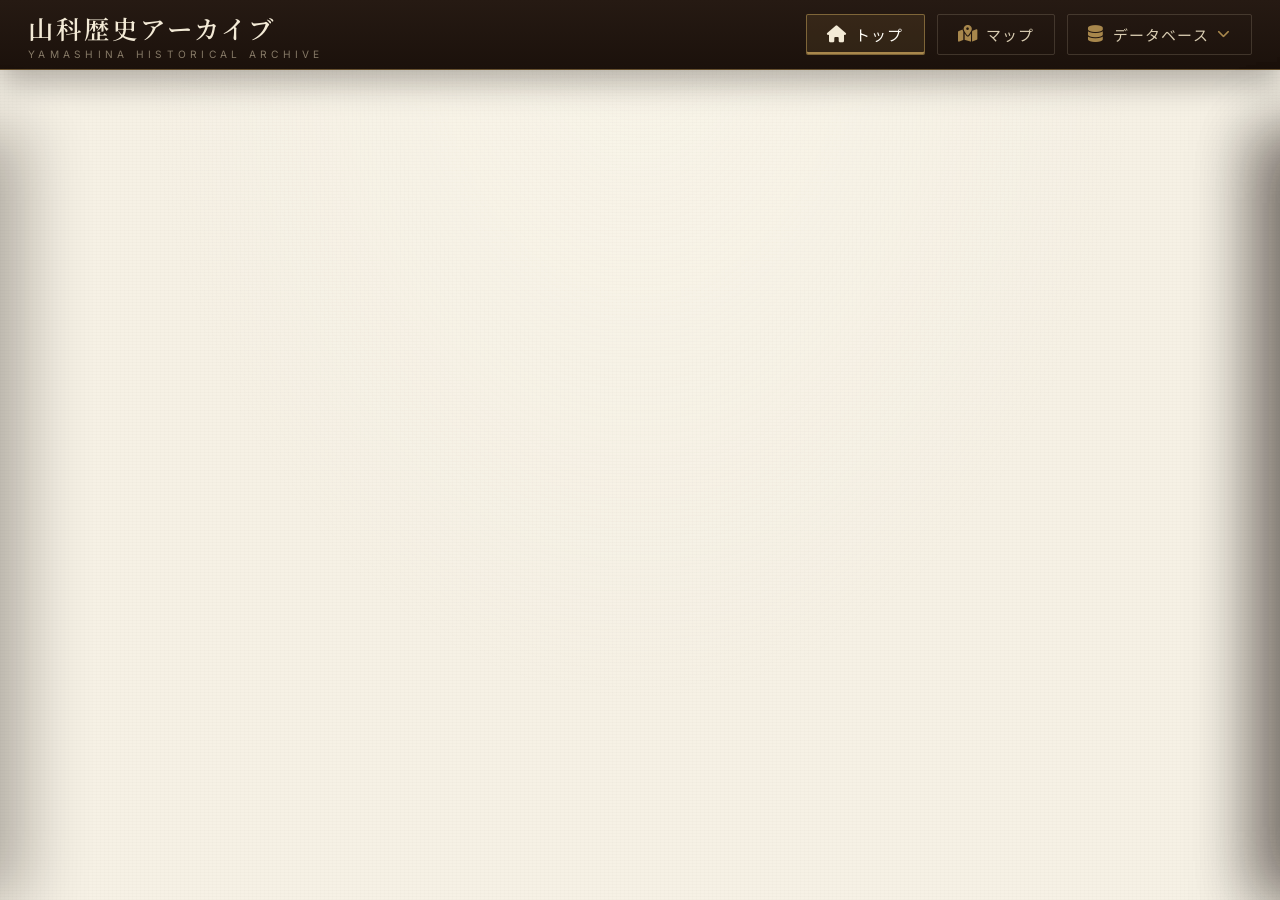
==== index.html @ f5e2cda7 "Update index.html" ====
<!DOCTYPE html>
<html lang="ja">
<head>
<meta charset="UTF-8">
<meta name="viewport" content="width=device-width, initial-scale=1.0, maximum-scale=1.0, user-scalable=no">
<title>山科歴史アーカイブ | Yamashina Historical Archive</title>
<link rel="manifest" href="manifest.webmanifest">
<meta name="theme-color" content="#3a2a23">
<link rel="icon" type="image/png" sizes="192x192" href="icon-192.png">
<link rel="apple-touch-icon" href="apple-touch-icon.png">
<meta name="mobile-web-app-capable" content="yes">
<meta name="apple-mobile-web-app-capable" content="yes">
<meta name="apple-mobile-web-app-title" content="山科歴史">
<meta name="apple-mobile-web-app-status-bar-style" content="black-translucent">

<link rel="preconnect" href="https://fonts.googleapis.com">
<link rel="preconnect" href="https://fonts.gstatic.com" crossorigin>
<link href="https://fonts.googleapis.com/css2?family=Cormorant+Garamond:ital,wght@0,400;0,500;0,600;1,400&family=Inter:wght@400;500;600&family=Noto+Serif+JP:wght@400;500;700&family=Noto+Sans+JP:wght@400;500;700&family=Sawarabi+Mincho&display=swap" rel="stylesheet">

<link rel="stylesheet" href="https://unpkg.com/leaflet@1.9.4/dist/leaflet.css">
<link rel="stylesheet" href="https://unpkg.com/maplibre-gl@4.7.1/dist/maplibre-gl.css">
<link rel="stylesheet" href="https://unpkg.com/leaflet.markercluster@1.5.3/dist/MarkerCluster.css">
<link rel="stylesheet" href="https://unpkg.com/leaflet.markercluster@1.5.3/dist/MarkerCluster.Default.css">
<link rel="stylesheet" href="https://cdnjs.cloudflare.com/ajax/libs/font-awesome/6.5.1/css/all.min.css">

<script src="https://unpkg.com/leaflet@1.9.4/dist/leaflet.js"></script>
<script src="https://unpkg.com/leaflet.markercluster@1.5.3/dist/leaflet.markercluster.js"></script>
<script src="https://unpkg.com/maplibre-gl@4.7.1/dist/maplibre-gl.js"></script>
<script src="https://unpkg.com/@maplibre/maplibre-gl-leaflet@0.1.4/leaflet-maplibre-gl.js"></script>
<script src="https://unpkg.com/pmtiles@4.4.1/dist/pmtiles.js"></script>
<script type="module" src="https://ajax.googleapis.com/ajax/libs/model-viewer/3.4.0/model-viewer.min.js"></script>
<script src="https://cdn.jsdelivr.net/npm/@turf/turf@6/turf.min.js"></script>
<script src="https://cdn.jsdelivr.net/npm/delaunator@5.0.1/delaunator.min.js"></script>
<script src="https://cdnjs.cloudflare.com/ajax/libs/pdf.js/3.11.174/pdf.min.js"></script>
<script src="https://cdn.jsdelivr.net/npm/openseadragon@5.0.1/build/openseadragon/openseadragon.min.js"></script>
<style>
/* =====================================================================
   山科歴史アーカイブ — Neo-Heritage "University Library" Edition
   羊皮紙と墨、金押しの學術図書館。全機能・セレクタは元実装を完全に保持。
   ===================================================================== */
:root {
    --primary-brown: #3a2a23;
    --primary-light: #5c463c;
    --accent-gold: #a8874c;
    --accent-light: #dccdb0;
    --bg-cream: #f6f1e5;
    --text-dark: #241a15;
    --text-muted: #71604f;
    --white: #fffdf7;
    --ink: #191009;
    --gold-soft: rgba(168, 135, 76, 0.32);
    --paper-line: rgba(58, 42, 35, 0.14);
    --shadow: 0 18px 40px rgba(25, 16, 9, 0.10), 0 3px 10px rgba(25, 16, 9, 0.06);
    --shadow-lift: 0 28px 60px rgba(25, 16, 9, 0.18), 0 6px 16px rgba(25, 16, 9, 0.08);
    --header-height: 70px;
    --sub-header-height: 60px;
    --transition: all 0.35s cubic-bezier(0.22, 0.8, 0.28, 1);
    --font-display: 'Cormorant Garamond', 'Noto Serif JP', serif;
    --font-serif: 'Noto Serif JP', 'Sawarabi Mincho', serif;
    --font-sans: 'Inter', 'Noto Sans JP', sans-serif;
}
* { box-sizing: border-box; margin: 0; padding: 0; }
html { font-size: 106%; height: 100%; overflow: hidden; overflow-x: hidden; }
body {
    font-family: var(--font-serif);
    background: var(--bg-cream);
    color: var(--text-dark);
    height: 100%;
    overflow: hidden;
    overflow-x: hidden;
}
/* 上質な紙の目（羊皮紙の繊維） — ごく薄く全面に */
body::after {
    content: '';
    position: fixed; inset: 0; pointer-events: none; z-index: 2600;
    background:
        repeating-linear-gradient(0deg, rgba(58,42,35,0.016) 0 1px, transparent 1px 3px),
        repeating-linear-gradient(90deg, rgba(58,42,35,0.013) 0 1px, transparent 1px 4px),
        radial-gradient(ellipse at 50% 0%, rgba(255,252,240,0.35), transparent 55%);
}
img { max-width: 100%; }
button, input, select { font-family: inherit; }
a { color: inherit; text-decoration: none; }
::selection { background: rgba(168,135,76,0.28); }
::-webkit-scrollbar { width: 10px; height: 10px; }
::-webkit-scrollbar-track { background: #ece4d1; }
::-webkit-scrollbar-thumb { background: #c3b189; border: 3px solid #ece4d1; border-radius: 6px; }
::-webkit-scrollbar-thumb:hover { background: var(--accent-gold); }

/* ===== ヘッダー（墨色の儀礼的な表紙） ===== */
#main-header {
    position: fixed; top: 0; left: 0; right: 0; height: var(--header-height);
    background: linear-gradient(180deg, #261a13 0%, #1b110b 100%);
    border-bottom: 1px solid rgba(168,135,76,0.5);
    box-shadow: 0 12px 32px rgba(18,10,5,0.3); z-index: 3000;
    display: flex; align-items: center;
}
.header-container {
    max-width: 1460px; width: 100%; margin: 0 auto; padding: 0 28px;
    display: flex; align-items: center; justify-content: space-between;
}
.brand-area { display: flex; flex-direction: column; cursor: pointer; overflow: hidden; }
.archive-title {
    font-family: var(--font-display);
    font-size: 1.5rem; font-weight: 600; color: #f3ead6;
    letter-spacing: 3px; white-space: nowrap; overflow: hidden; text-overflow: ellipsis; max-width: 460px;
}
.archive-subtitle {
    font-family: var(--font-sans);
    font-size: 0.6rem; color: rgba(220,205,176,0.55); text-transform: uppercase; letter-spacing: 0.42em; margin-top: 2px;
}
.nav-group { display: flex; align-items: center; gap: 12px; }
.nav-btn {
    background: transparent; border: 1px solid rgba(220,205,176,0.18); border-radius: 2px;
    padding: 9px 20px; display: flex; align-items: center; gap: 8px; cursor: pointer;
    color: #d9cdb2; font-family: var(--font-sans); font-size: 0.88rem; letter-spacing: 0.08em;
    transition: var(--transition); position: relative;
}
.nav-btn i { font-size: 1rem; color: var(--accent-gold); transition: var(--transition); }
.nav-btn:hover { background: rgba(168,135,76,0.1); border-color: rgba(168,135,76,0.6); color: #fffdf7; }
.nav-btn.active {
    background: rgba(168,135,76,0.14); color: #fffdf7; border-color: rgba(168,135,76,0.65);
    box-shadow: inset 0 -2px 0 var(--accent-gold);
}
.nav-btn.active i { color: #f3ead6; }

.nav-dropdown { position: relative; }
.dropdown-menu {
    position: absolute; right: 0; top: calc(100% + 7px); min-width: 262px;
    background: #241a13; border: 1px solid rgba(168,135,76,0.45); border-radius: 2px;
    box-shadow: var(--shadow-lift);
    opacity: 0; visibility: hidden; transform: translateY(-6px); transition: var(--transition);
    z-index: 3100; overflow: hidden; padding: 6px 0;
}
.nav-dropdown:hover .dropdown-menu { opacity: 1; visibility: visible; transform: translateY(0); }
.dropdown-item {
    display: flex; align-items: center; gap: 10px; padding: 11px 22px; font-family: var(--font-sans);
    font-size: 0.85rem; font-weight: 500; letter-spacing: 0.06em;
    border-bottom: 1px solid rgba(220,205,176,0.07); color: #e8ddc4; cursor: pointer;
    transition: var(--transition);
}
.dropdown-item i { color: var(--accent-gold); width: 18px; text-align: center; }
.dropdown-item:last-child { border-bottom: none; }
.dropdown-item:hover { background: rgba(168,135,76,0.14); color: #fffdf7; padding-left: 28px; }

/* ===== 土地利用の変遷バー ===== */
#trans-bar {
    position: fixed; left: 50%; bottom: 14px; transform: translateX(-50%); z-index: 2400;
    width: min(680px, calc(100vw - 24px)); display: none; flex-direction: column; gap: 4px;
    background: rgba(27,17,11,0.92); border: 1px solid rgba(168,135,76,0.6); border-radius: 14px;
    padding: 8px 12px 8px; color: #e8ddc4; box-shadow: 0 4px 18px rgba(0,0,0,0.45); font-family: var(--font-sans);
}
#trans-bar.open { display: flex; }
.trans-row { display: flex; align-items: center; gap: 8px; }
.trans-btn {
    width: 32px; height: 32px; flex: 0 0 32px; border-radius: 50%; background: rgba(60,45,30,0.9);
    border: 1px solid rgba(168,135,76,0.6); color: #e8ddc4; cursor: pointer; display: flex; align-items: center; justify-content: center;
}
.trans-btn:hover, .trans-btn.on { background: var(--accent-gold); color: #1b110b; border-color: var(--accent-gold); }
#trans-slider { flex: 1 1 auto; min-width: 0; accent-color: var(--accent-gold); cursor: pointer; }
.trans-title { font-size: 1.05rem; font-weight: 700; letter-spacing: 0.05em; color: #fffdf7; text-align: center; }
.trans-sub { font-size: 0.72rem; text-align: center; color: #cdbf9f; }
.trans-opts { display: flex; flex-wrap: wrap; gap: 4px 14px; justify-content: center; font-size: 0.72rem; }
.trans-opts label { cursor: pointer; display: flex; align-items: center; gap: 4px; }
.trans-legend { display: none; max-height: 42vh; overflow-y: auto; border-top: 1px solid rgba(168,135,76,0.4); padding-top: 6px; font-size: 0.76rem; }
.trans-legend.open { display: block; }
.trans-leg-row { display: flex; align-items: center; gap: 6px; padding: 2px 0; cursor: pointer; }
.trans-leg-row.sub { padding-left: 22px; }
.trans-leg-row .sw { width: 16px; height: 16px; border-radius: 3px; border: 1px solid rgba(255,255,255,0.5); flex: 0 0 16px; }
.trans-leg-row .cnt { margin-left: auto; color: #cdbf9f; font-variant-numeric: tabular-nums; }
.trans-leg-row.zero { opacity: 0.45; }
@media (max-width: 768px) {
    #trans-bar { bottom: auto; top: calc(var(--header-height) + var(--sub-header-height) + 4px); padding: 6px 10px; }
    .trans-legend { max-height: 34vh; }
}

/* ===== サブヘッダー(マップ用) ===== */
#map-ui {
    position: fixed; top: var(--header-height); left: 0; right: 0; height: auto;
    background: none; border: none; backdrop-filter: none; pointer-events: none;
    z-index: 2500; display: none; align-items: center; flex-wrap: wrap; gap: 8px 12px; padding: 10px 14px;
}
#map-ui > * { pointer-events: auto; }
.control-group { display: flex; align-items: center; gap: 8px; }
.sub-nav-btn {
    height: 38px; background: rgba(27,17,11,0.9); border: 1px solid rgba(168,135,76,0.6); color: #e8ddc4;
    border-radius: 999px; padding: 0 18px; font-family: var(--font-sans); font-size: 0.85rem; letter-spacing: 0.06em;
    box-shadow: 0 2px 10px rgba(0,0,0,0.38); cursor: pointer; display: flex; align-items: center; gap: 6px; transition: var(--transition);
}
.sub-nav-btn i { color: var(--accent-gold); }
.sub-nav-btn.active { background: var(--accent-gold); color: #1b110b; border-color: var(--accent-gold); }
.sub-nav-btn.active i { color: #1b110b; }
.sub-nav-btn:hover:not(.active) { border-color: var(--accent-gold); color: #fffdf7; }
/* 検索ボックス（詳細絞り込みボタンと一体） */
#map-search-wrap { display: flex; align-items: center; gap: 6px; flex: 1 1 220px; min-width: 170px; max-width: 380px; height: 38px; background: rgba(27,17,11,0.9); border: 1px solid rgba(168,135,76,0.6); border-radius: 999px; padding: 0 4px 0 14px; box-shadow: 0 2px 10px rgba(0,0,0,0.38); }
#map-search-wrap > i { color: var(--accent-gold); font-size: 0.85rem; }
#map-search-wrap #spot-search-input { flex: 1; min-width: 0; width: auto; margin: 0; padding: 0; border: none; background: transparent; color: #fffdf7; font-size: 0.85rem; }
#map-search-wrap #spot-search-input::placeholder { color: rgba(232,221,196,0.6); }
#map-search-wrap .sub-nav-btn { height: 30px; width: 30px; padding: 0; justify-content: center; box-shadow: none; flex-shrink: 0; }
#map-search-wrap .sub-nav-btn span { display: none; }
/* 詳細絞り込みパネル：データ単位の開閉式 */
.spot-group > summary { cursor: pointer; list-style: none; }
.spot-group > summary::-webkit-details-marker { display: none; }
.spot-group > summary::after { content: '\f078'; font-family: 'Font Awesome 6 Free'; font-weight: 900; float: right; font-size: 0.7rem; transition: transform 0.2s; }
.spot-group[open] > summary::after { transform: rotate(180deg); }
/* 詳細絞り込みと地番ポリゴン検索を同時に開いたとき：右側を上下半分ずつにして、2つとも操作できるようにする
   （body に panels-split クラスが付く。付け外しは末尾のスクリプト） */
body.panels-split #spot-settings-wrapper { bottom: calc((100vh - var(--header-height) - var(--sub-header-height)) / 2); bottom: calc((100dvh - var(--header-height) - var(--sub-header-height)) / 2); }
body.panels-split #chiban-panel-wrapper { top: calc(var(--header-height) + var(--sub-header-height) + (100vh - var(--header-height) - var(--sub-header-height)) / 2); top: calc(var(--header-height) + var(--sub-header-height) + (100dvh - var(--header-height) - var(--sub-header-height)) / 2); }
#slider-box {
    display: flex; flex: 1 1 240px; min-width: 200px; max-width: 520px; gap: 8px; align-items: center; pointer-events: none;
}
#slider-box > * { pointer-events: auto; }
.slider-arrow-btn {
    width: 34px; height: 34px; border-radius: 50%; background: rgba(27,17,11,0.9);
    border: 1px solid rgba(168,135,76,0.6); color: #e8ddc4; cursor: pointer; box-shadow: 0 2px 10px rgba(0,0,0,0.38);
    display: flex; align-items: center; justify-content: center; transition: var(--transition); flex-shrink: 0;
}
.slider-arrow-btn:hover { background: var(--accent-gold); border-color: var(--accent-gold); color: #1b110b; }
/* 時代スライダーのつまみの下に、選択中の地図の西暦年を表示 */
.era-range { position: relative; flex: 1 1 auto; min-width: 0; display: flex; }
#era-year-label { position: absolute; top: 100%; transform: translateX(-50%); font-size: 0.74rem; font-weight: 600; color: #fffdf7; background: rgba(27,17,11,0.88); padding: 1px 8px; border-radius: 10px; pointer-events: none; white-space: nowrap; margin-top: -4px; }
#era-slider {
    flex: 1 1 auto; min-width: 0; height: 6px; margin: 10px 0; background: rgba(27,17,11,0.82); border-radius: 3px;
    box-shadow: 0 0 0 1px rgba(255,253,247,0.55), 0 2px 8px rgba(0,0,0,0.3); appearance: none; outline: none; cursor: pointer;
}

/* 地図タイル／図面タイルのレイヤ選択ボタン：サブヘッダーのボタンと同じ1列に並べる（JSでここへ移す） */
.map-ui-slot { position: relative; width: 38px; height: 38px; flex: 0 0 38px; }
#map-ui-slot-doc:not(:has(.doc-tile-control.has-items)) { display: none; }
.map-ui-slot > .leaflet-control {
    position: absolute; top: 0; left: 0; margin: 0; float: none; clear: none;
    background: rgba(27,17,11,0.9); border: 1px solid rgba(168,135,76,0.6) !important; border-radius: 19px;
    box-shadow: 0 2px 10px rgba(0,0,0,0.38); font: 0.85rem/1.5 var(--font-sans); color: #e8ddc4;
}
.map-ui-slot .leaflet-control-layers-toggle {
    width: 36px; height: 36px; background-image: none !important; display: flex; align-items: center; justify-content: center;
}
.map-ui-slot .leaflet-control-layers-toggle::before {
    content: "\f5fd"; font-family: "Font Awesome 6 Free"; font-weight: 900; color: var(--accent-gold); font-size: 0.95rem;
}
.map-ui-slot .doc-tile-toggle { width: 36px; height: 36px; line-height: 36px; background: transparent; color: var(--accent-gold); border-radius: 50%; }
.map-ui-slot .doc-tile-toggle:hover { color: #fffdf7; }
.map-ui-slot > .leaflet-control-layers-expanded, .map-ui-slot > .doc-tile-control.open {
    background: #fffdf7; color: #333; border-radius: 14px; z-index: 5;
}
.map-ui-slot > .leaflet-control-layers-expanded { padding: 8px 12px; min-width: 230px; max-width: min(340px, 90vw); }
.map-ui-slot .leaflet-control-layers-expanded label { color: #333; }
#era-slider::-webkit-slider-thumb {
    appearance: none; width: 16px; height: 16px; background: var(--accent-gold);
    border: 2px solid #1b110b; border-radius: 50%; box-shadow: 0 0 0 1px var(--accent-gold), 0 2px 8px rgba(0,0,0,0.5); cursor: pointer;
}
#era-slider::-moz-range-thumb {
    width: 16px; height: 16px; background: var(--accent-gold);
    border: 2px solid #1b110b; border-radius: 50%; box-shadow: 0 0 0 1px var(--accent-gold), 0 2px 8px rgba(0,0,0,0.5); cursor: pointer;
}

/* ===== コンテンツラッパー & ページ ===== */
#content-wrapper { position: absolute; top: var(--header-height); left: 0; right: 0; bottom: 0; overflow: hidden; }
#content-wrapper.map-active { top: var(--header-height); }
.page {
    position: absolute; top: 0; left: 0; right: 0; bottom: 0;
    visibility: hidden; opacity: 0; pointer-events: none;
    transition: opacity 0.45s ease, transform 0.45s cubic-bezier(0.22, 0.8, 0.28, 1);
    transform: translateY(16px);
    overflow-y: auto; background: var(--bg-cream);
}
.page.active { visibility: visible; opacity: 1; pointer-events: auto; transform: translateY(0); }
#page-map { overflow: hidden; background: #17110b; }
.scroll-container { padding: 48px 48px 120px; max-width: 1460px; margin: 0 auto; }

/* ===== マップページ ===== */
#map { width: 100%; height: 100%; background: #2a2118; }
/* MapLibre駆動モード：地図の操作と背景（地理院タイル）はMapLibre、ピン・古地図などの重ね表示はLeafletが追従して描く */
#map.gl-driven { background: transparent; pointer-events: none; cursor: grab; }
#map.gl-driven:active { cursor: grabbing; }
#map.gl-driven > #map-gl { position: absolute; left: 0; top: 0; width: 100%; height: 100%; z-index: 0; pointer-events: auto; background: #2a2118; }
#map.gl-driven #map-gl, #map.gl-driven #map-gl canvas, #map.gl-driven #map-gl .maplibregl-canvas-container { cursor: inherit !important; }
#map.gl-driven .leaflet-popup, #map.gl-driven .leaflet-tooltip { pointer-events: auto; }
#map.gl-driven.gl-hover-layer, #map.gl-driven.chiban-hover, #map.gl-driven.geo-hover { cursor: pointer; }
.map-overlay-panel {
    position: absolute; z-index: 1000; background: rgba(26,17,11,0.88); backdrop-filter: blur(12px);
    border: 1px solid rgba(168,135,76,0.45); border-radius: 2px; box-shadow: var(--shadow-lift); padding: 18px;
}
#map-overlay-controls { bottom: 30px; right: 20px; width: 240px; }
.opacity-head { display: flex; align-items: center; justify-content: space-between; gap: 6px; margin-bottom: 10px; }
.opacity-head .control-label { margin-bottom: 0; min-width: 0; overflow-wrap: anywhere; }
.opacity-head .layer-detail-btn { font-size: 1rem; padding: 2px 4px; }
.control-label { font-family: var(--font-sans); font-size: 0.76rem; font-weight: 600; letter-spacing: 0.16em; text-transform: uppercase; color: #e8ddc4; margin-bottom: 12px; }
#opacity-slider { width: 100%; accent-color: var(--accent-gold); }
#location-btn {
    position: absolute; bottom: 90px; left: 15px; z-index: 1000; width: 44px; height: 44px; border-radius: 0;
    background: rgba(26,17,11,0.9); border: 1px solid rgba(168,135,76,0.55); box-shadow: var(--shadow-lift); cursor: pointer;
    display: flex; align-items: center; justify-content: center; color: var(--accent-gold); font-size: 1.15rem;
    transition: var(--transition);
}
#location-btn:hover { background: var(--accent-gold); color: #1b110b; }

/* ===== スポット設定パネル ===== */
#spot-settings-wrapper {
    position: fixed; top: calc(var(--header-height) + var(--sub-header-height)); right: 0; bottom: 0;
    width: 420px; max-width: 90%; z-index: 4000; transform: translateX(100%);
    transition: transform 0.35s cubic-bezier(0.22,0.8,0.28,1); pointer-events: none;
}
#spot-settings-wrapper.open { transform: translateX(0); pointer-events: auto; }
.spot-settings-tab { display: none; }
#spot-settings-wrapper.mode-active .spot-settings-tab {
    display: flex; position: absolute; left: -42px; top: 50%; transform: translateY(-50%); width: 42px; height: 75px;
    background: #241a13; border: 1px solid rgba(168,135,76,0.55); border-right: none;
    border-radius: 2px 0 0 2px; align-items: center; justify-content: center; cursor: pointer;
    pointer-events: auto; transition: var(--transition);
}
.spot-settings-tab:hover { background: var(--accent-gold); }
.spot-settings-tab i { font-size: 1.2rem; color: var(--accent-gold); transition: var(--transition); }
.spot-settings-tab:hover i { color: #1b110b; }
#spot-settings-box-content {
    width: 100%; height: 100%; background: #fbf7ec; border-left: 1px solid rgba(168,135,76,0.5);
    box-shadow: -24px 0 60px rgba(18,10,5,0.35); padding: 30px 26px; overflow-y: auto; position: relative;
}
#spot-settings-box-content h3 {
    font-family: var(--font-display); font-size: 1.3rem; font-weight: 500; letter-spacing: 0.06em; color: var(--primary-brown);
    border-bottom: 1px solid var(--accent-gold); padding-bottom: 10px; margin-bottom: 20px; padding-right: 30px;
}
.spot-settings-close-btn {
    position: absolute; top: 22px; right: 20px; width: 30px; height: 30px; border-radius: 0;
    display: flex; align-items: center; justify-content: center; cursor: pointer; color: var(--text-muted);
    font-size: 1rem; transition: var(--transition); border: 1px solid transparent;
}
.spot-settings-close-btn:hover { background: var(--primary-brown); color: #f3ead6; }
#spot-search-input {
    width: 100%; padding: 10px 4px; border: none; border-bottom: 1px solid var(--accent-gold); border-radius: 0;
    background: transparent; font-family: var(--font-sans); font-size: 0.9rem; color: var(--text-dark); margin-bottom: 20px;
}
#spot-search-input:focus { outline: none; border-bottom-color: var(--primary-brown); }

/* ===== 地番ポリゴン検索パネル ===== */
#chiban-panel-wrapper {
    position: fixed; top: calc(var(--header-height) + var(--sub-header-height)); right: 0; bottom: 0;
    width: 420px; max-width: 90%; z-index: 4000; transform: translateX(100%);
    transition: transform 0.35s cubic-bezier(0.22,0.8,0.28,1); pointer-events: none;
}
#chiban-panel-wrapper.open { transform: translateX(0); pointer-events: auto; }
.chiban-panel-tab { display: none; }
#chiban-panel-wrapper.mode-active .chiban-panel-tab {
    display: flex; position: absolute; left: -42px; top: 50%; transform: translateY(-50%); width: 42px; height: 75px;
    background: #241a13; border: 1px solid rgba(168,135,76,0.55); border-right: none;
    border-radius: 2px 0 0 2px; align-items: center; justify-content: center; cursor: pointer;
    pointer-events: auto; transition: var(--transition);
}
.chiban-panel-tab:hover { background: var(--accent-gold); }
.chiban-panel-tab i { font-size: 1.2rem; color: var(--accent-gold); transition: var(--transition); }
.chiban-panel-tab:hover i { color: #1b110b; }
#chiban-panel-box-content {
    width: 100%; height: 100%; background: #fbf7ec; border-left: 1px solid rgba(168,135,76,0.5);
    box-shadow: -24px 0 60px rgba(18,10,5,0.35); padding: 30px 26px; overflow-y: auto; position: relative;
}
#chiban-panel-box-content h3 {
    font-family: var(--font-display); font-size: 1.3rem; font-weight: 500; letter-spacing: 0.06em; color: var(--primary-brown);
    border-bottom: 1px solid var(--accent-gold); padding-bottom: 10px; margin-bottom: 16px; padding-right: 30px;
}
#chiban-search-input {
    width: 100%; padding: 10px 4px; border: none; border-bottom: 1px solid var(--accent-gold); border-radius: 0;
    background: transparent; font-family: var(--font-sans); font-size: 0.9rem; color: var(--text-dark); margin-bottom: 12px;
}
#chiban-search-input:focus { outline: none; border-bottom-color: var(--primary-brown); }
#chiban-tree-container { margin-top: 14px; }
.chiban-label {
    pointer-events: none;
    white-space: nowrap;
    transform: translate(-50%, -50%);
}
.chiban-label span {
    display: inline-block;
    font-family: -apple-system, BlinkMacSystemFont, "Hiragino Kaku Gothic ProN", "Yu Gothic", "Meiryo", sans-serif;
    font-weight: 500;
    color: #fffdf7;
    line-height: 1;
    -webkit-text-stroke: 0.6px #241a15;
    paint-order: stroke fill;
    text-shadow: -0.6px -0.6px 0 #241a15, 0.6px -0.6px 0 #241a15, -0.6px 0.6px 0 #241a15, 0.6px 0.6px 0 #241a15;
}
.chiban-tree-oaza > summary {
    font-family: var(--font-serif); font-weight: 700; color: var(--primary-brown); cursor: pointer;
    padding: 10px 6px; border-bottom: 1px solid var(--paper-line); letter-spacing: 0.04em;
}
.chiban-tree-koaza > summary { font-weight: 700; color: var(--text-dark); cursor: pointer; padding: 6px 6px 6px 16px; font-size: 0.9rem; }
.chiban-tree-oaza, .chiban-tree-koaza { margin-bottom: 2px; }
.chiban-tree-leaf-list { padding-left: 30px; display: flex; flex-wrap: wrap; gap: 6px; margin: 6px 0 10px; }
.chiban-tree-leaf {
    font-family: var(--font-sans); font-size: 0.76rem; padding: 4px 12px; border: 1px solid var(--paper-line); border-radius: 0; cursor: pointer;
    background: var(--white); color: var(--text-muted); transition: var(--transition);
}
.chiban-tree-leaf:hover { background: var(--accent-gold); color: #fffdf7; border-color: var(--accent-gold); }
.chiban-tree-group-select-btn {
    font-family: var(--font-sans); font-size: 0.7rem; padding: 2px 10px; border-radius: 0; border: 1px solid rgba(168,135,76,0.55); background: transparent;
    color: var(--primary-brown); cursor: pointer; margin-left: 8px; transition: var(--transition);
}
.chiban-tree-group-select-btn:hover { background: var(--accent-gold); color: #fffdf7; }
.chiban-tree-hidden { display: none !important; }
.legend-grid { display: flex; flex-direction: column; gap: 8px; }
.legend-item { display: flex; align-items: center; gap: 8px; font-family: var(--font-sans); font-size: 0.78rem; line-height: 1.5; color: var(--text-muted); flex-wrap: wrap; }
.legend-swatch { display: inline-block; width: 14px; height: 14px; border-radius: 2px; flex-shrink: 0; border: 1px solid rgba(0,0,0,0.2); }
.spot-group-title {
    font-family: var(--font-display); font-size: 1.05rem; font-weight: 500; letter-spacing: 0.08em; color: var(--primary-brown);
    background: transparent; padding: 12px 2px 9px; border-top: 1px solid var(--paper-line); border-bottom: 1px solid var(--accent-gold);
    border-radius: 0; margin: 26px 0 14px; display: flex; align-items: center; gap: 9px;
}
.spot-group-title:first-of-type { margin-top: 4px; border-top: none; }
.spot-group-title i { color: var(--accent-gold); font-size: 0.9rem; }
/* 詳細絞り込みパネル：データ単位の開閉ボタン＋その横の表示切り替え（全て表示／ピン／ポリゴン） */
.spot-group-head { display: flex; align-items: center; flex-wrap: wrap; gap: 0 12px; border-bottom: 1px solid var(--accent-gold); margin: 12px 0 12px; }
.spot-group-head > .spot-group-title { flex: 1 1 140px; min-width: 0; margin: 0; padding: 10px 2px 9px; border: 0; background: transparent; cursor: pointer; text-align: left; }
.spot-group-head > .spot-group-title::before { content: '\f054'; font-family: 'Font Awesome 6 Free'; font-weight: 900; font-size: 0.65rem; color: var(--text-muted); transition: transform 0.2s; }
.spot-group.open > .spot-group-head > .spot-group-title::before { transform: rotate(90deg); }
.spot-group:not(.open) > .spot-group-body { display: none; }
.spot-vis { display: flex; align-items: center; gap: 12px; flex-shrink: 0; padding-bottom: 2px; }
.spot-vis label { display: flex; align-items: center; gap: 4px; margin: 0; font-family: var(--font-sans); font-size: 0.76rem; color: #4c3b2f; cursor: pointer; white-space: nowrap; }
.spot-vis label.off { opacity: 0.35; cursor: not-allowed; }
.spot-vis input { accent-color: var(--accent-gold); margin: 0; width: 15px; height: 15px; cursor: inherit; }
#spot-top-controls { display: flex; align-items: center; flex-wrap: wrap; gap: 10px; margin: -6px 0 18px; }
#spot-panel-search-wrap { flex: 1 1 200px; display: flex; align-items: center; gap: 8px; height: 38px; padding: 0 12px; background: #fff; border: 1px solid var(--accent-gold); border-radius: 999px; }
#spot-panel-search-wrap i { color: var(--accent-gold); font-size: 0.85rem; }
#spot-panel-search { flex: 1; min-width: 0; border: none; outline: none; background: transparent; font-family: var(--font-sans); font-size: 0.88rem; color: var(--text-dark); }
#spot-master-toggle { display: flex; align-items: center; gap: 6px; height: 38px; padding: 0 14px; border: 1px solid var(--accent-gold); border-radius: 999px; background: var(--primary-brown); color: #f3ead6; cursor: pointer; font-family: var(--font-sans); font-size: 0.8rem; white-space: nowrap; }
#spot-master-toggle:hover { background: #4a362c; }
.spot-results-block { margin: 18px 0 6px; }
.spot-results-block h4 { font-family: var(--font-sans); font-size: 0.88rem; font-weight: 600; letter-spacing: 0.04em; margin-bottom: 8px; display: flex; align-items: center; gap: 6px; color: var(--primary-brown); }
#spot-results { max-height: 340px; overflow-y: auto; padding-right: 2px; }
.spot-results-hint { font-family: var(--font-sans); font-size: 0.76rem; color: var(--text-muted); line-height: 1.6; margin: 4px 0; }
.spot-results-kind { display: flex; align-items: center; gap: 6px; margin: 10px 0 4px; font-family: var(--font-sans); font-size: 0.78rem; font-weight: 600; color: var(--primary-brown); }
.spot-results-kind .dot { width: 10px; height: 10px; border-radius: 50%; flex-shrink: 0; }
.spot-result-item { display: block; width: 100%; margin: 0 0 4px; padding: 7px 10px; text-align: left; background: #fff; border: 1px solid var(--paper-line); color: var(--text-dark); cursor: pointer; font-family: var(--font-sans); font-size: 0.82rem; line-height: 1.45; }
.spot-result-item small { display: block; color: var(--text-muted); font-size: 0.72rem; }
.spot-result-item:hover { border-color: var(--accent-gold); background: #fffaf0; }
.hier-tree-container { margin-top: 10px; border: 1px solid var(--paper-line); border-radius: 2px; padding: 8px; max-height: 260px; overflow-y: auto; background: var(--white); }
.hier-details summary { cursor: pointer; font-family: var(--font-sans); font-size: 0.82rem; padding: 5px 4px; display: flex; align-items: center; justify-content: space-between; gap: 6px; }
.hier-children { padding-left: 16px; border-left: 1px dashed rgba(168,135,76,0.45); margin-left: 6px; }
.hier-leaf { display: flex; align-items: center; justify-content: space-between; gap: 6px; font-family: var(--font-sans); font-size: 0.8rem; padding: 4px; color: var(--text-muted); }

/* ===== 地図クリック詳細パネル：モードレス（左側スライドイン／スマホは下部シート） ===== */
#map-detail-panel {
    position: fixed; top: calc(var(--header-height) + var(--sub-header-height)); left: 0; bottom: 0;
    width: var(--mdp-w, 420px); max-width: 90%; background: #fbf7ec; border-right: 1px solid rgba(168,135,76,0.5);
    box-shadow: 24px 0 60px rgba(18,10,5,0.3);
    transform: translateX(-100%); transition: transform 0.35s cubic-bezier(0.22,0.8,0.28,1); z-index: 3900;
    overflow-y: auto; pointer-events: none;
}
#map-detail-panel.open { transform: translateX(0); pointer-events: auto; }
#map-detail-panel .close-btn { position: absolute; top: 14px; right: 14px; width: 38px; height: 38px; font-size: 1.3rem; z-index: 10; }
#map-detail-panel-body { padding: 26px; }
#map-detail-panel-body .mdp-media { width: 100%; height: 220px; border-radius: 2px; overflow: hidden; margin-bottom: 16px; background: #16100b; border: 1px solid var(--paper-line); }
#map-detail-panel-body .mdp-gallery-grid { display: block; columns: 2; column-gap: 12px; margin-top: 10px; }
#map-detail-panel-body .mdp-gallery-grid > .gallery-card { break-inside: avoid; margin-bottom: 12px; }
#map-detail-panel-body .mdp-gallery-grid .gallery-card img { height: auto !important; }
#map-detail-panel-body .mdp-db-btn {
    width: 100%; margin-top: 18px; padding: 13px; background: var(--primary-brown); color: #f3ead6; border: none;
    border-radius: 2px; cursor: pointer; font-family: var(--font-sans); font-size: 0.85rem; letter-spacing: 0.14em;
    display: flex; align-items: center; justify-content: center; gap: 8px; transition: var(--transition);
}
#map-detail-panel-body .mdp-db-btn:hover { background: var(--accent-gold); color: #1b110b; }
@media (max-width: 768px) {
    #map-detail-panel {
        left: 0; right: 0; width: 100%; max-width: 100%; top: auto; bottom: 0; height: var(--mdp-h, 40vh);
        transform: translateY(100%); border-radius: 8px 8px 0 0; box-shadow: 0 -10px 35px rgba(18,10,5,0.35);
    }
    #map-detail-panel.open { transform: translateY(0); }
}

/* ---- 詳細パネルの大きさ調整：PCは右端をつかんで幅、スマホは上端をつかんで高さを変える ---- */
#map-detail-resizer {
    position: fixed; top: calc(var(--header-height) + var(--sub-header-height)); bottom: 0;
    left: min(var(--mdp-w, 420px), 90vw); width: 16px; margin-left: -8px; z-index: 3901;
    cursor: ew-resize; touch-action: none; display: none; user-select: none; -webkit-user-select: none;
}
#map-detail-resizer.open { display: block; }
#map-detail-resizer::after {
    content: ''; position: absolute; top: 50%; left: 50%; width: 5px; height: 56px; margin: -28px 0 0 -2.5px;
    border-radius: 3px; background: rgba(138,106,59,0.55); box-shadow: 0 0 0 1px rgba(255,253,247,0.8);
}
#map-detail-resizer:hover::after, #map-detail-resizer.dragging::after { background: rgba(168,135,76,0.95); }
body.mdp-resizing { user-select: none; -webkit-user-select: none; }
body.mdp-resizing #map-detail-panel { transition: none !important; }
#map-detail-panel.mdp-narrow #map-detail-panel-body { padding: 16px; }
#map-detail-panel.mdp-narrow #map-detail-panel-body .mdp-gallery-grid { columns: 1; }
@media (max-width: 768px) {
    #map-detail-resizer {
        top: auto; left: 0; right: 56px; width: auto; height: 28px; margin-left: 0;
        bottom: calc(var(--mdp-h, 40vh) - 14px); cursor: ns-resize;
    }
    #map-detail-resizer::after { width: 56px; height: 5px; margin: -2.5px 0 0 -28px; }
}

.spot-section { margin-bottom: 20px; }
.spot-section h4 { font-family: var(--font-sans); font-size: 0.88rem; font-weight: 600; letter-spacing: 0.04em; margin-bottom: 10px; display: flex; align-items: center; gap: 6px; color: var(--primary-brown); }
.text-blue-500 { color: #3b6fa8; }
.text-emerald-600 { color: #3d7a52; }
.spot-section label { display: flex; align-items: center; gap: 8px; font-family: var(--font-sans); font-size: 0.86rem; margin-bottom: 6px; cursor: pointer; color: #4c3b2f; }
.spot-section hr { border: none; border-top: 1px solid var(--paper-line); margin: 18px 0; }
.spot-section select, .spot-section input[type=number] {
    width: 100%; padding: 8px 10px; border: 1px solid var(--paper-line); border-radius: 0; margin-bottom: 8px; font-size: 0.85rem;
    font-family: var(--font-sans); background: var(--white); color: var(--text-dark);
}
.btn-spatial { width: 100%; justify-content: center; margin-bottom: 8px; }
.spatial-status { font-family: var(--font-sans); font-size: 0.78rem; color: var(--text-muted); line-height: 1.6; }
.year-range-inputs { display: flex; gap: 8px; align-items: center; }
.year-range-inputs input { width: 100%; }

/* 被写地点指定モード中のマップカーソル（ピン型） */
#map.map-cursor-pin {
    cursor: url('data:image/svg+xml;utf8,<svg xmlns="http://www.w3.org/2000/svg" width="30" height="42" viewBox="0 0 30 42"><path d="M15 0C6.7 0 0 6.7 0 15c0 11 15 27 15 27s15-16 15-27C30 6.7 23.3 0 15 0z" fill="%23e74c3c" stroke="white" stroke-width="2"/><circle cx="15" cy="15" r="5" fill="white"/></svg>') 15 42, pointer;
}

/* ===== 詳細モーダル ===== */
#detail-modal {
    display: none; position: fixed; inset: 0; background: rgba(14,9,5,0.92); backdrop-filter: blur(6px); z-index: 10000;
    align-items: center; justify-content: center; padding: 24px;
}
.modal-content {
    background: #fbf7ec; width: 96%; max-width: 1400px; height: 88vh; overflow: hidden;
    display: flex; flex-direction: column; position: relative;
    border: 1px solid rgba(168,135,76,0.55); box-shadow: 0 40px 100px rgba(0,0,0,0.5);
}
.modal-content::after {
    content: ''; position: absolute; inset: 10px; border: 1px solid rgba(168,135,76,0.25);
    pointer-events: none; z-index: 20101;
}
.close-btn {
    position: absolute; top: 15px; right: 15px; width: 45px; height: 45px; border-radius: 0;
    background: rgba(26,17,11,0.85); border: 1px solid rgba(168,135,76,0.6); display: flex; align-items: center;
    justify-content: center; font-size: 1.5rem; color: #e8ddc4; cursor: pointer; z-index: 20100;
    transition: var(--transition);
}
.close-btn:hover { transform: scale(1.05); background: var(--accent-gold); color: #1b110b; }
#modal-body { display: flex; flex: 1; min-height: 0; overflow: hidden; position: relative; }
.modal-image-section { flex: 1; background: #16100b; display: flex; align-items: center; justify-content: center; overflow: hidden; }
.modal-image-section img { width: 100%; height: 100%; object-fit: contain; cursor: zoom-in; }
.info-section-wrapper { width: 440px; min-width: 440px; background: #fbf7ec; position: relative; transition: width 0.3s, min-width 0.3s; }
.info-section-wrapper.collapsed { width: 0 !important; min-width: 0 !important; }
.info-section-wrapper.collapsed .modal-info-section { opacity: 0; overflow: hidden; pointer-events: none; border-left: none !important; }
.info-section-wrapper.collapsed .modal-pane-toggle { left: -32px; border-right: 1px solid rgba(168,135,76,0.55); border-radius: 2px 0 0 2px; }
.modal-info-section {
    width: 100%; height: 100%; padding: 38px 36px; overflow-y: auto; border-left: 1px solid rgba(168,135,76,0.28);
}
.modal-info-section h2 {
    font-family: var(--font-display); color: var(--primary-brown); margin-bottom: 20px; font-size: 1.7rem;
    font-weight: 500; letter-spacing: 0.05em; line-height: 1.35; padding-bottom: 14px; border-bottom: 1px solid var(--accent-gold);
}
.modal-pane-toggle {
    position: absolute; left: -32px; top: 50%; transform: translateY(-50%); width: 32px; height: 75px;
    background: #241a13; border: 1px solid rgba(168,135,76,0.55); border-right: none; border-radius: 2px 0 0 2px;
    display: flex; align-items: center; justify-content: center; cursor: pointer; z-index: 1000; color: var(--accent-gold);
    transition: var(--transition);
}
.modal-pane-toggle:hover { background: var(--accent-gold); color: #1b110b; }
.meta-info-list {
    display: grid; grid-template-columns: 118px 1fr; row-gap: 0; column-gap: 16px;
}
.meta-info-list dt {
    font-family: var(--font-sans); font-weight: 600; font-size: 0.68rem; letter-spacing: 0.16em; text-transform: uppercase; color: #8d7a63;
    padding: 12px 0; border-bottom: 1px solid rgba(168,135,76,0.2); display: flex; align-items: flex-start;
}
.meta-info-list dd {
    font-size: 0.92rem; color: var(--text-dark); line-height: 1.65; margin: 0;
    padding: 12px 0; border-bottom: 1px solid rgba(168,135,76,0.2); display: flex; align-items: flex-start;
}
.toc-source-bar { display: flex; align-items: center; flex-wrap: wrap; gap: 6px; padding: 6px 8px 10px; margin-bottom: 4px; font-size: 0.78rem; color: #8d7a63; border-bottom: 1px solid rgba(168,135,76,0.25); }
.toc-source-bar button { font: inherit; padding: 3px 10px; border: 1px solid rgba(168,135,76,0.55); background: transparent; color: var(--primary-brown); border-radius: 2px; cursor: pointer; }
.toc-source-bar button.on { background: var(--primary-brown); color: #f3ead6; border-color: var(--primary-brown); }
.mf-auto-tag { margin-left: 8px; padding: 0 6px; font-size: 0.66rem; line-height: 1.7; border: 1px solid rgba(168,135,76,0.5); color: #8d7a63; border-radius: 2px; white-space: nowrap; align-self: center; }
.mf-meta-list dd { white-space: pre-line; overflow-wrap: anywhere; }
.mf-meta-list dd a { color: var(--primary-brown); }
.modal-map-container { width: 100%; height: 220px; margin-top: 16px; border-radius: 2px; overflow: hidden; border: 1px solid rgba(168,135,76,0.45); }
.map-focus-btn, .compare-btn {
    width: 100%; margin-top: 16px; padding: 13px; background: var(--primary-brown); color: #f3ead6;
    border: none; border-radius: 2px; cursor: pointer; font-family: var(--font-sans); font-size: 0.85rem; letter-spacing: 0.14em;
    display: flex; align-items: center; justify-content: center; gap: 8px; transition: var(--transition);
}
.map-focus-btn:hover, .compare-btn:hover { background: var(--accent-gold); color: #1b110b; }
.modal-related-assets { margin-top: 24px; border-top: 1px solid var(--paper-line); padding-top: 18px; }
.modal-related-assets h4 { font-family: var(--font-display); font-size: 1.1rem; letter-spacing: 0.08em; color: var(--primary-brown); margin-bottom: 12px; }
.asset-mini-grid { display: grid; grid-template-columns: repeat(auto-fill, minmax(120px, 1fr)); gap: 10px; }
.asset-mini-card {
    cursor: pointer; border-radius: 0; overflow: hidden; border: 1px solid var(--paper-line);
    min-height: 44px; background: var(--white); transition: var(--transition);
}
.asset-mini-card:hover { border-color: var(--accent-gold); transform: translateY(-2px); box-shadow: var(--shadow); }
.asset-mini-card img { width: 100%; height: 80px; object-fit: cover; display: block; }
.asset-mini-card .amc-title { font-family: var(--font-sans); font-size: 0.72rem; padding: 6px 7px; line-height: 1.4; color: #4c3b2f; }
.asset-mini-card .amc-badge {
    font-family: var(--font-sans); font-size: 0.58rem; letter-spacing: 0.14em; text-transform: uppercase; padding: 2px 7px; border-radius: 0; color: #fff; display: inline-block; margin: 6px 0 0 6px;
}

/* ===== 関連データ（古い順リスト） ===== */
.rel-sub { font-family: var(--font-sans); font-size: 0.7rem; letter-spacing: 0.1em; color: #8a7a6a; font-weight: normal; }
.rel-list { display: flex; flex-direction: column; gap: 8px; }
.rel-item { display: flex; gap: 10px; align-items: stretch; cursor: pointer; background: var(--white); border: 1px solid var(--paper-line); transition: var(--transition); min-height: 56px; }
.rel-item:hover { border-color: var(--accent-gold); box-shadow: var(--shadow); }
.rel-item img { width: 84px; height: 64px; object-fit: cover; flex: none; background: #eee; display: block; }
.rel-main { flex: 1; min-width: 0; padding: 6px 8px 6px 0; display: flex; flex-direction: column; justify-content: center; gap: 4px; }
.rel-meta { display: flex; align-items: center; gap: 6px; flex-wrap: wrap; }
.rel-year { font-family: var(--font-display); font-size: 0.78rem; font-weight: bold; color: var(--primary-brown); }
.rel-badge { font-family: var(--font-sans); font-size: 0.58rem; letter-spacing: 0.14em; padding: 2px 7px; color: #fff; }
.rel-title { font-family: var(--font-sans); font-size: 0.8rem; line-height: 1.4; color: #4c3b2f; overflow-wrap: anywhere; }
.rel-empty, .rel-loading { font-size: 0.85rem; color: #888; margin-top: 8px; }

/* ===== 全画面画像ズーム ===== */
#full-screen-overlay {
    display: none; position: fixed; inset: 0; background: rgba(10,6,3,0.96); z-index: 20000;
    justify-content: center; align-items: center; cursor: zoom-out; touch-action: none; overflow: hidden;
}
#full-screen-img {
    max-width: 95%; max-height: 95%; object-fit: contain; transform-origin: center center;
    cursor: grab; transition: transform 0.15s ease-out;
    box-shadow: 0 30px 90px rgba(0,0,0,0.6);
}
#full-screen-img:active { cursor: grabbing; }
#fs-iiif-osd { display: none; position: absolute; inset: 0; width: 100%; height: 100%; }
.gallery-zoom-badge {
    position: absolute; left: 10px; bottom: 10px; z-index: 3; pointer-events: none;
    background: rgba(26,17,11,0.7); color: #e8ddc4; font-family: var(--font-sans); font-size: 0.7rem; letter-spacing: 0.12em;
    padding: 4px 10px; border-radius: 0; border: 1px solid rgba(168,135,76,0.4);
}
#full-screen-overlay .close-btn { color: #e8ddc4; }

/* ===== 図書データベース：検索ヒット箇所の表示／目次の強調 ===== */
.dlc-toc-hits { margin-top: 6px; border-top: 1px dashed rgba(168,135,76,0.45); padding-top: 6px; }
.dlc-toc-hit {
    font-family: var(--font-sans); font-size: 0.8rem; color: var(--text-muted); padding: 3px 0; cursor: pointer;
    display: flex; align-items: baseline; gap: 5px;
}
.dlc-toc-hit:hover { color: var(--accent-gold); text-decoration: underline; }
.dlc-toc-hit-page { margin-left: auto; color: var(--accent-gold); font-weight: 600; white-space: nowrap; }
.dlc-toc-hit-more { font-family: var(--font-sans); font-size: 0.75rem; color: var(--text-muted); padding-top: 2px; }
.dlc-hit-group-label { font-family: var(--font-sans); font-size: 0.7rem; letter-spacing: 0.14em; color: var(--accent-gold); font-weight: 600; margin-bottom: 2px; }
.dlc-text-hits { margin-top: 8px; }
.dlc-text-hit-snippet { line-height: 1.4; }
.doc-subject-link-item.search-hit { background: #f3e3a8; border-left: 3px solid #a8874c; }
.doc-subject-link-item.search-hit.current { background: #f6d97e; }

/* ===== OCRテキストレイヤー ===== */
.iiif-text-line {
    color: transparent; -webkit-text-fill-color: transparent;
    -webkit-user-select: text; user-select: text; cursor: text;
    white-space: nowrap; line-height: 1; overflow: hidden;
}
.iiif-text-line.vertical { writing-mode: vertical-rl; }
.iiif-text-line::selection, .iiif-text-line::-moz-selection { background: rgba(70,130,255,0.35); }
.iiif-translit-label {
    font-family: var(--font-sans); font-size: 12px; line-height: 1.3; background: rgba(255,252,240,0.94); color: #2a2622;
    padding: 1px 5px; border-radius: 0; white-space: nowrap; pointer-events: none;
    box-shadow: 0 1px 3px rgba(0,0,0,0.25); border: 1px solid rgba(58,42,35,0.2);
    max-width: 160px; overflow: hidden; text-overflow: ellipsis; margin-left: 4px;
}

/* ===== ビフォーアフター比較 ===== */
#before-after-overlay {
    display: none; position: fixed; top: 0; left: 0; width: 100vw; height: 100vh; background: #0d0805;
    overflow: hidden; z-index: 30000; align-items: center; justify-content: center; user-select: none;
}
.ba-close-btn {
    position: absolute; top: 20px; right: 20px; z-index: 30100; width: 46px; height: 46px; border-radius: 0;
    background: rgba(26,17,11,0.6); color: #e8ddc4; border: 1px solid rgba(168,135,76,0.5); display: flex; align-items: center; justify-content: center;
    cursor: pointer; font-size: 1.3rem;
}
.ba-slider-container { position: relative; width: 100%; height: 100%; overflow: hidden; }
.ba-image-layer { position: absolute; inset: 0; display: flex; align-items: center; justify-content: center; }
.ba-image-fit { width: 100%; height: 100%; object-fit: contain; display: block; }
#ba-img-overlay-wrap { clip-path: inset(0 50% 0 0); }
.ba-divider { position: absolute; top: 0; bottom: 0; width: 3px; background: var(--accent-gold); cursor: ew-resize; box-shadow: 0 0 12px rgba(0,0,0,0.5); }
.ba-divider::after {
    content: '\f337'; font-family: "Font Awesome 6 Free"; font-weight: 900; position: absolute; top: 50%; left: 50%;
    transform: translate(-50%,-50%); width: 42px; height: 42px; background: #fbf7ec; color: var(--primary-brown);
    border: 1px solid rgba(168,135,76,0.55); border-radius: 50%; display: flex; align-items: center; justify-content: center;
}
.ba-label { position: absolute; bottom: 30px; color: #e8ddc4; background: rgba(26,17,11,0.6); border: 1px solid rgba(168,135,76,0.4); padding: 7px 16px; border-radius: 0; font-family: var(--font-sans); font-size: 0.82rem; letter-spacing: 0.12em; }

/* ===== トースト通知 ===== */
#notification-toast {
    position: fixed; bottom: 40px; left: 50%; transform: translateX(-50%) translateY(100px);
    opacity: 0; background: rgba(26,17,11,0.96); color: #e8ddc4; padding: 14px 30px; border-radius: 0;
    font-family: var(--font-sans); font-size: 0.9rem; letter-spacing: 0.06em; z-index: 21000;
    border: 1px solid rgba(168,135,76,0.5); box-shadow: var(--shadow-lift); transition: all 0.4s ease;
    pointer-events: none; max-width: 90%; text-align: center;
}
#notification-toast.show { transform: translateX(-50%) translateY(0); opacity: 1; }

/* ===== カルーセル (ポータル) ===== */
.carousel-container {
    height: 640px; border-radius: 0 !important; overflow: hidden; background: #16100b;
    box-shadow: 0 24px 60px rgba(18,10,5,0.25); margin: -48px -48px 72px; position: relative;
    border-bottom: 1px solid rgba(168,135,76,0.4);
}
.carousel-track { display: flex; height: 100%; transition: transform 0.7s cubic-bezier(0.25,1,0.5,1); }
.carousel-slide { min-width: 100%; height: 100%; position: relative; }
.carousel-slide img { width: 100%; height: 100%; object-fit: cover; filter: sepia(0.12) saturate(0.92); }
.carousel-overlay {
    position: absolute; inset: 0; background: linear-gradient(to top, rgba(16,10,6,0.88), rgba(16,10,6,0.2) 55%, transparent 80%);
    display: flex; flex-direction: column; justify-content: flex-end; padding: 56px 64px; color: #fffdf7;
}
.carousel-overlay::before {
    content: ''; position: absolute; left: 64px; right: 64px; bottom: 150px; height: 1px;
    background: linear-gradient(to right, var(--accent-gold), transparent);
}
.carousel-overlay h3 {
    font-family: var(--font-display); font-size: 2.7rem; font-weight: 500; letter-spacing: 0.14em;
    text-shadow: 0 2px 14px rgba(0,0,0,0.6); line-height: 1.3;
}
.carousel-overlay p {
    font-family: var(--font-sans); font-size: 0.88rem; color: rgba(232,221,196,0.85); line-height: 1.7;
    letter-spacing: 0.2em; text-shadow: 0 2px 8px rgba(0,0,0,0.6); margin-top: 10px;
}
.carousel-nav-btn {
    position: absolute; top: 50%; transform: translateY(-50%); background: rgba(16,10,6,0.4); color: #fffdf7;
    width: 54px; height: 54px; border-radius: 0; border: 1px solid rgba(220,205,176,0.35); font-size: 1.3rem; cursor: pointer; z-index: 10;
    display: flex; align-items: center; justify-content: center; transition: var(--transition); backdrop-filter: blur(6px);
}
.carousel-nav-btn:hover { background: var(--accent-gold); color: #16100b; border-color: var(--accent-gold); }
.carousel-nav-btn.prev { left: 20px; } .carousel-nav-btn.next { right: 20px; }
.carousel-dots { position: absolute; bottom: 26px; left: 50%; transform: translateX(-50%); display: flex; gap: 10px; z-index: 10; }
.carousel-dot { width: 34px; height: 2px; border-radius: 0; background: rgba(232,221,196,0.3); cursor: pointer; transition: var(--transition); }
.carousel-dot.active { background: var(--accent-gold); transform: none; width: 56px; }

/* ===== ポータル説明・カード ===== */
.portal-description {
    background: transparent; padding: 52px 0; box-shadow: none;
    border-top: 1px solid var(--paper-line); border-bottom: 1px solid var(--paper-line);
    line-height: 2.15; font-size: 1.02rem; color: #3f3128;
}
.portal-description p { margin-bottom: 14px; }
.portal-description p:last-child { margin-bottom: 0; }
.portal-description p:first-of-type::first-letter {
    font-family: var(--font-display); font-size: 3.3em; float: left; line-height: 0.82;
    color: var(--accent-gold); padding: 6px 14px 0 0;
}
.portal-section-title {
    font-family: var(--font-display); font-size: 1.9rem; font-weight: 500; color: var(--primary-brown);
    border-bottom: 1px solid var(--paper-line); padding-bottom: 14px; margin: 72px 0 36px;
    display: flex; align-items: baseline; gap: 16px; letter-spacing: 0.1em;
}
.portal-section-title::after {
    content: ''; flex: 1; height: 1px; align-self: center; margin-bottom: 6px;
    background: linear-gradient(to right, var(--accent-gold), transparent);
}
.portal-nav-grid { display: grid; grid-template-columns: repeat(auto-fit, minmax(340px, 1fr)); gap: 34px; counter-reset: cardno; }
.portal-nav-card {
    position: relative;
    background: var(--white); border-radius: 2px; overflow: hidden; box-shadow: var(--shadow); height: 360px;
    border: 1px solid var(--paper-line); display: flex; flex-direction: column; cursor: pointer;
    transition: var(--transition); max-width: 600px;
}
.portal-nav-card:hover { transform: translateY(-10px); box-shadow: var(--shadow-lift); border-color: var(--accent-gold); }
.portal-nav-card::before {
    counter-increment: cardno; content: counter(cardno, decimal-leading-zero);
    position: absolute; top: 14px; left: 16px; z-index: 5; pointer-events: none;
    font-family: var(--font-display); font-size: 1rem; letter-spacing: 0.22em; color: rgba(255,253,247,0.92);
    text-shadow: 0 1px 8px rgba(0,0,0,0.7);
}
.portal-card-banner { height: 58%; background-size: cover; background-position: center; position: relative; flex-shrink: 0; }
.portal-card-banner::after {
    content: ''; position: absolute; inset: 0; pointer-events: none;
    background: linear-gradient(to top, rgba(22,16,11,0.5), rgba(22,16,11,0) 60%);
}
.portal-card-tag {
    position: absolute; top: 14px; right: 14px; z-index: 5; background: rgba(22,16,11,0.75); color: #e8ddc4;
    font-family: var(--font-sans); font-size: 0.58rem; font-weight: 600; letter-spacing: 0.26em; padding: 5px 11px;
    border: 1px solid rgba(168,135,76,0.55); border-radius: 0; backdrop-filter: blur(4px);
}
.portal-card-info { padding: 24px 26px; text-align: left; flex: 1; display: flex; flex-direction: column; justify-content: center; }
.portal-card-info h3 {
    font-family: var(--font-display); font-size: 1.38rem; color: var(--primary-brown); font-weight: 500;
    letter-spacing: 0.06em; margin-bottom: 9px; line-height: 1.4;
}
.portal-card-info p { font-family: var(--font-sans); font-size: 0.8rem; color: var(--text-muted); line-height: 1.75; }

.animate-on-scroll { opacity: 0; transform: translateY(30px); transition: opacity 0.8s cubic-bezier(0.25,1,0.5,1), transform 0.8s cubic-bezier(0.25,1,0.5,1); }
.animate-on-scroll.is-visible { opacity: 1; transform: translateY(0); }

/* ===== ヒーロー / 検索パネル 共通 ===== */
.hero-section {
    background: #1c120c; padding: 92px 24px 80px;
    text-align: center; color: #f3ead6; position: relative; overflow: hidden;
}
.hero-section::after {
    content: ''; position: absolute; inset: 18px; border: 1px solid rgba(168,135,76,0.3);
    pointer-events: none; z-index: 2;
}
.hero-section.with-bg { background-size: cover; background-position: center; }
.hero-section.with-bg::before { content: ''; position: absolute; inset: 0; background: linear-gradient(180deg, rgba(16,10,6,0.6), rgba(16,10,6,0.8)); z-index: 1; }
.hero-section h2, .hero-section p { position: relative; z-index: 3; }
.hero-section h2 {
    font-family: var(--font-display); font-size: 2.5rem; font-weight: 500; letter-spacing: 0.16em;
    margin-bottom: 12px; text-shadow: 0 2px 10px rgba(0,0,0,0.8);
}
.hero-section p {
    font-family: var(--font-sans); font-size: 0.74rem; letter-spacing: 0.44em; color: var(--accent-gold); opacity: 1;
    text-shadow: 0 1px 6px rgba(0,0,0,0.8);
}
.db-search-panel {
    background: var(--white); border-radius: 2px; padding: 42px 44px; margin: -44px auto 56px; max-width: 1240px;
    box-shadow: var(--shadow); position: relative; z-index: 10;
    border: 1px solid var(--paper-line);
}
.db-search-panel::before {
    content: ''; position: absolute; top: 0; left: 44px; right: 44px; height: 2px;
    background: linear-gradient(to right, transparent, var(--accent-gold), transparent);
}
.search-tabs { display: flex; gap: 28px; margin-bottom: 22px; border-bottom: 1px solid var(--paper-line); }
.search-tab {
    padding: 10px 2px; border: none; border-bottom: 2px solid transparent; border-radius: 0; cursor: pointer;
    font-family: var(--font-sans); font-size: 0.88rem; letter-spacing: 0.14em;
    background: transparent; color: var(--text-muted); transition: var(--transition);
}
.search-tab.active { background: transparent; color: var(--primary-brown); border-color: var(--accent-gold); font-weight: 600; }
.search-row { display: grid; grid-template-columns: repeat(auto-fit, minmax(160px, 1fr)); gap: 22px; margin-bottom: 20px; }
.search-field label {
    display: block; font-family: var(--font-sans); font-size: 0.66rem; font-weight: 600;
    letter-spacing: 0.2em; text-transform: uppercase; color: #8d7a63; margin-bottom: 7px;
}
.search-field input, .search-field select {
    width: 100%; padding: 9px 2px; border: none; border-bottom: 1px solid rgba(58,42,35,0.28); border-radius: 0;
    font-family: var(--font-sans); font-size: 0.92rem; color: var(--text-dark); background: transparent;
    transition: border-color 0.25s ease;
}
.search-field input:focus, .search-field select:focus { outline: none; border-bottom-color: var(--accent-gold); }
.search-field-wide { grid-column: 1 / -1; }
.search-exec-btn {
    padding: 14px 48px; background: var(--primary-brown) !important; color: #f3ead6; border: none; border-radius: 2px;
    cursor: pointer; font-family: var(--font-sans); font-size: 0.85rem; letter-spacing: 0.22em;
    display: flex; align-items: center; gap: 10px; margin: 26px auto 0;
    transition: var(--transition); box-shadow: 0 12px 28px rgba(25,16,9,0.28);
}
.search-exec-btn:hover { background: var(--accent-gold) !important; color: #1b110b; box-shadow: 0 14px 32px rgba(168,135,76,0.4); }
.search-note {
    font-family: var(--font-sans); font-size: 0.78rem; color: #7a6952; line-height: 1.7; margin-bottom: 18px;
    background: transparent; border-left: 2px solid var(--accent-gold); padding: 8px 16px; border-radius: 0;
}

.photo-grid { columns: 4; column-gap: 22px; margin-top: 28px; }
.photo-grid > .photo-card { break-inside: avoid; margin-bottom: 22px; }
.photo-grid .empty-state { column-span: all; }
.photo-card {
    background: var(--white); cursor: pointer; overflow: hidden; position: relative; height: auto;
    border: 1px solid var(--paper-line); padding: 10px 10px 0;
    box-shadow: var(--shadow); transition: var(--transition);
}
.photo-card:hover { transform: translateY(-6px); box-shadow: var(--shadow-lift); border-color: var(--accent-gold); }
.photo-card img {
    width: 100%; height: auto; object-fit: cover; display: block;
    filter: sepia(0.2) contrast(0.97); transition: filter 0.5s ease, transform 0.6s cubic-bezier(0.25,1,0.5,1);
}
.photo-card:hover img { filter: none; transform: scale(1.035); }
.photo-card p {
    position: absolute; bottom: 10px; left: 10px; right: 10px; padding: 26px 14px 12px;
    background: linear-gradient(to top, rgba(16,10,6,0.85), transparent);
    color: #f3ead6; font-family: var(--font-sans); font-size: 0.78rem; letter-spacing: 0.05em;
    text-shadow: 1px 1px 2px rgba(0,0,0,0.6);
}
.empty-state { text-align: center; padding: 72px 24px; color: #8d7a63; font-family: var(--font-sans); font-size: 0.92rem; letter-spacing: 0.05em; }
.empty-state i { font-size: 2.2rem; color: var(--accent-gold); margin-bottom: 16px; display: block; }

.pagination-container { display: flex; justify-content: center; gap: 8px; margin-top: 40px; flex-wrap: wrap; }
.pagination-btn {
    width: 40px; height: 40px; border-radius: 0; border: 1px solid var(--paper-line); background: transparent;
    cursor: pointer; font-family: var(--font-sans); font-size: 0.88rem; color: var(--text-muted); transition: var(--transition);
}
.pagination-btn.active { background: var(--primary-brown); color: #f3ead6; border-color: var(--primary-brown); }
.pagination-btn:hover:not(.active) { border-color: var(--accent-gold); color: var(--accent-gold); }

.result-map-section { margin-top: 48px; }
.result-map-section h3 { font-family: var(--font-display); font-size: 1.4rem; font-weight: 500; letter-spacing: 0.08em; color: var(--primary-brown); margin-bottom: 16px; }
.result-map-box { height: 400px; border-radius: 2px; border: 1px solid rgba(168,135,76,0.5); box-shadow: var(--shadow); }

/* ===== 総合検索結果 / ギャラリーカード（不均等フリーグリッド） ===== */
.omni-results-grid { display: grid; grid-template-columns: repeat(auto-fill, minmax(230px,1fr)); gap: 26px; margin-top: 28px; }
.omni-result-card {
    background: var(--white); border-radius: 2px; overflow: hidden; box-shadow: var(--shadow); cursor: pointer;
    border: 1px solid var(--paper-line); transition: var(--transition); padding: 10px;
}
.omni-result-card:hover { transform: translateY(-6px); border-color: var(--accent-gold); box-shadow: var(--shadow-lift); }
.omni-result-card img { width: 100%; height: 160px; object-fit: cover; display: block; border: 1px solid var(--paper-line); }
.omni-result-card .orc-body { padding: 10px 4px 4px; }

/* メイソンリ：縦列の幅はすべて均一、高さだけ不揃い */
.gallery-grid { columns: 4; column-gap: 22px; margin-top: 28px; padding: 10px 4px 16px; }
.gallery-card {
    background: var(--white); border-radius: 2px; overflow: hidden; box-shadow: var(--shadow); cursor: pointer;
    border: 1px solid var(--paper-line); transition: var(--transition); padding: 10px;
}
.gallery-grid > .gallery-card { break-inside: avoid; margin-bottom: 22px; }
.gallery-card img { width: 100%; height: auto; object-fit: cover; display: block; border: 1px solid var(--paper-line); }
.gallery-card:hover { transform: translateY(-6px); border-color: var(--accent-gold); box-shadow: var(--shadow-lift); }
.gallery-card h3 {
    font-family: var(--font-display); font-size: 1.02rem; font-weight: 500; letter-spacing: 0.04em;
    margin: 12px 4px 8px; text-align: center; color: var(--primary-brown);
}
.gallery-grid .empty-state { column-span: all; }
.type-badge {
    font-family: var(--font-sans); font-size: 0.56rem; font-weight: 600; letter-spacing: 0.2em; text-transform: uppercase;
    padding: 3px 9px; border-radius: 0; color: #fff; display: inline-block; margin-bottom: 8px;
}
.orc-title { font-family: var(--font-serif); font-size: 0.88rem; font-weight: 700; color: var(--text-dark); }

/* ===== 3Dグリッド共通 ===== */
.doc-list-card {
    display: flex; gap: 16px; background: var(--white); border: 1px solid var(--paper-line); border-radius: 2px;
    padding: 16px; margin-bottom: 14px; cursor: pointer; transition: var(--transition);
}
.doc-list-card:hover { border-color: rgba(168,135,76,0.6); box-shadow: var(--shadow); transform: translateX(5px); }
.doc-list-card .dlc-thumb { width: 80px; height: 100px; object-fit: cover; border-radius: 0; background: #ece4d1; flex-shrink: 0; overflow: hidden; display: flex; align-items: center; justify-content: center; border: 1px solid var(--paper-line); }
.doc-list-card .dlc-thumb canvas, .doc-list-card .dlc-thumb img { width: 100%; height: 100%; object-fit: cover; }
.doc-list-card .dlc-body { flex: 1; }
.doc-list-card .dlc-title { font-weight: 700; margin-bottom: 6px; color: var(--primary-brown); }
.doc-list-card .dlc-meta { font-family: var(--font-sans); font-size: 0.8rem; color: var(--text-muted); line-height: 1.6; }
.doc-list-card .dlc-year { font-family: var(--font-sans); font-size: 11px; color: #8d7a63; letter-spacing: 0.08em; }

/* ===== 詳細/簡易 タブ, 情報バッジ ===== */
.info-badge {
    display: inline-block; background: var(--accent-gold); color: #fffdf7; font-family: var(--font-sans);
    font-size: 0.6rem; font-weight: 600; letter-spacing: 0.18em; text-transform: uppercase; padding: 3px 10px; border-radius: 0; margin-bottom: 10px;
}

/* ===== 刻銘縦書き ===== */
.kokumei-table { display: flex; height: 260px; overflow: auto; border: 1px solid rgba(58,42,35,0.22); margin-top: 12px; background: var(--white); }
.kokumei-cell-wrapper { flex-shrink: 0; width: 90px; display: flex; flex-direction: column; border-right: 1px solid rgba(58,42,35,0.22); }
.kokumei-cell-wrapper:first-child { border-left: 1px solid rgba(58,42,35,0.22); }
.kokumei-label {
    text-align: center; font-family: var(--font-sans); font-weight: 600; font-size: 0.72rem; letter-spacing: 0.14em; color: var(--text-muted);
    padding: 7px 0; flex-shrink: 0; background: #f1ead9; border-bottom: 1px solid rgba(58,42,35,0.22);
}
.kokumei-box-3to1 {
    flex: 1 0 auto; padding: 12px 6px; white-space: pre-wrap; text-align: center;
    writing-mode: vertical-rl; text-orientation: upright; font-size: 0.9rem;
    color: #4a4136; background: #f8f4ea;
}

/* ===== 地番ポップアップ ===== */
.chiban-assets-container { max-height: 250px; overflow-y: auto; display: grid; grid-template-columns: repeat(auto-fill, minmax(100px,1fr)); gap: 8px; margin-top: 8px; }

/* ===== Leaflet 独自ピン ===== */
.marker-wrapper { width: 44px; height: 44px; position: relative; display: flex; align-items: center; justify-content: center; }
.marker-photo-pin {
    width: 32px; height: 32px; background: #fffdf7; border-radius: 0% 50% 50% 50%; transform: rotate(45deg);
    border: 3px solid; box-shadow: 0 2px 8px rgba(0,0,0,0.35); display: flex; align-items: center; justify-content: center;
}
.marker-wrapper.no-direction .marker-photo-pin { border-radius: 50%; transform: none; }
.marker-photo-pin i { transform: rotate(-45deg); font-size: 0.85rem; }
.marker-wrapper.no-direction .marker-photo-pin i { transform: none; }
.marker-3d-pin-circle {
    border-radius: 50%; border: 3px solid #fffdf7; box-shadow: 0 2px 8px rgba(0,0,0,0.35);
    display: flex; align-items: center; justify-content: center; color: #fffdf7;
    transition: width 0.15s ease, height 0.15s ease, box-shadow 0.15s ease;
}
.marker-3d-pin-circle i { font-size: 0.9rem; }
.map-popup-custom { min-width: 200px; font-family: var(--font-serif); }
.map-popup-custom b { display: block; margin-bottom: 6px; color: var(--primary-brown); }
.map-popup-custom img { width: 100%; height: 120px; object-fit: cover; border-radius: 2px; margin-bottom: 8px; }
.marker-cluster-photo-custom { background: rgba(30,100,220,0.35) !important; }
.marker-cluster-photo-custom div { background: #1E88E5 !important; color: #fffdf7 !important; }
.marker-cluster-model { background: rgba(255,140,0,0.35) !important; }
.marker-cluster-model div { background: #ff8c00 !important; color: #fffdf7 !important; }

/* レイヤ選択一覧の「詳細」ボタン */
.leaflet-control-layers-overlays label { display: flex; align-items: center; justify-content: space-between; gap: 6px; }
.layer-detail-btn {
    border: none; background: transparent; color: var(--accent-gold); cursor: pointer; font-size: 0.9rem; padding: 2px 4px; flex-shrink: 0;
}
.layer-detail-btn:hover { color: var(--primary-brown); }
.doc-tile-panel { max-height: 260px; overflow-y: auto; }
.doc-tile-panel-title { font-family: var(--font-sans); font-size: 0.76rem; color: #7a6952; margin: 2px 0 4px; font-weight: 600; }
details.doc-tile-group { margin-bottom: 2px; }
details.doc-tile-group summary { cursor: pointer; font-family: var(--font-sans); font-size: 0.84rem; padding: 2px 0; list-style: revert; }
label.doc-tile-leaf { display: flex; align-items: center; gap: 4px; font-family: var(--font-sans); font-size: 0.8rem; padding: 2px 0 2px 16px; cursor: pointer; }
label.doc-tile-leaf span { flex: 1; overflow: hidden; text-overflow: ellipsis; white-space: nowrap; }
/* 史料の図面タイル専用パネル（地図タイル用のレイヤ選択とは別の独立コントロール） */
.doc-tile-control { background: #fff; border-radius: 5px; box-shadow: 0 1px 5px rgba(0,0,0,0.65); display: none; }
.doc-tile-control.has-items { display: block; }
.doc-tile-toggle { display: block; width: 36px; height: 36px; line-height: 36px; text-align: center; background: #fff; border: none; border-radius: 5px; cursor: pointer; color: #555; font-size: 1rem; padding: 0; }
.doc-tile-toggle:hover { color: var(--primary-brown); }
.doc-tile-control.open .doc-tile-toggle { display: none; }
.doc-tile-body { display: none; padding: 6px 10px 8px; min-width: 210px; max-width: min(300px, 70vw); }
.doc-tile-control.open .doc-tile-body { display: block; }
.doc-tile-head { display: flex; align-items: center; justify-content: space-between; gap: 6px; }
.doc-tile-close { border: none; background: transparent; cursor: pointer; font-size: 1.1rem; line-height: 1; color: #7a6952; padding: 0 2px; }
.doc-tile-close:hover { color: var(--primary-brown); }
.doc-tile-panel { max-height: min(260px, 50vh); }

/* ===== 詳細モーダル内 画像/3Dローディングスピナー（共通） ===== */
.media-loading-wrap { position: relative; width: 100%; height: 100%; }
.media-loading-wrap .media-spinner {
    position: absolute; inset: 0; display: flex; align-items: center; justify-content: center;
    color: var(--accent-gold); font-size: 2.2rem; background: rgba(0,0,0,0.1); z-index: 1;
}
.media-loading-wrap.loaded .media-spinner { display: none; }
.mv-spinner-overlay {
    position: absolute; inset: 0; display: flex; align-items: center; justify-content: center;
    color: #e8ddc4; font-size: 2.5rem; background: rgba(22,16,11,0.45); z-index: 5; pointer-events: none;
}

/* ===== 3Dビュアー内オーバーレイボタン ===== */
.mv-overlay-btn {
    width: 40px; height: 40px; border-radius: 0; background: rgba(22,16,11,0.6); color: #e8ddc4;
    border: 1px solid rgba(220,205,176,0.4); display: flex; align-items: center; justify-content: center;
    cursor: pointer; font-size: 1rem; backdrop-filter: blur(4px); transition: var(--transition);
}
.mv-overlay-btn:hover { background: var(--accent-gold); color: #16100b; }

/* ===== 文書・史料 PDFビュアー ===== */
.doc-modal-layout { display: flex; width: 100%; height: 100%; }
.doc-pdf-section { flex: 1; background: #2a201a; display: flex; flex-direction: column; min-width: 0; }
.pdf-viewer-scroll {
    flex: 1; display: flex; overflow-x: auto; overflow-y: hidden; scroll-snap-type: x mandatory;
    background: #1e1610; scrollbar-width: thin;
}
.pdf-page-slot {
    min-width: 100%; width: 100%; height: 100%; flex-shrink: 0; scroll-snap-align: start;
    display: flex; align-items: center; justify-content: center; position: relative; direction: ltr;
}
.pdf-page-slot canvas {
    max-width: 92%; max-height: 92%; box-shadow: 0 10px 40px rgba(0,0,0,0.55); background: #fffdf7;
    transform-origin: center center; transition: transform 0.08s ease-out;
}
.pdf-viewer-scroll.zoomed .pdf-page-slot canvas { cursor: grab; }
.pdf-page-slot .pdf-page-placeholder { color: #8d7a63; font-family: var(--font-sans); font-size: 0.85rem; display: flex; flex-direction: column; align-items: center; gap: 10px; }
.pdf-page-slot .pdf-page-num-badge {
    position: absolute; bottom: 10px; right: 10px; background: rgba(26,17,11,0.7); color: #e8ddc4; font-family: var(--font-sans); font-size: 0.7rem;
    padding: 3px 10px; border-radius: 0; border: 1px solid rgba(168,135,76,0.4); direction: ltr;
}
/* ===== ビュアーツールバー（Mirador / NDLサーチ風） ===== */
.pdf-viewer-controls {
    height: 56px; flex-shrink: 0; background: linear-gradient(180deg, #241a13, #1b120b);
    border-top: 1px solid rgba(168,135,76,0.4); display: flex; align-items: center; gap: 9px;
    padding: 0 16px; direction: ltr; box-shadow: inset 0 1px 0 rgba(255,253,247,0.05);
}
.pdf-viewer-controls .pdf-nav-arrow {
    width: 34px; height: 34px; border-radius: 2px; background: rgba(255,253,247,0.05); border: 1px solid rgba(220,205,176,0.28);
    color: #e8ddc4; cursor: pointer; display: flex; align-items: center; justify-content: center; font-size: 0.85rem;
    flex-shrink: 0; transition: var(--transition);
}
.pdf-viewer-controls .pdf-nav-arrow:hover { background: var(--accent-gold); color: #1b110b; border-color: var(--accent-gold); }
.pdf-viewer-controls .pdf-nav-end {
    width: 28px; height: 34px; border-radius: 2px; background: transparent; border: 1px solid rgba(220,205,176,0.2);
    color: #b6a88e; cursor: pointer; display: flex; align-items: center; justify-content: center; font-size: 0.72rem;
    flex-shrink: 0; transition: var(--transition);
}
.pdf-viewer-controls .pdf-nav-end:hover { background: var(--accent-gold); color: #1b110b; border-color: var(--accent-gold); }
.pdf-slider-wrap { flex: 1; transform: scaleX(-1); }
.pdf-slider-wrap input[type=range] {
    -webkit-appearance: none; appearance: none; width: 100%; height: 6px; border-radius: 3px;
    background: rgba(255,253,247,0.16); outline: none; cursor: pointer;
}
.pdf-slider-wrap input[type=range]::-webkit-slider-thumb {
    -webkit-appearance: none; appearance: none; width: 15px; height: 15px; border-radius: 50%;
    background: linear-gradient(135deg, #c9a15c, #8a6a3b); border: 2px solid #fffdf7;
    box-shadow: 0 2px 8px rgba(0,0,0,0.55); cursor: pointer;
}
.pdf-slider-wrap input[type=range]::-moz-range-thumb {
    width: 15px; height: 15px; border-radius: 50%;
    background: linear-gradient(135deg, #c9a15c, #8a6a3b); border: 2px solid #fffdf7;
    box-shadow: 0 2px 8px rgba(0,0,0,0.55); cursor: pointer;
}
.pdf-page-counter { display: none; }
.pdf-page-jump { display: flex; align-items: center; gap: 7px; flex-shrink: 0; color: rgba(232,221,196,0.75); font-family: var(--font-sans); font-size: 0.8rem; direction: ltr; }
.pdf-page-jump input {
    width: 64px; padding: 7px 6px; background: rgba(255,253,247,0.06); color: #f3ead6;
    border: 1px solid rgba(220,205,176,0.3); border-radius: 2px; font-family: var(--font-sans);
    font-size: 0.85rem; text-align: center;
}
.pdf-page-jump input:focus { outline: none; border-color: var(--accent-gold); background: rgba(255,253,247,0.1); }
.pdf-page-jump input::-webkit-outer-spin-button, .pdf-page-jump input::-webkit-inner-spin-button { -webkit-appearance: none; margin: 0; }
.pdf-page-jump input[type=number] { -moz-appearance: textfield; appearance: textfield; }
@media (max-width: 768px) {
    .pdf-viewer-controls { padding: 0 10px; gap: 7px; }
    .pdf-viewer-controls .pdf-nav-end { display: none; }
    .pdf-page-jump input { width: 50px; }
}
.pdf-fallback-link { color: var(--accent-gold); text-decoration: underline; cursor: pointer; }

/* ===== IIIFビュアー（OpenSeadragon） ===== */
.pdf-viewer-scroll.iiif-mode { overflow: hidden; scroll-snap-type: none; }
.pdf-viewer-scroll.iiif-mode { position: relative; min-height: 0; }
.iiif-wrap { flex: 0 0 100%; min-width: 100%; height: 100%; position: relative; direction: ltr; background: #1e1610; }
/* 親（.pdf-viewer-scroll）いっぱいに広げる。中身（OpenSeadragon）が絶対配置で自身の高さを持たないため、
   高さが親任せだとスマホで0になっていた */
.pdf-viewer-scroll.iiif-mode > .iiif-wrap { position: absolute; top: 0; left: 0; right: 0; bottom: 0; height: auto; min-width: 0; }
.iiif-osd { position: absolute; top: 0; left: 0; right: 0; bottom: 0; }
.iiif-tools { position: absolute; top: 10px; right: 10px; display: flex; flex-direction: column; gap: 6px; z-index: 5; }
.iiif-tools button {
    width: 34px; height: 34px; border-radius: 0; border: 1px solid rgba(220,205,176,0.35);
    background: rgba(22,16,11,0.6); color: #e8ddc4; cursor: pointer; display: flex; align-items: center; justify-content: center;
    transition: var(--transition);
}
.iiif-tools button:hover { background: var(--accent-gold); color: #1b110b; }
.iiif-status {
    position: absolute; top: 0; left: 0; right: 0; bottom: 0; z-index: 4; display: flex; align-items: center; justify-content: center;
    gap: 8px; color: #b6a88e; font-family: var(--font-sans); font-size: 0.85rem; background: rgba(30,22,16,0.6); pointer-events: none;
}

.doc-info-header-fixed { padding-bottom: 12px; border-bottom: 1px solid var(--paper-line); margin-bottom: 14px; }
.doc-info-header-fixed .doc-cat-small { font-family: var(--font-sans); font-size: 0.68rem; letter-spacing: 0.14em; text-transform: uppercase; color: #8d7a63; display: flex; gap: 10px; }
.doc-info-header-fixed .doc-vol-title { font-family: var(--font-display); font-size: 1.15rem; font-weight: 600; color: var(--primary-brown); margin-top: 6px; letter-spacing: 0.04em; }
.doc-modal-tabs { display: flex; gap: 24px; margin-bottom: 16px; border-bottom: 1px solid var(--paper-line); }
.doc-modal-tab { padding: 8px 2px; border-radius: 0; border: none; border-bottom: 2px solid transparent; font-family: var(--font-sans); font-size: 0.84rem; letter-spacing: 0.1em; cursor: pointer; background: transparent; color: var(--text-muted); transition: var(--transition); }
.doc-modal-tab.active { background: transparent; color: var(--primary-brown); border-color: var(--accent-gold); font-weight: 600; }
.doc-modal-subtabs { display: flex; gap: 16px; margin-bottom: 12px; font-family: var(--font-sans); font-size: 0.8rem; }
.doc-modal-subtabs label { display: flex; align-items: center; gap: 5px; cursor: pointer; }
.doc-subject-link-list { display: flex; flex-direction: column; gap: 2px; }
.doc-subject-link-item {
    padding: 8px 12px; font-family: var(--font-sans); font-size: 0.85rem; border-radius: 0; cursor: pointer; color: var(--text-dark);
    border-left: 2px solid transparent; transition: var(--transition);
}
.doc-subject-link-item:hover { background: #f1ead9; }
.doc-subject-link-item.current { background: #f1ead9; border-left-color: var(--accent-gold); font-weight: 600; }
.doc-image-grid { display: grid; grid-template-columns: repeat(3, 1fr); gap: 10px; }
.doc-image-grid-item { cursor: pointer; text-align: center; }
.doc-image-grid-item canvas, .doc-image-grid-item img, .doc-image-grid-item .thumb-ph { width: 100%; height: 90px; object-fit: cover; background: #ece4d1; border: 1px solid var(--paper-line); display: flex; align-items: center; justify-content: center; color: #8d7a63; }
.doc-image-grid-item.current canvas, .doc-image-grid-item.current img, .doc-image-grid-item.current .thumb-ph { border-color: var(--accent-gold); border-width: 2px; }
.doc-image-grid-item p { font-family: var(--font-sans); font-size: 0.66rem; margin-top: 4px; line-height: 1.35; color: var(--text-muted); }
.doc-detail-tab-body h3 { font-family: var(--font-display); font-size: 1.2rem; font-weight: 500; letter-spacing: 0.06em; color: var(--primary-brown); margin-bottom: 12px; }

@media (max-width: 768px) {
    .archive-title { font-size: 1.05rem; letter-spacing: 1px; max-width: 180px; }
    .archive-subtitle { display: none; }
    .header-container { padding: 0 10px; }
    .nav-btn span { display: none; }
    .nav-btn { padding: 8px 10px; }
    :root { --sub-header-height: 112px; }
    #map-ui { padding: 8px 10px; gap: 16px 6px; }
    #slider-box { order: 1; flex: 1 1 100%; min-width: 0; max-width: 100%; }
    #map-search-wrap { order: 2; flex: 1 1 140px; min-width: 0; max-width: none; }
    .slider-arrow-btn { width: 30px; height: 30px; }
    .control-group { order: 3; gap: 6px; }
    .sub-nav-btn span { display: none; }
    .sub-nav-btn { width: 38px; padding: 0; justify-content: center; }
    .map-ui-slot > .leaflet-control-layers-expanded, .map-ui-slot > .doc-tile-control.open {
        position: fixed; top: calc(var(--header-height) + 56px); left: 10px; right: 10px; width: auto; max-width: none;
    }
    .map-ui-slot .doc-tile-body { max-width: none; }
    #map-overlay-controls { width: 150px; right: 10px; bottom: 14px; padding: 7px 10px; }
    .opacity-head { margin-bottom: 4px; gap: 4px; }
    .opacity-head .control-label { font-size: 0.64rem; letter-spacing: 0.03em; text-transform: none; white-space: nowrap; overflow: hidden; text-overflow: ellipsis; }
    .opacity-head .layer-detail-btn { font-size: 0.85rem; padding: 0 2px; }
    #opacity-slider { height: 18px; margin: 0; }
    .scroll-container { padding: 40px 20px 100px; }
    .carousel-container { height: 470px; margin: -40px -20px 48px; }
    .carousel-overlay { padding: 32px 28px; }
    .carousel-overlay::before { left: 28px; right: 28px; bottom: 118px; }
    .carousel-overlay h3 { font-size: 1.5rem; letter-spacing: 0.08em; }
    .carousel-overlay p { font-size: 0.74rem; letter-spacing: 0.12em; }
    .carousel-nav-btn { width: 42px; height: 42px; }
    .portal-nav-grid { grid-template-columns: repeat(2, 1fr); gap: 12px; }
    .portal-nav-card { height: 250px; border-radius: 2px; }
    .portal-card-banner { height: 52%; }
    .portal-card-info { padding: 10px 12px; }
    .portal-card-info h3 { font-size: 0.92rem; margin-bottom: 5px; }
    .portal-card-info p { font-size: 0.72rem; display: -webkit-box; -webkit-line-clamp: 3; -webkit-box-orient: vertical; overflow: hidden; }
    .portal-nav-card::before { font-size: 0.8rem; top: 10px; left: 12px; }
    .hero-section { padding: 64px 16px 56px; }
    .hero-section h2 { font-size: 1.5rem; letter-spacing: 0.1em; }
    .hero-section p { font-size: 0.66rem; letter-spacing: 0.3em; }
    .db-search-panel { padding: 26px 20px; margin: -34px auto 40px; }
    .db-search-panel::before { left: 20px; right: 20px; }
    .photo-grid { columns: 2; column-gap: 14px; }
    .photo-grid > .photo-card { margin-bottom: 14px; }
    #detail-modal { align-items: flex-start; padding: 10px; }
    .modal-content { height: 95vh; max-height: none; }
    #modal-body { flex-direction: column; overflow-y: auto; }
    .modal-image-section { flex: none; height: 40vh; }
    .modal-image-section img { max-height: 40vh; }
    .info-section-wrapper { flex-direction: column; width: 100% !important; min-width: 100% !important; height: auto; }
    .modal-info-section { flex: none; width: 100%; min-width: 100%; overflow-y: visible; padding: 20px; border-left: none; }
    .modal-pane-toggle { display: none; }
    #spot-settings-box { top: 120px; }
    #spot-settings-wrapper { top: var(--header-height); }
    #chiban-panel-wrapper { top: var(--header-height); }
    body.panels-split #spot-settings-wrapper { bottom: calc((100vh - var(--header-height)) / 2); bottom: calc((100dvh - var(--header-height)) / 2); }
    body.panels-split #chiban-panel-wrapper { top: calc(var(--header-height) + (100vh - var(--header-height)) / 2); top: calc(var(--header-height) + (100dvh - var(--header-height)) / 2); }
    .doc-modal-layout { flex-direction: column; height: auto; min-height: 100%; flex: none; }
    /* 以前は flex:1 のまま高さ40vhを指定していたため、下の情報欄が長いと縮められ、
       中身が絶対配置のIIIFビュアーは高さ0になっていた。縮まない固定の高さにする */
    .doc-pdf-section { flex: 0 0 auto; height: 40vh; height: 40dvh; min-height: 280px; }
    .doc-pdf-section .pdf-viewer-scroll { min-height: 0; }
    .doc-modal-layout > .info-section-wrapper { flex: none; }
    .doc-image-grid { grid-template-columns: repeat(2, 1fr); }
    .gallery-grid { columns: 2; column-gap: 14px; padding: 8px 0 10px; }
    .gallery-grid > .gallery-card { margin-bottom: 14px; }
}

/* ===== テキスト入力フォーカス時：入力欄以外の画面全体をぼかす ===== */
.dim-fx { transition: filter 0.45s ease; }
body.input-dimmed .dim-fx:not(.dim-exempt) { filter: blur(9px) saturate(0.75); }
.page > .animate-on-scroll { transition: opacity 0.8s cubic-bezier(0.25,1,0.5,1), transform 0.8s cubic-bezier(0.25,1,0.5,1); }

/* =====================================================================
   ■イマーシブ演出レイヤー（storytelling.js と連動）
   ===================================================================== */

/* ---- スクロールリビール／ケンバーンズ ---- */
.fx-reveal { opacity: 0; transform: translateY(38px) scale(0.985); transition: opacity 0.9s cubic-bezier(0.25,1,0.5,1), transform 0.9s cubic-bezier(0.25,1,0.5,1); transition-delay: var(--fx-delay, 0ms); will-change: opacity, transform; }
.fx-reveal.fx-in { opacity: 1; transform: none; }
.fx-kenburns { animation: fx-kenburns 16s ease-in-out infinite alternate; }
@keyframes fx-kenburns { from { transform: scale(1); } to { transform: scale(1.1); } }

/* ---- ポータル：総合検索ボックス ---- */
.portal-omni-search {
    display: flex; align-items: center; gap: 4px; max-width: 720px; margin: 42px auto 8px; padding: 10px 10px 10px 24px;
    background: rgba(251,247,236,0.86); backdrop-filter: blur(16px); -webkit-backdrop-filter: blur(16px);
    border: 1px solid rgba(168,135,76,0.45); border-radius: 999px; box-shadow: 0 20px 55px rgba(18,10,5,0.16);
    transition: var(--transition);
}
.portal-omni-search:focus-within { border-color: var(--accent-gold); box-shadow: 0 24px 70px rgba(18,10,5,0.26); transform: translateY(-2px); }
.portal-omni-search > i { color: var(--accent-gold); font-size: 1.05rem; margin-right: 12px; }
.portal-omni-search input { flex: 1; min-width: 0; border: none; outline: none; background: transparent; font-family: var(--font-sans); font-size: 0.98rem; letter-spacing: 0.03em; color: var(--text-dark); }
.portal-omni-search input::placeholder { color: rgba(107,78,47,0.55); }
.portal-omni-search button {
    position: relative; overflow: hidden; border: none; cursor: pointer; padding: 12px 28px; border-radius: 999px;
    font-family: var(--font-sans); font-size: 0.82rem; font-weight: 600; letter-spacing: 0.18em; color: #f6efdd;
    background: linear-gradient(135deg, #c9a15c, #8a6a3b); transition: var(--transition);
}
.portal-omni-search button:hover { box-shadow: 0 10px 26px rgba(168,135,76,0.5); }
.portal-omni-search button::after { content: ''; position: absolute; top: 0; left: -80%; width: 50%; height: 100%; background: linear-gradient(100deg, transparent, rgba(255,255,255,0.45), transparent); transform: skewX(-20deg); transition: left 0.6s ease; }
.portal-omni-search button:hover::after { left: 130%; }

/* ---- ピン（種別マーカー）：ティアドロップ型＋パルスリング ---- */
.sty-pin {
    position: relative; width: 30px; height: 30px; background: var(--pin, #8a6a3b); color: #fffdf7;
    border: 2px solid #fffdf7; border-radius: 50% 50% 50% 0; transform: rotate(-45deg);
    box-shadow: 0 4px 10px rgba(0,0,0,0.35); display: flex; align-items: center; justify-content: center; font-size: 0.82rem;
}
.sty-pin span { transform: rotate(45deg); display: flex; align-items: center; justify-content: center; line-height: 1; }
.sty-pin::after { content: ''; position: absolute; inset: -6px; border-radius: 50% 50% 50% 0; border: 2px solid var(--pin, #8a6a3b); opacity: 0.3; }
/* 以前は全ピンが常時パルスのアニメーションをしていたため、ピンが多いほど地図の操作が重くなっていた。静止した輪にして、ホバー時だけ強調する */
.leaflet-marker-icon:hover .sty-pin::after { opacity: 0.6; }

/* ---- 写真ピン：金縁の石版トーンに ---- */
.marker-photo-pin { box-shadow: 0 4px 12px rgba(0,0,0,0.4), 0 0 0 2px rgba(255,253,247,0.65); }
.marker-wrapper:hover .marker-photo-pin { box-shadow: 0 8px 22px rgba(0,0,0,0.45), 0 0 0 3px rgba(255,253,247,0.9); }

/* ---- クラスタ：金環グラデーション ---- */
.marker-cluster.marker-cluster-photo-custom, .marker-cluster.marker-cluster-model { border-radius: 50%; }
.marker-cluster.marker-cluster-photo-custom { background: rgba(30,100,220,0.16) !important; }
.marker-cluster.marker-cluster-model { background: rgba(255,140,0,0.16) !important; }
.marker-cluster.marker-cluster-photo-custom div, .marker-cluster.marker-cluster-model div {
    width: 28px !important; height: 28px !important; margin: 6px auto !important; border-radius: 50% !important;
    font-family: var(--font-display); font-weight: 600; font-size: 0.95rem; line-height: 28px !important; text-align: center;
    box-shadow: 0 3px 10px rgba(0,0,0,0.3), inset 0 0 0 2px rgba(255,253,247,0.55);
    transition: transform 0.2s ease;
}
.marker-cluster.marker-cluster-photo-custom div { background: linear-gradient(135deg, #2f9be0, #1e5fb8) !important; }
.marker-cluster.marker-cluster-model div { background: linear-gradient(135deg, #ffb347, #e07b00) !important; }
.marker-cluster:hover div { transform: scale(1.12); }

/* ---- 実行ボタン類：金の艶めき ---- */
.search-exec-btn, .mdp-db-btn, .map-focus-btn {
    position: relative; overflow: hidden;
    background: linear-gradient(135deg, #7a5c33, #a3814d) !important;
}
.search-exec-btn:hover, .mdp-db-btn:hover, .map-focus-btn:hover { background: linear-gradient(135deg, #b08b4f, #8a6a3b) !important; color: #fff8ea !important; }
.search-exec-btn::after, .mdp-db-btn::after, .map-focus-btn::after {
    content: ''; position: absolute; top: 0; left: -80%; width: 45%; height: 100%;
    background: linear-gradient(100deg, transparent, rgba(255,255,255,0.35), transparent); transform: skewX(-20deg); transition: left 0.65s ease;
}
.search-exec-btn:hover::after, .mdp-db-btn:hover::after, .map-focus-btn:hover::after { left: 135%; }

/* ---- 検索結果カード：番号つきエディトリアル ---- */
.omni-results-grid { counter-reset: orc; }
.omni-result-card { position: relative; }
.omni-result-card img { aspect-ratio: 4 / 3; height: auto; transition: transform 0.6s cubic-bezier(0.25,1,0.5,1), filter 0.4s ease; }
.omni-result-card:hover img { transform: scale(1.06); filter: saturate(1.1); }
.omni-result-card::before {
    counter-increment: orc; content: counter(orc, decimal-leading-zero);
    position: absolute; top: 14px; left: 14px; z-index: 2;
    font-family: var(--font-display); font-size: 1.5rem; font-weight: 600; color: #fbf7ec;
    text-shadow: 0 2px 10px rgba(18,10,5,0.7); letter-spacing: 0.05em; pointer-events: none;
}
.omni-result-card::after { content: ''; position: absolute; inset: 10px; border: 1px solid transparent; pointer-events: none; transition: border-color 0.4s ease; }
.omni-result-card:hover::after { border-color: rgba(168,135,76,0.7); }

/* ---- 詳細モーダル「紐づくデータ」：スポットライトレール ---- */
.modal-related-assets { margin-top: 28px; border-top: none; padding: 22px 20px 24px; background: linear-gradient(180deg, rgba(168,135,76,0.09), rgba(168,135,76,0.02)); border-left: 3px solid var(--accent-gold); }
.modal-related-assets h4 { display: flex; align-items: center; gap: 10px; font-size: 1.25rem; margin-bottom: 16px; }
.modal-related-assets h4::after { content: ''; flex: 1; height: 1px; background: linear-gradient(to right, rgba(168,135,76,0.6), transparent); }
.modal-related-assets .mdp-gallery-grid { display: block; columns: 2; column-gap: 12px; padding: 4px 2px 12px; }
.modal-related-assets .gallery-card { break-inside: avoid; margin-bottom: 12px; }
.modal-related-assets .gallery-card:hover { transform: translateY(-5px); }
.modal-related-assets .gallery-card img { height: auto !important; }

/* ---- 四方刻銘：暮色の石面 ---- */
.kokumei-table { display: grid !important; grid-template-columns: repeat(2, 1fr); gap: 10px; height: auto !important; overflow: visible !important; border: none !important; background: transparent !important; margin-top: 14px; }
.kokumei-cell-wrapper { width: auto !important; border: none !important; border-left: 3px solid var(--accent-gold) !important; background: #241b14; box-shadow: 0 10px 26px rgba(18,10,5,0.22); transition: var(--transition); }
.kokumei-cell-wrapper:hover { transform: translateY(-3px); box-shadow: 0 16px 36px rgba(18,10,5,0.3); }
.kokumei-label { background: transparent !important; border-bottom: 1px solid rgba(201,161,92,0.35) !important; color: #c9a15c !important; letter-spacing: 0.3em !important; padding: 8px 0 6px !important; }
.kokumei-box-3to1 { background: linear-gradient(160deg, #2b211a, #1f1712) !important; color: #efe6d4 !important; min-height: 170px; padding: 16px 10px !important; font-family: var(--font-serif); }

/* ---- 自動生成クロノロジー（年表） ---- */
.timeline-wrap { position: relative; max-width: 1020px; margin: 44px auto 90px; padding: 6px 0 0; }
.timeline-wrap::before { content: ''; position: absolute; left: 50%; top: 0; bottom: 0; width: 2px; transform: translateX(-50%); background: linear-gradient(to bottom, transparent, rgba(168,135,76,0.55) 6%, rgba(168,135,76,0.55) 94%, transparent); }
.timeline-decade { position: relative; margin: 40px 0 0; }
.timeline-dot { position: absolute; left: 50%; top: 14px; width: 12px; height: 12px; transform: translateX(-50%) rotate(45deg); background: var(--accent-gold); box-shadow: 0 0 0 5px rgba(168,135,76,0.18); z-index: 1; }
.timeline-decade-year { display: flex; align-items: center; justify-content: center; gap: 14px; margin-bottom: 22px; }
.timeline-decade-year b { font-family: var(--font-display); font-size: 2.8rem; font-weight: 500; color: var(--primary-brown); line-height: 1; }
.timeline-decade-year small { font-family: var(--font-sans); font-size: 0.72rem; letter-spacing: 0.35em; color: var(--accent-gold); }
.timeline-decade-year::before { content: ''; width: 110px; height: 1px; background: linear-gradient(to right, transparent, rgba(168,135,76,0.55)); }
.timeline-decade-year::after { content: ''; width: 110px; height: 1px; background: linear-gradient(to left, transparent, rgba(168,135,76,0.55)); }
.timeline-items { display: grid; grid-template-columns: repeat(auto-fill, minmax(230px, 1fr)); gap: 22px; padding: 0 26px; }
.timeline-item { background: var(--white); border: 1px solid var(--paper-line); box-shadow: var(--shadow); padding: 10px; cursor: pointer; transition: var(--transition); }
.timeline-item:nth-child(odd) { transform: rotate(-0.5deg); }
.timeline-item:nth-child(even) { transform: rotate(0.4deg); }
.timeline-item:hover { transform: translateY(-6px) rotate(0deg); border-color: var(--accent-gold); box-shadow: var(--shadow-lift); }
.timeline-thumb { overflow: hidden; margin: 0 0 10px; }
.timeline-thumb img { width: 100%; height: 130px; object-fit: cover; display: block; border: 1px solid var(--paper-line); transition: transform 0.7s cubic-bezier(0.25,1,0.5,1); }
.timeline-item:hover .timeline-thumb img { transform: scale(1.07); }
.timeline-body h3 { font-family: var(--font-display); font-size: 1rem; font-weight: 500; color: var(--primary-brown); margin: 6px 2px 2px; }
.timeline-kind { font-family: var(--font-sans); font-size: 0.55rem; font-weight: 700; letter-spacing: 0.2em; text-transform: uppercase; padding: 3px 8px; color: #fffdf7; background: var(--primary-brown); display: inline-block; }
.timeline-kind.kind-3d { background: #e07b00; }
.timeline-era { font-family: var(--font-sans); font-size: 0.7rem; color: var(--text-muted); margin-left: 6px; }
.timeline-year { display: block; font-family: var(--font-display); font-size: 1.5rem; color: var(--accent-gold); margin-top: 4px; }
.tl-count { display: inline-block; font-family: var(--font-sans); font-size: 0.7rem; letter-spacing: 0.2em; color: var(--text-muted); margin-left: 10px; }

@media (max-width: 768px) {
    .portal-omni-search { margin: 28px 14px 4px; padding-left: 18px; }
    .portal-omni-search button { padding: 10px 18px; }
    .timeline-wrap::before, .timeline-dot { left: 12px; }
    .timeline-decade-year { justify-content: flex-start; }
    .timeline-decade-year::before { display: none; }
    .timeline-decade-year::after { width: 42px; }
    .timeline-items { padding: 0 4px 0 34px; grid-template-columns: 1fr; }
    .modal-related-assets .gallery-card { flex-basis: 160px; }
}

@media (prefers-reduced-motion: reduce) {
    .fx-reveal { opacity: 1 !important; transform: none !important; transition: none !important; }
    .fx-kenburns, .sty-pin::after { animation: none !important; }
}

/* ---- 年表：種類別の色・絞り込みチップ・描画負荷の軽減 ---- */
.timeline-kind.kind-photo { background: #3a2a23; }
.timeline-kind.kind-building { background: #8d3b2e; }
.timeline-kind.kind-nature { background: #3f7d4e; }
.timeline-kind.kind-oldroad { background: #7a5a2e; }
.timeline-kind.kind-doc { background: #3b5a80; }
.timeline-kind.kind-book { background: #6b4a8a; }
.timeline-kind.kind-map { background: #a8874c; }
.tl-filter { display: flex; flex-wrap: wrap; justify-content: center; gap: 8px; max-width: 1020px; margin: 22px auto 0; padding: 0 16px; }
.tl-chip { font-family: var(--font-sans); font-size: 0.72rem; letter-spacing: 0.08em; padding: 6px 12px; border: 1px solid var(--paper-line); background: transparent; color: var(--text-muted); cursor: pointer; transition: var(--transition); }
.tl-chip small { margin-left: 6px; opacity: 0.75; }
.tl-chip.active { color: #fffdf7; border-color: transparent; background: var(--primary-brown); }
.tl-chip.active.kind-3d { background: #e07b00; }
.tl-chip.active.kind-building { background: #8d3b2e; }
.tl-chip.active.kind-nature { background: #3f7d4e; }
.tl-chip.active.kind-oldroad { background: #7a5a2e; }
.tl-chip.active.kind-doc { background: #3b5a80; }
.tl-chip.active.kind-book { background: #6b4a8a; }
.tl-chip.active.kind-map { background: #a8874c; }
.timeline-decade { content-visibility: auto; contain-intrinsic-size: auto 640px; }

/* ---- 地図操作の軽量化 ---- */
.leaflet-marker-icon:hover { z-index: 100000 !important; }
.marker-wrapper { transition: scale 0.12s ease; }
.leaflet-marker-icon:hover .marker-wrapper { scale: 1.2; }
.map-zooming .leaflet-marker-icon { pointer-events: none !important; }
.map-zooming .marker-wrapper, .map-zooming .marker-3d-pin-circle { transition: none !important; }
</style>
</head>
<body>

<!-- ================= ヘッダー ================= -->
<header id="main-header">
    <div class="header-container">
        <div class="brand-area" onclick="showPage('portal')">
            <span class="archive-title">山科歴史アーカイブ</span>
            <span class="archive-subtitle">Yamashina Historical Archive</span>
        </div>
        <nav class="nav-group">
            <button class="nav-btn active" id="btn-portal" onclick="showPage('portal')">
                <i class="fa-solid fa-house"></i><span>トップ</span>
            </button>
            <button class="nav-btn" id="btn-map" onclick="showPage('map')">
                <i class="fa-solid fa-map-location-dot"></i><span>マップ</span>
            </button>
            <div class="nav-dropdown">
                <button class="nav-btn">
                    <i class="fa-solid fa-database"></i><span>データベース</span>
                    <i class="fa-solid fa-chevron-down" style="font-size:0.75rem;"></i>
                </button>
                <div class="dropdown-menu">
                    <div class="dropdown-item" onclick="showPage('omni')"><i class="fa-solid fa-magnifying-glass"></i>総合（横断）検索</div>
                    <div class="dropdown-item" onclick="showPage('db')"><i class="fa-solid fa-camera-retro"></i>古写真データベース</div>
                    <div class="dropdown-item" onclick="showPage('map-db')"><i class="fa-solid fa-map"></i>古地図データベース</div>
                    <div class="dropdown-item" onclick="showPage('doc')"><i class="fa-solid fa-scroll"></i>文書・史料データベース</div>
                    <div class="dropdown-item" onclick="showPage('book-db')"><i class="fa-solid fa-book"></i>図書データベース</div>
                    <div class="dropdown-item" onclick="showPage('td')"><i class="fa-solid fa-cube"></i>石造物データベース</div>
                    <div class="dropdown-item" onclick="showPage('nature-db')"><i class="fa-solid fa-leaf"></i>自然系データベース</div>
                    <div class="dropdown-item" onclick="showPage('oldroad-db')"><i class="fa-solid fa-route"></i>古道データベース</div>
                    <div class="dropdown-item" onclick="showPage('building-db')"><i class="fa-solid fa-landmark"></i>歴史的建造物データベース</div>
                </div>
            </div>
        </nav>
    </div>
</header>

<!-- ================= サブヘッダー(マップ専用) ================= -->
<div id="map-ui">
    <div id="slider-box" style="display:flex;">
        <button class="slider-arrow-btn" onclick="stepEra(-1)"><i class="fa-solid fa-chevron-left"></i></button>
        <div class="era-range"><input type="range" id="era-slider" min="0" max="13" step="1" value="0"><span id="era-year-label"></span></div>
        <button class="slider-arrow-btn" onclick="stepEra(1)"><i class="fa-solid fa-chevron-right"></i></button>
    </div>
    <div id="map-search-wrap">
        <i class="fa-solid fa-magnifying-glass"></i>
        <input type="search" id="spot-search-input" placeholder="全データを検索（メタデータ・本文）" oninput="onMapSearchInput()" onkeydown="spotSearchKey(event)" autocomplete="off">
        <button type="button" class="sub-nav-btn" id="m-btn-spot" onclick="toggleSpotSettingsMode()" title="詳細絞り込み"><i class="fa-solid fa-sliders"></i><span>詳細絞り込み</span></button>
    </div>
    <div class="control-group">
        <button class="sub-nav-btn" id="m-btn-chiban" onclick="toggleChibanPanelMode()">
            <i class="fa-solid fa-map-location"></i><span>地番ポリゴン</span>
        </button>
        <button class="sub-nav-btn" id="m-btn-trans" onclick="toggleTransitionMode()" title="土地利用の変遷（中世〜1945年）">
            <i class="fa-solid fa-clock-rotate-left"></i><span>変遷</span>
        </button>
        <div class="map-ui-slot" id="map-ui-slot-tile"></div>
        <div class="map-ui-slot" id="map-ui-slot-doc"></div>
    </div>
</div>
<!-- ================= 土地利用の変遷バー（変遷モード中だけ表示。地図タイル用の時代スライダーとは別） ================= -->
<div id="trans-bar">
    <div class="trans-row">
        <button type="button" class="trans-btn" id="trans-play" onclick="transTogglePlay()" title="再生／停止"><i class="fa-solid fa-play"></i></button>
        <button type="button" class="trans-btn" onclick="transStep(-1)" title="前の時代へ"><i class="fa-solid fa-chevron-left"></i></button>
        <input type="range" id="trans-slider" min="0" max="0" step="1" value="0">
        <button type="button" class="trans-btn" onclick="transStep(1)" title="次の時代へ"><i class="fa-solid fa-chevron-right"></i></button>
        <button type="button" class="trans-btn" id="trans-legend-btn" onclick="transToggleLegend()" title="凡例・表示切替"><i class="fa-solid fa-list-ul"></i></button>
        <button type="button" class="trans-btn" onclick="toggleTransitionMode()" title="変遷モードを終了"><i class="fa-solid fa-xmark"></i></button>
    </div>
    <div class="trans-title" id="trans-title"></div>
    <div class="trans-sub" id="trans-sub"></div>
    <div class="trans-opts">
        <label><input type="checkbox" id="trans-chk-possible" checked onchange="transRefresh()"> 年代に幅があるものも薄く表示</label>
        <label><input type="checkbox" id="trans-chk-unknown" onchange="transRefresh()"> 年代不明も極薄く表示</label>
    </div>
    <div class="trans-legend" id="trans-legend"></div>
</div>
<!-- ================= コンテンツラッパー ================= -->
<div id="content-wrapper">

    <!-- ===== スポット設定パネル ===== -->
    <div id="spot-settings-wrapper">
        <div class="spot-settings-tab" id="spot-settings-tab" onclick="toggleSpotSettingsPanelViaTab()">
            <i class="fa-solid fa-chevron-left" id="spot-tab-icon"></i>
        </div>
        <div id="spot-settings-box-content">
            <div class="spot-settings-close-btn" onclick="discardAndExitSpotSettings()" title="設定を破棄して閉じる"><i class="fa-solid fa-xmark"></i></div>
            <h3><i class="fa-solid fa-sliders"></i> 詳細絞り込み</h3>
            <div id="spot-top-controls">
                <div id="spot-panel-search-wrap">
                    <i class="fa-solid fa-magnifying-glass"></i>
                    <input type="search" id="spot-panel-search" placeholder="全データを検索（メタデータ・本文）" oninput="spotPanelSearchInput()" onkeydown="spotSearchKey(event)" autocomplete="off">
                </div>
                <button type="button" id="spot-master-toggle" onclick="spotMasterToggle()" title="すべてのデータの表示・非表示を一括で切り替えます"><i class="fa-solid fa-eye-slash"></i><span>全て非表示</span></button>
            </div>


            <div class="spot-group-title"><i class="fa-solid fa-camera-retro"></i> 古写真</div>
            <div class="spot-section">
                <label><input type="checkbox" id="chk-photo-pins" checked onchange="toggleMapPins('photo')"> 古写真ピンを表示</label>
            </div>
            <div class="spot-section">
                <h4><i class="fa-solid fa-crosshairs text-blue-500"></i> 被写地点から絞り込み</h4>
                <button class="nav-btn btn-spatial" id="btn-spatial-filter" onclick="toggleSpatialFilterMode()">
                    <i class="fa-solid fa-map-pin"></i> 被写地点を指定
                </button>
                <p class="spatial-status" id="spatial-status">地図上をクリックしてターゲットピンを立てると、その地点を視野扇形に収めている古写真のみを厳密に抽出します。</p>
            </div>
            <div class="spot-section">
                <h4><i class="fa-solid fa-eye text-blue-500"></i> 見通し距離から絞り込み</h4>
                <label><input type="checkbox" class="chk-dist-filter" value="10,20,50" checked onchange="applyMapFilters()"> 近景 (10~50m)</label>
                <label><input type="checkbox" class="chk-dist-filter" value="100,200,300,400,500" checked onchange="applyMapFilters()"> 中景 (100~500m)</label>
                <label><input type="checkbox" class="chk-dist-filter" value="600,700,800,900,1000,1500,2000,2500,3000" checked onchange="applyMapFilters()"> 遠景 (600~3000m)</label>
                <label><input type="checkbox" class="chk-dist-filter" value="3500,4000" checked onchange="applyMapFilters()"> 超遠景 (3.5~4km)</label>
                <label><input type="checkbox" class="chk-dist-filter" value="4500,5000,6000,7000,8000" checked onchange="applyMapFilters()"> 広角・空撮 (4.5~8km〜)</label>
            </div>
            <div class="spot-section">
                <h4><i class="fa-solid fa-calendar-days text-blue-500"></i> 年代から絞り込み</h4>
                <div class="year-range-inputs">
                    <input type="number" id="filter-year-start" placeholder="開始年" oninput="applyMapFilters()">
                    <span>〜</span>
                    <input type="number" id="filter-year-end" placeholder="終了年" oninput="applyMapFilters()">
                </div>
                <label><input type="checkbox" class="chk-era-filter" value="明治" checked onchange="applyMapFilters()"> 明治</label>
                <label><input type="checkbox" class="chk-era-filter" value="大正" checked onchange="applyMapFilters()"> 大正</label>
                <label><input type="checkbox" class="chk-era-filter" value="昭和" checked onchange="applyMapFilters()"> 昭和</label>
                <label><input type="checkbox" class="chk-era-filter" value="平成" checked onchange="applyMapFilters()"> 平成</label>
            </div>

            <div class="spot-group-title"><i class="fa-solid fa-cube"></i> 石造物</div>
            <div class="spot-section">
                <label><input type="checkbox" id="chk-3d-pins" checked onchange="toggleMapPins('3d')"> 石造物データピンを表示</label>
                <label><input type="checkbox" id="chk-td-mode-polygon" onchange="applyMapFilters()"> 地番ポリゴンで表示する（オフ時は座標ピン表示）</label>
                <select id="spot-3d-category-filter" onchange="applyMapFilters()">
                    <option value="">全ての分類</option>
                </select>
                <div class="hier-tree-container" id="td-hierarchy-tree"><p style="font-size:0.75rem;color:#999;">パネルを開くと表示されます...</p></div>
            </div>

            <div class="spot-group-title"><i class="fa-solid fa-route"></i> 古道</div>
            <div class="spot-section">
                <label><input type="checkbox" id="chk-oldroad-pins" checked onchange="toggleMapPins('oldroad')"> 古道データを表示</label>
                <label><input type="checkbox" id="chk-oldroad-mode-polygon" checked onchange="applyMapFilters()"> 地番ポリゴンで表示する（オフ時は座標ピン表示）</label>
                <div class="hier-tree-container" id="oldroad-hierarchy-tree"><p style="font-size:0.75rem;color:#999;">パネルを開くと表示されます...</p></div>
            </div>

            <div class="spot-group-title"><i class="fa-solid fa-leaf"></i> 自然系</div>
            <div class="spot-section">
                <label><input type="checkbox" id="chk-nature-pins" checked onchange="toggleMapPins('nature')"> 自然系データを表示</label>
                <label><input type="checkbox" id="chk-nature-mode-polygon" checked onchange="applyMapFilters()"> 地番ポリゴンで表示する（オフ時は座標ピン表示）</label>
                <div class="hier-tree-container" id="nature-hierarchy-tree"><p style="font-size:0.75rem;color:#999;">パネルを開くと表示されます...</p></div>
            </div>

            <div class="spot-group-title"><i class="fa-solid fa-landmark"></i> 歴史的建造物</div>
            <div class="spot-section">
                <label><input type="checkbox" id="chk-building-pins" checked onchange="toggleMapPins('building')"> 歴史的建造物データを表示</label>
                <label><input type="checkbox" id="chk-building-mode-polygon" checked onchange="applyMapFilters()"> 地番ポリゴンで表示する（オフ時は座標ピン表示）</label>
                <div class="hier-tree-container" id="building-hierarchy-tree"><p style="font-size:0.75rem;color:#999;">パネルを開くと表示されます...</p></div>
            </div>

            <div class="spot-group-title"><i class="fa-solid fa-scroll"></i> 文書</div>
            <div class="spot-section">
                <label><input type="checkbox" id="chk-doc-pins" checked onchange="toggleMapPins('doc')"> 文書・史料データを表示</label>
                <div class="hier-tree-container" id="doc-hierarchy-tree"><p style="font-size:0.75rem;color:#999;">パネルを開くと表示されます...</p></div>
            </div>
            <div class="spot-results-block" id="spot-results-block">
                <h4><i class="fa-solid fa-list-ul"></i> 検索結果一覧 <span id="spot-results-count"></span></h4>
                <div id="spot-results"></div>
            </div>
            <hr>
            <div class="spot-section">
                <h4><i class="fa-solid fa-list"></i> 凡例</h4>
                <div class="legend-grid">
                    <div class="legend-item"><span class="legend-swatch" style="background:#1E88E5;border-radius:50%;"></span>古写真（円＝方位不明／扇＝方位あり、距離が長いほど濃い青）</div>
                    <div class="legend-item"><span class="legend-swatch" style="background:#ff8c00;"></span>石造物：現存</div>
                    <div class="legend-item"><span class="legend-swatch" style="background:#d32f2f;"></span>石造物：消滅・行方不明</div>
                    <div class="legend-item"><span class="legend-swatch" style="background:#00695c;"></span>石造物：移転前座標</div>
                    <div class="legend-item"><i class="fa-solid fa-tree" style="color:#2e7d32;width:16px;"></i>自然系：樹木・森林／<i class="fa-solid fa-wheat-awn" style="color:#9ccc65;width:16px;"></i>田・<i class="fa-solid fa-carrot" style="color:#c0ca33;width:16px;"></i>畑・<i class="fa-solid fa-seedling" style="color:#7cb342;width:16px;"></i>農園</div>
                    <div class="legend-item"><i class="fa-solid fa-water" style="color:#0277bd;width:16px;"></i>自然系：川・池／<i class="fa-solid fa-droplet" style="color:#00838f;width:16px;"></i>建造物：水路・運河・開渠</div>
                    <div class="legend-item"><i class="fa-solid fa-torii-gate" style="color:#c62828;width:16px;"></i>古道：参道／<i class="fa-solid fa-road" style="color:#a1887f;width:16px;"></i>街道・国道</div>
                    <div class="legend-item"><i class="fa-solid fa-torii-gate" style="color:#ff8c00;width:16px;"></i>建造物：神社／<i class="fa-solid fa-building-columns" style="color:#c9a227;width:16px;"></i>洋風建築／<i class="fa-solid fa-train" style="color:#455a64;width:16px;"></i>鉄道／<i class="fa-solid fa-bridge" style="color:#78909c;width:16px;"></i>橋梁</div>
                    <div class="legend-item"><span class="legend-swatch" style="background:#1a2a4a;"></span>文書・史料</div>
                    <div class="legend-item"><span class="legend-swatch" style="background:#3a2a23;"></span>地番ポリゴン：大字／<span class="legend-swatch" style="background:#7a5a2a;"></span>小字／<span class="legend-swatch" style="background:#8c6d35;"></span>地番</div>
                    <div class="legend-item"><span class="legend-swatch" style="background:#dcb86a;"></span>マウスを重ねた地番／<span class="legend-swatch" style="background:#3a2a23;"></span>クリックして選択中の地番</div>
                </div>
                <p style="font-size:0.72rem;color:var(--text-muted);margin-top:8px;">※ 種別ごとの詳しい色分けは、各データの絞り込み項目や地図上のアイコンでも確認できます。</p>
            </div>
        </div>
    </div>

    <!-- ===== 地番ポリゴン検索パネル ===== -->
    <div id="chiban-panel-wrapper">
        <div class="chiban-panel-tab" id="chiban-panel-tab" onclick="toggleChibanPanelViaTab()">
            <i class="fa-solid fa-chevron-left" id="chiban-tab-icon"></i>
        </div>
        <div id="chiban-panel-box-content">
            <div class="spot-settings-close-btn" onclick="closeChibanPanel()" title="閉じる"><i class="fa-solid fa-xmark"></i></div>
            <h3><i class="fa-solid fa-map-location"></i> 地番ポリゴン検索</h3>
            <div class="spot-section" style="margin-bottom:12px;">
                <h4><i class="fa-solid fa-layer-group"></i> 地番データの種類</h4>
                <label><input type="radio" name="chiban-dataset" value="yamashina" checked onchange="switchChibanDataset(this.value)"> 従来の地番ポリゴン</label>
                <label><input type="radio" name="chiban-dataset" value="kyoto" onchange="switchChibanDataset(this.value)"> 京都市地番図（高精度）</label>
            </div>
            <div class="spot-section" style="margin-bottom:14px;">
                <label><input type="checkbox" id="chk-chiban-layer-visible" checked onchange="toggleChibanLayerVisibility()"> 地番ポリゴン全体をメインマップに表示（ズームに応じて大字/小字/地番が自動切替）</label>
            </div>
            <input type="text" id="chiban-search-input" placeholder="大字・小字・地番で検索..." oninput="onChibanTreeSearchInput()">
            <p class="spatial-status" id="chiban-panel-status">大字・小字・地番をたどって選択するか、キーワードで検索すると、該当する地番ポリゴンがメインマップ上に表示されます。</p>
            <div id="chiban-tree-container"><p style="color:#999;font-size:0.85rem;">地番データを読み込み中です...</p></div>
        </div>
    </div>

    <!-- ===== 地図クリック詳細パネル（モードレス・左側/スマホでは下部） ===== -->
    <div id="map-detail-panel">
        <div class="close-btn" onclick="closeMapDetailPanel()"><i class="fa-solid fa-xmark"></i></div>
        <div id="map-detail-panel-body"></div>
    </div>
    <div id="map-detail-resizer" title="ドラッグで大きさを変更"></div>

    <!-- ===== ポータルページ ===== -->
    <div class="page active" id="page-portal">
        <div class="scroll-container">
            <div class="carousel-container animate-on-scroll">
                <div class="carousel-track" id="carousel-track">
                    <div class="carousel-slide"><img id="slide-img-0" src="https://media.base44.com/images/public/6a3003d4a692b0d770d6d388/25e2a82bf_generated_image.png"><div class="carousel-overlay"><h3 id="slide-title-0">山科盆地の空中変遷</h3><p id="slide-desc-0">現代のオルソ画像から戦前の地籍、昭和の測量図まで遡る空間探求</p></div></div>
                    <div class="carousel-slide"><img id="slide-img-1" src="https://media.base44.com/images/public/6a3003d4a692b0d770d6d388/7d3cea7d4_generated_098e7415.png"><div class="carousel-overlay"><h3 id="slide-title-1">歴史的遺産の3D立体復元</h3><p id="slide-desc-1">失われた大正・戦前モダン建築の姿や道標をデジタル空間上に精密復元</p></div></div>
                    <div class="carousel-slide"><img id="slide-img-2" src="https://media.base44.com/images/public/6a3003d4a692b0d770d6d388/449135e93_generated_8b405df6.png"><div class="carousel-overlay"><h3 id="slide-title-2">山科の古写真アーカイブ</h3><p id="slide-desc-2">地域に遺された貴重な写真を地図上の位置情報と結びつけて保存・公開</p></div></div>
                    <div class="carousel-slide"><img id="slide-img-3" src="https://media.base44.com/images/public/6a3003d4a692b0d770d6d388/46fb70415_generated_image.png"><div class="carousel-overlay"><h3 id="slide-title-3">古地図データベース</h3><p id="slide-desc-3">江戸期の絵図、近世測量絵図等の詳細インデックスと高精細画像</p></div></div>
                    <div class="carousel-slide"><img id="slide-img-4" src="https://media.base44.com/images/public/6a3003d4a692b0d770d6d388/b7c59e577_generated_image.png"><div class="carousel-overlay"><h3 id="slide-title-4">文書・史料データベース</h3><p id="slide-desc-4">書籍、古文書（手書き）、近現代行政文書などの総合検索</p></div></div>
                </div>
                <button class="carousel-nav-btn prev" onclick="moveCarousel(-1)"><i class="fa-solid fa-chevron-left"></i></button>
                <button class="carousel-nav-btn next" onclick="moveCarousel(1)"><i class="fa-solid fa-chevron-right"></i></button>
                <div class="carousel-dots" id="carousel-dots"><div class="carousel-dot active" onclick="setCarouselSlide(0)"></div><div class="carousel-dot" onclick="setCarouselSlide(1)"></div><div class="carousel-dot" onclick="setCarouselSlide(2)"></div><div class="carousel-dot" onclick="setCarouselSlide(3)"></div><div class="carousel-dot" onclick="setCarouselSlide(4)"></div></div>
            </div>
            <div class="portal-omni-search animate-on-scroll"><i class="fa-solid fa-magnifying-glass"></i><input id="portal-omni-input" type="text" placeholder="古写真・古地図・史料・石造物を横断して検索…" onkeydown="if(event.key==='Enter')portalOmniGo()"><button onclick="portalOmniGo()"><i class="fa-solid fa-arrow-right"></i> 検索</button></div>

            <div class="portal-description animate-on-scroll">
                <p><strong>山科歴史デジタルアーカイブ</strong>は、京都府京都市山科区に伝わる古地図・古写真・史料・歴史的建造物・自然環境・石造物などを、地理情報システム（GIS）と3Dモデリング技術を用いて体系的に保存・公開するプラットフォームです。明治期以降の地籍図のジオリファレンス（歪み補正・座標付与）を行い、時代ごとの歴史地図をメインマップ上にオーバーレイ表示するとともに、失われた建築物や石造物を3Dモデルとしてデジタル復元し、誰もが自由に空間的な視点から山科の歴史を探索できることを目指しています。</p>
                <p>本アーカイブの構築にあたり、<strong>山科を語り継ぐ会</strong>様より、戦前から高度経済成長期にかけて撮影された古写真約700点をはじめとする貴重な史料をご提供いただきました。地域の記憶を未来へ継承するため、ここに深く感謝申し上げます。</p>
            </div>

            <h2 class="portal-section-title animate-on-scroll">地図から探索</h2>
            <div class="portal-nav-grid">
                <div class="portal-nav-card animate-on-scroll" onclick="showPage('map')">
                    <div class="portal-card-banner" id="map-banner" style="background-image:url('https://media.base44.com/images/public/6a3003d4a692b0d770d6d388/241c81612_generated_cabd23c3.png');">
                        <span class="portal-card-tag">GIS MAP</span>
                    </div>
                    <div class="portal-card-info">
                        <h3 id="map-card-title">歴史地図ビューアー</h3>
                        <p id="map-card-desc">1884年地籍図から昭和期の測量図まで。GCPで歪み補正された歴史空間を分析・探索できます。</p>
                    </div>
                </div>
            </div>

            <h2 class="portal-section-title animate-on-scroll">データベース一覧</h2>
            <div class="portal-nav-grid">
                <div class="portal-nav-card animate-on-scroll" onclick="showPage('omni')">
                    <div class="portal-card-banner" id="db-banner-omni" style="background-image:url('https://media.base44.com/images/public/6a3003d4a692b0d770d6d388/8cc7a9701_generated_e8d8caed.png');"><span class="portal-card-tag">SEARCH</span></div>
                    <div class="portal-card-info"><h3 id="db-title-omni">総合検索</h3><p id="db-desc-omni">全データベースを横断してキーワード検索できます。</p></div>
                </div>
                <div class="portal-nav-card animate-on-scroll" onclick="showPage('db')">
                    <div class="portal-card-banner" id="db-banner-photo" style="background-image:url('https://media.base44.com/images/public/6a3003d4a692b0d770d6d388/35dfa0f02_generated_d7198bbb.png');"><span class="portal-card-tag">PHOTO DB</span></div>
                    <div class="portal-card-info"><h3 id="db-title-photo">古写真データベース</h3><p id="db-desc-photo">約700点の古写真を地図・メタデータから検索できます。</p></div>
                </div>
                <div class="portal-nav-card animate-on-scroll" onclick="showPage('map-db')">
                    <div class="portal-card-banner" id="db-banner-map" style="background-image:url('https://media.base44.com/images/public/6a3003d4a692b0d770d6d388/46fb70415_generated_image.png');"><span class="portal-card-tag">ARCHIVE</span></div>
                    <div class="portal-card-info"><h3 id="db-title-map">古地図データベース</h3><p id="db-desc-map">歴史地図タイル・絵図の詳細インデックス。</p></div>
                </div>
                <div class="portal-nav-card animate-on-scroll" onclick="showPage('doc')">
                    <div class="portal-card-banner" id="db-banner-doc" style="background-image:url('https://media.base44.com/images/public/6a3003d4a692b0d770d6d388/b7c59e577_generated_image.png');"><span class="portal-card-tag">NEW</span></div>
                    <div class="portal-card-info"><h3 id="db-title-doc">文書・史料データベース</h3><p id="db-desc-doc">行政文書・古文書などの総合検索。</p></div>
                </div>
                <div class="portal-nav-card animate-on-scroll" onclick="showPage('td')">
                    <div class="portal-card-banner" id="db-banner-td" style="background-image:url('https://media.base44.com/images/public/6a3003d4a692b0d770d6d388/7d3cea7d4_generated_098e7415.png');"><span class="portal-card-tag">3D ARCHIVE</span></div>
                    <div class="portal-card-info"><h3 id="db-title-td">石造物データベース</h3><p id="db-desc-td">道標・石碑などの3Dモデルアーカイブ。</p></div>
                </div>
                <div class="portal-nav-card animate-on-scroll" onclick="showPage('nature-db')">
                    <div class="portal-card-banner" id="db-banner-nature" style="background-image:url('https://media.base44.com/images/public/6a3003d4a692b0d770d6d388/a92101bf2_generated_image.png');"><span class="portal-card-tag">NATURE</span></div>
                    <div class="portal-card-info"><h3 id="db-title-nature">自然系データベース</h3><p id="db-desc-nature">巨樹・地形・水路など、山科の自然環境に関する記録。</p></div>
                </div>
                <div class="portal-nav-card animate-on-scroll" onclick="showPage('oldroad-db')">
                    <div class="portal-card-banner" id="db-banner-oldroad" style="background-image:url('https://media.base44.com/images/public/6a3003d4a692b0d770d6d388/4e03e14e0_generated_image.png');"><span class="portal-card-tag">ROAD</span></div>
                    <div class="portal-card-info"><h3 id="db-title-oldroad">古道データベース</h3><p id="db-desc-oldroad">里道・参道など、失われた・現存する古道の記録。</p></div>
                </div>
                <div class="portal-nav-card animate-on-scroll" onclick="showPage('building-db')">
                    <div class="portal-card-banner" id="db-banner-building" style="background-image:url('https://media.base44.com/images/public/6a3003d4a692b0d770d6d388/0e34bbbd4_generated_image.png');"><span class="portal-card-tag">HERITAGE</span></div>
                    <div class="portal-card-info"><h3 id="db-title-building">歴史的建造物データベース</h3><p id="db-desc-building">神社・寺院・町家など、山科の歴史的建造物を記録。</p></div>
                </div>
            </div>
        </div>
    </div>

    <!-- ===== マップページ ===== -->
    <div class="page" id="page-map">
        <div id="map"></div>
        <div class="map-overlay-panel" id="map-overlay-controls">
            <div class="opacity-head">
                <div class="control-label" id="opacity-target">調整：未選択</div>
                <button class="layer-detail-btn" id="opacity-era-info-btn" title="詳細を見る" style="display:none;"><i class="fa-solid fa-circle-info"></i></button>
            </div>
            <input type="range" id="opacity-slider" min="0" max="1" step="0.05" value="1.0">
        </div>
        <button id="location-btn" onclick="requestLocation()"><i class="fa-solid fa-location-crosshairs"></i></button>
    </div>
    <!-- ===== 総合検索ページ ===== -->
    <div class="page" id="page-omni">
        <div class="scroll-container" style="padding:0;">
            <div class="hero-section"><h2>総合（横断）検索</h2><p>COMPREHENSIVE CROSS-SEARCH</p></div>
            <div class="db-search-panel">
                <div class="search-tabs">
                    <div class="search-tab active" id="tab-omni-simple" onclick="toggleOmniMode('simple')">簡易検索</div>
                    <div class="search-tab" id="tab-omni-detail" onclick="toggleOmniMode('detail')">詳細検索</div>
                </div>
                <div id="omni-simple-ui">
                    <div class="search-row">
                        <div class="search-field search-field-wide"><label>キーワード</label><input id="omni-q-simple" placeholder="史料名、場所、キーワードなど..."></div>
                        <div class="search-field"><label>年代</label>
                            <select id="omni-era-simple"><option value="">指定なし</option><option value="明治">明治期</option><option value="大正">大正期</option><option value="昭和">昭和期</option></select>
                        </div>
                    </div>
                </div>
                <div id="omni-detail-ui" style="display:none;">
                    <div class="search-row">
                        <div class="search-field"><label>整理番号／資料名</label><input id="omni-title" placeholder="資料名"></div>
                        <div class="search-field search-field-wide"><label>フリーワード</label><input id="omni-q-detail" placeholder="キーワード"></div>
                    </div>
                    <div class="search-row">
                        <div class="search-field"><label>年代</label><select id="omni-era-detail"><option value="">指定なし</option><option value="江戸">江戸</option><option value="明治">明治</option><option value="大正">大正</option><option value="昭和">昭和</option></select></div>
                    </div>
                    <div class="search-row">
                        <label style="display:flex;align-items:center;gap:6px;"><input type="checkbox" id="omni-db-photo" checked>古写真</label>
                        <label style="display:flex;align-items:center;gap:6px;"><input type="checkbox" id="omni-db-map" checked>古地図</label>
                        <label style="display:flex;align-items:center;gap:6px;"><input type="checkbox" id="omni-db-doc" checked>文書・史料</label>
                        <label style="display:flex;align-items:center;gap:6px;"><input type="checkbox" id="omni-db-td" checked>石造物</label>
                        <label style="display:flex;align-items:center;gap:6px;"><input type="checkbox" id="omni-db-nature" checked>自然系</label>
                        <label style="display:flex;align-items:center;gap:6px;"><input type="checkbox" id="omni-db-oldroad" checked>古道</label>
                        <label style="display:flex;align-items:center;gap:6px;"><input type="checkbox" id="omni-db-building" checked>歴史的建造物</label>
                    </div>
                </div>
                <button class="search-exec-btn" onclick="executeOmniSearch()"><i class="fa-solid fa-magnifying-glass"></i> 横断検索を実行</button>
            </div>
            <div id="omni-results-container" style="display:none;">
                <div class="omni-results-grid" id="omni-results-grid"></div>
            </div>
        </div>
    </div>

    <!-- ===== 古写真データベースページ ===== -->
    <div class="page" id="page-db">
        <div class="scroll-container" style="padding:0;">
            <div class="hero-section"><h2>古写真データベース</h2><p>YAMASHINA HISTORICAL PHOTO DATABASE</p></div>
            <div class="db-search-panel">
                <p class="search-note">戦前〜高度経済成長期にかけての約700点は、「山科を語り継ぐ会」よりご提供いただいた内部史料です。</p>
                <div class="search-row">
                    <div class="search-field"><label>整理番号</label><input id="db-seiri" placeholder="例：(12)"></div>
                    <div class="search-field"><label>キーワード</label><input id="db-q" placeholder="タイトル・説明文など"></div>
                    <div class="search-field"><label>年代</label><select id="db-era"><option value="">指定なし</option><option value="明治">明治</option><option value="大正">大正</option><option value="昭和">昭和</option></select></div>
                </div>
                <div class="search-row">
                    <div class="search-field"><label>字地名</label><input id="db-place" placeholder="例：小山"></div>
                    <div class="search-field"><label>撮影年（開始）</label><input type="number" id="db-year-start" placeholder="1900"></div>
                    <div class="search-field"><label>撮影年（終了）</label><input type="number" id="db-year-end" placeholder="1980"></div>
                    <div class="search-field"><label>撮影者</label><input id="db-author" placeholder="撮影者名"></div>
                    <div class="search-field"><label>所有者・所蔵</label><input id="db-storage" placeholder="所蔵名"></div>
                </div>
                <button class="search-exec-btn" onclick="filterDB()"><i class="fa-solid fa-filter"></i> 検索する</button>
            </div>
            <div class="photo-grid" id="photo-list">
                <div class="empty-state"><i class="fa-solid fa-magnifying-glass"></i>検索条件を指定し、「検索する」ボタンを押してください。</div>
            </div>
            <div class="pagination-container" id="pagination-container"></div>
            <div class="result-map-section" id="search-result-map-container" style="display:none;">
                <h3>検索結果ピンマップ</h3>
                <div class="result-map-box" id="result-map"></div>
            </div>
        </div>
    </div>

    <!-- ===== 古地図データベースページ ===== -->
    <div class="page" id="page-map-db">
        <div class="scroll-container" style="padding:0;">
            <div class="hero-section with-bg" id="map-db-hero"><h2 id="map-db-hero-title">古地図データベース</h2><p id="map-db-hero-desc">HISTORICAL MAP ARCHIVE</p></div>
            <div class="db-search-panel">
                <div class="search-row">
                    <div class="search-field search-field-wide"><label>キーワード（名称・制作者・説明）</label><input id="mapdb-search-q" placeholder="キーワードを入力..."></div>
                    <div class="search-field"><label>内容年代（開始）</label><input type="number" id="mapdb-search-year-start" placeholder="1868"></div>
                    <div class="search-field"><label>内容年代（終了）</label><input type="number" id="mapdb-search-year-end" placeholder="1989"></div>
                </div>
                <button class="search-exec-btn" onclick="filterMapDB()"><i class="fa-solid fa-filter"></i> 検索する</button>
            </div>
            <div id="mapdb-gallery-container">
                <div class="empty-state"><i class="fa-solid fa-map"></i>古地図メタデータを読み込み中、または検索条件を指定してください。</div>
            </div>
            <div class="pagination-container" id="mapdb-pagination-container"></div>
        </div>
    </div>

    <!-- ===== 図書データベースページ ===== -->
    <div class="page" id="page-book-db">
        <div class="scroll-container" style="padding:0;">
            <div class="hero-section with-bg" id="book-db-hero"><h2 id="book-db-hero-title">図書データベース</h2><p id="book-db-hero-desc">BOOKS &amp; PUBLICATIONS</p></div>
            <div class="db-search-panel">
                <div class="search-row">
                    <div class="search-field search-field-wide"><label>横断キーワード</label><input id="book-search-main" placeholder="書名・目次・著者・マニフェストのメタデータ・本文など全項目から検索"></div>
                </div>
                <div class="search-row">
                    <div class="search-field"><label>整理番号</label><input id="book-search-id"></div>
                    <div class="search-field"><label>書名</label><input id="book-search-title"></div>
                    <div class="search-field"><label>カナ読み</label><input id="book-search-kana"></div>
                    <div class="search-field"><label>著者・作成者</label><input id="book-search-creator"></div>
                    <div class="search-field"><label>出版・発行</label><input id="book-search-publisher"></div>
                    <div class="search-field"><label>出版年（西暦）</label><input id="book-search-yearwest" placeholder="例：1920"></div>
                    <div class="search-field"><label>所蔵</label><input id="book-search-storage"></div>
                    <div class="search-field"><label>地番キー</label><input id="book-search-chiban"></div>
                </div>
                <button class="search-exec-btn" onclick="filterBookDB()"><i class="fa-solid fa-filter"></i> 検索する</button>
                <span id="book-search-status" style="margin-left:10px;color:var(--text-muted);font-size:0.85rem;"></span>
            </div>
            <div id="book-list-container">
                <div class="empty-state"><i class="fa-solid fa-book"></i>検索条件を指定してください。</div>
            </div>
            <div class="pagination-container" id="book-pagination-container"></div>
            <div class="result-map-section" id="book-result-map-container" style="display:none;">
                <h3>検索結果マップ（地番形状表示）</h3>
                <div class="result-map-box" id="book-result-map" style="height:450px;"></div>
            </div>
        </div>
    </div>

    <!-- ===== 文書・史料データベースページ ===== -->
    <div class="page" id="page-doc">
        <div class="scroll-container" style="padding:0;">
            <div class="hero-section with-bg" id="doc-db-hero"><h2 id="doc-db-hero-title">文書・史料データベース</h2><p id="doc-db-hero-desc">DOCUMENTS &amp; HISTORICAL RECORDS</p></div>
            <div class="db-search-panel">
                <div class="search-tabs">
                    <div class="search-tab active" id="tab-doc-text" onclick="toggleDocTab('text')">テキスト検索</div>
                    <div class="search-tab" id="tab-doc-tree" onclick="toggleDocTab('tree')">ジャンル・所蔵から探す</div>
                </div>
                <div id="doc-text-ui">
                    <div class="search-row">
                        <div class="search-field search-field-wide"><label>横断キーワード</label><input id="doc-search-main" placeholder="件名・内容・マニフェストのメタデータ・本文など全項目から検索"></div>
                    </div>
                    <div class="search-row">
                        <div class="search-field"><label>整理番号</label><input id="doc-search-id"></div>
                        <div class="search-field"><label>大分類</label><input id="doc-search-mid" placeholder="大分類"></div>
                        <div class="search-field"><label>中分類</label><input id="doc-search-sub" placeholder="中分類"></div>
                        <div class="search-field"><label>件名</label><input id="doc-search-subject"></div>
                        <div class="search-field"><label>作成者</label><input id="doc-search-creator"></div>
                        <div class="search-field"><label>宛先</label><input id="doc-search-recipient"></div>
                        <div class="search-field"><label>作成年（西暦）</label><input id="doc-search-yearwest" placeholder="例：1920"></div>
                        <div class="search-field"><label>所蔵</label><input id="doc-search-loc"></div>
                        <div class="search-field"><label>ジャンル</label><input id="doc-search-genre"></div>
                        <div class="search-field"><label>地番キー</label><input id="doc-search-chiban"></div>
                    </div>
                </div>
                <div id="doc-tree-ui" style="display:none;">
                    <p class="search-note">ジャンル／所蔵から辿る階層検索です。分類をクリックすると絞り込まれます（詳細な多階層ツリー表示は順次拡張予定）。</p>
                    <div id="doc-tree-container"></div>
                </div>
                <button class="search-exec-btn" onclick="filterDocDB()"><i class="fa-solid fa-filter"></i> 検索する</button>
                <span id="doc-search-status" style="margin-left:10px;color:var(--text-muted);font-size:0.85rem;"></span>
            </div>
            <div id="doc-list-container">
                <div class="empty-state"><i class="fa-solid fa-scroll"></i>検索条件を指定してください。</div>
            </div>
            <div class="pagination-container" id="doc-pagination-container"></div>
            <div class="result-map-section" id="doc-result-map-container" style="display:none;">
                <h3>検索結果マップ（地番形状表示）</h3>
                <div class="result-map-box" id="doc-result-map" style="height:450px;"></div>
            </div>
        </div>
    </div>

    <!-- ===== 石造物データベースページ ===== -->
    <div class="page" id="page-td">
        <div class="scroll-container" style="padding:0;">
            <div class="hero-section with-bg" id="td-db-hero"><h2 id="td-db-hero-title">石造物データベース</h2><p id="td-db-hero-desc">STONE MONUMENT 3D ARCHIVE</p></div>
            <div class="db-search-panel">
                <div class="search-row">
                    <div class="search-field search-field-wide"><label>総合キーワード検索</label><input id="td-search-all" placeholder="歴史解説や分類など全カラムから横断検索..."></div>
                </div>
                <div class="search-row">
                    <div class="search-field"><label>名称</label><input id="td-search-name" placeholder="遺産名、構造体名など"></div>
                    <div class="search-field"><label>刻銘</label><input id="td-search-inscription" placeholder="例：東 京極"></div>
                    <div class="search-field"><label>整理番号</label><input id="td-search-id" placeholder="例：3D-01"></div>
                    <div class="search-field"><label>分類</label><select id="td-search-category"><option value="">全ての分類</option></select></div>
                </div>
                <div class="search-row">
                    <div class="search-field"><label>撮影日</label><input id="td-search-date" placeholder="例：2023"></div>
                    <div class="search-field"><label>材質</label><input id="td-search-material" placeholder="例：花崗岩"></div>
                    <div class="search-field"><label>状態</label><input id="td-search-condition" placeholder="例：良好"></div>
                    <div class="search-field"><label>歴史説明</label><input id="td-search-info" placeholder="解説内部の文章から部分一致"></div>
                </div>
                <div class="search-row">
                    <div class="search-field"><label>年代</label>
                        <select id="td-search-era"><option value="">指定なし</option><option>鎌倉時代</option><option>室町時代</option><option>江戸時代</option><option>明治時代</option><option>大正時代</option><option>昭和時代</option></select>
                    </div>
                    <div class="search-field"><label>西暦（開始）</label><input type="number" id="td-search-year-start" placeholder="例: 1300"></div>
                    <div class="search-field"><label>西暦（終了）</label><input type="number" id="td-search-year-end" placeholder="例: 1950"></div>
                </div>
                <button class="search-exec-btn" onclick="filterTD()"><i class="fa-solid fa-filter"></i> 条件を絞り込んで検索</button>
            </div>
            <div id="td-grid">
                <div class="empty-state"><i class="fa-solid fa-magnifying-glass"></i>検索条件を指定し、「条件を絞り込んで検索」ボタンを押してください。</div>
            </div>
        </div>
    </div>
    <!-- ===== 自然系データベースページ ===== -->
    <div class="page" id="page-nature-db">
        <div class="scroll-container" style="padding:0; background:#f7f7f7;">
            <div class="hero-section with-bg" style="background-image:url('https://media.base44.com/images/public/6a3003d4a692b0d770d6d388/a92101bf2_generated_image.png');"><h2>自然系データベース</h2><p>NATURAL HERITAGE &amp; ENVIRONMENT DATABASE</p></div>
            <div class="db-search-panel">
                <div class="search-row"><div class="search-field search-field-wide"><label>キーワード横断検索</label><input id="nature-search-q" placeholder="樹木・地形・水路など"></div></div>
                <div class="search-row">
                    <div class="search-field"><label>整理番号</label><input id="nature-search-id"></div>
                    <div class="search-field"><label>名称</label><input id="nature-search-name"></div>
                    <div class="search-field"><label>種別</label><input id="nature-search-type" placeholder="樹木・森林・田・畑・草地 等"></div>
                    <div class="search-field"><label>発生年</label><input id="nature-search-year-start"></div>
                    <div class="search-field"><label>消失年</label><input id="nature-search-year-end"></div>
                    <div class="search-field"><label>現存状況</label><input id="nature-search-status"></div>
                    <div class="search-field"><label>状態</label><input id="nature-search-condition"></div>
                    <div class="search-field"><label>地番キー</label><input id="nature-search-chiban"></div>
                </div>
                <button class="search-exec-btn" style="background:#228b22;" onclick="filterNatureDB()"><i class="fa-solid fa-filter"></i> 検索する</button>
            </div>
            <div class="gallery-grid" id="nature-gallery-container">
                <div class="empty-state"><i class="fa-solid fa-leaf"></i>検索条件を指定してください。</div>
            </div>
            <div class="pagination-container" id="nature-pagination-container"></div>
            <div class="result-map-section" id="nature-result-map-container" style="display:none;">
                <h3>検索結果マップ</h3>
                <div class="result-map-box" id="nature-result-map"></div>
            </div>
        </div>
    </div>

    <!-- ===== 古道データベースページ ===== -->
    <div class="page" id="page-oldroad-db">
        <div class="scroll-container" style="padding:0; background:#f7f7f7;">
            <div class="hero-section with-bg" style="background-image:url('https://media.base44.com/images/public/6a3003d4a692b0d770d6d388/4e03e14e0_generated_image.png');"><h2>古道データベース</h2><p>HISTORICAL ROAD DATABASE</p></div>
            <div class="db-search-panel">
                <div class="search-row"><div class="search-field search-field-wide"><label>キーワード横断検索</label><input id="oldroad-search-q" placeholder="里道・参道・国道など"></div></div>
                <div class="search-row">
                    <div class="search-field"><label>整理番号</label><input id="oldroad-search-id"></div>
                    <div class="search-field"><label>名称</label><input id="oldroad-search-name"></div>
                    <div class="search-field"><label>種別</label><input id="oldroad-search-type"></div>
                    <div class="search-field"><label>造成年代</label><input id="oldroad-search-year-build"></div>
                    <div class="search-field"><label>消失年代</label><input id="oldroad-search-year-loss"></div>
                    <div class="search-field"><label>現存状況</label><input id="oldroad-search-status"></div>
                    <div class="search-field"><label>状態</label><input id="oldroad-search-condition"></div>
                    <div class="search-field"><label>地番キー</label><input id="oldroad-search-chiban"></div>
                    <div class="search-field"><label>造成者</label><input id="oldroad-search-builder"></div>
                </div>
                <button class="search-exec-btn" style="background:#20b2aa;" onclick="filterOldRoadDB()"><i class="fa-solid fa-filter"></i> 検索する</button>
            </div>
            <div class="gallery-grid" id="oldroad-gallery-container">
                <div class="empty-state"><i class="fa-solid fa-route"></i>検索条件を指定してください。</div>
            </div>
            <div class="pagination-container" id="oldroad-pagination-container"></div>
            <div class="result-map-section" id="oldroad-result-map-container" style="display:none;">
                <h3>検索結果マップ</h3>
                <div class="result-map-box" id="oldroad-result-map"></div>
            </div>
        </div>
    </div>

    <!-- ===== 歴史的建造物データベースページ ===== -->
    <div class="page" id="page-building-db">
        <div class="scroll-container" style="padding:0; background:#f7f7f7;">
            <div class="hero-section with-bg" style="background-image:url('https://media.base44.com/images/public/6a3003d4a692b0d770d6d388/0e34bbbd4_generated_image.png');"><h2>歴史的建造物データベース</h2><p>HISTORICAL BUILDINGS DATABASE</p></div>
            <div class="db-search-panel">
                <div class="search-row"><div class="search-field search-field-wide"><label>キーワード横断検索</label><input id="bldg-search-q" placeholder="神社・寺院・町家など"></div></div>
                <div class="search-row">
                    <div class="search-field"><label>整理番号</label><input id="bldg-search-id"></div>
                    <div class="search-field"><label>名称</label><input id="bldg-search-name"></div>
                    <div class="search-field"><label>種別</label><input id="bldg-search-type"></div>
                    <div class="search-field"><label>建造年</label><input id="bldg-search-year-build"></div>
                    <div class="search-field"><label>消失年</label><input id="bldg-search-year-loss"></div>
                    <div class="search-field"><label>現存状況</label><input id="bldg-search-status"></div>
                    <div class="search-field"><label>建築者</label><input id="bldg-search-builder"></div>
                    <div class="search-field"><label>所有者</label><input id="bldg-search-owner"></div>
                    <div class="search-field"><label>文化財指定</label><input id="bldg-search-heritage"></div>
                    <div class="search-field"><label>状態</label><input id="bldg-search-condition"></div>
                    <div class="search-field"><label>3Dモデル有無</label>
                        <select id="bldg-search-has3d"><option value="">指定なし</option><option value="yes">あり</option><option value="no">なし</option></select>
                    </div>
                </div>
                <button class="search-exec-btn" style="background:#ff8c00;" onclick="filterBuildingDB()"><i class="fa-solid fa-filter"></i> 検索する</button>
            </div>
            <div class="gallery-grid" id="building-gallery-container">
                <div class="empty-state"><i class="fa-solid fa-landmark"></i>検索条件を指定してください。</div>
            </div>
            <div class="pagination-container" id="building-pagination-container"></div>
            <div class="result-map-section" id="building-result-map-container" style="display:none;">
                <h3>検索結果マップ</h3>
                <div class="result-map-box" id="building-result-map"></div>
            </div>
        </div>
    </div>

</div><!-- /#content-wrapper -->

<!-- ================= 詳細モーダル ================= -->
<div id="detail-modal" onclick="closeModal()">
    <div class="modal-content" onclick="event.stopPropagation()">
        <div class="close-btn" onclick="closeModal()"><i class="fa-solid fa-xmark"></i></div>
        <div id="modal-body"></div>
    </div>
</div>

<!-- ================= 全画面画像ズーム ================= -->
<div id="full-screen-overlay" onclick="closeFullScreenImage()">
    <div class="close-btn" onclick="closeFullScreenImage()"><i class="fa-solid fa-xmark"></i></div>
    <button class="carousel-nav-btn prev" id="fs-prev-btn" style="display:none;" onclick="event.stopPropagation(); fsChangeImage(-1)"><i class="fa-solid fa-chevron-left"></i></button>
    <img id="full-screen-img" onclick="event.stopPropagation()">
    <div id="fs-iiif-osd" onclick="event.stopPropagation()"></div>
    <button class="carousel-nav-btn next" id="fs-next-btn" style="display:none;" onclick="event.stopPropagation(); fsChangeImage(1)"><i class="fa-solid fa-chevron-right"></i></button>
</div>

<!-- ================= ビフォーアフター比較 ================= -->
<div id="before-after-overlay">
    <div class="ba-close-btn" onclick="closeBeforeAfter()"><i class="fa-solid fa-xmark"></i></div>
    <div class="ba-slider-container" id="ba-slider-container">
        <div class="ba-image-layer"><img class="ba-image-fit" id="ba-img-current"></div>
        <div class="ba-image-layer" id="ba-img-overlay-wrap"><img class="ba-image-fit" id="ba-img-old"></div>
        <div class="ba-divider" id="ba-divider" style="left:50%;"></div>
    </div>
    <div class="ba-label">← ドラッグして比較 →</div>
</div>

<!-- ================= トースト通知 ================= -->
<div id="notification-toast"></div>

<script>
/* =====================================================================
   山科歴史アーカイブ - アプリケーションロジック
   ===================================================================== */

/* ---------- データソースURL ---------- */
const CONFIG_CSV_URL  = "https://docs.google.com/spreadsheets/d/1wrMKOuJyWd0vX9rucIbtx61C1m39Y1bveGQnEeM80hA/gviz/tq?tqx=out:csv";
const CSV_PHOTO_URL   = "https://docs.google.com/spreadsheets/d/1JNOhsD4k1GzEVnUqS2ftN8ytw2GbraXjEFysoxwVl_A/gviz/tq?tqx=out:csv";
const CSV_3D_URL       = "https://docs.google.com/spreadsheets/d/1bHNUXMbosjkH-jggqNM1HDjY2PrqwQCc09Uqbcp8nRA/gviz/tq?tqx=out:csv";
const CSV_BUILDING_URL = "https://docs.google.com/spreadsheets/d/1rot_ixK2aCtJWuucgFXrQF3Op_B3o7uGOPHBDDKcbRs/gviz/tq?tqx=out:csv";
const CSV_NATURE_URL   = "https://docs.google.com/spreadsheets/d/1bxKjeGOTkj-PcsXQQMup0ZAk20PyRGFF2GxoaahlMFE/gviz/tq?tqx=out:csv";
const CSV_OLDROAD_URL  = "https://docs.google.com/spreadsheets/d/1eWRJR5YcwfEYb2JVNHmy6ku6Helt0-29Bxhm0IV2sy0/gviz/tq?tqx=out:csv";
const CSV_DOC_URL      = "https://docs.google.com/spreadsheets/d/1Jqu-5IWYqmV6s1tXF9pzP2rSpSWQBchkgAjb4eVaD90/gviz/tq?tqx=out:csv";
const CSV_BOOK_URL     = "https://docs.google.com/spreadsheets/d/17yhWrenGAJiMZSIhOpWwXsCfzEDUrBxvYZBdjdU9VGI/gviz/tq?tqx=out:csv";
/* 古地図データスプレッドシート */
const CSV_MAP_URL = "https://docs.google.com/spreadsheets/d/1pth9Pg-pR1Z5nJBn3-SfLYvsMJNNdwtxI2ZAzEp_J80/gviz/tq?tqx=out:csv";
/* 地番ポリゴンのデータセット（「地番ポリゴン検索」パネルのトグルで切り替える）
   ・地図の描画      … PMTiles（ベクトルタイル。表示範囲のタイルだけを取得する）
   ・検索・ツリー    … 索引JSON（大字・小字・地番の名前と範囲だけを持つ軽いファイル）
   ・個々の地番の形  … 「小字ごとのジオメトリ束(.bin)」から、必要な小字の分だけ読み込む
   ・ファイルはすべて CHIBAN_DATA_BASE の直下に置く（ファイル名に空白があっても可） */
const CHIBAN_DATA_BASE = "https://frogsfamily.sakura.ne.jp/shin/chiban_porigon_data/";
const CHIBAN_DATASETS = {
    yamashina: {
        label: '従来の地番ポリゴン',
        index: 'chiban_idx_yamashina.json', geom: 'chiban_geom_yamashina.bin',
        tiles: { banchi: 'yamasinaku chibandata.pmtiles', koaza: 'koaza.pmtiles', oaza: 'oaza.pmtiles' },
        layerFallback: { banchi: 'chiban', koaza: 'koaza', oaza: 'oaza' }   /* PMTilesのメタデータから取れない場合に使うレイヤ名 */
    },
    kyoto: {
        label: '京都市地番図（高精度）',
        index: 'chiban_idx_kyoto.json', geom: 'chiban_geom_kyoto.bin',
        tiles: { banchi: 'kyotoshi chibanzu.pmtiles', koaza: 'chibanzu koaza.pmtiles', oaza: 'kyotoshi chibanzu ooaza.pmtiles' },
        layerFallback: { banchi: 'chiban', koaza: 'koaza', oaza: 'oaza' },
        azaNames: null /* 下のKYOTO_AZACD_NAMESを起動時に設定（索引JSONには名称が入っているため、今は表示には使わない） */
    }
};
let currentChibanDatasetId = 'yamashina';
const chibanDatasetCache = {};   /* データセットID → { store, treeData } */

/* 京都市地番図のGeoJSONには大字名・小字名がなく、大字小字コード（AZACD）と地番（TIBAN）だけが入っている。
   そのため、従来の地番ポリゴンとの空間的な重なりから推定した「コード→[大字名, 小字名]」の対応表をここに持つ。
   ※ 名称が誤っている・空白のコードは、ここを書き換えるだけで直せる（GeoJSONの再変換は不要）。
   ※ 推定に自信が低いコード：221117(安朱東谷) / 221354(小山長尾) / 221373(音羽南谷)。221356は未対応（該当は1筆のみ） */
const KYOTO_AZACD_NAMES = {
    221101:["安朱","中溝町"],221102:["安朱","北屋敷町"],221103:["安朱","東海道町"],221104:["安朱","馬場ノ西町"],
    221105:["安朱","馬場ノ東町"],221106:["安朱","南屋敷町"],221107:["安朱","棧敷町"],221108:["安朱","中小路町"],
    221109:["安朱","山川町"],221112:["安朱","奥ノ田"],221114:["安朱","堂ノ後町"],221115:["安朱","稲荷山町"],
    221116:["安朱","屋敷町"],221117:["安朱","東谷"],221118:["御陵","大津畑町"],221119:["御陵","四丁野町"],
    221120:["御陵","安祥寺町"],221121:["御陵","田山町"],221123:["御陵","平林町"],221124:["御陵","沢ノ川町"],
    221125:["御陵","鳥ノ向町"],221126:["上野","山田"],221127:["上野","寺井町"],221128:["上野","御所ノ内町"],
    221129:["上野","池ノ下"],221130:["竹鼻","外田町"],221131:["竹鼻","西ノ口町"],221132:["竹鼻","四丁野町"],
    221133:["竹鼻","地蔵寺南町"],221134:["竹鼻","サイカシ町"],221135:["竹鼻","竹ノ街道町"],221136:["竹鼻","堂ノ前町"],
    221137:["西野","小柳町"],221138:["西野","山階町"],221139:["西野","大手先町"],221140:["西野","様子見町"],
    221141:["西野","大鳥井町"],221142:["西野","左義長町"],221143:["西野","阿芸沢町"],221144:["西野","離宮町"],
    221145:["西野","広見町"],221149:["東野","八反畑町"],221150:["東野","舞台町"],221151:["東野","門口町"],
    221153:["東野","片下リ町"],221154:["東野","狐藪町"],221155:["東野","百拍子町"],221156:["東野","森野町"],
    221157:["東野","八代"],221158:["東野","竹田"],221159:["音羽","野田町"],221172:["東野","井ノ上町"],
    221173:["東野","北井ノ上町"],221174:["東野","中井ノ上町"],221175:["東野","南井ノ上町"],221201:["日ノ岡","一切経谷町"],
    221202:["日ノ岡","夷谷町"],221203:["日ノ岡","鴨土町"],221204:["日ノ岡","朝田町"],221205:["日ノ岡","坂脇町"],
    221206:["日ノ岡","ホッパラ町"],221207:["日ノ岡","石塚町"],221208:["日ノ岡","堤谷町"],221209:["御陵","進藤町"],
    221210:["御陵","中筋町"],221211:["御陵","鴨戸町"],221212:["御陵","山ノ谷"],221213:["御陵","檀ノ後"],
    221214:["御陵","岡ノ西町"],221215:["御陵","池堤町"],221216:["御陵","黒岩"],221217:["御陵","原西町"],
    221218:["御陵","封ジ山町"],221219:["御陵","大岩"],221220:["御陵","下御廟野町"],221221:["御陵","上御廟野町"],
    221222:["御陵","久保町"],221223:["御陵","岡町"],221224:["御陵","荒巻町"],221225:["御陵","血洗町"],
    221226:["御陵","別所町"],221227:["御陵","牛尾町"],221228:["御陵","大谷町"],221229:["御陵","中内町"],
    221230:["御陵","三蔵町"],221231:["御陵","天徳町"],221233:["厨子奥","若林町"],221234:["厨子奥","尾上町"],
    221235:["厨子奥","矢倉町"],221236:["厨子奥","苗代元町"],221237:["厨子奥","花鳥町"],221238:["厨子奥","長通"],
    221239:["西野","楳本町"],221240:["西野","櫃川町"],221241:["西野","八幡田町"],221242:["西野","今屋敷町"],
    221243:["西野","岸ノ下町"],221244:["西野","野色町"],221245:["北花山","河原町"],221246:["北花山","六反田町"],
    221247:["北花山","寺内町"],221248:["北花山","市田町"],221249:["北花山","西ノ野町"],221250:["北花山","山田町"],
    221251:["北花山","大峰町"],221252:["北花山","横田町"],221253:["北花山","大林町"],221254:["北花山","中道町"],
    221255:["北花山","大峰町"],221256:["北花山","上稚児ケ池"],221301:["四ノ宮","泉水町"],221302:["四ノ宮","南河原町"],
    221303:["四ノ宮","中在寺町"],221304:["四ノ宮","堂ノ後町"],221305:["四ノ宮","柳山町"],221306:["四ノ宮","垣ノ内町"],
    221307:["四ノ宮","行者谷"],221308:["四ノ宮","熊ケ谷"],221309:["四ノ宮","山田町"],221310:["四ノ宮","川原町"],
    221311:["四ノ宮","岩久保町"],221312:["四ノ宮","大将軍町"],221313:["四ノ宮","神田町"],221314:["四ノ宮","泓"],
    221315:["四ノ宮","鎌手町"],221316:["四ノ宮","奈良野町"],221317:["四ノ宮","新開畑"],221318:["四ノ宮","小金塚"],
    221319:["四ノ宮","芝畑町"],221320:["竹鼻","扇町"],221321:["竹鼻","木ノ本町"],221322:["竹鼻","立原町"],
    221323:["竹鼻","火打谷"],221326:["大塚","北溝町"],221327:["大塚","向畑町"],221328:["大塚","野溝町"],
    221329:["大塚","森町"],221330:["大塚","南溝町"],221331:["大塚","高岩"],221332:["大塚","丹田"],
    221333:["大塚","中溝"],221334:["大塚","西浦町"],221335:["大塚","大岩"],221336:["大塚","葭ケ谷"],
    221337:["大塚","元屋敷町"],221338:["大塚","檀ノ浦"],221339:["小山","御坊ノ内町"],221340:["小山","中島町"],
    221341:["小山","小川町"],221342:["小山","北溝町"],221343:["小山","姫子町"],221344:["小山","西御所町"],
    221345:["小山","谷田町"],221346:["小山","松原畑町"],221347:["小山","一石畑"],221348:["小山","北林町"],
    221349:["小山","鎮守町"],221350:["小山","神無森町"],221351:["小山","中ノ川町"],221352:["小山","南溝町"],
    221354:["小山","長尾"],221355:["小山","下ノ池"],221357:["小山","大石山"],221360:["八軒","屋敷町"],
    221361:["髭茶屋","屋敷町"],221363:["髭茶屋","桃燈町"],221364:["音羽","乙出町"],221365:["音羽","役出町"],
    221366:["音羽","初田町"],221367:["音羽","伊勢宿町"],221368:["音羽","千本町"],221369:["音羽","中芝町"],
    221370:["音羽","森廻リ町"],221371:["音羽","前田町"],221372:["音羽","稲芝"],221373:["音羽","南谷"],
    221374:["音羽","前出町"],221375:["音羽","草田町"],221376:["音羽","沢町"],221377:["音羽","珍事町"],
    221378:["音羽","平林町"],221379:["音羽","西林"],221380:["音羽","山等地"],221381:["音羽","八ノ坪"],
    221401:["大宅","御所田町"],221402:["大宅","古海道町"],221403:["大宅","中小路町"],221404:["大宅","五反畑町"],
    221405:["大宅","鳥井脇町"],221406:["大宅","辻脇町"],221407:["大宅","御供田町"],221408:["大宅","坂ノ辻町"],
    221409:["大宅","打明町"],221410:["大宅","烏田町"],221411:["大宅","甲ノ辻町"],221412:["大宅","山田"],
    221413:["大宅","奥山田"],221414:["大宅","向山"],221417:["大宅","棧敷"],221422:["大宅","御所山"],
    221424:["大宅","岩屋殿"],221425:["大宅","堂ノ山"],221426:["椥辻","番所ケ口町"],221427:["椥辻","平田町"],
    221428:["椥辻","封シ川町"],221429:["椥辻","東浦町"],221430:["椥辻","西浦町"],221431:["椥辻","中在家町"],
    221432:["椥辻","草海道町"],221433:["椥辻","池尻町"],221434:["椥辻","東潰"],221435:["椥辻","西潰"],
    221436:["小野","弓田町"],221437:["小野","葛籠尻町"],221438:["小野","高芝町"],221439:["小野","鐘付田町"],
    221440:["小野","河原町"],221441:["小野","御霊町"],221442:["小野","荘司町"],221443:["小野","御所ノ内町"],
    221445:["小野","西浦"],221446:["大宅","神納町"],221447:["大宅","沢町"],221448:["大宅","石郡町"],
    221449:["大宅","細田町"],221450:["大宅","関生町"],221451:["大宅","早稲ノ内町"],221452:["小野","蚊ケ瀬町"],
    221501:["上花山","講田町"],221502:["上花山","花ノ岡町"],221503:["上花山","久保町"],221504:["上花山","旭山町"],
    221505:["上花山","桜谷"],221506:["上花山","坂尻"],221507:["川田","前畑町"],221508:["川田","南畑町"],
    221509:["川田","西浦町"],221510:["川田","御輿塚町"],221511:["川田","梅ケ谷町"],221512:["川田","御出町"],
    221513:["川田","中畑町"],221514:["川田","菱尾田"],221515:["川田","土仏"],221516:["川田","岡ノ西"],
    221517:["川田","南山"],221518:["川田","欠ノ上"],221519:["川田","百々"],221520:["川田","山田"],
    221521:["川田","岩ケ谷"],221522:["勧修寺","東栗栖野町"],221523:["勧修寺","西栗栖野町"],221524:["勧修寺","縄手町"],
    221525:["勧修寺","御所内町"],221526:["勧修寺","東出町"],221527:["勧修寺","風呂尻町"],221528:["勧修寺","東北出町"],
    221529:["勧修寺","西北出町"],221530:["勧修寺","仁王堂町"],221531:["勧修寺","下ノ茶屋町"],221532:["勧修寺","本堂山町"],
    221533:["勧修寺","丸山町"],221534:["勧修寺","福岡町"],221535:["勧修寺","小松原町"],221536:["勧修寺","南大日町"],
    221537:["勧修寺","北大日町"],221538:["勧修寺","南谷町"],221540:["勧修寺","西金ケ崎"],221542:["勧修寺","閑林寺"],
    221544:["勧修寺","堂田"],221546:["勧修寺","冷尻"],221547:["勧修寺","柴山"],221548:["西野山","桜ノ馬場町"],
    221549:["西野山","中鳥井町"],221550:["西野山","中臣町"],221551:["西野山","射庭ノ上町"],221552:["西野山","百々町"],
    221553:["西野山","欠ノ上町"],221554:["西野山","南畑町"],221555:["西野山","中畑町"],221556:["西野山","岩ケ谷町"],
    221557:["西野山","山田"],221558:["栗栖野","打越町"],221559:["栗栖野","華ノ木町"],221560:["栗栖野","打越町"],
    221561:["栗栖野","狐塚"],221564:["西野","後藤"],221565:["川田","清水焼団地町"],221566:["勧修寺","南大日"],
    221567:["勧修寺","北大日"],221568:["勧修寺","東金ケ崎町"],221569:["勧修寺","平田町"],221570:["勧修寺","瀬戸河原町"],
    221571:["勧修寺","東堂田町"],221572:["勧修寺","泉玉町"]
};
CHIBAN_DATASETS.kyoto.azaNames = KYOTO_AZACD_NAMES;

/* 地番ポリゴンのズーム連動表示階層のしきい値
   zoom >= CHIBAN_ZOOM_BANCHI        : 番地（地番）単位のポリゴンを個別表示・選択
   CHIBAN_ZOOM_KOAZA <= zoom < ...   : 小字単位に地番を統合（dissolve）して境界線のみ表示・選択
   zoom < CHIBAN_ZOOM_KOAZA          : 大字単位に統合して境界線のみ表示・選択
   CHIBAN_ZOOM_BANCHI_LABEL          : 地番テキスト自体は、ポリゴン切り替えより1段階遅れて
                                        このズームから一律に表示する（切り替え直後の混雑を避けるため）
   ※ GeoJSON側に大字/小字を示す属性が存在しない場合は、chiban_key文字列の区切り文字から
     階層を推定するフォールバックで動作する（buildChibanHierarchy参照）。 */
const CHIBAN_ZOOM_BANCHI = 18;
const CHIBAN_ZOOM_KOAZA = 16;
const CHIBAN_ZOOM_BANCHI_LABEL = 19;
/* データ（地番キーを持つ史料・建造物など）のポリゴンに、名称ラベルを出し始めるズーム。地番テキスト（CHIBAN_ZOOM_BANCHI_LABEL）より低いズームから出す */
const CHIBAN_ZOOM_DATA_LABEL = 16;
let chibanHierarchy = { oaza: [], koaza: [], banchi: [] };

/* ---------- グローバル状態 ---------- */
let map = null;
let layers = {};                 // 時代タイルレイヤ辞書
let eras = [];                   // 古地図(タイルURLあり)ソート済み配列
let mapData = [];                // 古地図DB全件（メタデータのみの行含む）
let activeOverlays = [];
let photoClusterGroup, modelClusterGroup;
let natureLayerGroup, oldRoadLayerGroup, buildingLayerGroup, docLayerGroup, bookLayerGroup;
let chibanSearchLayerGroup;
/* スポット設定の階層ツリーで「表示」を選択した際の絞り込み状態（型ごとに対象行IDのSetを保持。nullなら絞り込みなし） */
window._spotHierarchyFilterIds = { nature: null, oldroad: null, building: null, td: null, doc: null };
window._spotHierarchyTrees = { nature: null, oldroad: null, building: null, td: null };
let chibanLayer = null;
let chibanGeoJSON = null;      /* 実体は持たない（ジオメトリは小字単位で遅延読み込み）。「読み込み済みか」の判定用 */
let chibanStore = null;        /* 現在のデータセットの索引＋ジオメトリ束（ChibanStore） */
let chibanActiveGroup = null;  /* クリックした地番を強調表示する一時レイヤ */
window.chibanMap = {};

let archiveData = [];   // 古写真
let models = [];        // 石造物
let buildingData = [];  // 歴史的建造物
let natureData = [];    // 自然系
let oldRoadData = [];   // 古道
let docData = [];       // 文書史料
let bookData = [];      // 図書（1行=1冊。内部に大・中・小見出しの目次ツリーを保持）

let userMarker = null, userCircle = null, watchPositionId = null;
let activeSectorLayer = null;
let isSpatialFilterSelectMode = false;
let spatialFilterLatLng = null;
let spatialTargetMarker = null;
let spotSettingsModeActive = false;
let chibanPanelModeActive = false;
let fsGalleryImages = null, fsGalleryIndex = 0;

let currentActivePageId = 'portal';
let currentPage = 1;
const itemsPerPage = 50;
let pagedFilteredData = [];

let pagedFilteredNatureData = [];
let pagedFilteredOldRoadData = [];
let pagedFilteredBuildingData = [];
let pagedFilteredDocData = [];
let pagedFilteredMapData = [];
let currentNaturePage = 1, currentOldRoadPage = 1, currentBuildingPage = 1, currentDocPage = 1, currentMapDbPage = 1;
const galleryItemsPerPage = 24;

let currentCarouselIndex = 0;
let carouselInterval = null;

/* =====================================================================
   ■31 CSVパーサ（RFC4180準拠）
   ===================================================================== */
function parseCSV(text) {
    const lines = [];
    let row = [""];
    let inQuotes = false;
    for (let i = 0; i < text.length; i++) {
        const c = text[i];
        const next = text[i + 1];
        if (c === '"') {
            if (inQuotes && next === '"') { row[row.length - 1] += '"'; i++; }
            else { inQuotes = !inQuotes; }
        } else if (c === ',' && !inQuotes) {
            row.push('');
        } else if ((c === '\r' || c === '\n') && !inQuotes) {
            if (c === '\r' && next === '\n') i++;
            lines.push(row);
            row = [""];
        } else {
            row[row.length - 1] += c;
        }
    }
    if (row.length > 1 || row[0] !== "") lines.push(row);
    return lines;
}

/* =====================================================================
   ■32 Google Drive画像URL変換
   ===================================================================== */
function getImg(val) {
    if (!val) return null;
    const m = val.match(/[-\w]{25,}/);
    if (m) return `https://lh3.googleusercontent.com/d/${m[0]}=s800`;
    return val;
}

/* 画質制限を設けず常に最高解像度を返す版（古地図詳細モーダルの主画像表示用） */
function getImgFull(val) {
    if (!val) return null;
    const m = val.match(/[-\w]{25,}/);
    if (m) return `https://lh3.googleusercontent.com/d/${m[0]}=s0`;
    return val;
}

/* GitHub blob→raw変換 */
function toRawGitHubUrl(url) {
    if (!url) return url;
    return url.replace('github.com', 'raw.githubusercontent.com').replace('/blob/', '/');
}

/* GLBファイル直リンク変換（Drive ID or GitHub blob 双方対応） */
function getRawGlbUrl(val) {
    if (!val) return null;
    let v = val.trim();
    if (v.includes('github.com')) return toRawGitHubUrl(v);
    const m = v.match(/[-\w]{25,}/);
    if (m) return `https://drive.google.com/uc?export=download&id=${m[0]}`;
    return v;
}

/* 年代文字列から西暦(3〜4桁)を抽出 */
/* スプレッドシートの「整理番号（ID）」が複数の行で重なっていても、行どうしが混ざらないようにする。
   同じIDが2回目以降に出てきた行には「-2」「-3」…を付けて一意にする（最初の行のIDはそのまま）。
   IDで詳細・地図タイル・ピンを引いているため、重なったままだと「最初に見つかった1件」が全員分として使われてしまう。 */
function ensureUniqueIds(arr, field) {
    const f = field || 'id', seen = new Set();
    arr.forEach(o => {
        let id = String(o[f]), base = id, n = 1;
        while (seen.has(id)) id = base + '-' + (++n);
        seen.add(id);
        o[f] = id;
    });
    return arr;
}
function extractYearFromEraString(str) {
    if (!str) return null;
    const m = String(str).match(/(\d{3,4})/);
    return m ? parseInt(m[1]) : null;
}

/* =====================================================================
   セキュリティ: スプレッドシート由来のテキストをinnerHTMLへ差し込む前に
   必ず通すエスケープ処理。複数編集者が入力するスプレッドシートを
   そのままHTML化しているため、これが無いと保存型XSSが成立してしまう。
   テキスト内容・属性値（src等）のどちらに使っても安全なように
   5文字（& < > " '）すべてを変換する。
   ===================================================================== */
function escapeHtml(str) {
    if (str === null || str === undefined) return '';
    return String(str)
        .replace(/&/g, '&amp;')
        .replace(/</g, '&lt;')
        .replace(/>/g, '&gt;')
        .replace(/"/g, '&quot;')
        .replace(/'/g, '&#39;');
}
/* onclick="fn('...')" のように、HTML属性内のJS文字列リテラルとして
   値を埋め込む場合に使う（シングルクォート内なので'\をエスケープしつつ、
   属性自体の"も壊さないよう&quot;に変換する）。 */
function escapeJsAttr(str) {
    if (str === null || str === undefined) return '';
    return String(str)
        .replace(/\\/g, '\\\\')
        .replace(/'/g, "\\'")
        .replace(/"/g, '&quot;')
        .replace(/\n/g, '\\n')
        .replace(/</g, '&lt;')
        .replace(/>/g, '&gt;');
}

/* =====================================================================
   ページ切替システム
   ===================================================================== */
function showPage(pageId) {
    if (currentActivePageId !== pageId) {
        clearPageCache(currentActivePageId);
    }
    currentActivePageId = pageId;

    document.querySelectorAll('.page').forEach(p => p.classList.remove('active'));
    document.querySelectorAll('.nav-btn').forEach(b => b.classList.remove('active'));

    const pageEl = document.getElementById('page-' + pageId);
    if (pageEl) pageEl.classList.add('active');
    const btnEl = document.getElementById('btn-' + pageId);
    if (btnEl) btnEl.classList.add('active');

    const mapUi = document.getElementById('map-ui');
    const contentWrapper = document.getElementById('content-wrapper');
    if (pageId === 'map') {
        mapUi.style.display = 'flex';
        contentWrapper.classList.add('map-active');
    } else {
        mapUi.style.display = 'none';
        contentWrapper.classList.remove('map-active');
    }

    hideSpotSettingsUI();
    hideChibanPanelUI();
    if (typeof closeMapDetailPanel === 'function') closeMapDetailPanel();

    if (pageId === 'map' && map) {
        setTimeout(() => { map.invalidateSize(); }, 200);
    }
}

function clearPageCache(pageId) {
    const clearInputs = (ids) => ids.forEach(id => { const el = document.getElementById(id); if (el) el.value = ''; });

    if (pageId === 'db') {
        clearInputs(['db-seiri','db-q','db-era','db-place','db-year-start','db-year-end','db-author','db-storage']);
        pagedFilteredData = [];
        const list = document.getElementById('photo-list');
        if (list) list.innerHTML = '<div class="empty-state"><i class="fa-solid fa-magnifying-glass"></i>検索条件を指定し、「検索する」ボタンを押してください。</div>';
        const pg = document.getElementById('pagination-container'); if (pg) pg.innerHTML = '';
        const rm = document.getElementById('search-result-map-container'); if (rm) rm.style.display = 'none';
    } else if (pageId === 'td') {
        clearInputs(['td-search-all','td-search-name','td-search-inscription','td-search-id','td-search-category','td-search-date','td-search-material','td-search-condition','td-search-info','td-search-era','td-search-year-start','td-search-year-end']);
        const grid = document.getElementById('td-grid');
        if (grid) grid.innerHTML = '<div class="empty-state"><i class="fa-solid fa-magnifying-glass"></i>検索条件を指定し、「条件を絞り込んで検索」ボタンを押してください。</div>';
        if (typeof add3DMarkersToMap === 'function') add3DMarkersToMap(models);
    } else if (pageId === 'map-db') {
        clearInputs(['mapdb-search-q','mapdb-search-year-start','mapdb-search-year-end']);
    } else if (pageId === 'nature-db') {
        clearInputs(['nature-search-q','nature-search-id','nature-search-name','nature-search-type','nature-search-year-start','nature-search-year-end','nature-search-status','nature-search-condition','nature-search-chiban']);
    } else if (pageId === 'oldroad-db') {
        clearInputs(['oldroad-search-q','oldroad-search-id','oldroad-search-name','oldroad-search-type','oldroad-search-year-build','oldroad-search-year-loss','oldroad-search-status','oldroad-search-condition','oldroad-search-chiban','oldroad-search-builder']);
    } else if (pageId === 'building-db') {
        clearInputs(['bldg-search-q','bldg-search-id','bldg-search-name','bldg-search-type','bldg-search-year-build','bldg-search-year-loss','bldg-search-status','bldg-search-builder','bldg-search-owner','bldg-search-heritage','bldg-search-condition','bldg-search-has3d']);
    } else if (pageId === 'doc') {
        clearInputs(['doc-search-id','doc-search-main','doc-search-mid','doc-search-sub','doc-search-subject','doc-search-creator','doc-search-recipient','doc-search-yearwest','doc-search-loc','doc-search-chiban','doc-search-genre']);
    } else if (pageId === 'omni') {
        clearInputs(['omni-q-simple','omni-era-simple','omni-title','omni-q-detail','omni-era-detail']);
    } else if (pageId === 'map') {
        clearSpatialTarget();
        if (activeSectorLayer && map) { map.removeLayer(activeSectorLayer); activeSectorLayer = null; }
        if (map) map.closePopup();
    }
}

/* =====================================================================
   トースト通知
   ===================================================================== */
function showNotification(msg) {
    const toast = document.getElementById('notification-toast');
    toast.innerText = msg;
    toast.classList.add('show');
    clearTimeout(window._toastTimer);
    window._toastTimer = setTimeout(() => { toast.classList.remove('show'); }, 4000);
}

/* =====================================================================
   スポット設定パネルの表示状態管理
   - ナビの「スポット設定」ボタン：モードON/OFF（OFFにする＝×と同じく破棄）
   - パネル左のタブ：開閉のみ（モードON中は常に表示され、変更は保持される）
   - パネル右上の×：破棄して閉じる（ナビボタンOFFと同じ）
   ===================================================================== */
function toggleSpotSettingsMode() {
    if (!spotSettingsModeActive) {
        spotSettingsModeActive = true;
        document.getElementById('m-btn-spot').classList.add('active');
        const wrapper = document.getElementById('spot-settings-wrapper');
        wrapper.classList.add('mode-active', 'open');
        document.getElementById('spot-tab-icon').className = 'fa-solid fa-chevron-right';
        renderHierarchyTree('td', 'td-hierarchy-tree');
        renderHierarchyTree('oldroad', 'oldroad-hierarchy-tree');
        renderHierarchyTree('nature', 'nature-hierarchy-tree');
        renderHierarchyTree('building', 'building-hierarchy-tree');
        renderSpotDocTree('doc-hierarchy-tree');
    } else {
        discardAndExitSpotSettings();
    }
}

function toggleSpotSettingsPanelViaTab() {
    const wrapper = document.getElementById('spot-settings-wrapper');
    const icon = document.getElementById('spot-tab-icon');
    if (wrapper.classList.contains('open')) {
        wrapper.classList.remove('open');
        icon.className = 'fa-solid fa-chevron-left';
    } else {
        wrapper.classList.add('open');
        icon.className = 'fa-solid fa-chevron-right';
    }
}

/* ページ遷移時など、変更内容は保持したまま見た目だけを閉じる */
function hideSpotSettingsUI() {
    spotSettingsModeActive = false;
    const wrapper = document.getElementById('spot-settings-wrapper');
    if (wrapper) wrapper.classList.remove('open', 'mode-active');
    const icon = document.getElementById('spot-tab-icon');
    if (icon) icon.className = 'fa-solid fa-chevron-left';
    const btn = document.getElementById('m-btn-spot');
    if (btn) btn.classList.remove('active');
}

/* ナビボタン再押下 or ×ボタン：設定を初期状態に破棄してから閉じる */
function discardAndExitSpotSettings() {
    resetSpotSettingsFilters();
    hideSpotSettingsUI();
    if (map) applyMapFilters();
}

function resetSpotSettingsFilters() {
    const setChecked = (id, val) => { const el = document.getElementById(id); if (el) el.checked = val; };
    setChecked('chk-photo-pins', true);
    setChecked('chk-3d-pins', true);
    setChecked('chk-nature-pins', true);
    setChecked('chk-oldroad-pins', true);
    setChecked('chk-building-pins', true);
    setChecked('chk-doc-pins', true);
    document.querySelectorAll('.chk-dist-filter').forEach(c => c.checked = true);
    document.querySelectorAll('.chk-era-filter').forEach(c => c.checked = true);
    const ys = document.getElementById('filter-year-start'); if (ys) ys.value = '';
    const ye = document.getElementById('filter-year-end'); if (ye) ye.value = '';
    const cat = document.getElementById('spot-3d-category-filter'); if (cat) cat.value = '';
    setChecked('chk-td-mode-polygon', false);
    setChecked('chk-oldroad-mode-polygon', true);
    setChecked('chk-nature-mode-polygon', true);
    setChecked('chk-building-mode-polygon', true);
    if (typeof spotViewApplyDefaults === 'function') spotViewApplyDefaults();     /* パネルの「全て表示／ピン／ポリゴン」も標準に戻す */
    clearSpatialTarget();
    window._spotHierarchyFilterIds = { nature: null, oldroad: null, building: null, td: null, doc: null };
    window._oldVisible = { nature: new Set(), oldroad: new Set(), building: new Set() };
    if (map) {
        [photoClusterGroup, modelClusterGroup, natureLayerGroup, oldRoadLayerGroup, buildingLayerGroup, docLayerGroup, bookLayerGroup].forEach(g => {
            if (g && !map.hasLayer(g)) map.addLayer(g);
        });
    }
}

/* =====================================================================
   地番ポリゴン検索パネルの開閉制御（スポット設定パネルと同じ操作体系）
   ===================================================================== */
function toggleChibanPanelMode() {
    if (!chibanPanelModeActive) {
        chibanPanelModeActive = true;
        document.getElementById('m-btn-chiban').classList.add('active');
        const wrapper = document.getElementById('chiban-panel-wrapper');
        wrapper.classList.add('mode-active', 'open');
        document.getElementById('chiban-tab-icon').className = 'fa-solid fa-chevron-right';
        if (typeof buildChibanTreeData === 'function') { buildChibanTreeData(); renderChibanTree(''); }
    } else {
        closeChibanPanel();
    }
}
function toggleChibanPanelViaTab() {
    const wrapper = document.getElementById('chiban-panel-wrapper');
    const icon = document.getElementById('chiban-tab-icon');
    if (wrapper.classList.contains('open')) { wrapper.classList.remove('open'); icon.className = 'fa-solid fa-chevron-left'; }
    else { wrapper.classList.add('open'); icon.className = 'fa-solid fa-chevron-right'; }
}
function hideChibanPanelUI() {
    chibanPanelModeActive = false;
    const wrapper = document.getElementById('chiban-panel-wrapper');
    if (wrapper) wrapper.classList.remove('open', 'mode-active');
    const icon = document.getElementById('chiban-tab-icon');
    if (icon) icon.className = 'fa-solid fa-chevron-left';
    const btn = document.getElementById('m-btn-chiban');
    if (btn) btn.classList.remove('active');
}
function closeChibanPanel() {
    hideChibanPanelUI();
    if (typeof clearChibanSearchResults === 'function') clearChibanSearchResults();
}
</script>
<script>
/* =====================================================================
   ■マップ操作の軽量化・滑らかなズーム・タイルの拡大表示（過拡大）対応
   -------------------------------------------------------------------
   (1) 滑らかなホイールズーム
       Leaflet標準は「1段階ずつ」ズームが固定されて動くため、カクカクして見える。
       ここではホイール操作を毎フレームのズーム量に変換し、マウスカーソルの位置を
       基準に連続的（小数ズーム）にスーッと拡大縮小する（スマホのピンチと同じ仕組み）。
   (2) タイルの「無い所は上位ズームのタイルを拡大して表示」
       以前は「これまで読めた最大ズーム」を推測してそれ以上を引き伸ばしていたが、
       推測が外れると、実際には存在する高ズームのタイルまで表示されなくなっていた。
       今は常に現在のズームのタイルを探し、無いタイルだけ上位ズームを拡大して補う。
   (3) 範囲外のピンを描画しない（DOMの数を減らす）
   ===================================================================== */

/* ---------- (1) 滑らかなホイールズーム ---------- */
L.Map.mergeOptions({ smoothWheelZoom: false, smoothSensitivity: 1.5 });   /* 既定はオフ（ミニマップ等は標準のまま）。メインマップだけ initMap で有効化する */
L.Map.SmoothWheelZoom = L.Handler.extend({
    addHooks: function () { L.DomEvent.on(this._map.getContainer(), 'wheel', this._onWheel, this); },
    removeHooks: function () { L.DomEvent.off(this._map.getContainer(), 'wheel', this._onWheel, this); this._finish(); },

    _onWheel: function (e) {
        const map = this._map;
        let delta = L.DomEvent.getWheelDelta(e);
        if (!delta) return;
        L.DomEvent.preventDefault(e);
        L.DomEvent.stopPropagation(e);
        if (map._animatingZoom) return;                 /* ボタン等のズームアニメーション中は無視 */
        if (e.ctrlKey) delta *= 5;                      /* トラックパッドのピンチ（ctrl+ホイール）は変化量が小さいため増幅 */
        if (!this._active) this._begin();
        this._mouse = map.mouseEventToContainerPoint(e);
        this._anchor = map.containerPointToLatLng(this._mouse);   /* カーソルの下にある地点を基準にする */
        this._last = Date.now();
        const goal = (this._goal === undefined ? map.getZoom() : this._goal) + delta * 0.004 * map.options.smoothSensitivity;
        this._goal = Math.max(map.getMinZoom(), Math.min(map.getMaxZoom(), goal));
        if (!this._raf) this._raf = L.Util.requestAnimFrame(this._tick, this);
    },

    _begin: function () {
        const map = this._map;
        map._stop();
        this._active = true;
        this._moved = false;
        this._goal = map.getZoom();
        L.DomUtil.addClass(map.getContainer(), 'map-zooming');
    },

    _tick: function () {
        this._raf = null;
        if (!this._active) return;
        const map = this._map;
        const cur = map.getZoom();
        const diff = this._goal - cur;
        const nz = Math.abs(diff) < 0.003 ? this._goal : cur + diff * 0.22;   /* 目標へ近づくほど減速（滑るような動き） */
        if (nz !== cur) {
            const offset = this._mouse.subtract(map.getSize().divideBy(2));
            const center = map.unproject(map.project(this._anchor, nz).subtract(offset), nz);
            if (!this._moved) { map._moveStart(true, false); this._moved = true; }
            map._move(center, nz, { pinch: true, round: false });
        }
        if (Math.abs(this._goal - nz) < 0.003 && Date.now() - this._last > 120) { this._finish(); return; }
        this._raf = L.Util.requestAnimFrame(this._tick, this);
    },

    _finish: function () {
        if (!this._active) return;
        const map = this._map;
        this._active = false;
        if (this._raf) { L.Util.cancelAnimFrame(this._raf); this._raf = null; }
        this._goal = undefined;
        L.DomUtil.removeClass(map.getContainer(), 'map-zooming');
        if (this._moved) map._moveEnd(true);            /* ここでタイル・ピンの再配置（zoomend / moveend）が走る */
        this._moved = false;
    }
});
L.Map.addInitHook('addHandler', 'smoothWheelZoom', L.Map.SmoothWheelZoom);

/* ---------- (2) タイルの過拡大（無いタイルは上位ズームを拡大表示） ---------- */
const TILE_MISS_TTL_MS = 5 * 60 * 1000;     /* 「無かった」記録の有効期間（通信エラーで永久に無扱いにならないように） */
const TILE_EMPTY_ZOOM_FAILS = 20;           /* このズームで成功ゼロのまま失敗がこの数に達したら「このズームはほぼ無い」と見なす */

const FallbackTileMixin = {
    options: { maxFallbackDepth: 6 },

    _fbInit: function () {
        this._missing = {};      /* "z/x/y" → 無いと分かった時刻 */
        this._zStat = {};        /* ズーム → { ok, fail } */
    },
    _stat: function (z) { return this._zStat[z] || (this._zStat[z] = { ok: 0, fail: 0 }); },
    _noteHit: function (z) {
        const st = this._stat(z);
        const wasEmpty = st.ok === 0 && st.fail >= TILE_EMPTY_ZOOM_FAILS;
        st.ok++;
        if (wasEmpty) {   /* 「ほぼ無い」と見なしていたズームで実際に見つかった → 引き伸ばしていた分を描き直す */
            clearTimeout(this._fbRedraw);
            this._fbRedraw = setTimeout(() => { if (this._map) this.redraw(); }, 60);
        }
    },
    _noteMiss: function (z, key) {
        this._stat(z).fail++;
        this._missing[key] = Date.now();
        if (Object.keys(this._missing).length > 30000) this._missing = {};
    },
    _isMissing: function (key) {
        const t = this._missing[key];
        if (!t) return false;
        if (Date.now() - t > TILE_MISS_TTL_MS) { delete this._missing[key]; return false; }
        return true;
    },
    /* そのズームが「ほぼ無い」と分かっている場合は、10枚に1枚だけ確認用に試し、残りは最初から上位ズームを使う */
    _skipLevel: function (z, x, y) {
        const st = this._zStat[z];
        return !!st && st.ok === 0 && st.fail >= TILE_EMPTY_ZOOM_FAILS && ((x + y) % 10 !== 0);
    },

    createTile: function (coords, done) {
        const layer = this;
        const size = this.getTileSize().x;
        const wrap = document.createElement('div');
        wrap.style.overflow = 'hidden';
        const img = document.createElement('img');
        img.alt = '';
        img.draggable = false;
        if (this.options.crossOrigin || this.options.crossOrigin === '') img.crossOrigin = this.options.crossOrigin === true ? '' : this.options.crossOrigin;
        img.style.position = 'absolute';
        wrap.appendChild(img);

        let depth = 0, finished = false, cancelled = false, controller = null;
        wrap._done = false;
        wrap._cancel = function () {
            cancelled = true;
            if (controller) { try { controller.abort(); } catch (e) {} }
            img.onload = img.onerror = null;
            img.src = L.Util.emptyImageUrl;
        };

        function place(k, ax, ay) {   /* 上位ズームk段階ぶんの画像のうち、このタイルに当たる部分だけを表示する */
            if (k === 0) {
                img.style.width = '100%'; img.style.height = '100%'; img.style.left = '0'; img.style.top = '0';
            } else {
                const f = Math.pow(2, k);
                img.style.width = (size * f) + 'px'; img.style.height = (size * f) + 'px';
                img.style.left = (-(coords.x - ax * f) * size) + 'px';
                img.style.top = (-(coords.y - ay * f) * size) + 'px';
            }
        }
        function finish(err) {
            if (finished) return;
            finished = true; wrap._done = true;
            done(err || null, wrap);
        }
        function release(src) { if (src && String(src).indexOf('blob:') === 0) { try { URL.revokeObjectURL(src); } catch (e) {} } }

        function attempt() {
            if (cancelled || finished) return;
            const k = depth, z = coords.z - k;
            if (z < 0 || k > layer.options.maxFallbackDepth) { finish(new Error('tile not found')); return; }
            const f = Math.pow(2, k);
            const ax = Math.floor(coords.x / f), ay = Math.floor(coords.y / f);
            const key = z + '/' + ax + '/' + ay;
            if (layer._isMissing(key) || layer._skipLevel(z, ax, ay)) { depth++; attempt(); return; }
            controller = (typeof AbortController !== 'undefined') ? new AbortController() : null;
            Promise.resolve(layer._resolveTileSrc(z, ax, ay, controller && controller.signal)).then(function (src) {
                if (cancelled) { release(src); return; }
                if (!src) { layer._noteMiss(z, key); depth++; attempt(); return; }
                img.onload = function () {
                    if (cancelled) return;
                    release(src);
                    layer._noteHit(z);
                    place(k, ax, ay);
                    finish(null);
                };
                img.onerror = function () {
                    if (cancelled) return;
                    release(src);
                    layer._noteMiss(z, key);
                    depth++; attempt();
                };
                img.src = src;
            }, function () {
                if (cancelled) return;
                layer._noteMiss(z, key);
                depth++; attempt();
            });
        }
        attempt();
        return wrap;
    },

    _removeTile: function (key) {
        const t = this._tiles[key];
        if (t && t.el && t.el._cancel) t.el._cancel();
        return L.GridLayer.prototype._removeTile.call(this, key);
    },
    _abortLoading: function () {
        for (const i in this._tiles) {
            const t = this._tiles[i];
            if (t.coords.z !== this._tileZoom && t.el && !t.el._done) {
                if (t.el._cancel) t.el._cancel();
                L.DomUtil.remove(t.el);
                delete this._tiles[i];
                this.fire('tileabort', { tile: t.el, coords: t.coords });
            }
        }
    }
};

/* 通常のXYZタイル（{z}/{x}/{y}形式のURL）用 */
const FallbackTileLayer = L.TileLayer.extend(Object.assign({}, FallbackTileMixin, {
    initialize: function (url, options) {
        L.TileLayer.prototype.initialize.call(this, url, options);
        this._fbInit();
    },
    _urlFor: function (z, x, y) {
        const o = this.options, n = Math.pow(2, z);
        const data = {
            r: L.Browser.retina ? '@2x' : '',
            s: this._getSubdomain({ x: x, y: y }),
            x: x, y: o.tms ? (n - 1 - y) : y,
            z: (o.zoomReverse ? o.maxZoom - z : z) + (o.zoomOffset || 0)
        };
        data['-y'] = n - 1 - y;
        return L.Util.template(this._url, L.Util.extend(data, o));
    },
    _resolveTileSrc: function (z, x, y) { return this._urlFor(z, x, y); }
}));

/* pmtiles（単一ファイルのタイルアーカイブ）用：ライブラリが作ったレイヤの「タイルの作り方」だけを差し替える */
function applyFallbackToPmtilesLayer(tl, archive) {
    /* options は上書きせず（レイヤ本来の設定を壊さない）、メソッドだけを差し込む */
    Object.keys(FallbackTileMixin).forEach(function (k) { if (k !== 'options') tl[k] = FallbackTileMixin[k]; });
    tl.options.maxFallbackDepth = 6;
    tl._fbInit();
    tl._resolveTileSrc = function (z, x, y, signal) {
        return archive.getZxy(z, x, y, signal).then(function (res) {
            if (!res || !res.data) return null;
            const h = tl._pmtilesHeader;
            const mime = h ? ({ 2: 'image/png', 3: 'image/jpeg', 4: 'image/webp', 5: 'image/avif' })[h.tileType] : undefined;
            return URL.createObjectURL(new Blob([res.data], mime ? { type: mime } : undefined));
        });
    };
    return tl;
}

/* ---------- (3) 範囲外のピンを描画しない（DOMの数を減らす） ---------- */
const CullingGroup = L.LayerGroup.extend({
    onAdd: function (map) {
        map.on('moveend zoomend', this._sync, this);
        this._sync();
    },
    onRemove: function (map) {
        map.off('moveend zoomend', this._sync, this);
        this.eachLayer(map.removeLayer, map);
    },
    addLayer: function (layer) {
        const id = this.getLayerId(layer);
        this._layers[id] = layer;
        if (this._map && this._shouldShow(layer, this._viewBounds())) this._map.addLayer(layer);
        return this;
    },
    _viewBounds: function () { return this._map.getBounds().pad(0.6); },
    _shouldShow: function (layer, bounds) {
        return !(layer instanceof L.Marker) || bounds.contains(layer.getLatLng());
    },
    _sync: function () {
        const map = this._map;
        if (!map) return;
        const b = this._viewBounds();
        this.eachLayer(function (l) {
            const show = this._shouldShow(l, b), on = map.hasLayer(l);
            if (show && !on) map.addLayer(l);
            else if (!show && on) map.removeLayer(l);
        }, this);
    }
});

/* ---------- (4) ピンを「1枚のCanvas」に描く（大量のピンでも軽く動かす） ----------
   これまでのピンは、1個ごとに HTML 要素（DOM）として地図の上に置かれていた。
   ピンが数千個になると、ズームやドラッグのたびに数千個の要素を動かすことになり、これが重さの主原因だった。
   ここでは、ピンの絵を事前に1回だけ作っておき（スプライト）、画面サイズの1枚のCanvasに毎フレーム描き直す。
   Googleマップのように、ピンの数が増えても操作の重さがほとんど変わらない。
   ・近いピンは数字の丸（クラスタ）にまとめる（古写真・3Dのみ。従来と同じく拡大17以上でバラける）
   ・クリック／ホバー／カーソルの手のマーク／拡大時のなめらかな移動 も従来どおり動く */
const PIN_DPR = Math.min(window.devicePixelRatio || 1, 2);
const PIN_CLUSTER_BELOW_ZOOM = 17;      /* この倍率より引いているとき、近いピンを数字の丸にまとめる */
const PIN_CLUSTER_CELL_PX = 64;         /* まとめる範囲の目安（画面上のピクセル） */

const PinSprites = {
    _cache: {},
    _glyphs: {},
    clear: function () { this._cache = {}; },

    _make: function (w, h, drawFn) {
        const c = document.createElement('canvas');
        c.width = Math.ceil(w * PIN_DPR);
        c.height = Math.ceil(h * PIN_DPR);
        const g = c.getContext('2d');
        g.scale(PIN_DPR, PIN_DPR);
        drawFn(g);
        return c;
    },

    /* Font Awesome のアイコン名 → 文字（ブラウザに教えてもらう）。Canvasにはアイコンを文字として描く */
    _glyph: function (name) {
        if (this._glyphs[name]) return this._glyphs[name];
        if (!document.body) return null;
        const el = document.createElement('i');
        el.className = 'fa-solid fa-' + name;
        el.style.cssText = 'position:absolute;left:-9999px;top:-9999px;visibility:hidden;';
        document.body.appendChild(el);
        let content = '';
        try { content = getComputedStyle(el, '::before').content; } catch (e) { content = ''; }
        document.body.removeChild(el);
        if (!content || content === 'none' || content === 'normal') return null;
        content = content.replace(/^["']|["']$/g, '');
        const m = content.match(/^\\([0-9a-fA-F]+)$/);
        if (m) content = String.fromCodePoint(parseInt(m[1], 16));
        if (!content) return null;
        this._glyphs[name] = content;
        return content;
    },
    _drawGlyph: function (g, name, cx, cy, px, color) {
        g.fillStyle = color;
        g.textAlign = 'center';
        g.textBaseline = 'middle';
        if (name === 'manji') {
            g.font = '700 ' + (px + 2) + 'px "Noto Sans JP", sans-serif';
            g.fillText('卍', cx, cy + 1);
            return;
        }
        const ch = name ? this._glyph(name) : null;
        if (!ch) {   /* アイコン指定なし／まだ読み込み前：小さな丸で代用（読み込み後に自動で描き直す） */
            g.beginPath(); g.arc(cx, cy, 3.5, 0, Math.PI * 2); g.fill();
            return;
        }
        g.font = '900 ' + px + 'px "Font Awesome 6 Free"';
        g.fillText(ch, cx, cy + 0.5);
    },

    /* 種別ピン（しずく型）：自然・古道・建物・図書 */
    _tear: function (color, glyph) {
        const W = 40, H = 46, cx = 20, cy = 17, r = 13, tipY = 38;
        const self = this;
        const c = this._make(W, H, function (g) {
            const a = Math.acos(r / (tipY - cy));
            g.shadowColor = 'rgba(0,0,0,0.38)'; g.shadowBlur = 6; g.shadowOffsetY = 3;
            g.beginPath();
            g.moveTo(cx, tipY);
            g.lineTo(cx + r * Math.sin(a), cy + r * Math.cos(a));
            g.arc(cx, cy, r, Math.PI / 2 - a, Math.PI / 2 + a, true);
            g.closePath();
            g.fillStyle = color; g.fill();
            g.shadowColor = 'transparent';
            g.lineWidth = 2; g.lineJoin = 'round'; g.strokeStyle = '#fffdf7'; g.stroke();
            self._drawGlyph(g, glyph, cx, cy, 13, '#fffdf7');
        });
        return { c: c, w: W, h: H, ax: cx, ay: tipY, hx: 0, hy: -(tipY - cy), hr: 17, hoverScale: 1.2 };
    },

    /* 古写真ピン：撮影方向があれば、その向きにとがったしずく型。なければ丸 */
    _photo: function (color, angle) {
        const S = 56, c0 = S / 2;
        const isDir = angle !== null && angle !== undefined;
        const self = this;
        const c = this._make(S, S, function (g) {
            g.translate(c0, c0);
            const shape = function (h) {
                g.beginPath();
                if (isDir) { g.moveTo(-h, -h); g.lineTo(0, -h); g.arc(0, 0, h, -Math.PI / 2, Math.PI, false); g.closePath(); }
                else { g.arc(0, 0, h, 0, Math.PI * 2); }
            };
            g.save();
            if (isDir) { g.rotate(angle * Math.PI / 180); g.rotate(Math.PI / 4); }
            g.shadowColor = 'rgba(0,0,0,0.4)'; g.shadowBlur = 8; g.shadowOffsetY = 2;
            shape(16); g.fillStyle = '#fffdf7'; g.fill();
            g.shadowColor = 'transparent';
            shape(14.5); g.lineWidth = 3; g.lineJoin = 'round'; g.strokeStyle = color; g.stroke();
            g.restore();
            self._drawGlyph(g, 'camera', 0, 0, 14, color);
        });
        return { c: c, w: S, h: S, ax: c0, ay: c0, hx: 0, hy: 0, hr: 18, hoverScale: 1.2 };
    },

    /* 3Dピン：丸。強調時は大きく＋外側に薄い輪 */
    _cube: function (color, emph) {
        const d = emph ? 46 : 34, S = d + 24, c0 = S / 2;
        const self = this;
        const c = this._make(S, S, function (g) {
            g.translate(c0, c0);
            if (emph) { g.beginPath(); g.arc(0, 0, d / 2 + 6, 0, Math.PI * 2); g.fillStyle = 'rgba(0,0,0,0.15)'; g.fill(); }
            g.shadowColor = 'rgba(0,0,0,0.4)'; g.shadowBlur = emph ? 12 : 7; g.shadowOffsetY = emph ? 4 : 2;
            g.beginPath(); g.arc(0, 0, d / 2, 0, Math.PI * 2); g.fillStyle = '#fffdf7'; g.fill();
            g.shadowColor = 'transparent';
            g.beginPath(); g.arc(0, 0, d / 2 - 3, 0, Math.PI * 2); g.fillStyle = color; g.fill();
            self._drawGlyph(g, 'cube', 0, 0, 14.5, '#fffdf7');
        });
        return { c: c, w: S, h: S, ax: c0, ay: c0, hx: 0, hy: 0, hr: d / 2 + 2, hoverScale: 1 };
    },

    /* 数字の丸（クラスタ） */
    _cluster: function (kind, n) {
        const S = 48, c0 = 24;
        const col = kind === 'model'
            ? ['#ffb347', '#e07b00', 'rgba(255,140,0,0.16)']
            : ['#2f9be0', '#1e5fb8', 'rgba(30,100,220,0.16)'];
        const label = String(n);
        const px = label.length <= 2 ? 14 : (label.length === 3 ? 12 : 10);
        const c = this._make(S, S, function (g) {
            g.translate(c0, c0);
            g.beginPath(); g.arc(0, 0, 20, 0, Math.PI * 2); g.fillStyle = col[2]; g.fill();
            const grad = g.createLinearGradient(-14, -14, 14, 14);
            grad.addColorStop(0, col[0]); grad.addColorStop(1, col[1]);
            g.shadowColor = 'rgba(0,0,0,0.3)'; g.shadowBlur = 8; g.shadowOffsetY = 3;
            g.beginPath(); g.arc(0, 0, 14, 0, Math.PI * 2); g.fillStyle = grad; g.fill();
            g.shadowColor = 'transparent';
            g.beginPath(); g.arc(0, 0, 13, 0, Math.PI * 2); g.lineWidth = 2; g.strokeStyle = 'rgba(255,253,247,0.55)'; g.stroke();
            g.fillStyle = '#fffdf7'; g.textAlign = 'center'; g.textBaseline = 'middle';
            g.font = '600 ' + px + 'px "Noto Sans JP", Inter, sans-serif';
            g.fillText(label, 0, 1);
        });
        return { c: c, w: S, h: S, ax: c0, ay: c0, hx: 0, hy: 0, hr: 20, hoverScale: 1.12 };
    },

    get: function (spec) {
        let key;
        if (spec.k === 'tear') key = 't|' + spec.color + '|' + (spec.glyph || '');
        else if (spec.k === 'photo') key = 'p|' + spec.color + '|' + (spec.angle == null ? 'n' : spec.angle);
        else key = 'q|' + spec.color + '|' + (spec.emph ? 1 : 0);
        let s = this._cache[key];
        if (!s) {
            if (spec.k === 'tear') s = this._tear(spec.color, spec.glyph);
            else if (spec.k === 'photo') s = this._photo(spec.color, spec.angle);
            else s = this._cube(spec.color, !!spec.emph);
            this._cache[key] = s;
        }
        return s;
    },
    cluster: function (kind, n) {
        const key = 'c|' + kind + '|' + n;
        return this._cache[key] || (this._cache[key] = this._cluster(kind, n));
    }
};

/* ピン1個ぶんのデータ。L.marker と同じ感覚で .on('click', …) / .addTo(グループ) が使える */
function CanvasPin(latlng, spec, title) {
    this._ll = L.latLng(latlng);
    this.spec = spec;
    this.title = title || '';   /* 高ズームでピンの横に出す文字 */
    this._h = {};
    this._isPin = true;
    const lat = Math.max(-85.0511, Math.min(85.0511, this._ll.lat));
    this._wx = (this._ll.lng + 180) / 360;
    this._wy = 0.5 - Math.log(Math.tan(Math.PI / 4 + lat * Math.PI / 360)) / (2 * Math.PI);
}
CanvasPin.prototype = {
    getLatLng: function () { return this._ll; },
    on: function (type, fn) { (this._h[type] || (this._h[type] = [])).push(fn); return this; },
    fire: function (type) {
        const hs = this._h[type];
        if (hs) hs.slice().forEach((fn) => fn.call(this, { type: type, target: this }));
        return this;
    },
    addTo: function (group) { group.addLayer(this); return this; },
    setIcon: function (spec) { this.spec = spec; PinHub.invalidate(); return this; },
    isPopupOpen: function () { return false; },
    openPopup: function () { return this; }
};
function makePin(latlng, spec, title) { return new CanvasPin(latlng, spec, title); }
function stySpec(color, glyph) { return { k: 'tear', color: color, glyph: glyph }; }
function make3DSpec(color, emph) { return { k: 'cube', color: color, emph: !!emph }; }

/* ピンを入れるグループ。ポリゴン（地番の面）は今までどおり Leaflet のレイヤとして扱い、ピンだけCanvasに描く */
const PinGroup = L.LayerGroup.extend({
    initialize: function (options) {
        L.LayerGroup.prototype.initialize.call(this, []);
        this._pinOpts = options || {};
        this._pins = [];
        this._levels = {};
    },
    onAdd: function (map) {
        L.LayerGroup.prototype.onAdd.call(this, map);
        PinHub.add(this);
    },
    onRemove: function (map) {
        PinHub.remove(this);
        L.LayerGroup.prototype.onRemove.call(this, map);
    },
    addLayer: function (layer) {
        if (layer && layer._isPin) { this._pins.push(layer); this._dirty(); return this; }
        return L.LayerGroup.prototype.addLayer.call(this, layer);
    },
    addLayers: function (arr) {
        for (let i = 0; i < arr.length; i++) { if (arr[i] && arr[i]._isPin) this._pins.push(arr[i]); else L.LayerGroup.prototype.addLayer.call(this, arr[i]); }
        this._dirty();
        return this;
    },
    removeLayer: function (layer) {
        if (layer && layer._isPin) {
            const i = this._pins.indexOf(layer);
            if (i >= 0) this._pins.splice(i, 1);
            this._dirty();
            return this;
        }
        return L.LayerGroup.prototype.removeLayer.call(this, layer);
    },
    clearLayers: function () {
        this._pins = [];
        this._dirty();
        return L.LayerGroup.prototype.clearLayers.call(this);
    },
    _dirty: function () { this._levels = {}; PinHub.invalidate(); },

    /* 今のズームで描くべきもの（クラスタ化するグループは、引いているとき数字の丸にまとめた一覧） */
    _visibleItems: function (zoom) {
        if (!this._pinOpts.cluster || zoom >= PIN_CLUSTER_BELOW_ZOOM) return this._pins;
        const z = Math.max(0, Math.min(PIN_CLUSTER_BELOW_ZOOM - 1, Math.floor(zoom)));
        return this._levels[z] || (this._levels[z] = this._buildLevel(z));
    },
    _buildLevel: function (z) {
        const cell = PIN_CLUSTER_CELL_PX / (256 * Math.pow(2, z));
        const cells = new Map();
        const pins = this._pins;
        for (let i = 0; i < pins.length; i++) {
            const p = pins[i];
            const key = Math.floor(p._wx / cell) * 4194304 + Math.floor(p._wy / cell);
            const c = cells.get(key);
            if (!c) cells.set(key, { n: 1, sx: p._wx, sy: p._wy, first: p, members: null });
            else { if (!c.members) c.members = [c.first]; c.members.push(p); c.n++; c.sx += p._wx; c.sy += p._wy; }
        }
        const out = [];
        const kind = this._pinOpts.kind;
        cells.forEach(function (c) {
            if (c.n === 1) out.push(c.first);
            else out.push({ _cluster: true, n: c.n, members: c.members, _wx: c.sx / c.n, _wy: c.sy / c.n, kind: kind });
        });
        return out;
    }
});

/* 全グループのピンを、画面サイズの1枚のCanvasに描く係 */
const PinHub = {
    map: null, canvas: null, ctx: null, groups: [],
    _raf: 0, _mvRaf: 0, _mv: null, _hover: null, _anim: null,
    _hx: [], _hy: [], _hr: [], _hit: [], _n: 0,

    init: function (map) {
        if (this.map) return;
        this.map = map;
        const c = this.canvas = document.createElement('canvas');
        c.className = 'pin-canvas';
        c.style.cssText = 'position:absolute;left:0;top:0;pointer-events:none;';
        map.getPane('markerPane').appendChild(c);
        this.ctx = c.getContext('2d');

        map.on('zoomend viewreset', () => { this._anim = null; });
        map.on('move zoom viewreset moveend zoomend resize', () => this.invalidate());
        map.on('zoomanim', this._onZoomAnim, this);

        const cont = map.getContainer();
        cont.addEventListener('click', (e) => this._onClick(e), true);
        cont.addEventListener('dblclick', (e) => { if (this._pinAt(e)) { e.stopPropagation(); e.preventDefault(); } }, true);
        cont.addEventListener('mousemove', (e) => this._onMove(e), { passive: true });
        cont.addEventListener('mouseleave', () => this._setHover(null));

        /* アイコン用フォントの読み込みが終わったら、ピンの絵を作り直す */
        if (document.fonts) {
            const redo = () => { PinSprites.clear(); this.invalidate(); };
            if (document.fonts.ready) document.fonts.ready.then(redo);
            if (document.fonts.load) document.fonts.load('900 14px "Font Awesome 6 Free"').then(redo).catch(function () {});
        }
    },

    add: function (g) { if (this.groups.indexOf(g) < 0) this.groups.push(g); this.invalidate(); },
    remove: function (g) {
        const i = this.groups.indexOf(g);
        if (i >= 0) this.groups.splice(i, 1);
        this._setHover(null);
        this.invalidate();
    },
    invalidate: function () {
        if (this._raf || !this.map) return;
        this._raf = requestAnimationFrame(() => { this._raf = 0; this._draw(); });
    },

    /* ボタン等のズームアニメーション中：ピンを今の位置から新しい位置へ滑らかに動かす */
    _onZoomAnim: function (e) {
        this._anim = { t0: performance.now(), dur: 250, zoom: e.zoom, center: e.center };
        this.invalidate();
    },

    _draw: function () {
        const map = this.map, c = this.canvas;
        if (!map || !c) return;
        const size = map.getSize(), W = size.x, H = size.y;
        if (c._w !== W || c._h !== H) {
            c._w = W; c._h = H;
            c.width = Math.max(1, Math.round(W * PIN_DPR));
            c.height = Math.max(1, Math.round(H * PIN_DPR));
            c.style.width = W + 'px'; c.style.height = H + 'px';
        }
        L.DomUtil.setPosition(c, map.containerPointToLayerPoint([0, 0]));
        const g = this.ctx;
        g.setTransform(PIN_DPR, 0, 0, PIN_DPR, 0, 0);
        g.clearRect(0, 0, W, H);
        this._n = 0;
        if (!this.groups.length || !W || !H) return;

        const zoom = map.getZoom();
        const scale = 256 * Math.pow(2, zoom);
        const cp = map.project(map.getCenter(), zoom);
        const hw = W / 2, hh = H / 2;
        let A = this._anim, k = 1, escale = 0, ex = 0, ey = 0;
        if (A) {
            const el = performance.now() - A.t0;
            if (el > 900) { this._anim = A = null; }
            else {
                const t = Math.min(1, el / A.dur);
                k = 1 - Math.pow(1 - t, 3);
                escale = 256 * Math.pow(2, A.zoom);
                const ecp = map.project(A.center, A.zoom);
                ex = ecp.x; ey = ecp.y;
                if (t < 1) this.invalidate();
            }
        }
        const extra = L.Browser.touch ? 6 : 0;
        const hover = this._hover;
        let hoverRec = null, n = 0;
        const hxA = this._hx, hyA = this._hy, hrA = this._hr, hitA = this._hit;

        for (let gi = 0; gi < this.groups.length; gi++) {
            const grp = this.groups[gi];
            const items = grp._visibleItems(zoom);
            for (let i = 0; i < items.length; i++) {
                const it = items[i];
                let x = it._wx * scale - cp.x + hw;
                let y = it._wy * scale - cp.y + hh;
                if (A) {
                    x += (it._wx * escale - ex + hw - x) * k;
                    y += (it._wy * escale - ey + hh - y) * k;
                }
                if (x < -60 || x > W + 60 || y < -70 || y > H + 60) continue;
                x = Math.round(x * PIN_DPR) / PIN_DPR;
                y = Math.round(y * PIN_DPR) / PIN_DPR;
                const sp = it._cluster ? PinSprites.cluster(it.kind, it.n) : PinSprites.get(it.spec);
                hxA[n] = x + sp.hx; hyA[n] = y + sp.hy; hrA[n] = sp.hr + extra; hitA[n] = it; n++;
                if (it === hover) { hoverRec = [sp, x, y]; continue; }
                g.drawImage(sp.c, x - sp.ax, y - sp.ay, sp.w, sp.h);
            }
        }
        this._n = n;
        if (hoverRec) {   /* ホバー中のピンは最前面に、少し大きく */
            const sp = hoverRec[0], s = sp.hoverScale || 1;
            g.drawImage(sp.c, hoverRec[1] - sp.ax * s, hoverRec[2] - sp.ay * s, sp.w * s, sp.h * s);
        }
    },

    /* 画面上の位置(px,py)にあるピン（いちばん手前）を探す */
    _find: function (px, py) {
        for (let i = this._n - 1; i >= 0; i--) {
            const dx = px - this._hx[i], dy = py - this._hy[i], r = this._hr[i];
            if (dx * dx + dy * dy <= r * r) return this._hit[i];
        }
        return null;
    },
    _eventOnMapSurface: function (e) {
        const t = e.target, cont = this.map.getContainer();
        if (t === cont) return true;
        if (t && t.closest && t.closest('#map-gl')) return true;   /* MapLibre駆動モード：操作面はMapLibreのCanvas */
        return !!(t && t.closest && t.closest('.leaflet-pane') && !t.closest('.leaflet-popup') && !t.closest('.leaflet-marker-icon'));
    },
    _pinAt: function (e) {
        if (!this._n || !this._eventOnMapSurface(e)) return null;
        const p = this.map.mouseEventToContainerPoint(e);
        return this._find(p.x, p.y);
    },
    _onClick: function (e) {
        const map = this.map;
        if (map.dragging && map.dragging.moved && map.dragging.moved()) return;   /* ドラッグ直後のクリックは無視 */
        const it = this._pinAt(e);
        if (!it) return;
        e.stopPropagation(); e.preventDefault();   /* ピンのクリックは、下の地図・ポリゴンには伝えない（従来のピンと同じ） */
        if (it._cluster) this._zoomToCluster(it); else it.fire('click');
    },
    _zoomToCluster: function (it) {
        const map = this.map;
        const b = L.latLngBounds(it.members.map(function (p) { return p._ll; }));
        let z = map.getBoundsZoom(b, false, L.point(80, 80));
        z = Math.max(Math.min(z, 19), Math.floor(map.getZoom()) + 1);
        map.flyTo(b.getCenter(), Math.min(z, map.getMaxZoom()), { duration: 0.6 });
    },
    _onMove: function (e) {
        this._mv = e;
        if (this._mvRaf) return;
        this._mvRaf = requestAnimationFrame(() => {
            this._mvRaf = 0;
            const ev = this._mv;
            if (!ev || ev.buttons || !this._n || !this._eventOnMapSurface(ev)) { this._setHover(null); return; }
            const p = this.map.mouseEventToContainerPoint(ev);
            this._setHover(this._find(p.x, p.y));
        });
    },
    _setHover: function (it) {
        if (it === this._hover) return;
        const old = this._hover;
        this._hover = it;
        if (old && !old._cluster) old.fire('mouseout');
        if (it && !it._cluster) it.fire('mouseover');
        if (this.map) this.map.getContainer().style.cursor = it ? 'pointer' : '';
        this.invalidate();
    }
};

/* =====================================================================
   ピンを MapLibre GL のレイヤで描く（MapLibre駆動モード用。PinHub の描画・当たり判定を差し替える）
   ・ピンは、グループごとの GeoJSON ソース＋シンボルレイヤ（WebGL）で描く。
   ・クラスタ（数字の丸）は MapLibre 標準のクラスタ機能。絵は従来の PinSprites をそのまま画像として登録する。
   ・クリック・ホバーの判定は queryRenderedFeatures。ピンのクリック処理（PinHub._onClick）は従来のまま。 */
const PinHubGL = {
    _gid: 0, _timer: 0, _bySrc: {}, _imgs: new Set(),
    _n: 1,   /* 従来のCanvas描画では『描いたピンの数』。_pinAt/_onMove が0だと判定を飛ばすので、MapLibre駆動では常に1にして毎回判定する */
    init: function (map) {
        if (this.map) return;
        this.map = map; this.gl = GLMaster.gl;
        const cont = map.getContainer();
        cont.addEventListener('click', (e) => this._onClick(e), true);
        cont.addEventListener('dblclick', (e) => { if (this._pinAt(e)) { e.stopPropagation(); e.preventDefault(); } }, true);
        cont.addEventListener('mousemove', (e) => this._onMove(e), { passive: true });
        cont.addEventListener('mouseleave', () => this._setHover(null));
        this.gl.on('styleimagemissing', (e) => { try { this._ensure(e.id); } catch (err) {} });
        if (document.fonts) {   /* アイコン用フォントの読み込み後に、ピンの絵を作り直す */
            const redo = () => { PinSprites.clear(); this._imgs.forEach(id => { if (this.gl.hasImage(id)) this.gl.removeImage(id); }); this._imgs.clear(); this.invalidate(); };
            if (document.fonts.ready) document.fonts.ready.then(redo);
            if (document.fonts.load) document.fonts.load('900 14px "Font Awesome 6 Free"').then(redo).catch(function () {});
        }
    },
    add: function (g) { if (this.groups.indexOf(g) < 0) this.groups.push(g); this.invalidate(); },
    remove: function (g) {
        const i = this.groups.indexOf(g);
        if (i >= 0) this.groups.splice(i, 1);
        this._setHover(null);
        this._drop(g);
    },
    firstGLId: function () {   /* 古地図タイルなどは、ピンより下に置く */
        for (let i = 0; i < this.groups.length; i++) { const ids = this.groups[i]._glIds; if (ids && this.gl.getLayer(ids[0])) return ids[0]; }
        return undefined;
    },
    invalidate: function () {
        if (this._timer || !this.map) return;
        this._timer = setTimeout(() => { this._timer = 0; this._sync(); }, 30);
    },
    _drop: function (g) {
        const gl = this.gl;
        if (!gl || !g._glIds) return;
        g._glIds.forEach(id => { if (gl.getLayer(id)) gl.removeLayer(id); });
        if (gl.getSource(g._src)) gl.removeSource(g._src);
        delete this._bySrc[g._src];
        g._glIds = null;
    },
    _padded: function (sp) {   /* 基準点が画像の真ん中になるよう、余白をつけた画像にする */
        const r = sp.c.width / sp.w, hw = Math.max(sp.ax, sp.w - sp.ax), hh = Math.max(sp.ay, sp.h - sp.ay);
        const W = Math.ceil(hw * 2 * r), H = Math.ceil(hh * 2 * r);
        const cv = document.createElement('canvas'); cv.width = W; cv.height = H;
        const g = cv.getContext('2d');
        g.drawImage(sp.c, W / 2 - sp.ax * r, H / 2 - sp.ay * r);
        return { data: g.getImageData(0, 0, W, H), ratio: r };
    },
    _label: function (w, ax, hy, t) {   /* タイトル文字の画像（日本語フォントはブラウザのものを使う。ピンの右横・ピンの中心の高さに置く） */
        const r = Math.min(2, Math.max(1, window.devicePixelRatio || 1));
        const font = '600 12px "Noto Sans JP","Hiragino Kaku Gothic ProN","Yu Gothic",Meiryo,sans-serif';
        const mc = document.createElement('canvas').getContext('2d');
        mc.font = font;
        const tw = Math.ceil(mc.measureText(t).width), x0 = (w - ax) + 5, th = 16;
        const H = Math.ceil(2 * (Math.abs(hy) + th / 2 + 3)), W = Math.ceil(x0 + tw + 8);
        const cv = document.createElement('canvas');
        cv.width = Math.ceil(W * r); cv.height = Math.ceil(H * r);
        const g = cv.getContext('2d');
        g.scale(r, r); g.font = font; g.textBaseline = 'middle'; g.lineJoin = 'round'; g.lineWidth = 3.5;
        g.strokeStyle = 'rgba(255,253,247,0.95)'; g.fillStyle = '#3a2a1c';
        g.strokeText(t, x0, H / 2 + hy); g.fillText(t, x0, H / 2 + hy);
        return { data: g.getImageData(0, 0, cv.width, cv.height), ratio: r };
    },
    _ensure: function (id) {
        const gl = this.gl;
        if (gl.hasImage(id)) return;
        if (id.indexOf('lb|') === 0) {
            const a = id.split('|'), im = this._label(+a[1], +a[2], +a[3], a.slice(4).join('|'));
            gl.addImage(id, im.data, { pixelRatio: im.ratio });
            this._imgs.add(id);
            return;
        }
        let sp;
        if (id.indexOf('cl|') === 0) { const a = id.split('|'); sp = PinSprites.cluster(a[1], +a[2]); }
        else if (id.indexOf('pin|') === 0) sp = PinSprites.get(JSON.parse(id.slice(4)));
        else return;
        const im = this._padded(sp);
        gl.addImage(id, im.data, { pixelRatio: im.ratio });
        this._imgs.add(id);
    },
    _sync: function () {
        const gl = this.gl;
        if (!gl) return;
        const go = () => this.groups.forEach(g => this._syncGroup(g));
        try { go(); } catch (e) { gl.once('load', go); }
    },
    _syncGroup: function (g) {
        const gl = this.gl, o = g._pinOpts || {};
        if (!g._glIds) {
            const k = ++this._gid, src = 'pins-s' + k;
            g._src = src; this._bySrc[src] = g;
            gl.addSource(src, { type: 'geojson', data: { type: 'FeatureCollection', features: [] }, cluster: !!o.cluster, clusterRadius: PIN_CLUSTER_CELL_PX, clusterMaxZoom: PIN_CLUSTER_BELOW_ZOOM - 2 });
            const common = { 'icon-allow-overlap': true, 'icon-ignore-placement': true };
            if (o.cluster) gl.addLayer({ id: 'pins-c' + k, type: 'symbol', source: src, filter: ['has', 'point_count'], layout: Object.assign({ 'icon-image': ['concat', 'cl|', String(o.kind), '|', ['to-string', ['get', 'point_count']]] }, common) });
            gl.addLayer({ id: 'pins-p' + k, type: 'symbol', source: src, filter: ['!', ['has', 'point_count']], layout: Object.assign({ 'icon-image': ['get', 'img'] }, common) });
            /* ホバー中のピンだけ少し大きく重ねて描く（icon-size はfeature-stateを使えないため専用レイヤにする） */
            gl.addLayer({ id: 'pins-h' + k, type: 'symbol', source: src, filter: ['==', ['id'], -1], layout: Object.assign({ 'icon-image': ['get', 'img'], 'icon-size': 1.15 }, common) });
            /* 高ズーム（地図の倍率16以上）では、ピンの右横にタイトルを表示。重なる文字は自動で間引く */
            gl.addLayer({ id: 'pins-l' + k, type: 'symbol', source: src, minzoom: 16, filter: ['all', ['!', ['has', 'point_count']], ['!=', ['get', 'lbl'], '']], layout: { 'icon-image': ['get', 'lbl'], 'icon-anchor': 'left', 'icon-allow-overlap': false, 'icon-ignore-placement': false } });
            g._hid = 'pins-h' + k;
            g._glIds = (o.cluster ? ['pins-c' + k] : []).concat(['pins-p' + k, 'pins-h' + k, 'pins-l' + k]);
        }
        const snap = g._snap = g._pins.slice(), feats = new Array(snap.length);
        for (let i = 0; i < snap.length; i++) {
            const p = snap[i], img = 'pin|' + JSON.stringify(p.spec);
            this._ensure(img);
            let lbl = '';
            if (p.title) { const sp = PinSprites.get(p.spec); lbl = 'lb|' + sp.w + '|' + sp.ax + '|' + sp.hy + '|' + String(p.title).replace(/\s+/g, ' ').slice(0, 40); }
            p._src = g._src; p._idx = i;
            feats[i] = { type: 'Feature', id: i, properties: { i: i, img: img, lbl: lbl }, geometry: { type: 'Point', coordinates: [p._ll.lng, p._ll.lat] } };
        }
        gl.getSource(g._src).setData({ type: 'FeatureCollection', features: feats });
    },
    _find: function (px, py) {
        const gl = this.gl, ids = [];
        this.groups.forEach(g => { if (g._glIds) g._glIds.forEach(id => { if (/^pins-[cp]/.test(id) && gl.getLayer(id)) ids.push(id); }); });
        if (!ids.length) return null;
        const r = 26, extra = L.Browser.touch ? 6 : 0;
        const fs = gl.queryRenderedFeatures([[px - r, py - r], [px + r, py + r]], { layers: ids });
        let best = null, bd = 1e9;
        for (let i = 0; i < fs.length; i++) {
            const f = fs[i], pr = f.properties, g = this._bySrc[f.source];
            if (!g) continue;
            const c = f.geometry.coordinates, pt = gl.project(c);
            let sp, item;
            if (pr.point_count) { item = { _cluster: true, n: pr.point_count, kind: g._pinOpts.kind, cid: pr.cluster_id, src: f.source, ll: c }; sp = PinSprites.cluster(item.kind, item.n); }
            else { item = g._snap && g._snap[pr.i]; if (!item) continue; sp = PinSprites.get(item.spec); }
            const d = Math.hypot(px - (pt.x + sp.hx), py - (pt.y + sp.hy));
            if (d <= sp.hr + extra && d < bd) { bd = d; best = item; }
        }
        return best;
    },
    _setHover: function (it) {
        if (it === this._hover) return;
        const old = this._hover, gl = this.gl;
        this._hover = it;
        const setF = (x, id) => {
            if (!x || x._cluster || !x._src) return;
            const g = this._bySrc[x._src];
            if (g && g._hid && gl.getLayer(g._hid)) gl.setFilter(g._hid, ['==', ['id'], id]);
        };
        try { setF(old, -1); setF(it, it && it._idx); } catch (e) {}
        if (old && !old._cluster) old.fire('mouseout');
        if (it && !it._cluster) it.fire('mouseover');
        if (this.map) this.map.getContainer().style.cursor = it ? 'pointer' : '';
    },
    _zoomToCluster: function (it) {
        const gl = this.gl, src = gl.getSource(it.src);
        if (!src) return;
        src.getClusterExpansionZoom(it.cid).then(z => gl.easeTo({ center: it.ll, zoom: Math.min(z + 0.3, 20), duration: 600 }));
    }
};

/* =====================================================================
   ポリゴン（古道・建造物・自然系・文書・図書の範囲、変遷表示、見通しの扇形など）を MapLibre GL で描く
   ・全ポリゴンを1つの GeoJSON ソース（塗り＋輪郭の3レイヤ）にまとめて描く。数百件あっても重くならない。
   ・L.geoJSON と同じ使い方（.on('click') / .addTo(group) / .setStyle() / .getBounds()）ができるので、呼び出し側はほぼそのまま。
   ・重なり順は、古地図タイル ＜ ポリゴン ＜ ピン。ポリゴンのクリックは、重なっているうち一番上の1件だけに伝える。 */
/* 古地図タイルを差し込む位置：地番レイヤがあればその下、なければ検索結果の図形(geo-fill)／ピンの下 */
function glOverlayAnchor() {
    try { const c = (typeof ChibanGL !== 'undefined') ? ChibanGL.firstLayerId() : undefined; if (c) return c; } catch (e) {}
    return GLGeoHub.ready() ? 'geo-fill' : (PinHub.firstGLId && PinHub.firstGLId());
}

const GLGeoHub = {
    items: new Set(), _t: 0,
    ready: function () { return !!(typeof GLMaster !== 'undefined' && GLMaster.gl && GLMaster.gl.getLayer('geo-fill')); },
    add: function (it) { this.items.add(it); this.invalidate(); },
    remove: function (it) { this.items.delete(it); this.invalidate(); },
    invalidate: function () {
        if (this._t) return;
        this._t = setTimeout(() => { this._t = 0; this._sync(); }, 30);
    },
    _ensure: function (gl) {
        if (gl.getSource('geo-all')) return;
        const before = PinHub.firstGLId && PinHub.firstGLId();
        gl.addSource('geo-all', { type: 'geojson', promoteId: '_n', data: { type: 'FeatureCollection', features: [] } });   /* _n＝データごとの番号（ホバー・選択の状態を持たせる） */
        /* ホバー（マウスを乗せた）／選択（クリックした）データは、塗りを濃く、輪郭を太くして目立たせる。状態の切り替えは再描画だけで済むので速い */
        const sel = ['boolean', ['feature-state', 'sel'], false], hov = ['boolean', ['feature-state', 'hover'], false];
        gl.addLayer({ id: 'geo-fill', type: 'fill', source: 'geo-all', paint: { 'fill-color': ['get', 'fc'],
            'fill-opacity': ['case', sel, ['min', 1, ['+', ['get', 'fo'], 0.4]], hov, ['min', 1, ['+', ['get', 'fo'], 0.24]], ['get', 'fo']] } }, before);
        const line = { 'line-color': ['case', sel, '#ffcf4d', ['get', 'lc']], 'line-opacity': ['case', sel, 1, hov, 1, ['get', 'lo']],
            'line-width': ['case', sel, ['+', ['get', 'lw'], 2.4], hov, ['+', ['get', 'lw'], 1.4], ['get', 'lw']] };
        gl.addLayer({ id: 'geo-line', type: 'line', source: 'geo-all', filter: ['!=', ['get', 'dsh'], 1], layout: { 'line-join': 'round' }, paint: line }, before);
        gl.addLayer({ id: 'geo-line-d', type: 'line', source: 'geo-all', filter: ['==', ['get', 'dsh'], 1], layout: { 'line-join': 'round' }, paint: Object.assign({ 'line-dasharray': [3, 2] }, line) }, before);
        /* データの名称ラベル：文字を画像にして登録し、MapLibreのシンボルレイヤで描く（地番ラベルより低いズームから表示）。重なる分は自動で間引く */
        gl.addSource('geo-lbl', { type: 'geojson', data: { type: 'FeatureCollection', features: [] } });
        gl.addLayer({ id: 'geo-lbl-sym', type: 'symbol', source: 'geo-lbl', minzoom: CHIBAN_ZOOM_DATA_LABEL - 1,
            layout: { 'icon-image': ['concat', 'dlb|', ['get', 't']], 'icon-allow-overlap': false, 'icon-ignore-placement': false, 'icon-padding': 2 } }, before);
        gl.on('styleimagemissing', (e) => {
            const id = e && e.id;
            if (!id || id.indexOf('dlb|') !== 0 || gl.hasImage(id)) return;
            try { const im = this._labelImage(id.slice(4)); gl.addImage(id, im.data, { pixelRatio: im.ratio }); } catch (err) {}
        });
        /* 川・線路・道など細長いポリゴンの名称ラベル：1文字ずつ中心線に沿って並べて回転させる（地図の文字フォントを使わず、画像の文字で描く） */
        gl.addSource('geo-lbl-ln', { type: 'geojson', data: { type: 'FeatureCollection', features: [] } });
        gl.addLayer({ id: 'geo-lbl-ln-sym', type: 'symbol', source: 'geo-lbl-ln', minzoom: CHIBAN_ZOOM_DATA_LABEL - 1,
            layout: { 'icon-image': ['concat', 'dlc|', ['get', 'c']], 'icon-rotate': ['get', 'r'], 'icon-rotation-alignment': 'map', 'icon-pitch-alignment': 'map',
                'icon-allow-overlap': true, 'icon-ignore-placement': true } }, before);
        gl.on('styleimagemissing', (e) => {
            const id = e && e.id;
            if (!id || id.indexOf('dlc|') !== 0 || gl.hasImage(id)) return;
            try { const im = this._charImage(id.slice(4)); gl.addImage(id, im.data, { pixelRatio: im.ratio }); } catch (err) {}
        });
        /* 文字の大きさは常に一定（画面上12px）なので、ズームが変わるたびに、収まる場所・並べ方を計算し直す */
        gl.on('zoomend', () => this._syncLines());
        this._bindHover(gl);
        gl.on('click', (e) => this._click(e));
    },
    /* マウスを乗せたデータポリゴンを光らせる */
    _hoverNid: null, _selNid: null,
    _bindHover: function (gl) {
        let raf = 0, last = null;
        const host = () => gl.getContainer().parentNode;
        gl.on('mousemove', (e) => {
            last = e.point;
            if (raf) return;
            raf = requestAnimationFrame(() => { raf = 0; if (last) this._hoverAt(last); });
        });
        const off = () => { last = null; this._setHoverNid(null); };
        gl.getCanvas().addEventListener('mouseleave', off);
        gl.on('dragstart', off);
        this._host = host;
    },
    _hoverAt: function (pt) {
        const gl = GLMaster.gl;
        if (!gl || !gl.getLayer('geo-fill') || gl.isMoving()) { this._setHoverNid(null); return; }
        if (PinHub._find && PinHub._find(pt.x, pt.y)) { this._setHoverNid(null); return; }     /* ピンの上ではピンを優先 */
        let nid = null;
        const fs = gl.queryRenderedFeatures(pt, { layers: ['geo-fill'] });
        for (let i = 0; i < fs.length; i++) {
            const it = this._byId[fs[i].properties._g];
            if (it && this.items.has(it) && it.listens && it.listens('click')) { nid = it._nid; break; }
        }
        this._setHoverNid(nid);
    },
    _setState: function (nid, st) {
        const gl = GLMaster.gl;
        if (nid == null || !gl || !gl.getSource('geo-all')) return;
        try { gl.setFeatureState({ source: 'geo-all', id: nid }, st); } catch (e) {}
    },
    _setHoverNid: function (nid) {
        if (nid === this._hoverNid) return;
        this._setState(this._hoverNid, { hover: false });
        this._hoverNid = nid;
        this._setState(nid, { hover: true });
        try { const h = this._host && this._host(); if (h && h.classList) h.classList.toggle('geo-hover', nid != null); } catch (e) {}
    },
    /* クリックしたデータポリゴンを「選択中」にする（nid を省くと選択を外す） */
    setSelected: function (nid) {
        if (nid === this._selNid) return;
        this._setState(this._selNid, { sel: false });
        this._selNid = (nid == null) ? null : nid;
        this._setState(this._selNid, { sel: true });
    },
    _charImage: function (t) {
        const r = Math.min(2, Math.max(1, window.devicePixelRatio || 1));
        const font = '600 12px "Noto Sans JP","Hiragino Kaku Gothic ProN","Yu Gothic",Meiryo,sans-serif';
        const mc = document.createElement('canvas').getContext('2d');
        mc.font = font;
        const W = Math.ceil(mc.measureText(t).width) + 8, H = 22;
        const cv = document.createElement('canvas');
        cv.width = Math.ceil(W * r); cv.height = Math.ceil(H * r);
        const g = cv.getContext('2d');
        g.scale(r, r); g.font = font; g.textAlign = 'center'; g.textBaseline = 'middle'; g.lineJoin = 'round'; g.lineWidth = 2;
        g.strokeStyle = 'rgba(255,253,247,0.6)'; g.fillStyle = '#3a2a1c';
        g.strokeText(t, W / 2, H / 2 + 0.5); g.fillText(t, W / 2, H / 2 + 0.5);
        return { data: g.getImageData(0, 0, cv.width, cv.height), ratio: r };
    },
    /* 線状ラベルの文字を、今のズームに合わせて並べ直す */
    _syncLines: function () {
        const gl = (typeof GLMaster !== 'undefined') && GLMaster.gl;
        if (!gl) return;
        const src = gl.getSource('geo-lbl-ln');
        if (!src) return;
        const feats = [];
        try {
            if (gl.getZoom() >= CHIBAN_ZOOM_DATA_LABEL - 1) {
                const c = gl.getCenter(), p1 = gl.project([c.lng, c.lat]), p2 = gl.project([c.lng + 0.001, c.lat]);
                const px = Math.hypot(p2.x - p1.x, p2.y - p1.y);
                const mpp = px > 0 ? (0.001 * 111320 * Math.cos(c.lat * Math.PI / 180)) / px : 0;   /* 画面1pxが何mか */
                if (mpp > 0) {
                    this.items.forEach(it => {
                        const lb = it._label;
                        if (!lb || !lb.text || !lb.lines || !lb.lines.length) return;
                        const t = lb.text.length > 14 ? lb.text.slice(0, 13) + '…' : lb.text;
                        lb.lines.forEach(plan => chibanLineLabelChars(plan, t, mpp).forEach(f => feats.push(f)));
                    });
                }
            }
        } catch (e) { console.warn('線状ラベルを作れませんでした:', e); }
        src.setData({ type: 'FeatureCollection', features: feats });
    },
    _labelImage: function (t) {
        const r = Math.min(2, Math.max(1, window.devicePixelRatio || 1));
        const font = '600 12px "Noto Sans JP","Hiragino Kaku Gothic ProN","Yu Gothic",Meiryo,sans-serif';
        const mc = document.createElement('canvas').getContext('2d');
        mc.font = font;
        const W = Math.ceil(mc.measureText(t).width) + 10, H = 22;
        const cv = document.createElement('canvas');
        cv.width = Math.ceil(W * r); cv.height = Math.ceil(H * r);
        const g = cv.getContext('2d');
        g.scale(r, r); g.font = font; g.textAlign = 'center'; g.textBaseline = 'middle'; g.lineJoin = 'round'; g.lineWidth = 2;
        g.strokeStyle = 'rgba(255,253,247,0.6)'; g.fillStyle = '#3a2a1c';
        g.strokeText(t, W / 2, H / 2 + 0.5); g.fillText(t, W / 2, H / 2 + 0.5);
        return { data: g.getImageData(0, 0, cv.width, cv.height), ratio: r };
    },
    /* この位置にあるデータのポリゴン（クリックの処理を持つもの）。地番ポリゴンのクリック処理より、こちらを優先するために使う */
    hitAt: function (latlng) {
        const gl = (typeof GLMaster !== 'undefined') && GLMaster.gl;
        if (!gl || !gl.getLayer('geo-fill')) return null;
        const fs = gl.queryRenderedFeatures(gl.project([latlng.lng, latlng.lat]), { layers: ['geo-fill'] });
        for (let i = 0; i < fs.length; i++) {
            const it = this._byId[fs[i].properties._g];
            if (it && this.items.has(it) && it.listens && it.listens('click')) return it;
        }
        return null;
    },
    _sync: function () {
        const gl = GLMaster.gl;
        try { this._ensure(gl); } catch (e) { gl.once('load', () => this._sync()); return; }
        const feats = [];
        this.items.forEach(it => it._features(feats));
        gl.getSource('geo-all').setData({ type: 'FeatureCollection', features: feats });
        const lf = [];
        this.items.forEach(it => {
            const lb = it._label;
            if (!lb || !lb.text || !lb.anchors) return;
            const t = lb.text.length > 14 ? lb.text.slice(0, 13) + '…' : lb.text;
            lb.anchors.forEach(a => lf.push({ type: 'Feature', properties: { t }, geometry: { type: 'Point', coordinates: a } }));
        });
        const ls = gl.getSource('geo-lbl');
        if (ls) ls.setData({ type: 'FeatureCollection', features: lf });
        this._syncLines();
    },
    _click: function (e) {
        if (PinHub._find && PinHub._find(e.point.x, e.point.y)) { this.setSelected(null); return; }   /* ピンの上のクリックはピンが処理する */
        const fs = GLMaster.gl.queryRenderedFeatures(e.point, { layers: ['geo-fill'] });
        for (let i = 0; i < fs.length; i++) {
            const it = this._byId[fs[i].properties._g];
            if (it && this.items.has(it)) {
                if (it.listens && it.listens('click')) this.setSelected(it._nid); else this.setSelected(null);
                it.fire('click', { latlng: L.latLng(e.lngLat.lat, e.lngLat.lng) });
                return;
            }
        }
        this.setSelected(null);      /* 何もないところをクリックしたら、選択を外す */
    },
    _byId: {}
};

const GLGeoJSON = L.Layer.extend({
    initialize: function (data, options) {
        L.setOptions(this, options);
        this._data = data;
        this._style = (options && options.style) || {};
        this._nid = L.stamp(this);
        this._gid = 'g' + this._nid;
        GLGeoHub._byId[this._gid] = this;
        this._label = (options && options.label) || null;   /* 名称ラベル：{ text, anchors:[[lng,lat],...] } */
    },
    onAdd: function () { GLGeoHub.add(this); },
    onRemove: function () { GLGeoHub.remove(this); },
    setStyle: function (st) { this._style = st; GLGeoHub.invalidate(); return this; },
    bringToFront: function () { return this; },
    _list: function () {
        const d = this._data;
        return d.type === 'FeatureCollection' ? d.features : (d.type === 'Feature' ? [d] : [{ type: 'Feature', properties: {}, geometry: d }]);
    },
    _features: function (out) {
        const list = this._list();
        for (let i = 0; i < list.length; i++) {
            const f = list[i];
            if (!f || !f.geometry || f.geometry.type === 'Point' || f.geometry.type === 'MultiPoint') continue;
            const st = Object.assign({ color: '#3388ff', weight: 3, opacity: 1, fillOpacity: 0.2 }, typeof this._style === 'function' ? this._style(f) : this._style);
            out.push({ type: 'Feature', geometry: f.geometry, properties: {
                _g: this._gid,
                _n: this._nid,
                fc: st.fillColor || st.color,
                fo: st.fill === false ? 0 : st.fillOpacity,
                lc: st.color,
                lo: st.stroke === false ? 0 : st.opacity,
                lw: st.weight,
                dsh: st.dashArray ? 1 : 0
            } });
        }
    },
    getBounds: function () {
        const b = L.latLngBounds([]);
        const walk = (c) => { if (typeof c[0] === 'number') b.extend([c[1], c[0]]); else c.forEach(walk); };
        this._list().forEach(f => { if (f && f.geometry && f.geometry.coordinates) walk(f.geometry.coordinates); });
        return b;
    }
});

/* MapLibre駆動モードなら GLGeoJSON、そうでなければ従来の L.geoJSON を返す */
function makeGeo(data, options) {
    return (typeof GLMaster !== 'undefined' && GLMaster.gl) ? new GLGeoJSON(data, options) : L.geoJSON(data, options);
}
/* 見通し距離の扇形（coords は [緯度,経度] の並び） */
function makeSector(coords, st) {
    if (typeof GLMaster !== 'undefined' && GLMaster.gl) {
        const ring = coords.map(c => [c[1], c[0]]);
        ring.push(ring[0]);
        return new GLGeoJSON({ type: 'Feature', properties: {}, geometry: { type: 'Polygon', coordinates: [ring] } }, { style: st });
    }
    return L.polygon(coords, Object.assign({ pane: 'sectorPane' }, st));
}

/* スプレッドシートの「地図タイルURL」列が .pmtiles で終わる（またはpmtiles://で始まる）
   単一ファイルURLの場合は、通常のXYZタイルURL（{z}/{x}/{y}形式）ではなく
   pmtilesアーカイブなので、L.tileLayerではなくpmtilesライブラリの
   leafletRasterLayerで読み込む必要がある。 */
function isPmtilesUrl(url) {
    if (!url) return false;
    const u = String(url).trim();
    return /\.pmtiles(\?[^?]*)?$/i.test(u) || /^pmtiles:\/\//i.test(u);
}

/* pmtilesアーカイブからLeaflet用ラスタレイヤを作る。
   ・アーカイブのヘッダー（実在する最小/最大ズーム・範囲）を非同期で読み取り、
     実在する最大ズームを超えて拡大した場合は、最大ズームのタイルを引き伸ばして表示する（XYZタイルと同じ挙動）。
     Leafletのmaxネイティブズーム（maxNativeZoom）は、ヘッダー読み取り後に設定して再描画する。
   ・ヘッダーの範囲は tl._pmtilesBounds に保持し、「地図上で確認」でのジャンプ先に使う。
   ・tl._pmtilesReady は、ヘッダー読み取り完了を待つためのPromise（失敗時はnullで解決） */
function createPmtilesRasterLayer(url, opts) {
    const cleanUrl = String(url).trim().replace(/^pmtiles:\/\//i, '');
    const archive = new pmtiles.PMTiles(cleanUrl);
    const tl = pmtiles.leafletRasterLayer(archive, opts);
    applyFallbackToPmtilesLayer(tl, archive);   /* タイルが欠けている所は上位ズームを拡大して補う */
    tl._isPmtiles = true;
    tl._pmtilesReady = archive.getHeader().then(h => {
        tl._pmtilesHeader = h;
        if (h.minLon < h.maxLon && h.minLat < h.maxLat) {
            tl._pmtilesBounds = L.latLngBounds([h.minLat, h.minLon], [h.maxLat, h.maxLon]);
        }
        tl.options.maxNativeZoom = h.maxZoom;
        if (tl._map) tl.redraw();
        return h;
    }, err => {
        console.error('pmtilesアーカイブのヘッダー読み取りに失敗しました（URL・CORS・Rangeリクエスト対応をご確認ください）:', cleanUrl, err);
        return null;
    });
    return tl;
}

/* 地図上でタイルレイヤの範囲へ移動する（範囲が分かるpmtilesのみ。XYZタイルは範囲情報がないため何もしない） */
function jumpToTileLayerBounds(tl) {
    if (!tl || !tl._pmtilesReady || !map) return;
    tl._pmtilesReady.then(h => {
        if (!h || !tl._pmtilesBounds) return;
        map.invalidateSize();
        map.fitBounds(tl._pmtilesBounds, { padding: [20, 20], maxZoom: Math.min(22, h.maxZoom + 2) });
    });
}

/* =====================================================================
   古地図・図面タイルを MapLibre GL のラスタレイヤで描く（Leafletのタイルレイヤの代わり）
   -------------------------------------------------------------------
   ・XYZタイルもpmtilesも、自前のプロトコル「oldtile://」経由でMapLibreに渡す。
   ・タイルが無い所は、上位ズームのタイルを切り出して拡大して補う（従来のFallbackTileLayerと同じ挙動）。
   ・pmtilesは実在する最大ズームをヘッダーから取得し、それ以上はMapLibreが引き伸ばして表示する。
   ・Leafletのレイヤ選択パネルなど既存の部品はそのまま使えるよう、L.Layer を継承し
     addTo / removeLayer / setOpacity / bringToFront を同じ名前で用意している。 */
const OldTile = {
    _seq: 0, _res: {}, _registered: false,
    _blank: null,
    register(resolver) {
        if (!this._registered) {
            try { maplibregl.config.MAX_PARALLEL_IMAGE_REQUESTS = 32; } catch (e) {}   /* 同時に読むタイル数を増やす */
            maplibregl.addProtocol('oldtile', (params, ac) => this._load(params.url, ac && ac.signal));
            this._registered = true;
        }
        const id = 't' + (++this._seq);
        this._res[id] = resolver;
        return id;
    },
    _canvas(w, h) {
        const cv = (typeof OffscreenCanvas !== 'undefined') ? new OffscreenCanvas(w, h) : Object.assign(document.createElement('canvas'), { width: w, height: h });
        try { cv.getContext('2d'); } catch (e) {}   /* 描画コンテキストが無いキャンバスはPNG化でエラーになる（透明タイル用） */
        return cv;
    },
    async _png(cv) {
        let blob;
        try { blob = cv.convertToBlob ? await cv.convertToBlob({ type: 'image/png' }) : await new Promise(r => cv.toBlob(r, 'image/png')); }
        catch (e) {
            /* 失敗したら、1x1の透明PNGで代用する（タイル1枚のエラーで地図全体を止めない） */
            const b64 = 'iVBORw0KGgoAAAANSUhEUgAAAAEAAAABCAYAAAAfFcSJAAAADUlEQVR42mNkYPhfDwAChwGA60e6kgAAAABJRU5ErkJggg==';
            const bin = atob(b64), u8 = new Uint8Array(bin.length);
            for (let i = 0; i < bin.length; i++) u8[i] = bin.charCodeAt(i);
            blob = new Blob([u8], { type: 'image/png' });
        }
        return blob.arrayBuffer();
    },
    async _load(url, signal) {
        const m = /^oldtile:\/\/(t\d+)\/(\d+)\/(\d+)\/(\d+)/.exec(url);
        const r = m && this._res[m[1]];
        const z = +m[2], x = +m[3], y = +m[4];
        if (!r) return { data: await this._png(this._canvas(256, 256)) };
        for (let d = 0; d <= 6 && z - d >= 0; d++) {
            const tz = z - d, tx = x >> d, ty = y >> d;
            if (d > 0 && r.skip(tz, tx, ty)) continue;
            const buf = await r.get(tz, tx, ty, signal);
            if (!buf) continue;
            if (d === 0) return { data: buf };
            const bmp = await createImageBitmap(new Blob([buf]));
            const cv = this._canvas(256, 256), cx = cv.getContext('2d'), n = 1 << d, s = bmp.width / n, sh = bmp.height / n;
            cx.imageSmoothingQuality = 'high';
            cx.drawImage(bmp, (x & (n - 1)) * s, (y & (n - 1)) * sh, s, sh, 0, 0, 256, 256);
            return { data: await this._png(cv) };
        }
        return { data: await this._png(this._canvas(256, 256)) };   /* どのズームにも無い：透明タイル */
    }
};

const GLRasterLayer = L.Layer.extend({
    initialize: function (url, options) {
        L.setOptions(this, options);
        this._url = url;
        this._opacity = 1;
        this._gid = 'oldtile-' + L.stamp(this);
        this._isPmtiles = isPmtilesUrl(url);
        const self = this, miss = new Set(), zs = {};
        const stat = z => zs[z] || (zs[z] = { ok: 0, fail: 0 });
        let get;
        if (this._isPmtiles) {
            const archive = this._archive = new pmtiles.PMTiles(String(url).trim().replace(/^pmtiles:\/\//i, ''));
            this._pmtilesReady = archive.getHeader().then(h => {
                self._pmtilesHeader = h;
                if (h.minLon < h.maxLon && h.minLat < h.maxLat) self._pmtilesBounds = L.latLngBounds([h.minLat, h.minLon], [h.maxLat, h.maxLon]);
                return h;
            }, err => { console.error('pmtilesアーカイブのヘッダー読み取りに失敗しました:', url, err); return null; });
            get = async (z, x, y, sig) => { const r = await archive.getZxy(z, x, y, sig); return r && r.data ? r.data : null; };
        } else {
            this._pmtilesReady = null;
            const n0 = String(url).trim(), subs = (this.options.subdomains || 'abc').split('');
            get = async (z, x, y, sig) => {
                const n = Math.pow(2, z);
                const u = n0.replace('{s}', subs[(x + y) % subs.length]).replace('{z}', z).replace('{x}', x)
                    .replace('{-y}', n - 1 - y).replace('{y}', this.options.tms ? (n - 1 - y) : y).replace('{r}', '');
                const res = await fetch(u, { signal: sig });
                if (!res.ok) throw new Error(res.status);
                return res.arrayBuffer();
            };
        }
        this._resolverId = OldTile.register({
            skip: (z, x, y) => { const st = zs[z]; return (!!st && st.ok === 0 && st.fail >= 4 && ((x + y) % 10 !== 0)) || miss.has(z + '/' + x + '/' + y); },
            get: async (z, x, y, sig) => {
                try { const b = await get(z, x, y, sig); if (b && b.byteLength) { stat(z).ok++; return b; } }
                catch (e) { if (e && e.name === 'AbortError') throw e; }
                stat(z).fail++; miss.add(z + '/' + x + '/' + y);
                if (miss.size > 30000) miss.clear();
                return null;
            }
        });
    },
    onAdd: function (map) {
        this._added = true;
        this._addToGL();
    },
    onRemove: function () {
        this._added = false;
        const gl = GLMaster.gl;
        if (gl.getLayer(this._gid)) gl.removeLayer(this._gid);
        if (gl.getSource(this._gid)) gl.removeSource(this._gid);
    },
    _addToGL: async function () {
        const gl = GLMaster.gl;
        if (gl.getLayer(this._gid)) return;
        let maxzoom = 22;
        if (this._pmtilesReady) { const h = await this._pmtilesReady; if (h) maxzoom = h.maxZoom; }
        if (!this._added || gl.getSource(this._gid)) return;
        try { this._doAdd(gl, maxzoom); } catch (e) { gl.once('load', () => { if (this._added && !gl.getSource(this._gid)) this._doAdd(gl, maxzoom); }); }
    },
    _doAdd: function (gl, maxzoom) {
        gl.addSource(this._gid, { type: 'raster', tiles: ['oldtile://' + this._resolverId + '/{z}/{x}/{y}'], tileSize: 256, minzoom: 0, maxzoom: Math.min(maxzoom, 22) });
        gl.addLayer({ id: this._gid, type: 'raster', source: this._gid, paint: { 'raster-opacity': this._opacity, 'raster-fade-duration': 0 } }, glOverlayAnchor());
    },
    setOpacity: function (o) {
        this._opacity = o; this.options.opacity = o;
        const gl = GLMaster.gl;
        if (gl.getLayer(this._gid)) gl.setPaintProperty(this._gid, 'raster-opacity', o);
        return this;
    },
    bringToFront: function () {
        const gl = GLMaster.gl;
        if (gl.getLayer(this._gid)) gl.moveLayer(this._gid, glOverlayAnchor());
        return this;
    },
    bringToBack: function () {
        const gl = GLMaster.gl;
        if (gl.getLayer(this._gid)) gl.moveLayer(this._gid, 'gsi');   /* 背景の地理院タイルの1つ上 */
        return this;
    }
});

function createHistoricalTileLayer(url, options) {
    /* keepBuffer：画面外に残しておくタイルの量（多いほどメモリを使う）。updateWhenIdle=false：移動中も順次タイルを読み込む */
    const opts = Object.assign({ keepBuffer: 2, updateInterval: 120, updateWhenIdle: false }, options);
    const trimmedUrl = (url || '').trim();

    /* MapLibre駆動モード：タイルはMapLibreのラスタレイヤで描く（WebGLが使えない時だけ従来のLeafletタイルレイヤ） */
    if (typeof GLMaster !== 'undefined' && GLMaster.gl) return new GLRasterLayer(trimmedUrl, opts);

    if (isPmtilesUrl(trimmedUrl)) {
        try {
            /* pmtilesは実在ズームの上限をヘッダーから正確に取得できる。タイルが欠けている所は、
               createPmtilesRasterLayer内で上位ズームのタイルを拡大して補う */
            return createPmtilesRasterLayer(trimmedUrl, opts);
        } catch (e) {
            console.error('pmtilesアーカイブの読み込みに失敗しました:', trimmedUrl, e);
            /* 失敗時も画面がエラーで止まらないよう、空のタイルレイヤにフォールバックする */
            return new FallbackTileLayer('', opts);
        }
    }

    /* 通常のXYZタイル：現在のズームのタイルを常に探し、無いタイルだけ上位ズームを拡大して補う */
    return new FallbackTileLayer(trimmedUrl, opts);
}

/* =====================================================================
   ■13 メインマップ初期化
   ===================================================================== */
/* =====================================================================
   地図エンジン：MapLibre GL が「親」、Leaflet が「子」
   -------------------------------------------------------------------
   ・指やマウスの操作（ドラッグ・ホイール・ピンチ・ダブルクリック）と、背景の地図（地理院タイル）は MapLibre GL（WebGL）が担当する。
     慣性・なめらかなズームはMapLibreの標準の動き（Googleマップに近い操作感）。
   ・ピン・古地図タイル・ポリゴン・ラベルなど、従来のLeafletの部品は、そのまま「子」として重ねて表示する。
   ・操作中は、Leaflet側の重ね表示をCSSの拡大縮小・移動だけで追従させ（再描画しない）、操作が終わったときに1回だけ描き直す。
     そのため、ピンが多くても操作中の負荷は増えない（拡大中はピンの絵が一瞬だけ拡大され、止まるとくっきり描き直される）。
   ・MapLibreのズーム値 = Leafletのズーム値 − 1（Leafletは256px、MapLibreは512pxのタイル基準のため）。
   ・WebGLが使えない場合、または URL に ?engine=leaflet を付けた場合は、従来のLeaflet単独の動作にもどる。
   ===================================================================== */
const GLMaster = {
    gl: null, map: null, host: null, pane: null, orig: {},
    committing: false, _started: false, _z0: 0, _moveT0: 0, _lastCommit: 0, _down: null, _pending: null,

    available() {
        if (/[?&]engine=leaflet\b/.test(location.search)) return false;
        if (!window.maplibregl) return false;
        try { const c = document.createElement('canvas'); return !!(c.getContext('webgl2') || c.getContext('webgl')); }
        catch (e) { return false; }
    },

    /* Leaflet側は「見た目の重ね表示」だけを担当するので、操作・アニメーションはすべて切る */
    leafletOptions() {
        return {
            zoomControl: false, maxZoom: 22, zoomSnap: 0, zoomDelta: 1,
            dragging: false, touchZoom: false, scrollWheelZoom: false, doubleClickZoom: false, boxZoom: false, keyboard: false,
            bounceAtZoomLimits: false, preferCanvas: true,
            zoomAnimation: false, fadeAnimation: false, markerZoomAnimation: false, inertia: false
        };
    },

    _hidden() { return !this.host || !this.host.clientWidth || !this.host.clientHeight; },
    _ll(c) { const l = L.latLng(c); return [l.lng, l.lat]; },

    attach(map) {
        const self = this;
        this.map = map;
        const host = this.host = map.getContainer();
        host.classList.add('gl-driven');
        const el = document.createElement('div');
        el.id = 'map-gl';
        host.insertBefore(el, host.firstChild);

        const c = map.getCenter(), z = map.getZoom();
        const gl = this.gl = new maplibregl.Map({
            container: el,
            style: {
                version: 8,
                sources: { gsi: { type: 'raster', tiles: ['https://cyberjapandata.gsi.go.jp/xyz/std/{z}/{x}/{y}.png'], tileSize: 256, maxzoom: 18, attribution: '地理院タイル' } },
                layers: [{ id: 'gsi', type: 'raster', source: 'gsi' }]
            },
            center: [c.lng, c.lat], zoom: z - 1, minZoom: 1, maxZoom: 21,
            attributionControl: false, dragRotate: false, pitchWithRotate: false, touchPitch: false, maxPitch: 0,
            renderWorldCopies: false, pixelRatio: Math.min(window.devicePixelRatio || 1, 2), fadeDuration: 200
        });
        gl.touchZoomRotate.disableRotation();
        this.pane = map.getPane('mapPane');
        this.pane.style.transformOrigin = '0 0';

        gl.on('movestart', () => { this._moveT0 = performance.now(); });
        gl.on('move', () => this._onMove());
        gl.on('moveend', () => this._commit(true));

        this._hook(map);
        this._installInput(host, el);

        /* 地図の枠の大きさが変わったとき（パネルの開閉など）：MapLibre・Leaflet の両方のサイズを合わせ直す */
        if (window.ResizeObserver) {
            let t = null;
            new ResizeObserver(() => { clearTimeout(t); t = setTimeout(() => { if (!self._hidden()) map.invalidateSize(); }, 60); }).observe(host);
        }
    },

    /* ---- Leaflet側のメソッドを、MapLibreを動かす形に差し替える（呼び出し側のコードは変更不要） ---- */
    _hook(map) {
        const self = this, gl = this.gl;
        const o = this.orig = { panBy: map.panBy, invalidateSize: map.invalidateSize };
        map.setView = function (c, z, opts) { return self.moveTo(c, z, opts); };
        map.panTo = function (c, opts) { return self.moveTo(c, null, opts); };
        map.setZoom = function (z, opts) { return self.moveTo(null, z, opts); };
        map.zoomIn = function (d, opts) { return self.moveTo(null, gl.getZoom() + 1 + (d || 1), opts); };
        map.zoomOut = function (d, opts) { return self.moveTo(null, gl.getZoom() + 1 - (d || 1), opts); };
        map.flyTo = function (c, z, opts) { return self.flyTo(c, z, opts); };
        map.fitBounds = function (b, opts) { return self.fitBounds(b, opts, false); };
        map.flyToBounds = function (b, opts) { return self.fitBounds(b, opts, true); };
        map.panBy = function (off, opts) {
            if (self.committing) return o.panBy.call(this, off, opts);
            const p = L.point(off);
            gl.panBy([p.x, p.y], { duration: (opts && opts.animate === false) ? 0 : 250, essential: true });
            return this;
        };
        map.setZoomAround = function (ll, z, opts) {
            const p = map.latLngToContainerPoint(ll);
            gl.easeTo({ zoom: z - 1, around: self._ll(ll), duration: (opts && opts.animate === false) ? 0 : 250, essential: true });
            return this;
        };
        map.stop = function () { gl.stop(); return this; };
        map.invalidateSize = function (opts) {
            if (self.committing) return o.invalidateSize.call(this, opts);
            gl.resize();
            const r = o.invalidateSize.call(this, { pan: false, animate: false });
            if (!self._hidden()) { self._flushPending(); self._commit(true); }
            return r;
        };
        /* 「地図をドラッグさせない」場面（範囲指定など）のための窓口。従来の map.dragging.disable() / enable() がそのまま使える */
        map.dragging = {
            enable() { gl.dragPan.enable(); return this; },
            disable() { gl.dragPan.disable(); return this; },
            enabled() { return gl.dragPan.isEnabled(); },
            moved() { return false; }
        };
    },

    moveTo(center, zoom, opts) {
        opts = opts || {};
        if (this._hidden()) { this._pending = ['moveTo', [center, zoom, Object.assign({}, opts, { animate: false })]]; return this.map; }
        const o = {};
        if (center) o.center = this._ll(center);
        if (zoom != null) o.zoom = zoom - 1;
        if (opts.animate === false) { this.gl.stop(); this.gl.jumpTo(o); }   /* jumpTo は同期で moveend まで発火 → Leaflet側もその場で更新される */
        else this.gl.easeTo(Object.assign(o, { duration: opts.duration ? opts.duration * 1000 : 300, essential: true }));
        return this.map;
    },

    flyTo(center, zoom, opts) {
        opts = opts || {};
        if (this._hidden()) { this._pending = ['moveTo', [center, zoom, Object.assign({}, opts, { animate: false })]]; return this.map; }
        const o = { center: this._ll(center), essential: true };
        if (zoom != null) o.zoom = zoom - 1;
        if (opts.animate === false) { this.gl.stop(); this.gl.jumpTo(o); return this.map; }
        if (opts.duration) o.duration = opts.duration * 1000;
        this.gl.flyTo(o);
        return this.map;
    },

    fitBounds(bounds, opts, fly) {
        opts = opts || {};
        const b = L.latLngBounds(bounds);
        if (!b.isValid()) return this.map;
        if (this._hidden()) { this._pending = ['fitBounds', [bounds, Object.assign({}, opts, { animate: false }), fly]]; return this.map; }
        const tl = L.point(opts.paddingTopLeft || opts.padding || [0, 0]), br = L.point(opts.paddingBottomRight || opts.padding || [0, 0]);
        const sw = b.getSouthWest(), ne = b.getNorthEast();
        const bb = [[sw.lng, sw.lat], [ne.lng, ne.lat]];
        let cam = null;
        try { cam = this.gl.cameraForBounds(bb, { padding: { top: tl.y, left: tl.x, bottom: br.y, right: br.x } }); } catch (e) {}
        if (!cam) { try { cam = this.gl.cameraForBounds(bb); } catch (e) {} }
        if (!cam) return this.map;
        let z = cam.zoom + 1;
        if (opts.maxZoom != null) z = Math.min(z, opts.maxZoom);
        z = Math.min(z, 22);
        const ctr = [cam.center.lat, cam.center.lng];
        return fly ? this.flyTo(ctr, z, opts) : this.moveTo(ctr, z, opts);
    },

    _flushPending() {
        const p = this._pending;
        if (!p || this._hidden()) return;
        this._pending = null;
        this[p[0]].apply(this, p[1]);
    },

    /* ---- 操作中：Leaflet側の重ね表示を、CSSの拡大縮小・移動で追従させる（再描画なし） ---- */
    _onMove() {
        if (this.committing || this._hidden()) return;
        const m = this.map, gl = this.gl, pane = this.pane;
        const z0 = m.getZoom(), c1 = gl.getCenter(), z1 = gl.getZoom() + 1;
        const s = Math.pow(2, z1 - z0);
        const d = m.project(L.latLng(c1.lat, c1.lng), z0).subtract(m.project(m.getCenter(), z0));
        const sz = m.getSize(), P = L.DomUtil.getPosition(pane) || L.point(0, 0);
        const tx = s * P.x + sz.x / 2 * (1 - s) - s * d.x;
        const ty = s * P.y + sz.y / 2 * (1 - s) - s * d.y;
        pane.style.transform = 'translate3d(' + tx + 'px,' + ty + 'px,0) scale(' + s + ')';
        /* 動かし続けている間も、ときどき（0.3秒ごと）タイル・ピンを新しい範囲に更新する（moveend / zoomend は終了時まで発火しない） */
        if (performance.now() - Math.max(this._lastCommit, this._moveT0) > 300) this._commit(false);
    },

    /* ---- Leaflet側の位置・ズームをMapLibreに合わせる ----
       final=false：操作の途中経過。move / zoom だけ発火する（Leaflet標準のドラッグ・ホイールズームと同じ流れ）
       final=true ：操作の終了。moveend（ズームが変わっていれば zoomend も）を発火し、ピン・古地図・ラベルを描き直す */
    _commit(final) {
        if (final === undefined) final = true;
        if (this.committing) return;
        const m = this.map, gl = this.gl, pane = this.pane;
        if (!m || !gl || this._hidden()) return;
        const g = gl.getCenter(), c = L.latLng(g.lat, g.lng), z = gl.getZoom() + 1;
        this.committing = true;
        try {
            if (!this._started) { this._started = true; this._z0 = m.getZoom(); m._moveStart(false, false); }
            const P = L.DomUtil.getPosition(pane) || L.point(0, 0);
            L.DomUtil.setPosition(pane, P);        /* 操作中に付けた拡大縮小・移動を外し、Leaflet本来の位置指定に戻す */
            if (Math.abs(m.getZoom() - z) > 1e-9) {
                m._move(c, z, { pinch: true, round: false });     /* 従来のなめらかなホイールズームと同じ手順 */
            } else {
                const off = m.project(c, z).subtract(m.project(m.getCenter(), z)).round();
                if (off.x || off.y) { m._rawPanBy(off); m.fire('move'); }   /* パンは、Leaflet標準のドラッグと同じく「全体を平行移動」するだけ */
            }
            if (final) {
                m._moveEnd(Math.abs(this._z0 - m.getZoom()) > 1e-9);
                this._started = false;
            }
        } finally { this.committing = false; }
        this._lastCommit = performance.now();
    },

    /* ---- 入力まわり ---- */
    _installInput(host, el) {
        const self = this;
        /* ドラッグの直後に出るクリックは、ピンや地番の選択として扱わない（ピンのクリック処理より先に登録する） */
        const down = (e) => { const t = (e.touches && e.touches[0]) || e; self._down = { x: t.clientX, y: t.clientY }; };
        host.addEventListener('mousedown', down, true);
        host.addEventListener('touchstart', down, { capture: true, passive: true });
        host.addEventListener('click', (e) => {
            const d = self._down;
            if (d && (Math.abs(e.clientX - d.x) > 5 || Math.abs(e.clientY - d.y) > 5)) { e.stopImmediatePropagation(); e.preventDefault(); }
        }, true);

        /* Leafletの「図形（Canvas）」は、自分のCanvasでマウスを受け取る前提なので、MapLibre側で受けたマウス操作を転送する */
        const fwd = (type, fn) => el.addEventListener(type, (e) => {
            const r = self.map._renderer;
            if (r && r[fn]) { try { r[fn](e); } catch (err) {} }
            if (type === 'mousemove' || type === 'mouseout') host.classList.toggle('gl-hover-layer', !!(r && r._hoveredLayer));
        });
        ['click', 'dblclick', 'mousedown', 'mouseup', 'contextmenu'].forEach(t => fwd(t, '_onClick'));
        fwd('mousemove', '_onMouseMove');
        fwd('mouseout', '_handleMouseOut');
    }
};

function initMap() {
    const glMode = GLMaster.available();
    window.__mapEngine = glMode ? 'maplibre' : 'leaflet';
    map = L.map('map', glMode ? GLMaster.leafletOptions() : {
        zoomControl: false,
        maxZoom: 22,
        zoomSnap: 0,                 /* ズームを整数に固定しない（小数ズーム＝Googleマップのような連続的な拡大縮小） */
        zoomDelta: 1,
        scrollWheelZoom: false,      /* 標準のホイールズーム（1段階ずつ）は使わず、下の滑らかなホイールズームを使う */
        smoothWheelZoom: true,
        smoothSensitivity: 1.5,      /* 大きいほど少ない回転で大きくズームする */
        bounceAtZoomLimits: false,
        preferCanvas: true,          /* ポリゴン等の図形もCanvasで描く（SVGの要素を大量に作らない） */
        zoomAnimation: true,
        fadeAnimation: true,
        inertia: true,
        inertiaDeceleration: 3000
    }).setView([34.992, 135.813], 15);
    /* PinHub.init より前に呼ぶ（ドラッグ直後のクリックを無視する処理を、ピンのクリック処理より先に登録するため） */
    if (glMode) GLMaster.attach(map);

    if (glMode) Object.assign(PinHub, PinHubGL);   /* MapLibre駆動モード：ピンはMapLibreのレイヤで描く */
    PinHub.init(map);   /* ピンの仕組みを開始（■(4)参照） */

    L.control.zoom({ position: 'bottomleft' }).addTo(map);

    /* 図面タイル（古地図・史料）のレイヤ選択コントロールは、古地図データの読み込み完了(buildEraLayers)を待たず、
       ここで先に作っておく。こうしておくことで、文書・史料の「地図上で確認」ボタンから
       図面タイルレイヤを表示した際、古地図データの読み込みが遅い/まだでも、
       レイヤ選択ボタンをすぐ登録できる（buildEraLayers側は、この既存のコントロールに古地図レイヤを追加するだけになる）。 */
    window._eraLayerControl = L.control.layers(null, {}, { collapsed: true, position: 'topright' }).addTo(map);

    /* 史料の図面タイル専用のパネルは、上の地図タイル用コントロールとは完全に別のコントロールとして、
       その直下（右上）に追加する。地図タイル側の追加・削除で中身が再描画されて壊れることがない。 */
    createDocTileControl().addTo(map);

    /* 地図タイル／図面タイルのレイヤ選択ボタンを、サブヘッダーのボタンと同じ横1列に移す */
    (function () {
        const tileSlot = document.getElementById('map-ui-slot-tile');
        const docSlot = document.getElementById('map-ui-slot-doc');
        if (tileSlot && window._eraLayerControl) tileSlot.appendChild(window._eraLayerControl.getContainer());
        if (docSlot && window._docTileControl) docSlot.appendChild(window._docTileControl.getContainer());
    })();

    /* 以前、HiDPI環境向けにzoomOffset/tileSizeを使った疑似高解像度化を試みたが、
       最大ズーム付近でタイルが表示されなくなる不具合が発生したため撤回。
       Leafletの標準的な「maxNativeZoomを超えたら直前のタイルを引き伸ばす」挙動に
       任せる、シンプルで実績のある設定に戻している。 */
    if (glMode) map.attributionControl.addAttribution('地理院タイル');   /* 背景の地理院タイルはMapLibre側が描く */
    else L.tileLayer('https://cyberjapandata.gsi.go.jp/xyz/std/{z}/{x}/{y}.png', {
        minZoom: 2,
        maxNativeZoom: 18,
        maxZoom: 22,
        keepBuffer: 2,
        updateInterval: 120,
        updateWhenIdle: false,
        attribution: '地理院タイル'
    }).addTo(map);

    /* 時代別タイルレイヤの準備は loadMapData 完了後に buildEraLayers() で実施 */

    map.createPane('sectorPane');
    map.getPane('sectorPane').style.zIndex = 750;
    map.getPane('sectorPane').style.pointerEvents = 'none';

    map.on('overlayadd', (e) => {
        activeOverlays = activeOverlays.filter(l => l !== e.layer);
        activeOverlays.push(e.layer);
        if (activeOverlays.length >= 3) {
            const old = activeOverlays.shift();
            map.removeLayer(old);
            syncDocDrawingCheckboxes();
        }
        activeOverlays.forEach(l => { if (l.bringToFront) l.bringToFront(); });
        updateOpacityUI();
    });
    map.on('overlayremove', (e) => {
        activeOverlays = activeOverlays.filter(l => l !== e.layer);
        updateOpacityUI();
    });

    map.on('click', (e) => {
        if (isSpatialFilterSelectMode) { setSpatialTarget(e.latlng); return; }
        handleChibanMapClick(e);
    });

    /* ズーム・移動の終了時に、ラベルだけを1回描き直す（zoomendとmoveendは続けて発火するので、まとめて1回にする） */
    let _chibanRenderTimer = null;
    const scheduleChibanRender = (delay) => {
        clearTimeout(_chibanRenderTimer);
        _chibanRenderTimer = setTimeout(() => { _chibanRenderTimer = null; renderChibanLayer(); }, delay);
    };
    map.on('zoomend', () => {
        window._lastChibanLevel = currentChibanLevel();
        scheduleChibanRender(120);
    });
    map.on('moveend', () => scheduleChibanRender(160));

    const clusterIconFn = (cluster) => L.divIcon({
        html: '<div>' + cluster.getChildCount() + '</div>',
        className: 'marker-cluster marker-cluster-photo-custom',
        iconSize: L.point(40, 40)
    });
    /* animate:false … ズームのたびにピンが飛び散る／集まるアニメーションを止めて、操作の引っかかりを減らす */
    /* ピンはDOM要素ではなくCanvasに描く（PinGroup）。古写真・3Dは近いものを数字の丸にまとめる */
    photoClusterGroup = new PinGroup({ kind: 'photo', cluster: true });
    modelClusterGroup = new PinGroup({ kind: 'model', cluster: true });
    natureLayerGroup = new PinGroup({ kind: 'nature' });
    oldRoadLayerGroup = new PinGroup({ kind: 'oldroad' });
    buildingLayerGroup = new PinGroup({ kind: 'building' });
    docLayerGroup = new CullingGroup();
    bookLayerGroup = new PinGroup({ kind: 'book' });
    chibanSearchLayerGroup = L.layerGroup();

    [photoClusterGroup, modelClusterGroup, natureLayerGroup, oldRoadLayerGroup, buildingLayerGroup, docLayerGroup, bookLayerGroup, chibanSearchLayerGroup]
        .forEach(g => map.addLayer(g));

    const eraSlider = document.getElementById('era-slider');
    eraSlider.max = 0;
    eraSlider.value = 0;
    eraSlider.oninput = function () { updateEraUI(this.value); };

    const opacitySlider = document.getElementById('opacity-slider');
    opacitySlider.oninput = function () {
        if (activeOverlays.length > 0) {
            activeOverlays[activeOverlays.length - 1].setOpacity(parseFloat(this.value));
            updateOpacityUI(true);
        }
    };

    startLocationTracking();
    fetchChibanGeoJSON();
}

/* 古地図タイルレイヤをloadMapData完了後に構築
   ※ 各史料の実際の最大ズーム（タイルの深さ）は個別に未検証のため固定値では決め打ちせず、
      createHistoricalTileLayer（■12b参照）が実際の読み込み結果から
      maxNativeZoomを一度だけ自動補正し、以降はLeaflet標準の
      引き伸ばし表示に委ねる。 */
function buildEraLayers() {
    const tiled = mapData.filter(m => m.tileUrl && m.tileUrl.trim() !== '' && m.tileUrl.trim() !== '-');
    tiled.sort((a, b) => (a.yearContent || 0) - (b.yearContent || 0));
    eras = tiled.map(m => ({
        name: m.name, year: m.yearContent, url: m.tileUrl, id: m.id
    }));
    /* 古地図ごとに別のタイルを出すため、レイヤは「地図名」ではなく一意なIDで管理する
       （名前や西暦年が同じ地図があっても、互いに上書きされない） */

    layers = {};
    const layerControl = window._eraLayerControl;
    eras.forEach(era => {
        let tl;
        try {
            tl = createHistoricalTileLayer(era.url, { maxZoom: 22 });
        } catch (e) {
            console.error('古地図タイルレイヤの作成に失敗しました:', era.name, e);
            return;
        }
        layers[era.id] = tl;
        const safeName = escapeJsAttr(era.id);
        const labelHtml = `<span>${escapeHtml(era.name)}（${escapeHtml(era.year) || '年代不明'}）</span><button class="layer-detail-btn" onclick="event.preventDefault();event.stopPropagation();openMapDetailModalById('${safeName}')" title="詳細を見る"><i class="fa-solid fa-circle-info"></i></button>`;
        layerControl.addOverlay(tl, labelHtml);
    });

    const eraSlider = document.getElementById('era-slider');
    eraSlider.max = Math.max(eras.length - 1, 0);
    eraSlider.value = 0;
    updateEraUI(0);
}

/* =====================================================================
   ■14 時代スライダー機能
   ===================================================================== */
function updateEraUI(index) {
    const era = eras[parseInt(index)];
    if (!era) return;

    Object.values(layers).forEach(l => { if (map.hasLayer(l)) map.removeLayer(l); });
    const nextLayer = layers[era.id];
    if (nextLayer) { nextLayer.addTo(map); nextLayer.bringToFront(); activeOverlays = [nextLayer]; }
    else { activeOverlays = []; }
    updateOpacityUI();
    const lab = document.getElementById('era-year-label');
    if (lab) {
        const sl = document.getElementById('era-slider'), mx = Math.max(parseFloat(sl.max) || 0, 1), pct = (parseFloat(sl.value) || 0) / mx;
        lab.textContent = era.year ? era.year + '年' : '年代不明';
        lab.style.left = 'calc(' + (pct * 100) + '% + ' + ((0.5 - pct) * 16) + 'px)';
    }
}

function stepEra(direction) {
    const slider = document.getElementById('era-slider');
    const next = parseInt(slider.value) + direction;
    if (next >= 0 && next < eras.length) {
        slider.value = next;
        updateEraUI(next);
    }
}

function toggleLayerControlVisibility() {
    const toggle = document.querySelector('.leaflet-control-layers-toggle');
    const btn = document.getElementById('m-btn-layers');
    if (toggle) {
        toggle.click();
        if (btn) btn.classList.toggle('active');
    }
}

function updateOpacityUI(fromSlider) {
    const target = document.getElementById('opacity-target');
    const slider = document.getElementById('opacity-slider');
    const infoBtn = document.getElementById('opacity-era-info-btn');
    if (activeOverlays.length > 0) {
        const latest = activeOverlays[activeOverlays.length - 1];
        /* 2枚重ねているとき：スライダーが半分以下なら下の地図名、半分より上なら上の地図名を表示する */
        const shown = (activeOverlays.length > 1 && parseFloat(slider.value) <= 0.5) ? activeOverlays[0] : latest;
        const eraKey = Object.keys(layers).find(k => layers[k] === shown);
        let name = null;
        let openInfo = null;
        if (eraKey !== undefined) {
            const era = eras.find(e => String(e.id) === String(eraKey));
            name = era ? era.name : eraKey;
            openInfo = () => openMapDetailModalById(eraKey);
        } else {
            const dl = window._docDrawingLayers || {};
            const docId = Object.keys(dl).find(id => dl[id] === shown);
            if (docId !== undefined) {
                const d = (typeof docData !== 'undefined') ? docData.find(x => String(x.id) === String(docId)) : null;
                name = (d && d.subject) ? d.subject : '史料の図面';
                openInfo = () => openDocDetailModalById(String(docId));
            } else {
                name = '重畳レイヤ';
            }
        }
        target.innerText = `調整：${name}`;
        target.title = name;
        if (!fromSlider) slider.value = (latest.options && latest.options.opacity !== undefined) ? latest.options.opacity : 1.0;
        if (infoBtn) { infoBtn.style.display = openInfo ? '' : 'none'; infoBtn.onclick = openInfo; }
    } else {
        target.innerText = '調整：未選択';
        target.title = '';
        if (infoBtn) { infoBtn.style.display = 'none'; infoBtn.onclick = null; }
    }
}

/* =====================================================================
   ■15 現在地追従機能
   ===================================================================== */
function startLocationTracking() {
    if (!navigator.geolocation) return;
    watchPositionId = navigator.geolocation.watchPosition(
        (pos) => {
            updateUserLocationMarker([pos.coords.latitude, pos.coords.longitude], pos.coords.accuracy);
        },
        (err) => { console.warn("位置監視に失敗:", err); },
        { enableHighAccuracy: true, maximumAge: 0, timeout: 10000 }
    );
}

function updateUserLocationMarker(latlng, accuracy) {
    if (userMarker) {
        userMarker.setLatLng(latlng);
        userCircle.setLatLng(latlng).setRadius(accuracy / 2);
    } else {
        userCircle = L.circle(latlng, { radius: accuracy / 2, color: '#1E88E5', fillColor: '#1E88E5', fillOpacity: 0.15, weight: 1.5 }).addTo(map);
        userMarker = L.circleMarker(latlng, { radius: 9, color: '#fff', fillColor: '#1E88E5', fillOpacity: 1, weight: 3 }).addTo(map);
        userMarker.setZIndexOffset && userMarker.setZIndexOffset(1000);
    }
}

function requestLocation() {
    if (!navigator.geolocation) { showNotification("位置情報サービスが利用できません。"); return; }
    const icon = document.querySelector('#location-btn i');
    icon.className = "fa-solid fa-spinner fa-spin";

    if (userMarker) {
        map.flyTo(userMarker.getLatLng(), 17, { animate: true, duration: 1.2 });
        setTimeout(() => { icon.className = "fa-solid fa-location-crosshairs"; }, 1200);
    } else {
        navigator.geolocation.getCurrentPosition(
            (pos) => {
                const latlng = [pos.coords.latitude, pos.coords.longitude];
                updateUserLocationMarker(latlng, pos.coords.accuracy);
                map.flyTo(latlng, 17, { animate: true, duration: 1.2 });
                icon.className = "fa-solid fa-location-crosshairs";
            },
            () => {
                icon.className = "fa-solid fa-location-crosshairs";
                showNotification("現在地を取得できませんでした。");
            }
        );
    }
}

/* =====================================================================
   ■16 スポット設定パネル（開閉・破棄ロジックは共通部に定義: toggleSpotSettingsMode /
       toggleSpotSettingsPanelViaTab / discardAndExitSpotSettings）
   ===================================================================== */
function toggleMapPins(kind) {
    if (kind === 'photo') {
        document.getElementById('chk-photo-pins').checked ? map.addLayer(photoClusterGroup) : map.removeLayer(photoClusterGroup);
    } else if (kind === '3d') {
        document.getElementById('chk-3d-pins').checked ? map.addLayer(modelClusterGroup) : map.removeLayer(modelClusterGroup);
    } else if (kind === 'nature') {
        document.getElementById('chk-nature-pins').checked ? map.addLayer(natureLayerGroup) : map.removeLayer(natureLayerGroup);
    } else if (kind === 'oldroad') {
        document.getElementById('chk-oldroad-pins').checked ? map.addLayer(oldRoadLayerGroup) : map.removeLayer(oldRoadLayerGroup);
    } else if (kind === 'building') {
        document.getElementById('chk-building-pins').checked ? map.addLayer(buildingLayerGroup) : map.removeLayer(buildingLayerGroup);
    } else if (kind === 'doc') {
        document.getElementById('chk-doc-pins').checked ? map.addLayer(docLayerGroup) : map.removeLayer(docLayerGroup);
    }
}
</script>
<script>
/* =====================================================================
   ■19 空間フィルタ機能（被写地点指定）
   ===================================================================== */
function toggleSpatialFilterMode() {
    /* 既にピンが立っている状態でボタンを押した場合は「無効にする」と同義に扱う */
    if (spatialTargetMarker) { disableSpatialFilter(); return; }

    isSpatialFilterSelectMode = !isSpatialFilterSelectMode;
    const btn = document.getElementById('btn-spatial-filter');
    const status = document.getElementById('spatial-status');
    const mapEl = document.getElementById('map');
    if (isSpatialFilterSelectMode) {
        btn.classList.add('active');
        btn.innerHTML = '<i class="fa-solid fa-map-pin"></i> 地図をクリックして配置...';
        mapEl.classList.add('map-cursor-pin');
        showNotification("地図上の任意の地点をクリックしてください。ターゲットが入る扇形を持つ古写真を抽出します。");
        status.innerHTML = '地図上をクリックしてターゲットピンを立てると、その地点を視野扇形に収めている古写真のみを厳密に抽出します。';
    } else {
        btn.classList.remove('active');
        btn.innerHTML = '<i class="fa-solid fa-map-pin"></i> 被写地点を指定';
        mapEl.classList.remove('map-cursor-pin');
    }
}

function setSpatialTarget(latlng) {
    spatialFilterLatLng = latlng;
    if (spatialTargetMarker) map.removeLayer(spatialTargetMarker);
    spatialTargetMarker = L.marker(latlng, {
        draggable: true,
        icon: L.divIcon({ html: '<i class="fa-solid fa-map-pin" style="color:#e74c3c;font-size:1.8rem;filter:drop-shadow(0 2px 3px rgba(0,0,0,0.4));"></i>', className: '', iconSize: [30, 30], iconAnchor: [15, 30], popupAnchor: [0, -32] })
    }).addTo(map);
    spatialTargetMarker.bindPopup('<div style="text-align:center;"><button class="nav-btn" style="padding:4px 12px;font-size:0.78rem;" onclick="disableSpatialFilter()">無効にする</button></div>');
    spatialTargetMarker.openPopup();
    /* ピンをつかんで自由に移動でき、離すと再計算される */
    spatialTargetMarker.on('drag', (e) => { spatialFilterLatLng = e.target.getLatLng(); });
    spatialTargetMarker.on('dragend', (e) => { spatialFilterLatLng = e.target.getLatLng(); applyMapFilters(); spatialTargetMarker.openPopup(); });

    isSpatialFilterSelectMode = false;
    document.getElementById('map').classList.remove('map-cursor-pin');
    const btn = document.getElementById('btn-spatial-filter');
    btn.classList.add('active');
    btn.innerHTML = '<i class="fa-solid fa-map-pin"></i> 被写地点でフィルタ中（解除）';
    document.getElementById('spatial-status').innerHTML = '<i class="fa-solid fa-circle-check"></i> <strong style="color:#059669;">空間抽出が有効（ピンはドラッグで移動できます）</strong>';
    applyMapFilters();
}

function disableSpatialFilter() {
    clearSpatialTarget();
    applyMapFilters();
}

function clearSpatialTarget() {
    spatialFilterLatLng = null;
    if (spatialTargetMarker) { map.removeLayer(spatialTargetMarker); spatialTargetMarker = null; }
    isSpatialFilterSelectMode = false;
    const status = document.getElementById('spatial-status');
    if (status) status.innerHTML = '地図上をクリックしてターゲットピンを立てると、その地点を視野扇形に収めている古写真のみを厳密に抽出します。';
    const btn = document.getElementById('btn-spatial-filter');
    if (btn) { btn.classList.remove('active'); btn.innerHTML = '<i class="fa-solid fa-map-pin"></i> 被写地点を指定'; }
    const mapEl = document.getElementById('map');
    if (mapEl) mapEl.classList.remove('map-cursor-pin');
}

/* 方位→角度変換（16方位）
   ※ 単純な includes() での部分一致だと「北」が「北東」等の複合方位名にも先に一致してしまい、
     結果的に4方位相当にしか判定されないバグがあったため、まず完全一致を試み、
     一致しない場合はキーの長い（＝より具体的な）方位名から順に部分一致を試みるよう修正。 */
function getDirectionAngle(direction) {
    if (!direction) return null;
    const table = {
        '北': 0, '北北東': 22.5, '北東': 45, '東北東': 67.5,
        '東': 90, '東南東': 112.5, '南東': 135, '南南東': 157.5,
        '南': 180, '南南西': 202.5, '南西': 225, '西南西': 247.5,
        '西': 270, '西北西': 292.5, '北西': 315, '北北西': 337.5
    };
    const trimmed = String(direction).trim();
    if (Object.prototype.hasOwnProperty.call(table, trimmed)) return table[trimmed];
    const keysByLengthDesc = Object.keys(table).sort((a, b) => b.length - a.length);
    const key = keysByLengthDesc.find(k => trimmed.includes(k));
    return key !== undefined ? table[key] : null;
}

/* 距離→色変換：値が小さいほど薄い青、大きいほど濃い青になるグラデーション（対数スケール） */
function getDistanceColor(distanceRaw) {
    if (!distanceRaw) return '#999';
    const norm = distanceRaw.replace(/ｍ/g, 'm').replace(/～/g, '-').replace(/\s/g, '');
    const match = norm.match(/\d+/);
    if (!match) return '#999';
    const num = parseInt(match[0]);
    if (!num) return '#999';
    const minLog = Math.log(10), maxLog = Math.log(8000);
    let t = (Math.log(Math.max(num, 10)) - minLog) / (maxLog - minLog);
    t = Math.min(Math.max(t, 0), 1);
    const light = [191, 219, 254];   /* 薄い青 */
    const dark = [7, 44, 100];        /* 濃い青 */
    const rgb = light.map((c, i) => Math.round(c + (dark[i] - c) * t));
    return `rgb(${rgb[0]}, ${rgb[1]}, ${rgb[2]})`;
}

/* 距離→km変換（目安の中央値をkm換算） */
function distanceToKm(distanceRaw) {
    if (!distanceRaw) return null;
    const norm = distanceRaw.replace(/ｍ/g, 'm').replace(/～/g, '-').replace(/\s/g, '');
    const num = parseInt(norm.match(/\d+/) ? norm.match(/\d+/)[0] : '0');
    return num / 1000;
}

/* 画角(fov)取得（数値抽出） */
function extractFov(fovRaw) {
    if (!fovRaw) return null;
    const m = String(fovRaw).match(/(\d+(\.\d+)?)/);
    return m ? parseFloat(m[1]) : null;
}

/* 視野扇形計算（球面三角法、16分割）。distKmを直接指定する版と、
   distanceRaw（見通し距離のメタデータ文字列）から換算する従来版を分けている。
   ※ データ同士の紐づき判定には、メタデータに左右されないdistKm直接指定版
   （calculateSectorPointsKm）を使うこと。 */
function calculateSectorPointsKm(lat, lng, angle, distKm, fov) {
    const halfFov = (fov || 60) / 2;
    const R = 6371;
    const points = [[lat, lng]];
    const steps = 16;
    for (let i = 0; i <= steps; i++) {
        const bearing = (angle - halfFov) + (halfFov * 2 * i / steps);
        const brng = bearing * Math.PI / 180;
        const lat1 = lat * Math.PI / 180;
        const lng1 = lng * Math.PI / 180;
        const lat2 = Math.asin(Math.sin(lat1) * Math.cos(distKm / R) + Math.cos(lat1) * Math.sin(distKm / R) * Math.cos(brng));
        const lng2 = lng1 + Math.atan2(Math.sin(brng) * Math.sin(distKm / R) * Math.cos(lat1), Math.cos(distKm / R) - Math.sin(lat1) * Math.sin(lat2));
        points.push([lat2 * 180 / Math.PI, lng2 * 180 / Math.PI]);
    }
    points.push([lat, lng]);
    return points;
}
function calculateSectorPoints(lat, lng, angle, distanceRaw, fov) {
    const distKm = distanceToKm(distanceRaw) || 0.1;
    return calculateSectorPointsKm(lat, lng, angle, distKm, fov);
}

/* データ同士の紐づき判定専用の扇の半径（見通し距離のメタデータには一切左右されない、固定値）。 */
const CHIBAN_LINK_RADIUS_KM = 0.1; /* 100m */

/* 「空欄」「不明」「なし」等、実質未入力とみなせる値を判定するヘルパー。
   これが無いと、cols[7]年代やcols[18]距離が「不明」等の文字列を含むだけで
   フィルタの部分一致に失敗し、ピンが誤って非表示になってしまう。 */
function isUnknownValue(v) {
    if (v === null || v === undefined) return true;
    const t = String(v).trim();
    if (t === '') return true;
    return ['不明', 'なし', '無し', '-', '－', 'N/A', 'n/a', 'unknown'].includes(t);
}

/* =====================================================================
   ■18 applyMapFilters — フィルタ統合
   ===================================================================== */
/* 検索用：1件のデータの全項目（文字・数値）をつなげた小文字テキスト。同じデータは一度だけ作って使い回す */
const _allTextCache = new WeakMap();
function _allText(o) {
    if (!o) return '';
    let t = _allTextCache.get(o);
    if (t === undefined) {
        t = Object.values(o).filter(v => v != null && typeof v !== 'object').join(' ').toLowerCase();
        _allTextCache.set(o, t);
    }
    return t;
}
let _mapSearchT = 0;
function onMapSearchInput() {
    const main = document.getElementById('spot-search-input'), pnl = document.getElementById('spot-panel-search');
    if (main && pnl && pnl.value !== main.value) pnl.value = main.value;   /* パネル内の検索ボックスと中身をそろえる */
    clearTimeout(_mapSearchT);
    _mapSearchT = setTimeout(runMapSearchNow, 250);
}
function runMapSearchNow() {
    clearTimeout(_mapSearchT);
    const q = (document.getElementById('spot-search-input').value || '').trim();
    const was = !!window._spotSearchActive;
    window._spotSearchActive = !!q;
    /* 検索を始めた瞬間だけ、非表示にしていた種類を標準の表示に戻す。検索中にパネルで切り替えた表示・非表示は、そのまま尊重する */
    if (q && !was && map) {
        try { spotViewEnsureVisible(); } catch (e) {}
        if (bookLayerGroup && !map.hasLayer(bookLayerGroup)) map.addLayer(bookLayerGroup);
    }
    applyMapFilters();
    fitMapToSearchResults();
}
function fitMapToSearchResults() {
    const q = (document.getElementById('spot-search-input').value || '').trim();
    if (!q || !map) return;
    const b = L.latLngBounds([]);
    [photoClusterGroup, modelClusterGroup, natureLayerGroup, oldRoadLayerGroup, buildingLayerGroup, docLayerGroup, bookLayerGroup].forEach(g => {
        if (!g || !map.hasLayer(g)) return;     /* 非表示にしている種類は、移動先の範囲に含めない */
        (g._pins || []).forEach(p => b.extend(p._ll));
        g.eachLayer(l => { try { if (l.getBounds) b.extend(l.getBounds()); else if (l.getLatLng) b.extend(l.getLatLng()); } catch (e) {} });
    });
    if (b.isValid()) map.fitBounds(b, { padding: [70, 70], maxZoom: 17 });
}

function applyMapFilters() {
    const yearStart = parseInt(document.getElementById('filter-year-start').value) || 0;
    const yearEnd = parseInt(document.getElementById('filter-year-end').value) || 9999;
    const activeEras = Array.from(document.querySelectorAll('.chk-era-filter:checked')).map(c => c.value);
    const activeDists = Array.from(document.querySelectorAll('.chk-dist-filter:checked')).map(c => c.value);
    const spotQuery = (document.getElementById('spot-search-input').value || '').trim().toLowerCase();
    window._spotShown = {};      /* 今の条件で地図に出しているデータ（検索結果一覧に使う） */

    const filteredPhotos = archiveData.filter(p => {
        const matchEra = isUnknownValue(p.era) ? true : activeEras.some(e => p.era.includes(e));
        let matchYear;
        const y = parseInt(p.year);
        if (!isNaN(y)) matchYear = y >= yearStart && y <= yearEnd;
        else matchYear = isUnknownValue(p.year) ? true : ((yearStart > 0 || yearEnd < 9999) ? false : true);

        let matchDist = true;
        if (!isUnknownValue(p.distanceRaw)) {
            const norm = p.distanceRaw.replace(/ｍ/g, 'm').replace(/～/g, '-').replace(/\s/g, '');
            matchDist = activeDists.some(rangeStr => rangeStr.split(',').some(v => norm.includes(v)));
        }

        let matchSpatial = true;
        if (spatialFilterLatLng) {
            const angle = getDirectionAngle(p.direction);
            if (angle !== null) {
                try {
                    const sector = calculateSectorPoints(p.lat, p.lng, angle, p.distanceRaw, extractFov(p.fov));
                    const coords = sector.map(pt => [pt[1], pt[0]]);
                    const poly = turf.polygon([coords]);
                    const pt = turf.point([spatialFilterLatLng.lng, spatialFilterLatLng.lat]);
                    matchSpatial = turf.booleanPointInPolygon(pt, poly);
                } catch (e) { matchSpatial = false; }
            } else { matchSpatial = false; }
        }
        const matchSearch = !spotQuery || _allText(p).includes(spotQuery);
        return matchEra && matchYear && matchDist && matchSpatial && matchSearch;
    });
    addPhotoMarkersToMainMap(filteredPhotos);
    window._spotShown.photo = spotViewMode('photo').pin ? filteredPhotos.filter(p => p.lat) : [];

    const spot3dCat = document.getElementById('spot-3d-category-filter').value;
    let filteredModels = spot3dCat ? models.filter(m => m.category === spot3dCat) : models.slice();
    if (spotQuery) {
        filteredModels = filteredModels.filter(m => _allText(m).includes(spotQuery));
    }
    /* ピンとポリゴンは、同時に出せる */
    const vmTd = spotViewMode('td'), tdHF = window._spotHierarchyFilterIds.td;
    window._spotShown.td = filteredModels.filter(m => (!tdHF || tdHF.has(String(m.id))) && ((vmTd.pin && m.coords && m.coords[0]) || (vmTd.poly && m.chibanKey)));
    modelClusterGroup.clearLayers();
    if (vmTd.pin) add3DMarkersToMap(filteredModels);
    if (vmTd.poly) renderTDPolygons(filteredModels);

    renderNatureMapLayers(spotQuery);
    renderOldRoadMapLayers(spotQuery);
    renderBuildingMapLayers(spotQuery);
    renderDocMapLayers(spotQuery);
    renderBookMapLayers(spotQuery);
    if (typeof renderSpotSearchResults === 'function') renderSpotSearchResults();
}
</script>
<script>
/* =====================================================================
   ■23 古写真ピン描画機能
   ===================================================================== */
function buildPhotoPopupHTML(p) {
    return `<div class="map-popup-custom" onclick="L.DomEvent.stopPropagation(event)">
        <b>${escapeHtml(p.title)}</b>
        <img src="${escapeHtml(p.img)}" onerror="this.src='./山科を語り継ぐ会 古写真画像データ/${escapeHtml(p.refNum)}.jpg';this.onerror=function(){this.src='https://placehold.co/400x300/4e342e/ffffff?text=No+Image'};">
        <button class="nav-btn active" style="width:100%; padding:6px; justify-content:center;" onclick="openDetail('${escapeJsAttr(p.id)}')">詳細を表示</button>
    </div>`;
}

function addPhotoMarkersToMainMap(data) {
    photoClusterGroup.clearLayers();
    const markers = [];
    data.forEach(p => {
        if (!p.lat || p.lat === 0) return;
        const angle = getDirectionAngle(p.direction);
        const color = getDistanceColor(p.distanceRaw);
        let rotateStyle = '', counterRotateStyle = '';
        if (angle !== null) {
            rotateStyle = `transform: rotate(${angle}deg);`;
            counterRotateStyle = `transform: rotate(${-angle - 45}deg);`;
        }
        const marker = makePin([p.lat, p.lng], { k: 'photo', color: color, angle: angle },
            (() => { const y = String(p.year == null ? '' : p.year).trim(); return (!y || isUnknownValue(y)) ? '' : (y.indexOf('年') >= 0 ? y : y + '年'); })());   /* ピン横の文字：撮影年（未登録なら表示しない） */
        marker.on('click', () => openPhotoDetailPanel(p, angle, color));
        markers.push(marker);
    });
    photoClusterGroup.addLayers(markers);
}

/* 古写真ピンクリック：モードレスパネルを直接開く（ポップアップは使用しない）。
   見通し距離の扇形は、パネルが開いている間だけメインマップ上に表示し、閉じると消す。 */
function openPhotoDetailPanel(p, angle, color) {
    if (activeSectorLayer) { map.removeLayer(activeSectorLayer); activeSectorLayer = null; }
    if (angle !== null && angle !== undefined) {
        const sectorCoords = calculateSectorPoints(p.lat, p.lng, angle, p.distanceRaw, extractFov(p.fov));
        activeSectorLayer = makeSector(sectorCoords, { color, weight: 1.5, fillColor: color, fillOpacity: 0.35 }).addTo(map);
    }
    const compareBtnHTML = (p.currentDirectLink && p.currentDirectLink.trim() !== '' && p.currentDirectLink.trim() !== '-')
        ? `<button class="mdp-db-btn" style="background:var(--accent-gold);margin-top:8px;" onclick="openBeforeAfter('${escapeJsAttr(p.imgFull)}', '${escapeJsAttr(p.currentDirectLink)}')"><i class="fa-solid fa-arrows-left-right"></i> 現在写真と比較</button>` : '';
    const panelHtml = `
        <div class="mdp-media">
            <div class="media-loading-wrap" style="width:100%;height:100%;">
                <div class="media-spinner"><i class="fa-solid fa-spinner fa-spin"></i></div>
                <img src="${escapeHtml(p.imgFull)}" style="width:100%;height:100%;object-fit:contain;cursor:zoom-in;" onclick="openFullScreenImage('${escapeJsAttr(p.imgFull)}')" onload="this.closest('.media-loading-wrap').classList.add('loaded')" onerror="this.closest('.media-loading-wrap').classList.add('loaded');this.src='https://placehold.co/800x600/4e342e/ffffff?text=No+Image'">
            </div>
        </div>
        <span class="info-badge" style="background:${TYPE_COLORS.photo};">古写真</span>
        <h2>${escapeHtml(p.title)}</h2>
        <dl class="meta-info-list">
            <dt>整理番号</dt><dd>${escapeHtml(p.refNum) || '－'}</dd>
            <dt>説明</dt><dd>${escapeHtml(p.explanation) || '（説明なし）'}</dd>
            <dt>字地名</dt><dd>${escapeHtml(p.desc) || '－'}</dd>
            <dt>年代</dt><dd>${escapeHtml(p.era) || '－'}</dd>
            <dt>撮影年</dt><dd>${p.year ? escapeHtml(p.year) + '年' : '不明'}</dd>
            <dt>撮影者</dt><dd>${escapeHtml(p.author) || '不明'}</dd>
            <dt>出典</dt><dd>${escapeHtml(p.source) || '－'}</dd>
            <dt>所蔵</dt><dd>${escapeHtml(p.storage) || '－'}</dd>
            <dt>権利状態</dt><dd>${escapeHtml(p.rights) || '－'}</dd>
            <dt>転載</dt><dd>${escapeHtml(p.reprint) || '－'}</dd>
            <dt>撮影方位</dt><dd>${escapeHtml(p.direction) || '－'}</dd>
            <dt>画角</dt><dd>${p.fov ? escapeHtml(p.fov) + '°' : '－'}</dd>
            <dt>見通し距離</dt><dd>${escapeHtml(p.distanceRaw) || '－'}</dd>
            <dt>撮影地座標</dt><dd>緯度: ${p.lat ? p.lat.toFixed(5) : '－'} ／ 経度: ${p.lng ? p.lng.toFixed(5) : '－'}</dd>
        </dl>
        <button class="mdp-db-btn" onclick="openPhotoDetailModalFromPanel('${escapeJsAttr(p.id)}')"><i class="fa-solid fa-database"></i> データベースで確認</button>
        ${compareBtnHTML}
        ${relatedBlockHtml('panel-related-body')}
    `;
    openMapDetailPanel(panelHtml);
    relFill('panel-related-body', () => relatedForPhoto(p));
}

function openPhotoDetailModalFromPanel(id) {
    showPage('db');
    openDetail(id);
}

/* =====================================================================
   ■24 石造物ピン描画機能
   ===================================================================== */
function build3DPopupHTML(m, isOrigin) {
    const thumbHTML = m.thumbnail
        ? `<img src="${escapeHtml(m.thumbnail)}" style="width:100%; height:130px; object-fit:cover; border-radius:4px; margin-bottom:8px;">`
        : `<div style="width:100%; height:130px; background:#eee; border-radius:4px; display:flex; flex-direction:column; align-items:center; justify-content:center; border:1px dashed var(--accent-gold);"><i class="fa-solid fa-cube" style="font-size:2rem; color:#2e7d32; margin-bottom:5px;"></i><span style="font-size:0.75rem; color:#666;">3Dモデル画像（準備中）</span></div>`;
    const hasGlb = m.file && m.file.trim() !== '' && m.file.trim() !== '-';
    const badge = hasGlb ? `<span style="background:var(--accent-gold); color:#fff; font-size:0.65rem; padding:2px 8px; border-radius:10px; display:inline-block; margin-bottom:6px;">石造物データあり</span><br>` : '';
    const displayName = isOrigin ? `${escapeHtml(m.name)}（移転前）` : escapeHtml(m.name);
    return `<div class="map-popup-custom" onclick="L.DomEvent.stopPropagation(event)">
        ${badge}<b>${displayName}</b>${thumbHTML}
        <button class="nav-btn active" style="width:100%; padding:6px; justify-content:center;" onclick="open3DDetail('${escapeJsAttr(m.id)}')">詳細を表示</button>
    </div>`;
}

/* 状態(cols[14])に応じたピンカラー：現存=オレンジ／消滅・行方不明=赤／移転前座標=濃い青緑／不明時はグレー */
function get3DPinColor(condition, isOrigin) {
    if (isOrigin) return '#00695c';
    if (condition === '現存') return '#ff8c00';
    if (condition === '消滅' || condition === '行方不明') return '#d32f2f';
    return '#9e9e9e';
}

function make3DIcon(color, emphasized) {
    const size = emphasized ? 46 : 34;
    const shadow = emphasized ? '0 0 0 6px rgba(0,0,0,0.15), 0 4px 14px rgba(0,0,0,0.5)' : '0 2px 8px rgba(0,0,0,0.35)';
    return L.divIcon({
        html: `<div class="marker-3d-pin-circle" style="width:${size}px;height:${size}px;background:${color};box-shadow:${shadow};"><i class="fa-solid fa-cube"></i></div>`,
        className: '', iconSize: [size, size], iconAnchor: [size / 2, size / 2]
    });
}

function setMarkerEmphasis(marker, on) {
    if (!marker || !marker._pinColor) return;
    marker.setIcon(make3DSpec(marker._pinColor, on));
}

/* ホバー／クリックで自分自身（＋ペアがあればペアも）を強調表示する */
function wireMarkerPairEmphasis(marker, pairedMarker) {
    const setBoth = (on) => { setMarkerEmphasis(marker, on); if (pairedMarker) setMarkerEmphasis(pairedMarker, on); };
    marker.on('mouseover', () => setBoth(true));
    marker.on('mouseout', () => { if (!marker.isPopupOpen()) setBoth(false); });
    marker.on('click', () => setBoth(true));
    marker.on('popupclose', () => setBoth(false));
}

function add3DMarkersToMap(filteredModels) {
    modelClusterGroup.clearLayers();
    const hFilter = window._spotHierarchyFilterIds.td;
    const markers = [];
    filteredModels.filter(m => !hFilter || hFilter.has(String(m.id))).forEach(m => {
        if (m.coords && m.coords[0] && m.coords[1]) {
            const color = get3DPinColor(m.condition, false);
            const marker = makePin(m.coords, make3DSpec(color, false), m.name);
            marker._pinColor = color;
            marker._recordId = m.id;
            marker.on('click', () => openDataDetailPanel(m, 'td'));
            markers.push(marker);

            let originMarker = null;
            if (m.originLatlng && m.originLatlng[0] && m.originLatlng[1]) {
                const originColor = get3DPinColor(null, true);
                originMarker = makePin(m.originLatlng, make3DSpec(originColor, false));
                originMarker._pinColor = originColor;
                originMarker._recordId = m.id;
                originMarker.on('click', () => openDataDetailPanel(m, 'td', true));
                markers.push(originMarker);
            }

            wireMarkerPairEmphasis(marker, originMarker);
            if (originMarker) wireMarkerPairEmphasis(originMarker, marker);
        }
    });
    modelClusterGroup.addLayers(markers);
}

/* 詳細モーダルの「メイン地図で追跡表示」専用：移転前ピンがある場合は両方にfitBoundsし、両方のポップアップを個別に開く */
function focusOn3DMap(coords, originCoords, name) {
    closeModal();
    showPage('map');
    setTimeout(() => {
        if (originCoords) {
            map.fitBounds(L.latLngBounds([coords, originCoords]), { padding: [80, 80] });
        } else {
            map.flyTo(coords, 18, { animate: true, duration: 1.2 });
        }
        setTimeout(() => {
            L.popup({ autoClose: false, closeOnClick: false }).setLatLng(coords).setContent(`<div class="map-popup-custom"><b>${name}</b></div>`).openOn(map);
            if (originCoords) {
                L.popup({ autoClose: false, closeOnClick: false }).setLatLng(originCoords).setContent(`<div class="map-popup-custom"><b>${name}（移転前）</b></div>`).addTo(map);
            }
        }, 900);
    }, 100);
}

function renderTDPolygons(filteredModels) {
    if (!chibanGeoJSON) return;
    const hFilter = window._spotHierarchyFilterIds.td;
    filteredModels.filter(m => !hFilter || hFilter.has(String(m.id))).forEach(m => {
        if (!m.chibanKey) return;
        const color = get3DPinColor(m.condition, false);
        const layer = makeChibanDataLayer(m.chibanKey, { style: { color, weight: 1, fillColor: color, fillOpacity: 0.3 } }, m.name);
        if (!layer) { console.warn(`Match Warning: Key [${m.chibanKey}] not found in GeoJSON`); return; }
        layer.on('click', () => openDataDetailPanel(m, 'td'));
        layer.addTo(modelClusterGroup);
    });
}
</script>
<script>
/* =====================================================================
   ■26 自然系マップ表示
   ===================================================================== */
function getNatureStyle(row) {
    const status = row.status || '';
    if (status === '消失') return { color: '#3a2e2b', fillColor: '#3a2e2b', icon: 'circle-xmark' };
    const type = row.type || '';
    /* 種別：樹木、森林、山、川、田、農園、池、岩、畑 */
    if (type.includes('樹木')) return { color: '#2e7d32', fillColor: '#2e7d32', icon: 'tree' };
    if (type.includes('森林') || type.includes('山林')) return { color: '#1b5e20', fillColor: '#1b5e20', icon: 'tree' };
    if (type.includes('山')) return { color: '#827717', fillColor: '#827717', icon: 'mountain' };
    if (type.includes('川')) return { color: '#0277bd', fillColor: '#0277bd', icon: 'water' };
    if (type.includes('池')) return { color: '#0097a7', fillColor: '#0097a7', icon: 'droplet' };
    if (type.includes('農園')) return { color: '#7cb342', fillColor: '#7cb342', icon: 'seedling' };
    if (type.includes('田')) return { color: '#9ccc65', fillColor: '#9ccc65', icon: 'wheat-awn' };
    if (type.includes('畑')) return { color: '#c0ca33', fillColor: '#c0ca33', icon: 'carrot' };
    if (type.includes('草地')) return { color: '#aed581', fillColor: '#aed581', icon: 'leaf' };
    if (type.includes('岩')) return { color: '#757575', fillColor: '#757575', icon: 'mound' };
    return { color: '#2e8b57', fillColor: '#2e8b57', icon: 'leaf' };
}

function styledDivIcon(color, iconType) {
    const inner = iconType === 'manji' ? '卍' : (iconType ? `<i class="fa-solid fa-${iconType}"></i>` : '<i class="fa-solid fa-circle" style="font-size:0.5rem;"></i>');
    return L.divIcon({ html: `<div class="sty-pin" style="--pin:${color}"><span>${inner}</span></div>`, className: '', iconSize: [32, 32], iconAnchor: [16, 27] });
}

function findChibanFeature(key) {
    const st = chibanStore;
    if (!st || !key) return null;
    const u = st.keyMap().get(key);
    if (u === undefined) return null;
    const f = st.featureOf(u);
    /* まだ読み込んでいない小字のポリゴンは、背景で読み込み、終わったら地図側を描き直す */
    if (!f) st.requestKoaza(st.banchi[u][0]);
    return f;
}

/* 各データシートの「地番キー」列はカンマ区切りで複数記載されている場合がある。
   それらをすべて対応するポリゴンの配列として解決する。 */
function parseChibanKeyList(raw) {
    if (!raw) return [];
    return String(raw).split(',').map(s => s.trim()).filter(Boolean);
}
function findChibanFeatures(rawKeys) {
    return parseChibanKeyList(rawKeys).map(k => findChibanFeature(k)).filter(Boolean);
}

function buildChibanKeyIndex() {
    /* 以前は全ポリゴンから索引を作っていたが、現在は ChibanStore.keyMap() が索引JSONから遅延作成する */
    if (chibanStore) chibanStore._keyMap = null;
}

/* 他シート（自然系/古道/建造物/文書史料）の「地番キー」列がどの表記で入力されていても
   拾えるよう、想定される複数パターンをまとめて返す。 */
function computeChibanLookupKeys(props) {
    const p = props || {};
    const oaza = p['大字名'] || '';
    const koaza = p['小字名'] || '';
    const chiban = p['地番'] || '';
    const keys = [];
    /* 確認済みの正式表記：大字名＋小字名＋地番をスペースなしで連結（例：安朱馬場西町1-2） */
    if (oaza && chiban) keys.push(`${oaza}${koaza}${chiban}`);
    if (p['筆ID']) keys.push(String(p['筆ID']));
    if (oaza && chiban) keys.push(`${oaza}${chiban}`); /* 小字名を省略した表記のフォールバック */
    return keys.filter(Boolean);
}

/* データ項目が複数の地番キーを持つ場合、地番レベルまでズームしていなければ
   見やすさのため統合(dissolve)した形で、地番レベルまでズームしていれば
   個々の地番境界のまま表示する。件数が少ない（データ1件あたりの紐づけ数）ため
   メインスレッドで同期的に計算しても問題ない。 */
function buildDisplayGeometryForChibanFeatures(features) {
    /* 地番ポリゴンの表示・非表示やズームに関係なく、常に1つのポリゴンに統合して返す（内部の境界線は描かない）。
       地番ポリゴン表示時の内部の境界線・地番テキストは、地番レイヤ自身が下から透けて見える。 */
    if (!features || features.length <= 1) return features;
    let merged = null;
    const rest = [];
    for (let i = 0; i < features.length; i++) {
        if (!merged) { merged = features[i]; continue; }
        try { const u = turf.union(merged, features[i]); if (u) merged = u; else rest.push(features[i]); }
        catch (e) { rest.push(features[i]); }   /* 統合できなかった筆は、そのまま別の図形として残す（消えないように） */
    }
    return merged ? [merged].concat(rest) : features;
}

/* =====================================================================
   古道ポリゴンの「余計な分岐・輪」を除く（処理仕様どおり）
   1) 筆ごとに、隣の筆との頂点どうしの距離が最も短い組を求め、この筆側の頂点（接点）を取る。
      隣が2つ以上あれば、接点は隣の数だけできる。
   2) 筆の中心線（内側の骨格線）上で、接点どうしを最短経路で結ぶ。
      ・接点が1つ（隣が1つ）のときは、接点から中心線上でいちばん遠い点までの最短経路を残す。
      ・接点が2つ以上のときは、全組の接点どうしを結ぶ最短経路をすべて残す。
   3) 残した経路の帯と元の筆の形との共通部分だけを表示する。経路以外の中心線（枝・輪）は消える。
   ・隣が1つもない筆、計算に失敗した筆は、元の形のまま返す（消えない）。
   ===================================================================== */
function _trimRoadPolygon(rings, contacts) {
    if (!contacts || contacts.length === 0) return null;
    const lng0 = rings[0][0][0], lat0 = rings[0][0][1];
    const kx = 111320 * Math.cos(lat0 * Math.PI / 180), ky = 110540;
    const toXY = c => [(c[0] - lng0) * kx, (c[1] - lat0) * ky];
    const loc = rings.map(r => r.map(toXY));
    let per = 0;
    loc.forEach(r => { for (let i = 0; i < r.length - 1; i++) per += Math.hypot(r[i + 1][0] - r[i][0], r[i + 1][1] - r[i][1]); });
    if (per < 4) return null;
    /* 外周を細かい点に分ける */
    const step = Math.min(2, Math.max(0.3, per / 2500));
    const pts = [], ringOf = [], ringLen = [];
    loc.forEach((r, ri) => {
        const s0 = pts.length;
        for (let i = 0; i < r.length - 1; i++) {
            const a = r[i], b = r[i + 1], len = Math.hypot(b[0] - a[0], b[1] - a[1]);
            if (len < 1e-6) continue;
            const n = Math.max(1, Math.ceil(len / step));
            for (let k = 0; k < n; k++) { pts.push([a[0] + (b[0] - a[0]) * k / n, a[1] + (b[1] - a[1]) * k / n]); ringOf.push(ri); }
        }
        ringLen[ri] = pts.length - s0;
    });
    if (pts.length < 8) return null;
    const inside = (x, y) => {
        let c = false;
        for (let ri = 0; ri < loc.length; ri++) {
            const r = loc[ri];
            for (let i = 0, j = r.length - 1; i < r.length; j = i++) {
                const xi = r[i][0], yi = r[i][1], xj = r[j][0], yj = r[j][1];
                if ((yi > y) !== (yj > y) && x < (xj - xi) * (y - yi) / (yj - yi) + xi) c = !c;
            }
        }
        return c;
    };
    /* 三角形分割 → 外周の点から等距離の点（＝中心線の候補）を求める */
    const del = Delaunator.from(pts), T = del.triangles, H = del.halfedges;
    const nT = T.length / 3, cc = new Array(nT);
    for (let t = 0; t < nT; t++) {
        const A = pts[T[3 * t]], B = pts[T[3 * t + 1]], C = pts[T[3 * t + 2]];
        const d = 2 * (A[0] * (B[1] - C[1]) + B[0] * (C[1] - A[1]) + C[0] * (A[1] - B[1]));
        if (Math.abs(d) < 1e-9) { cc[t] = null; continue; }
        const a2 = A[0] * A[0] + A[1] * A[1], b2 = B[0] * B[0] + B[1] * B[1], c2 = C[0] * C[0] + C[1] * C[1];
        const x = (a2 * (B[1] - C[1]) + b2 * (C[1] - A[1]) + c2 * (A[1] - B[1])) / d;
        const y = (a2 * (C[0] - B[0]) + b2 * (A[0] - C[0]) + c2 * (B[0] - A[0])) / d;
        cc[t] = inside(x, y) ? { x, y, r: Math.hypot(x - A[0], y - A[1]) } : null;
    }
    /* 中心線のグラフ（外周に沿って隣どうしの点が作る線は除く） */
    const adjacent = (i, j) => {
        if (ringOf[i] !== ringOf[j]) return false;
        const n = ringLen[ringOf[i]], d = Math.abs(i - j);
        return Math.min(d, n - d) <= 2;
    };
    const adj = new Map();
    const link = (a, b, w) => {
        if (!adj.has(a)) adj.set(a, []);
        if (!adj.has(b)) adj.set(b, []);
        adj.get(a).push([b, w]); adj.get(b).push([a, w]);
    };
    for (let e = 0; e < H.length; e++) {
        const o = H[e];
        if (o < e) continue;
        const t1 = (e / 3) | 0, t2 = (o / 3) | 0, c1 = cc[t1], c2 = cc[t2];
        if (!c1 || !c2) continue;
        if (adjacent(T[e], T[e % 3 === 2 ? e - 2 : e + 1])) continue;
        link(t1, t2, Math.hypot(c1.x - c2.x, c1.y - c2.y));
    }
    if (adj.size < 2) return null;
    const nodeIds = [...adj.keys()];
    /* 最短経路（ダイクストラ法） */
    const dijkstra = (src) => {
        const dist = new Map([[src, 0]]), prev = new Map();
        const heap = [[0, src]];
        const push = (it) => { heap.push(it); let i = heap.length - 1; while (i > 0) { const p = (i - 1) >> 1; if (heap[p][0] <= heap[i][0]) break; [heap[p], heap[i]] = [heap[i], heap[p]]; i = p; } };
        const pop = () => { const top = heap[0], last = heap.pop(); if (heap.length) { heap[0] = last; let i = 0; for (;;) { let l = 2 * i + 1, r = l + 1, m = i; if (l < heap.length && heap[l][0] < heap[m][0]) m = l; if (r < heap.length && heap[r][0] < heap[m][0]) m = r; if (m === i) break; [heap[m], heap[i]] = [heap[i], heap[m]]; i = m; } } return top; };
        while (heap.length) {
            const [d, u] = pop();
            if (d > dist.get(u)) continue;
            adj.get(u).forEach(([v, w]) => { const nd = d + w; if (!dist.has(v) || nd < dist.get(v)) { dist.set(v, nd); prev.set(v, u); push([nd, v]); } });
        }
        return { dist, prev };
    };
    /* 接点（XY）に最も近い中心線上の点を選ぶ。道幅の大きい点を優先する */
    const snap = (p) => {
        let bn = null, bd = Infinity;
        for (const n of nodeIds) { const c = cc[n], d = Math.hypot(c.x - p[0], c.y - p[1]); if (d < bd - 0.5 || (Math.abs(d - bd) <= 0.5 && bn !== null && c.r > cc[bn].r)) { bd = d; bn = n; } }
        return bn;
    };
    const traceTo = (prev, from, to) => {      /* from→to の経路（from 側から並ぶ） */
        const p = [];
        for (let n = to; n !== undefined; n = prev.get(n)) { p.push(n); if (n === from) break; }
        return p.reverse();
    };
    const cs = contacts.map(c => ({ xy: toXY(c) }));
    cs.forEach(c => { c.node = snap(c.xy); });
    const uniq = [];
    cs.forEach(c => { if (c.node !== null && !uniq.some(u => u.node === c.node)) uniq.push(c); });
    if (uniq.length === 0) return null;
    /* 経路を集める。各経路は [接点の頂点, 中心線上の点…] の列 */
    const paths = [];
    const cache = new Map();
    const getD = (n) => { if (!cache.has(n)) cache.set(n, dijkstra(n)); return cache.get(n); };
    if (uniq.length === 1) {
        /* 隣が1つ：接点から中心線上で最も遠い点までの経路 */
        const a = uniq[0].node, d = getD(a);
        let far = a, fd = 0;
        d.dist.forEach((v, n) => { if (v > fd) { fd = v; far = n; } });
        if (far === a) return null;
        paths.push({ start: uniq[0].xy, nodes: traceTo(d.prev, a, far) });
    } else {
        /* 隣が2つ以上：接点どうしの全組を、中心線上の最短経路で結ぶ */
        for (let i = 0; i < uniq.length; i++) for (let j = i + 1; j < uniq.length; j++) {
            const a = uniq[i].node, b = uniq[j].node, d = getD(a);
            if (!d.dist.has(b)) continue;      /* 経路でつながらない組は結べない */
            paths.push({ start: uniq[i].xy, end: uniq[j].xy, nodes: traceTo(d.prev, a, b) });
        }
    }
    if (paths.length === 0) return null;
    /* 経路を線にする（約1m間隔に間引き、両端は接点の頂点まで延ばす） */
    const polylines = [];
    paths.forEach(pth => {
        const raw = pth.nodes.map(n => ({ x: cc[n].x, y: cc[n].y, r: cc[n].r }));
        const pl = [];
        if (pth.start) pl.push({ x: pth.start[0], y: pth.start[1], r: raw[0].r });
        raw.forEach(c => pl.push(c));
        if (pth.end) pl.push({ x: pth.end[0], y: pth.end[1], r: raw[raw.length - 1].r });
        const thin = [];
        pl.forEach((c, k) => { const last = thin[thin.length - 1]; if (!last || k === pl.length - 1 || Math.hypot(c.x - last.x, c.y - last.y) >= 1) thin.push(c); });
        if (thin.length >= 2) polylines.push(thin);
    });
    if (polylines.length === 0) return null;
    /* 区間ごとの道幅に合わせた帯（バッファ）を作り、つなぐ */
    const chunks = [];
    polylines.forEach(pl => {
        let total = 0;
        for (let k = 1; k < pl.length; k++) total += Math.hypot(pl[k].x - pl[k - 1].x, pl[k].y - pl[k - 1].y);
        const chunkLen = Math.max(20, total / 30);
        let cur = [pl[0]], acc = 0;
        for (let k = 1; k < pl.length; k++) {
            acc += Math.hypot(pl[k].x - pl[k - 1].x, pl[k].y - pl[k - 1].y);
            cur.push(pl[k]);
            if (acc >= chunkLen && k < pl.length - 1) { chunks.push(cur); cur = [pl[k]]; acc = 0; }
        }
        if (cur.length >= 2) chunks.push(cur); else if (cur.length === 1 && chunks.length) chunks[chunks.length - 1].push(cur[0]);
    });
    const buildSwath = (mult) => {
        let swath = null;
        chunks.forEach(ch => {
            const rr = ch.map(p => p.r).sort((x, y) => x - y);
            const R = (rr[Math.min(rr.length - 1, Math.floor(rr.length * 0.9))] * 1.35 + 0.5) * mult;
            const coords = ch.map(p => [p.x / kx + lng0, p.y / ky + lat0]);
            if (coords.length < 2) return;
            const b = turf.buffer(turf.lineString(coords), R / 1000, { units: 'kilometers', steps: 8 });
            if (!b) return;
            if (!swath) swath = b; else { const u = turf.union(swath, b); if (u) swath = u; }
        });
        return swath;
    };
    const poly = turf.polygon(rings);
    const polyT = turf.truncate(poly, { precision: 7 });
    for (const mult of [1, 1.013, 0.987, 1.04]) {
        try {
            const sw = buildSwath(mult);
            if (!sw) continue;
            let res = null;
            try { res = turf.intersect(poly, sw); }
            catch (e) { res = turf.intersect(polyT, turf.truncate(sw, { precision: 7 })); }
            if (res && res.geometry) return res;
        } catch (e) { /* 次の太さで再挑戦 */ }
    }
    return null;
}
/* 筆（ポリゴン）の一覧を受け取り、余計な分岐・輪を除いた筆の一覧を返す */
function trimOldRoadParcels(features) {
    if (typeof Delaunator === 'undefined' || typeof turf === 'undefined' || !features || !features.length) return features;
    const parts = [];
    features.forEach(f => {
        const g = f && f.geometry;
        const polys = !g ? null : (g.type === 'Polygon' ? [g.coordinates] : (g.type === 'MultiPolygon' ? g.coordinates : null));
        if (!polys) { parts.push({ other: f }); return; }
        polys.forEach(rings => parts.push({ rings, props: f.properties || {} }));
    });
    const geo = parts.filter(p => p.rings);
    if (!geo.length) return features;
    const lng0 = geo[0].rings[0][0][0], lat0 = geo[0].rings[0][0][1];
    const kx = 111320 * Math.cos(lat0 * Math.PI / 180), ky = 110540;
    geo.forEach(p => {
        p.xy = p.rings[0].map(c => [(c[0] - lng0) * kx, (c[1] - lat0) * ky]);
        let a = Infinity, b = Infinity, c = -Infinity, d = -Infinity;
        p.xy.forEach(q => { if (q[0] < a) a = q[0]; if (q[1] < b) b = q[1]; if (q[0] > c) c = q[0]; if (q[1] > d) d = q[1]; });
        p.bb = [a, b, c, d];
    });
    const TOL = 4;       /* この距離（m）以内なら隣り合う筆とみなす */
    const segDist = (px, py, ring) => {
        let m = Infinity;
        for (let i = 0; i < ring.length - 1; i++) {
            const ax = ring[i][0], ay = ring[i][1], bx = ring[i + 1][0], by = ring[i + 1][1];
            const dx = bx - ax, dy = by - ay, L2 = dx * dx + dy * dy;
            let t = L2 ? ((px - ax) * dx + (py - ay) * dy) / L2 : 0; t = Math.max(0, Math.min(1, t));
            const d = Math.hypot(px - (ax + t * dx), py - (ay + t * dy));
            if (d < m) m = d;
        }
        return m;
    };
    /* 2つの筆が重なっている（面積がある）かどうか */
    const polyOverlap = (a, b) => {
        try {
            if (!a.tp) a.tp = turf.polygon(a.rings);
            if (!b.tp) b.tp = turf.polygon(b.rings);
            const r = turf.intersect(a.tp, b.tp);
            return !!(r && r.geometry && turf.area(r) > 0.5);
        } catch (e) { return false; }
    };
    const out = [];
    parts.forEach(p => {
        if (!p.rings) { out.push(p.other); return; }
        /* 隣の筆ごとに、頂点どうしの距離が最も短い組を求め、この筆側の頂点（接点）を取る */
        const contacts = [];
        geo.forEach(q => {
            if (q === p) return;
            if (q.bb[0] > p.bb[2] + TOL || q.bb[2] < p.bb[0] - TOL || q.bb[1] > p.bb[3] + TOL || q.bb[3] < p.bb[1] - TOL) return;
            /* この筆の各頂点から、隣の筆の境界線までの距離 */
            const dmin = p.xy.map(v => segDist(v[0], v[1], q.xy));
            const mn = Math.min.apply(null, dmin);
            /* 4m 以内に近づいている、または重なっている場合に隣とみなす */
            if (!(mn <= TOL) && !polyOverlap(p, q)) return;
            /* 境界線を共有して同じ距離の頂点が複数ある場合は、その両端の中点を接点にする */
            const tied = [];
            dmin.forEach((d, i) => { if (d <= mn + 0.3) tied.push(p.xy[i]); });
            let A = tied[0], B = tied[0], bd = 0;
            for (let i = 0; i < tied.length; i++) for (let j = i + 1; j < tied.length; j++) { const d = Math.hypot(tied[i][0] - tied[j][0], tied[i][1] - tied[j][1]); if (d > bd) { bd = d; A = tied[i]; B = tied[j]; } }
            contacts.push([((A[0] + B[0]) / 2) / kx + lng0, ((A[1] + B[1]) / 2) / ky + lat0]);
        });
        let res = null;
        try { res = _trimRoadPolygon(p.rings, contacts); } catch (e) { res = null; }
        out.push({ type: 'Feature', properties: p.props, geometry: (res && res.geometry) ? res.geometry : { type: 'Polygon', coordinates: p.rings } });
    });
    return out;
}

/* 地番キー（カンマ区切り可）からデータ用のポリゴンを作る。統合結果とラベル位置は、同じ地番キー・同じ読み込み状況の間は使い回す。
   戻り値：{ features, anchors }（見つからなければ null）。anchors は名称ラベルを置く点（飛び地ごとに1つ） */
const _chibanDataGeomCache = new Map();
function chibanDataGeometry(rawKeys, trimRoad) {
    const src = findChibanFeatures(rawKeys);
    if (!src.length) return null;
    const ck = currentChibanDatasetId + '|' + String(rawKeys) + '|' + src.length + (trimRoad ? '|road' : '');
    let hit = _chibanDataGeomCache.get(ck);
    if (hit) return hit;
    /* 古道：筆ごとに、余計な分岐・輪を除いてから1つのポリゴンにまとめる */
    const features = buildDisplayGeometryForChibanFeatures(trimRoad ? trimOldRoadParcels(src) : src);
    const polys = [];
    features.forEach(f => {
        const g = f && f.geometry;
        if (!g) return;
        if (g.type === 'Polygon') polys.push(g.coordinates);
        else if (g.type === 'MultiPolygon') g.coordinates.forEach(c => polys.push(c));
    });
    const anchors = [], lines = [];
    try {
        chibanLabelComponents(polys).forEach(comp => {
            /* 川・線路・道のように細長いまとまりは、中心線に沿わせて文字を並べる。それ以外は従来どおり1点に置く */
            let plan = null;
            try { plan = chibanThinPlan(polys, comp); } catch (e) { plan = null; }
            if (plan) { lines.push(plan); return; }
            const a = chibanLabelAnchor(polys, comp, comp.bbox);
            if (a) anchors.push([a.x, a.y]);
        });
    } catch (e) {}
    hit = { features, anchors, lines };
    if (_chibanDataGeomCache.size > 400) _chibanDataGeomCache.clear();
    _chibanDataGeomCache.set(ck, hit);
    return hit;
}
function makeChibanDataLayer(rawKeys, opts, labelText) {
    const g = chibanDataGeometry(rawKeys, !!(opts && opts.trimRoad));
    if (!g) return null;
    const o = Object.assign({}, opts);
    delete o.trimRoad;
    if (labelText) o.label = { text: String(labelText), anchors: g.anchors, lines: g.lines };
    return makeGeo({ type: 'FeatureCollection', features: g.features }, o);
}

/* =====================================================================
   種別ごとの親子（空間包含）階層エンジン
   - 親候補＝地番キーを2つ以上持つデータ（＝複数ポリゴンを結合した範囲を持つ）
   - 子＝同じシート内の他データのうち、そのポリゴン/座標が親の結合範囲の
     どこかに内包されるもの（子自身がさらに親候補であれば孫階層も作る）
   - 各データは、内包する親候補のうち最も面積が小さい（＝最も近い）ものの
     直下に配置することで、多段階層を自然に構築する。
   ===================================================================== */
function buildSpatialHierarchy(dataArray) {
    const items = dataArray.map(row => {
        const chibanKeys = parseChibanKeyList(row.chibanKey);
        const features = findChibanFeatures(row.chibanKey);
        let unionGeom = null, areaVal = 0;
        if (features.length > 0) {
            unionGeom = features[0];
            for (let i = 1; i < features.length; i++) {
                try { const u = turf.union(unionGeom, features[i]); if (u) unionGeom = u; } catch (e) {}
            }
            try { areaVal = unionGeom ? turf.area(unionGeom) : 0; } catch (e) { areaVal = 0; }
        }
        return { row, chibanKeys, unionGeom, areaVal, isParentCandidate: chibanKeys.length >= 2 && !!unionGeom, parent: null, children: [] };
    });

    const parentCandidates = items.filter(it => it.isParentCandidate);

    function isContainedIn(it, pc) {
        try {
            if (it.unionGeom) {
                return turf.booleanWithin(it.unionGeom, pc.unionGeom) || turf.booleanOverlap(it.unionGeom, pc.unionGeom);
            }
            if (it.row.coords && it.row.coords[0]) {
                return turf.booleanPointInPolygon(turf.point([it.row.coords[1], it.row.coords[0]]), pc.unionGeom);
            }
        } catch (e) {}
        return false;
    }

    items.forEach(it => {
        let bestParent = null, bestArea = Infinity;
        parentCandidates.forEach(pc => {
            if (pc === it) return;
            if (pc.areaVal <= 0 || pc.areaVal >= bestArea) return;
            if (it.isParentCandidate && pc.areaVal <= it.areaVal) return;
            if (isContainedIn(it, pc)) { bestParent = pc; bestArea = pc.areaVal; }
        });
        it.parent = bestParent;
    });

    const roots = [];
    items.forEach(it => {
        if (it.parent) it.parent.children.push(it);
        else roots.push(it);
    });
    return roots;
}

function collectSubtreeRows(node) {
    let rows = [node.row];
    node.children.forEach(child => { rows = rows.concat(collectSubtreeRows(child)); });
    return rows;
}

/* 指定行が属する階層ノードを探し、その「家族全体」（ルート祖先からの全子孫）の行を返す。
   階層に属さない単独データの場合は自分自身のみを返す。 */
function findFamilyRowsForRow(tree, rowId) {
    let target = null, ancestorChain = [];
    function walk(node, chain) {
        if (target) return;
        const nextChain = chain.concat([node]);
        if (String(node.row.id) === String(rowId)) { target = node; ancestorChain = chain; return; }
        node.children.forEach(child => walk(child, nextChain));
    }
    tree.forEach(root => walk(root, []));
    if (!target) return null;
    const rootNode = ancestorChain.length > 0 ? ancestorChain[0] : target;
    return collectSubtreeRows(rootNode);
}

/* =====================================================================
   消失年が1880年未満のデータの扱い
   ・メインマップには色付きで描かない（ポリゴンもピンも）
   ・地番ポリゴン詳細パネルの「紐づくデータ」には、これまでどおり表示される
   ・次の場合だけ、メインマップ上に描く（＝ window._oldVisible に登録する）
       1) データベース詳細モーダルの「地図上で確認」
       2) スポット設定の階層ツリーの「表示」ボタン
   ・別のデータの詳細パネルを開いたら、登録を消してメインマップから外す
   ===================================================================== */
const LOST_BEFORE_YEAR = 1880;
window._oldVisible = { nature: new Set(), oldroad: new Set(), building: new Set() };

/* 消失年の文字列を西暦の数値にする。読み取れなければnull（＝通常どおり表示する）。 */
function parseLossYear(raw) {
    if (raw === null || raw === undefined) return null;
    const t = String(raw).trim().replace(/[０-９]/g, d => String.fromCharCode(d.charCodeAt(0) - 0xFEE0));
    if (t === '' || isUnknownValue(t)) return null;
    const m4 = t.match(/(\d{4})/);
    if (m4) return parseInt(m4[1]);
    const eras = [['明治', 1867], ['大正', 1911], ['昭和', 1925], ['平成', 1988], ['令和', 2018]];
    for (const [name, base] of eras) {
        const i = t.indexOf(name);
        if (i < 0) continue;
        const rest = t.slice(i + name.length);
        if (/^元/.test(rest)) return base + 1;
        const mn = rest.match(/^(\d{1,2})/);
        if (mn) return base + parseInt(mn[1]);
        if (name === '明治' && /初期|前期|初年/.test(rest)) return 1875;
        return null;
    }
    if (/江戸|室町|戦国|鎌倉|安土|桃山|平安|奈良|古代|中世|近世/.test(t)) return 1867;
    const m3 = t.match(/(\d{3})/);
    if (m3) return parseInt(m3[1]);
    return null;
}
function getRowLossYear(row, type) {
    return parseLossYear(type === 'nature' ? row.yearEnd : row.yearLoss);
}
function isOldLostRow(row, type) {
    const y = getRowLossYear(row, type);
    return y !== null && y < LOST_BEFORE_YEAR;
}
function isOldVisible(type, id) {
    const set = window._oldVisible[type];
    return !!(set && set.has(String(id)));
}
/* メインマップに描いてよい行か：消失年1880年以上／不明のものは常に可。1880年未満は登録されたものだけ可。 */
function isRowVisibleOnMainMap(row, type) {
    return !isOldLostRow(row, type) || isOldVisible(type, row.id);
}
function rerenderOldCapableLayers() {
    const box = document.getElementById('spot-search-input');
    const q = ((box && box.value) || '').trim().toLowerCase();
    renderNatureMapLayers(q);
    renderOldRoadMapLayers(q);
    renderBuildingMapLayers(q);
}
/* 登録を丸ごと置き換える。entriesは {nature:[id..], oldroad:[id..], building:[id..]} 形式 */
function setOldVisible(entries) {
    const before = ['nature', 'oldroad', 'building'].reduce((n, k) => n + window._oldVisible[k].size, 0);
    window._oldVisible = {
        nature: new Set(((entries && entries.nature) || []).map(String)),
        oldroad: new Set(((entries && entries.oldroad) || []).map(String)),
        building: new Set(((entries && entries.building) || []).map(String))
    };
    const after = ['nature', 'oldroad', 'building'].reduce((n, k) => n + window._oldVisible[k].size, 0);
    if (before > 0 || after > 0) rerenderOldCapableLayers();
}
function clearOldVisible() {
    const has = ['nature', 'oldroad', 'building'].some(k => window._oldVisible[k].size > 0);
    if (has) setOldVisible(null);
}

/* =====================================================================
   土地利用の変遷モード（中世〜1945年）
   ・自然系／古道／建造物データベースのうち、下の区分に当てはまるものを、紐づく地番のポリゴンで表示する
   ・専用スライダーは地図タイル用の時代スライダーとは別。時代は新しいほど細かい刻み
   ・年代の扱い
       ①発生年＝消失年（測量図などの「ある年時点」のデータ）：その年が含まれる時代の区切りだけで表示（濃い）
       ②年代が確実な期間：濃く表示／年代に幅がある期間（明治初期・15世紀など）：薄く表示
       ③発生年・消失年がどちらも不明：「年代不明も表示」をオンにしたときだけ極薄く表示
   ===================================================================== */
const TRANS_STEPS = [1185, 1300, 1400, 1500, 1600, 1650, 1700, 1750, 1800, 1850, 1868, 1880, 1890, 1900, 1910, 1920, 1930, 1940, 1945];
const TRANS_END_YEAR = 1945;

/* 区分：z は重なり順（小さいほど下に描く） */
const TRANS_CATS = [
    { key: 'forest',      label: '森林',       color: '#2e7d32', z: 1 },
    { key: 'grass',       label: '草地',       color: '#c5e1a5', z: 1 },
    { key: 'paddy',       label: '田',         color: '#c6d84a', z: 2 },
    { key: 'field',       label: '畑',         color: '#d9a441', z: 2 },
    { key: 'orchard',     label: '農園',       color: '#f06292', z: 2 },
    { key: 'pond',        label: '池',         color: '#26c6da', z: 3 },
    { key: 'cemetery',    label: '墓地',       color: '#616161', z: 3 },
    { key: 'residential', label: '宅地',       color: '#9a8aa8', z: 4 },
    { key: 'water',       label: '水路・川',   color: '#1565c0', z: 5 },
    { key: 'satodo',      label: '里道',       color: '#bcaaa4', z: 6 },
    { key: 'mainroad',    label: '主要道',     color: '#5d4037', z: 7 },
    { key: 'civil',       label: '土木構造物', color: '#78909c', z: 8 },
    { key: 'temple',      label: '寺院',       color: '#7b1fa2', z: 9 },
    { key: 'shrine',      label: '神社',       color: '#d32f2f', z: 9 }
];
/* 名称に含まれる語による固有色（上から順に最初に当てはまったものを採用） */
const TRANS_SUBS = {
    forest: [
        { key: 'forest_conifer', label: '針葉樹',   kw: ['針葉樹'],              color: '#0b3d20' },
        { key: 'forest_broad',   label: '広葉樹',   kw: ['広葉樹'],              color: '#66bb6a' },
        { key: 'forest_matsu',   label: '松',       kw: ['松'],                  color: '#00796b' },
        { key: 'forest_sugi',    label: '杉',       kw: ['杉'],                  color: '#6b8e23' },
        { key: 'forest_hinoki',  label: '桧',       kw: ['桧', '檜', 'ヒノキ'],  color: '#b5a642' },
        { key: 'forest_shii',    label: 'シイ',     kw: ['シイ', '椎'],          color: '#4db6ac' },
        { key: 'forest_kashi',   label: 'カシ',     kw: ['カシ', '樫'],          color: '#7a5c3a' },
        { key: 'forest_kunugi',  label: 'クヌギ',   kw: ['クヌギ', '椚', '櫟'],  color: '#d08c3f' },
        { key: 'forest_bamboo',  label: '竹林',     kw: ['竹林'],                color: '#8bc34a' }
    ],
    paddy: [
        { key: 'paddy_wet', label: '水田', kw: ['水田'], color: '#7fcdbb' },
        { key: 'paddy_dry', label: '陸田', kw: ['陸田'], color: '#e6c84f' }
    ],
    field: [
        { key: 'field_tea',   label: '茶畑', kw: ['茶畑'], color: '#00a86b' },
        { key: 'field_mulb',  label: '桑畑', kw: ['桑畑'], color: '#9c5bb5' }
    ]
};
const TRANS_CAT_BY_KEY = {};
TRANS_CATS.forEach(c => { TRANS_CAT_BY_KEY[c.key] = c; });
const TRANS_SUB_BY_KEY = {};
Object.keys(TRANS_SUBS).forEach(k => TRANS_SUBS[k].forEach(sb => { TRANS_SUB_BY_KEY[sb.key] = Object.assign({ parent: k, z: TRANS_CAT_BY_KEY[k].z }, sb); }));

window._transActive = false;
window._transItems = null;
window._transHidden = new Set();
window._transGroup = null;
window._transTimer = null;

/* 年代の文字列 → {min,max}（西暦の幅）。読み取れなければnull（不明扱い） */
function parseYearRange(raw) {
    if (raw === null || raw === undefined) return null;
    const t = String(raw).trim().replace(/[０-９]/g, d => String.fromCharCode(d.charCodeAt(0) - 0xFEE0));
    if (t === '' || isUnknownValue(t)) return null;
    const part = (a, b) => {
        const len = b - a;
        if (/初期|前期|初年|初頭|前半/.test(t)) return { min: a, max: a + Math.round(len / 3) };
        if (/中期|中頃|半ば/.test(t)) return { min: a + Math.round(len / 3), max: a + Math.round(len * 2 / 3) };
        if (/後期|末期|晩期|末年|後半|末/.test(t)) return { min: a + Math.round(len * 2 / 3), max: b };
        return { min: a, max: b };
    };
    let m = t.match(/(\d{4})\s*年?\s*代/);
    if (m) { const a = parseInt(m[1]); return { min: a, max: a + 9 }; }
    m = t.match(/(\d{4})\s*年?\s*[-〜～~－–—]\s*(\d{4})/);
    if (m) return { min: Math.min(+m[1], +m[2]), max: Math.max(+m[1], +m[2]) };
    m = t.match(/(\d{4})/);
    if (m) { const y = parseInt(m[1]); return { min: y, max: y }; }
    m = t.match(/(\d{1,2})\s*世紀/);
    if (m) {
        const c = parseInt(m[1]), lo = (c - 1) * 100 + 1, hi = c * 100;
        if (/前半|初頭|前期|初期/.test(t)) return { min: lo, max: lo + 49 };
        if (/後半|末|後期/.test(t)) return { min: lo + 50, max: hi };
        return { min: lo, max: hi };
    }
    const ERAS = [['明治', 1868, 1912], ['大正', 1912, 1926], ['昭和', 1926, 1989], ['平成', 1989, 2019], ['令和', 2019, 2030]];
    for (const [name, a, b] of ERAS) {
        const i = t.indexOf(name);
        if (i < 0) continue;
        const rest = t.slice(i + name.length);
        if (/^元/.test(rest)) return { min: a, max: a };
        const mn = rest.match(/^(\d{1,2})/);
        if (mn) { const y = a - 1 + parseInt(mn[1]); return { min: y, max: y }; }
        return part(a, b);
    }
    const PERIODS = [['安土桃山', 1573, 1603], ['安土', 1573, 1603], ['桃山', 1573, 1603], ['江戸', 1603, 1868], ['南北朝', 1336, 1392], ['室町', 1336, 1573],
        ['戦国', 1467, 1573], ['鎌倉', 1185, 1333], ['平安', 794, 1185], ['近世', 1573, 1868], ['中世', 1185, 1573], ['古代', 500, 1185]];
    for (const [name, a, b] of PERIODS) { if (t.includes(name)) return part(a, b); }
    return null;
}

/* データ1件 → 変遷の区分。当てはまらない種別（山・岩・樹木・高速道路など）は null（変遷モードでは使わない） */
function classifyTransition(row, db) {
    const t = String(row.type || ''), name = String(row.name || '');
    let cat = null;
    if (db === 'building') {
        if (/戦前洋風|近代和風|町家|農家/.test(t)) cat = 'residential';
        else if (t.includes('寺院')) cat = 'temple';
        else if (t.includes('神社')) cat = 'shrine';
        else if (t.includes('墓地')) cat = 'cemetery';
        else if (/暗渠|開渠|鉄道|隧道|橋梁|土木構造物/.test(t)) cat = 'civil';
        else if (/水路|運河/.test(t)) cat = 'water';
    } else if (db === 'nature') {
        if (t.includes('森林') || t.includes('山林')) cat = 'forest';
        else if (t.includes('草地')) cat = 'grass';
        else if (t.includes('農園')) cat = 'orchard';
        else if (t.includes('池')) cat = 'pond';
        else if (t.includes('田')) cat = 'paddy';
        else if (t.includes('畑')) cat = 'field';
        else if (t.includes('川')) cat = 'water';
    } else if (db === 'oldroad') {
        if (t.includes('里道')) cat = 'satodo';
        else if (/参道|街道|国道/.test(t)) cat = 'mainroad';
    }
    if (!cat) return null;
    let key = cat;
    (TRANS_SUBS[cat] || []).some(sb => { if (sb.kw.some(w => name.includes(w))) { key = sb.key; return true; } return false; });
    return { cat, key };
}
function transColorOf(key) {
    return (TRANS_SUB_BY_KEY[key] || TRANS_CAT_BY_KEY[key] || {}).color || '#999';
}

function buildTransitionItems() {
    if (window._transItems) return window._transItems;
    if (!chibanGeoJSON) return null;
    const items = [];
    const stats = { noGeom: 0 };
    const add = (arr, db, sf, ef) => arr.forEach(row => {
        const c = classifyTransition(row, db);
        if (!c) return;
        const feats = findChibanFeatures(row.chibanKey);
        if (feats.length === 0) { stats.noGeom++; return; }
        const sR = parseYearRange(row[sf]), eR = parseYearRange(row[ef]);
        const snap = !!(sR && eR && sR.min === sR.max && eR.min === eR.max && sR.min === eR.min);
        items.push({ row, db, cat: c.cat, key: c.key, z: (TRANS_SUB_BY_KEY[c.key] || TRANS_CAT_BY_KEY[c.key]).z,
            feats, sR, eR, snap, lost: String(row.status || '').includes('消失'), layer: null });
    });
    add(natureData, 'nature', 'yearStart', 'yearEnd');
    add(oldRoadData, 'oldroad', 'yearBuild', 'yearLoss');
    add(buildingData, 'building', 'yearBuild', 'yearLoss');
    items.sort((a, b) => a.z - b.z);
    window._transStats = stats;
    window._transItems = items;
    return items;
}

/* 時代の区切り [T, Tn) に対する存在状態：2=確実／1=年代に幅あり／0=なし／-1=年代不明 */
function transEval(it, T, Tn) {
    if (it.snap) return (it.sR.min >= T && it.sR.min < Tn) ? 2 : 0;
    if (!it.sR && !it.eR) return -1;
    let st, en;
    if (!it.sR) st = 1;
    else if (it.sR.max <= T) st = 2;
    else if (it.sR.min <= T) st = 1;
    else st = 0;
    if (!it.eR) en = it.lost ? 1 : 2;
    else if (T < it.eR.min) en = 2;
    else if (T <= it.eR.max) en = 1;
    else en = 0;
    if (st === 0 || en === 0) return 0;
    return Math.min(st, en);
}

function transStyleFor(it, st) {
    const color = transColorOf(it.key);
    if (st === 2) return { color, weight: 1, fillColor: color, fillOpacity: 0.62, dashArray: null, opacity: 0.9 };
    if (st === 1) return { color, weight: 1.5, fillColor: color, fillOpacity: 0.25, dashArray: '4,3', opacity: 0.9 };
    return { color, weight: 1, fillColor: color, fillOpacity: 0.1, dashArray: '2,4', opacity: 0.6 };
}

function transRangeLabel(idx) {
    const T = TRANS_STEPS[idx];
    if (idx >= TRANS_STEPS.length - 1) return TRANS_END_YEAR + '年';
    return T + '〜' + (TRANS_STEPS[idx + 1] - 1) + '年';
}

let _transRaf = 0;
function transRefresh() {
    if (_transRaf) return;
    _transRaf = requestAnimationFrame(() => { _transRaf = 0; transRender(); });
}

function transRender() {
    if (!window._transActive || !map) return;
    const items = buildTransitionItems();
    if (!items) return;
    const slider = document.getElementById('trans-slider');
    const idx = Math.max(0, Math.min(TRANS_STEPS.length - 1, parseInt(slider.value) || 0));
    const T = TRANS_STEPS[idx];
    const Tn = idx + 1 < TRANS_STEPS.length ? TRANS_STEPS[idx + 1] : TRANS_END_YEAR + 1;
    const showPossible = document.getElementById('trans-chk-possible').checked;
    const showUnknown = document.getElementById('trans-chk-unknown').checked;
    window._transGroup.clearLayers();
    const counts = {};
    let nCertain = 0, nPossible = 0, nUnknown = 0, nShown = 0;
    items.forEach(it => {
        const st = transEval(it, T, Tn);
        if (st === 0) return;
        counts[it.key] = (counts[it.key] || 0) + 1;
        if (st === 2) nCertain++; else if (st === 1) nPossible++; else nUnknown++;
        if (window._transHidden.has(it.key)) return;
        if (st === -1 && !showUnknown) return;
        if (st === 1 && !showPossible) return;
        if (!it.layer) {
            it.layer = makeGeo({ type: 'FeatureCollection', features: it.feats });
            it.layer.on('click', () => openDataDetailPanel(it.row, it.db));
        }
        it.layer.setStyle(transStyleFor(it, st));
        window._transGroup.addLayer(it.layer);
        nShown++;
    });
    document.getElementById('trans-title').textContent = transRangeLabel(idx);
    const st0 = window._transStats || { noGeom: 0 };
    document.getElementById('trans-sub').textContent =
        `表示 ${nShown}件（確実 ${nCertain}／年代に幅あり ${nPossible}）｜年代不明 ${nUnknown}件` + (st0.noGeom ? `｜地番の紐づけなし ${st0.noGeom}件は対象外` : '');
    transRenderLegend(counts, items);
}

function transRenderLegend(counts, items) {
    const box = document.getElementById('trans-legend');
    if (!box) return;
    const used = {};
    items.forEach(it => { used[it.key] = true; });
    const row = (key, label, sub) => {
        const n = counts[key] || 0;
        return `<label class="trans-leg-row${sub ? ' sub' : ''}${n === 0 ? ' zero' : ''}"><input type="checkbox" ${window._transHidden.has(key) ? '' : 'checked'} onchange="transToggleCat('${key}')"><span class="sw" style="background:${transColorOf(key)}"></span><span>${escapeHtml(label)}</span><span class="cnt">${n}</span></label>`;
    };
    const top = box.scrollTop;
    let html = '';
    TRANS_CATS.forEach(c => {
        html += row(c.key, c.label, false);
        (TRANS_SUBS[c.key] || []).forEach(sb => { if (used[sb.key]) html += row(sb.key, sb.label + '（' + c.label + '）', true); });
    });
    box.innerHTML = html;
    box.scrollTop = top;
}
function transToggleCat(key) {
    if (window._transHidden.has(key)) window._transHidden.delete(key); else window._transHidden.add(key);
    transRefresh();
}
function transToggleLegend() {
    const box = document.getElementById('trans-legend');
    const btn = document.getElementById('trans-legend-btn');
    const open = !box.classList.contains('open');
    box.classList.toggle('open', open);
    btn.classList.toggle('on', open);
}
function transStep(d) {
    const slider = document.getElementById('trans-slider');
    const v = Math.max(0, Math.min(TRANS_STEPS.length - 1, (parseInt(slider.value) || 0) + d));
    slider.value = v;
    transRefresh();
}
function transStopPlay() {
    if (window._transTimer) { clearInterval(window._transTimer); window._transTimer = null; }
    const b = document.getElementById('trans-play');
    if (b) b.innerHTML = '<i class="fa-solid fa-play"></i>';
}
function transTogglePlay() {
    if (window._transTimer) { transStopPlay(); return; }
    const slider = document.getElementById('trans-slider');
    if ((parseInt(slider.value) || 0) >= TRANS_STEPS.length - 1) slider.value = 0;
    document.getElementById('trans-play').innerHTML = '<i class="fa-solid fa-pause"></i>';
    transRefresh();
    window._transTimer = setInterval(() => {
        const cur = parseInt(slider.value) || 0;
        if (cur >= TRANS_STEPS.length - 1) { transStopPlay(); return; }
        slider.value = cur + 1;
        transRender();
    }, 1600);
}

function toggleTransitionMode() {
    const bar = document.getElementById('trans-bar');
    const btn = document.getElementById('m-btn-trans');
    if (!window._transActive) {
        if (!chibanGeoJSON) { showNotification('地番ポリゴンのデータを読み込み中です。少し待ってからもう一度押してください。'); return; }
        window._transActive = true;
        const slider = document.getElementById('trans-slider');
        slider.max = TRANS_STEPS.length - 1;
        if (!slider._transBound) { slider.addEventListener('input', transRefresh); slider._transBound = true; }
        if (!window._transGroup) window._transGroup = L.layerGroup();
        /* 通常の自然系・古道・建造物の表示は一時的に外し、変遷用のポリゴンだけを表示する */
        [natureLayerGroup, oldRoadLayerGroup, buildingLayerGroup].forEach(g => { if (g && map.hasLayer(g)) map.removeLayer(g); });
        map.addLayer(window._transGroup);
        bar.classList.add('open');
        btn.classList.add('active');
        transRender();
    } else {
        window._transActive = false;
        transStopPlay();
        if (window._transGroup) { window._transGroup.clearLayers(); map.removeLayer(window._transGroup); }
        bar.classList.remove('open');
        btn.classList.remove('active');
        toggleMapPins('nature'); toggleMapPins('oldroad'); toggleMapPins('building');
    }
}
/* 地番ポリゴンのデータセットを切り替えたら、ポリゴンの紐づけを作り直す */
function transOnChibanChanged() {
    window._transItems = null;
    if (window._transActive) transRender();
}

function renderNatureMapLayers(searchQuery) {
    natureLayerGroup.clearLayers();
    const q = (searchQuery || '').trim().toLowerCase();
    const hFilter = window._spotHierarchyFilterIds.nature;
    const vm = spotViewMode('nature'), shown = [];
    (window._spotShown = window._spotShown || {}).nature = shown;
    natureData.filter(row => (!q || _allText(row).includes(q)) && (!hFilter || hFilter.has(String(row.id))) && isRowVisibleOnMainMap(row, 'nature')).forEach(row => {
        const style = getNatureStyle(row);
        let drawn = false;
        if (row.chibanKey && vm.poly) {
            const layer = makeChibanDataLayer(row.chibanKey, { style: { color: style.color, fillColor: style.fillColor, fillOpacity: 0.35, weight: 1.5 } }, row.name);
            if (layer) {
                layer.on('click', () => openDataDetailPanel(row, 'nature'));
                layer.addTo(natureLayerGroup);
                drawn = true;
            }
        }
        if ((vm.pin || (vm.poly && !drawn)) && row.coords && row.coords[0]) {
            const marker = makePin(row.coords, stySpec(style.color, style.icon), row.name);
            marker.on('click', () => openDataDetailPanel(row, 'nature'));
            marker.addTo(natureLayerGroup);
            drawn = true;
        }
        if (drawn) shown.push(row);
    });
}

/* =====================================================================
   ■27 古道マップ表示
   ===================================================================== */
function getOldRoadStyle(row) {
    const status = row.status || '';
    if (status === '消失') return { color: '#1a2a3a', fillColor: '#1a2a3a', icon: 'circle-xmark' };
    const type = row.type || '';
    if (type.includes('里道')) return { color: '#8d6e63', fillColor: '#8d6e63', icon: 'shoe-prints' };
    if (type.includes('街道')) return { color: '#a1887f', fillColor: '#a1887f', icon: 'road' };
    if (type.includes('参道')) return { color: '#c62828', fillColor: '#c62828', icon: 'torii-gate' };
    if (type.includes('国道')) return { color: '#1565c0', fillColor: '#1565c0', icon: 'road-circle-check' };
    if (type.includes('高速道路')) return { color: '#0d47a1', fillColor: '#0d47a1', icon: 'car-side' };
    return { color: '#20b2aa', fillColor: '#20b2aa', icon: 'route' };
}

function renderOldRoadMapLayers(searchQuery) {
    oldRoadLayerGroup.clearLayers();
    const q = (searchQuery || '').trim().toLowerCase();
    const hFilter = window._spotHierarchyFilterIds.oldroad;
    const vm = spotViewMode('oldroad'), shown = [];
    (window._spotShown = window._spotShown || {}).oldroad = shown;
    oldRoadData.filter(row => (!q || _allText(row).includes(q)) && (!hFilter || hFilter.has(String(row.id))) && isRowVisibleOnMainMap(row, 'oldroad')).forEach(row => {
        const style = getOldRoadStyle(row);
        let drawn = false;
        if (row.chibanKey && vm.poly) {
            const layer = makeChibanDataLayer(row.chibanKey, { trimRoad: true, style: { color: style.color, fillColor: style.fillColor, fillOpacity: 0.35, weight: 1.5 } }, row.name);
            if (layer) {
                layer.on('click', () => openDataDetailPanel(row, 'oldroad'));
                layer.addTo(oldRoadLayerGroup);
                drawn = true;
            }
        }
        if ((vm.pin || (vm.poly && !drawn)) && row.coords && row.coords[0]) {
            const marker = makePin(row.coords, stySpec(style.color, style.icon), row.name);
            marker.on('click', () => openDataDetailPanel(row, 'oldroad'));
            marker.addTo(oldRoadLayerGroup);
            drawn = true;
        }
        if (drawn) shown.push(row);
    });
}

/* =====================================================================
   ■28 歴史的建造物マップ表示
   ===================================================================== */
function getBuildingStyle(row) {
    const status = row.status || '';
    if (status === '消失') return { color: '#4a0000', fillColor: '#4a0000', icon: 'circle-xmark' };
    const type = row.type || '';
    if (type.includes('戦前洋風')) return { color: '#c9a227', fillColor: '#c9a227', icon: 'building-columns' };
    if (type.includes('近代和風')) return { color: '#2e7d32', fillColor: '#2e7d32', icon: 'house' };
    if (type.includes('町家')) return { color: '#1565c0', fillColor: '#1565c0', icon: 'shop' };
    if (type.includes('農家')) return { color: '#8b4513', fillColor: '#8b4513', icon: 'wheat-awn' };
    if (type.includes('寺院')) return { color: '#b71c1c', fillColor: '#b71c1c', icon: 'manji' };
    if (type.includes('神社')) return { color: '#ff8c00', fillColor: '#ff8c00', icon: 'torii-gate' };
    /* 種別：戦前洋風建築、近代和風建築、町家建築、農家建築、寺院、神社、水路・運河、鉄道、暗渠、隧道、橋梁、開渠、土木構造物（非分類）、墓地 */
    if (type.includes('暗渠')) return { color: '#37474f', fillColor: '#37474f', icon: 'water' };
    if (type.includes('開渠')) return { color: '#0288d1', fillColor: '#0288d1', icon: 'droplet' };
    if (type.includes('水路') || type.includes('運河')) return { color: '#00838f', fillColor: '#00838f', icon: 'droplet' };
    if (type.includes('鉄道')) return { color: '#455a64', fillColor: '#455a64', icon: 'train' };
    if (type.includes('隧道')) return { color: '#6d4c41', fillColor: '#6d4c41', icon: 'archway' };
    if (type.includes('橋梁')) return { color: '#78909c', fillColor: '#78909c', icon: 'bridge' };
    if (type.includes('墓地')) return { color: '#546e7a', fillColor: '#546e7a', icon: 'monument' };
    if (type.includes('土木構造物')) return { color: '#616161', fillColor: '#616161', icon: 'bridge' };
    return { color: '#ff8c00', fillColor: '#ff8c00', icon: 'house' };
}

function renderBuildingMapLayers(searchQuery) {
    buildingLayerGroup.clearLayers();
    const q = (searchQuery || '').trim().toLowerCase();
    const hFilter = window._spotHierarchyFilterIds.building;
    const vm = spotViewMode('building'), shown = [];
    (window._spotShown = window._spotShown || {}).building = shown;
    buildingData.filter(row => (!q || _allText(row).includes(q)) && (!hFilter || hFilter.has(String(row.id))) && isRowVisibleOnMainMap(row, 'building')).forEach(row => {
        const style = getBuildingStyle(row);
        let drawn = false;
        if (row.chibanKey && vm.poly) {
            const layer = makeChibanDataLayer(row.chibanKey, { style: { color: style.color, fillColor: style.fillColor, fillOpacity: 0.35, weight: 1.5 } }, row.name);
            if (layer) {
                layer.on('click', () => openDataDetailPanel(row, 'building'));
                layer.addTo(buildingLayerGroup);
                drawn = true;
            }
        }
        if ((vm.pin || (vm.poly && !drawn)) && row.coords && row.coords[0]) {
            const marker = makePin(row.coords, stySpec(style.color, style.icon), row.name);
            marker.on('click', () => openDataDetailPanel(row, 'building'));
            marker.addTo(buildingLayerGroup);
            drawn = true;
        }
        if (drawn) shown.push(row);
    });
}

/* =====================================================================
   ■29 文書・史料マップ表示
   ===================================================================== */
function renderDocMapLayers(searchQuery) {
    docLayerGroup.clearLayers();
    const q = (searchQuery || '').trim().toLowerCase();
    const hFilter = window._spotHierarchyFilterIds.doc;
    const shown = [];
    (window._spotShown = window._spotShown || {}).doc = shown;
    if (!spotViewMode('doc').poly) return;
    docData.filter(row => (!q || _allText(row).includes(q)) && (!hFilter || hFilter.has(String(row.id)))).forEach(row => {
        if (!row.chibanKey) return;
        const layer = makeChibanDataLayer(row.chibanKey, { style: { color: '#1a2a4a', fillColor: '#1a2a4a', fillOpacity: 0.35, weight: 1.5 } }, row.subject || row.sub || row.id);
        if (!layer) return;
        layer.on('click', () => openDocDetailPanel(row));
        layer.addTo(docLayerGroup);
        shown.push(row);
    });
}

/* =====================================================================
   ■29b 図書マップ表示（地番キーがあればポリゴン、無ければ座標ピン）
   ===================================================================== */
function renderBookMapLayers(searchQuery) {
    if (!bookLayerGroup) return;
    bookLayerGroup.clearLayers();
    const shown = [];
    (window._spotShown = window._spotShown || {}).book = shown;
    const q = (searchQuery || '').trim().toLowerCase();
    bookData.forEach(b => {
        b.rows.forEach(row => {
            if (!row.chibanKey && !(row.coords && row.coords[0])) return;
            if (q) {
                const text = _allText(b) + ' ' + _allText(row);
                if (!text.includes(q)) return;
            }
            const mergedRow = Object.assign({}, row, { book: b });
            let drawn = false;
            if (row.chibanKey) {
                const layer = makeChibanDataLayer(row.chibanKey, { style: { color: TYPE_COLORS.book, fillColor: TYPE_COLORS.book, fillOpacity: 0.35, weight: 1.5 } }, row.entryLabel || row.h3 || row.h2 || row.h1 || b.title);
                if (layer) {
                    layer.on('click', () => openDataDetailPanel(mergedRow, 'book'));
                    layer.addTo(bookLayerGroup);
                    drawn = true;
                }
            }
            if (!drawn && row.coords && row.coords[0]) {
                const marker = makePin(row.coords, stySpec(TYPE_COLORS.book, 'book'), row.entryLabel || row.h3 || row.h2 || row.h1 || b.title);
                marker.on('click', () => openDataDetailPanel(mergedRow, 'book'));
                marker.addTo(bookLayerGroup);
                drawn = true;
            }
            if (drawn) shown.push(mergedRow);
        });
    });
}

/* 図書は「行（小見出し）」ごとにIDを持つため、地図側からの逆引きにはこのヘルパーを使う */
function findBookRowById(id) {
    for (const b of bookData) {
        const row = b.rows.find(r => String(r.id) === String(id));
        if (row) return { book: b, row };
    }
    return null;
}

/* =====================================================================
   ■81 地番ポリゴン連携・空間検索機能（ズーム連動階層表示）
   ===================================================================== */
/* 座標が緯度経度（WGS84）の範囲に収まっているかの簡易チェック。
   座標系の変換は行わない方針のため、投影座標のままのファイルが置かれた場合は警告して読み込みを止める。 */
function chibanLooksLikeLonLat(features) {
    for (let i = 0; i < features.length && i < 50; i++) {
        let g = features[i] && features[i].geometry;
        if (!g) continue;
        let c = g.coordinates;
        while (Array.isArray(c) && Array.isArray(c[0])) c = c[0];
        if (Array.isArray(c) && typeof c[0] === 'number') return Math.abs(c[0]) <= 180 && Math.abs(c[1]) <= 90;
    }
    return true;
}

/* =====================================================================
   地番データストア：索引JSON ＋ 小字ごとのジオメトリ束
   -------------------------------------------------------------------
   索引JSON（v2）
     banchi : [ [小字番号, 地番, 筆ID, minLng, minLat, maxLng, maxLat], ... ]   ← 配列の位置が地番の通し番号(u)
     koaza  : [ { o:大字, k:小字, n:筆数, b:範囲, g:[開始バイト,長さ], r:[先頭u,件数] }, ... ]
     oaza   : [ { o:大字, n:筆数, b:範囲, ks:[小字番号...] }, ... ]
   ジオメトリ束(.bin)：小字ごとにgzip圧縮したGeoJSON Feature配列を連結したもの。
     索引の g=[開始バイト,長さ] を Range リクエストで取得し、解凍して使う。
   ===================================================================== */
/*__CHIBAN_STORE_BEGIN__*/
function chibanUrl(name) { return CHIBAN_DATA_BASE + encodeURI(name); }

async function chibanRunLimited(items, limit, fn) {
    let i = 0;
    const workers = Array.from({ length: Math.min(limit, items.length) }, async () => {
        while (i < items.length) { const it = items[i++]; await fn(it); }
    });
    await Promise.all(workers);
}

class ChibanStore {
    constructor(id, idx) {
        this.id = id;
        this.idx = idx;
        this.banchi = idx.banchi;
        this.koaza = idx.koaza;
        this.oaza = idx.oaza;
        this.chunks = new Map();     /* 小字番号 → Promise（読み込み中／読み込み済み） */
        this.loaded = new Map();     /* 小字番号 → Feature配列（読み込み済みのみ） */
        this._keyMap = null;
        this._dkMap = null;
        this._pending = new Set();
        this._failed = new Set();
        this._timer = null;
    }
    entryDk(u) {
        const e = this.banchi[u], k = this.koaza[e[0]];
        return k.o ? (k.o + k.k + e[1]) : '';
    }
    chibanKeyOf(u) {
        const e = this.banchi[u];
        return e[2] || this.entryDk(u) || null;
    }
    /* 他シートの「地番キー」表記（大字+小字+地番、筆ID など）→ 通し番号u。重複は先に出たものを採用 */
    keyMap() {
        if (this._keyMap) return this._keyMap;
        const m = new Map();
        for (let u = 0; u < this.banchi.length; u++) {
            const e = this.banchi[u], k = this.koaza[e[0]];
            const keys = computeChibanLookupKeys({ '大字名': k.o, '小字名': k.k, '地番': e[1], '筆ID': e[2] });
            for (let i = 0; i < keys.length; i++) if (!m.has(keys[i])) m.set(keys[i], u);
        }
        return (this._keyMap = m);
    }
    /* 「大字+小字+地番」→ 通し番号の配列（同じ表記の地番が複数ある場合に備えて配列） */
    dkMap() {
        if (this._dkMap) return this._dkMap;
        const m = new Map();
        for (let u = 0; u < this.banchi.length; u++) {
            const dk = this.entryDk(u);
            if (!dk) continue;
            const a = m.get(dk);
            if (a) a.push(u); else m.set(dk, [u]);
        }
        return (this._dkMap = m);
    }
    featureOf(u) {
        const e = this.banchi[u];
        if (!e) return null;
        const arr = this.loaded.get(e[0]);
        if (!arr) return null;
        return arr[u - this.koaza[e[0]].r[0]] || null;
    }
    async featureOfAsync(u) {
        const e = this.banchi[u];
        if (!e) return null;
        await this.loadKoaza(e[0]);
        return this.featureOf(u);
    }
    loadKoaza(ki) {
        if (this.chunks.has(ki)) return this.chunks.get(ki);
        const kz = this.koaza[ki];
        const p = (async () => {
            const off = kz.g[0], len = kz.g[1];
            const gurl = chibanUrl(CHIBAN_DATASETS[this.id].geom), rh = { Range: 'bytes=' + off + '-' + (off + len - 1) };
            /* ブラウザのキャッシュとRangeリクエストが噛み合わず ERR_CACHE_OPERATION_NOT_SUPPORTED になることがあるため、
               失敗したらキャッシュを使わずに1回だけ取り直す */
            const res = await fetch(gurl, { headers: rh }).catch(() => fetch(gurl, { headers: rh, cache: 'no-store' }));
            if (!res.ok) throw new Error('HTTP ' + res.status);
            let buf = await res.arrayBuffer();
            if (res.status === 200 && buf.byteLength > len) buf = buf.slice(off, off + len);   /* Range非対応のサーバー対策 */
            const text = await new Response(new Blob([buf]).stream().pipeThrough(new DecompressionStream('gzip'))).text();
            const feats = JSON.parse(text);
            this.loaded.set(ki, feats);
            return feats;
        })();
        p.catch(() => { this.chunks.delete(ki); });
        this.chunks.set(ki, p);
        return p;
    }
    /* 描画側が「まだ無いポリゴン」を求めたときに呼ぶ。まとめて読み込み、終わったら1回だけ描き直す */
    requestKoaza(ki) {
        if (this.loaded.has(ki) || this._failed.has(ki)) return;
        this._pending.add(ki);
        if (!this._timer) this._timer = setTimeout(() => this._flush(), 30);
    }
    async _flush() {
        this._timer = null;
        const ks = Array.from(this._pending);
        this._pending.clear();
        await chibanRunLimited(ks, 6, async (ki) => {
            try { await this.loadKoaza(ki); }
            catch (e) {
                this._failed.add(ki); console.warn('地番ポリゴン（小字）の読み込みに失敗:', this.koaza[ki].o, this.koaza[ki].k, e);
                if (!window._chibanBinWarned) { window._chibanBinWarned = true; showNotification('地番の形データ（.bin）を読み込めません。サーバーのCORS設定をご確認ください。'); }
            }
        });
        if (chibanStore === this) chibanAfterGeometryLoaded();
    }
}

let _chibanAfterTimer = null;
function chibanAfterGeometryLoaded() {
    clearTimeout(_chibanAfterTimer);
    _chibanAfterTimer = setTimeout(() => {
        window._spotHierarchyTrees = { nature: null, oldroad: null, building: null, td: null };
        try { applyMapFilters(); }
        catch (e) { try { renderNatureMapLayers(); renderOldRoadMapLayers(); renderBuildingMapLayers(); renderDocMapLayers(); } catch (e2) {} }
        if (typeof transOnChibanChanged === 'function') transOnChibanChanged();
    }, 50);
}

function chibanFeatureByKeyAsync(key) {
    const st = chibanStore;
    if (!st || !key) return Promise.resolve(null);
    const u = st.keyMap().get(key);
    if (u === undefined) return Promise.resolve(null);
    return st.featureOfAsync(u).catch(() => null);
}

/* 地図タイルのポリゴン（属性だけ持つ）から、索引の通し番号uを特定する */
function chibanResolveEntry(props, latlng) {
    const st = chibanStore;
    if (!st) return null;
    const oaza = props['大字名'] == null ? '' : String(props['大字名']);
    const koaza = props['小字名'] == null ? '' : String(props['小字名']);
    const no0 = props['地番'] != null ? props['地番'] : props['TIBAN'];
    const no = no0 == null ? '' : String(no0);
    const dk = oaza ? (oaza + koaza + no) : '';
    let cands = dk ? (st.dkMap().get(dk) || []) : [];
    if (cands.length > 1 && props['筆ID']) {
        const f = cands.filter(u => st.banchi[u][2] === String(props['筆ID']));
        if (f.length) cands = f;
    }
    if (cands.length > 1 && latlng) {
        const f = cands.filter(u => { const e = st.banchi[u]; return latlng.lng >= e[3] && latlng.lng <= e[5] && latlng.lat >= e[4] && latlng.lat <= e[6]; });
        if (f.length) cands = f;
    }
    return cands.length ? cands[0] : null;
}

function chibanBBoxGeometry(b) {
    return { type: 'MultiPolygon', coordinates: [[[[b[0], b[1]], [b[2], b[1]], [b[2], b[3]], [b[0], b[3]], [b[0], b[1]]]]] };
}

/* 大字・小字（統合ポリゴン）には、実際の形ではなく地図タイルの描画片を持たせている。
   正確な内外判定は、小字は構成する地番ポリゴン（_members）で行い、大字はキー照合だけにする（_noGeom）。 */
function chibanFeatureContainsPoint(feature, pt) {
    try {
        if (feature._members) return feature._members.some(m => turf.booleanPointInPolygon(pt, m));
        if (feature._noGeom) return false;
        return turf.booleanPointInPolygon(pt, feature);
    } catch (e) { return false; }
}
function chibanFeatureIntersects(feature, poly) {
    try {
        if (feature._noGeom) return false;
        if (feature._bbox) {
            const bb = turf.bbox(poly);
            const b = feature._bbox;
            if (bb[2] < b[0] || bb[0] > b[2] || bb[3] < b[1] || bb[1] > b[3]) return false;
        }
        if (feature._members) return feature._members.some(m => turf.booleanIntersects(poly, m));
        return turf.booleanIntersects(poly, feature);
    } catch (e) { return false; }
}

/* 扇（古写真の撮影範囲など）と重なる地番を返す。
   索引の範囲(bbox)で絞り込み → 読み込み済みなら正確に判定、未読み込みなら範囲で近似して背景で読み込む */
function chibanSectorEntries(sectorPolygon) {
    const st = chibanStore, out = [];
    if (!st) return out;
    let bb;
    try { bb = turf.bbox(sectorPolygon); } catch (e) { return out; }
    for (let u = 0; u < st.banchi.length; u++) {
        const e = st.banchi[u];
        if (e[5] < bb[0] || e[3] > bb[2] || e[6] < bb[1] || e[4] > bb[3]) continue;
        let hit = false;
        try {
            const f = st.featureOf(u);
            if (f) hit = turf.booleanIntersects(sectorPolygon, f);
            else { st.requestKoaza(e[0]); hit = turf.booleanIntersects(sectorPolygon, turf.bboxPolygon([e[3], e[4], e[5], e[6]])); }
        } catch (err) {}
        if (hit) out.push({ id: st.chibanKeyOf(u), title: st.entryDk(u) || '地番' });
    }
    return out;
}
/*__CHIBAN_STORE_END__*/

/* =====================================================================
   MapLibre GL（WebGL）で、PMTilesの大字・小字・地番の境界を描く
   -------------------------------------------------------------------
   Leafletの地図の中に、MapLibre GLの地図を1枚のレイヤとして重ねる（maplibre-gl-leaflet）。
   ・地図の動きはLeafletに追従する（ピンや古地図は従来のまま動く）
   ・プラグインはLeafletのズームから1を引いた値をMapLibreのズームとして使う（Leafletは256px、MapLibreは512pxタイル基準のため）。
     そのため、表示を切り替えるズームも「Leafletのズーム − 1」で指定する。
   ===================================================================== */
const ChibanGL = {
    layer: null, gl: null, ready: null, protocol: null, current: null, direct: false,
    datasets: {}, _dsPromises: {}, _visCache: {}, _hoverKey: null, _hoverBound: false,
    NONE: ['==', ['get', '__none__'], 1],

    /* 地番の境界線は、メイン地図（GLMaster のMapLibre）に直接描く。
       以前は「もう1枚のMapLibre」をLeafletのレイヤとして重ねていたため、操作中のCSS拡大縮小と再同期がぶつかって
       点滅・位置ずれ・表示されない／選択できない、の原因になっていた。直接描けば、地図と完全に同じ動きになる。
       （WebGLが使えず Leaflet単独で動いている場合だけ、従来の重ね方にもどる） */
    init() {
        if (this.ready) return this.ready;
        this.ready = new Promise((resolve, reject) => {
            try {
                if (!window.maplibregl) throw new Error('MapLibre GLの読み込みに失敗しました');
                if (!this.protocol) {
                    this.protocol = new pmtiles.Protocol();
                    maplibregl.addProtocol('pmtiles', this._tileHandler());
                }
                if (typeof GLMaster !== 'undefined' && GLMaster.gl) {
                    this.direct = true;
                    this.gl = GLMaster.gl;
                    const gl = this.gl;
                    const ok = () => { try { return !!gl.getLayer('gsi'); } catch (e) { return false; } };
                    if (ok()) { resolve(); return; }
                    const h = () => { if (ok()) { gl.off('styledata', h); resolve(); } };
                    gl.on('styledata', h);
                    return;
                }
                if (!L.maplibreGL) throw new Error('MapLibre GL（Leaflet連携）の読み込みに失敗しました');
                if (!map.getPane('chibanPane')) map.createPane('chibanPane').style.zIndex = 390;
                this.layer = L.maplibreGL({
                    style: { version: 8, sources: {}, layers: [] },
                    pane: 'chibanPane', padding: 0.15, fadeDuration: 0, interactive: false
                }).addTo(map);
                this.gl = this.layer.getMaplibreMap();
                this.gl.once('load', () => resolve());
            } catch (e) { reject(e); }
        });
        return this.ready;
    },

    /* PMTilesのタイルを渡す前に、データがgzipのまま（ヘッダーの圧縮指定とずれている場合など）なら展開する。
       展開されていないMVTをMapLibreが読むと「unknown command」エラーになり、そのタイルが丸ごと表示されない。 */
    _tileHandler() {
        const base = this.protocol.tile;
        return async (params, ac) => {
            const res = await base(params, ac);
            try {
                let d = res && res.data;
                if (d && d.byteLength !== undefined && typeof DecompressionStream !== 'undefined') {
                    for (let n = 0; n < 2; n++) {
                        const u8 = new Uint8Array(d);
                        if (u8.length > 2 && u8[0] === 0x1f && u8[1] === 0x8b) {
                            d = await new Response(new Blob([u8]).stream().pipeThrough(new DecompressionStream('gzip'))).arrayBuffer();
                        } else break;
                    }
                    if (d !== res.data) return Object.assign({}, res, { data: d });
                }
            } catch (e) { console.warn('地番タイルの展開に失敗:', e); }
            return res;
        };
    },

    async _layerName(archive, fallback) {
        try {
            const meta = await archive.getMetadata();
            const vl = meta && meta.vector_layers;
            if (vl && vl.length && vl[0].id) return vl[0].id;
        } catch (e) { console.warn('PMTilesのメタデータを読めませんでした（既定のレイヤ名を使います）:', e); }
        return fallback;
    },

    /* 地番レイヤのうち、いちばん下にあるもののID（古地図タイルをその下に入れるために使う） */
    firstLayerId() {
        if (!this.direct || !this.gl) return undefined;
        try {
            const ls = this.gl.getStyle().layers;
            for (let i = 0; i < ls.length; i++) if (ls[i].id.indexOf('chb-') === 0) return ls[i].id;
        } catch (e) {}
        return undefined;
    },

    /* 地番レイヤを差し込む位置：検索結果の図形(geo-fill)・ピンより下 */
    _anchor() {
        if (!this.direct) return undefined;
        try {
            if (this.gl.getLayer('geo-fill')) return 'geo-fill';
            return (typeof PinHub !== 'undefined' && PinHub.firstGLId) ? PinHub.firstGLId() : undefined;
        } catch (e) { return undefined; }
    },

    ensureDataset(id) {
        if (!this._dsPromises[id]) {
            this._dsPromises[id] = this._buildDataset(id).catch(e => { delete this._dsPromises[id]; throw e; });
        }
        return this._dsPromises[id];
    },

    async _buildDataset(id) {
        await this.init();
        const cfg = CHIBAN_DATASETS[id];
        const gl = this.gl;
        const info = { fill: {}, line: {}, hl: {}, hv: {}, ids: [] };
        /* [表示を始めるLeafletズーム, 表示を終えるLeafletズーム]（nullは制限なし）。
           境目では前後0.5段階だけ両方を重ねて、色を交互に薄く・濃くする（切り替わる瞬間に何も見えない時間をなくす） */
        const T = { koaza: CHIBAN_ZOOM_KOAZA, banchi: CHIBAN_ZOOM_BANCHI };
        const BAND = 0.3;
        const zoomRange = {
            oaza:   [null, T.koaza + BAND],
            koaza:  [T.koaza - BAND, T.banchi + BAND],
            banchi: [T.banchi - BAND, null]
        };
        const strictRange = { oaza: [null, T.koaza], koaza: [T.koaza, T.banchi], banchi: [T.banchi, null] };
        /* 不透明度を、ズームに応じて 0→最大→0 と変化させる式（MapLibre側のズーム = Leafletのズーム − 1） */
        const fadeOpacity = (level, maxOp) => {
            const inStart = (level === 'oaza') ? null : (strictRange[level][0] - 1);
            const outEnd = (level === 'banchi') ? null : (strictRange[level][1] - 1);
            const stops = [];
            if (inStart != null) stops.push(inStart - BAND, 0, inStart, maxOp);
            if (outEnd != null) stops.push(outEnd, maxOp, outEnd + BAND, 0);
            return ['interpolate', ['linear'], ['zoom']].concat(stops);
        };
        const before = this._anchor();
        const archives = {}, names = {};
        await Promise.all(['oaza', 'koaza', 'banchi'].map(async (lv) => {
            const a = new pmtiles.PMTiles(chibanUrl(cfg.tiles[lv]));
            this.protocol.add(a);
            archives[lv] = a;
            names[lv] = await this._layerName(a, cfg.layerFallback[lv]);
        }));
        /* 診断：各タイルファイルの種類・圧縮・ズーム範囲をコンソールに出す（表示がおかしい時の原因調べ用） */
        Promise.all(['oaza', 'koaza', 'banchi'].map(lv => archives[lv].getHeader().then(h => ({
            level: lv, tileType: h.tileType, tileCompression: h.tileCompression, minZoom: h.minZoom, maxZoom: h.maxZoom, tiles: h.numAddressedTiles
        })))).then(r => console.info('地番タイル診断 [' + id + ']（tileType 1=MVT / tileCompression 1=なし 2=gzip）:', r)).catch(() => {});
        for (const level of ['oaza', 'koaza', 'banchi']) {
            const url = chibanUrl(cfg.tiles[level]);
            const srcLayer = names[level];
            const sid = 'chb-' + id + '-' + level;
            gl.addSource(sid, { type: 'vector', url: 'pmtiles://' + url });
            const st = CHIBAN_LEVEL_STYLE[level];
            const zr = zoomRange[level], sr = strictRange[level];
            const zfBand = {}, zfStrict = {};
            if (zr[0] != null) zfBand.minzoom = zr[0] - 1;
            if (zr[1] != null) zfBand.maxzoom = zr[1] - 1;
            if (sr[0] != null) zfStrict.minzoom = sr[0] - 1;
            if (sr[1] != null) zfStrict.maxzoom = sr[1] - 1;
            const add = (def, zf) => {
                const lay = Object.assign({ source: sid, 'source-layer': srcLayer, layout: { visibility: 'none' } }, zf, def);
                if (before && gl.getLayer(before)) gl.addLayer(lay, before); else gl.addLayer(lay);
                info.ids.push(def.id);
            };
            info.fill[level] = sid + '-fill';
            info.line[level] = sid + '-line';
            /* 下から順に：塗り → 縁取り(halo) → 境界線 → ホバー → 選択中 */
            add({ id: sid + '-fill', type: 'fill', paint: { 'fill-color': st.fillColor, 'fill-opacity': fadeOpacity(level, st.fillOpacity), 'fill-antialias': false } }, zfBand);
            add({ id: sid + '-halo', type: 'line', layout: { visibility: 'none', 'line-join': 'round' }, paint: { 'line-color': st.halo, 'line-width': st.haloWeight, 'line-opacity': fadeOpacity(level, 0.55) } }, zfBand);
            add({ id: sid + '-line', type: 'line', layout: { visibility: 'none', 'line-join': 'round' }, paint: { 'line-color': st.color, 'line-width': st.weight, 'line-opacity': fadeOpacity(level, 0.95) } }, zfBand);
            info.hv[level] = [sid + '-hvfill', sid + '-hvline'];
            add({ id: sid + '-hvfill', type: 'fill', filter: this.NONE, paint: { 'fill-color': CHIBAN_HOVER_STYLE.fillColor, 'fill-opacity': CHIBAN_HOVER_STYLE.fillOpacity, 'fill-antialias': false } }, zfStrict);
            add({ id: sid + '-hvline', type: 'line', filter: this.NONE, layout: { visibility: 'none', 'line-join': 'round' }, paint: { 'line-color': CHIBAN_HOVER_STYLE.color, 'line-width': CHIBAN_HOVER_STYLE.weight } }, zfStrict);
            if (level !== 'banchi') {
                info.hl[level] = [sid + '-hlfill', sid + '-hlline'];
                add({ id: sid + '-hlfill', type: 'fill', filter: this.NONE, paint: { 'fill-color': CHIBAN_ACTIVE_STYLE.fillColor, 'fill-opacity': CHIBAN_ACTIVE_STYLE.fillOpacity, 'fill-antialias': false } }, {});
                add({ id: sid + '-hlline', type: 'line', filter: this.NONE, layout: { visibility: 'none', 'line-join': 'round' }, paint: { 'line-color': CHIBAN_ACTIVE_STYLE.color, 'line-width': CHIBAN_ACTIVE_STYLE.weight } }, {});
            }
        }
        this.datasets[id] = info;
        try { ChibanLabelGL.raise(); } catch (e) {}
        this._bindEvents();
        return info;
    },

    /* PMTilesの読み込み失敗は、原因が分かるようにコンソールへ出す（URL・CORS・Range対応の確認用） */
    _bindEvents() {
        if (this._evBound || !this.gl) return;
        this._evBound = true;
        const gl = this.gl;
        let warned = false;
        gl.on('error', (e) => {
            const sid = e && e.sourceId;
            if (sid && String(sid).indexOf('chb-') === 0) {
                let tpos = '';
                try { const c = e.tile && e.tile.tileID && e.tile.tileID.canonical; if (c) tpos = ' z' + c.z + '/x' + c.x + '/y' + c.y; } catch (x) {}
                if ((this._errCount = (this._errCount || 0) + 1) <= 20)
                    console.warn('地番タイルの読み込みエラー（' + sid + tpos + '）:', e.error && e.error.message ? e.error.message : e.error);
                if (!warned) { warned = true; showNotification('地番ポリゴンのタイルを読み込めませんでした。通信状況をご確認ください。'); }
            }
        });
        if (this.direct) this._bindHover();
    },

    /* ホバー：マウスの下にある地番（大字・小字の階層では、その大字／小字の全体）を金色で光らせる */
    _bindHover() {
        if (this._hoverBound) return;
        this._hoverBound = true;
        const gl = this.gl;
        const host = gl.getContainer().parentNode || gl.getContainer();
        let raf = 0, lastPt = null;
        gl.on('mousemove', (e) => {
            lastPt = e.point;
            if (raf) return;
            raf = requestAnimationFrame(() => { raf = 0; if (lastPt) this._hoverAt(lastPt); });
        });
        const off = () => { lastPt = null; this._setHover(null, null, null); };
        gl.getCanvas().addEventListener('mouseleave', off);
        gl.on('dragstart', off);
        gl.on('zoomstart', off);
    },

    _hoverAt(pt) {
        const gl = this.gl;
        if (!this.isShowing() || !this._shown() || gl.isMoving()) { this._setHover(null, null, null); return; }
        if (typeof GLGeoHub !== 'undefined' && GLGeoHub._hoverNid != null) { this._setHover(null, null, null); return; }
        const level = currentChibanLevel();
        let fs = [];
        try { fs = gl.queryRenderedFeatures(pt, { layers: [this.datasets[this.current].fill[level]] }); } catch (e) {}
        if (!fs.length) { this._setHover(null, null, null); return; }
        const p = fs[0].properties || {};
        let key, flt;
        const cmp = (k) => (p[k] == null || p[k] === '') ? ['!', ['has', k]] : ['==', ['get', k], p[k]];
        if (level === 'oaza') { key = 'o|' + p['大字名']; flt = cmp('大字名'); }
        else if (level === 'koaza') { key = 'k|' + p['大字名'] + '|' + p['小字名']; flt = ['all', cmp('大字名'), cmp('小字名')]; }
        else if (p['筆ID'] != null && p['筆ID'] !== '') { key = 'b|' + p['筆ID']; flt = cmp('筆ID'); }
        else {
            const nk = (p['地番'] != null) ? '地番' : 'TIBAN';
            key = 'b|' + p['大字名'] + '|' + p['小字名'] + '|' + p[nk];
            flt = ['all', cmp('大字名'), cmp('小字名'), cmp(nk)];
        }
        this._setHover(level, key, flt);
    },

    /* ホバー用の小さな図形置き場（地番1筆だけを描く）。
       地図タイルのレイヤに setFilter すると、そのたびに画面内の全タイルが作り直されて重くなる。
       地番（筆）の階層は件数が多くて特に重いので、ホバー中の1筆の形だけを小さなデータとして差し替えて描く。 */
    _hvEnsure() {
        const gl = this.gl;
        if (gl.getSource('chb-hv-src')) return true;
        try {
            gl.addSource('chb-hv-src', { type: 'geojson', data: { type: 'FeatureCollection', features: [] } });
            const before = this._anchor();
            const mk = (def) => { if (before && gl.getLayer(before)) gl.addLayer(def, before); else gl.addLayer(def); };
            mk({ id: 'chb-hv-fill', type: 'fill', source: 'chb-hv-src', paint: { 'fill-color': CHIBAN_HOVER_STYLE.fillColor, 'fill-opacity': CHIBAN_HOVER_STYLE.fillOpacity, 'fill-antialias': false } });
            mk({ id: 'chb-hv-line', type: 'line', source: 'chb-hv-src', layout: { 'line-join': 'round' }, paint: { 'line-color': CHIBAN_HOVER_STYLE.color, 'line-width': CHIBAN_HOVER_STYLE.weight } });
            try { ChibanLabelGL.raise(); } catch (e) {}
            return true;
        } catch (e) { return false; }
    },
    _hvShow(level, flt) {
        if (!this._hvEnsure()) return false;
        const gl = this.gl, d = this.datasets[this.current];
        let fs = [];
        try { fs = gl.queryRenderedFeatures({ layers: [d.fill[level]], filter: flt }); } catch (e) { return false; }
        if (!fs.length) return false;
        let geoms = fs.map(f => ({ type: 'Feature', geometry: f.geometry, properties: {} }));
        if (geoms.length > 1) {     /* タイルの境目で切れた破片は1つにつなぐ（重なって濃く見えるのを防ぐ） */
            try { let u = geoms[0]; for (let i = 1; i < geoms.length && i < 12; i++) { const r = turf.union(u, geoms[i]); if (r) u = r; } geoms = [u]; } catch (e) {}
        }
        gl.getSource('chb-hv-src').setData({ type: 'FeatureCollection', features: geoms });
        this._hvOn = true;
        return true;
    },
    _hvClear() {
        if (!this._hvOn) return;
        this._hvOn = false;
        try { this.gl.getSource('chb-hv-src').setData({ type: 'FeatureCollection', features: [] }); } catch (e) {}
    },
    _setHover(level, key, flt) {
        const k = key ? (level + '#' + key) : null;
        if (k === this._hoverKey) return;
        this._hoverKey = k;
        /* 地番（筆）の階層：小さな図形で描く（速い）。大字・小字の階層は件数が少ないので、従来どおりレイヤの絞り込みで描く */
        const viaOverlay = !!(k && level === 'banchi' && this._hvShow(level, flt));
        if (!viaOverlay) this._hvClear();
        for (const did in this.datasets) {
            for (const lvl in this.datasets[did].hv) {
                const on = (did === this.current && lvl === level && flt && !viaOverlay);
                this.datasets[did].hv[lvl].forEach(lid => { try { this.gl.setFilter(lid, on ? flt : this.NONE); } catch (e) {} });
            }
        }
        const host = this.gl.getContainer().parentNode;
        if (host && host.classList) host.classList.toggle('chiban-hover', !!k);
    },

    async activate(id) {
        try { await this.ensureDataset(id); }
        catch (e) {
            console.error('地番の地図タイル（PMTiles）の準備に失敗:', e);
            showNotification('地番の地図タイル（PMTiles）を読み込めませんでした。ファイルの場所とCORS設定をご確認ください。');
            return;
        }
        if (id !== currentChibanDatasetId) return;      /* 準備中に別のデータへ切り替えられた */
        this.current = id;
        this._setHover(null, null, null);
        this.apply();
    },

    _shown() {
        const chk = document.getElementById('chk-chiban-layer-visible');
        return !chk || chk.checked;
    },

    /* 表示・非表示の切り替え。変わったレイヤだけに設定する（毎回全レイヤを触ると、そのたびに地図が描き直されて点滅する） */
    apply() {
        if (!this.gl) return;
        const show = this._shown();
        for (const did in this.datasets) {
            const vis = (show && did === this.current) ? 'visible' : 'none';
            this.datasets[did].ids.forEach(lid => {
                if (this._visCache[lid] === vis) return;
                try { this.gl.setLayoutProperty(lid, 'visibility', vis); this._visCache[lid] = vis; } catch (e) {}
            });
        }
        if (!show) this._setHover(null, null, null);
    },

    isShowing() {
        return !!(this.gl && this.datasets[this.current]);
    },

    queryAt(latlng, level) {
        if (!this.isShowing()) return [];
        const pt = this.gl.project([latlng.lng, latlng.lat]);
        /* クリック位置の周囲±3pxも探す（細い境界線のすぐ脇や、小さな筆でも当たりやすくする） */
        const L1 = [this.datasets[this.current].fill[level]];
        let fs = this.gl.queryRenderedFeatures(pt, { layers: L1 });
        if (!fs.length) fs = this.gl.queryRenderedFeatures([[pt.x - 3, pt.y - 3], [pt.x + 3, pt.y + 3]], { layers: L1 });
        return fs;
    },

    queryPieces(level, filter) {
        if (!this.isShowing()) return [];
        return this.gl.queryRenderedFeatures({ layers: [this.datasets[this.current].fill[level]], filter });
    },

    setHighlight(level, oaza, koaza) {
        if (!this.isShowing()) return;
        this.clearHighlight();
        const d = this.datasets[this.current];
        if (!d.hl[level]) return;
        const o = ['==', ['coalesce', ['get', '大字名'], ''], oaza];
        const flt = level === 'oaza' ? o : ['all', o, ['==', ['coalesce', ['get', '小字名'], ''], koaza]];
        d.hl[level].forEach(lid => this.gl.setFilter(lid, flt));
    },

    clearHighlight() {
        if (!this.gl) return;
        for (const did in this.datasets) {
            for (const lvl in this.datasets[did].hl) {
                this.datasets[did].hl[lvl].forEach(lid => this.gl.setFilter(lid, this.NONE));
            }
        }
    }
};

async function fetchChibanGeoJSON(datasetId) {
    const id = datasetId || currentChibanDatasetId;
    const ds = CHIBAN_DATASETS[id];
    if (!ds) return false;
    try {
        const res = await fetch(chibanUrl(ds.index));
        if (!res.ok) {
            console.error(`地番の索引JSONの取得に失敗: HTTPステータス ${res.status}（URL: ${chibanUrl(ds.index)}）`);
            showNotification(`地番データ（${ds.label}）の読み込みに失敗しました（HTTP ${res.status}）。ファイルパスをご確認ください。`);
            return false;
        }
        const idx = await res.json();
        if (!idx || idx.v !== 2 || !Array.isArray(idx.banchi) || !Array.isArray(idx.koaza)) {
            console.error('地番の索引JSONの形式が想定と異なります（v2形式のchiban_idx_*.jsonを置いてください）:', ds.index);
            showNotification('地番データの形式が想定と異なります。索引JSON（chiban_idx_*.json）をご確認ください。');
            return false;
        }
        chibanDatasetCache[id] = { store: new ChibanStore(id, idx), treeData: null };
        console.info(`地番の索引を読み込みました（${ds.label}）: ${idx.banchi.length}件`);
        if (id === currentChibanDatasetId) activateChibanDataset(id);
        return true;
    } catch (e) {
        console.error('地番の索引JSONの取得に失敗（ネットワーク到達不可・CORSブロック・SSLエラーのいずれかが濃厚）:', e);
        showNotification('地番データの読み込みに失敗しました（CORS設定またはサーバー接続の問題の可能性）');
        return false;
    }
}

/* 現在のデータセットに紐づく派生状態（検索索引・ツリー・大字小字グループ）をキャッシュへ退避する */
function saveActiveChibanState() {
    const st = chibanDatasetCache[currentChibanDatasetId];
    if (!st) return;
    st.treeData = window._chibanTreeData || null;
}

/* キャッシュ済みのデータセットを「現在の地番ポリゴン」として有効化し、地図・検索ツリー・各データの紐づけを再構築する */
function activateChibanDataset(id) {
    const st = chibanDatasetCache[id];
    if (!st) return;
    chibanStore = st.store;
    chibanGeoJSON = { type: 'FeatureCollection', features: [], _lazy: true };
    chibanHierarchy = { oaza: [], koaza: [], banchi: [] };
    window._chibanKeyIndex = null;
    window._chibanTreeData = st.treeData;
    window._spotHierarchyTrees = { nature: null, oldroad: null, building: null, td: null };

    buildChibanMap();
    buildChibanTreeData();
    st.treeData = window._chibanTreeData;
    window._lastChibanLevel = currentChibanLevel();
    if (typeof clearChibanSearchResults === 'function') clearChibanSearchResults();
    resetActiveChibanLayerStyle();
    const statusEl = document.getElementById('chiban-panel-status');
    if (statusEl) statusEl.textContent = `${CHIBAN_DATASETS[id].label}を使用中です。大字・小字・地番をたどって選択するか、キーワードで検索すると、該当する地番ポリゴンがメインマップ上に表示されます。`;
    const qEl = document.getElementById('chiban-search-input');
    renderChibanTree(qEl ? qEl.value.trim() : '');
    /* 地図タイル（PMTiles）の準備ができたら、境界線とラベルを描く */
    _chibanLabelSig = '';
    ChibanLabelGL.reset();
    ChibanGL.activate(id).then(() => renderChibanLayer());
    renderChibanLayer();
    /* 各データ（自然系・古道・建造物・文書史料・図書・石造物）のポリゴン表示は、地番キー→ポリゴンの解決を新データで行い直す。
       必要な小字のポリゴンは、このとき背景で読み込まれ、読み込み完了後に自動で描き直される。 */
    try { applyMapFilters(); }
    catch (e) { renderNatureMapLayers(); renderOldRoadMapLayers(); renderBuildingMapLayers(); renderDocMapLayers(); }
    if (typeof transOnChibanChanged === 'function') transOnChibanChanged();
}

function syncChibanDatasetRadios() {
    document.querySelectorAll('input[name="chiban-dataset"]').forEach(r => { r.checked = (r.value === currentChibanDatasetId); r.disabled = false; });
}

/* パネルのトグルから呼ばれる：従来の地番ポリゴン ⇔ 京都市地番図 の切り替え */
async function switchChibanDataset(id) {
    if (!CHIBAN_DATASETS[id] || id === currentChibanDatasetId) return;
    const prevId = currentChibanDatasetId;
    saveActiveChibanState();
    if (typeof closeMapDetailPanel === 'function') { try { closeMapDetailPanel(); } catch (e) {} }

    if (chibanDatasetCache[id]) {
        currentChibanDatasetId = id;
        activateChibanDataset(id);
        return;
    }
    /* 初回のみ取得する（一度読み込んだデータセットは、切り替えのたびに再取得しない） */
    document.querySelectorAll('input[name="chiban-dataset"]').forEach(r => { r.disabled = true; });
    const container = document.getElementById('chiban-tree-container');
    if (container) container.innerHTML = `<p style="color:#999;font-size:0.85rem;">${escapeHtml(CHIBAN_DATASETS[id].label)}を読み込み中です...</p>`;
    showNotification(`${CHIBAN_DATASETS[id].label}を読み込んでいます...`);
    currentChibanDatasetId = id;
    const ok = await fetchChibanGeoJSON(id);
    if (!ok) {
        /* 失敗したら元のデータセットに戻す */
        currentChibanDatasetId = prevId;
        syncChibanDatasetRadios();
        activateChibanDataset(prevId);
        return;
    }
    syncChibanDatasetRadios();
}

function buildChibanMap() {
    window.chibanMap = {};
    const register = (arr, type, titleField, thumbField) => {
        arr.forEach(row => {
            const keys = parseChibanKeyList(row.chibanKey);
            keys.forEach(key => {
                if (!window.chibanMap[key]) window.chibanMap[key] = [];
                window.chibanMap[key].push({ type, id: row.id, title: row[titleField] || row.name || '無題', thumb: row[thumbField] || row.thumbnail || '' });
            });
        });
    };
    register(models, 'td', 'name', 'thumbnail');
    register(buildingData, 'building', 'name', 'thumbnail');
    register(natureData, 'nature', 'name', 'thumbnail');
    register(oldRoadData, 'oldroad', 'name', 'thumbnail');
    register(docData, 'doc', 'subject', 'thumbnail');
    bookData.forEach(b => b.rows.forEach(row => {
        const keys = parseChibanKeyList(row.chibanKey);
        keys.forEach(key => {
            if (!window.chibanMap[key]) window.chibanMap[key] = [];
            window.chibanMap[key].push({ type: 'book', id: row.id, title: `${b.title}｜${row.entryLabel}`, thumb: '' });
        });
    }));
}

/* 大字／小字キーの推定：専用属性があればそれを優先し、無ければchiban_key文字列を区切り文字で分解して推定する。
   ※ 実データの属性名が未確認のため、代表的な候補名を広く拾うようにしている。
   　 実際のプロパティ名が判明次第、ここに正確なキー名を追加すればより正確な階層になる。 */
function detectChibanHierarchyKeys(props) {
    const p = props || {};
    const oazaKey = p['大字名'] || 'unknown';
    const koazaKey = `${oazaKey}_${p['小字名'] || ''}`;
    return { oazaKey, koazaKey };
}

/* =====================================================================
   地番ポリゴンの大字／小字統合（dissolve）はポリゴン結合演算が非常に重く、
   メインスレッドで行うとタブごとフリーズする（実際に発生した不具合）。
   そのため Web Worker 上で、かつ「今表示する必要がある階層だけ」を
   遅延計算する方式に変更している。
   ===================================================================== */
const CHIBAN_WORKER_SRC = `
self.importScripts('https://cdn.jsdelivr.net/npm/@turf/turf@6/turf.min.js');
/* ポリゴン結合を「まとめて1回」で行える軽量ライブラリ。読み込めなかった場合は turf.union で代替する */
var HAS_PC = false;
try { self.importScripts('https://cdn.jsdelivr.net/npm/polygon-clipping@0.15.7/dist/polygon-clipping.umd.min.js'); HAS_PC = (typeof polygonClipping !== 'undefined'); } catch (e) { HAS_PC = false; }

/* 隣接する地番同士でも、デジタイズ精度の関係でごくわずかな隙間が残っていると境界線が消えない。
   そこで、各地番を少しだけ膨らませて隙間を埋めてから結合し、結合後に同じ量だけ縮める。
   ・1件ずつ順番に結合していく方式は、結合結果が大きくなるほど1回ごとが遅くなり、メモリも大量に消費していた
   ・今回は、近い地番どうしを少数ずつまとめて一度に結合し、その結果をさらにまとめる（途中の形状は小さいまま保つ） */
var GAP_CLOSE_METERS = 1.0;
var CHUNK_SIZE = 150;

function toMulti(geom) {
    if (!geom) return null;
    if (geom.type === 'Polygon') return [geom.coordinates];
    if (geom.type === 'MultiPolygon') return geom.coordinates;
    return null;
}
function firstPoint(geom) {
    try {
        if (geom.type === 'Polygon') return geom.coordinates[0][0];
        if (geom.type === 'MultiPolygon') return geom.coordinates[0][0][0];
    } catch (e) {}
    return null;
}
function prepareGeom(geom) {
    var f = { type: 'Feature', properties: {}, geometry: geom };
    var g = f;
    try { g = turf.simplify(f, { tolerance: 0.00003, highQuality: false, mutate: false }); } catch (e) { g = f; }
    try {
        var b = turf.buffer(g, GAP_CLOSE_METERS, { units: 'meters', steps: 1 });
        if (b && b.geometry) g = b;
    } catch (e) {}
    return toMulti(g.geometry);
}
function unionList(list) {
    if (!list.length) return [];
    if (list.length === 1) return list[0];
    if (HAS_PC) {
        try { return polygonClipping.union.apply(null, list); }
        catch (err) {
            /* 一部の図形が原因で失敗した場合は、半分ずつに分けて再挑戦し、最後まで失敗した部分は面を失わないよう並べて残す */
            var mid = list.length >> 1;
            var a = unionList(list.slice(0, mid)), b = unionList(list.slice(mid));
            try { return polygonClipping.union(a, b); } catch (err2) { return a.concat(b); }
        }
    }
    var m = list[0];
    for (var i = 1; i < list.length; i++) {
        try {
            var u = turf.union(turf.multiPolygon(m), turf.multiPolygon(list[i]));
            if (u && u.geometry) m = (u.geometry.type === 'Polygon') ? [u.geometry.coordinates] : u.geometry.coordinates;
            else m = m.concat(list[i]);
        } catch (e) { m = m.concat(list[i]); }
    }
    return m;
}
function dissolveGeoms(geoms, level) {
    /* 近くにある地番どうしが同じまとまりに入るよう、位置順に並べる */
    var items = [];
    geoms.forEach(function (g) {
        var c = firstPoint(g);
        items.push({ g: g, row: c ? Math.floor(c[1] * 1500) : 0, lon: c ? c[0] : 0 });
    });
    items.sort(function (a, b) { return (a.row - b.row) || (a.lon - b.lon); });

    var acc = [], chunk = [];
    function flush() {
        if (!chunk.length) return;
        acc.push(unionList(chunk));
        chunk = [];
        if (acc.length >= 8) acc = [unionList(acc)];
    }
    items.forEach(function (it) {
        var m = prepareGeom(it.g);
        if (m && m.length) chunk.push(m);
        if (chunk.length >= CHUNK_SIZE) flush();
    });
    flush();
    var merged = acc.length > 1 ? unionList(acc) : (acc[0] || []);
    if (!merged.length) return null;

    var feat = { type: 'Feature', properties: {}, geometry: { type: 'MultiPolygon', coordinates: merged } };
    try {
        var sh = turf.buffer(feat, -GAP_CLOSE_METERS, { units: 'meters', steps: 1 });
        if (sh && sh.geometry && sh.geometry.coordinates && sh.geometry.coordinates.length) feat = sh;
    } catch (e) {}
    /* 統合後の形状は頂点数が多いため簡略化する（大字は約11m、小字は約4m以下のズレを無視） */
    try {
        var sp = turf.simplify(feat, { tolerance: level === 'oaza' ? 0.0001 : 0.00004, highQuality: false, mutate: false });
        if (sp && sp.geometry && sp.geometry.coordinates && sp.geometry.coordinates.length) feat = sp;
    } catch (e) {}
    return feat.geometry;
}

/* 1回のメッセージで「1つの大字／小字ぶん」だけを受け取って処理する（全データを一度にコピーしない） */
self.onmessage = function (e) {
    var d = e.data;
    try {
        self.postMessage({ type: 'dissolve-result', requestId: d.requestId, geometry: dissolveGeoms(d.geoms, d.level) });
    } catch (err) {
        self.postMessage({ type: 'dissolve-error', requestId: d.requestId, error: String(err) });
    }
};
`;

let chibanWorker = null;
let _chibanWorkerReqId = 0;
const _chibanWorkerPending = {};
let _chibanWorkerBusy = 0;

function getChibanWorker() {
    if (!chibanWorker) {
        const blob = new Blob([CHIBAN_WORKER_SRC], { type: 'application/javascript' });
        chibanWorker = new Worker(URL.createObjectURL(blob));
        chibanWorker.onmessage = (e) => {
            const { type, requestId } = e.data;
            const pending = _chibanWorkerPending[requestId];
            if (!pending) return;
            delete _chibanWorkerPending[requestId];
            if (type === 'dissolve-result') pending.resolve(e.data.geometry);
            else pending.reject(e.data.error);
        };
        chibanWorker.onerror = (err) => {
            console.error('地番統合ワーカーでエラーが発生しました:', err);
            /* 応答待ちのまま固まらないよう、待機中の処理をすべて失敗として返す */
            Object.keys(_chibanWorkerPending).forEach(id => {
                const pd = _chibanWorkerPending[id]; delete _chibanWorkerPending[id];
                pd.reject('worker error');
            });
        };
    }
    return chibanWorker;
}

/* 集計が終わったらワーカーを破棄して、ワーカーが抱えたメモリを手放す（次に必要になったら作り直す） */
function releaseChibanWorker() {
    if (_chibanWorkerBusy > 0 || !chibanWorker) return;
    try { chibanWorker.terminate(); } catch (e) {}
    chibanWorker = null;
}

function dissolveGroupInWorker(level, geoms) {
    return new Promise((resolve, reject) => {
        const requestId = ++_chibanWorkerReqId;
        _chibanWorkerPending[requestId] = { resolve, reject };
        try {
            getChibanWorker().postMessage({ requestId, level, geoms });
        } catch (err) { delete _chibanWorkerPending[requestId]; reject(err); }
    });
}

/* 大字／小字ごとに1グループずつワーカーへ渡して結合する（ジオメトリだけを渡し、結果の属性はこちらで付ける） */
async function dissolveInWorker(level, groups) {
    _chibanWorkerBusy++;
    const result = [];
    try {
        const keys = Object.keys(groups);
        for (let gi = 0; gi < keys.length; gi++) {
            const key = keys[gi];
            const feats = groups[key];
            const geoms = [];
            feats.forEach(f => { if (f.geometry) geoms.push(f.geometry); });
            let geometry = null;
            try { geometry = await dissolveGroupInWorker(level, geoms); }
            catch (err) { console.warn('地番の統合に失敗したグループがあります:', key, err); }
            if (!geometry) continue;
            const sampleProps = (feats[0] && feats[0].properties) || {};
            const ks = [];
            feats.forEach(f => {
                const pp = f.properties || {};
                if (pp.chiban_key) ks.push(pp.chiban_key);
                if (pp._dk && pp._dk !== pp.chiban_key) ks.push(pp._dk);
            });
            result.push({
                type: 'Feature',
                geometry,
                properties: {
                    level, groupKey: key,
                    /* テキストラベル表示用に、結合前の代表的な1件から大字名／小字名をそのまま引き継ぐ */
                    oazaName: sampleProps['大字名'] || '',
                    koazaName: level === 'koaza' ? (sampleProps['小字名'] || '') : '',
                    memberChibanKeys: ks,
                    count: feats.length
                }
            });
        }
    } finally {
        _chibanWorkerBusy--;
        releaseChibanWorker();
    }
    if (!result.length && Object.keys(groups).length) throw new Error('統合結果が空でした');
    return result;
}

/* グルーピング自体はジオメトリ演算を伴わず軽量なので、メインスレッドで一度だけ行う */
function buildChibanGroupKeysOnce() {
    if (window._chibanGroupsBuilt) return;
    window._chibanGroupsBuilt = true;
    window._chibanOazaGroups = {};
    window._chibanKoazaGroups = {};
    chibanGeoJSON.features.forEach(f => {
        const { oazaKey, koazaKey } = detectChibanHierarchyKeys(f.properties);
        (window._chibanOazaGroups[oazaKey] = window._chibanOazaGroups[oazaKey] || []).push(f);
        (window._chibanKoazaGroups[koazaKey] = window._chibanKoazaGroups[koazaKey] || []).push(f);
    });
}

async function ensureChibanLevelComputed(level) {
    if (level === 'banchi') { chibanHierarchy.banchi = chibanGeoJSON.features; return; }
    if (chibanHierarchy[level] && chibanHierarchy[level].length > 0) return; /* 計算済みならスキップ */
    /* 集計中にズーム操作などで再度呼ばれても、同じ集計を重複して走らせない */
    const targetHierarchy = chibanHierarchy;
    targetHierarchy._pending = targetHierarchy._pending || {};
    if (targetHierarchy._pending[level]) return targetHierarchy._pending[level];
    buildChibanGroupKeysOnce();
    const groups = level === 'oaza' ? window._chibanOazaGroups : window._chibanKoazaGroups;
    showNotification('地番ポリゴンを集計しています（初回のみ）...');
    const job = (async () => {
        try {
            targetHierarchy[level] = await dissolveInWorker(level, groups);
        } catch (err) {
            console.error('地番ポリゴンの統合処理に失敗:', err);
            showNotification('地番ポリゴンの統合処理に失敗しました。個々の地番表示のみ利用可能です。');
            targetHierarchy[level] = [];
        } finally {
            delete targetHierarchy._pending[level];
        }
    })();
    targetHierarchy._pending[level] = job;
    return job;
}

function currentChibanLevel() {
    if (!map) return 'banchi';
    const z = map.getZoom();
    if (z >= CHIBAN_ZOOM_BANCHI) return 'banchi';
    if (z >= CHIBAN_ZOOM_KOAZA) return 'koaza';
    return 'oaza';
}

/* 地番ポリゴンの配色：サイトの色（--primary-brown #3a2a23 / --accent-gold #a8874c / --bg-cream #f6f1e5）に合わせた、
   墨・金茶・薄い金色。地理院タイルにも古地図（セピア）にも埋もれないよう、境界線の下に細いクリーム色の縁取り(halo)を敷く。 */
const CHIBAN_LEVEL_STYLE = {
    oaza:   { color: '#3a2a23', weight: 2.6, fillColor: '#3a2a23', fillOpacity: 0.04, halo: '#fffdf7', haloWeight: 4.6 },
    koaza:  { color: '#7a5a2a', weight: 1.8, fillColor: '#a8874c', fillOpacity: 0.06, halo: '#fffdf7', haloWeight: 3.4 },
    banchi: { color: '#8c6d35', weight: 1.1, fillColor: '#a8874c', fillOpacity: 0.10, halo: '#fffdf7', haloWeight: 2.6 }
};
/* マウスを重ねたとき：金色で光らせる */
const CHIBAN_HOVER_STYLE = { color: '#a8874c', weight: 2.6, fillColor: '#dcb86a', fillOpacity: 0.38 };
/* クリックして選択している間：墨色で濃く塗って「選択中」を明確にする */
const CHIBAN_ACTIVE_STYLE = { color: '#191009', weight: 3, fillColor: '#3a2a23', fillOpacity: 0.42 };

function getFeatureBBoxCached(f) {
    if (f._cachedBBox === undefined) {
        try { f._cachedBBox = turf.bbox(f); } catch (e) { f._cachedBBox = null; }
    }
    return f._cachedBBox;
}
function getFeatureAreaCached(f) {
    if (f._cachedAreaM2 === undefined) {
        try { f._cachedAreaM2 = turf.area(f); } catch (e) { f._cachedAreaM2 = null; }
    }
    return f._cachedAreaM2;
}
function bboxIntersectsMapBounds(bbox, bounds) {
    if (!bbox) return true;
    return !(bbox[2] < bounds.getWest() || bbox[0] > bounds.getEast() || bbox[3] < bounds.getSouth() || bbox[1] > bounds.getNorth());
}

/* =====================================================================
   地番ポリゴン内テキストラベル（大字名／小字名／地番）
   -------------------------------------------------------------------
   ラベルは MapLibre の「シンボルレイヤ」（GPUで描画）で出す。
   以前はラベル1件ごとにHTML要素（Leafletのマーカー）を作っていたため、ラベルが出る
   ズームで動作が重くなっていた。いまは文字を小さな画像にして地図に登録し、
   重なりの間引きもMapLibreに任せる（ピンのタイトル表示と同じ仕組み）。

   ・表示中の階層（大字/小字/地番）に応じて、その階層単独の項目だけを出す。
   ・文字の大きさは常に一定（CHIBAN_LABEL_FIXED_PX）。
   ・地番　　　：索引（名前と範囲）から、画面内の分だけを作る。
   ・大字／小字：地図タイルが持つポリゴンの形から作る。タイルの境目で切れたポリゴン片は
     つなげて1つの「まとまり」にし、飛び地（離れたまとまり）ごとにラベルを1つずつ出す。
     ラベルが収まらないほど小さなまとまりには出さない（ズームすると出る）。
   ===================================================================== */
const CHIBAN_LABEL_MAX_COUNT = 2000; /* 地番ラベルを出す上限件数（超えたら表示しない） */
const CHIBAN_LABEL_FIXED_PX = 12;    /* 全階層共通：画面に対して常に一定の大きさ */

/* ---- 地番ラベル：ポリゴン判定の部品 ---- */
function chibanRingHas(ring, x, y) {
    let c = false;
    for (let i = 0, j = ring.length - 1; i < ring.length; j = i++) {
        const xi = ring[i][0], yi = ring[i][1], xj = ring[j][0], yj = ring[j][1];
        if ((yi > y) !== (yj > y) && x < (xj - xi) * (y - yi) / (yj - yi) + xi) c = !c;
    }
    return c;
}
function chibanPolyHas(poly, x, y) {      /* poly = [外周, 穴, 穴...] */
    if (!chibanRingHas(poly[0], x, y)) return false;
    for (let k = 1; k < poly.length; k++) if (chibanRingHas(poly[k], x, y)) return false;
    return true;
}
function chibanPolyBBox(poly) {
    let x0 = Infinity, y0 = Infinity, x1 = -Infinity, y1 = -Infinity;
    const r = poly[0];
    for (let i = 0; i < r.length; i++) {
        const x = r[i][0], y = r[i][1];
        if (x < x0) x0 = x; if (x > x1) x1 = x; if (y < y0) y0 = y; if (y > y1) y1 = y;
    }
    return [x0, y0, x1, y1];
}
/* 地図タイルは1つのポリゴンをタイルの境目で切って持つ。同じ名前のポリゴン片のうち、
   つながっているもの（境目で接している・重なっている）を1つの「まとまり」にする。
   離れているもの（飛び地）は別のまとまりになる。戻り値：[{ idx:[ポリゴン番号...], bbox }, ...] */
function chibanLabelComponents(polys) {
    const n = polys.length, par = [];
    for (let i = 0; i < n; i++) par.push(i);
    const find = (a) => { while (par[a] !== a) { par[a] = par[par[a]]; a = par[a]; } return a; };
    const bb = polys.map(chibanPolyBBox);
    const TOL = 2e-5;                     /* 約2m。タイルの境目で頂点がわずかにずれても、同じ点とみなす */
    const near = (A, B, R) => {
        const pick = (poly) => {
            const r = poly[0], out = [], step = Math.max(1, Math.ceil(r.length / 400));
            for (let i = 0; i < r.length; i += step) {
                if (r[i][0] >= R[0] && r[i][0] <= R[2] && r[i][1] >= R[1] && r[i][1] <= R[3]) out.push(r[i]);
            }
            return out;
        };
        const a = pick(A), b = pick(B);
        for (let i = 0; i < a.length; i++) for (let j = 0; j < b.length; j++) {
            if (Math.abs(a[i][0] - b[j][0]) < TOL && Math.abs(a[i][1] - b[j][1]) < TOL) return true;
        }
        const inside = (pts, poly) => {
            const m = Math.min(pts.length, 8), st = Math.max(1, Math.floor(pts.length / m));
            for (let k = 0; k < pts.length; k += st) if (chibanPolyHas(poly, pts[k][0], pts[k][1])) return true;
            return false;
        };
        return inside(a, B) || inside(b, A);
    };
    for (let i = 0; i < n; i++) for (let j = i + 1; j < n; j++) {
        if (find(i) === find(j)) continue;
        const a = bb[i], b = bb[j];
        if (a[2] + TOL < b[0] || b[2] + TOL < a[0] || a[3] + TOL < b[1] || b[3] + TOL < a[1]) continue;
        const R = [Math.max(a[0], b[0]) - TOL, Math.max(a[1], b[1]) - TOL, Math.min(a[2], b[2]) + TOL, Math.min(a[3], b[3]) + TOL];
        if (near(polys[i], polys[j], R)) par[find(i)] = find(j);
    }
    const comp = new Map();
    for (let i = 0; i < n; i++) {
        const r = find(i);
        let c = comp.get(r);
        if (!c) comp.set(r, c = { idx: [], bbox: [Infinity, Infinity, -Infinity, -Infinity] });
        c.idx.push(i);
        const b = bb[i];
        if (b[0] < c.bbox[0]) c.bbox[0] = b[0]; if (b[1] < c.bbox[1]) c.bbox[1] = b[1];
        if (b[2] > c.bbox[2]) c.bbox[2] = b[2]; if (b[3] > c.bbox[3]) c.bbox[3] = b[3];
    }
    return Array.from(comp.values());
}
/* まとまりの中の、ラベルを置く点を決める。まず中心、だめなら周囲の格子点から、実際にポリゴンの内側にある点を探す。
   view=[x0,y0,x1,y1] は今の画面の範囲（画面外にはみ出す大きなポリゴンでも、見えている部分に置く） */
function chibanLabelAnchor(polys, comp, view) {
    const x0 = Math.max(comp.bbox[0], view[0]), y0 = Math.max(comp.bbox[1], view[1]);
    const x1 = Math.min(comp.bbox[2], view[2]), y1 = Math.min(comp.bbox[3], view[3]);
    if (x1 <= x0 || y1 <= y0) return null;
    const cx = (x0 + x1) / 2, cy = (y0 + y1) / 2;
    const cands = [[cx, cy]];
    for (let a = 1; a <= 5; a++) for (let b = 1; b <= 5; b++) cands.push([x0 + (x1 - x0) * a / 6, y0 + (y1 - y0) * b / 6]);
    cands.sort((p, q) => (Math.hypot(p[0] - cx, p[1] - cy) - Math.hypot(q[0] - cx, q[1] - cy)));
    const bbs = comp.idx.map(i => chibanPolyBBox(polys[i]));
    for (let c = 0; c < cands.length; c++) {
        const x = cands[c][0], y = cands[c][1];
        for (let k = 0; k < comp.idx.length; k++) {
            const b = bbs[k];
            if (x < b[0] || x > b[2] || y < b[1] || y > b[3]) continue;
            if (chibanPolyHas(polys[comp.idx[k]], x, y)) return { x, y, bbox: [x0, y0, x1, y1] };
        }
    }
    return null;
}


/* ---- 細長いポリゴン（川・線路・道など）の中心線を求める ----
   ポリゴンを細かい格子にして、中心（輪郭から一番遠い筋）をたどる線を作る。
   戻り値：細長いときだけ { lng0, lat0, kx, ky, xy, ws, ds, total }（xy は中心線の点列[m]、ws は各点でのポリゴンの幅[m]）。細長くなければ null */
function chibanThinPlan(polys, comp) {
    const bb = comp.bbox;
    const lat0 = (bb[1] + bb[3]) / 2, lng0 = (bb[0] + bb[2]) / 2;
    const kx = 111320 * Math.cos(lat0 * Math.PI / 180), ky = 110574;
    const rings = [];
    let area = 0, perim = 0, x0 = Infinity, y0 = Infinity, x1 = -Infinity, y1 = -Infinity;
    comp.idx.forEach(pi => {
        polys[pi].forEach((ring, ri) => {
            const r = ring.map(p => [(p[0] - lng0) * kx, (p[1] - lat0) * ky]);
            rings.push(r);
            let a = 0, pl = 0;
            for (let i = 0, j = r.length - 1; i < r.length; j = i++) {
                a += r[j][0] * r[i][1] - r[i][0] * r[j][1];
                pl += Math.hypot(r[i][0] - r[j][0], r[i][1] - r[j][1]);
                if (ri === 0) { x0 = Math.min(x0, r[i][0]); x1 = Math.max(x1, r[i][0]); y0 = Math.min(y0, r[i][1]); y1 = Math.max(y1, r[i][1]); }
            }
            area += (ri === 0 ? 1 : -1) * Math.abs(a) / 2;
            perim += pl;
        });
    });
    if (!(area > 1) || !(perim > 0)) return null;
    /* 周囲の長さ²÷面積：正方形は16、円は約12.6、1:4の長方形は25。大きいほど細長い。まず安く判定して、細長そうなものだけ詳しく調べる */
    if (perim * perim / area < 22) return null;
    const W = x1 - x0, H = y1 - y0;
    const c = Math.max((2 * area / perim) / 4, Math.sqrt(area / 250000), Math.max(W, H) / 20000, 0.25);   /* 格子の1マスの大きさ[m] */
    const rows = Math.ceil(H / c) + 1, cols = Math.ceil(W / c) + 2;
    /* 走査線：各行の中心の高さで、輪郭との交点を集める */
    const xsRow = new Array(rows);
    rings.forEach(r => {
        for (let i = 0, j = r.length - 1; i < r.length; j = i++) {
            const ax = r[j][0], ay = r[j][1], bx = r[i][0], by = r[i][1];
            if (ay === by) continue;
            const lo = Math.min(ay, by), hi = Math.max(ay, by);
            const r0 = Math.max(0, Math.ceil((lo - y0) / c - 0.5)), r1 = Math.min(rows - 1, Math.ceil((hi - y0) / c - 0.5) - 1);
            for (let k = r0; k <= r1; k++) {
                const y = y0 + (k + 0.5) * c;
                (xsRow[k] || (xsRow[k] = [])).push(ax + (y - ay) * (bx - ax) / (by - ay));
            }
        }
    });
    const idOf = new Map(), cr = [], cc = [];
    for (let k = 0; k < rows; k++) {
        const xs = xsRow[k];
        if (!xs) continue;
        xs.sort((a, b) => a - b);
        for (let i = 0; i + 1 < xs.length; i += 2) {
            const a = Math.ceil((xs[i] - x0) / c - 0.5), b = Math.ceil((xs[i + 1] - x0) / c - 0.5) - 1;
            for (let q = a; q <= b; q++) {
                const key = k * cols + q;
                if (idOf.has(key)) continue;
                idOf.set(key, cr.length); cr.push(k); cc.push(q);
            }
        }
        if (cr.length > 320000) return null;
    }
    const n = cr.length;
    if (n < 20) return null;
    const DR = [-1, -1, -1, 0, 0, 1, 1, 1], DC = [-1, 0, 1, -1, 1, -1, 0, 1], DL = [Math.SQRT2, 1, Math.SQRT2, 1, 1, Math.SQRT2, 1, Math.SQRT2];
    const nb = new Int32Array(n * 8);
    for (let i = 0; i < n; i++) for (let d = 0; d < 8; d++) {
        const v = idOf.get((cr[i] + DR[d]) * cols + cc[i] + DC[d]);
        nb[i * 8 + d] = v === undefined ? -1 : v;
    }
    /* 輪郭までの距離（マス単位）。2回なぞるだけの簡易な方法 */
    const dist = new Float32Array(n);
    for (let i = 0; i < n; i++) dist[i] = (nb[i * 8 + 1] < 0 || nb[i * 8 + 3] < 0 || nb[i * 8 + 4] < 0 || nb[i * 8 + 6] < 0) ? 1 : 1e9;
    for (let i = 0; i < n; i++) for (const d of [0, 1, 2, 3]) { const v = nb[i * 8 + d]; if (v >= 0 && dist[v] + DL[d] < dist[i]) dist[i] = dist[v] + DL[d]; }
    for (let i = n - 1; i >= 0; i--) for (const d of [4, 5, 6, 7]) { const v = nb[i * 8 + d]; if (v >= 0 && dist[v] + DL[d] < dist[i]) dist[i] = dist[v] + DL[d]; }
    /* 中心の筋を通りやすくした最短経路（輪郭に近いほど遠回り扱い）。端から端までの一番長い経路を、2回の探索で見つける */
    const sweep = (start) => {
        const cost = new Float64Array(n).fill(Infinity), glen = new Float64Array(n), par = new Int32Array(n).fill(-1);
        const hk = [], hv = [];
        const push = (k, v) => {
            let i = hk.length; hk.push(k); hv.push(v);
            while (i > 0) { const p = (i - 1) >> 1; if (hk[p] <= k) break; hk[i] = hk[p]; hv[i] = hv[p]; i = p; }
            hk[i] = k; hv[i] = v;
        };
        const pop = () => {
            const rk = hk[0], rv = hv[0], lk = hk.pop(), lv = hv.pop();
            if (hk.length) {
                let i = 0;
                for (;;) {
                    let ch = 2 * i + 1;
                    if (ch >= hk.length) break;
                    if (ch + 1 < hk.length && hk[ch + 1] < hk[ch]) ch++;
                    if (hk[ch] >= lk) break;
                    hk[i] = hk[ch]; hv[i] = hv[ch]; i = ch;
                }
                hk[i] = lk; hv[i] = lv;
            }
            return [rk, rv];
        };
        cost[start] = 0; push(0, start);
        while (hk.length) {
            const [k, u] = pop();
            if (k > cost[u]) continue;
            for (let d = 0; d < 8; d++) {
                const v = nb[u * 8 + d];
                if (v < 0) continue;
                const nc = k + DL[d] / (dist[v] * dist[v]);
                if (nc < cost[v]) { cost[v] = nc; par[v] = u; glen[v] = glen[u] + DL[d]; push(nc, v); }
            }
        }
        let far = start;
        for (let i = 0; i < n; i++) if (cost[i] < Infinity && glen[i] > glen[far]) far = i;
        return { far, par };
    };
    let s0 = 0;
    for (let i = 1; i < n; i++) if (dist[i] > dist[s0]) s0 = i;
    const A = sweep(s0).far, sw = sweep(A), B = sw.far;
    const cells = [];
    for (let v = B; v >= 0; v = sw.par[v]) { cells.push(v); if (v === A) break; }
    if (cells.length < 4) return null;
    /* 点列にして、なめらかにする（格子のギザギザを取る） */
    let px = cells.map(v => x0 + (cc[v] + 0.5) * c), py = cells.map(v => y0 + (cr[v] + 0.5) * c), pw = cells.map(v => (2 * dist[v] - 1) * c);
    const smooth = (arr, k) => arr.map((_, i) => { let s = 0, m = 0; for (let j = Math.max(0, i - k); j <= Math.min(arr.length - 1, i + k); j++) { s += arr[j]; m++; } return s / m; });
    const K = Math.max(2, Math.min(6, Math.round(cells.length / 40)));
    px = smooth(smooth(px, K), K); py = smooth(smooth(py, K), K); pw = smooth(pw, 2);
    /* 等間隔に並べ直す */
    const cum = [0];
    for (let i = 1; i < px.length; i++) cum.push(cum[i - 1] + Math.hypot(px[i] - px[i - 1], py[i] - py[i - 1]));
    const total = cum[cum.length - 1];
    const sorted = pw.slice().sort((a, b) => a - b), wmed = sorted[sorted.length >> 1];
    if (!(total >= 4 * wmed)) return null;      /* 長さが幅の4倍に満たなければ「細長い」とみなさない */
    const ds = Math.max(c, total / 2000), m = Math.floor(total / ds) + 1;
    const xy = new Float64Array(m * 2), ws = new Float64Array(m);
    for (let i = 0, j = 0; i < m; i++) {
        const s = Math.min(total, i * ds);
        while (j < cum.length - 2 && cum[j + 1] < s) j++;
        const t = cum[j + 1] > cum[j] ? (s - cum[j]) / (cum[j + 1] - cum[j]) : 0;
        xy[i * 2] = px[j] + (px[j + 1] - px[j]) * t; xy[i * 2 + 1] = py[j] + (py[j + 1] - py[j]) * t;
        ws[i] = pw[j] + (pw[j + 1] - pw[j]) * t;
    }
    return { lng0, lat0, kx, ky, xy, ws, ds, total: (m - 1) * ds };
}
/* 線状ラベルの1文字分の幅[px]（文字は画面上12pxで描く） */
const _chibanCharAdv = new Map();
function chibanCharAdvance(ch) {
    let w = _chibanCharAdv.get(ch);
    if (w === undefined) {
        const ctx = chibanCharAdvance._ctx || (chibanCharAdvance._ctx = document.createElement('canvas').getContext('2d'));
        ctx.font = '600 12px "Noto Sans JP","Hiragino Kaku Gothic ProN","Yu Gothic",Meiryo,sans-serif';
        w = ctx.measureText(ch).width + 0.5;
        _chibanCharAdv.set(ch, w);
    }
    return w;
}
/* 中心線に沿って文字を並べる。mpp＝画面1pxが何mか。
   ・ポリゴンの幅が文字の高さ（12px）に余裕を足した分以上ある区間にだけ並べる（はみ出さない）。足りない間は出さず、ズームすると出る。
   ・長い区間には、間隔をあけて繰り返し並べる。
   ・文字の向きは左から右に読める向きにそろえる。 */
function chibanLineLabelChars(plan, text, mpp) {
    const chars = Array.from(text);
    const adv = chars.map(ch => chibanCharAdvance(ch) * mpp);
    const Lt = adv.reduce((a, b) => a + b, 0);
    const out = [];
    if (!(Lt > 0) || plan.total < Lt) return out;
    const need = 14 * mpp, ds = plan.ds, ws = plan.ws, m = ws.length;
    const okAt = (i) => ws[i] >= need;
    const at = (s) => {          /* 中心線上の距離 s の位置 */
        const f = Math.min(Math.max(s / ds, 0), m - 1), i = Math.min(m - 2, Math.floor(f)), t = f - i;
        return [plan.xy[i * 2] + (plan.xy[i * 2 + 2] - plan.xy[i * 2]) * t, plan.xy[i * 2 + 1] + (plan.xy[i * 2 + 3] - plan.xy[i * 2 + 1]) * t];
    };
    const G = Math.max(Lt * 3, 320 * mpp);       /* 繰り返しの間隔 */
    let i = 0;
    while (i < m && out.length < 600) {
        if (!okAt(i)) { i++; continue; }
        let j = i;
        while (j + 1 < m && okAt(j + 1)) j++;
        const runLen = (j - i) * ds;
        const cnt = Math.floor((runLen + G) / (Lt + G));
        if (cnt >= 1) {
            const span = cnt * Lt + (cnt - 1) * G;
            const start = i * ds + (runLen - span) / 2;
            for (let k = 0; k < cnt; k++) {
                const a = start + k * (Lt + G), mid = a + Lt / 2, dd = Math.max(ds, Lt / 6);
                const p1 = at(mid - dd), p2 = at(mid + dd);
                const rev = (p2[0] - p1[0]) < 0;       /* 右から左へ向かう線は、文字を逆順に置いて、読みやすい向きにする */
                let cum = 0;
                for (let q = 0; q < chars.length; q++) {
                    const off = cum + adv[q] / 2; cum += adv[q];
                    if (chars[q].trim() === '') continue;
                    const s = rev ? a + Lt - off : a + off, h = Math.max(ds, adv[q] * 0.6);
                    const c0 = at(s), q1 = at(s - h), q2 = at(s + h);
                    let vx = q2[0] - q1[0], vy = q2[1] - q1[1];
                    if (rev) { vx = -vx; vy = -vy; }
                    out.push({ type: 'Feature', properties: { c: chars[q], r: -Math.atan2(vy, vx) * 180 / Math.PI },
                        geometry: { type: 'Point', coordinates: [plan.lng0 + c0[0] / plan.kx, plan.lat0 + c0[1] / plan.ky] } });
                }
            }
        }
        i = j + 1;
    }
    return out;
}


const ChibanLabelGL = {
    SRC: 'chl-src',
    IDS: ['chl-sym-o', 'chl-sym-k', 'chl-sym-b'],   /* 大字 / 小字 / 地番 */
    EMPTY: { type: 'FeatureCollection', features: [] },
    _bound: false, _last: '', _viewSig: '',

    reset() { this._last = ''; this._viewSig = ''; },

    /* ラベルの文字を画像にする（地図が「この画像が無い」と言ってきたときに、その場で作る） */
    _image(text) {
        const r = Math.min(2, Math.max(1, window.devicePixelRatio || 1));
        const px = CHIBAN_LABEL_FIXED_PX;
        const font = '500 ' + px + 'px -apple-system,BlinkMacSystemFont,"Hiragino Kaku Gothic ProN","Yu Gothic",Meiryo,sans-serif';
        const mc = document.createElement('canvas').getContext('2d');
        mc.font = font;
        const pad = 3;
        const W = Math.ceil(mc.measureText(text).width) + pad * 2, H = px + pad * 2 + 2;
        const cv = document.createElement('canvas');
        cv.width = Math.ceil(W * r); cv.height = Math.ceil(H * r);
        const g = cv.getContext('2d');
        g.scale(r, r); g.font = font; g.textAlign = 'center'; g.textBaseline = 'middle'; g.lineJoin = 'round';
        g.lineWidth = 2.6; g.strokeStyle = '#241a15'; g.strokeText(text, W / 2, H / 2 + 0.5);
        g.fillStyle = '#fffdf7'; g.fillText(text, W / 2, H / 2 + 0.5);
        return { data: g.getImageData(0, 0, cv.width, cv.height), ratio: r };
    },

    /* ソースとレイヤを用意する（無ければ作る）。レイヤは階層ごとに分け、表示するズームを限る */
    ensure() {
        const gl = ChibanGL.gl;
        if (!gl) return false;
        if (!this._bound) {
            this._bound = true;
            gl.on('styleimagemissing', (e) => {
                const id = e && e.id;
                if (!id || id.indexOf('chl|') !== 0 || gl.hasImage(id)) return;
                try { const im = this._image(id.slice(4)); gl.addImage(id, im.data, { pixelRatio: im.ratio }); } catch (err) {}
            });
            /* タイルの読み込みと描画が落ち着いたときに、大字・小字のラベルを作り直す */
            gl.on('idle', () => this.refresh());
        }
        try {
            if (!gl.getSource(this.SRC)) gl.addSource(this.SRC, { type: 'geojson', data: this.EMPTY });
            const before = ChibanGL._anchor();
            const zr = { o: [null, CHIBAN_ZOOM_KOAZA - 1], k: [CHIBAN_ZOOM_KOAZA - 1, CHIBAN_ZOOM_BANCHI - 1], b: [CHIBAN_ZOOM_BANCHI_LABEL - 1, null] };
            ['o', 'k', 'b'].forEach((lv, i) => {
                if (gl.getLayer(this.IDS[i])) return;
                const def = {
                    id: this.IDS[i], type: 'symbol', source: this.SRC, filter: ['==', ['get', 'lv'], lv],
                    layout: { 'icon-image': ['concat', 'chl|', ['get', 't']], 'icon-allow-overlap': false, 'icon-ignore-placement': false, 'icon-padding': 1 }
                };
                if (zr[lv][0] != null) def.minzoom = zr[lv][0];
                if (zr[lv][1] != null) def.maxzoom = zr[lv][1];
                if (before && gl.getLayer(before)) gl.addLayer(def, before); else gl.addLayer(def);
            });
        } catch (e) { console.warn('地番ラベルのレイヤを作れませんでした:', e); return false; }
        return true;
    },

    /* 地番の境界レイヤが後から増えたとき（データ切替など）に、ラベルを一番手前（検索結果・ピンの下）へ戻す */
    raise() {
        const gl = ChibanGL.gl;
        if (!gl || !gl.getLayer(this.IDS[0])) return;
        const before = ChibanGL._anchor();
        this.IDS.forEach(id => { try { gl.moveLayer(id, (before && gl.getLayer(before)) ? before : undefined); } catch (e) {} });
    },

    clear() {
        const gl = ChibanGL.gl;
        this.reset();
        if (!gl) return;
        try { const s = gl.getSource(this.SRC); if (s) s.setData(this.EMPTY); } catch (e) {}
    },

    /* 地番：索引の名前と範囲から、画面内の分だけ作る（形は不要） */
    _banchi() {
        const st = chibanStore;
        if (!st || map.getZoom() < CHIBAN_ZOOM_BANCHI_LABEL) return [];
        const b = map.getBounds(), w = b.getWest(), e = b.getEast(), s = b.getSouth(), n = b.getNorth();
        const out = [];
        for (let u = 0; u < st.banchi.length; u++) {
            const q = st.banchi[u];
            if (!q[1]) continue;
            if (q[5] < w || q[3] > e || q[6] < s || q[4] > n) continue;
            out.push({ type: 'Feature', properties: { lv: 'b', t: String(q[1]) }, geometry: { type: 'Point', coordinates: [(q[3] + q[5]) / 2, (q[4] + q[6]) / 2] } });
            if (out.length > CHIBAN_LABEL_MAX_COUNT) return [];   /* 多すぎるとき（広く表示しているとき）は出さない */
        }
        return out;
    },

    /* 大字・小字：地図タイルのポリゴン片を、名前ごとに集めて「まとまり」に分け、まとまりごとに1つ置く */
    _pieces(level) {
        const gl = ChibanGL.gl;
        if (!gl.areTilesLoaded()) return null;          /* タイル読み込み中。落ち着いたら idle で再計算する */
        const groups = new Map();
        ChibanGL.queryPieces(level).forEach(f => {
            const g = f.geometry;
            if (!g) return;
            const p = f.properties || {};
            const oz = p['大字名'] == null ? '' : String(p['大字名']);
            const kz = p['小字名'] == null ? '' : String(p['小字名']);
            const name = level === 'oaza' ? oz : kz;
            if (!name) return;
            const key = level === 'oaza' ? oz : (oz + '\u0001' + kz);
            let grp = groups.get(key);
            if (!grp) groups.set(key, grp = { name, polys: [] });
            if (g.type === 'Polygon') grp.polys.push(g.coordinates);
            else if (g.type === 'MultiPolygon') g.coordinates.forEach(c => grp.polys.push(c));
        });
        const bd = map.getBounds(), dw = (bd.getEast() - bd.getWest()) * 0.06, dh = (bd.getNorth() - bd.getSouth()) * 0.06;
        const view = [bd.getWest() + dw, bd.getSouth() + dh, bd.getEast() - dw, bd.getNorth() - dh];
        const px = CHIBAN_LABEL_FIXED_PX, out = [];
        groups.forEach(grp => {
            chibanLabelComponents(grp.polys).forEach(comp => {
                const a = chibanLabelAnchor(grp.polys, comp, view);
                if (!a) return;
                const p1 = map.latLngToContainerPoint([a.bbox[1], a.bbox[0]]), p2 = map.latLngToContainerPoint([a.bbox[3], a.bbox[2]]);
                const w = Math.abs(p2.x - p1.x), h = Math.abs(p2.y - p1.y);
                if (!(w >= px * Math.max(grp.name.length, 1) / 0.72 * 0.8 && h >= px / 0.5)) return;   /* 収まらないほど小さい */
                out.push({ type: 'Feature', properties: { lv: level === 'oaza' ? 'o' : 'k', t: grp.name }, geometry: { type: 'Point', coordinates: [a.x, a.y] } });
            });
        });
        return out;
    },

    refresh() {
        if (!map || !chibanStore || !ChibanGL.isShowing()) return;
        const chk = document.getElementById('chk-chiban-layer-visible');
        if (chk && !chk.checked) { if (this._last) this.clear(); return; }
        if (!this.ensure()) return;
        const level = currentChibanLevel();
        const b = map.getBounds();
        const view = [currentChibanDatasetId, level, map.getZoom().toFixed(2), b.getWest().toFixed(5), b.getSouth().toFixed(5), b.getEast().toFixed(5), b.getNorth().toFixed(5)].join('|');
        if (level === 'banchi' && view === this._viewSig) return;   /* 同じ見え方なら作り直さない */
        let feats = null;
        try { feats = (level === 'banchi') ? this._banchi() : this._pieces(level); }
        catch (e) { console.warn('地番ラベルの作成に失敗:', e); return; }
        if (feats === null) return;
        this._viewSig = view;
        const key = currentChibanDatasetId + '|' + level + '|' + feats.map(f => f.properties.t + '@' + f.geometry.coordinates[0].toFixed(6) + ',' + f.geometry.coordinates[1].toFixed(6)).join(';');
        if (key === this._last) return;                              /* 結果が前回と同じなら描き直さない（idleの繰り返し防止） */
        this._last = key;
        try { ChibanGL.gl.getSource(this.SRC).setData({ type: 'FeatureCollection', features: feats }); } catch (e) {}
    }
};

/* 地番・小字・大字の境界は MapLibre GL（ChibanGL）で描く。ここにはクリック判定とラベルを置く。 */

/* 他のポリゴン（検索結果・史料の範囲など）がクリックされたかの判定に使う（Leaflet標準のCanvas用） */
function chibanHitTest(renderer, layerPoint) {
    if (!renderer) return null;
    let hit = null;
    for (let o = renderer._drawFirst; o; o = o.next) {   /* 描画順＝後ろほど手前なので、最後に当たったものを採用 */
        const l = o.layer;
        if (l && l.options && l.options.interactive && l._containsPoint && l._containsPoint(layerPoint)) hit = l;
    }
    return hit;
}

/* 地番（1筆）をクリックしたとき：形を読み込み、強調表示して詳細パネルを開く */
function chibanOnGLFeatureClick(feature, level) {
    resetActiveChibanLayerStyle();
    if (level === 'banchi') {
        if (!chibanActiveGroup) chibanActiveGroup = L.layerGroup().addTo(map);
        const lyr = L.geoJSON(feature, { style: CHIBAN_ACTIVE_STYLE, interactive: false });
        lyr._chibanTemp = true;
        lyr._chibanActive = true;
        lyr.addTo(chibanActiveGroup);
        window._activeChibanLayer = lyr;
    } else {
        ChibanGL.setHighlight(level, feature.properties.oazaName, feature.properties.koazaName);
        window._activeChibanLayer = { _chibanGL: true };
    }
    openChibanDetailModal(feature, level);
}

async function handleChibanMapClick(e) {
    const st = chibanStore;
    if (!map || !st || !ChibanGL.isShowing()) return;
    try { if (GLGeoHub.hitAt(e.latlng)) return; } catch (err) {}   /* データ（史料・建造物など）のポリゴンがあれば、そちらの詳細パネルを優先（地番の表示・非表示によらない） */
    const chk = document.getElementById('chk-chiban-layer-visible');
    if (chk && !chk.checked) return;
    /* 手前にある他のポリゴン（検索結果・史料の範囲など）がクリックされた場合は、そちらを優先する */
    try {
        const pt = map.latLngToLayerPoint(e.latlng);
        if (map._renderer && chibanHitTest(map._renderer, pt)) return;
    } catch (err) {}

    const level = currentChibanLevel();
    const hits = ChibanGL.queryAt(e.latlng, level);
    if (!hits.length) return;
    const p = hits[0].properties || {};

    if (level === 'banchi') {
        const u = chibanResolveEntry(p, e.latlng);
        if (u == null) {
            /* 索引に無い筆（属性名の食い違いなど）：地図タイルが持つ形と属性で、そのまま詳細を開く */
            console.warn('地番タイルの属性が索引と一致しません（地図タイルの形で表示します）:', p);
            const g0 = hits[0].geometry;
            if (!g0) return;
            const oz = p['大字名'] == null ? '' : String(p['大字名']), kz = p['小字名'] == null ? '' : String(p['小字名']);
            const nn = p['地番'] != null ? p['地番'] : p['TIBAN'];
            const dk0 = oz ? (oz + kz + (nn == null ? '' : nn)) : '';
            chibanOnGLFeatureClick({ type: 'Feature', geometry: g0, properties: Object.assign({}, p, { chiban_key: p['筆ID'] || dk0, _dk: dk0 }) }, 'banchi');
            return;
        }
        const feature = await st.featureOfAsync(u).catch(() => null);
        if (!feature) { showNotification('地番ポリゴンの読み込みに失敗しました。'); return; }
        if (st !== chibanStore) return;
        chibanOnGLFeatureClick(feature, 'banchi');
        return;
    }

    /* 大字・小字：索引から件数と構成する地番のキーを集め、地図タイルの描画片を形として持たせる */
    const oaza = p['大字名'] == null ? '' : String(p['大字名']);
    const koaza = level === 'koaza' ? (p['小字名'] == null ? '' : String(p['小字名'])) : '';
    let group, ki = -1;
    if (level === 'oaza') group = st.oaza.find(o => o.o === oaza);
    else { ki = st.koaza.findIndex(k => k.o === oaza && k.k === koaza); group = st.koaza[ki]; }
    if (!group) return;

    const memberKeys = [];
    const addRange = (start, n) => {
        for (let u = start; u < start + n; u++) {
            const fid = st.banchi[u][2], dk = st.entryDk(u);
            if (fid) memberKeys.push(fid);
            if (dk && dk !== fid) memberKeys.push(dk);
        }
    };
    if (level === 'oaza') group.ks.forEach(k2 => addRange(st.koaza[k2].r[0], st.koaza[k2].r[1]));
    else addRange(group.r[0], group.r[1]);

    const o = ['==', ['coalesce', ['get', '大字名'], ''], oaza];
    const flt = level === 'oaza' ? o : ['all', o, ['==', ['coalesce', ['get', '小字名'], ''], koaza]];
    const polys = [];
    ChibanGL.queryPieces(level, flt).forEach(f => {
        const g = f.geometry;
        if (!g) return;
        if (g.type === 'Polygon') polys.push(g.coordinates);
        else if (g.type === 'MultiPolygon') g.coordinates.forEach(c => polys.push(c));
    });
    const feature = {
        type: 'Feature',
        geometry: polys.length ? { type: 'MultiPolygon', coordinates: polys } : chibanBBoxGeometry(group.b),
        properties: {
            level, groupKey: level === 'oaza' ? (oaza || 'unknown') : ((oaza || 'unknown') + '_' + koaza),
            oazaName: oaza, koazaName: koaza, memberChibanKeys: memberKeys, count: group.n
        },
        _bbox: group.b,
        _noGeom: level === 'oaza'
    };
    if (level === 'koaza') {
        try { await st.loadKoaza(ki); feature._members = st.loaded.get(ki) || null; } catch (err) {}
        if (st !== chibanStore) return;
    }
    chibanOnGLFeatureClick(feature, level);
}

function clearChibanLayers() {
    ChibanLabelGL.clear();
}

/* ラベルの描画は ChibanLabelGL（MapLibreのシンボルレイヤ）に任せる。
   ここでは、境界線の表示切替と、ラベルの作り直しの指示だけを行う。 */
let _chibanLabelSig = '';
async function renderChibanLayer(opts) {
    if (!map || !chibanStore) return;
    ChibanGL.apply();
    const chk = document.getElementById('chk-chiban-layer-visible');
    if (chk && !chk.checked) { clearChibanLayers(); return; }
    ChibanLabelGL.refresh();
}

function toggleChibanLayerVisibility() {
    renderChibanLayer();
}

/* 地番キー（他シート共通の表記規則）：スペースなしで「大字名＋小字名＋地番」を連結したもの。
   例）安朱馬場西町1-2 */
function buildChibanDisplayKey(props) {
    const p = props || {};
    return `${p['大字名'] || ''}${p['小字名'] || ''}${p['地番'] || ''}`;
}

function gatherChibanLinkedItems(feature, level) {
    let keysToMatch = [];
    if (level === 'banchi') {
        const fp = feature.properties || {};
        keysToMatch = [fp.chiban_key, fp._dk].filter(Boolean);
    } else {
        keysToMatch = feature.properties.memberChibanKeys || [];
    }
    const items = [];
    const seen = new Set();
    const pushItem = (it) => {
        const dedupeKey = it.type + ':' + it.id;
        if (seen.has(dedupeKey)) return;
        seen.add(dedupeKey);
        items.push(it);
    };
    keysToMatch.forEach(key => { if (window.chibanMap[key]) window.chibanMap[key].forEach(pushItem); });

    /* このポリゴンの範囲内に実際に座標が含まれるデータ（chibanKey欄の手入力に
       頼らない、ジオメトリによる紐づき）も、すべて関連データとして加える。 */
    const addContainedPoints = (arr, type, titleField, thumbField) => {
        arr.forEach(row => {
            const c = row.coords;
            if (!c || !c[0] || !c[1]) return;
            try {
                if (chibanFeatureContainsPoint(feature, turf.point([c[1], c[0]]))) {
                    pushItem({ type, id: row.id, title: row[titleField] || row.name || '無題', thumb: row[thumbField] || row.thumbnail || '' });
                }
            } catch (err) {}
        });
    };
    try {
        addContainedPoints(models, 'td', 'name', 'thumbnail');
        addContainedPoints(buildingData, 'building', 'name', 'thumbnail');
        addContainedPoints(natureData, 'nature', 'name', 'thumbnail');
        addContainedPoints(oldRoadData, 'oldroad', 'name', 'thumbnail');
    } catch (err) {}

    /* 古写真：撮影方位から扇形を作り、ポリゴンと重なる（＝扇内に入っている）ものを紐づける。
       扇の半径は「見通し距離」のメタデータには一切左右されない固定100mとする
       （メタデータはあくまで参考表示用であり、紐づき判定には使わない）。 */
    try {
        archiveData.forEach(p => {
            if (!p.lat || p.direction === undefined) return;
            const angle = getDirectionAngle(p.direction);
            if (angle === null) return;
            const sector = calculateSectorPointsKm(p.lat, p.lng, angle, CHIBAN_LINK_RADIUS_KM, extractFov(p.fov));
            const coords = sector.map(pt => [pt[1], pt[0]]);
            try {
                const sectorPolygon = turf.polygon([coords]);
                if (chibanFeatureIntersects(feature, sectorPolygon)) {
                    pushItem({ type: 'photo', id: p.id, title: p.title, thumb: p.img });
                }
            } catch (err) {}
        });
    } catch (err) {}
    return items;
}

/* 地番ポリゴンクリック：ポップアップは表示せず、直接クリックした地番をグレーアウトし、
   画面左（スマホでは下部）のモードレスパネルへ詳細を表示する。 */
function onChibanClick(feature, layer, e, level) {
    const lvl = level || currentChibanLevel();
    if (window._activeChibanLayer && window._activeChibanLayer !== layer) {
        resetActiveChibanLayerStyle();
    }
    layer._chibanActive = true;
    window._activeChibanLayer = layer;
    layer.setStyle(CHIBAN_ACTIVE_STYLE);
    openChibanDetailModal(feature, lvl);
}

function resetActiveChibanLayerStyle() {
    if (typeof ChibanGL !== 'undefined') ChibanGL.clearHighlight();
    const layer = window._activeChibanLayer;
    if (!layer) return;
    if (layer._chibanGL) { window._activeChibanLayer = null; return; }
    if (layer._chibanTemp) { if (chibanActiveGroup) chibanActiveGroup.removeLayer(layer); window._activeChibanLayer = null; return; }
    layer._chibanActive = false;
    if (chibanLayer && chibanLayer.hasLayer && chibanLayer.hasLayer(layer)) chibanLayer.resetStyle(layer);
    else if (layer.setStyle) layer.setStyle(layer._chibanOriginalStyle || { color: '#b5832a', weight: 2.5, fillColor: '#dcb86a', fillOpacity: 0.35, dashArray: '4,3' });
    window._activeChibanLayer = null;
}

/* =====================================================================
   地図クリック詳細パネル（モードレス）の開閉
   ===================================================================== */
function openMapDetailPanel(bodyHtml, opts) {
    /* 別のデータを開いたら、1880年未満の消失データのメインマップ表示を外す（自然系・古道・建造物の詳細パネルは自分で判断する） */
    if (!(opts && opts.keepOld)) clearOldVisible();
    document.getElementById('map-detail-panel-body').innerHTML = bodyHtml;
    document.getElementById('map-detail-panel').classList.add('open');
    const rz = document.getElementById('map-detail-resizer'); if (rz) rz.classList.add('open');
    if (typeof applyMapDetailPanelSize === 'function') applyMapDetailPanelSize();
}
function closeMapDetailPanel() {
    try { GLGeoHub.setSelected(null); } catch (e) {}
    document.getElementById('map-detail-panel').classList.remove('open');
    const rz = document.getElementById('map-detail-resizer'); if (rz) rz.classList.remove('open');
    resetActiveChibanLayerStyle();
    if (activeSectorLayer) { map.removeLayer(activeSectorLayer); activeSectorLayer = null; }
}

/* ---- 詳細パネルの大きさ調整（PC：右端をつかんで幅／スマホ：上端をつかんで高さ。前回の大きさは記憶する） ---- */
function applyMapDetailPanelSize() {
    const panel = document.getElementById('map-detail-panel');
    if (panel) panel.classList.toggle('mdp-narrow', panel.getBoundingClientRect().width < 330);
}
(function () {
    const panel = document.getElementById('map-detail-panel');
    const rz = document.getElementById('map-detail-resizer');
    if (!panel || !rz) return;
    const root = document.documentElement;
    const isMobile = () => window.matchMedia('(max-width: 768px)').matches;
    const MIN_H = 96;                       /* スマホで最小まで下げたときの高さ（見出しだけ残して地図を広く見られる） */
    const MIN_W = 220;
    const store = {
        get: (k) => { try { return parseFloat(localStorage.getItem(k)); } catch (e) { return NaN; } },
        set: (k, v) => { try { localStorage.setItem(k, String(Math.round(v))); } catch (e) {} }
    };
    const w0 = store.get('mdpW'), h0 = store.get('mdpH');
    if (w0 >= MIN_W) root.style.setProperty('--mdp-w', w0 + 'px');
    if (h0 >= MIN_H) root.style.setProperty('--mdp-h', h0 + 'px');

    let dragging = false, moved = false, startPos = 0, lastH = 0;
    function setSize(clientX, clientY) {
        if (isMobile()) {
            const h = Math.max(MIN_H, Math.min(window.innerHeight * 0.92, window.innerHeight - clientY));
            root.style.setProperty('--mdp-h', h + 'px'); lastH = h;
        } else {
            const w = Math.max(MIN_W, Math.min(window.innerWidth * 0.9, clientX));
            root.style.setProperty('--mdp-w', w + 'px');
        }
        applyMapDetailPanelSize();
    }
    rz.addEventListener('pointerdown', function (e) {
        dragging = true; moved = false;
        startPos = isMobile() ? e.clientY : e.clientX;
        try { rz.setPointerCapture(e.pointerId); } catch (err) {}
        rz.classList.add('dragging'); document.body.classList.add('mdp-resizing');
        e.preventDefault();
    });
    rz.addEventListener('pointermove', function (e) {
        if (!dragging) return;
        const pos = isMobile() ? e.clientY : e.clientX;
        if (!moved && Math.abs(pos - startPos) < 4) return;
        moved = true;
        setSize(e.clientX, e.clientY);
        e.preventDefault();
    });
    function end(e) {
        if (!dragging) return;
        dragging = false;
        rz.classList.remove('dragging'); document.body.classList.remove('mdp-resizing');
        if (moved) {
            const cs = getComputedStyle(root);
            if (isMobile()) store.set('mdpH', parseFloat(cs.getPropertyValue('--mdp-h')) || lastH);
            else store.set('mdpW', parseFloat(cs.getPropertyValue('--mdp-w')) || panel.getBoundingClientRect().width);
        } else if (isMobile()) {
            /* ドラッグせずにタップしたとき：最小 ⇔ 既定の高さ を切り替える（地図をさっと見たいとき用） */
            const cur = panel.getBoundingClientRect().height;
            if (cur > MIN_H + 20) { root.style.setProperty('--mdp-h', MIN_H + 'px'); }
            else { root.style.setProperty('--mdp-h', Math.round(window.innerHeight * 0.4) + 'px'); }
        }
    }
    rz.addEventListener('pointerup', end);
    rz.addEventListener('pointercancel', end);
    window.addEventListener('resize', applyMapDetailPanelSize);
})();

/* 地番詳細パネル：個々の地番(banchi)は実測属性を通常の詳細モーダルと同じdl形式で表示、
   大字/小字の集約(oaza/koaza)は属性情報を持たないため、紐づくデータのみ表示する。
   関連データのカードをクリックすると、従来通り画面中央の詳細モーダルが開き、
   それを閉じてもこのパネルは開いたままになる。 */
function openChibanDetailModal(feature, level) {
    const lvl = level || 'banchi';
    const items = gatherChibanLinkedItems(feature, lvl);
    const pr = feature.properties || {};

    let headerHtml, metaHtml;
    if (lvl === 'banchi') {
        headerHtml = `<h2>${escapeHtml(buildChibanDisplayKey(pr) || pr['筆ID'] || '地番情報')}</h2>`;
        const labelMap = [
            ['筆ID', '筆ID'], ['地図名', '地図名'], ['地図番号', '地図番号'], ['地図種類', '地図種類'], ['地図分類', '地図分類'],
            ['市区町村名', '市区町村名'], ['大字名', '大字名'], ['丁目名', '丁目名'], ['小字名', '小字名'], ['予備名', '予備名'],
            ['地番', '地番'], ['精度区分', '精度区分'], ['座標値種別', '座標値種別'], ['version', 'データバージョン']
        ];
        const shownRows = (currentChibanDatasetId === 'kyoto') ? labelMap.filter(([key]) => pr[key] !== null && pr[key] !== undefined && pr[key] !== '') : labelMap;
        metaHtml = `<dl class="meta-info-list"><dt>データ</dt><dd>${escapeHtml(CHIBAN_DATASETS[currentChibanDatasetId].label)}</dd>${shownRows.map(([key, label]) => `<dt>${escapeHtml(label)}</dt><dd>${escapeHtml(pr[key]) || '－'}</dd>`).join('')}</dl>`;
    } else {
        const levelLabel = lvl === 'oaza' ? '大字' : '小字';
        headerHtml = `<h2>${escapeHtml(pr.groupKey)}</h2><span class="info-badge">${levelLabel}（${pr.count}筆を集約）</span>`;
        metaHtml = `<p style="font-size:0.85rem;color:#666;margin-top:10px;">この単位は複数の地番を集約したものであり、個々の実測属性情報は持ちません。個々の地番を確認するには、地図をさらに拡大してください。</p>`;
    }

    const panelHtml = `
        <div class="mdp-media" id="chiban-detail-mini-map"></div>
        ${headerHtml}
        ${metaHtml}
        ${relatedBlockHtml('panel-related-body')}`;
    openMapDetailPanel(panelHtml);
    relFill('panel-related-body', () => items);

    setTimeout(() => {
        try {
            const miniMap = L.map('chiban-detail-mini-map', { zoomControl: false, attributionControl: false }).setView([34.992, 135.813], 15);
            L.tileLayer('https://cyberjapandata.gsi.go.jp/xyz/std/{z}/{x}/{y}.png', { maxZoom: 20 }).addTo(miniMap);
            const layer = L.geoJSON(feature, { style: CHIBAN_ACTIVE_STYLE }).addTo(miniMap);
            miniMap.fitBounds(layer.getBounds(), { padding: [30, 30] });
            miniMap.invalidateSize();
        } catch (e) {}
    }, 200);
}

/* =====================================================================
   スポット設定パネル内：種別ごとの親子階層ツリー描画・選択
   ===================================================================== */
function ensureHierarchyBuilt(type) {
    if (window._spotHierarchyTrees[type]) return;
    let dataArr = [];
    if (type === 'nature') dataArr = natureData;
    else if (type === 'oldroad') dataArr = oldRoadData;
    else if (type === 'building') dataArr = buildingData;
    else if (type === 'td') dataArr = models;
    window._spotHierarchyTrees[type] = buildSpatialHierarchy(dataArr);
}

function renderHierarchyTree(type, containerId) {
    ensureHierarchyBuilt(type);
    const tree = window._spotHierarchyTrees[type];
    const container = document.getElementById(containerId);
    if (!container) return;
    if (!tree || tree.length === 0) { container.innerHTML = '<p style="font-size:0.75rem;color:#999;">対象データがありません。</p>'; return; }

    function renderNode(node) {
        const rowId = escapeJsAttr(String(node.row.id));
        const label = escapeHtml(node.row.name || '無題');
        if (node.children.length > 0) {
            const count = collectSubtreeRows(node).length;
            return `<details class="hier-details">
                <summary>${label}（${count}件）<button class="chiban-tree-group-select-btn" onclick='event.preventDefault();event.stopPropagation();selectHierarchyNode("${type}","${rowId}")'>表示</button></summary>
                <div class="hier-children">${node.children.map(renderNode).join('')}</div>
            </details>`;
        }
        return `<div class="hier-leaf"><span>${label}</span><button class="chiban-tree-group-select-btn" onclick='selectHierarchyNode("${type}","${rowId}")'>表示</button></div>`;
    }
    const resetHtml = `<div class="hier-leaf" style="margin-bottom:6px;"><span style="font-weight:700;">すべて表示</span><button class="chiban-tree-group-select-btn" onclick="clearHierarchyFilter('${type}')">解除</button></div>`;
    container.innerHTML = resetHtml + tree.map(renderNode).join('');
}

function selectHierarchyNode(type, rowId) {
    const tree = window._spotHierarchyTrees[type];
    if (!tree) return;
    const familyRows = findFamilyRowsForRow(tree, rowId);
    if (!familyRows) return;
    window._spotHierarchyFilterIds[type] = new Set(familyRows.map(r => String(r.id)));
    /* 1880年未満に消失したデータは、この「表示」ボタンで選んだグループの分だけ、メインマップに描く */
    if (type === 'nature' || type === 'oldroad' || type === 'building') {
        setOldVisible({ [type]: familyRows.filter(r => isOldLostRow(r, type)).map(r => r.id) });
    } else {
        setOldVisible(null);
    }
    applyMapFilters();
    let features = [];
    familyRows.forEach(r => { features = features.concat(findChibanFeatures(r.chibanKey)); });
    if (features.length > 0) {
        try { map.fitBounds(L.geoJSON({ type: 'FeatureCollection', features }).getBounds(), { padding: [50, 50] }); } catch (e) {}
    }
}

function clearHierarchyFilter(type) {
    window._spotHierarchyFilterIds[type] = null;
    if (window._oldVisible[type]) setOldVisible(Object.assign({}, { nature: [...window._oldVisible.nature], oldroad: [...window._oldVisible.oldroad], building: [...window._oldVisible.building] }, { [type]: [] }));
    applyMapFilters();
}

/* 文書・史料は空間包含ではなく、データベース検索画面と同じジャンル階層（大分類/中分類/小分類）を再利用する */
function renderSpotDocTree(containerId) {
    const container = document.getElementById(containerId);
    if (!container) return;
    const tree = {};
    docData.forEach(d => {
        const g = d.genre || '未分類', mid = d.main || '未分類', sub = d.mid || '未分類';
        tree[g] = tree[g] || {};
        tree[g][mid] = tree[g][mid] || {};
        (tree[g][mid][sub] = tree[g][mid][sub] || []).push(d);
    });
    let html = `<div class="hier-leaf" style="margin-bottom:6px;"><span style="font-weight:700;">すべて表示</span><button class="chiban-tree-group-select-btn" onclick="clearHierarchyFilter('doc')">解除</button></div>`;
    Object.keys(tree).forEach(g => {
        const gItems = [];
        Object.values(tree[g]).forEach(midObj => Object.values(midObj).forEach(arr => gItems.push(...arr)));
        html += `<details class="hier-details"><summary>${escapeHtml(g)}（${gItems.length}件）<button class="chiban-tree-group-select-btn" onclick='event.preventDefault();event.stopPropagation();selectDocHierarchyGroup(${JSON.stringify(gItems.map(i => String(i.id)))})'>表示</button></summary><div class="hier-children">`;
        Object.keys(tree[g]).forEach(mid => {
            const midItems = [];
            Object.values(tree[g][mid]).forEach(arr => midItems.push(...arr));
            html += `<details class="hier-details"><summary>${escapeHtml(mid)}（${midItems.length}件）<button class="chiban-tree-group-select-btn" onclick='event.preventDefault();event.stopPropagation();selectDocHierarchyGroup(${JSON.stringify(midItems.map(i => String(i.id)))})'>表示</button></summary><div class="hier-children">`;
            Object.keys(tree[g][mid]).forEach(sub => {
                const items = tree[g][mid][sub];
                html += `<div class="hier-leaf"><span>${escapeHtml(sub)}（${items.length}件）</span><button class="chiban-tree-group-select-btn" onclick='selectDocHierarchyGroup(${JSON.stringify(items.map(i => String(i.id)))})'>表示</button></div>`;
            });
            html += `</div></details>`;
        });
        html += `</div></details>`;
    });
    container.innerHTML = html;
}

function selectDocHierarchyGroup(ids) {
    window._spotHierarchyFilterIds.doc = new Set(ids);
    setOldVisible(null);
    applyMapFilters();
    let features = [];
    ids.forEach(id => {
        const row = docData.find(d => String(d.id) === id);
        if (row) features = features.concat(findChibanFeatures(row.chibanKey));
    });
    if (features.length > 0) { try { map.fitBounds(L.geoJSON({ type: 'FeatureCollection', features }).getBounds(), { padding: [50, 50] }); } catch (e) {} }
}

function onChibanCardClick(type, id) {
    if (type === 'photo') openDetail(id);
    else if (type === 'td') open3DDetail(id);
    else if (type === 'nature') { const r = natureData.find(x => x.id === id); if (r) openNatureDetailModal(r); }
    else if (type === 'oldroad') { const r = oldRoadData.find(x => x.id === id); if (r) openOldRoadDetailModal(r); }
    else if (type === 'building') { const r = buildingData.find(x => x.id === id); if (r) openBuildingDetailModal(r); }
    else if (type === 'doc') { const r = docData.find(x => x.id === id); if (r) openDocDetailModal(r); }
    else if (type === 'book') { const h = findBookRowById(id); if (h) openBookDetailModalAtRow(h.book.id, h.row.id); }
    else if (type === 'chiban') { chibanFeatureByKeyAsync(id).then(f => { if (f) openChibanDetailModal(f, 'banchi'); }); }
}

/* =====================================================================
   地番ポリゴン検索パネル：大字／小字／地番のフォルダ階層検索
   ===================================================================== */
function buildChibanTreeData() {
    if (window._chibanTreeData || !chibanStore) return;
    const st = chibanStore, tree = {};
    st.koaza.forEach(kz => {
        const oaza = kz.o || '（大字不明）', koaza = kz.k || '（小字なし）';
        const arr = [];
        for (let u = kz.r[0]; u < kz.r[0] + kz.r[1]; u++) {
            arr.push({ properties: { _uid: u, '地番': st.banchi[u][1], '大字名': kz.o, '小字名': kz.k } });
        }
        (tree[oaza] = tree[oaza] || {})[koaza] = arr;
    });
    window._chibanTreeData = tree;
}

function onChibanTreeSearchInput() {
    const q = document.getElementById('chiban-search-input').value.trim();
    renderChibanTree(q);
}

let _chibanTreeLazySeq = 0;
window._chibanTreeLazy = {};
/* 小字の欄を開いたときに、その小字に属する地番ボタンを作る */
function chibanTreeFillLeaves(det) {
    if (!det || !det.open || det.dataset.filled === '1') return;
    const feats = (window._chibanTreeLazy || {})[det.dataset.lazy];
    const box = det.querySelector('.chiban-tree-leaf-list');
    if (!feats || !box) return;
    det.dataset.filled = '1';
    box.innerHTML = feats.map(f => {
        const p = f.properties || {};
        return `<span class="chiban-tree-leaf" onclick='selectChibanLeaf(${JSON.stringify(p._uid)})'>${escapeHtml(p['地番'] || '?')}</span>`;
    }).join('');
}

function renderChibanTree(query) {
    const container = document.getElementById('chiban-tree-container');
    if (!container) return;
    if (!window._chibanTreeData) {
        container.innerHTML = '<p style="color:#999;font-size:0.85rem;">地番データを読み込み中、または未取得です。</p>';
        return;
    }
    const q = (query || '').trim().toLowerCase();
    const tree = window._chibanTreeData;
    window._chibanTreeLazy = {};
    let html = '';
    Object.keys(tree).sort().forEach(oaza => {
        const koazaMap = tree[oaza];
        let oazaHtml = '';
        let oazaMatchCount = 0;
        Object.keys(koazaMap).sort().forEach(koaza => {
            const feats = koazaMap[koaza];
            const matchedFeats = !q ? feats : feats.filter(f => {
                const p = f.properties || {};
                return String(oaza).toLowerCase().includes(q) || String(koaza).toLowerCase().includes(q) || String(p['地番'] || '').toLowerCase().includes(q);
            });
            if (matchedFeats.length === 0) return;
            oazaMatchCount += matchedFeats.length;
            /* 地番（葉）を全件ぶんDOMにすると数十万個の要素になりメモリを大量に消費するため、
               小字の欄を開いたときに初めて作る（chibanTreeFillLeaves） */
            const lazyId = ++_chibanTreeLazySeq;
            window._chibanTreeLazy[lazyId] = matchedFeats;
            oazaHtml += `
                <details class="chiban-tree-koaza" data-lazy="${lazyId}" ontoggle="chibanTreeFillLeaves(this)">
                    <summary>${escapeHtml(koaza)}（${matchedFeats.length}筆）
                        <button class="chiban-tree-group-select-btn" onclick='event.preventDefault();event.stopPropagation();selectChibanGroup(${JSON.stringify(oaza)}, ${JSON.stringify(koaza)})'>この小字を地図表示</button>
                    </summary>
                    <div class="chiban-tree-leaf-list"></div>
                </details>`;
        });
        if (oazaMatchCount === 0) return;
        html += `
            <details class="chiban-tree-oaza" ${q ? 'open' : ''}>
                <summary>${escapeHtml(oaza)}（${oazaMatchCount}筆）
                    <button class="chiban-tree-group-select-btn" onclick='event.preventDefault();event.stopPropagation();selectChibanGroup(${JSON.stringify(oaza)}, null)'>この大字を地図表示</button>
                </summary>
                ${oazaHtml}
            </details>`;
    });
    container.innerHTML = html || '<p style="color:#999;font-size:0.85rem;">該当する地番が見つかりませんでした。</p>';
}

async function selectChibanLeaf(uid) {
    const feature = chibanStore ? await chibanStore.featureOfAsync(uid).catch(() => null) : null;
    if (!feature) { showNotification('該当する地番ポリゴンが見つかりませんでした。'); return; }
    renderChibanSearchResultsOnMap([feature]);
    const p = feature.properties || {};
    const title = [p['大字名'], p['小字名'], p['地番'] ? `地番${p['地番']}` : null].filter(Boolean).join(' ');
    document.getElementById('chiban-panel-status').innerHTML = `<i class="fa-solid fa-circle-check" style="color:#059669;"></i> 表示中：${escapeHtml(title)}`;
}

async function selectChibanGroup(oaza, koaza) {
    if (!window._chibanTreeData || !window._chibanTreeData[oaza] || !chibanStore) return;
    const st = chibanStore;
    let pf = [];
    if (koaza) {
        pf = window._chibanTreeData[oaza][koaza] || [];
    } else {
        Object.values(window._chibanTreeData[oaza]).forEach(arr => { pf = pf.concat(arr); });
    }
    if (pf.length === 0) { showNotification('該当する地番ポリゴンが見つかりませんでした。'); return; }
    /* 形（ジオメトリ）は、選んだ範囲に含まれる小字の分だけ読み込む */
    const kset = Array.from(new Set(pf.map(f => st.banchi[f.properties._uid][0])));
    if (kset.some(k => !st.loaded.has(k))) showNotification('地番ポリゴンを読み込んでいます...');
    try { await chibanRunLimited(kset, 6, k => st.loadKoaza(k)); }
    catch (err) { showNotification('地番ポリゴンの読み込みに失敗しました。'); return; }
    if (st !== chibanStore) return;
    const feats = pf.map(f => st.featureOf(f.properties._uid)).filter(Boolean);
    if (feats.length === 0) { showNotification('該当する地番ポリゴンが見つかりませんでした。'); return; }
    renderChibanSearchResultsOnMap(feats);
    const label = koaza ? `${oaza} ${koaza}` : oaza;
    document.getElementById('chiban-panel-status').innerHTML = `<i class="fa-solid fa-circle-check" style="color:#059669;"></i> 表示中：${escapeHtml(label)}（${feats.length}筆）`;
}

function renderChibanSearchResultsOnMap(features, highlightColor) {
    if (!map || !chibanSearchLayerGroup) return;
    chibanSearchLayerGroup.clearLayers();
    if (!features || features.length === 0) return;
    const color = highlightColor || '#b5832a';
    const baseStyle = { color, weight: 2.5, fillColor: highlightColor || '#dcb86a', fillOpacity: 0.35, dashArray: '4,3' };
    const layer = L.geoJSON({ type: 'FeatureCollection', features }, {
        style: baseStyle,
        onEachFeature: (feature, lyr) => {
            lyr._chibanOriginalStyle = baseStyle;
            lyr.on('click', (e) => onChibanClick(feature, lyr, e, 'banchi'));
        }
    });
    layer.addTo(chibanSearchLayerGroup);
    try {
        map.fitBounds(layer.getBounds(), { padding: [40, 40], maxZoom: 19 });
    } catch (e) {}
    if (currentActivePageId !== 'map') showPage('map');
}

function clearChibanSearchResults() {
    if (chibanSearchLayerGroup) chibanSearchLayerGroup.clearLayers();
}
</script>

<script>
/* =====================================================================
   ■39/■41 古写真・石造物データ読込
   ===================================================================== */
async function loadPhotoData() {
    try {
        const res = await fetch(CSV_PHOTO_URL);
        const text = await res.text();
        const rows = parseCSV(text).slice(1);
        archiveData = rows.filter(r => r.length > 6 && r[6] && r[6].trim() !== '').map((cols, index) => {
            const coordParts = (cols[6] || '').split(/[\s,]+/).map(Number);
            /* IDは行番号（index）ではなく、台帳の整理番号（cols[17]）を優先的に使う。
               行番号ベースだとスプレッドシートの行の並べ替え・追加・削除で
               既存の共有リンクやブックマークが指す先が変わってしまうため。 */
            const refNum = (cols[17] || '').trim();
            return {
                id: refNum || `PHOTO-${index}`,
                img: getImg(cols[2]),
                imgFull: getImgFull(cols[2]),
                title: (cols[4] || '無題').replace(/\.[a-zA-Z0-9]+$/, ''),
                desc: cols[5] || '',
                lat: coordParts[0] || 0,
                lng: coordParts[1] || 0,
                era: cols[7] || '',
                year: cols[8] || '',
                explanation: cols[9] || '',
                author: cols[10] || '',
                source: cols[11] || '',
                storage: cols[12] || '',
                rights: cols[13] || '',
                reprint: cols[14] || '',
                direction: cols[15] || '',
                refNum: refNum,
                distanceRaw: cols[18] || '',
                fov: cols[19] || '',
                currentDirectLink: getImg(cols[21]) || ''
            };
        }).filter(p => p.lat !== 0);
        ensureUniqueIds(archiveData);

        if (map) addPhotoMarkersToMainMap(archiveData);
        const list = document.getElementById('photo-list');
        if (list && currentActivePageId !== 'db') { /* keep initial state */ }
    } catch (e) {
        console.error("古写真データの取得失敗:", e);
    }
}

async function load3DData() {
    try {
        const res = await fetch(CSV_3D_URL);
        const text = await res.text();
        const rows = parseCSV(text).slice(1);
        models = rows.filter(row => row.length > 6 && row[6] && row[6].trim() !== '').map((cols, index) => {
            const coords = (cols[6] || '').split(/[\s,]+/).map(Number);
            const originLatlng = (cols[7] || '').split(/[\s,]+/).map(Number);
            const builtYear = cols[16] || '';
            const thumbnails = (cols[18] || '').split(',').map(s => getImg(s.trim())).filter(Boolean);
            return {
                id: cols[0] || `3D-${index}`,
                file: getRawGlbUrl(cols[1]),
                name: cols[2] || '名称未設定',
                category: cols[3] || '道標',
                date: cols[4] || '－',
                photoCount: cols[5] || '－',
                coords: [coords[0] || 0, coords[1] || 0],
                coordsRaw: cols[6] || '',
                originLatlng: (originLatlng[0] && originLatlng[1]) ? [originLatlng[0], originLatlng[1]] : null,
                originRaw: cols[7] || '',
                kokumeiBase: cols[8] || '',
                north: cols[9] || '',
                east: cols[10] || '',
                south: cols[11] || '',
                west: cols[12] || '',
                material: cols[13] || '－',
                condition: cols[14] || '',
                conditionDetail: cols[15] || '－',
                info: cols[17] || '（歴史解説なし）',
                thumbnails,
                thumbnail: thumbnails[0] || null,
                builtYear,
                parsedYear: extractYearFromEraString(builtYear),
                chibanKey: cols[20] || ''
            };
        }).filter(m => m.coords[0] !== 0);
        ensureUniqueIds(models);

        populateCategoryDropdown();
        if (map) add3DMarkersToMap(models);
    } catch (e) {
        console.error("石造物データ台帳の取得失敗:", e);
    }
}

/* =====================================================================
   ■33 ポータル設定読込
   ===================================================================== */
async function loadPortalConfig() {
    try {
        const res = await fetch(CONFIG_CSV_URL);
        const text = await res.text();
        const rows = parseCSV(text).slice(1);

        for (let i = 0; i <= 4; i++) {
            if (!rows[i]) continue;
            const imgUrl = getImg(rows[i][2]);
            const title = rows[i][3];
            const desc = rows[i][4];
            if (imgUrl) { const el = document.getElementById(`slide-img-${i}`); if (el) el.src = imgUrl; }
            if (title) { const el = document.getElementById(`slide-title-${i}`); if (el) el.innerText = title; }
            if (desc) { const el = document.getElementById(`slide-desc-${i}`); if (el) el.innerText = desc; }
        }
        const setCard = (row, bannerId, titleId, descId) => {
            if (!row) return;
            const img = getImg(row[2]);
            if (img) { const b = document.getElementById(bannerId); if (b) b.style.backgroundImage = `url('${img}')`; }
            if (row[3]) { const t = document.getElementById(titleId); if (t) t.innerText = row[3]; }
            if (row[4]) { const d = document.getElementById(descId); if (d) d.innerText = row[4]; }
        };
        setCard(rows[5], 'map-banner', 'map-card-title', 'map-card-desc');
        setCard(rows[6], 'db-banner-omni', 'db-title-omni', 'db-desc-omni');
        setCard(rows[7], 'db-banner-photo', 'db-title-photo', 'db-desc-photo');
        setCard(rows[8], 'db-banner-map', 'db-title-map', 'db-desc-map');
        setCard(rows[9], 'db-banner-doc', 'db-title-doc', 'db-desc-doc');
        setCard(rows[10], 'db-banner-td', 'db-title-td', 'db-desc-td');

        if (rows[11]) {
            const img = getImg(rows[11][2]);
            if (img) document.getElementById('map-db-hero').style.backgroundImage = `url('${img}')`;
            if (rows[11][3]) document.getElementById('map-db-hero-title').innerText = rows[11][3];
            if (rows[11][4]) document.getElementById('map-db-hero-desc').innerText = rows[11][4];
        }
        if (rows[13]) {
            const img = getImg(rows[13][2]);
            if (img) document.getElementById('doc-db-hero').style.backgroundImage = `url('${img}')`;
            if (rows[13][3]) document.getElementById('doc-db-hero-title').innerText = rows[13][3];
            if (rows[13][4]) document.getElementById('doc-db-hero-desc').innerText = rows[13][4];
        }
        if (rows[12]) {
            const img = getImg(rows[12][2]);
            if (img) document.getElementById('td-db-hero').style.backgroundImage = `url('${img}')`;
            if (rows[12][3]) document.getElementById('td-db-hero-title').innerText = rows[12][3];
            if (rows[12][4]) document.getElementById('td-db-hero-desc').innerText = rows[12][4];
        }
    } catch (e) {
        console.warn("ポータル設定データの取得をスキップまたは失敗:", e);
    }
    initScrollAnimations();
}

/* =====================================================================
   ■34 スクロールアニメーション
   ===================================================================== */
function initScrollAnimations() {
    const targets = document.querySelectorAll('.animate-on-scroll');
    const observer = new IntersectionObserver((entries) => {
        entries.forEach(entry => { if (entry.isIntersecting) entry.target.classList.add('is-visible'); });
    }, { threshold: 0.1, rootMargin: '0px 0px -50px 0px' });
    targets.forEach(el => observer.observe(el));
}

/* =====================================================================
   ■35 古地図データ読込
   ===================================================================== */
async function loadMapData() {
    if (!CSV_MAP_URL) {
        console.warn("古地図データのシートURLが未設定のため、古地図データの読込をスキップしました。");
        buildEraLayers();
        return;
    }
    try {
        const res = await fetch(CSV_MAP_URL);
        const text = await res.text();
        const rows = parseCSV(text).slice(1);
        mapData = rows.filter(r => r.length > 4 && (r[4] || '').trim() !== '').map((cols, index) => ({
            id: cols[0] || `MAP-${index}`,
            fullImgs: (cols[1] || '').split(',').map(s => getImgFull(s.trim())).filter(Boolean),
            previewImg: getImg(cols[2]),
            tileUrl: cols[3] || '',
            name: cols[4] || '名称未設定',
            creator: cols[5] || '－',
            publisher: cols[6] || '－',
            eraLabel: cols[7] || '－',
            yearContent: extractYearFromEraString(cols[8]) || parseInt(cols[8]) || 0,
            region: cols[9] || '－',
            scale: cols[10] || '－',
            storage: cols[11] || '－',
            desc: cols[12] || '',
            rights: cols[13] || '－',
            form: cols[14] || '－'
        }));
        ensureUniqueIds(mapData);   /* 地図名・西暦年・整理番号が同じ地図があっても、1件ずつ別の地図として扱う */
        buildEraLayers();
    } catch (e) {
        console.error("古地図データの取得失敗:", e);
        buildEraLayers();
    }
}

/* =====================================================================
   ■36 歴史的建造物データ読込
   ===================================================================== */
async function loadBuildingData() {
    try {
        const res = await fetch(CSV_BUILDING_URL);
        const text = await res.text();
        const rows = parseCSV(text).slice(1);
        buildingData = rows.filter(r => r.length > 2 && (r[2] || '').trim() !== '').map((cols, index) => {
            const coordStr = cols[8] || '';
            const coordParts = coordStr.split(/[\s,]+/).map(Number);
            return {
                id: cols[0] || `B-${index}`,
                images: (cols[1] || '').split(/[,\n]+/).map(s => getImg(s.trim())).filter(Boolean),
                name: cols[2] || '名称未設定',
                type: cols[3] || '',
                yearBuild: cols[4] || '',
                yearLoss: cols[5] || '',
                status: cols[6] || '',
                builder: cols[7] || '',
                coords: (coordParts[0] && coordParts[1]) ? [coordParts[0], coordParts[1]] : [0, 0],
                chibanKey: cols[9] || '',
                owner: cols[10] || '',
                heritage: cols[11] || '',
                condition: cols[12] || '',
                has3d: cols[13] || '',
                info: cols[14] || ''
            };
        });
        ensureUniqueIds(buildingData);
        renderBuildingMapLayers();
    } catch (e) { console.error("歴史的建造物データの取得失敗:", e); }
}

/* =====================================================================
   自然系データ読込
   ===================================================================== */
async function loadNatureData() {
    try {
        const res = await fetch(CSV_NATURE_URL);
        const text = await res.text();
        const rows = parseCSV(text).slice(1);
        natureData = rows.filter(r => r.length > 2 && (r[2] || '').trim() !== '').map((cols, index) => {
            const coordParts = (cols[10] || '').split(/[\s,]+/).map(Number);
            return {
                id: cols[0] || `N-${index}`,
                images: (cols[1] || '').split(/[,\n]+/).map(s => getImg(s.trim())).filter(Boolean),
                name: cols[2] || '名称未設定',
                type: cols[3] || '',
                yearStart: cols[4] || '',
                yearEnd: cols[5] || '',
                status: cols[6] || '',
                condition: cols[7] || '',
                info: cols[8] || '',
                chibanKey: cols[9] || '',
                coords: (coordParts[0] && coordParts[1]) ? [coordParts[0], coordParts[1]] : [0, 0],
                thumbnail: (cols[1] || '').split(/[,\n]+/)[0] ? getImg((cols[1] || '').split(/[,\n]+/)[0].trim()) : null
            };
        });
        ensureUniqueIds(natureData);
        renderNatureMapLayers();
    } catch (e) { console.error("自然系データの取得失敗:", e); }
}

/* =====================================================================
   古道データ読込
   ===================================================================== */
async function loadOldRoadData() {
    try {
        const res = await fetch(CSV_OLDROAD_URL);
        const text = await res.text();
        const rows = parseCSV(text).slice(1);
        oldRoadData = rows.filter(r => r.length > 1 && (r[1] || '').trim() !== '').map((cols, index) => {
            const coordParts = (cols[11] || '').split(/[\s,]+/).map(Number);
            return {
                id: cols[0] || `R-${index}`,
                name: cols[1] || '名称未設定',
                type: cols[2] || '',
                yearBuild: cols[3] || '',
                yearLoss: cols[4] || '',
                status: cols[5] || '',
                condition: cols[6] || '',
                info: cols[7] || '',
                chibanKey: cols[8] || '',
                builder: cols[9] || '',
                thumbnail: getImg(cols[10]) || null,
                coords: (coordParts[0] && coordParts[1]) ? [coordParts[0], coordParts[1]] : [0, 0]
            };
        });
        ensureUniqueIds(oldRoadData);
        renderOldRoadMapLayers();
    } catch (e) { console.error("古道データの取得失敗:", e); }
}

/* =====================================================================
   文書・史料データ読込
   ===================================================================== */
async function loadDocData() {
    try {
        const res = await fetch(CSV_DOC_URL);
        const text = await res.text();
        const rows = parseCSV(text).slice(1);
        /* 文書スプレッドシートの列対応（1行目の見出しどおり）
           A整理番号 B分類コード C大分類 D中分類 E小分類（簿冊） F資料URL G開始ページ H件名
           I作成者・差出人 J宛先人 K作成年（西暦） L作成年（和暦） M内容・概要 N場所・地名 O所蔵
           P所蔵機関の請求記号 Q形態 R枚数 S状態 T地番キー U備考・説明 V図面タイルURL Wジャンル */
        docData = rows.filter(r => r.length > 7 && (r[7] || '').trim() !== '').map((cols, index) => ({
            id: cols[0] || `D-${index}`,             // A 整理番号
            catCode: cols[1] || '',                  // B 分類コード
            main: cols[2] || '',                     // C 大分類
            mid: cols[3] || '',                      // D 中分類
            sub: cols[4] || '',                      // E 小分類（簿冊）
            pdfUrl: cols[5] || '',                   // F 資料URL（PDF／IIIFマニフェスト）
            startPage: cols[6] || '',                // G 開始ページ
            subject: cols[7] || '無題史料',          // H 件名
            creator: cols[8] || '',                  // I 作成者・差出人
            recipient: cols[9] || '',                // J 宛先人
            yearWest: cols[10] || '',                // K 作成年（西暦）
            yearJpn: cols[11] || '',                 // L 作成年（和暦）
            desc: cols[12] || '',                    // M 内容・概要
            pos: cols[13] || '',                     // N 場所・地名
            storage: cols[14] || '',                 // O 所蔵
            callNum: cols[15] || '',                 // P 所蔵機関の請求記号
            form: cols[16] || '',                    // Q 形態
            qty: cols[17] || '',                     // R 枚数
            cond: cols[18] || '',                    // S 状態
            chibanKey: cols[19] || '',               // T 地番キー
            remarks: cols[20] || '',                 // U 備考・説明
            drawingTileUrl: (cols[21] || '').trim(), // V 図面タイルURL
            genre: cols[22] || ''                    // W ジャンル
        }));
        ensureUniqueIds(docData);
        renderDocMapLayers();
        buildDocDrawingTree();
    } catch (e) { console.error("文書・史料データの取得失敗:", e); }
}

/* =====================================================================
   図書データ読込
   -------------------------------------------------------------------
   列: A整理番号 B URL C書名 D カナ読み E大見出し F中見出し G小見出し H コマ
       I全ページ数 J著者・作成者 K出版・発行 L出版年（西暦） M出版年（和暦）
       N説明・概要 O所蔵 P所蔵機関の整理番号 Q形態 R著作権 S公開区分 T地番キー U座標
   1行＝1つの目次項目（章・節・項）。同じ「書名」の行をまとめて1冊とし、
   大・中・小見出しのうち埋まっている列だけを使って入れ子の目次を自動生成する
   （大見出し・中見出しが空欄でも、その行は小見出しだけの目次項目として機能する）。
   URL列はIIIF ManifestでもPDFでも、そのまま資料URLとして機能する（doc DBと同じ判定を流用）。
   ===================================================================== */
async function loadBookData() {
    if (!CSV_BOOK_URL) return;
    try {
        const res = await fetch(CSV_BOOK_URL);
        const text = await res.text();
        const rows = parseCSV(text).slice(1);
        const rawItems = rows.filter(r => r.length > 2 && (r[2] || '').trim() !== '').map((cols, index) => ({
            id: cols[0] || `T-${index}`,
            url: (cols[1] || '').trim(),
            title: (cols[2] || '').trim(),
            titleKana: cols[3] || '',
            h1: (cols[4] || '').trim(),
            h2: (cols[5] || '').trim(),
            h3: (cols[6] || '').trim(),
            komaRaw: cols[7] || '',
            totalPagesRaw: cols[8] || '',
            creator: cols[9] || '',
            publisher: cols[10] || '',
            yearWest: cols[11] || '',
            yearJpn: cols[12] || '',
            desc: cols[13] || '',
            storage: cols[14] || '',
            callNum: cols[15] || '',
            form: cols[16] || '',
            copyright: cols[17] || '',
            accessType: cols[18] || '',
            chibanKey: cols[19] || '',
            coordStr: cols[20] || ''
        }));

        ensureUniqueIds(rawItems);
        /* 行を「1冊」にまとめる。これまでは書名だけでまとめていたため、書名が同じ別の本が1冊に混ざり、
           資料URLも最初の1冊のものが全員に使われていた。
           ・書名が同じでも、資料URLが異なれば別の本として分ける
           ・資料URLが空の行は、同じ書名の直前の本の続き（小見出しの行）として扱う
           ・本の識別子（id）は、最初の本は書名のまま、2冊目以降は「書名#2」「書名#3」…にする */
        const bookGroups = [];
        const lastByTitle = new Map();
        rawItems.forEach(item => {
            const cands = bookGroups.filter(g => g.title === item.title);
            let g = null;
            if (item.url) {
                g = cands.find(c => c.url === item.url) || cands.find(c => !c.url) || null;
                if (g && !g.url) g.url = item.url;
            } else {
                g = lastByTitle.get(item.title) || null;
            }
            if (!g) {
                const n = cands.length + 1;
                g = { title: item.title, id: n === 1 ? item.title : `${item.title}#${n}`, url: item.url, rows: [] };
                bookGroups.push(g);
            }
            lastByTitle.set(item.title, g);
            g.rows.push(item);
        });
        const groups = new Map(bookGroups.map(g => [g.id, g.rows]));
        const order = bookGroups.map(g => g.id);
        const titleOfGroup = new Map(bookGroups.map(g => [g.id, g.title]));

        const firstNonEmpty = (arr, field) => { const v = arr.map(r => r[field]).find(v => v && v.trim() !== '' && v.trim() !== '-'); return v || ''; };

        bookData = order.map(bookId => {
            const title = titleOfGroup.get(bookId);
            const rowsOfBook = groups.get(bookId);
            const url = firstNonEmpty(rowsOfBook, 'url');
            rowsOfBook.forEach(r => {
                r.pdfUrl = url; /* 文書・史料と同じビュアー関数（initDocPdf等）がこの名前を参照する */
                const range = parseKomaRange(r.komaRaw);
                r.startPage = range[0]; r.endPage = range[1];
                const cells = [r.h1, r.h2, r.h3];
                const filledIdx = [0, 1, 2].filter(i => cells[i]);
                if (filledIdx.length === 0) { r.entryLabel = title; r.chain = []; }
                else {
                    const li = filledIdx[filledIdx.length - 1];
                    r.entryLabel = cells[li];
                    r.chain = filledIdx.slice(0, -1).map(i => cells[i]);
                }
                /* 地番キー・座標は書籍全体ではなく、小見出し（行）ごとに異なる場所を持ちうる */
                const cp = (r.coordStr || '').split(/[\s,]+/).map(Number);
                r.coords = (cp[0] && cp[1]) ? [cp[0], cp[1]] : [0, 0];
            });
            rowsOfBook.sort((a, b) => a.startPage - b.startPage);
            return {
                id: bookId, title, url,
                titleKana: firstNonEmpty(rowsOfBook, 'titleKana'),
                creator: firstNonEmpty(rowsOfBook, 'creator'),
                publisher: firstNonEmpty(rowsOfBook, 'publisher'),
                yearWest: firstNonEmpty(rowsOfBook, 'yearWest'),
                yearJpn: firstNonEmpty(rowsOfBook, 'yearJpn'),
                desc: firstNonEmpty(rowsOfBook, 'desc'),
                storage: firstNonEmpty(rowsOfBook, 'storage'),
                callNum: firstNonEmpty(rowsOfBook, 'callNum'),
                form: firstNonEmpty(rowsOfBook, 'form'),
                copyright: firstNonEmpty(rowsOfBook, 'copyright'),
                accessType: firstNonEmpty(rowsOfBook, 'accessType'),
                totalPages: firstNonEmpty(rowsOfBook, 'totalPagesRaw'),
                rows: rowsOfBook,
                outline: buildBookOutline(rowsOfBook)
            };
        });
        renderBookMapLayers();
    } catch (e) { console.error("図書データの取得失敗:", e); }
}

/* "3-7" のような範囲、"5" のような単独の値のどちらも解釈する */
function parseKomaRange(str) {
    const m = String(str || '').match(/(\d+)\s*[-〜～]\s*(\d+)/);
    if (m) return [parseInt(m[1]), parseInt(m[2])];
    const n = parseStartPage(str);
    return [n, n];
}

/* 大見出し／中見出し／小見出しのうち埋まっている列だけを使い、入れ子の目次ツリーを組み立てる。
   （例：大のみ→フラットな項目／大・中のみ→2階層／大・中・小→3階層。空欄の階層は自動で読み飛ばす） */
function buildBookOutline(rowsOfBook) {
    const root = [];
    const findOrCreateChild = (children, label) => {
        let node = children.find(c => !c.row && c.label === label);
        if (!node) { node = { label, children: [], row: null }; children.push(node); }
        return node;
    };
    rowsOfBook.forEach(row => {
        let children = root;
        row.chain.forEach(label => { children = findOrCreateChild(children, label).children; });
        children.push({ label: row.entryLabel, row, children: [] });
    });
    return root;
}

/* =====================================================================
   ■42 分類ドロップダウン動的生成
   ===================================================================== */
function populateCategoryDropdown() {
    const categories = [...new Set(models.map(m => m.category).filter(Boolean))];
    const td = document.getElementById('td-search-category');
    if (td) {
        td.innerHTML = '<option value="">全ての分類</option>';
        categories.forEach(cat => { const opt = document.createElement('option'); opt.value = cat; opt.innerText = cat; td.appendChild(opt); });
    }
    const spot = document.getElementById('spot-3d-category-filter');
    if (spot) {
        spot.innerHTML = '<option value="">全ての分類</option>';
        categories.forEach(cat => { const opt = document.createElement('option'); opt.value = cat; opt.innerText = cat; spot.appendChild(opt); });
    }
}
</script>
<script>
/* =====================================================================
   ■44 カルーセル機能
   ===================================================================== */
function initCarousel() {
    const track = document.getElementById('carousel-track');
    const slides = document.querySelectorAll('.carousel-slide');
    const dots = document.querySelectorAll('.carousel-dot');
    if (!track || slides.length === 0) return;

    window.goToSlide = function (index) {
        if (index < 0) index = slides.length - 1;
        if (index >= slides.length) index = 0;
        currentCarouselIndex = index;
        track.style.transform = `translateX(-${index * 100}%)`;
        dots.forEach(d => d.classList.remove('active'));
        if (dots[index]) dots[index].classList.add('active');
    };
    window.moveCarousel = function (step) { goToSlide(currentCarouselIndex + step); resetCarouselTimer(); };
    window.setCarouselSlide = function (index) { goToSlide(index); resetCarouselTimer(); };

    function resetCarouselTimer() {
        clearInterval(carouselInterval);
        carouselInterval = setInterval(() => { moveCarousel(1); }, 6000);
    }
    goToSlide(0);
    resetCarouselTimer();
}

/* =====================================================================
   ■45 総合検索ページ
   ===================================================================== */
function toggleOmniMode(mode) {
    document.getElementById('tab-omni-simple').classList.toggle('active', mode === 'simple');
    document.getElementById('tab-omni-detail').classList.toggle('active', mode === 'detail');
    document.getElementById('omni-simple-ui').style.display = mode === 'simple' ? 'block' : 'none';
    document.getElementById('omni-detail-ui').style.display = mode === 'detail' ? 'block' : 'none';
}

const TYPE_LABELS = { photo: '古写真', map: '古地図', doc: '文書・史料', td: '石造物', nature: '自然系', oldroad: '古道', building: '歴史的建造物', book: '図書', chiban: '地番' };
const TYPE_COLORS = { photo: '#4e342e', map: '#bda06d', doc: '#1a2a4a', td: '#607d8b', nature: '#2e8b57', oldroad: '#20b2aa', building: '#ff8c00', book: '#6a3fa0', chiban: '#e91e8c' };

function executeOmniSearch() {
    const isSimple = document.getElementById('tab-omni-simple').classList.contains('active');
    const q = (isSimple ? document.getElementById('omni-q-simple').value : document.getElementById('omni-q-detail').value).trim().toLowerCase();
    if (!q) { showNotification("キーワードを入力してください"); return; }

    const dbChecks = isSimple ? { photo: true, map: true, doc: true, td: true, nature: true, oldroad: true, building: true } : {
        photo: document.getElementById('omni-db-photo').checked,
        map: document.getElementById('omni-db-map').checked,
        doc: document.getElementById('omni-db-doc').checked,
        td: document.getElementById('omni-db-td').checked,
        nature: document.getElementById('omni-db-nature').checked,
        oldroad: document.getElementById('omni-db-oldroad').checked,
        building: document.getElementById('omni-db-building').checked
    };

    let omniResults = [];
    const match = (text) => (text || '').toString().toLowerCase().includes(q);

    if (dbChecks.photo) omniResults.push(...archiveData.filter(p => match(p.title) || match(p.desc) || match(p.explanation)).map(p => ({ type: 'photo', id: p.id, title: p.title, thumb: p.img })));
    if (dbChecks.map) omniResults.push(...mapData.filter(m => match(m.name) || match(m.desc) || match(m.creator)).map(m => ({ type: 'map', id: m.id, title: m.name, thumb: (m.fullImgs && m.fullImgs[0]) || m.previewImg })));
    if (dbChecks.doc) omniResults.push(...docData.filter(d => match(d.subject) || match(d.desc) || match(d.creator)).map(d => ({ type: 'doc', id: d.id, title: d.subject, thumb: null })));
    if (dbChecks.td) omniResults.push(...models.filter(m => match(m.name) || match(m.info)).map(m => ({ type: 'td', id: m.id, title: m.name, thumb: m.thumbnail })));
    if (dbChecks.nature) omniResults.push(...natureData.filter(n => match(n.name) || match(n.info)).map(n => ({ type: 'nature', id: n.id, title: n.name, thumb: n.thumbnail })));
    if (dbChecks.oldroad) omniResults.push(...oldRoadData.filter(o => match(o.name) || match(o.info)).map(o => ({ type: 'oldroad', id: o.id, title: o.name, thumb: o.thumbnail })));
    if (dbChecks.building) omniResults.push(...buildingData.filter(b => match(b.name) || match(b.info)).map(b => ({ type: 'building', id: b.id, title: b.name, thumb: (b.images && b.images[0]) || null })));

    const container = document.getElementById('omni-results-container');
    if (omniResults.length === 0) {
        container.style.display = 'block';
        document.getElementById('omni-results-grid').innerHTML = '<div class="empty-state" style="grid-column:1/-1;"><i class="fa-solid fa-magnifying-glass"></i>該当する資産が見つかりませんでした。</div>';
    } else {
        container.style.display = 'block';
        renderOmniResultCards(omniResults);
    }
    showNotification(`横断検索: ${q} の結果を ${omniResults.length} 件表示しました。`);
}

function renderOmniResultCards(results) {
    const grid = document.getElementById('omni-results-grid');
    grid.innerHTML = results.map(item => {
        const thumb = item.thumb || `https://placehold.co/300x200/${(TYPE_COLORS[item.type] || '#999').replace('#', '')}/ffffff?text=${encodeURIComponent(TYPE_LABELS[item.type])}`;
        return `<div class="omni-result-card" onclick='onOmniCardClick(${JSON.stringify(item.type)}, ${JSON.stringify(String(item.id))})'>
            <img src="${escapeHtml(thumb)}" onerror="this.src='https://placehold.co/300x200/999/fff?text=No+Image'">
            <div class="orc-body">
                <span class="type-badge" style="background:${TYPE_COLORS[item.type]};">${escapeHtml(TYPE_LABELS[item.type])}</span>
                <div class="orc-title">${escapeHtml(item.title)}</div>
            </div>
        </div>`;
    }).join('');
}

function onOmniCardClick(type, id) {
    if (type === 'photo') openDetail(id);
    else if (type === 'map') openMapDetailModal(mapData.find(m => String(m.id) === id));
    else if (type === 'doc') { const r = docData.find(x => String(x.id) === id); if (r) openDocDetailModal(r); }
    else if (type === 'td') open3DDetail(id);
    else if (type === 'nature') { const r = natureData.find(x => String(x.id) === id); if (r) openNatureDetailModal(r); }
    else if (type === 'oldroad') { const r = oldRoadData.find(x => String(x.id) === id); if (r) openOldRoadDetailModal(r); }
    else if (type === 'building') { const r = buildingData.find(x => String(x.id) === id); if (r) openBuildingDetailModal(r); }
}
</script>
<script>
/* =====================================================================
   ■47 古写真DB検索機能
   ===================================================================== */
function filterDB() {
    const q = document.getElementById('db-q').value.trim().toLowerCase();
    const era = document.getElementById('db-era').value;
    const place = document.getElementById('db-place').value.trim().toLowerCase();
    const yStart = parseInt(document.getElementById('db-year-start').value) || 0;
    const yEnd = parseInt(document.getElementById('db-year-end').value) || 9999;
    const author = document.getElementById('db-author').value.trim().toLowerCase();
    const storage = document.getElementById('db-storage').value.trim().toLowerCase();
    const seiri = document.getElementById('db-seiri').value.trim();

    if (q === '' && era === '' && place === '' && yStart === 0 && yEnd === 9999 && author === '' && storage === '' && seiri === '') {
        document.getElementById('photo-list').innerHTML = '<div class="empty-state"><i class="fa-solid fa-magnifying-glass"></i>検索条件を指定し、「検索する」ボタンを押してください。</div>';
        document.getElementById('pagination-container').innerHTML = '';
        document.getElementById('search-result-map-container').style.display = 'none';
        return;
    }

    pagedFilteredData = archiveData.filter(p => {
        const matchQ = !q || [p.title, p.desc, p.explanation, p.author, p.storage, p.source].join(' ').toLowerCase().includes(q);
        const matchEra = !era || (p.era || '').includes(era);
        const matchPlace = !place || (p.desc || '').toLowerCase().includes(place);
        const matchAuthor = !author || (p.author || '').toLowerCase().includes(author);
        const matchStorage = !storage || (p.storage || '').toLowerCase().includes(storage);
        let matchSeiri = true;
        if (seiri) {
            const cleanSeiri = seiri.replace(/[()（）]/g, '');
            const cleanItemSeiri = (p.refNum || '').replace(/[()（）]/g, '');
            matchSeiri = (p.refNum || '').includes(seiri) || cleanItemSeiri.includes(cleanSeiri);
        }
        const y = parseInt(p.year);
        let matchYear;
        if (!isNaN(y)) matchYear = y >= yStart && y <= yEnd;
        else matchYear = (yStart > 0 || yEnd < 9999) ? false : true;

        return matchQ && matchEra && matchPlace && matchYear && matchAuthor && matchStorage && matchSeiri;
    });

    currentPage = 1;
    renderPhotosPage();
    updateResultMap(pagedFilteredData);
}

/* =====================================================================
   ■48 写真グリッド描画・ページネーション
   ===================================================================== */
function renderPhotosPage() {
    const list = document.getElementById('photo-list');
    if (pagedFilteredData.length === 0) {
        list.innerHTML = '<div class="empty-state"><i class="fa-solid fa-image"></i>該当する古写真が見つかりません。</div>';
        document.getElementById('pagination-container').innerHTML = '';
        return;
    }
    const startIdx = (currentPage - 1) * itemsPerPage;
    list.innerHTML = pagedFilteredData.slice(startIdx, startIdx + itemsPerPage).map(p => `
        <div class="photo-card" onclick="openDetail('${escapeJsAttr(p.id)}')">
            <img src="${escapeHtml(p.img)}" loading="lazy" onerror="this.src='./山科を語り継ぐ会 古写真画像データ/${escapeHtml(p.refNum)}.jpg';this.onerror=function(){this.src='https://placehold.co/400x300/4e342e/ffffff?text=No+Image'};">
            <p>${escapeHtml(p.title)}</p>
        </div>`).join('');
    renderPaginationControls();
}

function renderPaginationControls() {
    const container = document.getElementById('pagination-container');
    container.innerHTML = '';
    const totalPages = Math.ceil(pagedFilteredData.length / itemsPerPage);
    if (totalPages <= 1) return;
    for (let i = 1; i <= totalPages; i++) {
        const btn = document.createElement('button');
        btn.className = `pagination-btn ${i === currentPage ? 'active' : ''}`;
        btn.innerText = i;
        btn.onclick = () => { currentPage = i; renderPhotosPage(); document.getElementById('photo-list').scrollIntoView({ behavior: 'smooth' }); };
        container.appendChild(btn);
    }
}

let resultMap = null;
function updateResultMap(data) {
    const container = document.getElementById('search-result-map-container');
    if (data.length === 0) { container.style.display = 'none'; return; }
    container.style.display = 'block';
    setTimeout(() => {
        if (!resultMap) {
            resultMap = L.map('result-map', { zoomControl: true }).setView([34.992, 135.813], 14);
            L.tileLayer('https://cyberjapandata.gsi.go.jp/xyz/std/{z}/{x}/{y}.png', { maxZoom: 20, attribution: '地理院タイル' }).addTo(resultMap);
        }
        if (window._resultMarkersLayer) resultMap.removeLayer(window._resultMarkersLayer);
        const markers = data.filter(p => p.lat).map(p => L.marker([p.lat, p.lng]).bindPopup(`<b>${escapeHtml(p.title)}</b>`));
        window._resultMarkersLayer = L.layerGroup(markers).addTo(resultMap);
        if (markers.length > 0) resultMap.fitBounds(L.featureGroup(markers).getBounds(), { padding: [30, 30] });
        resultMap.invalidateSize();
    }, 100);
}
</script>
<script>
/* =====================================================================
   古地図データベース検索
   ===================================================================== */
function filterMapDB() {
    const q = document.getElementById('mapdb-search-q').value.trim().toLowerCase();
    const yStart = parseInt(document.getElementById('mapdb-search-year-start').value) || 0;
    const yEnd = parseInt(document.getElementById('mapdb-search-year-end').value) || 9999;
    pagedFilteredMapData = mapData.filter(m => {
        const matchQ = !q || [m.name, m.creator, m.desc, m.publisher].join(' ').toLowerCase().includes(q);
        const matchYear = !m.yearContent ? (yStart === 0 && yEnd === 9999) : (m.yearContent >= yStart && m.yearContent <= yEnd);
        return matchQ && matchYear;
    });
    currentMapDbPage = 1;
    renderMapDbGallery();
}
function renderMapDbGallery() {
    const container = document.getElementById('mapdb-gallery-container');
    const pager = document.getElementById('mapdb-pagination-container');
    if (pagedFilteredMapData.length === 0) {
        container.innerHTML = '<div class="empty-state"><i class="fa-solid fa-map"></i>該当する古地図が見つかりませんでした。</div>';
        pager.innerHTML = ''; return;
    }
    const start = (currentMapDbPage - 1) * galleryItemsPerPage;
    container.innerHTML = pagedFilteredMapData.slice(start, start + galleryItemsPerPage).map((m, i) => {
        const first = (m.fullImgs && m.fullImgs[0]) || '';
        const thumbId = `map-thumb-${start + i}`;
        const isIiif = isIiifUrl(first);
        if (isIiif) setTimeout(() => iiifFillListThumb(thumbId, first), 0);
        return `
        <div class="doc-list-card" onclick='openMapDetailModal(${JSON.stringify(m).replace(/'/g, "&#39;")})'>
            <img class="dlc-thumb" id="${thumbId}" src="${escapeHtml(isIiif ? '' : (first || 'https://placehold.co/120x150/bda06d/2c1e1a?text=Map'))}" onerror="this.src='https://placehold.co/120x150/bda06d/2c1e1a?text=Map'">
            <div class="dlc-body">
                <div class="dlc-title">${escapeHtml(m.name)}</div>
                <div class="dlc-meta">${escapeHtml(m.creator)} ／ ${escapeHtml(m.publisher)}</div>
                <span class="dlc-year">内容年代：${escapeHtml(m.yearContent) || '不明'}</span>
            </div>
        </div>`;
    }).join('');
    renderGenericPagination(pager, pagedFilteredMapData.length, currentMapDbPage, (i) => { currentMapDbPage = i; renderMapDbGallery(); });
}
/* 一覧サムネイルがIIIF Manifestの場合、1コマ目のサムネイル画像に差し替える */
async function iiifFillListThumb(imgId, manifestUrl) {
    try {
        const mf = await getIiifManifestCached(manifestUrl);
        const url = mf.canvases[0] && mf.canvases[0].thumb;
        const el = document.getElementById(imgId);
        if (el && url) el.src = url;
    } catch (e) { /* 失敗時はimgのonerrorがプレースホルダを出す */ }
}
/* レイヤ選択一覧の「詳細」ボタンから、名称で該当する古地図データを開く */
function openMapDetailModalById(id) {
    const m = mapData.find(x => String(x.id) === String(id));
    if (m) openMapDetailModal(m);
    else showNotification('対応する古地図メタデータが見つかりませんでした。');
}

function openMapDetailModal(m) {
    if (!m) return;
    const images = (m.fullImgs && m.fullImgs.length > 0) ? m.fullImgs : (m.previewImg ? [m.previewImg] : []);
    document.getElementById('modal-body').innerHTML = `
        <div class="modal-image-section">${buildImageGalleryHTML(images, m.name)}</div>
        <div class="info-section-wrapper" id="modal-info-wrapper">
            <div class="modal-pane-toggle" onclick="toggleModalPanel()"><i class="fa-solid fa-chevron-right" id="modal-pane-toggle-icon"></i></div>
            <div class="modal-info-section" id="modal-info-panel">
                <span class="info-badge">古地図</span>
                <h2>${escapeHtml(m.name)}</h2>
                <dl class="meta-info-list">
                    <dt>制作者</dt><dd>${escapeHtml(m.creator)}</dd>
                    <dt>出版者</dt><dd>${escapeHtml(m.publisher)}</dd>
                    <dt>作成年代</dt><dd>${escapeHtml(m.eraLabel)}</dd>
                    <dt>内容年代（西暦）</dt><dd>${escapeHtml(m.yearContent) || '不明'}</dd>
                    <dt>地域</dt><dd>${escapeHtml(m.region)}</dd>
                    <dt>縮尺</dt><dd>${escapeHtml(m.scale)}</dd>
                    <dt>所蔵</dt><dd>${escapeHtml(m.storage)}</dd>
                    <dt>説明</dt><dd>${escapeHtml(m.desc) || '（説明なし）'}</dd>
                    <dt>権利状態</dt><dd>${escapeHtml(m.rights)}</dd>
                    <dt>形態</dt><dd>${escapeHtml(m.form)}</dd>
                </dl>
                ${eras.some(e => String(e.id) === String(m.id)) ? `<button class="map-focus-btn" onclick="focusOnEraMap('${escapeJsAttr(m.id)}')"><i class="fa-solid fa-location-dot"></i> 地図上で確認</button>` : ''}
            </div>
        </div>`;
    document.getElementById('detail-modal').style.display = 'flex';
}

/* =====================================================================
   石造物データベース検索
   ===================================================================== */
function filterTD() {
    const searchAll = document.getElementById('td-search-all').value.trim().toLowerCase();
    const searchName = document.getElementById('td-search-name').value.trim().toLowerCase();
    const searchInsc = document.getElementById('td-search-inscription').value.trim().toLowerCase();
    const searchId = document.getElementById('td-search-id').value.trim().toLowerCase();
    const searchCat = document.getElementById('td-search-category').value;
    const searchDate = document.getElementById('td-search-date').value.trim().toLowerCase();
    const searchMat = document.getElementById('td-search-material').value.trim().toLowerCase();
    const searchCond = document.getElementById('td-search-condition').value.trim().toLowerCase();
    const searchInfo = document.getElementById('td-search-info').value.trim().toLowerCase();
    const searchEra = document.getElementById('td-search-era').value;
    const searchYearStart = parseInt(document.getElementById('td-search-year-start').value) || 0;
    const searchYearEnd = parseInt(document.getElementById('td-search-year-end').value) || 9999;

    const filtered = models.filter(m => {
        const fullText = [m.name, m.category, m.material, m.condition, m.info, m.id, m.builtYear, m.kokumeiBase, m.north, m.east, m.south, m.west].join(' ').toLowerCase();
        const matchAll = !searchAll || fullText.includes(searchAll);
        const matchName = !searchName || (m.name || '').toLowerCase().includes(searchName);
        const matchInsc = !searchInsc || [m.kokumeiBase, m.north, m.east, m.south, m.west].join(' ').toLowerCase().includes(searchInsc);
        const matchId = !searchId || (m.id || '').toLowerCase().includes(searchId);
        const matchCat = !searchCat || m.category === searchCat;
        const matchDate = !searchDate || (m.date || '').toLowerCase().includes(searchDate);
        const matchMat = !searchMat || (m.material || '').toLowerCase().includes(searchMat);
        const matchCond = !searchCond || (m.condition || '').toLowerCase().includes(searchCond);
        const matchInfo = !searchInfo || (m.info || '').toLowerCase().includes(searchInfo);
        const matchEra = !searchEra || (m.builtYear || '').includes(searchEra);
        let matchYear = true;
        if (searchYearStart > 0 || searchYearEnd < 9999) {
            matchYear = m.parsedYear !== null ? (m.parsedYear >= searchYearStart && m.parsedYear <= searchYearEnd) : false;
        }
        return matchAll && matchName && matchInsc && matchId && matchCat && matchDate && matchMat && matchCond && matchInfo && matchEra && matchYear;
    });
    renderTDList(filtered);
    add3DMarkersToMap(filtered);
}

function renderTDList(data) {
    const grid = document.getElementById('td-grid');
    if (data.length === 0) { grid.innerHTML = '<div class="empty-state"><i class="fa-solid fa-cube"></i>条件に一致する石造物データが見つかりませんでした。</div>'; return; }
    grid.innerHTML = data.map(m => `
        <div class="doc-list-card" onclick="open3DDetail('${escapeJsAttr(m.id)}')">
            <img class="dlc-thumb" src="${escapeHtml(m.thumbnail) || 'https://placehold.co/120x150/2e7d32/ffffff?text=3D'}" onerror="this.src='https://placehold.co/120x150/2e7d32/ffffff?text=3D'">
            <div class="dlc-body">
                <div class="dlc-title">${escapeHtml(m.name)}</div>
                <div class="dlc-meta">${escapeHtml(m.category)} ／ ${escapeHtml(m.material)}</div>
                <span class="dlc-year">建立年：${escapeHtml(m.builtYear) || '不明'}</span>
            </div>
        </div>`).join('');
}

/* =====================================================================
   汎用ページネーション（自然系/古道/建造物/古地図 共通）
   ===================================================================== */
function renderGenericPagination(container, totalItems, currentPageNum, onClick) {
    container.innerHTML = '';
    const totalPages = Math.ceil(totalItems / galleryItemsPerPage);
    if (totalPages <= 1) return;
    for (let i = 1; i <= totalPages; i++) {
        const btn = document.createElement('button');
        btn.className = `pagination-btn ${i === currentPageNum ? 'active' : ''}`;
        btn.innerText = i;
        btn.onclick = () => onClick(i);
        container.appendChild(btn);
    }
}

function renderGenericResultMap(mapId, containerId, items, styleFn) {
    const container = document.getElementById(containerId);
    if (!items || items.length === 0) { container.style.display = 'none'; return; }
    container.style.display = 'block';
    setTimeout(() => {
        if (!window['_gmap_' + mapId]) {
            window['_gmap_' + mapId] = L.map(mapId, { zoomControl: true }).setView([34.992, 135.813], 14);
            L.tileLayer('https://cyberjapandata.gsi.go.jp/xyz/std/{z}/{x}/{y}.png', { maxZoom: 20, attribution: '地理院タイル' }).addTo(window['_gmap_' + mapId]);
        }
        const gmap = window['_gmap_' + mapId];
        if (window['_glayer_' + mapId]) gmap.removeLayer(window['_glayer_' + mapId]);
        const layers = [];
        items.forEach(row => {
            const style = styleFn ? styleFn(row) : { color: '#4e342e', fillColor: '#4e342e' };
            if (row.chibanKey) {
                const feature = findChibanFeature(row.chibanKey);
                if (feature) { layers.push(L.geoJSON(feature, { style: { color: style.color, fillColor: style.fillColor, fillOpacity: 0.4, weight: 1.5 } })); return; }
            }
            if (row.coords && row.coords[0]) layers.push(L.marker(row.coords));
        });
        window['_glayer_' + mapId] = L.layerGroup(layers).addTo(gmap);
        if (layers.length > 0) {
            try { gmap.fitBounds(L.featureGroup(layers).getBounds(), { padding: [30, 30] }); } catch (e) {}
        }
        gmap.invalidateSize();
    }, 100);
}

/* =====================================================================
   自然系データベース検索
   ===================================================================== */
function filterNatureDB() {
    const q = document.getElementById('nature-search-q').value.trim().toLowerCase();
    const id = document.getElementById('nature-search-id').value.trim().toLowerCase();
    const name = document.getElementById('nature-search-name').value.trim().toLowerCase();
    const type = document.getElementById('nature-search-type').value.trim().toLowerCase();
    const yStart = parseInt(document.getElementById('nature-search-year-start').value) || 0;
    const yEnd = parseInt(document.getElementById('nature-search-year-end').value) || 9999;
    const status = document.getElementById('nature-search-status').value.trim().toLowerCase();
    const condition = document.getElementById('nature-search-condition').value.trim().toLowerCase();
    const chiban = document.getElementById('nature-search-chiban').value.trim().toLowerCase();

    pagedFilteredNatureData = natureData.filter(r => {
        const full = [r.id, r.name, r.type, r.status, r.condition, r.info, r.chibanKey].join(' ').toLowerCase();
        const y = parseInt(r.yearStart) || parseInt(r.yearEnd);
        return (!q || full.includes(q)) && (!id || (r.id||'').toLowerCase().includes(id)) && (!name || (r.name||'').toLowerCase().includes(name))
            && (!type || (r.type||'').toLowerCase().includes(type)) && (!status || (r.status||'').toLowerCase().includes(status))
            && (!condition || (r.condition||'').toLowerCase().includes(condition)) && (!chiban || (r.chibanKey||'').toLowerCase().includes(chiban))
            && ((yStart === 0 && yEnd === 9999) || (!isNaN(y) && y >= yStart && y <= yEnd));
    });
    currentNaturePage = 1;
    renderNatureGalleryCards();
    renderGenericResultMap('nature-result-map', 'nature-result-map-container', pagedFilteredNatureData, getNatureStyle);
}
function renderNatureGalleryCards() {
    const container = document.getElementById('nature-gallery-container');
    const pager = document.getElementById('nature-pagination-container');
    if (pagedFilteredNatureData.length === 0) { container.innerHTML = '<div class="empty-state" style="grid-column:1/-1;"><i class="fa-solid fa-leaf"></i>該当するデータが見つかりませんでした。</div>'; pager.innerHTML = ''; return; }
    const start = (currentNaturePage - 1) * galleryItemsPerPage;
    container.innerHTML = pagedFilteredNatureData.slice(start, start + galleryItemsPerPage).map(r => `
        <div class="gallery-card" onclick='onChibanCardClick("nature", ${JSON.stringify(String(r.id))})'>
            <img src="${escapeHtml(r.thumbnail) || 'https://placehold.co/300x200/228b22/ffffff?text=Nature'}" onerror="this.src='https://placehold.co/300x200/228b22/ffffff?text=Nature'">
            <h3>${escapeHtml(r.name)}</h3>
        </div>`).join('');
    renderGenericPagination(pager, pagedFilteredNatureData.length, currentNaturePage, (i) => { currentNaturePage = i; renderNatureGalleryCards(); });
}

/* =====================================================================
   古道データベース検索
   ===================================================================== */
function filterOldRoadDB() {
    const q = document.getElementById('oldroad-search-q').value.trim().toLowerCase();
    const name = document.getElementById('oldroad-search-name').value.trim().toLowerCase();
    const type = document.getElementById('oldroad-search-type').value.trim().toLowerCase();
    const status = document.getElementById('oldroad-search-status').value.trim().toLowerCase();
    const builder = document.getElementById('oldroad-search-builder').value.trim().toLowerCase();
    const chiban = document.getElementById('oldroad-search-chiban').value.trim().toLowerCase();

    pagedFilteredOldRoadData = oldRoadData.filter(r => {
        const full = [r.id, r.name, r.type, r.status, r.condition, r.info, r.builder, r.chibanKey].join(' ').toLowerCase();
        return (!q || full.includes(q)) && (!name || (r.name||'').toLowerCase().includes(name)) && (!type || (r.type||'').toLowerCase().includes(type))
            && (!status || (r.status||'').toLowerCase().includes(status)) && (!builder || (r.builder||'').toLowerCase().includes(builder))
            && (!chiban || (r.chibanKey||'').toLowerCase().includes(chiban));
    });
    currentOldRoadPage = 1;
    renderOldRoadGalleryCards();
    renderGenericResultMap('oldroad-result-map', 'oldroad-result-map-container', pagedFilteredOldRoadData, getOldRoadStyle);
}
function renderOldRoadGalleryCards() {
    const container = document.getElementById('oldroad-gallery-container');
    const pager = document.getElementById('oldroad-pagination-container');
    if (pagedFilteredOldRoadData.length === 0) { container.innerHTML = '<div class="empty-state" style="grid-column:1/-1;"><i class="fa-solid fa-route"></i>該当するデータが見つかりませんでした。</div>'; pager.innerHTML = ''; return; }
    const start = (currentOldRoadPage - 1) * galleryItemsPerPage;
    container.innerHTML = pagedFilteredOldRoadData.slice(start, start + galleryItemsPerPage).map(r => `
        <div class="gallery-card" onclick='onChibanCardClick("oldroad", ${JSON.stringify(String(r.id))})'>
            <img src="${escapeHtml(r.thumbnail) || 'https://placehold.co/300x200/20b2aa/ffffff?text=Old+Road'}" onerror="this.src='https://placehold.co/300x200/20b2aa/ffffff?text=Old+Road'">
            <h3>${escapeHtml(r.name)}</h3>
        </div>`).join('');
    renderGenericPagination(pager, pagedFilteredOldRoadData.length, currentOldRoadPage, (i) => { currentOldRoadPage = i; renderOldRoadGalleryCards(); });
}

/* =====================================================================
   歴史的建造物データベース検索
   ===================================================================== */
function filterBuildingDB() {
    const q = document.getElementById('bldg-search-q').value.trim().toLowerCase();
    const name = document.getElementById('bldg-search-name').value.trim().toLowerCase();
    const type = document.getElementById('bldg-search-type').value.trim().toLowerCase();
    const status = document.getElementById('bldg-search-status').value.trim().toLowerCase();
    const builder = document.getElementById('bldg-search-builder').value.trim().toLowerCase();
    const owner = document.getElementById('bldg-search-owner').value.trim().toLowerCase();
    const heritage = document.getElementById('bldg-search-heritage').value.trim().toLowerCase();
    const condition = document.getElementById('bldg-search-condition').value.trim().toLowerCase();
    const has3d = document.getElementById('bldg-search-has3d').value;

    pagedFilteredBuildingData = buildingData.filter(r => {
        const full = [r.id, r.name, r.type, r.status, r.builder, r.owner, r.heritage, r.condition, r.info].join(' ').toLowerCase();
        const matchHas3d = !has3d || (has3d === 'yes' ? !!(r.has3d && r.has3d.trim()) : !(r.has3d && r.has3d.trim()));
        return (!q || full.includes(q)) && (!name || (r.name||'').toLowerCase().includes(name)) && (!type || (r.type||'').toLowerCase().includes(type))
            && (!status || (r.status||'').toLowerCase().includes(status)) && (!builder || (r.builder||'').toLowerCase().includes(builder))
            && (!owner || (r.owner||'').toLowerCase().includes(owner)) && (!heritage || (r.heritage||'').toLowerCase().includes(heritage))
            && (!condition || (r.condition||'').toLowerCase().includes(condition)) && matchHas3d;
    });
    currentBuildingPage = 1;
    renderBuildingGalleryCards();
    renderGenericResultMap('building-result-map', 'building-result-map-container', pagedFilteredBuildingData, getBuildingStyle);
}
function renderBuildingGalleryCards() {
    const container = document.getElementById('building-gallery-container');
    const pager = document.getElementById('building-pagination-container');
    if (pagedFilteredBuildingData.length === 0) { container.innerHTML = '<div class="empty-state" style="grid-column:1/-1;"><i class="fa-solid fa-landmark"></i>該当するデータが見つかりませんでした。</div>'; pager.innerHTML = ''; return; }
    const start = (currentBuildingPage - 1) * galleryItemsPerPage;
    container.innerHTML = pagedFilteredBuildingData.slice(start, start + galleryItemsPerPage).map(r => `
        <div class="gallery-card" onclick='onChibanCardClick("building", ${JSON.stringify(String(r.id))})'>
            <img src="${escapeHtml((r.images && r.images[0]) || 'https://placehold.co/300x200/ff8c00/ffffff?text=Building')}" onerror="this.src='https://placehold.co/300x200/ff8c00/ffffff?text=Building'">
            <h3>${escapeHtml(r.name)}</h3>
        </div>`).join('');
    renderGenericPagination(pager, pagedFilteredBuildingData.length, currentBuildingPage, (i) => { currentBuildingPage = i; renderBuildingGalleryCards(); });
}
</script>
<script>
/* =====================================================================
   文書・史料データベース検索（テキストタブ／ジャンル階層タブ）
   ===================================================================== */
function toggleDocTab(mode) {
    document.getElementById('tab-doc-text').classList.toggle('active', mode === 'text');
    document.getElementById('tab-doc-tree').classList.toggle('active', mode === 'tree');
    document.getElementById('doc-text-ui').style.display = mode === 'text' ? 'block' : 'none';
    document.getElementById('doc-tree-ui').style.display = mode === 'tree' ? 'block' : 'none';
    if (mode === 'tree') renderDocTree();
}

/* ジャンル→大分類→中分類→小分類の階層ツリーを構築して表示 */
function renderDocTree() {
    const container = document.getElementById('doc-tree-container');
    const tree = {};
    docData.forEach(d => {
        const g = d.genre || '未分類';
        const mid = d.main || '未分類';
        const sub = d.mid || '未分類';
        tree[g] = tree[g] || {};
        tree[g][mid] = tree[g][mid] || {};
        tree[g][mid][sub] = tree[g][mid][sub] || [];
        tree[g][mid][sub].push(d);
    });
    let html = '';
    Object.keys(tree).forEach(g => {
        html += `<details style="margin-bottom:6px;"><summary style="cursor:pointer;font-weight:700;color:var(--primary-brown);">${escapeHtml(g)}</summary><div style="padding-left:16px;">`;
        Object.keys(tree[g]).forEach(mid => {
            html += `<details style="margin-bottom:4px;"><summary style="cursor:pointer;">${escapeHtml(mid)}</summary><div style="padding-left:16px;">`;
            Object.keys(tree[g][mid]).forEach(sub => {
                const items = tree[g][mid][sub];
                html += `<details style="margin-bottom:4px;"><summary style="cursor:pointer;">${escapeHtml(sub)}（${items.length}件）</summary><div style="padding-left:16px;">`;
                items.forEach(it => { html += `<div style="padding:4px 0;cursor:pointer;color:var(--text-muted);" onclick='onChibanCardClick("doc", ${JSON.stringify(String(it.id))})'><i class="fa-solid fa-file-lines"></i> ${escapeHtml(it.subject)}</div>`; });
                html += `</div></details>`;
            });
            html += `</div></details>`;
        });
        html += `</div></details>`;
    });
    container.innerHTML = html || '<p style="color:#999;">データを読込中です。</p>';
}

/* =====================================================================
   ■43b 図書データベース：一覧・検索・詳細モーダル
   -------------------------------------------------------------------
   検索結果カードは「1冊＝1件」（docDBが「1史料＝1件」なのとは粒度が異なる）。
   サムネイルは文書・史料と同じ loadDocListThumbnail をそのまま流用する
   （bookData の各要素が pdfUrl/startPage を持つように統一してあるため）。
   ===================================================================== */
let pagedFilteredBookData = [];
let currentBookPage = 1;

/* 全文横断／地番キーの検索語が、ある目次項目（行）自体にヒットしているかを判定する。
   著者・出版社などの書籍共通項目は「本全体」の絞り込みには使うが、
   個々の目次項目を光らせる基準にはしない（＝どの章がヒットしたのかが分からなくなるため）。 */
function bookRowMatchesQuery(row, qOmni, chiban) {
    const rowText = [row.h1, row.h2, row.h3, row.chibanKey].join(' ').toLowerCase();
    if (qOmni && rowText.includes(qOmni)) return true;
    if (chiban && (row.chibanKey || '').toLowerCase().includes(chiban)) return true;
    return false;
}

window._bookSearchGen = window._bookSearchGen || 0;

function filterBookDB() {
    const qOmni = document.getElementById('book-search-main').value.trim().toLowerCase();
    const id = document.getElementById('book-search-id').value.trim().toLowerCase();
    const title = document.getElementById('book-search-title').value.trim().toLowerCase();
    const kana = document.getElementById('book-search-kana').value.trim().toLowerCase();
    const creator = document.getElementById('book-search-creator').value.trim().toLowerCase();
    const publisher = document.getElementById('book-search-publisher').value.trim().toLowerCase();
    const yearWest = document.getElementById('book-search-yearwest').value.trim();
    const storage = document.getElementById('book-search-storage').value.trim().toLowerCase();
    const chiban = document.getElementById('book-search-chiban').value.trim().toLowerCase();
    const myGen = ++window._bookSearchGen;

    /* 横断キーワード以外の絞り込み条件（マニフェスト検索の結果にも同じ条件を適用する） */
    const fieldOk = b => (!id || String(b.id).toLowerCase().includes(id)) && (!title || (b.title || '').toLowerCase().includes(title))
        && (!kana || (b.titleKana || '').toLowerCase().includes(kana)) && (!creator || (b.creator || '').toLowerCase().includes(creator))
        && (!publisher || (b.publisher || '').toLowerCase().includes(publisher)) && (!yearWest || (b.yearWest || '').includes(yearWest))
        && (!storage || (b.storage || '').toLowerCase().includes(storage))
        && (!chiban || b.rows.some(r => (r.chibanKey || '').toLowerCase().includes(chiban)));

    bookData.forEach(b => { b.matchedTextHits = null; });
    pagedFilteredBookData = bookData.filter(b => {
        const tocText = b.rows.map(r => [r.h1, r.h2, r.h3, r.chibanKey].join(' ')).join(' ');
        const full = [b.id, b.title, b.titleKana, b.creator, b.publisher, b.yearWest, b.yearJpn, b.desc, b.storage, b.callNum, tocText].join(' ').toLowerCase();
        const hit = (!qOmni || full.includes(qOmni)) && fieldOk(b);
        /* ヒットした目次項目（キーワード・地番キーがその行自体に一致するもの）を控えておく。
           一覧カードでの「ヒット箇所」表示と、詳細モーダルを開いたときの目次ハイライトに使う。 */
        b.matchedRows = (qOmni || chiban) ? b.rows.filter(r => bookRowMatchesQuery(r, qOmni, chiban)) : [];
        return hit;
    });
    currentBookPage = 1;
    renderBookList();
    renderGenericResultMap('book-result-map', 'book-result-map-container', pagedFilteredBookData, () => ({ color: TYPE_COLORS.book, fillColor: TYPE_COLORS.book }));

    /* マニフェストの中身（メタデータ・目次・埋め込みOCR・資料内検索API）と、OCR本文（search-index.json）の検索は、
       1冊ずつ取得が必要なため非同期で行い、見つかりしだい一覧に追加していく（横断キーワードのときだけ行う） */
    const statusEl = document.getElementById('book-search-status');
    if (!qOmni) { if (statusEl) statusEl.textContent = ''; return; }
    const total = bookData.filter(b => b.url).length;
    let done = 0, added = false, timer = null;
    const flush = () => {
        timer = null;
        if (myGen !== window._bookSearchGen) return;
        renderBookList();
        if (added) { added = false; renderGenericResultMap('book-result-map', 'book-result-map-container', pagedFilteredBookData, () => ({ color: TYPE_COLORS.book, fillColor: TYPE_COLORS.book })); }
    };
    const onHit = (b, hits) => {
        if (myGen !== window._bookSearchGen) return;
        b.matchedTextHits = hits;
        if (!pagedFilteredBookData.includes(b)) { pagedFilteredBookData.push(b); added = true; }
        if (!timer) timer = setTimeout(flush, 1200);
    };
    const onProgress = () => {
        done++;
        if (statusEl && myGen === window._bookSearchGen) statusEl.textContent = `マニフェスト・本文を検索中… ${done}/${total}`;
    };
    if (statusEl) statusEl.textContent = `マニフェスト・本文を検索中… 0/${total}`;
    bookFullTextSearch(qOmni, myGen, fieldOk, onHit, onProgress).then(() => {
        if (myGen !== window._bookSearchGen) return; /* 新しい検索が始まっていれば古い結果は捨てる */
        if (statusEl) statusEl.textContent = '';
        if (timer) clearTimeout(timer);
        flush();
    });
}

/* 各冊について、マニフェストの中身と、OCR本文（search-index.json）をキーワード検索する。
   ・マニフェスト：メタデータ・目次・マニフェストに埋め込まれたOCR・資料内検索API（IIIF Content Search）
   ・search-index.json：自前IIIFで作ったOCR本文の索引（マニフェストに本文検索の手段が無い本だけ確認する）
   どちらも無い本は静かに無視する。 */
async function bookFullTextSearch(q, myGen, fieldOk, onHit, onProgress) {
    const tasks = bookData.filter(b => b.url).map(b => async () => {
        try {
            if (myGen !== window._bookSearchGen || !fieldOk(b)) return;
            const hits = [];
            let hasMfText = false;
            if (isIiifUrl(b.url)) {
                try { const r = await manifestSearch(b.url, q); hits.push(...r.hits); hasMfText = r.hasText; } catch (e) { /* 取得できないマニフェストは無視 */ }
            }
            if (!hasMfText) {
                try {
                    const idx = await getBookSearchIndex(b);
                    Object.keys(idx).forEach(page => {
                        const text = idx[page] || '';
                        if (text.toLowerCase().includes(q)) hits.push({ page, kind: 'ocr', snippet: '【本文】' + iiifSnippet(text, q) });
                    });
                } catch (e) { /* OCR未実施（search-index.jsonなし）は無視 */ }
            }
            if (hits.length) onHit(b, hits);
        } finally { onProgress(); }
    });
    await runWithConcurrencyLimit(tasks, 4);
}
function getBookSearchIndex(b) {
    if (!b._searchIndexPromise) {
        /* search-index.json は「…/manifest.json」と同じ場所に置く規約。それ以外のURL（PDFなど）には取りにいかない */
        if (!/manifest\.json(\?.*)?$/i.test(b.url)) { b._searchIndexPromise = Promise.reject(new Error('no index')); b._searchIndexPromise.catch(() => {}); }
        else {
            const url = b.url.replace(/manifest\.json(\?.*)?$/i, 'search-index.json');
            b._searchIndexPromise = fetch(url, { mode: 'cors' }).then(r => { if (!r.ok) throw new Error('no index'); return r.json(); });
        }
    }
    return b._searchIndexPromise;
}

function renderBookList() {
    const container = document.getElementById('book-list-container');
    const pager = document.getElementById('book-pagination-container');
    if (pagedFilteredBookData.length === 0) { container.innerHTML = '<div class="empty-state"><i class="fa-solid fa-book"></i>該当する図書が見つかりませんでした。</div>'; pager.innerHTML = ''; return; }
    const start = (currentBookPage - 1) * galleryItemsPerPage;
    const pageItems = pagedFilteredBookData.slice(start, start + galleryItemsPerPage);
    container.innerHTML = pageItems.map((b, idx) => {
        const hits = b.matchedRows || [];
        const shown = hits.slice(0, 4);
        const hitsHtml = hits.length > 0 ? `
            <div class="dlc-toc-hits">
                ${shown.map(r => `<div class="dlc-toc-hit" onclick="event.stopPropagation(); openBookDetailModalAtRow('${escapeJsAttr(b.id)}', '${escapeJsAttr(r.id)}')">
                    <i class="fa-solid fa-arrow-turn-down-right"></i> ${escapeHtml([...r.chain, r.entryLabel].join(' ＞ '))} <span class="dlc-toc-hit-page">p.${r.startPage}</span></div>`).join('')}
                ${hits.length > 4 ? `<div class="dlc-toc-hit-more">ほか${hits.length - 4}件ヒット</div>` : ''}
            </div>` : '';
        const textHits = b.matchedTextHits || [];
        const textHitsHtml = textHits.length > 0 ? `
            <div class="dlc-toc-hits dlc-text-hits">
                <div class="dlc-hit-group-label"><i class="fa-solid fa-file-lines"></i> メタデータ・目次・本文でヒット</div>
                ${textHits.slice(0, 4).map(h => `<div class="dlc-toc-hit" onclick="event.stopPropagation(); openBookDetailModalAtPage('${escapeJsAttr(b.id)}', '${escapeJsAttr(h.page)}')">
                    <span class="dlc-text-hit-snippet">${escapeHtml(h.snippet)}</span></div>`).join('')}
                ${textHits.length > 4 ? `<div class="dlc-toc-hit-more">ほか${textHits.length - 4}件ヒット</div>` : ''}
            </div>` : '';
        const jumpRowId = hits[0] ? String(hits[0].id) : '';
        return `
        <div class="doc-list-card" onclick="openBookDetailModalAtRow('${escapeJsAttr(b.id)}', '${escapeJsAttr(jumpRowId)}')">
            <div class="dlc-thumb media-loading-wrap" id="book-list-thumb-${idx}">
                <div class="media-spinner" style="font-size:1.2rem;"><i class="fa-solid fa-spinner fa-spin"></i></div>
            </div>
            <div class="dlc-body">
                <div class="dlc-title">${escapeHtml(b.title)}</div>
                <div class="dlc-meta">${escapeHtml(b.creator) || '著者不明'} ／ 全${escapeHtml(b.totalPages) || '－'}ページ</div>
                <span class="dlc-year">刊行年：${escapeHtml(b.yearWest) || escapeHtml(b.yearJpn) || '不明'}</span>
                ${hitsHtml}
                ${textHitsHtml}
            </div>
        </div>`;
    }).join('');
    renderGenericPagination(pager, pagedFilteredBookData.length, currentBookPage, (i) => { currentBookPage = i; renderBookList(); });
    /* 表紙（1ページ目）のサムネイルは文書・史料DBと共通のローダーを使う */
    runWithConcurrencyLimit(pageItems.map((b, idx) => () => loadDocListThumbnail({ pdfUrl: b.url, startPage: '1' }, `book-list-thumb-${idx}`)), 3);
}

function openBookDetailModalById(id) {
    const r = bookData.find(x => String(x.id) === String(id));
    if (r) openBookDetailModal(r);
}

/* 本文検索のヒット箇所クリック用：該当ページを直接開く。古典籍OCRの本なら翻刻も自動で表示する。 */
function openBookDetailModalAtPage(bookId, pageName) {
    const b = bookData.find(x => String(x.id) === String(bookId));
    if (!b) return;
    const pageNum = parseInt(String(pageName).replace(/\D/g, ''), 10) || 1;
    const owning = b.rows.slice().reverse().find(r => r.startPage <= pageNum) || b.rows[0];
    const targetRow = Object.assign({}, owning, { startPage: pageNum });
    const hitIds = new Set((b.matchedRows || []).map(r => String(r.id)));
    window._pendingAutoTranslit = true;
    openBookDetailModal(b, targetRow, hitIds);
}

/* 検索結果のヒット箇所クリック用：指定の目次項目（行）のページを開き、
   その本の検索ヒット項目一式を目次タブで強調表示する。 */
function openBookDetailModalAtRow(bookId, rowId) {
    const b = bookData.find(x => String(x.id) === String(bookId));
    if (!b) return;
    const targetRow = rowId ? b.rows.find(r => String(r.id) === String(rowId)) : null;
    const hitIds = new Set((b.matchedRows || []).map(r => String(r.id)));
    openBookDetailModal(b, targetRow, hitIds);
}

/* ---------- 詳細モーダル（文書・史料モーダルと同じDOM/ビュアー関数をそのまま共用） ---------- */
function openBookDetailModal(bookRow, targetRow, hitIds) {
    const rowsFlat = bookRow.rows;
    const start = targetRow || rowsFlat[0];
    window._docViewer = {
        pdfDoc: null, currentPage: start ? start.startPage : 1, totalPages: 0,
        book: rowsFlat, bookKey: bookRow.title, mode: 'page', subMode: 'text', observer: null, iiif: null,
        source: 'book', bookMeta: bookRow, hitIds: hitIds || new Set()
    };

    document.getElementById('modal-body').innerHTML = `
        <div class="doc-modal-layout">
            <div class="doc-pdf-section">
                <div class="pdf-viewer-scroll" id="pdf-viewer-scroll" dir="rtl"></div>
                <div class="pdf-viewer-controls"><span class="pdf-page-counter" id="pdf-page-counter">読込中 / －</span></div>
            </div>
            <div class="info-section-wrapper" id="modal-info-wrapper">
                <div class="modal-pane-toggle" onclick="toggleModalPanel()"><i class="fa-solid fa-chevron-right" id="modal-pane-toggle-icon"></i></div>
                <div class="modal-info-section" id="modal-info-panel">
                    <div class="doc-info-header-fixed">
                        <div class="doc-cat-small"><span>${escapeHtml(bookRow.titleKana) || '－'}</span></div>
                        <div class="doc-vol-title">${escapeHtml(bookRow.title) || '－'}</div>
                    </div>
                    <div class="doc-modal-tabs">
                        <div class="doc-modal-tab active" id="book-modal-tab-toc" onclick="switchBookModalTab('toc')">目次</div>
                        <div class="doc-modal-tab" id="book-modal-tab-detail" onclick="switchBookModalTab('detail')">詳細</div>
                    </div>
                    <div id="doc-modal-tab-body"></div>
                </div>
            </div>
        </div>`;
    document.getElementById('detail-modal').style.display = 'flex';
    switchBookModalTab('toc');
    initDocPdf({ pdfUrl: bookRow.url, startPage: String(window._docViewer.currentPage) });
}

function switchBookModalTab(mode) {
    window._docViewer.mode = mode;
    document.getElementById('book-modal-tab-toc').classList.toggle('active', mode === 'toc');
    document.getElementById('book-modal-tab-detail').classList.toggle('active', mode === 'detail');
    const body = document.getElementById('doc-modal-tab-body');
    if (mode === 'toc') {
        body.innerHTML = `<div class="doc-subject-link-list" id="book-outline-body"></div>`;
        renderBookOutlineTree();
    } else {
        body.innerHTML = `<div class="doc-detail-tab-body" id="book-detail-tab-body"></div>`;
        updateBookDetailTabContent();
    }
}

/* 現在表示中のページを含む目次項目（行）を返す（目次タブのハイライト・詳細タブの現在地表示の両方で使う） */
function findCurrentBookRow() {
    const cur = window._docViewer.currentPage;
    const rows = activeBookRows();
    let best = null;
    rows.forEach(r => { if (r.startPage <= cur && (!best || r.startPage > best.startPage)) best = r; });
    return best || rows[0];
}

/* 目次タブ：大・中・小見出しのうち埋まっている階層だけを字下げして表示する。
   現在表示中のページを含む項目には強調表示を、検索でヒットした項目には別の色を付ける。 */
function renderBookOutlineTree() {
    const container = document.getElementById('book-outline-body');
    if (!container) return;
    const v = window._docViewer;
    const currentRow = findCurrentBookRow();
    const hitIds = v.hitIds || new Set();
    const useMf = v.tocSource === 'manifest' && v.mfOutline && v.mfOutline.length;
    const renderNodes = (nodes, depth) => nodes.map(n => {
        const indent = 8 + depth * 18;
        if (n.row) {
            const active = n.row === currentRow;
            const hit = hitIds.has(String(n.row.id));
            return `<div class="doc-subject-link-item ${active ? 'current' : ''} ${hit ? 'search-hit' : ''}" style="padding-left:${indent}px;" onclick="goToDocPage(${n.row.startPage}, true)">
                <span style="color:var(--accent-gold);font-weight:700;margin-right:8px;">${n.row.startPage}</span>${escapeHtml(n.label)}${hit ? ' <i class="fa-solid fa-magnifying-glass" style="font-size:0.75em;color:#e65100;"></i>' : ''}</div>`
                + renderNodes(n.children, depth + 1).join('');
        }
        return `<div class="doc-subject-link-item" style="padding-left:${indent}px;font-weight:700;color:#666;cursor:default;">${escapeHtml(n.label)}</div>`
            + renderNodes(n.children, depth + 1).join('');
    });
    container.innerHTML = tocSourceBarHTML()
        + (renderNodes(useMf ? v.mfOutline : v.bookMeta.outline, 0).join('') || '<p style="padding:10px;color:#888;">目次項目がありません。</p>');
}

function highlightCurrentBookOutline() { renderBookOutlineTree(); }

/* 詳細タブ：書誌メタデータ（本全体で共有）＋ 現在表示中の項目の固有情報（大中小見出し・コマ・地番キー）
   ＋「地図上で表示」ボタン（現在表示中の項目に位置情報がある場合のみ） */
function updateBookDetailTabContent() {
    const body = document.getElementById('book-detail-tab-body');
    if (!body) return;
    const b = window._docViewer.bookMeta;
    const cur = findCurrentBookRow();
    const chainText = cur ? [...cur.chain, cur.entryLabel].join(' ＞ ') : '－';
    const komaText = cur ? (cur.startPage === cur.endPage ? String(cur.startPage) : `${cur.startPage}－${cur.endPage}`) : '－';
    const hasLoc = cur && (cur.chibanKey || (cur.coords && cur.coords[0]));
    const iiifSt = window._docViewer.iiif;
    const pageText = iiifSt && iiifSt.pageText;
    const translitBtnHtml = (pageText && pageText.engine === 'ndlkotenocr' && pageText.lines && pageText.lines.length)
        ? `<button class="map-focus-btn" style="margin-top:8px;" onclick="iiifToggleTranslit()"><i class="fa-solid fa-language"></i> ${iiifSt.translitVisible ? '翻刻を隠す' : '翻刻を表示'}</button>`
        : '';
    body.innerHTML = `
        <h3>${escapeHtml(b.title)}</h3>
        <dl class="meta-info-list">
            <dt>整理番号</dt><dd>${escapeHtml(b.id)}</dd>
            <dt>カナ読み</dt><dd>${escapeHtml(b.titleKana) || '－'}</dd>
            <dt>著者・作成者</dt><dd>${mfFieldHtml(b.creator, 'creator')}</dd>
            <dt>出版・発行</dt><dd>${mfFieldHtml(b.publisher, 'publisher')}</dd>
            <dt>出版年（西暦）</dt><dd>${mfFieldHtml(b.yearWest, 'yearWest', '不明', b.yearJpn)}</dd>
            <dt>出版年（和暦）</dt><dd>${mfFieldHtml(b.yearJpn, 'yearJpn', '－', b.yearWest)}</dd>
            <dt>全ページ数</dt><dd>${mfFieldHtml(b.totalPages, 'totalPages')}</dd>
            <dt>説明・概要</dt><dd>${mfFieldHtml(b.desc, 'desc', '（説明なし）')}</dd>
            <dt>所蔵</dt><dd>${mfFieldHtml(b.storage, 'storage')}</dd>
            <dt>所蔵機関の整理番号</dt><dd>${mfFieldHtml(b.callNum, 'callNum')}</dd>
            <dt>形態</dt><dd>${mfFieldHtml(b.form, 'form')}</dd>
            <dt>著作権</dt><dd>${escapeHtml(b.copyright) || '－'}</dd>
            <dt>公開区分</dt><dd>${escapeHtml(b.accessType) || '－'}</dd>
        </dl>
        <h4 style="margin:16px 0 6px;">表示中の項目</h4>
        <dl class="meta-info-list">
            <dt>目次</dt><dd>${escapeHtml(chainText)}</dd>
            <dt>コマ</dt><dd>${komaText}</dd>
            <dt>地番キー</dt><dd>${escapeHtml(cur && cur.chibanKey) || '－'}</dd>
        </dl>
        ${hasLoc
            ? `<button class="map-focus-btn" onclick="focusDataOnMapWithPanel('book', ${JSON.stringify(String(cur.id))})"><i class="fa-solid fa-location-dot"></i> 地図上で表示</button>`
            : `<p style="color:#888;font-size:0.85rem;">表示中の項目には位置情報が登録されていません。</p>`}
        ${translitBtnHtml}
        ${manifestMetaBlockHTML()}
    `;
}

function filterDocDB() {
    const isTree = document.getElementById('tab-doc-tree').classList.contains('active');
    if (isTree) { renderDocTree(); return; }

    const qOmni = document.getElementById('doc-search-main').value.trim().toLowerCase();
    const id = document.getElementById('doc-search-id').value.trim().toLowerCase();
    const mid = document.getElementById('doc-search-mid').value.trim().toLowerCase();
    const sub = document.getElementById('doc-search-sub').value.trim().toLowerCase();
    const subject = document.getElementById('doc-search-subject').value.trim().toLowerCase();
    const creator = document.getElementById('doc-search-creator').value.trim().toLowerCase();
    const recipient = document.getElementById('doc-search-recipient').value.trim().toLowerCase();
    const yearWest = document.getElementById('doc-search-yearwest').value.trim();
    const loc = document.getElementById('doc-search-loc').value.trim().toLowerCase();
    const chiban = document.getElementById('doc-search-chiban').value.trim().toLowerCase();
    const genre = document.getElementById('doc-search-genre').value.trim().toLowerCase();

    const myGen = ++window._docSearchGen;
    /* 横断キーワード以外の絞り込み条件（マニフェスト検索の結果にも同じ条件を適用する） */
    const fieldOk = d => (!id || (d.id||'').toLowerCase().includes(id)) && (!mid || (d.main||'').toLowerCase().includes(mid))
        && (!sub || (d.mid||'').toLowerCase().includes(sub)) && (!subject || (d.subject||'').toLowerCase().includes(subject))
        && (!creator || (d.creator||'').toLowerCase().includes(creator)) && (!recipient || (d.recipient||'').toLowerCase().includes(recipient))
        && (!yearWest || (d.yearWest||'').includes(yearWest)) && (!loc || (d.storage||'').toLowerCase().includes(loc))
        && (!chiban || (d.chibanKey||'').toLowerCase().includes(chiban)) && (!genre || (d.genre||'').toLowerCase().includes(genre));

    docData.forEach(d => { d.matchedTextHits = null; });
    pagedFilteredDocData = docData.filter(d => {
        const full = [d.id, d.main, d.mid, d.sub, d.subject, d.creator, d.recipient, d.yearWest, d.yearJpn, d.desc, d.storage, d.pos, d.callNum, d.form, d.qty, d.cond, d.chibanKey, d.remarks, d.genre].join(' ').toLowerCase();
        return (!qOmni || full.includes(qOmni)) && fieldOk(d);
    });
    currentDocPage = 1;
    renderDocList();
    renderGenericResultMap('doc-result-map', 'doc-result-map-container', pagedFilteredDocData, () => ({ color: '#000080', fillColor: '#000080' }));

    /* IIIFマニフェストの資料は、マニフェストの中身（メタデータ・目次・埋め込みOCR・資料内検索API）も検索する。
       1つのマニフェストにつき1回だけ取得し、見つかりしだい一覧に追加する（横断キーワードのときだけ行う） */
    const statusEl = document.getElementById('doc-search-status');
    if (!qOmni) { if (statusEl) statusEl.textContent = ''; return; }
    const groups = docIiifGroups();
    const total = groups.size;
    if (!total) { if (statusEl) statusEl.textContent = ''; return; }
    let done = 0, added = false, timer = null;
    const flush = () => {
        timer = null;
        if (myGen !== window._docSearchGen) return;
        renderDocList();
        if (added) { added = false; renderGenericResultMap('doc-result-map', 'doc-result-map-container', pagedFilteredDocData, () => ({ color: '#000080', fillColor: '#000080' })); }
    };
    if (statusEl) statusEl.textContent = `マニフェストを検索中… 0/${total}`;
    const tasks = [...groups.entries()].map(([url, rows]) => async () => {
        try {
            if (myGen !== window._docSearchGen) return;
            if (!rows.some(fieldOk)) return;
            const r = await manifestSearch(url, qOmni);
            if (myGen !== window._docSearchGen || !r.hits.length) return;
            /* ヒットしたコマを、そのコマを含む史料（行）に振り分ける。メタデータのヒットは先頭の史料に付ける */
            const perDoc = new Map();
            r.hits.forEach(h => {
                const owner = h.kind === 'meta' ? rows[0] : findOwningDocItem(rows, parseInt(h.page, 10) || 1);
                if (!owner) return;
                if (!perDoc.has(owner)) perDoc.set(owner, []);
                perDoc.get(owner).push(h);
            });
            perDoc.forEach((hits, d) => {
                if (!fieldOk(d)) return;
                d.matchedTextHits = hits;
                if (!pagedFilteredDocData.includes(d)) { pagedFilteredDocData.push(d); added = true; }
            });
            if (!timer) timer = setTimeout(flush, 1200);
        } catch (e) { /* 取得できないマニフェストは無視 */ }
        finally {
            done++;
            if (statusEl && myGen === window._docSearchGen) statusEl.textContent = `マニフェストを検索中… ${done}/${total}`;
        }
    });
    runWithConcurrencyLimit(tasks, 4).then(() => {
        if (myGen !== window._docSearchGen) return;
        if (statusEl) statusEl.textContent = '';
        if (timer) clearTimeout(timer);
        flush();
    });
}

window._docSearchGen = window._docSearchGen || 0;

/* 文書・史料のうち、資料URLがIIIFマニフェストのものを、マニフェストURLごとにまとめる（開始ページ順）。
   資料URLが空欄の行は、同じ簿冊（大・中・小分類が同じ）で最初に入力されているURLを使う（ビュアーと同じ規則） */
function docIiifGroups() {
    const keyUrl = new Map();
    docData.forEach(d => {
        const u = (d.pdfUrl || '').trim();
        if (u && u !== '-' && !keyUrl.has(docBookKey(d))) keyUrl.set(docBookKey(d), u);
    });
    const groups = new Map();
    docData.forEach(d => {
        const own = (d.pdfUrl || '').trim();
        const u = (own && own !== '-') ? own : (keyUrl.get(docBookKey(d)) || '');
        if (!u || !isIiifUrl(u)) return;
        if (!groups.has(u)) groups.set(u, []);
        groups.get(u).push(d);
    });
    groups.forEach(rows => rows.sort((a, b) => parseStartPage(a.startPage) - parseStartPage(b.startPage)));
    return groups;
}

/* 検索ヒット箇所のクリック用：その史料を、ヒットしたコマで開く */
function openDocDetailModalAtPage(docId, page) {
    const d = docData.find(x => String(x.id) === String(docId));
    if (!d) return;
    openDocDetailModal(Object.assign({}, d, { startPage: String(parseInt(page, 10) || 1) }));
}

function renderDocList() {
    const container = document.getElementById('doc-list-container');
    const pager = document.getElementById('doc-pagination-container');
    if (pagedFilteredDocData.length === 0) { container.innerHTML = '<div class="empty-state"><i class="fa-solid fa-scroll"></i>該当する史料が見つかりませんでした。</div>'; pager.innerHTML = ''; return; }
    const start = (currentDocPage - 1) * galleryItemsPerPage;
    const pageItems = pagedFilteredDocData.slice(start, start + galleryItemsPerPage);
    container.innerHTML = pageItems.map((d, idx) => `
        <div class="doc-list-card" onclick='onChibanCardClick("doc", ${JSON.stringify(String(d.id))})'>
            <div class="dlc-thumb media-loading-wrap" id="doc-list-thumb-${idx}">
                <div class="media-spinner" style="font-size:1.2rem;"><i class="fa-solid fa-spinner fa-spin"></i></div>
            </div>
            <div class="dlc-body">
                <div class="dlc-title">${escapeHtml(d.subject)}</div>
                <div class="dlc-meta">${escapeHtml(d.main)} ／ ${escapeHtml(d.mid)} ／ ${escapeHtml(d.sub)}</div>
                <span class="dlc-year">作成年：${escapeHtml(d.yearWest) || escapeHtml(d.yearJpn) || '不明'}</span>
                ${(d.matchedTextHits && d.matchedTextHits.length) ? `
                <div class="dlc-toc-hits dlc-text-hits">
                    <div class="dlc-hit-group-label"><i class="fa-solid fa-file-lines"></i> マニフェスト内でヒット</div>
                    ${d.matchedTextHits.slice(0, 4).map(h => `<div class="dlc-toc-hit" onclick="event.stopPropagation(); openDocDetailModalAtPage('${escapeJsAttr(d.id)}', '${escapeJsAttr(h.page)}')">
                        <span class="dlc-text-hit-snippet">${escapeHtml(h.snippet)}</span></div>`).join('')}
                    ${d.matchedTextHits.length > 4 ? `<div class="dlc-toc-hit-more">ほか${d.matchedTextHits.length - 4}件ヒット</div>` : ''}
                </div>` : ''}
            </div>
        </div>`).join('');
    renderGenericPagination(pager, pagedFilteredDocData.length, currentDocPage, (i) => { currentDocPage = i; renderDocList(); });

    /* 検索結果表示のタイミングで、低解像度のページサムネイルのみを非同期取得する。
       PDF全体はダウンロードせず、Rangeリクエストで該当ページ分のみ取得する
       （getPdfDocCachedは文書PDFビュアーと共有キャッシュ）。 */
    /* 同一ホストへの大量同時Rangeリクエストが原因のERR_HTTP2_PROTOCOL_ERRORを避けるため、
       サムネイル取得は同時実行数を絞って順番に処理する（全件一斉発火しない）。 */
    runWithConcurrencyLimit(pageItems.map((d, idx) => () => loadDocListThumbnail(d, `doc-list-thumb-${idx}`)), 3);
}

/* 簡易な同時実行数制限キュー */
function runWithConcurrencyLimit(taskFns, limit) {
    /* 全タスクが終わったら解決するPromiseを返す（呼び出し側が await しなくても従来どおり動く） */
    return new Promise(resolve => {
        const total = taskFns.length;
        if (!total) { resolve(); return; }
        let cursor = 0, active = 0, finished = 0;
        const runNext = () => {
            while (active < limit && cursor < total) {
                const fn = taskFns[cursor++];
                active++;
                Promise.resolve().then(fn).catch(() => {}).finally(() => {
                    active--; finished++;
                    if (finished === total) resolve(); else runNext();
                });
            }
        };
        runNext();
    });
}

async function loadDocListThumbnail(row, containerId) {
    const container = document.getElementById(containerId);
    if (!container) return;
    const bookPdfRow = docData.find(b => docBookKey(b) === docBookKey(row) && b.pdfUrl && b.pdfUrl.trim() !== '' && b.pdfUrl.trim() !== '-');
    const rawUrl = (row.pdfUrl && row.pdfUrl.trim() !== '' && row.pdfUrl.trim() !== '-') ? row.pdfUrl : (bookPdfRow ? bookPdfRow.pdfUrl : '');
    const pdfUrl = (rawUrl || '').trim();
    if (!pdfUrl) {
        container.innerHTML = '<i class="fa-solid fa-scroll" style="font-size:1.6rem;color:#999;"></i>';
        return;
    }
    if (isIiifUrl(pdfUrl)) { iiifFillThumb(row, containerId, pdfUrl, 'list'); return; }
    try {
        const pdfDoc = await getPdfDocCached(pdfUrl);
        if (!document.getElementById(containerId)) return; /* ページ送り等でカードが既に破棄されていれば中断 */
        const pageNum = Math.min(Math.max(parseStartPage(row.startPage), 1), pdfDoc.numPages);
        const page = await pdfDoc.getPage(pageNum);
        const viewport = page.getViewport({ scale: 0.18 }); /* サムネイル用の低解像度 */
        const canvas = document.createElement('canvas');
        canvas.width = viewport.width; canvas.height = viewport.height;
        await page.render({ canvasContext: canvas.getContext('2d'), viewport }).promise;
        const el = document.getElementById(containerId);
        if (el) { el.innerHTML = ''; el.classList.add('loaded'); el.appendChild(canvas); }
    } catch (e) {
        const el = document.getElementById(containerId);
        if (el) el.innerHTML = '<i class="fa-solid fa-scroll" style="font-size:1.6rem;color:#999;"></i>';
    }
}
</script>
<script>
/* =====================================================================
   ■69 詳細モーダル共通機能
   ===================================================================== */
function closeModal() {
    document.getElementById('detail-modal').style.display = 'none';
    iiifDestroyViewer();
    if (window._docViewer && window._docViewer.observer) { window._docViewer.observer.disconnect(); window._docViewer.observer = null; }
    if (window._docDetailMap) { window._docDetailMap.remove(); window._docDetailMap = null; }
}

/* =====================================================================
   ■70 情報パネル折りたたみ機能
   ===================================================================== */
function toggleModalPanel() {
    const wrapper = document.getElementById('modal-info-wrapper');
    const icon = document.getElementById('modal-pane-toggle-icon');
    if (!wrapper) return;
    const isCollapsed = wrapper.classList.contains('collapsed');
    if (isCollapsed) { wrapper.classList.remove('collapsed'); icon.className = 'fa-solid fa-chevron-right'; }
    else { wrapper.classList.add('collapsed'); icon.className = 'fa-solid fa-chevron-left'; }
}

/* =====================================================================
   ■69 関連データ機能（古写真の扇 ⇔ 座標・地番ポリゴンを持つデータ の紐づけ）
   -------------------------------------------------------------------
   ・紐づけの判定は「古写真の扇（固定半径100m）」と「データの位置」だけで行う。
       データの位置 ＝ ①座標（扇の中に入っている）／②地番キーが指す地番ポリゴン（扇と重なる・接する）
       どちらか一方でも満たせば紐づく。古写真側・データ側の両方から、まったく同じ判定を使う（対称）。
   ・データが1件も登録されていない地番ポリゴンそのものは、紐づけの対象にしない。
   ・表示は古い順（年代不明は末尾）。見出しは「関連データ」。
   ・地番ポリゴンは小字ごとに遅延読み込みのため、判定は非同期。必要な小字だけを読み込んでから判定する。
   ===================================================================== */
const REL_TYPE_ORDER = { photo: 0, td: 1, building: 2, nature: 3, oldroad: 4, doc: 5, book: 6, chiban: 7 };
const REL_NO_IMG = 'https://placehold.co/120x80/ccc/fff?text=No+Image';
let _relSeq = 0;

/* 地番ポリゴン（ChibanStore）の準備待ち。データセット切替直後などで null の間だけ待つ */
async function relWaitStore(maxMs) {
    const t0 = Date.now();
    while (!chibanStore && Date.now() - t0 < (maxMs || 8000)) await new Promise(r => setTimeout(r, 250));
    return chibanStore;
}

/* 年代：各データの年代欄から西暦（3〜4桁）を取り出す。取れなければ null（＝年代不明） */
function relYearOf(type, rec, book) {
    let raw;
    if (type === 'photo') raw = rec.year;
    else if (type === 'td') raw = rec.parsedYear || rec.builtYear;
    else if (type === 'nature') raw = rec.yearStart;
    else if (type === 'oldroad' || type === 'building') raw = rec.yearBuild;
    else if (type === 'doc') raw = rec.yearWest;
    else if (type === 'book') raw = (book && book.yearWest) || rec.yearWest;
    if (typeof raw === 'number') return isFinite(raw) && raw > 0 ? raw : null;
    return extractYearFromEraString(raw);
}

/* 1件のデータ → 紐づけ用の「位置つきエントリ」。位置（座標も地番も）を持たないデータは null */
function relEntryFor(type, rec, book) {
    if (!rec) return null;
    let title, thumb;
    if (type === 'td') { title = rec.name; thumb = rec.thumbnail; }
    else if (type === 'building') { title = rec.name; thumb = (rec.images && rec.images[0]) || rec.thumbnail; }
    else if (type === 'nature') { title = rec.name; thumb = rec.thumbnail || (rec.images && rec.images[0]); }
    else if (type === 'oldroad') { title = rec.name; thumb = rec.thumbnail; }
    else if (type === 'doc') { title = rec.subject; thumb = rec.thumbnail; }
    else if (type === 'book') { const b = book || rec.book || {}; title = `${b.title || ''}｜${rec.entryLabel || ''}`; thumb = ''; }
    else return null;
    const st = chibanStore, km = st ? st.keyMap() : null;
    const units = [];
    if (km) parseChibanKeyList(rec.chibanKey).forEach(k => { const u = km.get(k); if (u !== undefined && units.indexOf(u) < 0) units.push(u); });
    const c = rec.coords;
    const pts = (c && Number(c[0]) && Number(c[1])) ? [[Number(c[0]), Number(c[1])]] : [];
    if (!pts.length && !units.length) return null;
    return { type, id: String(rec.id), title: title || '無題', thumb: thumb || '', year: relYearOf(type, rec, book || rec.book), pts, units };
}

/* 全データ（石造物・建造物・自然系・古道・文書史料・図書）の位置つきエントリ一覧（キャッシュ付き） */
let _relIdxCache = null;
function relDataEntries() {
    const st = chibanStore;
    const sig = [models.length, buildingData.length, natureData.length, oldRoadData.length, docData.length, bookData.length].join('|');
    if (_relIdxCache && _relIdxCache.st === st && _relIdxCache.sig === sig) return _relIdxCache.list;
    const list = [];
    const add = (type, arr) => arr.forEach(r => { const en = relEntryFor(type, r); if (en) list.push(en); });
    add('td', models); add('building', buildingData); add('nature', natureData); add('oldroad', oldRoadData); add('doc', docData);
    bookData.forEach(b => b.rows.forEach(r => { const en = relEntryFor('book', r, b); if (en) list.push(en); }));
    _relIdxCache = { st, sig, list };
    return list;
}

/* 古写真の扇（半径は見通し距離のメタデータに左右されない固定100m）。向きが無い写真は扇を作れないので対象外 */
function relFanPolygon(p) {
    const lat = Number(p.lat), lng = Number(p.lng);
    if (!lat || !lng) return null;
    const angle = getDirectionAngle(p.direction);
    if (angle === null) return null;
    try {
        const sector = calculateSectorPointsKm(lat, lng, angle, CHIBAN_LINK_RADIUS_KM, extractFov(p.fov));
        return turf.polygon([sector.map(pt => [pt[1], pt[0]])]);
    } catch (e) { return null; }
}
let _relFanCache = null;
function relPhotoFans() {
    if (_relFanCache && _relFanCache.src === archiveData && _relFanCache.n === archiveData.length) return _relFanCache.list;
    const list = [];
    archiveData.forEach(p => {
        const poly = relFanPolygon(p);
        if (!poly) return;
        try { list.push({ photo: p, poly, bbox: turf.bbox(poly) }); } catch (e) {}
    });
    _relFanCache = { src: archiveData, n: archiveData.length, list };
    return list;
}

function relBBoxOverlap(a, b) { return !(a[2] < b[0] || a[0] > b[2] || a[3] < b[1] || a[1] > b[3]); }
function relUnitBBox(u) { const e = chibanStore.banchi[u]; return [e[3], e[4], e[5], e[6]]; }
function relPointInPoly(pt, poly, pbb) {
    if (pt[1] < pbb[0] || pt[1] > pbb[2] || pt[0] < pbb[1] || pt[0] > pbb[3]) return false;
    try { return turf.booleanPointInPolygon(turf.point([pt[1], pt[0]]), poly); } catch (e) { return false; }
}
/* 判定に必要な小字のポリゴンを読み込む */
async function relEnsureUnits(units) {
    const st = chibanStore;
    if (!st || !units.length) return;
    const kis = Array.from(new Set(units.map(u => st.banchi[u] && st.banchi[u][0]).filter(k => k !== undefined)));
    await chibanRunLimited(kis, 6, async ki => { try { await st.loadKoaza(ki); } catch (e) {} });
}
function relToItem(en) { return { type: en.type, id: en.id, title: en.title, thumb: en.thumb, year: en.year }; }

/* 古写真 → 扇に「座標が内包」または「地番ポリゴンが接触・内包」するデータ */
async function relatedForPhoto(photo) {
    const poly = relFanPolygon(photo);
    if (!poly) return [];
    await relWaitStore();
    const fb = turf.bbox(poly), st = chibanStore;
    const hits = [], pending = [];
    relDataEntries().forEach(en => {
        if (en.pts.some(pt => relPointInPoly(pt, poly, fb))) { hits.push(en); return; }
        if (st && en.units.length) {
            const near = en.units.filter(u => relBBoxOverlap(relUnitBBox(u), fb));
            if (near.length) pending.push({ en, near });
        }
    });
    await relEnsureUnits(pending.reduce((a, x) => a.concat(x.near), []));
    pending.forEach(({ en, near }) => {
        if (near.some(u => { const f = st.featureOf(u); try { return f && turf.booleanIntersects(poly, f); } catch (e) { return false; } })) hits.push(en);
    });
    return hits.map(relToItem);
}

/* データ → そのデータの位置（座標／地番ポリゴン）が扇に入っている古写真。判定は上と同一 */
async function relPhotosForEntry(en) {
    if (!en) return [];
    await relWaitStore();
    const st = chibanStore, fans = relPhotoFans();
    const hits = [], pending = [];
    fans.forEach(f => {
        if (en.pts.some(pt => relPointInPoly(pt, f.poly, f.bbox))) { hits.push(f.photo); return; }
        if (st && en.units.length) {
            const near = en.units.filter(u => relBBoxOverlap(relUnitBBox(u), f.bbox));
            if (near.length) pending.push({ f, near });
        }
    });
    await relEnsureUnits(pending.reduce((a, x) => a.concat(x.near), []));
    pending.forEach(({ f, near }) => {
        if (near.some(u => { const ft = st.featureOf(u); try { return ft && turf.booleanIntersects(f.poly, ft); } catch (e) { return false; } })) hits.push(f.photo);
    });
    return hits.map(p => ({ type: 'photo', id: String(p.id), title: p.title, thumb: p.img, year: relYearOf('photo', p) }));
}

/* 種別とIDから元データを引く（年代・サムネの補完用） */
function relFindRecord(type, id) {
    id = String(id);
    const by = arr => arr.find(x => String(x.id) === id);
    if (type === 'photo') return { rec: by(archiveData) };
    if (type === 'td') return { rec: by(models) };
    if (type === 'building') return { rec: by(buildingData) };
    if (type === 'nature') return { rec: by(natureData) };
    if (type === 'oldroad') return { rec: by(oldRoadData) };
    if (type === 'doc') return { rec: by(docData) };
    if (type === 'book') { const h = findBookRowById(id); return h ? { rec: h.row, book: h.book } : { rec: null }; }
    return { rec: null };
}

/* 重複を除き、年代を補い、古い順（年代不明は末尾）に並べる */
function relFinalize(items) {
    const seen = new Set(), out = [];
    (items || []).forEach(it => {
        const k = it.type + ':' + it.id;
        if (seen.has(k) || it.type === 'chiban') return;   /* 登録データのない地番ポリゴンそのものは紐づけない */
        seen.add(k);
        let year = it.year;
        if (year === undefined || year === null) {
            const f = relFindRecord(it.type, it.id);
            year = f.rec ? relYearOf(it.type, f.rec, f.book) : null;
        }
        out.push(Object.assign({}, it, { year: (year === undefined) ? null : year }));
    });
    out.sort((a, b) => {
        const ay = a.year, by = b.year;
        if (ay === null && by !== null) return 1;
        if (ay !== null && by === null) return -1;
        if (ay !== by && ay !== null) return ay - by;
        return ((REL_TYPE_ORDER[a.type] || 0) - (REL_TYPE_ORDER[b.type] || 0)) || String(a.title).localeCompare(String(b.title), 'ja');
    });
    return out;
}

function relListHtml(items) {
    if (!items.length) return '<p class="rel-empty">関連データはありません。</p>';
    return `<div class="rel-list">${items.map(it => `
        <div class="rel-item" data-type="${escapeHtml(it.type)}" data-id="${escapeHtml(it.id)}" onclick="onRelatedCardClick(this)">
            <img src="${escapeHtml(it.thumb) || REL_NO_IMG}" loading="lazy" onerror="this.onerror=null;this.src='${REL_NO_IMG}'">
            <div class="rel-main">
                <div class="rel-meta"><span class="rel-year">${it.year ? escapeHtml(it.year) + '年' : '年代不明'}</span><span class="rel-badge" style="background:${TYPE_COLORS[it.type] || '#999'};">${escapeHtml(TYPE_LABELS[it.type] || it.type)}</span></div>
                <div class="rel-title">${escapeHtml(it.title)}</div>
            </div>
        </div>`).join('')}</div>`;
}
function onRelatedCardClick(el) { onChibanCardClick(el.dataset.type, el.dataset.id); }

/* 「関連データ」ブロック（見出し＋読み込み中表示）。containerId の中身を relFill で埋める */
function relatedBlockHtml(containerId) {
    return `<div class="modal-related-assets"><h4><i class="fa-solid fa-diagram-project"></i> 関連データ <span class="rel-sub">古い順</span></h4><div id="${containerId}"><p class="rel-loading"><i class="fa-solid fa-spinner fa-spin"></i> 読み込み中…</p></div></div>`;
}
/* itemsProvider（配列 or Promise）の結果を containerId に描く。途中で別の詳細に切り替わっていたら描かない */
function relFill(containerId, itemsProvider) {
    const el = document.getElementById(containerId);
    if (!el) return;
    const token = String(++_relSeq);
    el.dataset.relToken = token;
    Promise.resolve().then(itemsProvider).then(items => {
        const el2 = document.getElementById(containerId);
        if (!el2 || el2.dataset.relToken !== token) return;
        el2.innerHTML = relListHtml(relFinalize(items));
    }).catch(err => {
        console.warn('関連データの取得に失敗:', err);
        const el2 = document.getElementById(containerId);
        if (el2 && el2.dataset.relToken === token) el2.innerHTML = '<p class="rel-empty">関連データを取得できませんでした。</p>';
    });
}

/* 1件のデータ（古写真以外）に関連するもの：①扇に入る古写真 ②同じ地番キーを持つ他のデータ */
function relatedForRecord(record, type) {
    const book = (type === 'book') ? record.book : null;
    const en = relEntryFor(type, record, book);
    const sameKey = [];
    parseChibanKeyList(record.chibanKey).forEach(k => {
        (window.chibanMap[k] || []).forEach(it => {
            if (it.type === type && String(it.id) === String(record.id)) return;
            sameKey.push({ type: it.type, id: String(it.id), title: it.title, thumb: it.thumb, year: undefined });
        });
    });
    return relPhotosForEntry(en).then(photos => photos.concat(sameKey));
}
/* 古写真・各データ共通の入口 */
function relatedItemsFor(record, type) {
    return type === 'photo' ? relatedForPhoto(record) : relatedForRecord(record, type);
}

/* DB詳細モーダル用（各モーダルは relatedAssetsBlockHTML() を置き、描画後に renderRelatedAssets を呼ぶ） */
function renderRelatedAssets(record, type) {
    relFill('modal-related-assets-body', () => relatedItemsFor(record, type));
}
function relatedAssetsBlockHTML() {
    return relatedBlockHtml('modal-related-assets-body');
}

/* =====================================================================
   ■72 古写真詳細モーダル機能（openDetail）
   ===================================================================== */
function openDetail(id) {
    const p = archiveData.find(x => String(x.id) === String(id));
    if (!p) return;

    const compareBtnHTML = (p.currentDirectLink && p.currentDirectLink.trim() !== '' && p.currentDirectLink.trim() !== '-')
        ? `<button class="compare-btn" onclick="openBeforeAfter('${escapeJsAttr(p.imgFull)}', '${escapeJsAttr(p.currentDirectLink)}')"><i class="fa-solid fa-arrows-left-right"></i> 現在写真と比較</button>` : '';

    document.getElementById('modal-body').innerHTML = `
        <div class="modal-image-section">
            <div class="media-loading-wrap">
                <div class="media-spinner"><i class="fa-solid fa-spinner fa-spin"></i></div>
                <img src="${escapeHtml(p.imgFull)}" class="clickable-image" onclick="openFullScreenImage('${escapeJsAttr(p.imgFull)}')" onload="this.closest('.media-loading-wrap').classList.add('loaded')" onerror="this.closest('.media-loading-wrap').classList.add('loaded');this.src='./山科を語り継ぐ会 古写真画像データ/${escapeHtml(p.refNum)}.jpg';this.onerror=function(){this.src='https://placehold.co/800x600/4e342e/ffffff?text=No+Image'};">
            </div>
        </div>
        <div class="info-section-wrapper" id="modal-info-wrapper">
            <div class="modal-pane-toggle" onclick="toggleModalPanel()"><i class="fa-solid fa-chevron-right" id="modal-pane-toggle-icon"></i></div>
            <div class="modal-info-section" id="modal-info-panel">
                <h2>${escapeHtml(p.title)}</h2>
                <dl class="meta-info-list">
                    <dt>整理番号</dt><dd>${escapeHtml(p.refNum) || '－'}</dd>
                    <dt>説明</dt><dd>${escapeHtml(p.explanation) || '（説明なし）'}</dd>
                    <dt>字地名</dt><dd>${escapeHtml(p.desc) || '－'}</dd>
                    <dt>年代</dt><dd>${escapeHtml(p.era) || '－'}</dd>
                    <dt>撮影年</dt><dd>${p.year ? escapeHtml(p.year) + '年' : '不明'}</dd>
                    <dt>撮影者</dt><dd>${escapeHtml(p.author) || '不明'}</dd>
                    <dt>出典</dt><dd>${escapeHtml(p.source) || '－'}</dd>
                    <dt>所蔵</dt><dd>${escapeHtml(p.storage) || '－'}</dd>
                    <dt>権利状態</dt><dd>${escapeHtml(p.rights) || '－'}</dd>
                    <dt>転載</dt><dd>${escapeHtml(p.reprint) || '－'}</dd>
                    <dt>撮影方位</dt><dd>${escapeHtml(p.direction) || '－'}</dd>
                    <dt>画角</dt><dd>${p.fov ? escapeHtml(p.fov) + '°' : '－'}</dd>
                    <dt>見通し距離</dt><dd>${escapeHtml(p.distanceRaw) || '－'}</dd>
                    <dt>撮影地座標</dt><dd>緯度: ${p.lat ? p.lat.toFixed(5) : '－'} ／ 経度: ${p.lng ? p.lng.toFixed(5) : '－'}</dd>
                </dl>
                <div class="modal-map-container" id="modal-inline-map"></div>
                <button class="map-focus-btn" onclick="focusOnMap([${p.lat}, ${p.lng}])"><i class="fa-solid fa-location-dot"></i> メイン地図で追跡表示</button>
                ${compareBtnHTML}
                ${relatedAssetsBlockHTML()}
            </div>
        </div>`;
    document.getElementById('detail-modal').style.display = 'flex';

    setTimeout(() => {
        const mapDiv = document.getElementById('modal-inline-map');
        if (!p.lat || isNaN(p.lat) || p.lat === 0) {
            mapDiv.innerHTML = '<div style="width:100%;height:100%;background:#eee;display:flex;align-items:center;justify-content:center;color:#999;"><i class="fa-solid fa-map-marked-alt" style="margin-right:6px;"></i>位置情報がありません</div>';
        } else {
            const inlineMap = L.map('modal-inline-map', { zoomControl: false, attributionControl: false }).setView([p.lat, p.lng], 15);
            L.tileLayer('https://cyberjapandata.gsi.go.jp/xyz/std/{z}/{x}/{y}.png', { maxZoom: 20 }).addTo(inlineMap);
            const angle = getDirectionAngle(p.direction);
            const color = getDistanceColor(p.distanceRaw);
            let rotateStyle = '', counterRotateStyle = '';
            if (angle !== null) { rotateStyle = `transform: rotate(${angle}deg);`; counterRotateStyle = `transform: rotate(${-angle - 45}deg);`; }
            const iconCam = L.divIcon({
                html: `<div class="marker-wrapper ${angle !== null ? '' : 'no-direction'}" style="${rotateStyle}"><div class="marker-photo-pin" style="border-color:${color};color:${color};"><i class="fa-solid fa-camera" style="${counterRotateStyle}"></i></div></div>`,
                className: '', iconSize: [44, 44], iconAnchor: [22, 22]
            });
            L.marker([p.lat, p.lng], { icon: iconCam }).addTo(inlineMap);
            if (angle !== null) {
                const sectorCoords = calculateSectorPoints(p.lat, p.lng, angle, p.distanceRaw, extractFov(p.fov));
                const sectorLayer = L.polygon(sectorCoords, { color, weight: 1.5, fillColor: color, fillOpacity: 0.2 }).addTo(inlineMap);
                inlineMap.fitBounds(sectorLayer.getBounds(), { padding: [10, 10] });
            } else {
                inlineMap.setView([p.lat, p.lng], 16);
            }
            inlineMap.invalidateSize();
        }
        renderRelatedAssets(p, 'photo');
    }, 300);
}

/* =====================================================================
   ■76 メイン地図追跡表示機能
   ===================================================================== */
function focusOnMap(coords) {
    closeModal();
    showPage('map');
    map.flyTo(coords, 18, { animate: true, duration: 1.2 });
    setTimeout(() => {
        photoClusterGroup.eachLayer(layer => {
            const ll = layer.getLatLng ? layer.getLatLng() : null;
            if (ll && Math.abs(ll.lat - coords[0]) < 0.0001 && Math.abs(ll.lng - coords[1]) < 0.0001) layer.openPopup();
        });
        modelClusterGroup.eachLayer(layer => {
            const ll = layer.getLatLng ? layer.getLatLng() : null;
            if (ll && Math.abs(ll.lat - coords[0]) < 0.0001 && Math.abs(ll.lng - coords[1]) < 0.0001) layer.openPopup();
        });
    }, 1400);
}
</script>
<script>
/* =====================================================================
   ■72系 3D詳細モーダル機能（open3DDetail）
   ===================================================================== */
function open3DDetail(id) {
    const m = models.find(x => String(x.id) === String(id));
    if (!m) return;

    const hasGlb = m.file && m.file.trim() !== '' && m.file.trim() !== '-';
    const viewerHTML = hasGlb
        ? `<model-viewer id="mv-logic" src="${escapeHtml(m.file)}" camera-controls auto-rotate shadow-intensity="1" style="width:100%;height:100%;background:#1a1a1a;" alt="${escapeHtml(m.name)}" onload="const s=this.querySelector('.mv-spinner-overlay'); if(s) s.remove();">
            <div class="mv-spinner-overlay"><i class="fa-solid fa-spinner fa-spin"></i></div>
            <div style="position:absolute; top:12px; left:12px; display:flex; gap:8px; z-index:10;">
                <button class="mv-overlay-btn" onclick="toggleTexture(false)" title="テクスチャON"><i class="fa-solid fa-fill-drip"></i></button>
                <button class="mv-overlay-btn" onclick="toggleTexture(true)" title="テクスチャOFF"><i class="fa-solid fa-cube"></i></button>
            </div>
            <button class="mv-overlay-btn" style="position:absolute; bottom:12px; right:12px; z-index:10;" onclick="toggleModelViewerFullscreen()" title="全画面表示"><i class="fa-solid fa-expand"></i></button>
           </model-viewer>`
        : `<div style="width:100%;height:100%;display:flex;flex-direction:column;align-items:center;justify-content:center;color:#888;"><i class="fa-solid fa-cube" style="font-size:4rem;margin-bottom:14px;"></i><span>3Dモデル準備中</span></div>`;

    /* サムネ画像（右メタデータ欄の最上部・複数ある場合はカルーセル） */
    const thumbGalleryHTML = (m.thumbnails && m.thumbnails.length > 0)
        ? `<div style="width:100%;height:220px;margin-bottom:16px;border-radius:6px;overflow:hidden;border:1px solid var(--accent-light);">${buildImageGalleryHTML(m.thumbnails, m.name)}</div>`
        : '';

    /* 四方向刻銘（基本刻銘ではない方）：常に4つ均一表示。空欄はテキストなしのまま（「記載なし」等は出さない） */
    const directionEntries = [['北', m.north], ['東', m.east], ['南', m.south], ['西', m.west]];
    const kokumeiHTML = `
        <div class="kokumei-table">
            ${directionEntries.map(([label, text]) => `<div class="kokumei-cell-wrapper"><div class="kokumei-label">${label}</div><div class="kokumei-box-3to1">${escapeHtml(text) || ''}</div></div>`).join('')}
        </div>`;

    document.getElementById('modal-body').innerHTML = `
        <div class="modal-image-section">${viewerHTML}</div>
        <div class="info-section-wrapper" id="modal-info-wrapper">
            <div class="modal-pane-toggle" onclick="toggleModalPanel()"><i class="fa-solid fa-chevron-right" id="modal-pane-toggle-icon"></i></div>
            <div class="modal-info-section" id="modal-info-panel">
                <h2>${escapeHtml(m.name)}</h2>
                ${thumbGalleryHTML}
                ${kokumeiHTML}
                <dl class="meta-info-list">
                    <dt>整理番号</dt><dd>${escapeHtml(m.id)}</dd>
                    <dt>分類</dt><dd>${escapeHtml(m.category)}</dd>
                    <dt>撮影日</dt><dd>${escapeHtml(m.date)}</dd>
                    <dt>撮影枚数</dt><dd>${escapeHtml(m.photoCount)}</dd>
                    <dt>材質</dt><dd>${escapeHtml(m.material)}</dd>
                    <dt>現存状態</dt><dd>${escapeHtml(m.condition) || '－'}</dd>
                    <dt>状態</dt><dd>${escapeHtml(m.conditionDetail)}</dd>
                    <dt>建立年</dt><dd>${escapeHtml(m.builtYear) || '不明'}</dd>
                    <dt>基本刻銘</dt><dd>${escapeHtml(m.kokumeiBase) || '（記載なし）'}</dd>
                    <dt>現在座標</dt><dd>${escapeHtml(m.coordsRaw) || '－'}</dd>
                    <dt>移転前座標</dt><dd>${escapeHtml(m.originRaw) || '－'}</dd>
                    <dt>歴史解説</dt><dd>${escapeHtml(m.info)}</dd>
                </dl>
                <div class="modal-map-container" id="modal-inline-map"></div>
                <button class="map-focus-btn" onclick='focusOn3DMap([${m.coords[0]}, ${m.coords[1]}], ${m.originLatlng ? JSON.stringify(m.originLatlng) : 'null'}, ${JSON.stringify(m.name)})'><i class="fa-solid fa-location-dot"></i> メイン地図で追跡表示</button>
                ${relatedAssetsBlockHTML()}
            </div>
        </div>`;
    document.getElementById('detail-modal').style.display = 'flex';

    setTimeout(() => {
        const mapDiv = document.getElementById('modal-inline-map');
        if (!m.coords || !m.coords[0]) {
            mapDiv.innerHTML = '<div style="width:100%;height:100%;background:#eee;display:flex;align-items:center;justify-content:center;color:#999;"><i class="fa-solid fa-map-marked-alt" style="margin-right:6px;"></i>位置情報がありません</div>';
        } else {
            const inlineMap = L.map('modal-inline-map', { zoomControl: false, attributionControl: false }).setView(m.coords, 16);
            L.tileLayer('https://cyberjapandata.gsi.go.jp/xyz/std/{z}/{x}/{y}.png', { maxZoom: 20 }).addTo(inlineMap);
            L.marker(m.coords, { icon: make3DIcon(get3DPinColor(m.condition, false), false) }).addTo(inlineMap);
            const bounds = [m.coords];
            if (m.originLatlng) { L.marker(m.originLatlng, { icon: make3DIcon(get3DPinColor(null, true), false) }).addTo(inlineMap); bounds.push(m.originLatlng); }
            if (bounds.length > 1) inlineMap.fitBounds(L.latLngBounds(bounds), { padding: [30, 30] });
            inlineMap.invalidateSize();
        }
        renderRelatedAssets(m, 'td');
    }, 300);
}

/* =====================================================================
   3Dビュアー全画面表示切替
   ===================================================================== */
function toggleModelViewerFullscreen(mvId) {
    const mv = document.getElementById(mvId || 'mv-logic');
    if (!mv) return;
    if (document.fullscreenElement) {
        document.exitFullscreen();
    } else if (mv.requestFullscreen) {
        mv.requestFullscreen();
    } else if (mv.webkitRequestFullscreen) {
        mv.webkitRequestFullscreen();
    }
}

/* =====================================================================
   ■77 3DテクスチャON/OFF機能
   ===================================================================== */
async function toggleTexture(isOff, mvId) {
    const mv = document.querySelector('#' + (mvId || 'mv-logic'));
    if (!mv) return;
    if (!mv.model) { mv.addEventListener('load', () => applyTextureToggle(mv, isOff), { once: true }); }
    else { applyTextureToggle(mv, isOff); }
}

function applyTextureToggle(mv, isOff) {
    try {
        if (!mv.model || !mv.model.materials || mv.model.materials.length === 0) return;
        mv.model.materials.forEach(m => {
            if (isOff) {
                if (!m.userData) {
                    m.userData = {
                        originalColorFactor: m.pbrMetallicRoughness.baseColorFactor ? [...m.pbrMetallicRoughness.baseColorFactor] : [1, 1, 1, 1],
                        originalTexture: m.pbrMetallicRoughness.baseColorTexture ? m.pbrMetallicRoughness.baseColorTexture.texture : null
                    };
                }
                m.pbrMetallicRoughness.setBaseColorFactor([0.7, 0.7, 0.7, 1.0]);
                if (m.pbrMetallicRoughness.baseColorTexture) m.pbrMetallicRoughness.setTexture(null);
            } else {
                if (m.userData && m.userData.originalColorFactor) {
                    m.pbrMetallicRoughness.setBaseColorFactor(m.userData.originalColorFactor);
                    if (m.pbrMetallicRoughness.baseColorTexture && m.userData.originalTexture) m.pbrMetallicRoughness.setTexture(m.userData.originalTexture);
                    else mv.src = mv.src;
                } else { mv.src = mv.src; }
            }
        });
    } catch (e) { console.error("テクスチャON/OFFエラー:", e); }
}
</script>
<script>
/* =====================================================================
   汎用画像ギャラリー付き詳細モーダル生成ヘルパー
   （自然系・古道・歴史的建造物で共通利用）
   ===================================================================== */
function buildImageGalleryHTML(images, altName) {
    if (!images || images.length === 0) {
        return `<div style="width:100%;height:100%;display:flex;align-items:center;justify-content:center;color:#888;"><i class="fa-solid fa-image" style="font-size:3rem;"></i></div>`;
    }
    const uid = 'gal-' + Math.random().toString(36).slice(2, 8);
    /* fullImgs等にIIIF Manifest（.../manifest.json）が混ざっていたら、拡大時に深いズームができるIIIF版で描画する */
    if (images.some(isIiifUrl)) {
        iiifPrepareGallery(uid, images, altName);
        return `<div id="${uid}" class="media-loading-wrap"><div class="media-spinner"><i class="fa-solid fa-spinner fa-spin"></i></div></div>`;
    }
    const imagesJson = JSON.stringify(images).replace(/'/g, "&#39;");
    let html = `<div id="${uid}" class="media-loading-wrap">
        <div class="media-spinner"><i class="fa-solid fa-spinner fa-spin"></i></div>
        <img src="${escapeHtml(images[0])}" class="clickable-image" id="${uid}-img" onclick='openFullScreenImage(this.src, ${imagesJson}, window._galleryIndex["${uid}"]||0)' style="width:100%;height:100%;object-fit:contain;" onload="this.closest('.media-loading-wrap').classList.add('loaded')" onerror="this.closest('.media-loading-wrap').classList.add('loaded');this.src='https://placehold.co/800x600/999/fff?text=No+Image'">`;
    if (images.length > 1) {
        html += `<button class="carousel-nav-btn prev" style="width:40px;height:40px;" onclick='changeGalleryImage("${uid}", -1, ${imagesJson})'><i class="fa-solid fa-chevron-left"></i></button>
        <button class="carousel-nav-btn next" style="width:40px;height:40px;" onclick='changeGalleryImage("${uid}", 1, ${imagesJson})'><i class="fa-solid fa-chevron-right"></i></button>
        <div class="carousel-dots" style="bottom:14px;">${images.map((_, i) => `<div class="carousel-dot ${i === 0 ? 'active' : ''}" data-idx="${i}"></div>`).join('')}</div>`;
    }
    html += `</div>`;
    return html;
}
window._galleryIndex = {};
function changeGalleryImage(uid, step, images) {
    window._galleryIndex[uid] = ((window._galleryIndex[uid] || 0) + step + images.length) % images.length;
    const idx = window._galleryIndex[uid];
    const wrap = document.getElementById(uid);
    if (wrap) wrap.classList.remove('loaded');
    document.getElementById(uid + '-img').src = images[idx];
    document.querySelectorAll(`#${uid} .carousel-dot`).forEach((d, i) => d.classList.toggle('active', i === idx));
}

function renderInlineMiniMap(coords, chibanKey, styleColor, name, trimRoad) {
    setTimeout(() => {
        const mapDiv = document.getElementById('modal-inline-map');
        if (!mapDiv) return;
        if ((!coords || !coords[0]) && !chibanKey) {
            mapDiv.innerHTML = '<div style="width:100%;height:100%;background:#eee;display:flex;align-items:center;justify-content:center;color:#999;"><i class="fa-solid fa-map-marked-alt" style="margin-right:6px;"></i>位置情報がありません</div>';
            return;
        }
        const inlineMap = L.map('modal-inline-map', { zoomControl: false, attributionControl: false }).setView(coords && coords[0] ? coords : [34.992, 135.813], 16);
        L.tileLayer('https://cyberjapandata.gsi.go.jp/xyz/std/{z}/{x}/{y}.png', { maxZoom: 20 }).addTo(inlineMap);
        let bounds = [];
        const nameLabel = escapeHtml(name || '');
        if (chibanKey) {
            let features = findChibanFeatures(chibanKey);
            if (trimRoad && features.length > 0) { try { const g = chibanDataGeometry(chibanKey, true); if (g && g.features && g.features.length) features = g.features; } catch (e) {} }
            if (features.length > 0) {
                const layer = L.geoJSON({ type: 'FeatureCollection', features }, { style: { color: styleColor || '#4e342e', fillColor: styleColor || '#4e342e', fillOpacity: 0.35 } }).addTo(inlineMap);
                layer.bindPopup(`<b>${nameLabel}</b>`);
                bounds.push(layer.getBounds());
            }
        }
        if (coords && coords[0]) {
            L.marker(coords).addTo(inlineMap).bindPopup(`<b>${nameLabel}</b>`);
            bounds.push(L.latLngBounds([coords]));
        }
        if (bounds.length > 0) { try { inlineMap.fitBounds(bounds.reduce((a, b) => a.extend(b)), { padding: [20, 20] }); } catch (e) {} }
        inlineMap.invalidateSize();
    }, 300);
}

/* =====================================================================
   ■51 自然系詳細モーダル
   ===================================================================== */
function openNatureDetailModal(row) {
    const style = getNatureStyle(row);
    document.getElementById('modal-body').innerHTML = `
        <div class="modal-image-section">${buildImageGalleryHTML(row.images, row.name)}</div>
        <div class="info-section-wrapper" id="modal-info-wrapper">
            <div class="modal-pane-toggle" onclick="toggleModalPanel()"><i class="fa-solid fa-chevron-right" id="modal-pane-toggle-icon"></i></div>
            <div class="modal-info-section" id="modal-info-panel">
                <span class="info-badge" style="background:${TYPE_COLORS.nature};">自然系</span>
                <h2>${escapeHtml(row.name)}</h2>
                <dl class="meta-info-list">
                    <dt>整理番号</dt><dd>${escapeHtml(row.id)}</dd>
                    <dt>種別</dt><dd>${escapeHtml(row.type) || '－'}</dd>
                    <dt>発生年</dt><dd>${escapeHtml(row.yearStart) || '不明'}</dd>
                    <dt>消失年</dt><dd>${escapeHtml(row.yearEnd) || '－'}</dd>
                    <dt>現存状況</dt><dd>${escapeHtml(row.status) || '－'}</dd>
                    <dt>状態</dt><dd>${escapeHtml(row.condition) || '－'}</dd>
                    <dt>解説</dt><dd>${escapeHtml(row.info) || '（説明なし）'}</dd>
                    <dt>地番キー</dt><dd>${escapeHtml(row.chibanKey) || '－'}</dd>
                </dl>
                <div class="modal-map-container" id="modal-inline-map"></div>
                <button class="map-focus-btn" onclick="focusDataOnMapWithPanel('nature', '${escapeJsAttr(row.id)}')"><i class="fa-solid fa-location-dot"></i> 地図上で確認</button>
                ${relatedAssetsBlockHTML()}
            </div>
        </div>`;
    document.getElementById('detail-modal').style.display = 'flex';
    renderInlineMiniMap(row.coords, row.chibanKey, style.color, row.name);
    setTimeout(() => renderRelatedAssets(row, 'nature'), 320);
}

/* =====================================================================
   古道詳細モーダル
   ===================================================================== */
function openOldRoadDetailModal(row) {
    const style = getOldRoadStyle(row);
    document.getElementById('modal-body').innerHTML = `
        <div class="modal-image-section">${buildImageGalleryHTML(row.thumbnail ? [row.thumbnail] : [], row.name)}</div>
        <div class="info-section-wrapper" id="modal-info-wrapper">
            <div class="modal-pane-toggle" onclick="toggleModalPanel()"><i class="fa-solid fa-chevron-right" id="modal-pane-toggle-icon"></i></div>
            <div class="modal-info-section" id="modal-info-panel">
                <span class="info-badge" style="background:${TYPE_COLORS.oldroad};">古道</span>
                <h2>${escapeHtml(row.name)}</h2>
                <dl class="meta-info-list">
                    <dt>整理番号</dt><dd>${escapeHtml(row.id)}</dd>
                    <dt>種別</dt><dd>${escapeHtml(row.type) || '－'}</dd>
                    <dt>造成年代</dt><dd>${escapeHtml(row.yearBuild) || '不明'}</dd>
                    <dt>消失年代</dt><dd>${escapeHtml(row.yearLoss) || '－'}</dd>
                    <dt>現存状況</dt><dd>${escapeHtml(row.status) || '－'}</dd>
                    <dt>状態</dt><dd>${escapeHtml(row.condition) || '－'}</dd>
                    <dt>造成者</dt><dd>${escapeHtml(row.builder) || '－'}</dd>
                    <dt>解説</dt><dd>${escapeHtml(row.info) || '（説明なし）'}</dd>
                    <dt>地番キー</dt><dd>${escapeHtml(row.chibanKey) || '－'}</dd>
                </dl>
                <div class="modal-map-container" id="modal-inline-map"></div>
                <button class="map-focus-btn" onclick="focusDataOnMapWithPanel('oldroad', '${escapeJsAttr(row.id)}')"><i class="fa-solid fa-location-dot"></i> 地図上で確認</button>
                ${relatedAssetsBlockHTML()}
            </div>
        </div>`;
    document.getElementById('detail-modal').style.display = 'flex';
    renderInlineMiniMap(null, row.chibanKey, style.color, row.name, true);
    setTimeout(() => renderRelatedAssets(row, 'oldroad'), 320);
}

/* =====================================================================
   歴史的建造物詳細モーダル
   ===================================================================== */
function openBuildingDetailModal(row) {
    const style = getBuildingStyle(row);
    document.getElementById('modal-body').innerHTML = `
        <div class="modal-image-section">${buildImageGalleryHTML(row.images, row.name)}</div>
        <div class="info-section-wrapper" id="modal-info-wrapper">
            <div class="modal-pane-toggle" onclick="toggleModalPanel()"><i class="fa-solid fa-chevron-right" id="modal-pane-toggle-icon"></i></div>
            <div class="modal-info-section" id="modal-info-panel">
                <span class="info-badge" style="background:${TYPE_COLORS.building};">歴史的建造物</span>
                <h2>${escapeHtml(row.name)}</h2>
                <dl class="meta-info-list">
                    <dt>整理番号</dt><dd>${escapeHtml(row.id)}</dd>
                    <dt>種別</dt><dd>${escapeHtml(row.type) || '－'}</dd>
                    <dt>建造年</dt><dd>${escapeHtml(row.yearBuild) || '不明'}</dd>
                    <dt>消失年</dt><dd>${escapeHtml(row.yearLoss) || '－'}</dd>
                    <dt>現存状況</dt><dd>${escapeHtml(row.status) || '－'}</dd>
                    <dt>建築者</dt><dd>${escapeHtml(row.builder) || '－'}</dd>
                    <dt>所有者</dt><dd>${escapeHtml(row.owner) || '－'}</dd>
                    <dt>文化財指定</dt><dd>${escapeHtml(row.heritage) || '－'}</dd>
                    <dt>状態</dt><dd>${escapeHtml(row.condition) || '－'}</dd>
                    <dt>解説</dt><dd>${escapeHtml(row.info) || '（説明なし）'}</dd>
                    <dt>地番キー</dt><dd>${escapeHtml(row.chibanKey) || '－'}</dd>
                </dl>
                <div class="modal-map-container" id="modal-inline-map"></div>
                <button class="map-focus-btn" onclick="focusDataOnMapWithPanel('building', '${escapeJsAttr(row.id)}')"><i class="fa-solid fa-location-dot"></i> 地図上で確認</button>
                ${relatedAssetsBlockHTML()}
            </div>
        </div>`;
    document.getElementById('detail-modal').style.display = 'flex';
    renderInlineMiniMap(row.coords, row.chibanKey, style.color, row.name);
    setTimeout(() => renderRelatedAssets(row, 'building'), 320);
}

/* =====================================================================
   ■71 文書・史料詳細モーダル本体は part19b（PDFビュアー機能）で定義
   ===================================================================== */
/* 自然系/古道/歴史的建造物 詳細モーダル共通：地番キーに対応するポリゴンを、
   そのデータ種別の色でメインマップ上にハイライト表示する */
function focusChibanTypeOnMap(chibanKey, color) {
    closeModal();
    showPage('map');
    setTimeout(() => {
        if (!chibanKey) { showNotification('この項目には地番キーが設定されていません。'); return; }
        const features = findChibanFeatures(chibanKey);
        if (features.length > 0) renderChibanSearchResultsOnMap(features, color);
        else showNotification('対応する地番ポリゴンが見つかりませんでした。');
    }, 300);
}

/* =====================================================================
   スポット設定でポリゴン/ピン表示中の自然系・古道・歴史的建造物データを
   クリックした際：紐づく地番ポリゴンすべてが収まるよう画角変更し、
   画面左（スマホ下部）のモードレスパネルにデータ詳細を表示する。
   ===================================================================== */
function openDataDetailPanel(row, type, isOrigin) {
    if (!isOldVisible(type, row.id)) clearOldVisible();
    /* この行が親子階層に属している場合は、家族（ルート祖先とその全子孫）をまとめて画面に収める */
    const tree = window._spotHierarchyTrees[type];
    const familyRows = tree ? findFamilyRowsForRow(tree, row.id) : null;
    const displayRows = (familyRows && familyRows.length > 1) ? familyRows : [row];

    let allFeatures = [];
    displayRows.forEach(r => { allFeatures = allFeatures.concat(findChibanFeatures(r.chibanKey)); });
    if (allFeatures.length > 0) {
        try { map.fitBounds(L.geoJSON({ type: 'FeatureCollection', features: allFeatures }).getBounds(), { padding: [50, 50] }); } catch (e) {}
    }

    let mediaHtml, thumbGalleryHtml = '', kokumeiHtml = '';
    if (type === 'td') {
        const hasGlb = row.file && row.file.trim() !== '' && row.file.trim() !== '-';
        mediaHtml = hasGlb
            ? `<div class="mdp-media" style="height:240px;position:relative;">
                <model-viewer id="mv-logic-panel" src="${escapeHtml(row.file)}" camera-controls auto-rotate shadow-intensity="1" style="width:100%;height:100%;background:#1a1a1a;" alt="${escapeHtml(row.name)}" onload="const s=this.querySelector('.mv-spinner-overlay'); if(s) s.remove();">
                    <div class="mv-spinner-overlay"><i class="fa-solid fa-spinner fa-spin"></i></div>
                    <div style="position:absolute; top:10px; left:10px; display:flex; gap:6px; z-index:10;">
                        <button class="mv-overlay-btn" style="width:32px;height:32px;font-size:0.85rem;" onclick="toggleTexture(false, 'mv-logic-panel')" title="テクスチャON"><i class="fa-solid fa-fill-drip"></i></button>
                        <button class="mv-overlay-btn" style="width:32px;height:32px;font-size:0.85rem;" onclick="toggleTexture(true, 'mv-logic-panel')" title="テクスチャOFF"><i class="fa-solid fa-cube"></i></button>
                    </div>
                    <button class="mv-overlay-btn" style="position:absolute; bottom:10px; right:10px; width:32px;height:32px;font-size:0.85rem; z-index:10;" onclick="toggleModelViewerFullscreen('mv-logic-panel')" title="全画面表示"><i class="fa-solid fa-expand"></i></button>
                </model-viewer>
              </div>`
            : `<div class="mdp-media" style="display:flex;align-items:center;justify-content:center;color:#888;"><i class="fa-solid fa-cube" style="font-size:2.5rem;"></i></div>`;
        if (row.thumbnails && row.thumbnails.length > 0) {
            thumbGalleryHtml = `<div style="width:100%;height:160px;margin:14px 0;border-radius:6px;overflow:hidden;border:1px solid var(--accent-light);">${buildImageGalleryHTML(row.thumbnails, row.name)}</div>`;
        }
        const directionEntries = [['北', row.north], ['東', row.east], ['南', row.south], ['西', row.west]];
        kokumeiHtml = `<div class="kokumei-table" style="height:180px;">${directionEntries.map(([label, text]) => `<div class="kokumei-cell-wrapper"><div class="kokumei-label">${label}</div><div class="kokumei-box-3to1">${escapeHtml(text) || ''}</div></div>`).join('')}</div>`;
    } else if (type === 'book') {
        const bookUrl = (row.book && row.book.url) || '';
        const images = isIiifUrl(bookUrl) ? [bookUrl] : [];
        mediaHtml = images.length > 0
            ? `<div class="mdp-media">${buildImageGalleryHTML(images, row.book ? row.book.title : row.title)}</div>`
            : `<div class="mdp-media" style="display:flex;align-items:center;justify-content:center;color:#888;"><i class="fa-solid fa-book" style="font-size:2.5rem;"></i></div>`;
    } else {
        const images = (row.images && row.images.length) ? row.images : (row.thumbnail ? [row.thumbnail] : []);
        mediaHtml = images.length > 0
            ? `<div class="mdp-media">${buildImageGalleryHTML(images, row.name)}</div>`
            : `<div class="mdp-media" style="display:flex;align-items:center;justify-content:center;color:#888;"><i class="fa-solid fa-image" style="font-size:2.5rem;"></i></div>`;
    }

    let metaRows = '', badgeColor = TYPE_COLORS[type] || '#999', badgeLabel = TYPE_LABELS[type] || type;
    if (type === 'nature') {
        metaRows = `<dt>整理番号</dt><dd>${escapeHtml(row.id)}</dd><dt>種別</dt><dd>${escapeHtml(row.type) || '－'}</dd>
            <dt>発生年</dt><dd>${escapeHtml(row.yearStart) || '不明'}</dd><dt>消失年</dt><dd>${escapeHtml(row.yearEnd) || '－'}</dd>
            <dt>現存状況</dt><dd>${escapeHtml(row.status) || '－'}</dd><dt>状態</dt><dd>${escapeHtml(row.condition) || '－'}</dd>
            <dt>解説</dt><dd>${escapeHtml(row.info) || '（説明なし）'}</dd><dt>地番キー</dt><dd>${escapeHtml(row.chibanKey) || '－'}</dd>`;
    } else if (type === 'oldroad') {
        metaRows = `<dt>整理番号</dt><dd>${escapeHtml(row.id)}</dd><dt>種別</dt><dd>${escapeHtml(row.type) || '－'}</dd>
            <dt>造成年代</dt><dd>${escapeHtml(row.yearBuild) || '不明'}</dd><dt>消失年代</dt><dd>${escapeHtml(row.yearLoss) || '－'}</dd>
            <dt>現存状況</dt><dd>${escapeHtml(row.status) || '－'}</dd><dt>状態</dt><dd>${escapeHtml(row.condition) || '－'}</dd>
            <dt>造成者</dt><dd>${escapeHtml(row.builder) || '－'}</dd><dt>解説</dt><dd>${escapeHtml(row.info) || '（説明なし）'}</dd>
            <dt>地番キー</dt><dd>${escapeHtml(row.chibanKey) || '－'}</dd>`;
    } else if (type === 'building') {
        metaRows = `<dt>整理番号</dt><dd>${escapeHtml(row.id)}</dd><dt>種別</dt><dd>${escapeHtml(row.type) || '－'}</dd>
            <dt>建造年</dt><dd>${escapeHtml(row.yearBuild) || '不明'}</dd><dt>消失年</dt><dd>${escapeHtml(row.yearLoss) || '－'}</dd>
            <dt>現存状況</dt><dd>${escapeHtml(row.status) || '－'}</dd><dt>建築者</dt><dd>${escapeHtml(row.builder) || '－'}</dd>
            <dt>所有者</dt><dd>${escapeHtml(row.owner) || '－'}</dd><dt>文化財指定</dt><dd>${escapeHtml(row.heritage) || '－'}</dd>
            <dt>状態</dt><dd>${escapeHtml(row.condition) || '－'}</dd><dt>解説</dt><dd>${escapeHtml(row.info) || '（説明なし）'}</dd>
            <dt>地番キー</dt><dd>${escapeHtml(row.chibanKey) || '－'}</dd>`;
    } else if (type === 'book') {
        const bk = row.book || {};
        const komaText = row.startPage === row.endPage ? String(row.startPage) : `${row.startPage}－${row.endPage}`;
        metaRows = `<dt>書名</dt><dd>${escapeHtml(bk.title) || '－'}</dd><dt>目次項目</dt><dd>${escapeHtml(row.entryLabel) || '－'}</dd>
            <dt>コマ</dt><dd>${komaText}</dd><dt>著者・作成者</dt><dd>${escapeHtml(bk.creator) || '－'}</dd>
            <dt>出版・発行</dt><dd>${escapeHtml(bk.publisher) || '－'}</dd><dt>出版年（西暦）</dt><dd>${escapeHtml(bk.yearWest) || '不明'}</dd>
            <dt>所蔵</dt><dd>${escapeHtml(bk.storage) || '－'}</dd><dt>説明・概要</dt><dd>${escapeHtml(bk.desc) || '（説明なし）'}</dd>
            <dt>地番キー</dt><dd>${escapeHtml(row.chibanKey) || '－'}</dd>`;
    } else if (type === 'td') {
        metaRows = `<dt>整理番号</dt><dd>${escapeHtml(row.id)}</dd><dt>分類</dt><dd>${escapeHtml(row.category)}</dd>
            <dt>撮影日</dt><dd>${escapeHtml(row.date)}</dd><dt>撮影枚数</dt><dd>${escapeHtml(row.photoCount)}</dd>
            <dt>材質</dt><dd>${escapeHtml(row.material)}</dd><dt>現存状態</dt><dd>${escapeHtml(row.condition) || '－'}</dd>
            <dt>状態</dt><dd>${escapeHtml(row.conditionDetail)}</dd><dt>建立年</dt><dd>${escapeHtml(row.builtYear) || '不明'}</dd>
            <dt>基本刻銘</dt><dd>${escapeHtml(row.kokumeiBase) || '（記載なし）'}</dd>
            <dt>現在座標</dt><dd>${escapeHtml(row.coordsRaw) || '－'}</dd><dt>移転前座標</dt><dd>${escapeHtml(row.originRaw) || '－'}</dd>
            <dt>歴史解説</dt><dd>${escapeHtml(row.info)}</dd>`;
    }

    let familyHtml = '';
    if (displayRows.length > 1) {
        const others = displayRows.filter(r => String(r.id) !== String(row.id));
        familyHtml = `<div class="modal-related-assets">
            <h4><i class="fa-solid fa-diagram-project"></i> 同じグループのデータ（全${displayRows.length}件）</h4>
            <div class="mdp-gallery-grid">${others.map(r => `
                <div class="gallery-card" onclick='openDataDetailPanel(${JSON.stringify(r).replace(/'/g, "&#39;")}, ${JSON.stringify(type)})'>
                    <img src="${escapeHtml((r.images && r.images[0]) || r.thumbnail) || 'https://placehold.co/300x200/ccc/fff?text=No+Image'}" onerror="this.src='https://placehold.co/300x200/ccc/fff?text=No+Image'" style="height:100px;">
                    <h3 style="font-size:0.8rem;margin:6px 8px;">${escapeHtml(r.name)}</h3>
                </div>`).join('')}</div>
        </div>`;
    }

    const displayName = isOrigin ? `${escapeHtml(row.name)}（移転前）` : escapeHtml(row.name || row.entryLabel || row.title);
    const panelHtml = `
        ${mediaHtml}
        ${thumbGalleryHtml}
        ${kokumeiHtml}
        <span class="info-badge" style="background:${badgeColor};">${escapeHtml(badgeLabel)}</span>
        <h2>${displayName}</h2>
        <dl class="meta-info-list">${metaRows}</dl>
        <button class="mdp-db-btn" onclick="openDataDetailModalFromPanel(${JSON.stringify(type)}, ${JSON.stringify(String(row.id))})"><i class="fa-solid fa-database"></i> データベースで確認</button>
        ${familyHtml}
        ${relatedBlockHtml('panel-related-body')}
    `;
    openMapDetailPanel(panelHtml, { keepOld: true });
    relFill('panel-related-body', () => relatedForRecord(row, type));
}

function openDataDetailModalFromPanel(type, id) {
    if (type === 'nature') { showPage('nature-db'); const r = natureData.find(x => String(x.id) === String(id)); if (r) openNatureDetailModal(r); }
    else if (type === 'oldroad') { showPage('oldroad-db'); const r = oldRoadData.find(x => String(x.id) === String(id)); if (r) openOldRoadDetailModal(r); }
    else if (type === 'building') { showPage('building-db'); const r = buildingData.find(x => String(x.id) === String(id)); if (r) openBuildingDetailModal(r); }
    else if (type === 'td') { showPage('td'); const r = models.find(x => String(x.id) === String(id)); if (r) open3DDetail(r.id); }
    else if (type === 'book') { showPage('book-db'); const hit = findBookRowById(id); if (hit) openBookDetailModal(hit.book, hit.row); }
}

/* DB側「地図上で確認」から：地番ポリゴンのハイライトと、データ詳細パネルの両方を表示する */
function focusDataOnMapWithPanel(type, id) {
    closeModal();
    showPage('map');
    let row, color;
    if (type === 'nature') { row = natureData.find(x => String(x.id) === String(id)); color = TYPE_COLORS.nature; }
    else if (type === 'oldroad') { row = oldRoadData.find(x => String(x.id) === String(id)); color = TYPE_COLORS.oldroad; }
    else if (type === 'building') { row = buildingData.find(x => String(x.id) === String(id)); color = TYPE_COLORS.building; }
    else if (type === 'book') { const hit = findBookRowById(id); row = hit ? Object.assign({}, hit.row, { book: hit.book }) : null; color = TYPE_COLORS.book; }
    if (!row) return;
    setTimeout(() => {
        const features = findChibanFeatures(row.chibanKey);
        if (features.length > 0) renderChibanSearchResultsOnMap(features, color);
        openDataDetailPanel(row, type);
        /* 消失年1880年未満のデータは、ここで初めてメインマップ上に色付きで描く（他のデータを開くと消える） */
        if (type === 'nature' || type === 'oldroad' || type === 'building') {
            const chk = document.getElementById('chk-' + type + '-pins');
            if (chk && !chk.checked) { chk.checked = true; toggleMapPins(type); }
            if (isOldLostRow(row, type)) setOldVisible({ [type]: [row.id] });
        }
    }, 300);
}

/* 文書・史料の図面タイル一覧を、メインマップ右上の専用パネル（地図タイル用レイヤ選択とは別コントロール）に表示する。
   ・和暦（yearJpn）ごとに<details>で折りたためるグループを作り、その中に史料ごとのチェックボックスを並べる
   ・チェックボックスはtoggleDocDrawingLayer()で自前にレイヤの表示/非表示を行う
   ・実際のタイルレイヤ（PMTiles/XYZ）は、チェックを入れた史料だけ、その時点で初めて作成する（遅延生成）。
     図面タイルを持つ史料が大量にあっても、ページを開いた時点で全件のタイルにアクセスしにいくことはない */
function createDocTileControl() {
    const Ctl = L.Control.extend({
        options: { position: 'topright' },
        onAdd: function () {
            const c = L.DomUtil.create('div', 'leaflet-control doc-tile-control');
            c.innerHTML = '<button type="button" class="doc-tile-toggle" title="史料の図面タイル" aria-label="史料の図面タイル"><i class="fa-solid fa-scroll"></i></button>'
                + '<div class="doc-tile-body"><div class="doc-tile-head"><div class="doc-tile-panel-title">史料の図面タイル</div>'
                + '<button type="button" class="doc-tile-close" title="閉じる" aria-label="閉じる">×</button></div>'
                + '<div class="doc-tile-panel"></div></div>';
            L.DomEvent.disableClickPropagation(c);
            L.DomEvent.disableScrollPropagation(c);
            c.querySelector('.doc-tile-toggle').addEventListener('click', () => c.classList.add('open'));
            c.querySelector('.doc-tile-close').addEventListener('click', () => c.classList.remove('open'));
            return c;
        }
    });
    const ctl = new Ctl();
    window._docTileControl = ctl;
    return ctl;
}

function getDocTileContainer() {
    return window._docTileControl && window._docTileControl.getContainer ? window._docTileControl.getContainer() : null;
}

function buildDocDrawingTree() {
    const container = getDocTileContainer();
    if (!container) return;
    const items = docData.filter(d => d.drawingTileUrl && d.drawingTileUrl.trim() !== '' && d.drawingTileUrl.trim() !== '-');
    window._docDrawingUrlById = {};
    items.forEach(d => { window._docDrawingUrlById[d.id] = d.drawingTileUrl.trim(); });

    const panel = container.querySelector('.doc-tile-panel');
    const title = container.querySelector('.doc-tile-panel-title');
    if (items.length === 0) { container.classList.remove('has-items', 'open'); panel.innerHTML = ''; return; }

    /* 和暦ごとにグループ化。グループの並び順はスプレッドシート上の登場順をそのまま使う（年代の自動判定はしない） */
    const groups = []; const groupIndex = {};
    items.forEach(d => {
        const label = (d.yearJpn && d.yearJpn.trim() !== '') ? d.yearJpn.trim() : '年代不明';
        if (!(label in groupIndex)) { groupIndex[label] = groups.length; groups.push({ label, docs: [] }); }
        groups[groupIndex[label]].docs.push(d);
    });

    title.textContent = `史料の図面タイル（${items.length}件）`;
    panel.innerHTML = groups.map(g => `
        <details class="doc-tile-group">
            <summary>${escapeHtml(g.label)}（${g.docs.length}）</summary>
            ${g.docs.map(d => `
            <label class="doc-tile-leaf" data-doc-id="${escapeHtml(String(d.id))}">
                <input type="checkbox" onchange="toggleDocDrawingLayer('${escapeJsAttr(d.id)}', this.checked)">
                <span>${escapeHtml(d.subject)}</span>
                <button type="button" class="layer-detail-btn" onclick="event.preventDefault();event.stopPropagation();openDocDetailModalById('${escapeJsAttr(d.id)}')" title="詳細を見る"><i class="fa-solid fa-circle-info"></i></button>
            </label>`).join('')}
        </details>`).join('');
    container.classList.add('has-items');
    syncDocDrawingCheckboxes();
}

/* 一覧内のチェックボックスを、実際に地図上へ表示されているレイヤの状態に合わせる */
function syncDocDrawingCheckboxes() {
    const container = getDocTileContainer();
    if (!container || !window._docDrawingLayers) return;
    Object.keys(window._docDrawingLayers).forEach(id => {
        const tl = window._docDrawingLayers[id];
        const leaf = container.querySelector(`.doc-tile-leaf[data-doc-id="${CSS.escape(String(id))}"]`);
        const cb = leaf && leaf.querySelector('input[type="checkbox"]');
        if (cb) cb.checked = !!(tl && map && map.hasLayer(tl));
    });
}

/* 図面タイル一覧のチェックボックス（またはfocusOnDocMap）から呼ばれ、指定史料のタイルレイヤの表示/非表示を切り替える */
function toggleDocDrawingLayer(docId, show) {
    window._docDrawingLayers = window._docDrawingLayers || {};
    let tl = window._docDrawingLayers[docId];
    if (show) {
        if (!tl) {
            const url = window._docDrawingUrlById ? window._docDrawingUrlById[docId] : null;
            if (!url) return null;
            try {
                tl = createHistoricalTileLayer(url, { maxZoom: 22 });
                window._docDrawingLayers[docId] = tl;
            } catch (e) {
                console.error('史料の図面タイルレイヤの作成に失敗しました:', docId, url, e);
                showNotification('図面タイルの読み込みに失敗しました。URLをご確認ください。');
                setDocDrawingCheckbox(docId, false);
                return null;
            }
        }
        if (!map.hasLayer(tl)) tl.addTo(map);
        if (tl.bringToFront) tl.bringToFront();
        if (!activeOverlays.includes(tl)) activeOverlays.push(tl);
    } else if (tl) {
        if (map.hasLayer(tl)) map.removeLayer(tl);
        const idx = activeOverlays.indexOf(tl);
        if (idx >= 0) activeOverlays.splice(idx, 1);
    }
    setDocDrawingCheckbox(docId, !!show);
    return tl;
}

/* 一覧内の該当チェックボックスの見た目を、実際の表示状態に合わせる（「地図上で確認」から呼ばれた場合など） */
function setDocDrawingCheckbox(docId, checked) {
    const container = getDocTileContainer();
    if (!container) return;
    const leaf = container.querySelector(`.doc-tile-leaf[data-doc-id="${CSS.escape(String(docId))}"]`);
    if (!leaf) return;
    const cb = leaf.querySelector('input[type="checkbox"]');
    if (cb) cb.checked = checked;
    if (checked) {
        const details = leaf.closest('details'); if (details) details.open = true;
        container.classList.add('open');
    }
}

function focusOnDocMap(chibanKey, drawingTileUrl, docId) {
    closeModal();
    showPage('map');
    setTimeout(() => {
        let jumped = false;
        if (chibanKey) {
            const features = findChibanFeatures(chibanKey);
            if (features.length > 0) { renderChibanSearchResultsOnMap(features, TYPE_COLORS.doc); jumped = true; }
        }
        const r = docData.find(x => String(x.id) === String(docId));
        if (r) openDocDetailPanel(r);
        if (drawingTileUrl && drawingTileUrl.trim() !== '' && drawingTileUrl.trim() !== '-') {
            const tl = toggleDocDrawingLayer(docId, true);
            /* 地番ポリゴンが無い（または見つからない）史料は、pmtilesの範囲へ移動する */
            if (tl && !jumped) jumpToTileLayerBounds(tl);
        }
    }, 300);
}

function focusOnEraMap(mapId) {
    const idx = eras.findIndex(e => String(e.id) === String(mapId));
    if (idx < 0) { showNotification('この古地図には地図タイルが登録されていません。'); return; }
    closeModal();
    showPage('map');
    setTimeout(() => {
        const slider = document.getElementById('era-slider');
        if (slider) slider.value = idx;
        updateEraUI(idx);
        if (map) map.invalidateSize();
        jumpToTileLayerBounds(layers[eras[idx].id]);
    }, 300);
}

function openDocDetailModalById(id) {
    const r = docData.find(x => String(x.id) === String(id));
    if (r) openDocDetailModal(r);
}
</script>

<script>
/* =====================================================================
   ■71 文書・史料詳細モーダル機能 — 本格PDFビュアー実装
   -------------------------------------------------------------------
   左半分: dir="rtl" + scroll-snap による横スクロールPDFページビュアー。
           表示中ページの前後1ページのみをオンデマンド描画し、
           ウィンドウ外に出たページはcanvasを破棄してDOM負荷を抑える。
   右半分: 大分類/中分類/小分類の固定ヘッダー ＋「ページ」「詳細」タブ。
   ===================================================================== */

pdfjsLib.GlobalWorkerOptions.workerSrc = 'https://cdnjs.cloudflare.com/ajax/libs/pdf.js/3.11.174/pdf.worker.min.js';

/* PDFドキュメントの共有キャッシュ（同一URLへの再アクセスは再取得しない）。
   検索結果サムネイル生成とモーダル内ビュアーの両方でこのキャッシュを共有するため、
   一覧でサムネイルを表示済みのPDFを詳細モーダルで開いても再読み込みが発生しない。 */
window._pdfDocCache = window._pdfDocCache || {};
function getPdfDocCached(url) {
    if (!window._pdfDocCache[url]) {
        /* 200MB超級のPDFでも全体を読み込まないよう、Rangeリクエストによる
           オンデマンド取得を明示的に有効化する：
           - disableAutoFetch: 初回オープン時に残りページをバックグラウンドで
             先読みしない（getPage()されたページの分だけ取得する）
           - disableStream: false でストリーミング/Range取得を許可
           - rangeChunkSize: 1回のRangeリクエストで取得するバイト数の目安
           ※ サーバー側がHTTP Range（Accept-Ranges: bytes）に対応している必要がある。
           　 一般的な静的ファイルサーバー（Apache等のデフォルト設定）は対応済み。 */
        window._pdfDocCache[url] = pdfjsLib.getDocument({
            url,
            disableAutoFetch: true,
            disableStream: false,
            rangeChunkSize: 1 * 1024 * 1024
        }).promise;
    }
    return window._pdfDocCache[url];
}

/* ページ描画スロットの多重描画防止（高速スクロール時に同じページへ複数回描画が
   走ることで発生する「レイヤー重なり」バグの対策） */
window._pdfRenderingSlots = window._pdfRenderingSlots || new Set();

/* PDFビュアー内 拡大縮小・パン用の状態 */
let pdfZoomScale = 1, pdfTranslateX = 0, pdfTranslateY = 0;
let pdfPanStartX = 0, pdfPanStartY = 0, pdfIsPanning = false, pdfPinchStartDist = 0;

window._docViewer = { pdfDoc: null, currentPage: 1, totalPages: 0, book: [], bookKey: '', mode: 'page', subMode: 'text', observer: null };
window._docDetailMap = null;

function docBookKey(row) { return `${row.main}|||${row.mid}|||${row.sub}`; }

/* 開始ページ（コマ数）を頑健にパース：数字以外の文字が混じっていても数値部分のみ抽出 */
function parseStartPage(val) {
    if (!val) return 1;
    const m = String(val).match(/\d+/);
    return m ? parseInt(m[0]) : 1;
}

function findOwningDocItem(book, curPage) {
    let best = null;
    book.forEach(it => {
        const sp = parseStartPage(it.startPage);
        if (sp <= curPage && (!best || sp > parseStartPage(best.startPage))) best = it;
    });
    return best || book[0];
}

/* ==== IIIF VIEWER BEGIN ==== */
/* =====================================================================
   ■72 IIIFビュアー（OpenSeadragon）— 文書・史料データベースのPDFビュアーの置き換え
   -------------------------------------------------------------------
   スプレッドシートの「資料URL」列（pdfUrl）が IIIF の Manifest（…/manifest.json）なら
   OpenSeadragon で表示し、従来のPDFなら今までどおり pdf.js で表示する（段階移行）。
   ・1コマ＝1画像（見開きも片ページも同じ扱い）。ページの縦横比に自動で合わせて全体表示。
   ・ページ移動（矢印・スライダー・目次リンク・スワイプ・キーボード）は既存UIをそのまま利用。
   ・右開き／左開きは Manifest の viewingDirection に従う。
   ===================================================================== */
window._iiifManifestCache = window._iiifManifestCache || {};

/* 資料URLが IIIF Manifest かどうか */
function isIiifUrl(url) {
    return /\/manifest(\.json)?\/?(\?.*)?$/i.test((url || '').trim());
}

function _iiifFirst(v) { return Array.isArray(v) ? v[0] : v; }
function _iiifId(o) {
    o = _iiifFirst(o);
    if (!o) return '';
    if (typeof o === 'string') return o;
    return o.id || o['@id'] || '';
}

/* ---------- IIIF文字列（多言語・HTML混じり）を、表示用の素のテキストにする ---------- */
function iiifText(v) {
    if (v === null || v === undefined) return '';
    if (typeof v === 'number' || typeof v === 'boolean') return String(v);
    let s = '';
    if (typeof v === 'string') {
        s = v;
    } else if (Array.isArray(v)) {
        const langOf = x => (x && typeof x === 'object' && x['@language']) || '';
        const tagged = v.filter(x => x && typeof x === 'object' && x['@value'] !== undefined);
        if (tagged.length) {
            const ja = tagged.filter(x => /^ja/i.test(langOf(x)));
            const none = tagged.filter(x => !langOf(x));
            const pick = ja.length ? ja : (none.length ? none : [tagged[0]]);
            s = pick.map(x => iiifText(x['@value'])).join(' / ');
        } else {
            s = v.map(iiifText).filter(Boolean).join(' / ');
        }
    } else if (typeof v === 'object') {
        if (v['@value'] !== undefined) {
            s = iiifText(v['@value']);
        } else {
            const keys = Object.keys(v);
            const k = keys.find(x => /^ja/i.test(x)) || keys.find(x => x === 'none') || keys.find(x => /^en/i.test(x)) || keys[0];
            s = k ? iiifText(v[k]) : '';
        }
    }
    return s.replace(/<br\s*\/?>/gi, '\n').replace(/<\/(p|div|li)>/gi, '\n').replace(/<[^>]+>/g, '')
        .replace(/&nbsp;/g, ' ').replace(/&lt;/g, '<').replace(/&gt;/g, '>').replace(/&quot;/g, '"').replace(/&#39;/g, "'").replace(/&amp;/g, '&')
        .trim();
}

/* Manifestのリンク欄（related / homepage）を {url,label} の配列にする（http/httpsのみ） */
function iiifCollectLinks(m) {
    const out = [];
    [m.homepage, m.related].forEach(src => {
        if (!src) return;
        (Array.isArray(src) ? src : [src]).forEach(x => {
            const url = _iiifId(x);
            if (/^https?:\/\//i.test(url) && !out.some(o => o.url === url)) {
                out.push({ url, label: (x && typeof x === 'object' && iiifText(x.label)) || '' });
            }
        });
    });
    return out;
}

/* Manifestのメタデータ（label/value組）から、スプレッドシートの列に相当する値を推定する。
   ラベルは国立国会図書館デジタルコレクション等の日本語ラベル・英語ラベルの両方に対応。 */
function iiifGuessFields(meta, title, desc, pageCount) {
    const rules = [
        ['title',     /^(タイトル|書名|題名|標題|title)/i],
        ['publisher', /(出版者|出版社|発行者|発行元|刊行者|publisher)/i],
        ['creator',   /(著者|作成者|作者|編者|責任表示|creator|author|contributor)/i],
        ['year',      /(出版年|刊行年|発行年|作成年|成立年|制作年|年代|date|issued|created)/i],
        ['storage',   /(所蔵機関|所蔵者|所蔵|提供機関|holding|repository)/i],
        ['callNum',   /(請求記号|請求番号|所蔵番号|資料番号|call ?number|shelfmark)/i],
        ['form',      /(形態|大きさ|寸法|形状|physical|extent|format)/i],
        ['desc',      /(注記|内容|説明|要旨|概要|description|note|abstract|summary)/i]
    ];
    const g = {};
    meta.forEach(p => {
        const label = (p.label || '').replace(/[\s:：]/g, '');
        for (const [key, re] of rules) {
            if (re.test(label)) { if (!g[key] && p.value) g[key] = p.value; break; }
        }
    });
    if (!g.title && title) g.title = title;
    if (!g.desc && desc) g.desc = desc;
    if (g.year) {
        if (/[\u4e00-\u9fff]/.test(g.year)) g.yearJpn = g.year; else g.yearWest = g.year;
    }
    if (pageCount) g.totalPages = String(pageCount);
    return g;
}

/* Manifestの structures（目次）を、入れ子の木に変換する。v2（ranges/canvases）・v3（items）の両対応。
   戻り値：{ rows: 平らな目次項目（ビュアーのページ送り用）, outline: 入れ子の目次 } */
function iiifBuildToc(m, idToIdx, title) {
    if (!Array.isArray(m.structures) || !m.structures.length) return { rows: [], outline: [] };
    const idxOf = ref => {
        let id = ref;
        if (ref && typeof ref === 'object') id = ref.source || ref.id || ref['@id'];
        if (id && typeof id === 'object') id = id.id || id['@id'];
        id = String(id || '').split('#')[0];
        return idToIdx.has(id) ? idToIdx.get(id) : -1;
    };
    const isRange = it => { const t = it && (it.type || it['@type']); return t === 'Range' || t === 'sc:Range'; };
    const byId = new Map();
    m.structures.forEach(r => { const id = _iiifId(r); if (id) byId.set(id, r); });

    const build = (r, depth, trail) => {
        const node = { label: iiifText(r.label), pages: [], children: [], start: null, end: null, top: r.viewingHint === 'top' };
        const rid = _iiifId(r);
        if (depth > 12 || (rid && trail.has(rid))) return node;
        const trail2 = new Set(trail); if (rid) trail2.add(rid);
        (r.items || []).forEach(it => {
            if (isRange(it)) {
                const full = (it.items || it.canvases || it.ranges) ? it : (byId.get(_iiifId(it)) || it);
                node.children.push(build(full, depth + 1, trail2));
            } else {
                const i = idxOf(it); if (i >= 0) node.pages.push(i);
            }
        });
        (r.canvases || []).forEach(c => { const i = idxOf(c); if (i >= 0) node.pages.push(i); });
        (r.ranges || []).forEach(cr => {
            const child = typeof cr === 'string' ? byId.get(cr) : (byId.get(_iiifId(cr)) || cr);
            if (child) node.children.push(build(child, depth + 1, trail2));
        });
        return node;
    };

    const childIds = new Set();
    m.structures.forEach(r => {
        (r.ranges || []).forEach(c => { const id = typeof c === 'string' ? c : _iiifId(c); if (id) childIds.add(id); });
        (r.items || []).forEach(it => { if (isRange(it)) { const id = _iiifId(it); if (id) childIds.add(id); } });
        const w = _iiifId(r.within);
        const rid = _iiifId(r);
        if (w && byId.has(w) && rid) childIds.add(rid);
    });
    let roots = m.structures.filter(r => { const id = _iiifId(r); return !(id && childIds.has(id)); })
        .map(r => build(r, 0, new Set()));

    const span = nd => {
        nd.children.forEach(span);
        let lo = Infinity, hi = -Infinity;
        nd.pages.forEach(p => { lo = Math.min(lo, p); hi = Math.max(hi, p); });
        nd.children.forEach(c => { if (c.start !== null) { lo = Math.min(lo, c.start); hi = Math.max(hi, c.end); } });
        nd.start = lo === Infinity ? null : lo;
        nd.end = hi === -Infinity ? null : hi;
    };
    roots.forEach(span);
    /* 「書名だけの1段」で全体を包んでいる場合は、その1段を外す */
    if (roots.length === 1 && roots[0].children.length && (!roots[0].label || roots[0].label === title || roots[0].top)) {
        roots = roots[0].children;
    }

    const rows = []; let seq = 0;
    const walk = (nodes, depth, chain) => nodes.map(nd => {
        const label = nd.label || (nd.start !== null ? 'コマ' + (nd.start + 1) : '（無題）');
        const out = { label, row: null, children: [] };
        if (nd.start !== null) {
            const row = { id: 'mf-' + (++seq), startPage: nd.start + 1, endPage: nd.end + 1, chain: chain.slice(), entryLabel: label, chibanKey: '', coords: [0, 0], _depth: depth };
            out.row = row; rows.push(row);
        }
        out.children = walk(nd.children, depth + 1, chain.concat(label));
        return out;
    });
    const outline = walk(roots, 0, []);
    /* 同じコマから始まる項目は、より深い階層（細かい項目）を優先して「現在地」にする */
    rows.sort((a, b) => a.startPage - b.startPage || b._depth - a._depth);
    return { rows, outline };
}

/* コマ（Canvas）に直接埋め込まれたテキスト注釈（OCR翻刻など）を取り出す。
   v3：canvas.annotations（AnnotationPage）／v2：canvas.otherContent のうち、中身（resources）が
   Manifestの中に書かれているもの。URLで外部参照しているだけの注釈リストは、ここでは対象外。 */
function iiifInlineText(cv) {
    const parts = [];
    const take = a => {
        if (!a || typeof a !== 'object') return;
        if (/tagging|highlighting|bookmarking|identifying/i.test(iiifText(a.motivation))) return;
        const res = a.body !== undefined ? a.body : a.resource;
        (Array.isArray(res) ? res : [res]).forEach(r => {
            if (!r || typeof r !== 'object') return;
            const v = r.value !== undefined ? r.value : (r.chars !== undefined ? r.chars : r['@value']);
            if (v !== undefined && v !== null && String(v).trim()) parts.push(iiifText(v));
        });
    };
    (Array.isArray(cv.annotations) ? cv.annotations : []).forEach(pg => ((pg && (pg.items || pg.resources)) || []).forEach(take));
    (Array.isArray(cv.otherContent) ? cv.otherContent : []).forEach(oc => ((oc && (oc.resources || oc.items)) || []).forEach(take));
    return parts.join('\n');
}

/* ManifestのIIIF Content Search API（資料内検索）のURLを探す */
function iiifFindSearchService(m) {
    const svcs = [].concat(m.service || [], m.services || []);
    const sv = svcs.find(x => x && typeof x === 'object'
        && /iiif\.io\/api\/search|SearchService/i.test(JSON.stringify([x['@context'], x.profile, x.type, x['@type']])));
    const id = sv ? _iiifId(sv) : '';
    return /^https?:\/\//i.test(id) ? id : '';
}

/* Manifest（Presentation API 3.0 / 2.x）を、ビュアーが使う形に整える。
   画像のコマ情報に加えて、メタデータ・説明・提供元・ライセンス・目次（structures）も取り出す。 */
function normalizeIiifManifest(m) {
    const canvases = [];
    if (Array.isArray(m.items)) {
        m.items.forEach(cv => {
            let serviceId = '';
            try {
                const anno = cv.items[0].items[0];
                const body = _iiifFirst(anno.body);
                serviceId = _iiifId(body.service || body.services);
            } catch (e) {}
            canvases.push({ id: cv.id || cv['@id'] || '', width: cv.width, height: cv.height, serviceId, thumb: _iiifId(cv.thumbnail), ocrText: iiifInlineText(cv) });
        });
    } else if (m.sequences && m.sequences[0]) {
        (m.sequences[0].canvases || []).forEach(cv => {
            let serviceId = '';
            try { serviceId = _iiifId(cv.images[0].resource.service); } catch (e) {}
            canvases.push({ id: cv['@id'] || cv.id || '', width: cv.width, height: cv.height, serviceId, thumb: _iiifId(cv.thumbnail), ocrText: iiifInlineText(cv) });
        });
    }
    const ocr = [];
    canvases.forEach((c, i) => { if (c.ocrText) ocr.push({ page: i + 1, text: c.ocrText }); delete c.ocrText; });
    canvases.forEach(c => {
        c.serviceId = (c.serviceId || '').replace(/\/+$/, '');
        if (!c.thumb && c.serviceId) c.thumb = c.serviceId + '/full/!400,400/0/default.jpg';
    });

    const title = iiifText(m.label);
    const desc = iiifText(m.description) || iiifText(m.summary);
    const meta = (Array.isArray(m.metadata) ? m.metadata : [])
        .map(p => ({ label: iiifText(p && p.label), value: iiifText(p && p.value) }))
        .filter(p => p.label && p.value);
    const attribution = iiifText(m.attribution) || iiifText(m.requiredStatement && m.requiredStatement.value);
    const provider = (Array.isArray(m.provider) ? m.provider : []).map(p => iiifText(p && p.label)).filter(Boolean).join(' / ');
    const license = _iiifId(m.license) || _iiifId(m.rights);

    let toc = { rows: [], outline: [] };
    try {
        const idToIdx = new Map();
        canvases.forEach((c, i) => { if (c.id) idToIdx.set(String(c.id).split('#')[0], i); });
        toc = iiifBuildToc(m, idToIdx, title);
    } catch (e) { console.warn('目次の自動生成に失敗:', e); }

    return {
        canvases, rtl: m.viewingDirection === 'right-to-left',
        title, desc, meta, attribution: attribution || provider, license: /^https?:\/\//i.test(license) ? license : '',
        links: iiifCollectLinks(m),
        guess: iiifGuessFields(meta, title, desc, canvases.length),
        tocRows: toc.rows, tocOutline: toc.outline,
        ocr, searchService: iiifFindSearchService(m)
    };
}

/* ---------- 詳細モーダルへの反映（図書DB・文書DB共通） ---------- */
/* スプレッドシートの値があればそれを優先し、空欄のときだけマニフェストの値を補って表示する */
function mfFieldHtml(sheetVal, key, fallback, siblingVal) {
    const s = (sheetVal === null || sheetVal === undefined ? '' : String(sheetVal)).trim();
    if (s && s !== '-') return escapeHtml(s);
    const sib = (siblingVal === null || siblingVal === undefined ? '' : String(siblingVal)).trim();
    const v = window._docViewer;
    const g = v && v.mfGuess && !(sib && sib !== '-') ? v.mfGuess[key] : '';
    if (g) return escapeHtml(g) + '<span class="mf-auto-tag">マニフェスト</span>';
    return escapeHtml(fallback === undefined ? '－' : fallback);
}

/* 詳細タブの末尾：マニフェストが持つメタデータをそのまま一覧表示する */
function manifestMetaBlockHTML() {
    const v = window._docViewer;
    const mf = v && v.manifest;
    if (!mf) return '';
    const link = (url, text) => `<a href="${escapeHtml(url)}" target="_blank" rel="noopener noreferrer">${escapeHtml(text || url)}</a>`;
    const rows = mf.meta.map(p => `<dt>${escapeHtml(p.label)}</dt><dd>${escapeHtml(p.value)}</dd>`);
    if (mf.desc && !mf.meta.some(p => p.value === mf.desc)) rows.push(`<dt>説明</dt><dd>${escapeHtml(mf.desc)}</dd>`);
    if (mf.attribution) rows.push(`<dt>提供・帰属</dt><dd>${escapeHtml(mf.attribution)}</dd>`);
    if (mf.license) rows.push(`<dt>ライセンス</dt><dd>${link(mf.license)}</dd>`);
    mf.links.forEach(l => rows.push(`<dt>関連ページ</dt><dd>${link(l.url, l.label)}</dd>`));
    const murl = v.iiif && v.iiif.manifestUrl;
    if (murl) rows.push(`<dt>Manifest</dt><dd>${link(murl)}</dd>`);
    if (!rows.length) return '';
    return `<h4 style="margin:20px 0 6px;">マニフェストのメタデータ</h4><dl class="meta-info-list mf-meta-list">${rows.join('')}</dl>`;
}

/* 目次の出典（スプレッドシート／マニフェスト）の切替バー */
function tocSourceBarHTML() {
    const v = window._docViewer;
    if (!v || !v.manifest || !v.mfTocAvail) return '';
    if (v.sheetTocAvail) {
        const on = v.tocSource === 'manifest';
        return `<div class="toc-source-bar"><span>目次の出典</span>`
            + `<button type="button" class="${on ? '' : 'on'}" onclick="setTocSource('sheet')">スプレッドシート</button>`
            + `<button type="button" class="${on ? 'on' : ''}" onclick="setTocSource('manifest')">マニフェスト</button></div>`;
    }
    return `<div class="toc-source-bar"><span>目次はマニフェストから自動生成しています</span></div>`;
}
function setTocSource(src) {
    const v = window._docViewer;
    if (!v) return;
    v.tocSource = src;
    if (v.source === 'book') renderBookOutlineTree();
    else highlightCurrentSubjectLink();
}
function activeBookRows() {
    const v = window._docViewer;
    return (v.tocSource === 'manifest' && v.mfRows && v.mfRows.length) ? v.mfRows : v.book;
}

/* マニフェストの読込が終わった時点で呼ぶ：目次の出典を決め、いま開いているタブを描き直す */
function iiifApplyManifestToModal(v, mf) {
    v.manifest = mf;
    v.mfGuess = mf.guess;
    v.mfTocAvail = mf.tocRows.length > 0;
    if (v.source === 'book') {
        const rows = v.bookMeta.rows, title = v.bookMeta.title;
        /* シートに目次（見出し付きの行や複数行）があるか。書名だけの1行なら「目次なし」とみなす */
        v.sheetTocAvail = rows.length > 1 || rows.some(r => r.chain.length > 0 || (r.entryLabel && r.entryLabel !== title));
        v.mfRows = mf.tocRows; v.mfOutline = mf.tocOutline;
    } else {
        v.sheetTocAvail = v.book.length > 1;
        v.mfDocRows = mf.tocRows.map(r => ({ id: r.id, subject: r.entryLabel, startPage: String(r.startPage), _depth: r._depth }));
    }
    v.tocSource = (v.mfTocAvail && !v.sheetTocAvail) ? 'manifest' : 'sheet';
    if (v.source === 'book') {
        if (v.mode === 'toc') renderBookOutlineTree(); else if (v.mode === 'detail') updateBookDetailTabContent();
    } else {
        if (v.mode === 'page') highlightCurrentSubjectLink(); else if (v.mode === 'detail') updateDocDetailTabContent();
    }
}

/* Manifestの共有キャッシュ（一覧サムネイルと詳細モーダルで共用） */
function getIiifManifestCached(url) {
    const cache = window._iiifManifestCache;
    if (!cache[url]) {
        cache[url] = fetch(url, { mode: 'cors' })
            .then(r => { if (!r.ok) throw new Error('HTTP ' + r.status); return r.json(); })
            .then(normalizeIiifManifest)
            .catch(e => { delete cache[url]; throw e; });
    }
    return cache[url];
}

/* ---------- マニフェスト内の検索（メタデータ・目次・埋め込みOCR・資料内検索API） ---------- */
function iiifSnippet(text, q) {
    const t = String(text || '').replace(/\s+/g, ' ').trim();
    const i = t.toLowerCase().indexOf(q);
    if (i < 0) return t.slice(0, 40);
    const a = Math.max(0, i - 12), b = Math.min(t.length, i + q.length + 22);
    return (a > 0 ? '…' : '') + t.slice(a, b) + (b < t.length ? '…' : '');
}

/* IIIF Content Search API（v1/v2）の応答から、ヒット箇所（コマ番号＋前後の文章）を取り出す */
function iiifParseSearchResponse(j, q, mf) {
    const idToPage = new Map();
    mf.canvases.forEach((c, i) => { if (c.id) idToPage.set(String(c.id).split('#')[0], i + 1); });
    const items = [].concat(j.resources || [], j.items || [], ...((Array.isArray(j.annotations) ? j.annotations : []).map(a => (a && (a.items || a.resources)) || [])));
    const seen = new Set(), out = [];
    items.forEach(a => {
        if (!a || typeof a !== 'object') return;
        let t = a.on || a.target;
        if (Array.isArray(t)) t = t[0];
        if (t && typeof t === 'object') t = t.full || (t.source && (t.source.id || t.source['@id'] || t.source)) || t.id || t['@id'] || '';
        const page = idToPage.get(String(t || '').split('#')[0]);
        if (!page || seen.has(page)) return;
        seen.add(page);
        let r = a.resource || a.body; if (Array.isArray(r)) r = r[0];
        const text = iiifText((r && (r.chars !== undefined ? r.chars : r.value)) || '');
        out.push({ page: String(page), kind: 'ocr', snippet: '【本文】' + (text ? iiifSnippet(text, q) : q) });
    });
    return out;
}

/* 1つのマニフェストを検索する。q は小文字化済みの検索語。
   戻り値：{ hits: [{page, kind, snippet}], metaHit, hasText }
   hasText＝このマニフェストが本文検索の手段（埋め込みOCR／検索API）を持っているか */
async function manifestSearch(url, q) {
    const mf = await getIiifManifestCached(url);
    const out = { hits: [], metaHit: false, hasText: !!((mf.ocr && mf.ocr.length) || mf.searchService) };
    const has = v => String(v || '').toLowerCase().includes(q);

    /* ① メタデータ（タイトル・各項目・説明・提供元） */
    const pairs = [];
    if (mf.title) pairs.push(['タイトル', mf.title]);
    (mf.meta || []).forEach(p => pairs.push([p.label, p.value]));
    if (mf.desc) pairs.push(['説明', mf.desc]);
    if (mf.attribution) pairs.push(['提供', mf.attribution]);
    let nMeta = 0;
    pairs.forEach(([label, value]) => {
        if (nMeta < 3 && (has(value) || has(label))) {
            nMeta++; out.metaHit = true;
            out.hits.push({ page: '1', kind: 'meta', snippet: '【メタデータ】' + label + '：' + iiifSnippet(value, q) });
        }
    });
    /* ② 目次（マニフェストのstructures） */
    let nToc = 0;
    (mf.tocRows || []).forEach(r => {
        const label = [...r.chain, r.entryLabel].join(' ＞ ');
        if (nToc < 20 && has(label)) { nToc++; out.hits.push({ page: String(r.startPage), kind: 'toc', snippet: '【目次】' + label }); }
    });
    /* ③ マニフェストに埋め込まれたOCR・翻刻テキスト */
    let nOcr = 0;
    (mf.ocr || []).forEach(o => {
        if (nOcr < 30 && has(o.text)) { nOcr++; out.hits.push({ page: String(o.page), kind: 'ocr', snippet: '【本文】' + iiifSnippet(o.text, q) }); }
    });
    /* ④ マニフェストが宣言している資料内検索API（IIIF Content Search） */
    if (mf.searchService) {
        try {
            const u = mf.searchService + (mf.searchService.includes('?') ? '&' : '?') + 'q=' + encodeURIComponent(q);
            const res = await fetch(u, { mode: 'cors' });
            if (res.ok) {
                const have = new Set(out.hits.filter(h => h.kind === 'ocr').map(h => h.page));
                iiifParseSearchResponse(await res.json(), q, mf).slice(0, 30).forEach(h => { if (!have.has(h.page)) out.hits.push(h); });
            }
        } catch (e) { /* 検索APIが使えない・CORS不可のときは、メタデータ等の結果だけを返す */ }
    }
    return out;
}

/* ---------- サムネイル（一覧・地図パネル） ---------- */
async function iiifFillThumb(row, containerId, manifestUrl, kind) {
    const failIcon = kind === 'panel'
        ? '<div style="display:flex;align-items:center;justify-content:center;height:100%;color:#888;"><i class="fa-solid fa-triangle-exclamation" style="font-size:2rem;"></i></div>'
        : '<i class="fa-solid fa-scroll" style="font-size:1.6rem;color:#999;"></i>';
    try {
        const mf = await getIiifManifestCached(manifestUrl);
        if (!document.getElementById(containerId)) return;
        const idx = Math.min(Math.max(parseStartPage(row.startPage), 1), mf.canvases.length) - 1;
        const url = mf.canvases[idx] && mf.canvases[idx].thumb;
        if (!url) throw new Error('サムネイルなし');
        const img = new Image();
        img.alt = '';
        if (kind === 'panel') img.style.cssText = 'width:100%;height:100%;object-fit:contain;';
        img.onload = () => {
            const box = document.getElementById(containerId);
            if (!box) return;
            box.innerHTML = ''; box.classList.add('loaded'); box.appendChild(img);
        };
        img.onerror = () => { const box = document.getElementById(containerId); if (box) box.innerHTML = failIcon; };
        img.src = url;
    } catch (e) {
        const box = document.getElementById(containerId);
        if (box) box.innerHTML = failIcon;
    }
}

/* ---------- ビュアー本体 ---------- */
function iiifDestroyViewer() {
    const v = window._docViewer;
    if (v && v.iiif) {
        try { clearTimeout(v.iiif.timer); } catch (e) {}
        try { if (v.iiif.resizeObs) v.iiif.resizeObs.disconnect(); } catch (e) {}
        try { if (v.iiif.osd) v.iiif.osd.destroy(); } catch (e) {}
        if (v.iiif.keyHandler) document.removeEventListener('keydown', v.iiif.keyHandler);
        v.iiif = null;
    }
}

async function initDocIiif(row, manifestUrl) {
    const v = window._docViewer;
    const scroll = document.getElementById('pdf-viewer-scroll');
    if (!scroll) return;
    scroll.classList.add('iiif-mode');
    scroll.innerHTML = `
        <div class="iiif-wrap">
            <div class="iiif-osd" id="iiif-osd"></div>
            <div class="iiif-tools">
                <button type="button" title="拡大" onclick="iiifZoomBy(1.6)"><i class="fa-solid fa-plus"></i></button>
                <button type="button" title="縮小" onclick="iiifZoomBy(1/1.6)"><i class="fa-solid fa-minus"></i></button>
                <button type="button" title="全体を表示" onclick="iiifGoHome()"><i class="fa-solid fa-expand"></i></button>
                <button type="button" title="左に90°回転" onclick="iiifRotate(-90)"><i class="fa-solid fa-rotate-left"></i></button>
                <button type="button" title="右に90°回転" onclick="iiifRotate(90)"><i class="fa-solid fa-rotate-right"></i></button>
                <button type="button" title="全画面" onclick="iiifToggleFullscreen()"><i class="fa-solid fa-maximize"></i></button>
            </div>
            <div class="iiif-status" id="iiif-status"><i class="fa-solid fa-spinner fa-spin"></i> 読み込み中...</div>
        </div>`;
    try {
        const mf = await getIiifManifestCached(manifestUrl);
        /* 読込待ちの間にモーダルが閉じられた・別の史料に切り替わった場合は何もしない */
        if (window._docViewer !== v || !document.getElementById('iiif-osd')) return;
        if (!mf.canvases.length) throw new Error('Manifestにコマがありません');
        if (typeof OpenSeadragon === 'undefined') throw new Error('OpenSeadragonが読み込まれていません');

        v.totalPages = mf.canvases.length;
        v.iiif = { manifestUrl, canvases: mf.canvases, rtl: mf.rtl, osd: null, timer: null, keyHandler: null,
            pageGen: 0, pageText: null, textOverlayEls: [], translitOverlayEls: [], pendingTranslitLines: null, translitVisible: false };
        const slider = document.getElementById('pdf-page-slider');
        if (slider) slider.max = v.totalPages;

        iiifApplyManifestToModal(v, mf);
        iiifApplyDirection(mf.rtl);
        iiifCreateViewer();
        iiifSetupInteractions();
        const start = Math.min(Math.max(parseStartPage(row.startPage), 1), v.totalPages);
        goToDocPage(start, false);
    } catch (e) {
        console.error('IIIF読込エラー:', e);
        if (window._docViewer !== v) return;
        scroll.innerHTML = `<div class="pdf-page-slot"><div class="pdf-page-placeholder"><i class="fa-solid fa-triangle-exclamation" style="font-size:2.5rem;"></i>史料画像の読み込みに失敗しました。<br><span class="pdf-fallback-link" onclick="window.open('${escapeJsAttr(manifestUrl)}','_blank')">Manifestを新しいタブで開く</span></div></div>`;
        const counter = document.getElementById('pdf-page-counter');
        if (counter) counter.innerText = '－ / －';
    }
}

/* 既定のボタン配置は右開き用（左矢印＝次へ）。左開きの簿冊のときだけ入れ替える */
function iiifApplyDirection(rtl) {
    if (rtl) return;
    const arrows = document.querySelectorAll('.pdf-viewer-controls .pdf-nav-arrow');
    if (arrows.length === 2) {
        arrows[0].setAttribute('onclick', 'docPageArrowPrev()');
        arrows[0].title = '前のページへ戻る';
        arrows[0].innerHTML = '<i class="fa-solid fa-chevron-left"></i>';
        arrows[1].setAttribute('onclick', 'docPageArrowNext()');
        arrows[1].title = '次のページへ進む';
        arrows[1].innerHTML = '<i class="fa-solid fa-chevron-right"></i>';
    }
    const sw = document.querySelector('.pdf-slider-wrap');
    if (sw) sw.style.transform = 'none';
}

function iiifRotate(deg) {
    const st = window._docViewer && window._docViewer.iiif;
    if (!st || !st.osd) return;
    const vp = st.osd.viewport;
    vp.setRotation(((vp.getRotation() + deg) % 360 + 360) % 360);
}

function iiifCreateViewer() {
    const st = window._docViewer.iiif;
    const osd = OpenSeadragon({
        id: 'iiif-osd',
        prefixUrl: '',
        showNavigationControl: false,   /* ボタンは自前（右上）を使用 */
        showNavigator: true,            /* 拡大時の位置確認用ミニマップ */
        navigatorPosition: 'BOTTOM_LEFT',
        navigatorSizeRatio: 0.16,
        navigatorAutoFade: true,
        crossOriginPolicy: 'Anonymous',
        ajaxWithCredentials: false,
        keyboardNavEnabled: false,      /* 矢印キーはページ送りに使うためOSD側は無効 */
        maxZoomPixelRatio: 2,           /* 原寸の2倍まで拡大可能 */
        visibilityRatio: 1,
        constrainDuringPan: true,
        animationTime: 0.35,
        blendTime: 0.1,
        imageLoaderLimit: 8,
        timeout: 30000,
        gestureSettingsMouse: { clickToZoom: false, dblClickToZoom: true },
        gestureSettingsTouch: { pinchToZoom: true, dblClickToZoom: true, flickEnabled: true }
    });
    osd.addHandler('open', () => {
        const s = document.getElementById('iiif-status');
        if (s) s.style.display = 'none';
    });
    osd.addHandler('open-failed', () => {
        const s = document.getElementById('iiif-status');
        if (s) { s.innerHTML = '<i class="fa-solid fa-triangle-exclamation"></i> このコマの画像を読み込めませんでした。'; s.style.display = 'flex'; }
    });
    st.osd = osd;
    /* モーダルを開いた直後やスマホのアドレスバーの出入りで箱の大きさが変わっても、描画領域を合わせ直す */
    try {
        const box = document.getElementById('iiif-osd');
        if (box && window.ResizeObserver) {
            st.resizeObs = new ResizeObserver(() => { try { osd.forceResize(); } catch (e) {} });
            st.resizeObs.observe(box);
        }
        setTimeout(() => { try { osd.forceResize(); } catch (e) {} }, 350);
    } catch (e) {}
}

function iiifSetupInteractions() {
    const st = window._docViewer.iiif;
    const wrap = document.querySelector('.iiif-wrap');

    /* キーボード：←→でページ移動（開き方向に追従）、+ − 0 で拡大縮小・全体表示 */
    st.keyHandler = (e) => {
        if (!window._docViewer || window._docViewer.iiif !== st) return;
        const tag = ((e.target && e.target.tagName) || '').toLowerCase();
        if (tag === 'input' || tag === 'textarea' || tag === 'select') return;
        const modal = document.getElementById('detail-modal');
        if (!modal || modal.style.display === 'none') return;
        if (e.key === 'ArrowLeft') { e.preventDefault(); st.rtl ? docPageArrowNext() : docPageArrowPrev(); }
        else if (e.key === 'ArrowRight') { e.preventDefault(); st.rtl ? docPageArrowPrev() : docPageArrowNext(); }
        else if (e.key === '+' || e.key === '=') iiifZoomBy(1.6);
        else if (e.key === '-') iiifZoomBy(1 / 1.6);
        else if (e.key === '0') iiifGoHome();
    };
    document.addEventListener('keydown', st.keyHandler);

    /* スマホ：全体表示のときの左右スワイプでページ移動（右開きは右へスワイプ＝次へ） */
    let sx = 0, sy = 0, t0 = 0, multi = false;
    wrap.addEventListener('touchstart', (e) => {
        if (e.touches.length > 1) { multi = true; return; }
        multi = false; sx = e.touches[0].clientX; sy = e.touches[0].clientY; t0 = Date.now();
    }, { passive: true });
    wrap.addEventListener('touchend', (e) => {
        if (multi) { if (e.touches.length === 0) multi = false; return; }
        const t = e.changedTouches && e.changedTouches[0];
        if (!t || !st.osd || !st.osd.viewport) return;
        const dx = t.clientX - sx, dy = t.clientY - sy;
        const zoomed = st.osd.viewport.getZoom() > st.osd.viewport.getHomeZoom() * 1.15;
        if (zoomed || Date.now() - t0 > 600) return;
        if (Math.abs(dx) > 70 && Math.abs(dx) > Math.abs(dy) * 2) {
            const forward = st.rtl ? dx > 0 : dx < 0;
            if (forward) docPageArrowNext(); else docPageArrowPrev();
        }
    }, { passive: true });
}

function iiifZoomBy(f) {
    const st = window._docViewer.iiif;
    if (!st || !st.osd) return;
    st.osd.viewport.zoomBy(f);
    st.osd.viewport.applyConstraints();
}
function iiifGoHome() {
    const st = window._docViewer.iiif;
    if (st && st.osd) st.osd.viewport.goHome();
}
function iiifToggleFullscreen() {
    const st = window._docViewer.iiif;
    if (st && st.osd) st.osd.setFullScreen(!st.osd.isFullScreen());
}

/* ページ移動：スライダーなど連続操作は少し待ってから開く（無駄な通信を避ける） */
function iiifGoToPage(n, instant) {
    const v = window._docViewer, st = v.iiif;
    v.currentPage = n;
    syncDocPageUI(n);
    clearTimeout(st.timer);
    if (instant) st.timer = setTimeout(() => iiifOpenPage(n), 120);
    else iiifOpenPage(n);
}

function iiifOpenPage(n) {
    const st = window._docViewer.iiif;
    if (!st || !st.osd) return;
    const cv = st.canvases[n - 1];
    const status = document.getElementById('iiif-status');
    if (!cv || !cv.serviceId) {
        if (status) { status.textContent = 'このコマの画像情報がありません。'; status.style.display = 'flex'; }
        return;
    }
    if (status) { status.innerHTML = '<i class="fa-solid fa-spinner fa-spin"></i> 読み込み中...'; status.style.display = 'flex'; }
    iiifClearTextOverlays();
    st.pageText = null; st.pendingTranslitLines = null; st.translitVisible = false;
    const myGen = ++st.pageGen;
    st.osd.open(cv.serviceId + '/info.json');
    /* OCR結果（text.json）は、画像が開き終わってから読み込む（addOverlayに正しい座標系が必要なため） */
    st.osd.addOnceHandler('open', () => {
        if (st.pageGen !== myGen) return; /* その間に別のページへ切り替わっていたら何もしない */
        getPageTextCached(cv.serviceId).then(data => {
            if (st.pageGen !== myGen || !data) return;
            st.pageText = data;
            if (data.engine === 'ndlocr') {
                /* 明治〜昭和期の活字（通常OCR）：翻刻文は表示せず、画像の上に透明な選択可能テキストを重ねる */
                iiifRenderSelectableTextLayer(data.lines, cv);
            } else if (data.engine === 'ndlkotenocr') {
                /* 古典籍OCR：既定では表示せず、「翻刻を表示」ボタンで切り替える */
                st.pendingTranslitLines = data.lines;
                if (window._pendingAutoTranslit) {
                    window._pendingAutoTranslit = false;
                    st.translitVisible = true;
                    iiifRenderTranslitOverlay(data.lines, cv);
                }
            }
            if (window._docViewer.mode === 'detail') {
                if (window._docViewer.source === 'book' && typeof updateBookDetailTabContent === 'function') updateBookDetailTabContent();
                else if (typeof updateDocDetailTabContent === 'function') updateDocDetailTabContent();
            }
        });
    });
    /* 前後のコマの info.json を先読みして、ページ送りを速くする */
    [n + 1, n - 1].forEach(k => {
        const c = st.canvases[k - 1];
        if (c && c.serviceId) fetch(c.serviceId + '/info.json', { mode: 'cors' }).catch(() => {});
    });
}

/* ==== OCRテキスト（text.json）の表示：選択可能レイヤー／翻刻トグル ==== */
window._pageTextCache = window._pageTextCache || {};
function getPageTextCached(serviceId) {
    const url = serviceId + '/text.json';
    if (!window._pageTextCache[url]) {
        window._pageTextCache[url] = fetch(url, { mode: 'cors' })
            .then(r => { if (!r.ok) throw new Error('no text.json'); return r.json(); })
            .catch(() => null);
    }
    return window._pageTextCache[url];
}

function iiifClearTextOverlays() {
    const st = window._docViewer && window._docViewer.iiif;
    if (!st || !st.osd) return;
    (st.textOverlayEls || []).forEach(el => { try { st.osd.removeOverlay(el); } catch (e) {} });
    (st.translitOverlayEls || []).forEach(el => { try { st.osd.removeOverlay(el); } catch (e) {} });
    st.textOverlayEls = []; st.translitOverlayEls = [];
}

/* 通常OCR（ndlocr）：文字ごとの位置に、色を持たない選択可能なテキストを重ねる（PDFのテキスト層と同じ考え方） */
function iiifRenderSelectableTextLayer(lines, cv) {
    const st = window._docViewer.iiif;
    if (!st || !st.osd || !lines) return;
    lines.forEach(line => {
        if (!line.text || !line.box) return;
        const el = document.createElement('div');
        el.className = 'iiif-text-line' + (line.vertical ? ' vertical' : '');
        el.textContent = line.text;
        const x = line.box[0] * cv.width, y = line.box[1] * cv.height;
        const w = (line.box[2] - line.box[0]) * cv.width, h = (line.box[3] - line.box[1]) * cv.height;
        const rect = st.osd.viewport.imageToViewportRectangle(new OpenSeadragon.Rect(x, y, w, h));
        st.osd.addOverlay({ element: el, location: rect });
        st.textOverlayEls.push(el);
    });
    iiifFitTextLayerFonts();
    if (!st.textLayerHandlerBound) {
        st.osd.addHandler('update-viewport', iiifFitTextLayerFonts);
        st.textLayerHandlerBound = true;
    }
}
function iiifFitTextLayerFonts() {
    const st = window._docViewer && window._docViewer.iiif;
    if (!st) return;
    (st.textOverlayEls || []).forEach(el => {
        const r = el.getBoundingClientRect();
        const size = el.classList.contains('vertical') ? r.width : r.height;
        if (size > 0) el.style.fontSize = Math.max(size * 0.85, 3) + 'px';
    });
}

/* 古典籍OCR（ndlkotenocr）：行の右横に、翻刻文を小さな注釈として添える（既定は非表示） */
function iiifRenderTranslitOverlay(lines, cv) {
    const st = window._docViewer.iiif;
    if (!st || !st.osd || !lines) return;
    lines.forEach(line => {
        if (!line.text || !line.box) return;
        const el = document.createElement('div');
        el.className = 'iiif-translit-label';
        el.textContent = line.text;
        const px = line.box[2] * cv.width;
        const py = (line.box[1] + line.box[3]) / 2 * cv.height;
        const pt = st.osd.viewport.imageToViewportCoordinates(px, py);
        st.osd.addOverlay({ element: el, location: pt, placement: OpenSeadragon.Placement.RIGHT });
        st.translitOverlayEls.push(el);
    });
}

/* 詳細タブの「翻刻を表示／隠す」ボタンから呼ばれる */
function iiifToggleTranslit() {
    const st = window._docViewer && window._docViewer.iiif;
    if (!st) return;
    st.translitVisible = !st.translitVisible;
    if (st.translitVisible && st.pendingTranslitLines) {
        iiifRenderTranslitOverlay(st.pendingTranslitLines, st.canvases[window._docViewer.currentPage - 1]);
    } else {
        (st.translitOverlayEls || []).forEach(el => { try { st.osd.removeOverlay(el); } catch (e) {} });
        st.translitOverlayEls = [];
    }
    if (window._docViewer.source === 'book') updateBookDetailTabContent();
    else updateDocDetailTabContent();
}

/* 右パネル「画像」タブのサムネイル（IIIF用） */
function renderDocImageGridIiif(book) {
    const st = window._docViewer.iiif;
    if (!st) return;
    book.forEach((it, idx) => {
        const sp = Math.min(Math.max(parseStartPage(it.startPage), 1), st.canvases.length);
        const url = st.canvases[sp - 1] && st.canvases[sp - 1].thumb;
        const el = document.getElementById('doc-thumb-' + idx);
        const ph = el ? el.querySelector('.thumb-ph') : null;
        if (!ph || !url) return;
        const img = new Image();
        img.alt = '';
        img.onload = () => { if (ph.isConnected) ph.replaceWith(img); };
        img.src = url;
    });
}


/* =====================================================================
   ■73 IIIF静止画ギャラリー（古地図・自然系・建造物など buildImageGalleryHTML 共通）
   -------------------------------------------------------------------
   fullImgs 等の画像欄に、通常の画像URLに混ぜてIIIF Manifest（…/manifest.json）を
   書けるようにする。一覧サムネイルはManifestの1コマ目のサムネイルを使い、
   クリック時の拡大表示はOpenSeadragonの深いズームで開く（巨大な地図でも軽い）。
   通常の画像URLだけの場合は、今までどおりのCSSズーム表示のまま変わらない。
   ===================================================================== */
function iiifResolveGalleryItem(url) {
    return getIiifManifestCached(url).then(mf => {
        const c = mf.canvases[0];
        if (!c || !c.serviceId) throw new Error('コマがありません');
        return { type: 'iiif', url, serviceId: c.serviceId, thumb: c.thumb || (c.serviceId + '/full/!400,400/0/default.jpg') };
    });
}

function galleryThumb(item) { return item.type === 'iiif' ? item.thumb : item.url; }

async function iiifPrepareGallery(uid, images, altName) {
    const items = (await Promise.all(images.map(async (u) => {
        if (isIiifUrl(u)) {
            try { return await iiifResolveGalleryItem(u); }
            catch (e) { console.error('IIIF画像の読込に失敗:', u, e); return null; }
        }
        return { type: 'image', url: u };
    }))).filter(Boolean);
    const box = document.getElementById(uid);
    if (!box) return; /* 展開待ちの間にモーダルが閉じられていれば何もしない */
    box.outerHTML = renderGalleryHTML(uid, items, altName);
}

function renderGalleryHTML(uid, items, altName) {
    if (!items.length) {
        return `<div id="${uid}" style="width:100%;height:100%;display:flex;align-items:center;justify-content:center;color:#888;"><i class="fa-solid fa-image" style="font-size:3rem;"></i></div>`;
    }
    const itemsJson = JSON.stringify(items).replace(/'/g, "&#39;");
    let html = `<div id="${uid}" class="media-loading-wrap">
        <div class="media-spinner"><i class="fa-solid fa-spinner fa-spin"></i></div>
        <img src="${escapeHtml(galleryThumb(items[0]))}" alt="${escapeHtml(altName || '')}" class="clickable-image" id="${uid}-img"
             onclick='openFullScreenGallery(${itemsJson}, 0)' style="width:100%;height:100%;object-fit:contain;"
             onload="this.closest('.media-loading-wrap').classList.add('loaded')"
             onerror="this.closest('.media-loading-wrap').classList.add('loaded');this.src='https://placehold.co/800x600/999/fff?text=No+Image'">`;
    if (items[0].type === 'iiif') html += `<div class="gallery-zoom-badge"><i class="fa-solid fa-magnifying-glass-plus"></i> 拡大表示</div>`;
    if (items.length > 1) {
        html += `<button class="carousel-nav-btn prev" style="width:40px;height:40px;" onclick='changeGalleryImage2("${uid}", -1, ${itemsJson})'><i class="fa-solid fa-chevron-left"></i></button>
        <button class="carousel-nav-btn next" style="width:40px;height:40px;" onclick='changeGalleryImage2("${uid}", 1, ${itemsJson})'><i class="fa-solid fa-chevron-right"></i></button>
        <div class="carousel-dots" style="bottom:14px;">${items.map((_, i) => `<div class="carousel-dot ${i === 0 ? 'active' : ''}" data-idx="${i}"></div>`).join('')}</div>`;
    }
    html += `</div>`;
    return html;
}

function changeGalleryImage2(uid, step, items) {
    window._galleryIndex[uid] = ((window._galleryIndex[uid] || 0) + step + items.length) % items.length;
    const idx = window._galleryIndex[uid];
    const wrap = document.getElementById(uid);
    if (wrap) wrap.classList.remove('loaded');
    const img = document.getElementById(uid + '-img');
    if (img) {
        img.src = galleryThumb(items[idx]);
        img.setAttribute('onclick', `openFullScreenGallery(${JSON.stringify(items).replace(/'/g, "&#39;")}, ${idx})`);
    }
    document.querySelectorAll(`#${uid} .carousel-dot`).forEach((d, i) => d.classList.toggle('active', i === idx));
    const badge = document.querySelector(`#${uid} .gallery-zoom-badge`);
    if (badge) badge.remove();
    if (items[idx].type === 'iiif' && wrap) wrap.insertAdjacentHTML('beforeend', '<div class="gallery-zoom-badge"><i class="fa-solid fa-magnifying-glass-plus"></i> 拡大表示</div>');
}

/* ---------- フルスクリーン表示（IIIFなら深いズーム、通常画像なら従来どおりCSSズーム） ---------- */
let fsItems = null, fsItemIndex = 0, fsOsd = null;

function openFullScreenGallery(items, startIndex) {
    fsGalleryImages = null; /* 従来モードは使わない */
    fsItems = items; fsItemIndex = startIndex || 0;
    document.getElementById('full-screen-overlay').style.display = 'flex';
    const show = items.length > 1;
    document.getElementById('fs-prev-btn').style.display = show ? 'flex' : 'none';
    document.getElementById('fs-next-btn').style.display = show ? 'flex' : 'none';
    fsShowItem(fsItemIndex);
}

function fsShowItem(idx) {
    const item = fsItems[idx];
    const img = document.getElementById('full-screen-img');
    const osdBox = document.getElementById('fs-iiif-osd');
    if (fsOsd) { try { fsOsd.destroy(); } catch (e) {} fsOsd = null; }
    if (item.type === 'iiif') {
        img.style.display = 'none';
        osdBox.style.display = 'block';
        fsOsd = OpenSeadragon({
            id: 'fs-iiif-osd', prefixUrl: '', showNavigationControl: false, crossOriginPolicy: 'Anonymous',
            maxZoomPixelRatio: 2, visibilityRatio: 1, animationTime: 0.3,
            gestureSettingsMouse: { clickToZoom: false, dblClickToZoom: true },
            gestureSettingsTouch: { pinchToZoom: true, dblClickToZoom: true, flickEnabled: true }
        });
        fsOsd.open(item.serviceId + '/info.json');
    } else {
        osdBox.style.display = 'none';
        img.style.display = '';
        img.src = item.url;
        zoomScale = 1; translateX = 0; translateY = 0;
        updateImageTransform();
    }
}
/* ==== IIIF VIEWER END ==== */

/* ---------- モーダル起動 ---------- */
/* 文書・史料のモードレスパネル：上部にPDF先頭ページ（該当開始ページ）のサムネイルを
   非同期生成し、下部に全メタデータを表示する。フルのPDFビュアーは
   「データベースで確認」から開く従来のセンターモーダルに委ねる。 */
function openDocDetailPanel(row) {
    const thumbId = 'doc-panel-thumb-' + Math.random().toString(36).slice(2, 8);
    const panelHtml = `
        <div class="mdp-media media-loading-wrap" id="${thumbId}">
            <div class="media-spinner"><i class="fa-solid fa-spinner fa-spin"></i></div>
        </div>
        <span class="info-badge" style="background:${TYPE_COLORS.doc};">文書・史料</span>
        <div style="font-size:0.78rem;color:var(--text-muted);">${escapeHtml(row.main)} ／ ${escapeHtml(row.mid)}</div>
        <h2 style="font-size:1.15rem;">${escapeHtml(row.sub)}</h2>
        <h3 style="font-size:0.95rem;color:var(--primary-brown);margin:6px 0 12px;">${escapeHtml(row.subject)}</h3>
        <dl class="meta-info-list">
            <dt>整理番号</dt><dd>${escapeHtml(row.id)}</dd>
            <dt>作成者・差出人</dt><dd>${escapeHtml(row.creator) || '－'}</dd>
            <dt>宛先人</dt><dd>${escapeHtml(row.recipient) || '－'}</dd>
            <dt>作成年（西暦）</dt><dd>${escapeHtml(row.yearWest) || '不明'}</dd>
            <dt>作成年（和暦）</dt><dd>${escapeHtml(row.yearJpn) || '－'}</dd>
            <dt>内容・概要</dt><dd>${escapeHtml(row.desc) || '（説明なし）'}</dd>
            <dt>場所・地名</dt><dd>${escapeHtml(row.pos) || '－'}</dd>
            <dt>所蔵</dt><dd>${escapeHtml(row.storage) || '－'}</dd>
            <dt>請求記号</dt><dd>${escapeHtml(row.callNum) || '－'}</dd>
            <dt>形態</dt><dd>${escapeHtml(row.form) || '－'}</dd>
            <dt>枚数</dt><dd>${escapeHtml(row.qty) || '－'}</dd>
            <dt>状態</dt><dd>${escapeHtml(row.cond) || '－'}</dd>
            <dt>ジャンル</dt><dd>${escapeHtml(row.genre) || '－'}</dd>
            <dt>備考・説明</dt><dd>${escapeHtml(row.remarks) || '－'}</dd>
            <dt>地番キー</dt><dd>${escapeHtml(row.chibanKey) || '－'}</dd>
        </dl>
        <button class="mdp-db-btn" onclick="openDocDetailModalFromPanel('${escapeJsAttr(row.id)}')"><i class="fa-solid fa-database"></i> データベースで確認</button>
        ${relatedBlockHtml('panel-related-body')}
    `;
    openMapDetailPanel(panelHtml);
    relFill('panel-related-body', () => relatedForRecord(row, 'doc'));
    loadDocPanelThumbnail(row, thumbId);
}

async function loadDocPanelThumbnail(row, containerId) {
    const container = document.getElementById(containerId);
    if (!container) return;
    const bookPdfRow = docData.find(b => docBookKey(b) === docBookKey(row) && b.pdfUrl && b.pdfUrl.trim() !== '' && b.pdfUrl.trim() !== '-');
    const rawUrl = (row.pdfUrl && row.pdfUrl.trim() !== '' && row.pdfUrl.trim() !== '-') ? row.pdfUrl : (bookPdfRow ? bookPdfRow.pdfUrl : '');
    const pdfUrl = (rawUrl || '').trim();
    if (!pdfUrl) {
        container.innerHTML = '<div style="display:flex;align-items:center;justify-content:center;height:100%;color:#888;"><i class="fa-solid fa-scroll" style="font-size:2.5rem;"></i></div>';
        return;
    }
    if (isIiifUrl(pdfUrl)) { iiifFillThumb(row, containerId, pdfUrl, 'panel'); return; }
    try {
        const pdfDoc = await getPdfDocCached(pdfUrl);
        if (!document.getElementById(containerId)) return;
        const pageNum = Math.min(Math.max(parseStartPage(row.startPage), 1), pdfDoc.numPages);
        const page = await pdfDoc.getPage(pageNum);
        const viewport = page.getViewport({ scale: 0.5 });
        const canvas = document.createElement('canvas');
        canvas.width = viewport.width; canvas.height = viewport.height;
        await page.render({ canvasContext: canvas.getContext('2d'), viewport }).promise;
        const el = document.getElementById(containerId);
        if (el) {
            el.innerHTML = ''; el.classList.add('loaded');
            canvas.style.width = '100%'; canvas.style.height = '100%'; canvas.style.objectFit = 'contain';
            el.appendChild(canvas);
        }
    } catch (e) {
        const el = document.getElementById(containerId);
        if (el) el.innerHTML = '<div style="display:flex;align-items:center;justify-content:center;height:100%;color:#888;"><i class="fa-solid fa-triangle-exclamation" style="font-size:2rem;"></i></div>';
    }
}

function openDocDetailModalFromPanel(id) {
    showPage('doc');
    const r = docData.find(x => String(x.id) === String(id));
    if (r) openDocDetailModal(r);
}

function openDocDetailModal(row) {
    const bookKey = docBookKey(row);
    const book = docData.filter(d => docBookKey(d) === bookKey)
        .sort((a, b) => parseStartPage(a.startPage) - parseStartPage(b.startPage));

    iiifDestroyViewer();
    window._docViewer = {
        pdfDoc: null, currentPage: parseStartPage(row.startPage), totalPages: 0,
        book, bookKey, mode: 'page', subMode: 'text', observer: null, iiif: null
    };

    document.getElementById('modal-body').innerHTML = `
        <div class="doc-modal-layout">
            <div class="doc-pdf-section">
                <div class="pdf-viewer-scroll" id="pdf-viewer-scroll" dir="rtl"></div>
                <div class="pdf-viewer-controls"><span class="pdf-page-counter" id="pdf-page-counter">読込中 / －</span></div>
            </div>
            <div class="info-section-wrapper" id="modal-info-wrapper">
                <div class="modal-pane-toggle" onclick="toggleModalPanel()"><i class="fa-solid fa-chevron-right" id="modal-pane-toggle-icon"></i></div>
                <div class="modal-info-section" id="modal-info-panel">
                    <div class="doc-info-header-fixed">
                        <div class="doc-cat-small"><span>${escapeHtml(row.main) || '－'}</span><span>／</span><span>${escapeHtml(row.mid) || '－'}</span></div>
                        <div class="doc-vol-title">${escapeHtml(row.sub) || '－'}</div>
                    </div>
                    <div class="doc-modal-tabs">
                        <div class="doc-modal-tab active" id="doc-modal-tab-page" onclick="switchDocModalTab('page')">ページ</div>
                        <div class="doc-modal-tab" id="doc-modal-tab-detail" onclick="switchDocModalTab('detail')">詳細</div>
                    </div>
                    <div id="doc-modal-tab-body"></div>
                </div>
            </div>
        </div>`;
    document.getElementById('detail-modal').style.display = 'flex';
    switchDocModalTab('page');
    initDocPdf(row);
}

/* ---------- PDF読込 ---------- */
async function initDocPdf(row) {
    const scroll = document.getElementById('pdf-viewer-scroll');
    const bookPdfRow = window._docViewer.book.find(b => b.pdfUrl && b.pdfUrl.trim() !== '' && b.pdfUrl.trim() !== '-');
    const rawUrl = (row.pdfUrl && row.pdfUrl.trim() !== '' && row.pdfUrl.trim() !== '-') ? row.pdfUrl : (bookPdfRow ? bookPdfRow.pdfUrl : '');
    /* PDF URLは既に直リンク形式で提供されるため、Drive ID抽出などの変換は行わずそのまま使用する */
    const pdfUrl = (rawUrl || '').trim();

    if (!pdfUrl) {
        scroll.innerHTML = `<div class="pdf-page-slot"><div class="pdf-page-placeholder"><i class="fa-solid fa-file-circle-xmark" style="font-size:2.5rem;"></i>この資料には閲覧用データ（PDFまたはIIIF）が登録されていません。</div></div>`;
        document.getElementById('pdf-page-counter').innerText = '－ / －';
        return;
    }
    if (isIiifUrl(pdfUrl)) { initDocIiif(row, pdfUrl); return; }
    scroll.innerHTML = `<div class="pdf-page-slot"><div class="pdf-page-placeholder"><i class="fa-solid fa-spinner fa-spin" style="font-size:2rem;"></i>PDFを読み込み中...</div></div>`;
    try {
        /* 検索結果サムネイル表示時に既に開いていれば、ここではXref情報の取得のみで
           ほぼ即座に完了する（PDF全体の再ダウンロードは発生しない） */
        const pdfDoc = await getPdfDocCached(pdfUrl);
        window._docViewer.pdfDoc = pdfDoc;
        window._docViewer.totalPages = pdfDoc.numPages;
        buildDocPageSlots();
        document.getElementById('pdf-page-slider').max = pdfDoc.numPages;
        const startPage = Math.min(Math.max(parseStartPage(row.startPage), 1), pdfDoc.numPages);
        goToDocPage(startPage, true);
        setupDocPageObserver();
        setupPdfZoomEvents();
    } catch (e) {
        console.error("PDF読込エラー:", e);
        scroll.innerHTML = `<div class="pdf-page-slot"><div class="pdf-page-placeholder"><i class="fa-solid fa-triangle-exclamation" style="font-size:2.5rem;"></i>PDFの読み込みに失敗しました。<br><span class="pdf-fallback-link" onclick="window.open('${pdfUrl}','_blank')">新しいタブで開く</span></div></div>`;
        document.getElementById('pdf-page-counter').innerText = '－ / －';
    }
}

function buildDocPageSlots() {
    const scroll = document.getElementById('pdf-viewer-scroll');
    const total = window._docViewer.totalPages;
    let html = '';
    for (let i = 1; i <= total; i++) {
        html += `<div class="pdf-page-slot" id="pdf-slot-${i}" data-page="${i}"><div class="pdf-page-placeholder"><i class="fa-solid fa-file"></i></div><span class="pdf-page-num-badge">${i} / ${total}</span></div>`;
    }
    scroll.innerHTML = html;
}

/* ---------- スクロール監視によるオンデマンド描画・破棄 ---------- */
function setupDocPageObserver() {
    const scroll = document.getElementById('pdf-viewer-scroll');
    if (window._docViewer.observer) window._docViewer.observer.disconnect();
    const obs = new IntersectionObserver((entries) => {
        entries.forEach(entry => {
            if (entry.isIntersecting && entry.intersectionRatio > 0.6) {
                onDocPageBecameActive(parseInt(entry.target.dataset.page));
            }
        });
    }, { root: scroll, threshold: [0.6] });
    document.querySelectorAll('.pdf-page-slot').forEach(slot => obs.observe(slot));
    window._docViewer.observer = obs;
}

function onDocPageBecameActive(n) {
    if (window._docViewer.currentPage === n) return;
    window._docViewer.currentPage = n;
    resetPdfPageZoom();
    syncDocPageUI(n);
}

function syncDocPageUI(n) {
    const slider = document.getElementById('pdf-page-slider');
    const counter = document.getElementById('pdf-page-counter');
    if (slider) slider.value = n;
    if (counter) counter.innerText = `${n} / ${window._docViewer.totalPages}`;
    renderDocPageSlot(n - 1); renderDocPageSlot(n); renderDocPageSlot(n + 1);
    document.querySelectorAll('.pdf-page-slot canvas').forEach(cv => {
        const p = parseInt(cv.closest('.pdf-page-slot').dataset.page);
        if (Math.abs(p - n) > 1) clearDocPageSlot(p);
    });
    if (window._docViewer.source === 'book') {
        if (window._docViewer.mode === 'toc') highlightCurrentBookOutline();
        else if (window._docViewer.mode === 'detail') updateBookDetailTabContent();
        return;
    }
    if (window._docViewer.mode === 'page') highlightCurrentSubjectLink();
    else if (window._docViewer.mode === 'detail') updateDocDetailTabContent();
}

async function renderDocPageSlot(n) {
    if (!window._docViewer.pdfDoc || n < 1 || n > window._docViewer.totalPages) return;
    const slot = document.getElementById('pdf-slot-' + n);
    /* DOM上に既にcanvasがある、または非同期描画が既に進行中の場合は何もしない。
       （これが無いと、高速スクロール時に同じスロットへ二重に描画され、
       　ページ同士が重なり合ってレイアウトが崩れるバグの原因になる） */
    if (!slot || slot.querySelector('canvas') || window._pdfRenderingSlots.has(n)) return;
    window._pdfRenderingSlots.add(n);
    try {
        const page = await window._docViewer.pdfDoc.getPage(n);
        /* 最高解像度で描画：デバイスピクセル比を考慮しつつ、巨大スキャン画像での
           メモリ枯渇を防ぐため上限を設ける */
        const dpr = window.devicePixelRatio || 1;
        const renderScale = Math.min(3 * dpr, 6);
        const viewport = page.getViewport({ scale: renderScale });
        const canvas = document.createElement('canvas');
        canvas.width = viewport.width; canvas.height = viewport.height;
        await page.render({ canvasContext: canvas.getContext('2d'), viewport }).promise;
        if (!slot.querySelector('canvas')) {
            const ph = slot.querySelector('.pdf-page-placeholder');
            if (ph) ph.remove();
            slot.insertBefore(canvas, slot.firstChild);
        }
    } catch (e) { console.warn('ページ描画に失敗:', n, e); }
    finally { window._pdfRenderingSlots.delete(n); }
}

function clearDocPageSlot(n) {
    const slot = document.getElementById('pdf-slot-' + n);
    if (!slot) return;
    const canvas = slot.querySelector('canvas');
    if (canvas) canvas.remove();
    if (!slot.querySelector('.pdf-page-placeholder')) {
        const ph = document.createElement('div');
        ph.className = 'pdf-page-placeholder';
        ph.innerHTML = '<i class="fa-solid fa-file"></i>';
        slot.insertBefore(ph, slot.firstChild);
    }
}

/* ---------- ページ移動（矢印・スライダー・リンク共通） ---------- */
function goToDocPage(n, instant) {
    const total = window._docViewer.totalPages || 1;
    n = Math.min(Math.max(1, n), total);
    if (window._docViewer.iiif) { iiifGoToPage(n, instant); return; }
    resetPdfPageZoom();
    const slot = document.getElementById('pdf-slot-' + n);
    if (slot) slot.scrollIntoView({ behavior: instant ? 'auto' : 'smooth', inline: 'start', block: 'nearest' });
    window._docViewer.currentPage = n;
    syncDocPageUI(n);
}
/* dir="rtl"のビュアーでは、ページ1が右端に配置され、ページ番号が増えるほど左側へ
   配置される。そのため「次のページへ進む」操作は視覚的に左方向への移動となり、
   左矢印ボタン＝次のページへ進む、右矢印ボタン＝前のページへ戻る、という割り当てにしている。 */
function docPageArrowNext() { goToDocPage(window._docViewer.currentPage + 1); }
function docPageArrowPrev() { goToDocPage(window._docViewer.currentPage - 1); }
function docSliderInput(v) { goToDocPage(parseInt(v), true); }

/* =====================================================================
   PDFページ内 拡大縮小・パン機能（画像ビューアーと同様の操作性）
   ===================================================================== */
function resetPdfPageZoom() {
    pdfZoomScale = 1; pdfTranslateX = 0; pdfTranslateY = 0;
    applyPdfPageTransform();
}
function applyPdfPageTransform() {
    const activeCanvas = document.querySelector(`#pdf-slot-${window._docViewer.currentPage} canvas`);
    if (activeCanvas) activeCanvas.style.transform = `translate(${pdfTranslateX}px, ${pdfTranslateY}px) scale(${pdfZoomScale})`;
}

function setupPdfZoomEvents() {
    const scroll = document.getElementById('pdf-viewer-scroll');
    if (!scroll || scroll._zoomEventsBound) return;
    scroll._zoomEventsBound = true;

    scroll.addEventListener('wheel', (e) => {
        if (e.ctrlKey) {
            /* トラックパッドのピンチ操作 → ズーム */
            e.preventDefault();
            const factor = e.deltaY < 0 ? 1.1 : 0.9;
            pdfZoomScale = Math.min(Math.max(1, pdfZoomScale * factor), 5);
            applyPdfPageTransform();
        } else if (pdfZoomScale > 1) {
            /* 拡大中の二本指スワイプ → パン（ページ送りより優先） */
            e.preventDefault();
            pdfTranslateX -= e.deltaX; pdfTranslateY -= e.deltaY;
            applyPdfPageTransform();
        }
        /* zoomScale===1の場合は何もせず、ブラウザ標準の横スクロール（ページ送り）に委ねる */
    }, { passive: false });

    let touchMode = null;
    scroll.addEventListener('touchstart', (e) => {
        if (e.touches.length === 2) {
            touchMode = 'pinch';
            pdfPinchStartDist = Math.hypot(e.touches[0].clientX - e.touches[1].clientX, e.touches[0].clientY - e.touches[1].clientY);
        } else if (e.touches.length === 1 && pdfZoomScale > 1) {
            touchMode = 'pan';
            pdfPanStartX = e.touches[0].clientX - pdfTranslateX;
            pdfPanStartY = e.touches[0].clientY - pdfTranslateY;
        } else {
            touchMode = null;
        }
    }, { passive: true });
    scroll.addEventListener('touchmove', (e) => {
        if (touchMode === 'pinch' && e.touches.length === 2) {
            e.preventDefault();
            const dist = Math.hypot(e.touches[0].clientX - e.touches[1].clientX, e.touches[0].clientY - e.touches[1].clientY);
            const factor = dist / pdfPinchStartDist;
            pdfZoomScale = Math.min(Math.max(1, pdfZoomScale * factor), 5);
            pdfPinchStartDist = dist;
            applyPdfPageTransform();
        } else if (touchMode === 'pan' && e.touches.length === 1) {
            e.preventDefault();
            pdfTranslateX = e.touches[0].clientX - pdfPanStartX;
            pdfTranslateY = e.touches[0].clientY - pdfPanStartY;
            applyPdfPageTransform();
        }
    }, { passive: false });
    scroll.addEventListener('touchend', () => { touchMode = null; });

    /* マウスドラッグでのパン（拡大中のみ） */
    scroll.addEventListener('mousedown', (e) => {
        if (pdfZoomScale <= 1) return;
        pdfIsPanning = true;
        pdfPanStartX = e.clientX - pdfTranslateX;
        pdfPanStartY = e.clientY - pdfTranslateY;
    });
    window.addEventListener('mousemove', (e) => {
        if (!pdfIsPanning) return;
        pdfTranslateX = e.clientX - pdfPanStartX;
        pdfTranslateY = e.clientY - pdfPanStartY;
        applyPdfPageTransform();
    });
    window.addEventListener('mouseup', () => { pdfIsPanning = false; });
}

/* ---------- 右パネル: ページ／詳細タブ ---------- */
function switchDocModalTab(mode) {
    window._docViewer.mode = mode;
    document.getElementById('doc-modal-tab-page').classList.toggle('active', mode === 'page');
    document.getElementById('doc-modal-tab-detail').classList.toggle('active', mode === 'detail');
    const body = document.getElementById('doc-modal-tab-body');
    if (mode === 'page') {
        body.innerHTML = `
            <div class="doc-modal-subtabs">
                <label><input type="radio" name="doc-page-mode" ${window._docViewer.subMode === 'text' ? 'checked' : ''} onchange="switchDocPageSubtab('text')"> テキスト</label>
                <label><input type="radio" name="doc-page-mode" ${window._docViewer.subMode === 'image' ? 'checked' : ''} onchange="switchDocPageSubtab('image')"> 画像</label>
            </div>
            <div id="doc-page-subtab-body"></div>`;
        switchDocPageSubtab(window._docViewer.subMode);
    } else {
        body.innerHTML = `<div class="doc-detail-tab-body" id="doc-detail-tab-body"></div>`;
        updateDocDetailTabContent();
    }
}

function switchDocPageSubtab(mode) {
    window._docViewer.subMode = mode;
    const container = document.getElementById('doc-page-subtab-body');
    if (!container) return;
    if (mode === 'text') renderDocSubjectLinkList(container);
    else renderDocImageGrid(container);
}

function renderDocSubjectLinkList(container) {
    const v = window._docViewer;
    const useMf = v.tocSource === 'manifest' && v.mfDocRows && v.mfDocRows.length;
    const book = useMf ? v.mfDocRows : v.book;
    const owning = findOwningDocItem(book, v.currentPage);
    container.innerHTML = tocSourceBarHTML() + `<div class="doc-subject-link-list">${book.map(it => {
        const sp = parseStartPage(it.startPage);
        const pad = useMf ? ` style="padding-left:${8 + (it._depth || 0) * 18}px;"` : '';
        return `<div class="doc-subject-link-item ${it === owning ? 'current' : ''}"${pad} onclick="goToDocPage(${sp}, true)"><span style="color:var(--accent-gold);font-weight:700;margin-right:8px;">${sp}</span>${escapeHtml(it.subject)}</div>`;
    }).join('')}</div>`;
}

async function renderDocImageGrid(container) {
    const book = window._docViewer.book;
    const owning = findOwningDocItem(book, window._docViewer.currentPage);
    container.innerHTML = `<div class="doc-image-grid">${book.map((it, idx) => {
        const sp = parseStartPage(it.startPage);
        return `<div class="doc-image-grid-item ${it === owning ? 'current' : ''}" id="doc-thumb-${idx}" onclick="goToDocPage(${sp}, true)">
            <div class="thumb-ph"><i class="fa-solid fa-spinner fa-spin"></i></div>
            <p><span style="color:var(--accent-gold);font-weight:700;">${sp}</span> ${escapeHtml(it.subject)}</p>
        </div>`;
    }).join('')}</div>`;
    if (window._docViewer.iiif) { renderDocImageGridIiif(book); return; }
    if (!window._docViewer.pdfDoc) return;
    for (let idx = 0; idx < book.length; idx++) {
        const sp = Math.min(Math.max(parseStartPage(book[idx].startPage), 1), window._docViewer.totalPages);
        try {
            const page = await window._docViewer.pdfDoc.getPage(sp);
            const viewport = page.getViewport({ scale: 0.35 });
            const canvas = document.createElement('canvas');
            canvas.width = viewport.width; canvas.height = viewport.height;
            await page.render({ canvasContext: canvas.getContext('2d'), viewport }).promise;
            const el = document.getElementById('doc-thumb-' + idx);
            const ph = el ? el.querySelector('.thumb-ph') : null;
            if (ph) ph.replaceWith(canvas);
        } catch (e) {}
    }
}

function highlightCurrentSubjectLink() {
    const container = document.getElementById('doc-page-subtab-body');
    if (!container) return;
    if (window._docViewer.subMode === 'text') renderDocSubjectLinkList(container);
    else renderDocImageGrid(container);
}

/* ---------- 詳細タブ: 現在ページのメタデータ＋ミニマップ ---------- */
function updateDocDetailTabContent() {
    const body = document.getElementById('doc-detail-tab-body');
    if (!body) return;
    const book = window._docViewer.book;
    const owning = findOwningDocItem(book, window._docViewer.currentPage);
    if (!owning) { body.innerHTML = '<p>データがありません。</p>'; return; }

    const iiifSt = window._docViewer.iiif;
    const pageText = iiifSt && iiifSt.pageText;
    const translitBtnHtml = (pageText && pageText.engine === 'ndlkotenocr' && pageText.lines && pageText.lines.length)
        ? `<button class="map-focus-btn" style="margin-top:8px;" onclick="iiifToggleTranslit()"><i class="fa-solid fa-language"></i> ${iiifSt.translitVisible ? '翻刻を隠す' : '翻刻を表示'}</button>`
        : '';

    body.innerHTML = `
        <h3>${escapeHtml(owning.subject)}</h3>
        <dl class="meta-info-list">
            <dt>整理番号</dt><dd>${escapeHtml(owning.id)}</dd>
            <dt>分類コード</dt><dd>${escapeHtml(owning.catCode) || '－'}</dd>
            <dt>大分類</dt><dd>${escapeHtml(owning.main) || '－'}</dd>
            <dt>中分類</dt><dd>${escapeHtml(owning.mid) || '－'}</dd>
            <dt>小分類（簿冊）</dt><dd>${escapeHtml(owning.sub) || '－'}</dd>
            <dt>開始ページ</dt><dd>${escapeHtml(owning.startPage) || '－'}</dd>
            <dt>作成者・差出人</dt><dd>${mfFieldHtml(owning.creator, 'creator')}</dd>
            <dt>宛先人</dt><dd>${escapeHtml(owning.recipient) || '－'}</dd>
            <dt>作成年（西暦）</dt><dd>${mfFieldHtml(owning.yearWest, 'yearWest', '不明', owning.yearJpn)}</dd>
            <dt>作成年（和暦）</dt><dd>${mfFieldHtml(owning.yearJpn, 'yearJpn', '－', owning.yearWest)}</dd>
            <dt>内容・概要</dt><dd>${mfFieldHtml(owning.desc, 'desc', '（説明なし）')}</dd>
            <dt>所蔵</dt><dd>${mfFieldHtml(owning.storage, 'storage')}</dd>
            <dt>場所・地名</dt><dd>${escapeHtml(owning.pos) || '－'}</dd>
            <dt>請求記号</dt><dd>${mfFieldHtml(owning.callNum, 'callNum')}</dd>
            <dt>形態</dt><dd>${mfFieldHtml(owning.form, 'form')}</dd>
            <dt>枚数</dt><dd>${escapeHtml(owning.qty) || '－'}</dd>
            <dt>状態</dt><dd>${escapeHtml(owning.cond) || '－'}</dd>
            <dt>地番キー</dt><dd>${escapeHtml(owning.chibanKey) || '－'}</dd>
            <dt>備考・説明</dt><dd>${escapeHtml(owning.remarks) || '－'}</dd>
            <dt>ジャンル</dt><dd>${escapeHtml(owning.genre) || '－'}</dd>
        </dl>
        <div class="modal-map-container" id="doc-detail-inline-map"></div>
        <button class="map-focus-btn" onclick="focusOnDocMap('${escapeJsAttr(owning.chibanKey)}', '${escapeJsAttr(owning.drawingTileUrl)}', '${escapeJsAttr(owning.id)}')"><i class="fa-solid fa-location-dot"></i> 地図上で確認</button>
        ${translitBtnHtml}
        ${relatedAssetsBlockHTML()}
        ${manifestMetaBlockHTML()}
    `;

    setTimeout(() => {
        if (window._docDetailMap) { window._docDetailMap.remove(); window._docDetailMap = null; }
        const mapDiv = document.getElementById('doc-detail-inline-map');
        if (!mapDiv) return;
        if (!owning.chibanKey) {
            mapDiv.innerHTML = '<div style="width:100%;height:100%;background:#eee;display:flex;align-items:center;justify-content:center;color:#999;"><i class="fa-solid fa-map-marked-alt" style="margin-right:6px;"></i>位置情報がありません</div>';
        } else {
            const feature = findChibanFeature(owning.chibanKey);
            window._docDetailMap = L.map('doc-detail-inline-map', { zoomControl: false, attributionControl: false }).setView([34.992, 135.813], 15);
            L.tileLayer('https://cyberjapandata.gsi.go.jp/xyz/std/{z}/{x}/{y}.png', { maxZoom: 20 }).addTo(window._docDetailMap);
            if (feature) {
                const layer = L.geoJSON(feature, { style: { color: '#1a2a4a', fillColor: '#1a2a4a', fillOpacity: 0.4 } }).addTo(window._docDetailMap);
                window._docDetailMap.fitBounds(layer.getBounds(), { padding: [20, 20] });
            } else {
                mapDiv.innerHTML = '<div style="width:100%;height:100%;background:#eee;display:flex;align-items:center;justify-content:center;color:#999;">該当する地番ポリゴンが見つかりません</div>';
            }
            window._docDetailMap.invalidateSize();
        }
        renderRelatedAssets(owning, 'doc');
    }, 200);
}
</script>
<script>
/* =====================================================================
   ■78 全画面画像ズーム機能
   ===================================================================== */
let zoomScale = 1, startX = 0, startY = 0, translateX = 0, translateY = 0, initialPinchDistance = 0, isDragging = false;

function openFullScreenImage(imgUrl, imagesArray, startIndex) {
    fsItems = null;
    if (fsOsd) { try { fsOsd.destroy(); } catch (e) {} fsOsd = null; }
    document.getElementById('fs-iiif-osd').style.display = 'none';
    const overlay = document.getElementById('full-screen-overlay');
    const fullImg = document.getElementById('full-screen-img');
    fullImg.style.display = '';
    fsGalleryImages = (imagesArray && imagesArray.length > 1) ? imagesArray : null;
    fsGalleryIndex = startIndex || 0;
    fullImg.src = imgUrl;
    overlay.style.display = 'flex';
    zoomScale = 1; translateX = 0; translateY = 0;
    updateImageTransform();
    const show = !!fsGalleryImages;
    const prevBtn = document.getElementById('fs-prev-btn');
    const nextBtn = document.getElementById('fs-next-btn');
    if (prevBtn) prevBtn.style.display = show ? 'flex' : 'none';
    if (nextBtn) nextBtn.style.display = show ? 'flex' : 'none';
}
function fsChangeImage(step) {
    if (fsItems) { fsItemIndex = (fsItemIndex + step + fsItems.length) % fsItems.length; fsShowItem(fsItemIndex); return; }
    if (!fsGalleryImages) return;
    fsGalleryIndex = (fsGalleryIndex + step + fsGalleryImages.length) % fsGalleryImages.length;
    document.getElementById('full-screen-img').src = fsGalleryImages[fsGalleryIndex];
    zoomScale = 1; translateX = 0; translateY = 0;
    updateImageTransform();
}
function closeFullScreenImage() {
    document.getElementById('full-screen-overlay').style.display = 'none';
    if (fsOsd) { try { fsOsd.destroy(); } catch (e) {} fsOsd = null; }
    fsItems = null;
    document.getElementById('full-screen-img').style.display = '';
    document.getElementById('fs-iiif-osd').style.display = 'none';
}
function updateImageTransform() {
    document.getElementById('full-screen-img').style.transform = `translate(${translateX}px, ${translateY}px) scale(${zoomScale})`;
}

(function initFullScreenZoomEvents() {
    document.addEventListener('DOMContentLoaded', () => {
        const overlay = document.getElementById('full-screen-overlay');
        const fullImg = document.getElementById('full-screen-img');

        overlay.addEventListener('mousedown', (e) => {
            if (e.target === fullImg || e.target === overlay) {
                isDragging = true; startX = e.clientX - translateX; startY = e.clientY - translateY;
            }
        });
        overlay.addEventListener('mousemove', (e) => {
            if (isDragging) { translateX = e.clientX - startX; translateY = e.clientY - startY; updateImageTransform(); }
        });
        window.addEventListener('mouseup', () => { isDragging = false; });

        overlay.addEventListener('touchstart', (e) => {
            if (e.touches.length === 1) { isDragging = true; startX = e.touches[0].clientX - translateX; startY = e.touches[0].clientY - translateY; }
            else if (e.touches.length === 2) {
                isDragging = false;
                initialPinchDistance = Math.hypot(e.touches[0].clientX - e.touches[1].clientX, e.touches[0].clientY - e.touches[1].clientY);
            }
        });
        overlay.addEventListener('touchmove', (e) => {
            if (isDragging && e.touches.length === 1) {
                translateX = e.touches[0].clientX - startX; translateY = e.touches[0].clientY - startY; updateImageTransform();
                e.preventDefault();
            } else if (e.touches.length === 2) {
                const currentDistance = Math.hypot(e.touches[0].clientX - e.touches[1].clientX, e.touches[0].clientY - e.touches[1].clientY);
                const factor = currentDistance / initialPinchDistance;
                zoomScale = Math.min(Math.max(1, zoomScale * factor), 5);
                initialPinchDistance = currentDistance;
                updateImageTransform();
                e.preventDefault();
            }
        }, { passive: false });
        overlay.addEventListener('touchend', () => { isDragging = false; });

        overlay.addEventListener('wheel', (e) => {
            e.preventDefault();
            if (e.ctrlKey) {
                /* トラックパッドのピンチ操作はブラウザによりwheelイベント+ctrlKey=trueとして送出される。
                   これを検出してズームに割り当てる（通常ブラウザの画像ビューアーと同じ挙動）。 */
                const factor = e.deltaY < 0 ? 1.08 : 0.92;
                zoomScale = Math.min(Math.max(1, zoomScale * factor), 6);
                updateImageTransform();
            } else if (zoomScale > 1) {
                /* 二本指スワイプ（パン）：拡大時のみ画像内を移動できるようにする */
                translateX -= e.deltaX;
                translateY -= e.deltaY;
                updateImageTransform();
            }
        }, { passive: false });
    });
})();

/* =====================================================================
   ■73 ビフォーアフター比較機能
   ===================================================================== */
function openBeforeAfter(oldImg, currentImg) {
    const overlay = document.getElementById('before-after-overlay');
    document.getElementById('ba-img-current').src = currentImg;
    document.getElementById('ba-img-old').src = oldImg;
    document.getElementById('ba-img-overlay-wrap').style.clipPath = 'inset(0 50% 0 0)';
    document.getElementById('ba-divider').style.left = '50%';
    overlay.style.display = 'flex';
}
function closeBeforeAfter() { document.getElementById('before-after-overlay').style.display = 'none'; }

(function initBeforeAfterEvents() {
    document.addEventListener('DOMContentLoaded', () => {
        const container = document.getElementById('ba-slider-container');
        const divider = document.getElementById('ba-divider');
        const overlayWrap = document.getElementById('ba-img-overlay-wrap');
        let baDragging = false;

        function setPosition(clientX) {
            const rect = container.getBoundingClientRect();
            let pct = ((clientX - rect.left) / rect.width) * 100;
            pct = Math.min(100, Math.max(0, pct));
            overlayWrap.style.clipPath = `inset(0 ${100 - pct}% 0 0)`;
            divider.style.left = pct + '%';
        }
        divider.addEventListener('mousedown', () => { baDragging = true; });
        window.addEventListener('mouseup', () => { baDragging = false; });
        window.addEventListener('mousemove', (e) => { if (baDragging) setPosition(e.clientX); });

        divider.addEventListener('touchstart', () => { baDragging = true; });
        window.addEventListener('touchend', () => { baDragging = false; });
        window.addEventListener('touchmove', (e) => { if (baDragging && e.touches[0]) setPosition(e.touches[0].clientX); });

        container.addEventListener('click', (e) => { if (e.target === container) setPosition(e.clientX); });
    });
})();
</script>
<script>
/* =====================================================================
   ■80 window公開・初期化機能
   ===================================================================== */
Object.assign(window, { openDetail, closeModal, openFullScreenImage, closeFullScreenImage, showPage, requestLocation, open3DDetail });
window.onload = () => { initMap(); loadPhotoData(); load3DData(); loadPortalConfig(); loadMapData(); loadBuildingData(); loadNatureData(); loadOldRoadData(); loadDocData(); loadBookData(); initCarousel(); try { initScrollFX(); } catch (e) {} try { buildTimelineWhenReady(); } catch (e) {} };
</script>
<script>
/* =====================================================================
   ■イマーシブ演出レイヤー（既存スクリプトを壊さない後付けの演出）
   ・スクロール連動リビール（動的に生成されるカードにも自動適用）
   ・ポータルの総合検索ボックス（既存の横断検索機能を呼び出すだけ）
   ・年表の自動生成（古写真・石造物の年代からクロノロジーを構築）
   ===================================================================== */
(function () {
    'use strict';

    const REVEAL_SELECTOR = '.animate-on-scroll, .portal-nav-card, .gallery-card, .omni-result-card, .timeline-decade, .db-search-panel, .portal-description, .result-map-section';
    const io = ('IntersectionObserver' in window) ? new IntersectionObserver((entries) => {
        entries.forEach(en => { if (en.isIntersecting) { en.target.classList.add('fx-in'); io.unobserve(en.target); } });
    }, { threshold: 0.08, rootMargin: '0px 0px -50px 0px' }) : null;

    function armReveal(root) {
        if (!io || !root || root.nodeType !== 1) return;
        const targets = (root.matches && root.matches(REVEAL_SELECTOR) ? [root] : []).concat(Array.from(root.querySelectorAll ? root.querySelectorAll(REVEAL_SELECTOR) : []));
        targets.forEach(el => {
            if (el.classList.contains('fx-reveal')) return;
            el.classList.add('fx-reveal');
            const parent = el.parentElement;
            const siblings = parent ? Array.from(parent.children).filter(c => c.matches && c.matches(REVEAL_SELECTOR)) : [];
            el.style.setProperty('--fx-delay', Math.min(Math.max(siblings.indexOf(el), 0), 8) * 70 + 'ms');
            io.observe(el);
        });
    }

    /* ---- 年表の自動生成：古写真・石造物・歴史的建造物・自然系・古道・文書史料・図書・古地図の全データから、
            10年単位（1800年より前は100年単位）のクロノロジーを組み立てる。年代が読み取れないデータも「年代不明」にまとめて表示する ---- */
    const TL_KINDS = {
        photo:    '古写真',
        '3d':     '石造物 3D',
        building: '歴史的建造物',
        nature:   '自然系',
        oldroad:  '古道',
        doc:      '文書・史料',
        book:     '図書',
        map:      '古地図'
    };
    const TL_WAREKI = { '明治': 1867, '大正': 1911, '昭和': 1925, '平成': 1988, '令和': 2018 };

    /* 年の読み取り：西暦4桁（1955年／1950年代／1955-03-04 など）→ 和暦＋年（昭和30年／昭和元年）の順に探す。
       「昭和」などの元号だけで年が無いものは、位置づけを推測せず「年代不明」に回す */
    function toYear(v) {
        if (v === null || v === undefined || v === '') return null;
        if (typeof v === 'number') return (v >= 600 && v <= 2100) ? v : null;
        const str = String(v).replace(/[０-９]/g, c => String.fromCharCode(c.charCodeAt(0) - 0xFEE0));
        let m = str.match(/(?:^|[^\d])(\d{4})(?!\d)/);
        if (m) { const y = parseInt(m[1], 10); if (y >= 600 && y <= 2100) return y; }
        m = str.match(/(明治|大正|昭和|平成|令和)\s*(元|\d{1,2})/);
        if (m) return TL_WAREKI[m[1]] + (m[2] === '元' ? 1 : parseInt(m[2], 10));
        return null;
    }
    const clean = (v) => { const t = String(v == null ? '' : v).trim(); return (t === '－' || t === '-' || t === 'ー') ? '' : t; };
    const firstYear = (...vals) => { for (const v of vals) { const y = toYear(v); if (y) return y; } return null; };

    function tlSources() {
        return {
            photo:    (typeof archiveData  !== 'undefined' && archiveData)  || window.archiveData  || [],
            '3d':     (typeof models       !== 'undefined' && models)       || window.models       || [],
            building: (typeof buildingData !== 'undefined' && buildingData) || [],
            nature:   (typeof natureData   !== 'undefined' && natureData)   || [],
            oldroad:  (typeof oldRoadData  !== 'undefined' && oldRoadData)  || [],
            doc:      (typeof docData      !== 'undefined' && docData)      || [],
            book:     (typeof bookData     !== 'undefined' && bookData)     || [],
            map:      (typeof mapData      !== 'undefined' && mapData)      || []
        };
    }
    function tlSignature(src) { return Object.keys(TL_KINDS).map(k => (src[k] || []).length).join(','); }
    function tlTotal(src) { return Object.keys(TL_KINDS).reduce((n, k) => n + (src[k] || []).length, 0); }

    function tlCollect(src) {
        const items = [];
        const add = (kind, row, o) => items.push({ kind, id: row.id, y: o.y || null, label: clean(o.label), title: clean(o.title) || '無題', thumb: o.thumb || '' });
        (src.photo || []).forEach(p => add('photo', p, { y: firstYear(p.year, p.era), label: p.era, title: p.title, thumb: p.img }));
        (src['3d'] || []).forEach(m => add('3d', m, { y: firstYear(m.builtYear, m.era, m.captureDate), label: m.era || m.category, title: m.name, thumb: m.thumbnail || (m.thumbnails && m.thumbnails[0]) }));
        (src.building || []).forEach(b => add('building', b, { y: firstYear(b.yearBuild, b.yearLoss), label: b.type, title: b.name, thumb: b.images && b.images[0] }));
        (src.nature || []).forEach(n => add('nature', n, { y: firstYear(n.yearStart, n.yearEnd), label: n.type, title: n.name, thumb: n.thumbnail || (n.images && n.images[0]) }));
        (src.oldroad || []).forEach(r => add('oldroad', r, { y: firstYear(r.yearBuild, r.yearLoss), label: r.type, title: r.name, thumb: r.thumbnail }));
        (src.doc || []).forEach(d => add('doc', d, { y: firstYear(d.yearWest, d.yearJpn), label: d.genre || d.main, title: d.subject, thumb: d.thumbnail }));
        (src.book || []).forEach(b => add('book', b, { y: firstYear(b.yearWest, b.yearJpn), label: b.creator, title: b.title, thumb: '' }));
        (src.map || []).forEach(m => add('map', m, { y: firstYear(m.yearContent, m.eraLabel), label: m.eraLabel, title: m.name, thumb: m.previewImg }));
        return items;
    }

    function tlGroup(items) {
        const map = new Map();
        items.forEach(it => {
            let order, big, small;
            if (!it.y) { order = Infinity; big = '？'; small = '年代不明'; }
            else if (it.y >= 1800) { const d = Math.floor(it.y / 10) * 10; order = d; big = d + 's'; small = d + '年代'; }
            else { const c = Math.floor(it.y / 100) * 100; order = c; big = c + 's'; small = (Math.floor(it.y / 100) + 1) + '世紀'; }
            if (!map.has(order)) map.set(order, { order, big, small, items: [] });
            map.get(order).items.push(it);
        });
        const groups = Array.from(map.values()).sort((a, b) => (a.order === b.order ? 0 : a.order < b.order ? -1 : 1));
        groups.forEach(g => g.items.sort((a, b) => ((a.y || 0) - (b.y || 0)) || String(a.title).localeCompare(String(b.title), 'ja')));
        return groups;
    }

    const tlEsc = (v) => (typeof escapeHtml === 'function' ? escapeHtml(String(v == null ? '' : v)) : String(v == null ? '' : v));

    function tlRender(items) {
        const groups = tlGroup(items);
        const counts = {};
        items.forEach(it => { counts[it.kind] = (counts[it.kind] || 0) + 1; });
        const chips = Object.keys(TL_KINDS).filter(k => counts[k]).map(k =>
            `<button type="button" class="tl-chip kind-${k} active" data-kind="${k}">${TL_KINDS[k]}<small>${counts[k]}</small></button>`).join('');
        return `
        <section id="auto-timeline-section">
            <h2 class="portal-section-title animate-on-scroll"><i class="fa-solid fa-timeline"></i> 山科クロノロジー<span class="tl-count">全${items.length}件の記録から自動生成</span></h2>
            <div class="tl-filter">${chips}</div>
            <div class="timeline-wrap" id="auto-timeline">
                ${groups.map(g => `
                <div class="timeline-decade">
                    <div class="timeline-dot"></div>
                    <div class="timeline-decade-year"><b>${g.big}</b><small>${g.small}</small></div>
                    <div class="timeline-items">
                        ${g.items.map(it => `
                        <div class="timeline-item" data-kind="${it.kind}" data-id="${tlEsc(it.id)}">
                            ${it.thumb ? `<div class="timeline-thumb"><img src="${tlEsc(it.thumb)}" alt="" loading="lazy" decoding="async"></div>` : ''}
                            <div class="timeline-body">
                                <span class="timeline-kind kind-${it.kind}">${TL_KINDS[it.kind]}</span>
                                ${it.label ? `<span class="timeline-era">${tlEsc(it.label)}</span>` : ''}
                                <h3>${tlEsc(it.title)}</h3>
                                ${it.y ? `<span class="timeline-year">${it.y}</span>` : ''}
                            </div>
                        </div>`).join('')}
                    </div>
                </div>`).join('')}
            </div>
        </section>`;
    }

    /* カードをクリックしたとき、種類ごとの既存の詳細表示を呼び出す */
    function tlOpen(kind, id) {
        const src = tlSources();
        const sid = String(id);
        const find = (arr) => (arr || []).find(x => String(x.id) === sid);
        try {
            if (kind === 'photo') openDetail(sid);
            else if (kind === '3d') open3DDetail(sid);
            else if (kind === 'building') { const r = find(src.building); if (r) openBuildingDetailModal(r); }
            else if (kind === 'nature')   { const r = find(src.nature);   if (r) openNatureDetailModal(r); }
            else if (kind === 'oldroad')  { const r = find(src.oldroad);  if (r) openOldRoadDetailModal(r); }
            else if (kind === 'doc')      { const r = find(src.doc);      if (r) openDocDetailModal(r); }
            else if (kind === 'book')     { const r = find(src.book);     if (r) openBookDetailModalById(sid); }
            else if (kind === 'map')      { const r = find(src.map);      if (r) openMapDetailModal(r); }
        } catch (e) { console.error('年表からの詳細表示に失敗:', e); }
    }

    /* 種類の絞り込み（チップのオン／オフ）。表示するものが無くなった年代ブロックは隠す */
    function tlApplyFilter(section) {
        const off = new Set(Array.from(section.querySelectorAll('.tl-chip:not(.active)')).map(c => c.dataset.kind));
        section.querySelectorAll('.timeline-item').forEach(el => { el.style.display = off.has(el.dataset.kind) ? 'none' : ''; });
        section.querySelectorAll('.timeline-decade').forEach(d => {
            let any = false;
            d.querySelectorAll('.timeline-item').forEach(el => { if (el.style.display !== 'none') any = true; });
            d.style.display = any ? '' : 'none';
        });
    }

    let tlBuiltSig = '';
    function buildTimeline() {
        if (typeof showPage !== 'function') return false;
        const host = document.querySelector('#page-portal .scroll-container');
        if (!host) return false;
        const src = tlSources();
        if (!tlTotal(src)) return false;
        const sig = tlSignature(src);
        if (sig === tlBuiltSig && document.getElementById('auto-timeline-section')) return true;
        const items = tlCollect(src);
        if (!items.length) return false;
        const old = document.getElementById('auto-timeline-section');
        if (old) old.remove();
        host.insertAdjacentHTML('beforeend', tlRender(items));
        const section = document.getElementById('auto-timeline-section');
        section.addEventListener('click', (e) => {
            const chip = e.target.closest && e.target.closest('.tl-chip');
            if (chip) { chip.classList.toggle('active'); tlApplyFilter(section); return; }
            const card = e.target.closest && e.target.closest('.timeline-item');
            if (card) tlOpen(card.dataset.kind, card.dataset.id);
        });
        tlBuiltSig = sig;
        armReveal(section);
        return true;
    }
    window.buildTimeline = buildTimeline;

    /* データは種類ごとに別々のタイミングで読み込まれるため、件数の変化を見張り、読み込みが落ち着いたところで
       年表を（再）生成する。以前は最初に届いた一部のデータだけで確定してしまい、後から届く古写真などが載らなかった */
    window.buildTimelineWhenReady = function () {
        let last = '', stable = 0, ticks = 0;
        const t = setInterval(() => {
            ticks++;
            const src = tlSources();
            const sig = tlSignature(src);
            if (sig !== last) { last = sig; stable = 0; } else { stable++; }
            if (stable >= 2 && tlTotal(src) > 0 && sig !== tlBuiltSig) buildTimeline();
            if (ticks > 240) clearInterval(t);   /* 最大約4分間見張る */
        }, 1000);
    };

    /* ---- ポータル総合検索ボックス → 既存の横断検索へ ---- */
    window.portalOmniGo = function () {
        const input = document.getElementById('portal-omni-input');
        const q = input ? input.value.trim() : '';
        if (typeof showPage === 'function') showPage('omni');
        if (!q) return;
        const simple = document.getElementById('omni-q-simple');
        if (simple) simple.value = q;
        if (typeof toggleOmniMode === 'function') toggleOmniMode('simple');
        if (typeof executeOmniSearch === 'function') {
            executeOmniSearch();
            const res = document.getElementById('omni-results-container');
            if (res) setTimeout(() => res.scrollIntoView({ behavior: 'smooth', block: 'start' }), 450);
        }
    };

    /* ---- スクロールリビール初期化（動的に追加されるカードも監視） ---- */
    window.initScrollFX = function () {
        armReveal(document.body);
        if ('MutationObserver' in window) {
            const mo = new MutationObserver(muts => muts.forEach(m => m.addedNodes.forEach(n => { if (n.nodeType === 1) armReveal(n); })));
            mo.observe(document.body, { childList: true, subtree: true });
        }
        document.querySelectorAll('.carousel-slide img').forEach(img => img.classList.add('fx-kenburns'));
        /* フェイルセーフ：IOが動かない環境でもカードが非表示のまま残らないように */
        setInterval(() => {
            document.querySelectorAll('.fx-reveal:not(.fx-in)').forEach(el => {
                const r = el.getBoundingClientRect();
                if (r.top < window.innerHeight + 120 && r.bottom > -120) el.classList.add('fx-in');
            });
        }, 2000);
    };

    /* ---- テキスト入力中は入力欄以外の画面全体をぼかす ---- */
    (function () {
        const F = 'input[type="text"],input[type="search"],input[type="number"],input[type="date"],input[type="email"],input[type="password"],input:not([type]),select,textarea';
        const TARGETS = '#main-header, #map-ui, #map, #map-detail-panel, #spot-settings-wrapper, #chiban-panel-wrapper';
        let marked = false, last = null;
        document.addEventListener('focusin', (e) => {
            if (!(e.target.matches && e.target.matches(F))) return;
            if (!marked) {
                marked = true;
                document.querySelectorAll(TARGETS + ', .page .scroll-container > *, #page-map > *').forEach(el => el.classList.add('dim-fx'));
            }
            document.body.classList.add('input-dimmed');
            if (last) last.classList.remove('dim-exempt');
            let holder = e.target;
            while (holder.parentElement && holder.parentElement !== document.body &&
                   !holder.parentElement.classList.contains('page') &&
                   !holder.parentElement.classList.contains('scroll-container')) holder = holder.parentElement;
            holder.classList.add('dim-exempt');
            last = holder;
        });
        document.addEventListener('focusout', () => {
            document.body.classList.remove('input-dimmed');
            if (last) { last.classList.remove('dim-exempt'); last = null; }
        });
    })();

    /* ---- 文書・古地図ビュアーのツールバー（Mirador / NDLサーチ風） ---- */
    (function () {
        const TOOLBAR = `
            <div class="pdf-nav-arrow" onclick="docPageArrowNext()" title="次のページへ進む"><i class="fa-solid fa-chevron-left"></i></div>
            <div class="pdf-nav-end" onclick="docGoFirstPage()" title="最初のコマへ"><i class="fa-solid fa-angles-left"></i></div>
            <div class="pdf-nav-end" onclick="docGoLastPage()" title="最後のコマへ"><i class="fa-solid fa-angles-right"></i></div>
            <div class="pdf-nav-arrow" onclick="docPageArrowPrev()" title="前のページへ戻る"><i class="fa-solid fa-chevron-right"></i></div>
            <div class="pdf-slider-wrap"><input type="range" id="pdf-page-slider" min="1" max="1" value="1" oninput="docSliderInput(this.value)"></div>
            <div class="pdf-page-jump"><input type="number" id="pdf-page-jump" min="1" max="1" value="1" onkeydown="docPageJumpKey(event)" title="コマ番号を入力してEnterで移動"><span>/</span><span id="pdf-page-total">－</span></div>`;
        function mount(root) {
            (root || document).querySelectorAll('.pdf-viewer-controls:not([data-pdf-ready])').forEach(el => {
                el.dataset.pdfReady = '1';
                el.insertAdjacentHTML('afterbegin', TOOLBAR);
            });
        }
        document.addEventListener('DOMContentLoaded', () => {
            mount(document);
            const mb = document.getElementById('modal-body');
            if (mb) new MutationObserver(() => mount(mb)).observe(mb, { childList: true, subtree: true });
        });
        /* ページ表示（n / total）の変化に合わせてコマ指定入力とバーの塗りを同期 */
        function fillSlider(s) {
            const min = parseFloat(s.min) || 0, max = parseFloat(s.max) || 1, val = parseFloat(s.value) || min;
            const pct = max > min ? Math.min(100, Math.max(0, (val - min) / (max - min) * 100)) : 0;
            s.style.background = 'linear-gradient(to right, #a8874c, #c9a15c ' + pct + '%, rgba(255,253,247,0.16) ' + pct + '%)';
        }
        function syncPager() {
            const c = document.getElementById('pdf-page-counter');
            const m = c ? (c.textContent || '').match(/(\d+)\s*\/\s*(\d+)/) : null;
            const jump = document.getElementById('pdf-page-jump');
            if (jump && m) {
                if (jump.max !== m[2]) jump.max = m[2];
                if (document.activeElement !== jump && jump.value !== m[1]) jump.value = m[1];
            }
            /* 値が同じなら書き込まない。textContentへの書き込みは同じ値でもDOM変更として検知され、
               下の監視（MutationObserver）が再び呼ばれて無限ループになり、画面がフリーズしていた */
            const total = document.getElementById('pdf-page-total');
            if (total && m && total.textContent !== m[2]) total.textContent = m[2];
            const slider = document.getElementById('pdf-page-slider');
            if (slider) fillSlider(slider);
        }
        /* 連続した変更はまとめて1フレームに1回だけ処理する（ページ全体の変更を監視しているため） */
        let pagerQueued = false;
        new MutationObserver(function () {
            if (pagerQueued) return;
            pagerQueued = true;
            requestAnimationFrame(function () { pagerQueued = false; syncPager(); });
        }).observe(document.body, { subtree: true, childList: true, characterData: true });
        document.addEventListener('input', e => { if (e.target && e.target.id === 'pdf-page-slider') fillSlider(e.target); });

        window.docPageJumpKey = function (e) {
            if (e.key !== 'Enter') return;
            const v = parseInt(e.target.value, 10);
            if (isNaN(v) || typeof goToDocPage !== 'function') return;
            goToDocPage(v, true);
        };
        window.docGoFirstPage = function () { if (typeof goToDocPage === 'function') goToDocPage(1, true); };
        window.docGoLastPage = function () {
            const s = document.getElementById('pdf-page-slider');
            if (s && typeof goToDocPage === 'function') goToDocPage(parseInt(s.max, 10) || 1, true);
        };
    })();
})();
</script>
<script>
/* 詳細絞り込みパネル：データ単位（古写真・石造物…）ごとに開閉式にまとめ、
   その横に「全て表示／ピン／ポリゴン」のチェックを置く。検索結果一覧と、全体の表示・非表示切り替えもここ。 */
(function () {
    const box = document.getElementById('spot-settings-box-content');
    if (!box) return;
    const $ = (id) => document.getElementById(id);
    const KINDS = {
        photo:    { label: '古写真',       legacy: 'photo',    pin: true,  poly: false, hasPin: true,  hasPoly: false },
        td:       { label: '石造物',       legacy: '3d',       pin: true,  poly: false, hasPin: true,  hasPoly: true, mode: 'chk-td-mode-polygon' },
        oldroad:  { label: '古道',         legacy: 'oldroad',  pin: false, poly: true,  hasPin: true,  hasPoly: true, mode: 'chk-oldroad-mode-polygon' },
        nature:   { label: '自然系',       legacy: 'nature',   pin: false, poly: true,  hasPin: true,  hasPoly: true, mode: 'chk-nature-mode-polygon' },
        building: { label: '歴史的建造物', legacy: 'building', pin: false, poly: true,  hasPin: true,  hasPoly: true, mode: 'chk-building-mode-polygon' },
        doc:      { label: '文書',         legacy: 'doc',      pin: false, poly: true,  hasPin: false, hasPoly: true }
    };
    const BY_LABEL = {};
    Object.keys(KINDS).forEach(k => { BY_LABEL[KINDS[k].label] = k; });

    function visHtml(k) {
        const c = KINDS[k];
        const off = (cond, msg) => cond ? ' disabled title="' + msg + '"' : '';
        return '<span class="spot-vis" data-kind="' + k + '">'
            + '<label><input type="checkbox" id="vw-' + k + '-all" onchange="spotViewChange(\'' + k + '\',\'all\')"> 全て表示</label>'
            + '<label class="' + (c.hasPin ? '' : 'off') + '"><input type="checkbox" id="vw-' + k + '-pin"' + off(!c.hasPin, 'このデータには座標ピンがありません') + ' onchange="spotViewChange(\'' + k + '\',\'pin\')"> ピン</label>'
            + '<label class="' + (c.hasPoly ? '' : 'off') + '"><input type="checkbox" id="vw-' + k + '-poly"' + off(!c.hasPoly, 'このデータには地番ポリゴンがありません') + ' onchange="spotViewChange(\'' + k + '\',\'poly\')"> ポリゴン</label>'
            + '</span>';
    }

    /* ---- データ単位の開閉ボタン（閉じたままでも、横のチェックで表示を切り替えられる） ---- */
    box.querySelectorAll('.spot-group-title').forEach(t => {
        const kind = BY_LABEL[t.textContent.trim()];
        const g = document.createElement('div');
        g.className = 'spot-group';
        if (kind) g.dataset.kind = kind;
        const head = document.createElement('div');
        head.className = 'spot-group-head';
        const btn = document.createElement('button');
        btn.type = 'button';
        btn.className = 'spot-group-title';
        btn.innerHTML = t.innerHTML;
        btn.addEventListener('click', () => g.classList.toggle('open'));
        head.appendChild(btn);
        if (kind) head.insertAdjacentHTML('beforeend', visHtml(kind));
        const body = document.createElement('div');
        body.className = 'spot-group-body';
        g.appendChild(head); g.appendChild(body);
        t.parentNode.insertBefore(g, t);
        let n = t.nextElementSibling;
        t.remove();
        while (n && n.classList.contains('spot-section') && !/^\s*凡例/.test(n.textContent)) {
            const nx = n.nextElementSibling;
            body.appendChild(n);
            n = nx;
        }
    });
    /* 旧来の「ピンを表示」「ポリゴンで表示」のチェックは、上のチェックに置き換えた（中身は内部で同期して使い続ける）ので隠す */
    ['chk-photo-pins', 'chk-3d-pins', 'chk-td-mode-polygon', 'chk-oldroad-pins', 'chk-oldroad-mode-polygon', 'chk-nature-pins',
     'chk-nature-mode-polygon', 'chk-building-pins', 'chk-building-mode-polygon', 'chk-doc-pins'].forEach(id => {
        const el = $(id), lb = el && el.closest('label');
        if (lb) lb.style.display = 'none';
    });
    box.querySelectorAll('.spot-group-body .spot-section').forEach(sec => {
        if (Array.from(sec.children).every(c => c.style.display === 'none')) sec.style.display = 'none';
    });

    /* ---- 表示状態：ピン／ポリゴンは独立して選べる ---- */
    const boxes = (k) => ({ all: $('vw-' + k + '-all'), pin: $('vw-' + k + '-pin'), poly: $('vw-' + k + '-poly') });
    window.spotViewMode = function (kind) {
        const b = boxes(kind), c = KINDS[kind];
        if (!b.pin && !b.poly) {     /* パネルの用意前は、従来の設定を使う */
            const m = c && c.mode && $(c.mode);
            const poly = m ? m.checked : kind === 'doc';
            return { pin: !poly && kind !== 'doc', poly: poly };
        }
        return { pin: !!(b.pin && b.pin.checked && !b.pin.disabled), poly: !!(b.poly && b.poly.checked && !b.poly.disabled) };
    };
    function syncLegacy(k) {
        const c = KINDS[k], v = window.spotViewMode(k);
        const pins = $('chk-' + c.legacy + '-pins');
        if (pins) pins.checked = v.pin || v.poly;      /* 種類ごとの地図レイヤの表示／非表示 */
        if (c.mode) { const m = $(c.mode); if (m) m.checked = v.poly; }
    }
    function refreshUI() {
        let any = false;
        Object.keys(KINDS).forEach(k => {
            const b = boxes(k);
            if (!b.all) return;
            const en = [b.pin, b.poly].filter(x => x && !x.disabled);
            const on = en.filter(x => x.checked).length;
            b.all.checked = en.length > 0 && on === en.length;
            b.all.indeterminate = on > 0 && on < en.length;
            if (on) any = true;
        });
        const bt = $('spot-master-toggle');
        if (bt) {
            bt.querySelector('span').textContent = any ? '全て非表示' : '全て表示';
            bt.querySelector('i').className = 'fa-solid ' + (any ? 'fa-eye-slash' : 'fa-eye');
        }
    }
    function applyToMap(kinds) {
        const hasMap = typeof map !== 'undefined' && map;
        kinds.forEach(k => {
            syncLegacy(k);
            if (hasMap) { try { toggleMapPins(KINDS[k].legacy); } catch (e) {} }
        });
        if (hasMap) { try { applyMapFilters(); } catch (e) { console.warn(e); } }
        refreshUI();
    }
    window.spotViewChange = function (kind, which) {
        const b = boxes(kind);
        if (which === 'all') [b.pin, b.poly].forEach(x => { if (x && !x.disabled) x.checked = b.all.checked; });
        applyToMap([kind]);
    };
    window.spotMasterToggle = function () {
        const keys = Object.keys(KINDS);
        const any = keys.some(k => { const v = window.spotViewMode(k); return v.pin || v.poly; });
        keys.forEach(k => { const b = boxes(k); [b.pin, b.poly].forEach(x => { if (x && !x.disabled) x.checked = !any; }); });
        applyToMap(keys);
    };
    window.spotViewApplyDefaults = function (kinds) {
        (kinds || Object.keys(KINDS)).forEach(k => {
            const b = boxes(k), c = KINDS[k];
            if (b.pin) b.pin.checked = c.pin && !b.pin.disabled;
            if (b.poly) b.poly.checked = c.poly && !b.poly.disabled;
            syncLegacy(k);
        });
        refreshUI();
    };
    /* 検索を始めたとき、非表示にしていた種類を標準の表示に戻す */
    window.spotViewEnsureVisible = function () {
        const hidden = Object.keys(KINDS).filter(k => { const v = window.spotViewMode(k); return !v.pin && !v.poly; });
        window.spotViewApplyDefaults(hidden);
        hidden.forEach(k => { try { toggleMapPins(KINDS[k].legacy); } catch (e) {} });
    };
    window.spotViewApplyDefaults();

    /* ---- 検索ボックス（メインマップ上のものと連動）。Enterで詳細絞り込みパネルを開いて検索 ---- */
    window.spotPanelSearchInput = function () {
        const p = $('spot-panel-search'), m = $('spot-search-input');
        if (m && p) m.value = p.value;
        onMapSearchInput();
    };
    window.spotOpenPanel = function () {
        if (!spotSettingsModeActive) toggleSpotSettingsMode();
        else {
            const w = $('spot-settings-wrapper');
            if (w && !w.classList.contains('open')) toggleSpotSettingsPanelViaTab();
        }
    };
    window.spotSearchKey = function (e) {
        if (e.key !== 'Enter' || e.isComposing || e.keyCode === 229) return;     /* 日本語入力の変換確定のEnterでは動かさない */
        e.preventDefault();
        const p = $('spot-panel-search'), m = $('spot-search-input'), src = e.target;
        if (src === p && m) m.value = p.value; else if (src === m && p) p.value = m.value;
        window.spotOpenPanel();
        if (typeof runMapSearchNow === 'function') runMapSearchNow();
        if (src === m) m.blur();      /* 入力中の画面ぼかしを解いて、パネルが見えるようにする */
    };

    /* ---- 検索結果一覧 ---- */
    const ORDER = ['photo', 'td', 'oldroad', 'nature', 'building', 'doc', 'book'];
    const LABEL = { photo: '古写真', td: '石造物', oldroad: '古道', nature: '自然系', building: '歴史的建造物', doc: '文書・史料', book: '図書' };
    const PER_KIND = 80;
    const llOf = (row) => (row.coords && row.coords[0]) ? row.coords : null;
    function info(kind, row) {
        switch (kind) {
            case 'photo': return { t: row.title || row.refNum, s: [row.era, row.year ? row.year + '年' : ''].filter(Boolean).join('　'), ll: row.lat ? [row.lat, row.lng] : null };
            case 'td':    return { t: row.name, s: row.category || '', ll: llOf(row), key: row.chibanKey };
            case 'doc':   return { t: row.subject || row.sub || row.id, s: row.genre || row.main || '', key: row.chibanKey };
            case 'book':  return { t: row.entryLabel || row.h3 || row.h2 || row.h1 || (row.book && row.book.title), s: row.book ? row.book.title : '', ll: llOf(row), key: row.chibanKey };
            default:      return { t: row.name, s: row.type || '', ll: llOf(row), key: row.chibanKey };
        }
    }
    function openItem(kind, row) {
        if (kind === 'photo') openPhotoDetailPanel(row, getDirectionAngle(row.direction), getDistanceColor(row.distanceRaw));
        else if (kind === 'doc') openDocDetailPanel(row);
        else openDataDetailPanel(row, kind);
    }
    function focusItem(inf) {
        if (typeof map === 'undefined' || !map) return;
        try {
            if (inf.key && typeof chibanDataGeometry === 'function') {
                const g = chibanDataGeometry(inf.key);
                if (g && g.features && g.features.length) {
                    const bb = turf.bbox({ type: 'FeatureCollection', features: g.features });
                    map.fitBounds([[bb[1], bb[0]], [bb[3], bb[2]]], { padding: [60, 60], maxZoom: 18 });
                    return;
                }
            }
        } catch (e) {}
        if (inf.ll) map.flyTo(inf.ll, Math.max(map.getZoom(), 17), { duration: 0.8 });
    }
    window.renderSpotSearchResults = function () {
        const el = $('spot-results'), cnt = $('spot-results-count'), m = $('spot-search-input');
        if (!el) return;
        const q = m ? (m.value || '').trim() : '';
        const items = window._spotResultItems = [];
        if (!q) {
            el.innerHTML = '<p class="spot-results-hint">上の検索ボックスにキーワードを入れてEnterを押すと、検索結果がここに一覧で出ます。</p>';
            if (cnt) cnt.textContent = '';
            return;
        }
        const shown = window._spotShown || {};
        let html = '', total = 0;
        ORDER.forEach(kind => {
            const rows = shown[kind];
            if (!rows || !rows.length) return;
            if (KINDS[kind]) { const v = window.spotViewMode(kind); if (!v.pin && !v.poly) return; }   /* 非表示にしている種類は載せない */
            total += rows.length;
            html += '<div class="spot-results-kind"><span class="dot" style="background:' + ((typeof TYPE_COLORS !== 'undefined' && TYPE_COLORS[kind]) || '#888') + '"></span>' + LABEL[kind] + '（' + rows.length + '件）</div>';
            rows.slice(0, PER_KIND).forEach(row => {
                const inf = info(kind, row);
                const i = items.push({ kind: kind, row: row, inf: inf }) - 1;
                html += '<button type="button" class="spot-result-item" data-i="' + i + '">' + escapeHtml(String(inf.t || '（無題）'))
                    + (inf.s ? '<small>' + escapeHtml(String(inf.s)) + '</small>' : '') + '</button>';
            });
            if (rows.length > PER_KIND) html += '<p class="spot-results-hint">ほか ' + (rows.length - PER_KIND) + ' 件。キーワードを足すと絞り込めます。</p>';
        });
        el.innerHTML = html || '<p class="spot-results-hint">該当するデータはありません（非表示にしている種類は含まれません）。</p>';
        if (cnt) cnt.textContent = total ? '（' + total + '件）' : '';
    };
    const resEl = $('spot-results');
    if (resEl) {
        resEl.addEventListener('click', (e) => {
            const b = e.target.closest && e.target.closest('.spot-result-item');
            if (!b) return;
            const it = (window._spotResultItems || [])[+b.dataset.i];
            if (!it) return;
            focusItem(it.inf);
            try { openItem(it.kind, it.row); } catch (err) { console.warn(err); }
        });
        window.renderSpotSearchResults();
    }
})();
</script>
<script>
/* 詳細絞り込みと地番ポリゴン検索が両方開いている間だけ body に panels-split を付け、右側を上下に分ける */
(function () {
    const ids = ['spot-settings-wrapper', 'chiban-panel-wrapper'];
    const els = ids.map(id => document.getElementById(id));
    if (els.some(e => !e)) return;
    const update = () => document.body.classList.toggle('panels-split', els.every(e => e.classList.contains('open')));
    els.forEach(e => new MutationObserver(update).observe(e, { attributes: true, attributeFilter: ['class'] }));
    update();
})();
</script>
<script>
/* アプリとしてインストール：サービスワーカーの登録と、ポータル画面でのインストール案内 */
(function () {
    if ('serviceWorker' in navigator && (location.protocol === 'https:' || location.hostname === 'localhost')) {
        window.addEventListener('load', () => navigator.serviceWorker.register('sw.js').catch(() => {}));
    }
    const KEY = 'yha-install-dismissed', DAYS = 14;
    const standalone = () => matchMedia('(display-mode: standalone)').matches || navigator.standalone === true;
    const isIOS = /iphone|ipad|ipod/i.test(navigator.userAgent) || (navigator.platform === 'MacIntel' && navigator.maxTouchPoints > 1);
    const dismissed = () => { try { const t = +localStorage.getItem(KEY); return t && Date.now() - t < DAYS * 86400000; } catch (e) { return false; } };
    let dp = null, box = null;

    const css = document.createElement('style');
    css.textContent = `
    #install-banner { position: fixed; left: 50%; bottom: calc(16px + env(safe-area-inset-bottom, 0px)); transform: translate(-50%, 24px); opacity: 0; pointer-events: none; z-index: 10050; width: min(440px, calc(100% - 24px)); display: flex; gap: 14px; align-items: center; padding: 14px 16px; background: var(--white, #fffdf7); border: 1px solid var(--accent-gold, #a8874c); border-radius: 14px; box-shadow: 0 18px 44px rgba(25,16,9,0.32); font-family: var(--font-sans, sans-serif); transition: opacity .4s, transform .4s; }
    #install-banner.show { opacity: 1; transform: translate(-50%, 0); pointer-events: auto; }
    #install-banner img { width: 52px; height: 52px; border-radius: 12px; flex-shrink: 0; box-shadow: 0 2px 8px rgba(0,0,0,.25); }
    #install-banner .ib-text { flex: 1; min-width: 0; font-size: 0.78rem; line-height: 1.6; color: var(--text-dark, #241a15); }
    #install-banner .ib-text b { display: block; font-size: 0.9rem; font-family: var(--font-serif, serif); margin-bottom: 2px; }
    #install-banner .ib-btns { display: flex; flex-direction: column; gap: 6px; flex-shrink: 0; }
    #install-banner button { border: none; cursor: pointer; border-radius: 999px; padding: 8px 16px; font-size: 0.78rem; font-family: inherit; }
    #install-banner .ib-go { background: var(--primary-brown, #3a2a23); color: #fffdf7; }
    #install-banner .ib-later { background: transparent; color: var(--text-muted, #71604f); padding: 4px 8px; }`;
    document.head.appendChild(css);

    function build() {
        box = document.createElement('div');
        box.id = 'install-banner';
        const how = isIOS && !dp ? 'Safariの共有ボタン（□に↑）から「ホーム画面に追加」を選ぶと、アプリとして使えます。'
                                 : 'ホーム画面やデスクトップから、すぐ開けるアプリとして使えます。';
        box.innerHTML = '<img src="apple-touch-icon.png" alt="">'
            + '<div class="ib-text"><b>アプリとしてインストール</b>' + how + '</div>'
            + '<div class="ib-btns">' + (dp ? '<button type="button" class="ib-go">インストール</button>' : '')
            + '<button type="button" class="ib-later">' + (dp ? 'あとで' : '閉じる') + '</button></div>';
        document.body.appendChild(box);
        const go = box.querySelector('.ib-go');
        if (go) go.onclick = async () => {
            box.classList.remove('show');
            dp.prompt();
            try { await dp.userChoice; } catch (e) {}
            dp = null;
        };
        box.querySelector('.ib-later').onclick = () => {
            try { localStorage.setItem(KEY, String(Date.now())); } catch (e) {}
            box.classList.remove('show');
        };
    }
    function update() {
        const portal = document.getElementById('page-portal');
        const want = portal && portal.classList.contains('active') && !standalone() && !dismissed() && (dp || isIOS);
        if (want && !box) build();
        if (box) box.classList.toggle('show', !!want);
    }
    window.addEventListener('beforeinstallprompt', (e) => { e.preventDefault(); dp = e; if (box) { box.remove(); box = null; } setTimeout(update, 1500); });
    window.addEventListener('appinstalled', () => { dp = null; if (box) box.classList.remove('show'); });
    const portal = document.getElementById('page-portal');
    if (portal) new MutationObserver(update).observe(portal, { attributes: true, attributeFilter: ['class'] });
    setTimeout(update, 2500);
})();
</script>
</body>
</html>
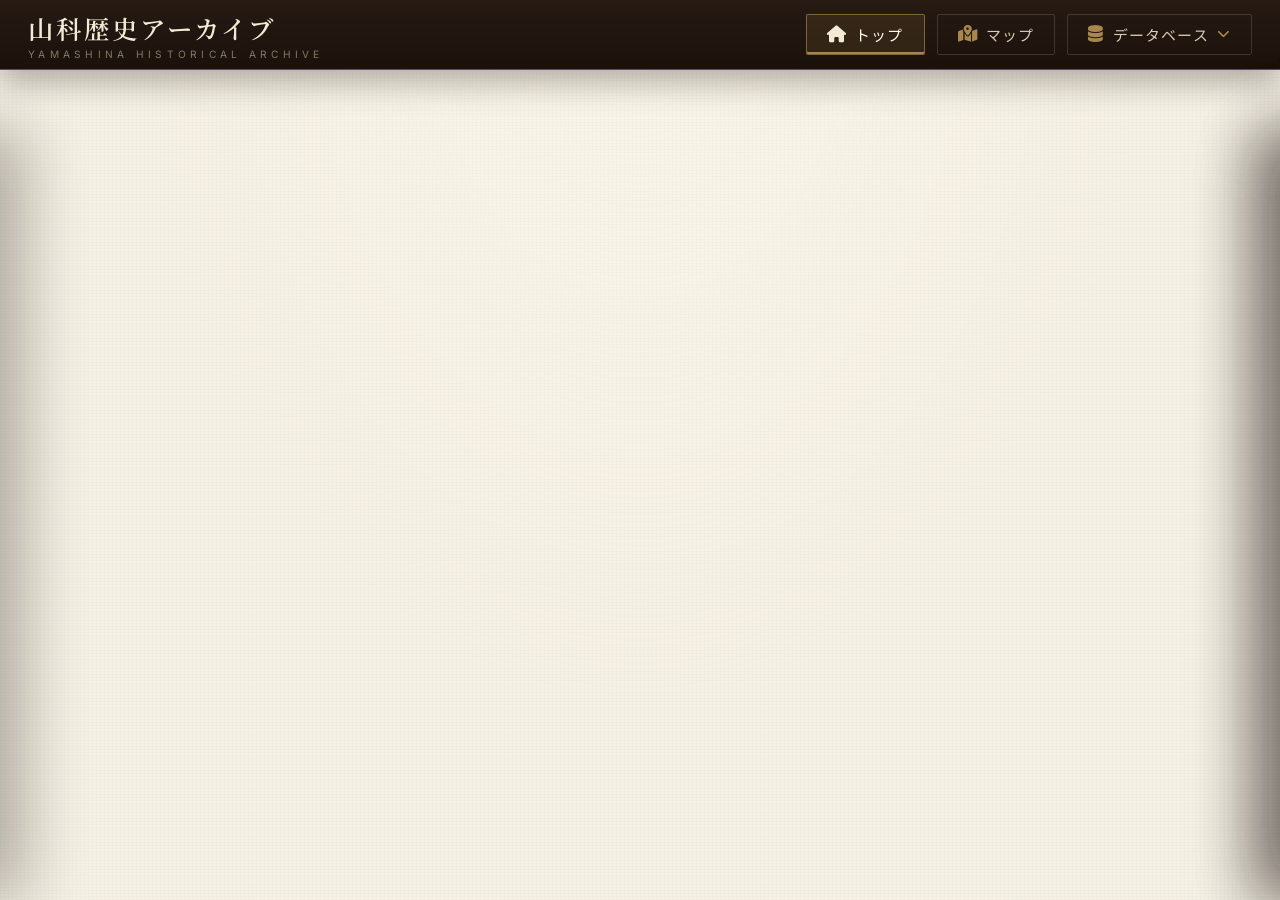
==== commit c21654bd: "Update index.html" ====
--- a/index.html
+++ b/index.html
@@ -1319,6 +1319,10 @@
 @media (max-width: 768px) {
     .portal-omni-search { margin: 28px 14px 4px; padding-left: 18px; }
     .portal-omni-search button { padding: 10px 18px; }
+    /* スマホでは統合検索の結果カードを2列に並べる（カードが小さくなりすぎないよう、列の幅は均等・間隔は狭く） */
+    .omni-results-grid { grid-template-columns: repeat(2, minmax(0, 1fr)); gap: 12px; margin-top: 18px; }
+    .omni-result-card .orc-body { padding: 8px 4px 2px; }
+    .omni-result-card .orc-title { font-size: 0.82rem; line-height: 1.4; }
     .timeline-wrap::before, .timeline-dot { left: 12px; }
     .timeline-decade-year { justify-content: flex-start; }
     .timeline-decade-year::before { display: none; }
@@ -1417,6 +1421,7 @@
         <button class="sub-nav-btn" id="m-btn-trans" onclick="toggleTransitionMode()" title="土地利用の変遷（中世〜1945年）">
             <i class="fa-solid fa-clock-rotate-left"></i><span>変遷</span>
         </button>
+        <button class="sub-nav-btn" id="m-btn-measure" onclick="toggleMeasureMode()" title="距離・面積を測る（点に吸着）"><i class="fa-solid fa-ruler-combined"></i><span>距離・面積</span></button>
         <div class="map-ui-slot" id="map-ui-slot-tile"></div>
         <div class="map-ui-slot" id="map-ui-slot-doc"></div>
     </div>
@@ -1695,6 +1700,7 @@
                         <label style="display:flex;align-items:center;gap:6px;"><input type="checkbox" id="omni-db-photo" checked>古写真</label>
                         <label style="display:flex;align-items:center;gap:6px;"><input type="checkbox" id="omni-db-map" checked>古地図</label>
                         <label style="display:flex;align-items:center;gap:6px;"><input type="checkbox" id="omni-db-doc" checked>文書・史料</label>
+<label style="display:flex;align-items:center;gap:6px;"><input type="checkbox" id="omni-db-book" checked>図書</label>
                         <label style="display:flex;align-items:center;gap:6px;"><input type="checkbox" id="omni-db-td" checked>石造物</label>
                         <label style="display:flex;align-items:center;gap:6px;"><input type="checkbox" id="omni-db-nature" checked>自然系</label>
                         <label style="display:flex;align-items:center;gap:6px;"><input type="checkbox" id="omni-db-oldroad" checked>古道</label>
@@ -2778,6 +2784,13 @@
 const PIN_CLUSTER_BELOW_ZOOM = 17;      /* この倍率より引いているとき、近いピンを数字の丸にまとめる */
 const PIN_CLUSTER_CELL_PX = 64;         /* まとめる範囲の目安（画面上のピクセル） */
 
+/* クラスタ（数字の丸）の色。種別の色があればその色で、なければ従来の色（石造物は橙、ほかは青） */
+function clusterColors(kind, color) {
+    const m = /^#([0-9a-f]{6})$/i.exec(color || '');
+    if (!m) return kind === 'model' ? ['#ffb347', '#e07b00', 'rgba(255,140,0,0.16)'] : ['#2f9be0', '#1e5fb8', 'rgba(30,100,220,0.16)'];
+    const v = parseInt(m[1], 16), r = (v >> 16) & 255, g = (v >> 8) & 255, b = v & 255, dk = (x) => Math.round(x * 0.72);
+    return ['rgb(' + r + ',' + g + ',' + b + ')', 'rgb(' + dk(r) + ',' + dk(g) + ',' + dk(b) + ')', 'rgba(' + r + ',' + g + ',' + b + ',0.16)'];
+}
 const PinSprites = {
     _cache: {},
     _glyphs: {},
@@ -2891,11 +2904,9 @@
     },
 
     /* 数字の丸（クラスタ） */
-    _cluster: function (kind, n) {
+    _cluster: function (kind, n, color) {
         const S = 48, c0 = 24;
-        const col = kind === 'model'
-            ? ['#ffb347', '#e07b00', 'rgba(255,140,0,0.16)']
-            : ['#2f9be0', '#1e5fb8', 'rgba(30,100,220,0.16)'];
+        const col = clusterColors(kind, color);
         const label = String(n);
         const px = label.length <= 2 ? 14 : (label.length === 3 ? 12 : 10);
         const c = this._make(S, S, function (g) {
@@ -2928,9 +2939,9 @@
         }
         return s;
     },
-    cluster: function (kind, n) {
-        const key = 'c|' + kind + '|' + n;
-        return this._cache[key] || (this._cache[key] = this._cluster(kind, n));
+    cluster: function (kind, n, color) {
+        const key = 'c|' + kind + '|' + n + '|' + (color || '');
+        return this._cache[key] || (this._cache[key] = this._cluster(kind, n, color));
     }
 };
 
@@ -3021,13 +3032,64 @@
             else { if (!c.members) c.members = [c.first]; c.members.push(p); c.n++; c.sx += p._wx; c.sy += p._wy; }
         }
         const out = [];
-        const kind = this._pinOpts.kind;
+        const kind = this._pinOpts.kind, color = this._pinOpts.color || null;
         cells.forEach(function (c) {
             if (c.n === 1) out.push(c.first);
-            else out.push({ _cluster: true, n: c.n, members: c.members, _wx: c.sx / c.n, _wy: c.sy / c.n, kind: kind });
+            else out.push({ _cluster: true, n: c.n, members: c.members, _wx: c.sx / c.n, _wy: c.sy / c.n, kind: kind, color: color });
         });
         return out;
     }
+});
+
+/* 種別ごとにクラスタを分けるピンのグループ。同じ種別のピンだけがまとまり、クラスタの色も種別の色になる。
+   中身は種別ごとの PinGroup（クラスタ付き）で、地図・描画・クリック判定はそのまま使える */
+const TypedPinGroup = L.LayerGroup.extend({
+    initialize: function (options) {
+        L.LayerGroup.prototype.initialize.call(this, []);
+        this._pinOpts = options || {};
+        this._subs = new Map();
+    },
+    _sub: function (ct, color) {
+        let g = this._subs.get(ct);
+        if (!g) {
+            g = new PinGroup({ kind: this._pinOpts.kind, cluster: true, color: color || null });
+            this._subs.set(ct, g);
+            L.LayerGroup.prototype.addLayer.call(this, g);
+        }
+        return g;
+    },
+    addLayer: function (layer) {
+        if (layer && layer._isPin) {
+            const color = this._pinOpts.kind === 'model' ? null : ((layer.spec && layer.spec.color) || null);
+            this._sub(layer._ctype || '', color).addLayer(layer);
+            return this;
+        }
+        return L.LayerGroup.prototype.addLayer.call(this, layer);
+    },
+    addLayers: function (arr) {
+        for (let i = 0; i < arr.length; i++) this.addLayer(arr[i]);
+        return this;
+    },
+    removeLayer: function (layer) {
+        if (layer && layer._isPin) {
+            const g = this._subs.get(layer._ctype || '');
+            if (g) g.removeLayer(layer);
+            return this;
+        }
+        return L.LayerGroup.prototype.removeLayer.call(this, layer);
+    },
+    clearLayers: function () {
+        this._subs.forEach(g => g.clearLayers());
+        this._subs.clear();
+        return L.LayerGroup.prototype.clearLayers.call(this);
+    },
+    eachLayer: function (fn, ctx) {
+        this._subs.forEach(g => g._pins.forEach(p => fn.call(ctx, p)));
+        return L.LayerGroup.prototype.eachLayer.call(this, fn, ctx);
+    }
+});
+Object.defineProperty(TypedPinGroup.prototype, '_pins', {
+    get: function () { const out = []; this._subs.forEach(g => { out.push(...g._pins); }); return out; }
 });
 
 /* 全グループのピンを、画面サイズの1枚のCanvasに描く係 */
@@ -3134,7 +3196,7 @@
                 if (x < -60 || x > W + 60 || y < -70 || y > H + 60) continue;
                 x = Math.round(x * PIN_DPR) / PIN_DPR;
                 y = Math.round(y * PIN_DPR) / PIN_DPR;
-                const sp = it._cluster ? PinSprites.cluster(it.kind, it.n) : PinSprites.get(it.spec);
+                const sp = it._cluster ? PinSprites.cluster(it.kind, it.n, it.color) : PinSprites.get(it.spec);
                 hxA[n] = x + sp.hx; hyA[n] = y + sp.hy; hrA[n] = sp.hr + extra; hitA[n] = it; n++;
                 if (it === hover) { hoverRec = [sp, x, y]; continue; }
                 g.drawImage(sp.c, x - sp.ax, y - sp.ay, sp.w, sp.h);
@@ -3167,6 +3229,7 @@
         return this._find(p.x, p.y);
     },
     _onClick: function (e) {
+        if (window._measure && window._measure.active) return;   /* 計測中はピンのクリックで詳細を開かない */
         const map = this.map;
         if (map.dragging && map.dragging.moved && map.dragging.moved()) return;   /* ドラッグ直後のクリックは無視 */
         const it = this._pinAt(e);
@@ -3282,7 +3345,7 @@
             return;
         }
         let sp;
-        if (id.indexOf('cl|') === 0) { const a = id.split('|'); sp = PinSprites.cluster(a[1], +a[2]); }
+        if (id.indexOf('cl|') === 0) { const a = id.split('|'); sp = PinSprites.cluster(a[1], +a[2], a[3] || null); }
         else if (id.indexOf('pin|') === 0) sp = PinSprites.get(JSON.parse(id.slice(4)));
         else return;
         const im = this._padded(sp);
@@ -3302,7 +3365,7 @@
             g._src = src; this._bySrc[src] = g;
             gl.addSource(src, { type: 'geojson', data: { type: 'FeatureCollection', features: [] }, cluster: !!o.cluster, clusterRadius: PIN_CLUSTER_CELL_PX, clusterMaxZoom: PIN_CLUSTER_BELOW_ZOOM - 2 });
             const common = { 'icon-allow-overlap': true, 'icon-ignore-placement': true };
-            if (o.cluster) gl.addLayer({ id: 'pins-c' + k, type: 'symbol', source: src, filter: ['has', 'point_count'], layout: Object.assign({ 'icon-image': ['concat', 'cl|', String(o.kind), '|', ['to-string', ['get', 'point_count']]] }, common) });
+            if (o.cluster) gl.addLayer({ id: 'pins-c' + k, type: 'symbol', source: src, filter: ['has', 'point_count'], layout: Object.assign({ 'icon-image': ['concat', 'cl|', String(o.kind), '|', ['to-string', ['get', 'point_count']]].concat(o.color ? ['|' + o.color] : []) }, common) });
             gl.addLayer({ id: 'pins-p' + k, type: 'symbol', source: src, filter: ['!', ['has', 'point_count']], layout: Object.assign({ 'icon-image': ['get', 'img'] }, common) });
             /* ホバー中のピンだけ少し大きく重ねて描く（icon-size はfeature-stateを使えないため専用レイヤにする） */
             gl.addLayer({ id: 'pins-h' + k, type: 'symbol', source: src, filter: ['==', ['id'], -1], layout: Object.assign({ 'icon-image': ['get', 'img'], 'icon-size': 1.15 }, common) });
@@ -3334,7 +3397,7 @@
             if (!g) continue;
             const c = f.geometry.coordinates, pt = gl.project(c);
             let sp, item;
-            if (pr.point_count) { item = { _cluster: true, n: pr.point_count, kind: g._pinOpts.kind, cid: pr.cluster_id, src: f.source, ll: c }; sp = PinSprites.cluster(item.kind, item.n); }
+            if (pr.point_count) { item = { _cluster: true, n: pr.point_count, kind: g._pinOpts.kind, cid: pr.cluster_id, src: f.source, ll: c }; sp = PinSprites.cluster(item.kind, item.n, g._pinOpts.color || null); }
             else { item = g._snap && g._snap[pr.i]; if (!item) continue; sp = PinSprites.get(item.spec); }
             const d = Math.hypot(px - (pt.x + sp.hx), py - (pt.y + sp.hy));
             if (d <= sp.hr + extra && d < bd) { bd = d; best = item; }
@@ -4167,10 +4230,10 @@
     /* animate:false … ズームのたびにピンが飛び散る／集まるアニメーションを止めて、操作の引っかかりを減らす */
     /* ピンはDOM要素ではなくCanvasに描く（PinGroup）。古写真・3Dは近いものを数字の丸にまとめる */
     photoClusterGroup = new PinGroup({ kind: 'photo', cluster: true });
-    modelClusterGroup = new PinGroup({ kind: 'model', cluster: true });
-    natureLayerGroup = new PinGroup({ kind: 'nature' });
-    oldRoadLayerGroup = new PinGroup({ kind: 'oldroad' });
-    buildingLayerGroup = new PinGroup({ kind: 'building' });
+    modelClusterGroup = new TypedPinGroup({ kind: 'model' });
+    natureLayerGroup = new TypedPinGroup({ kind: 'nature' });
+    oldRoadLayerGroup = new TypedPinGroup({ kind: 'oldroad' });
+    buildingLayerGroup = new TypedPinGroup({ kind: 'building' });
     docLayerGroup = new CullingGroup();
     bookLayerGroup = new PinGroup({ kind: 'book' });
     chibanSearchLayerGroup = L.layerGroup();
@@ -4620,6 +4683,7 @@
     if (spotQuery) {
         filteredModels = filteredModels.filter(m => _allText(m).includes(spotQuery));
     }
+    filteredModels = filteredModels.filter(m => !typeHiddenFor(m, 'td'));   /* 種別で外したものは地図に出さない */
     /* ピンとポリゴンは、同時に出せる */
     const vmTd = spotViewMode('td'), tdHF = window._spotHierarchyFilterIds.td;
     window._spotShown.td = filteredModels.filter(m => (!tdHF || tdHF.has(String(m.id))) && ((vmTd.pin && m.coords && m.coords[0]) || (vmTd.poly && m.chibanKey)));
@@ -4732,6 +4796,17 @@
 }
 
 /* 状態(cols[14])に応じたピンカラー：現存=オレンジ／消滅・行方不明=赤／移転前座標=濃い青緑／不明時はグレー */
+/* 石造物の種別（カテゴリ）ごとのピンアイコン。種別名に含まれる語で判定し、どれにも当たらなければ既定のアイコン */
+const TD_PIN_GLYPHS = [
+    ['道標', 'signs-post'], ['鳥居', 'torii-gate'], ['灯', 'lightbulb'], ['狛', 'paw'],
+    ['地蔵', 'om'], ['仏', 'om'], ['石碑', 'scroll'], ['碑', 'scroll'], ['五輪', 'monument'], ['塔', 'monument'],
+    ['橋', 'bridge'], ['井', 'droplet'], ['水', 'droplet'], ['墓', 'cross']
+];
+function pinGlyphFor(category) {
+    const c = String(category || '');
+    const hit = TD_PIN_GLYPHS.find(p => c.includes(p[0]));
+    return hit ? hit[1] : 'landmark';
+}
 function get3DPinColor(condition, isOrigin) {
     if (isOrigin) return '#00695c';
     if (condition === '現存') return '#ff8c00';
@@ -4739,18 +4814,18 @@
     return '#9e9e9e';
 }
 
-function make3DIcon(color, emphasized) {
+function make3DIcon(color, emphasized, glyph) {
     const size = emphasized ? 46 : 34;
     const shadow = emphasized ? '0 0 0 6px rgba(0,0,0,0.15), 0 4px 14px rgba(0,0,0,0.5)' : '0 2px 8px rgba(0,0,0,0.35)';
     return L.divIcon({
-        html: `<div class="marker-3d-pin-circle" style="width:${size}px;height:${size}px;background:${color};box-shadow:${shadow};"><i class="fa-solid fa-cube"></i></div>`,
+        html: `<div class="marker-3d-pin-circle" style="width:${size}px;height:${size}px;background:${color};box-shadow:${shadow};"><i class="fa-solid fa-${glyph || 'cube'}"></i></div>`,
         className: '', iconSize: [size, size], iconAnchor: [size / 2, size / 2]
     });
 }
 
 function setMarkerEmphasis(marker, on) {
     if (!marker || !marker._pinColor) return;
-    marker.setIcon(make3DSpec(marker._pinColor, on));
+    marker.setIcon(marker._pinGlyph ? stySpec(marker._pinColor, marker._pinGlyph) : make3DSpec(marker._pinColor, on));
 }
 
 /* ホバー／クリックで自分自身（＋ペアがあればペアも）を強調表示する */
@@ -4769,8 +4844,10 @@
     filteredModels.filter(m => !hFilter || hFilter.has(String(m.id))).forEach(m => {
         if (m.coords && m.coords[0] && m.coords[1]) {
             const color = get3DPinColor(m.condition, false);
-            const marker = makePin(m.coords, make3DSpec(color, false), m.name);
+            const marker = makePin(m.coords, stySpec(color, pinGlyphFor(m.category)), m.name);
+            marker._ctype = typeKeyOf(m);
             marker._pinColor = color;
+            marker._pinGlyph = pinGlyphFor(m.category);
             marker._recordId = m.id;
             marker.on('click', () => openDataDetailPanel(m, 'td'));
             markers.push(marker);
@@ -4778,8 +4855,10 @@
             let originMarker = null;
             if (m.originLatlng && m.originLatlng[0] && m.originLatlng[1]) {
                 const originColor = get3DPinColor(null, true);
-                originMarker = makePin(m.originLatlng, make3DSpec(originColor, false));
+                originMarker = makePin(m.originLatlng, stySpec(originColor, 'location-crosshairs'));
+                originMarker._ctype = typeKeyOf(m);
                 originMarker._pinColor = originColor;
+                originMarker._pinGlyph = 'location-crosshairs';
                 originMarker._recordId = m.id;
                 originMarker.on('click', () => openDataDetailPanel(m, 'td', true));
                 markers.push(originMarker);
@@ -4828,6 +4907,14 @@
 /* =====================================================================
    ■26 自然系マップ表示
    ===================================================================== */
+/* 消失データのポリゴン表示：塗りは種別の色のまま、輪郭だけ色・太さ・破線を変えて区別する（ピンの見た目は従来どおり） */
+const LOST_OUTLINE = { color: '#ff8f00', weight: 2.5, dashArray: [4, 3] };
+function polyStyleFor(row, getter) {
+    const st = getter(row) || {};
+    if ((row.status || '') !== '消失') return { color: st.color, fillColor: st.fillColor, fillOpacity: 0.35, weight: 1.5 };
+    const base = getter(Object.assign({}, row, { status: '' })) || st;
+    return { color: LOST_OUTLINE.color, fillColor: base.fillColor, fillOpacity: 0.35, weight: LOST_OUTLINE.weight, dashArray: LOST_OUTLINE.dashArray };
+}
 function getNatureStyle(row) {
     const status = row.status || '';
     if (status === '消失') return { color: '#3a2e2b', fillColor: '#3a2e2b', icon: 'circle-xmark' };
@@ -4911,52 +4998,121 @@
 }
 
 /* =====================================================================
-   古道ポリゴンの「余計な分岐・輪」を除く（処理仕様どおり）
-   1) 筆ごとに、隣の筆との頂点どうしの距離が最も短い組を求め、この筆側の頂点（接点）を取る。
-      隣が2つ以上あれば、接点は隣の数だけできる。
-   2) 筆の中心線（内側の骨格線）上で、接点どうしを最短経路で結ぶ。
-      ・接点が1つ（隣が1つ）のときは、接点から中心線上でいちばん遠い点までの最短経路を残す。
-      ・接点が2つ以上のときは、全組の接点どうしを結ぶ最短経路をすべて残す。
-   3) 残した経路の帯と元の筆の形との共通部分だけを表示する。経路以外の中心線（枝・輪）は消える。
-   ・隣が1つもない筆、計算に失敗した筆は、元の形のまま返す（消えない）。
+   古道ポリゴンから、本道（両端の筆を結ぶ最短経路）以外を消す。筆ごとの個別計算はしない。
+   1) 隣の判定：筆どうしの間隔が5m以内、または重なっていれば隣。
+   2) 両端の筆：隣が1つしかない筆。その筆の接点（隣の筆に最も近い頂点）を、両端の接点とする。
+   3) 中心線の網：古道の全筆の境界点から1本のネットワークを作る（筆の内側の骨格線）。
+      隣り合う筆の間（5m以内）は、両側の中心線どうしを結んでつながっているとみなす。
+   4) 両端の接点どうしを、中心線の網の上で最短経路で結ぶ。この経路だけを残し、それ以外（枝・輪・他の筆）は消す。
+   ・両端の筆が2つ見つからない場合（輪のみ、または端が3つ以上）は、元の形のまま返す。
+     端が3つ以上の場合は、接点どうしがもっとも離れた2つを使う。
    ===================================================================== */
-function _trimRoadPolygon(rings, contacts) {
-    if (!contacts || contacts.length === 0) return null;
-    const lng0 = rings[0][0][0], lat0 = rings[0][0][1];
+function trimOldRoadParcels(features) {
+    if (typeof Delaunator === 'undefined' || typeof turf === 'undefined' || !features || !features.length) return features;
+    const parts = [], others = [];
+    features.forEach(f => {
+        const g = f && f.geometry;
+        const polys = !g ? null : (g.type === 'Polygon' ? [g.coordinates] : (g.type === 'MultiPolygon' ? g.coordinates : null));
+        if (!polys) { others.push(f); return; }
+        polys.forEach(rings => parts.push({ rings, props: f.properties || {} }));
+    });
+    if (parts.length < 2) return features;
+    const lng0 = parts[0].rings[0][0][0], lat0 = parts[0].rings[0][0][1];
     const kx = 111320 * Math.cos(lat0 * Math.PI / 180), ky = 110540;
     const toXY = c => [(c[0] - lng0) * kx, (c[1] - lat0) * ky];
-    const loc = rings.map(r => r.map(toXY));
-    let per = 0;
-    loc.forEach(r => { for (let i = 0; i < r.length - 1; i++) per += Math.hypot(r[i + 1][0] - r[i][0], r[i + 1][1] - r[i][1]); });
-    if (per < 4) return null;
-    /* 外周を細かい点に分ける */
-    const step = Math.min(2, Math.max(0.3, per / 2500));
-    const pts = [], ringOf = [], ringLen = [];
-    loc.forEach((r, ri) => {
-        const s0 = pts.length;
-        for (let i = 0; i < r.length - 1; i++) {
-            const a = r[i], b = r[i + 1], len = Math.hypot(b[0] - a[0], b[1] - a[1]);
-            if (len < 1e-6) continue;
-            const n = Math.max(1, Math.ceil(len / step));
-            for (let k = 0; k < n; k++) { pts.push([a[0] + (b[0] - a[0]) * k / n, a[1] + (b[1] - a[1]) * k / n]); ringOf.push(ri); }
-        }
-        ringLen[ri] = pts.length - s0;
+    const fromXY = p => [p[0] / kx + lng0, p[1] / ky + lat0];
+    parts.forEach(p => {
+        p.loc = p.rings.map(r => r.map(toXY));
+        p.xy = p.loc[0];
+        let a = Infinity, b = Infinity, c = -Infinity, d = -Infinity;
+        p.xy.forEach(q => { if (q[0] < a) a = q[0]; if (q[1] < b) b = q[1]; if (q[0] > c) c = q[0]; if (q[1] > d) d = q[1]; });
+        p.bb = [a, b, c, d];
     });
-    if (pts.length < 8) return null;
-    const inside = (x, y) => {
-        let c = false;
-        for (let ri = 0; ri < loc.length; ri++) {
-            const r = loc[ri];
-            for (let i = 0, j = r.length - 1; i < r.length; j = i++) {
+    const GAP = 5;
+    const segDist = (px, py, ring) => {
+        let m = Infinity;
+        for (let i = 0; i < ring.length - 1; i++) {
+            const ax = ring[i][0], ay = ring[i][1], bx = ring[i + 1][0], by = ring[i + 1][1];
+            const dx = bx - ax, dy = by - ay, L2 = dx * dx + dy * dy;
+            let t = L2 ? ((px - ax) * dx + (py - ay) * dy) / L2 : 0; t = Math.max(0, Math.min(1, t));
+            const d = Math.hypot(px - (ax + t * dx), py - (ay + t * dy));
+            if (d < m) m = d;
+        }
+        return m;
+    };
+    const polyOverlap = (a, b) => {
+        try {
+            if (!a.tp) a.tp = turf.polygon(a.rings);
+            if (!b.tp) b.tp = turf.polygon(b.rings);
+            const r = turf.intersect(a.tp, b.tp);
+            return !!(r && r.geometry && turf.area(r) > 0.5);
+        } catch (e) { return false; }
+    };
+    /* 筆の頂点のうち、相手の境界線にいちばん近い頂点（同距離が複数あれば両端の中点）を接点とする */
+    const contactOf = (i, j) => {
+        const dv = parts[i].xy.map(v => segDist(v[0], v[1], parts[j].xy));
+        const mn = Math.min.apply(null, dv);
+        const tied = [];
+        dv.forEach((d, k) => { if (d <= mn + 0.3) tied.push(parts[i].xy[k]); });
+        let A = tied[0], B = tied[0], bd = 0;
+        for (let x = 0; x < tied.length; x++) for (let y = x + 1; y < tied.length; y++) { const d = Math.hypot(tied[x][0] - tied[y][0], tied[x][1] - tied[y][1]); if (d > bd) { bd = d; A = tied[x]; B = tied[y]; } }
+        return { mn, p: [(A[0] + B[0]) / 2, (A[1] + B[1]) / 2] };
+    };
+    /* 隣どうしの判定（間隔5m以内、または重なり） */
+    const nb = parts.map(() => []);
+    for (let i = 0; i < parts.length; i++) for (let j = i + 1; j < parts.length; j++) {
+        const a = parts[i], b = parts[j];
+        if (b.bb[0] > a.bb[2] + GAP || b.bb[2] < a.bb[0] - GAP || b.bb[1] > a.bb[3] + GAP || b.bb[3] < a.bb[1] - GAP) continue;
+        const ci = contactOf(i, j), cj = contactOf(j, i);
+        if (!(Math.min(ci.mn, cj.mn) <= GAP) && !polyOverlap(a, b)) continue;
+        nb[i].push({ j, own: ci.p, other: cj.p });
+        nb[j].push({ j: i, own: cj.p, other: ci.p });
+    }
+    /* 両端の筆（隣が1つだけ） */
+    const ends = [];
+    nb.forEach((list, i) => { if (list.length === 1) ends.push(i); });
+    if (ends.length < 2) return features;
+    let e1 = ends[0], e2 = ends[1], bestD = -1;
+    for (let x = 0; x < ends.length; x++) for (let y = x + 1; y < ends.length; y++) {
+        const p = nb[ends[x]][0].own, q = nb[ends[y]][0].own, d = Math.hypot(p[0] - q[0], p[1] - q[1]);
+        if (d > bestD) { bestD = d; e1 = ends[x]; e2 = ends[y]; }
+    }
+    /* 古道全体の境界点（間引き）から、中心線の網を作る */
+    let perAll = 0;
+    parts.forEach(p => p.loc.forEach(r => { for (let i = 0; i < r.length - 1; i++) perAll += Math.hypot(r[i + 1][0] - r[i][0], r[i + 1][1] - r[i][1]); }));
+    if (perAll < 4) return features;
+    const step = Math.min(2, Math.max(0.3, perAll / 4000));
+    const pts = [], ptRing = [], ptSeq = [], ringLenOf = [];
+    let ringId = 0;
+    parts.forEach((p, pi) => {
+        p.loc.forEach(r => {
+            const rid = ringId++;
+            const seq0 = pts.length;
+            for (let i = 0; i < r.length - 1; i++) {
+                const a = r[i], b = r[i + 1], len = Math.hypot(b[0] - a[0], b[1] - a[1]);
+                if (len < 1e-6) continue;
+                const n = Math.max(1, Math.ceil(len / step));
+                for (let k = 0; k < n; k++) { pts.push([a[0] + (b[0] - a[0]) * k / n, a[1] + (b[1] - a[1]) * k / n]); ptRing.push(rid); ptSeq.push(pts.length - 1 - seq0); }
+            }
+            ringLenOf[rid] = pts.length - seq0;
+        });
+    });
+    if (pts.length < 8) return features;
+    const labelOf = (x, y) => {
+        const hit = [];
+        parts.forEach((p, pi) => {
+            let c = false;
+            for (const r of p.loc) for (let i = 0, j = r.length - 1; i < r.length; j = i++) {
                 const xi = r[i][0], yi = r[i][1], xj = r[j][0], yj = r[j][1];
                 if ((yi > y) !== (yj > y) && x < (xj - xi) * (y - yi) / (yj - yi) + xi) c = !c;
             }
-        }
-        return c;
+            if (c) hit.push(pi);
+        });
+        return hit;
     };
-    /* 三角形分割 → 外周の点から等距離の点（＝中心線の候補）を求める */
     const del = Delaunator.from(pts), T = del.triangles, H = del.halfedges;
-    const nT = T.length / 3, cc = new Array(nT);
+    const nT = T.length / 3;
+    const cc = new Array(nT);
     for (let t = 0; t < nT; t++) {
         const A = pts[T[3 * t]], B = pts[T[3 * t + 1]], C = pts[T[3 * t + 2]];
         const d = 2 * (A[0] * (B[1] - C[1]) + B[0] * (C[1] - A[1]) + C[0] * (A[1] - B[1]));
@@ -4964,12 +5120,12 @@
         const a2 = A[0] * A[0] + A[1] * A[1], b2 = B[0] * B[0] + B[1] * B[1], c2 = C[0] * C[0] + C[1] * C[1];
         const x = (a2 * (B[1] - C[1]) + b2 * (C[1] - A[1]) + c2 * (A[1] - B[1])) / d;
         const y = (a2 * (C[0] - B[0]) + b2 * (A[0] - C[0]) + c2 * (B[0] - A[0])) / d;
-        cc[t] = inside(x, y) ? { x, y, r: Math.hypot(x - A[0], y - A[1]) } : null;
-    }
-    /* 中心線のグラフ（外周に沿って隣どうしの点が作る線は除く） */
-    const adjacent = (i, j) => {
-        if (ringOf[i] !== ringOf[j]) return false;
-        const n = ringLen[ringOf[i]], d = Math.abs(i - j);
+        const lab = labelOf(x, y);
+        cc[t] = lab.length ? { x, y, r: Math.hypot(x - A[0], y - A[1]), lab } : null;
+    }
+    const adjacentBoundary = (i, j) => {
+        if (ptRing[i] !== ptRing[j]) return false;
+        const n = ringLenOf[ptRing[i]], d = Math.abs(ptSeq[i] - ptSeq[j]);
         return Math.min(d, n - d) <= 2;
     };
     const adj = new Map();
@@ -4981,95 +5137,67 @@
     for (let e = 0; e < H.length; e++) {
         const o = H[e];
         if (o < e) continue;
-        const t1 = (e / 3) | 0, t2 = (o / 3) | 0, c1 = cc[t1], c2 = cc[t2];
-        if (!c1 || !c2) continue;
-        if (adjacent(T[e], T[e % 3 === 2 ? e - 2 : e + 1])) continue;
-        link(t1, t2, Math.hypot(c1.x - c2.x, c1.y - c2.y));
-    }
-    if (adj.size < 2) return null;
+        const t1 = (e / 3) | 0, t2 = (o / 3) | 0;
+        if (!cc[t1] || !cc[t2]) continue;
+        if (adjacentBoundary(T[e], T[e % 3 === 2 ? e - 2 : e + 1])) continue;
+        link(t1, t2, Math.hypot(cc[t1].x - cc[t2].x, cc[t1].y - cc[t2].y));
+    }
     const nodeIds = [...adj.keys()];
-    /* 最短経路（ダイクストラ法） */
-    const dijkstra = (src) => {
-        const dist = new Map([[src, 0]]), prev = new Map();
-        const heap = [[0, src]];
-        const push = (it) => { heap.push(it); let i = heap.length - 1; while (i > 0) { const p = (i - 1) >> 1; if (heap[p][0] <= heap[i][0]) break; [heap[p], heap[i]] = [heap[i], heap[p]]; i = p; } };
-        const pop = () => { const top = heap[0], last = heap.pop(); if (heap.length) { heap[0] = last; let i = 0; for (;;) { let l = 2 * i + 1, r = l + 1, m = i; if (l < heap.length && heap[l][0] < heap[m][0]) m = l; if (r < heap.length && heap[r][0] < heap[m][0]) m = r; if (m === i) break; [heap[m], heap[i]] = [heap[i], heap[m]]; i = m; } } return top; };
-        while (heap.length) {
-            const [d, u] = pop();
-            if (d > dist.get(u)) continue;
-            adj.get(u).forEach(([v, w]) => { const nd = d + w; if (!dist.has(v) || nd < dist.get(v)) { dist.set(v, nd); prev.set(v, u); push([nd, v]); } });
-        }
-        return { dist, prev };
-    };
-    /* 接点（XY）に最も近い中心線上の点を選ぶ。道幅の大きい点を優先する */
-    const snap = (p) => {
+    const nodesOf = (pi) => nodeIds.filter(n => cc[n].lab.includes(pi));
+    const snapIn = (pi, p) => {      /* 筆 pi の中心線上で、点 p に最も近い点 */
         let bn = null, bd = Infinity;
-        for (const n of nodeIds) { const c = cc[n], d = Math.hypot(c.x - p[0], c.y - p[1]); if (d < bd - 0.5 || (Math.abs(d - bd) <= 0.5 && bn !== null && c.r > cc[bn].r)) { bd = d; bn = n; } }
+        for (const n of nodesOf(pi)) { const c = cc[n], d = Math.hypot(c.x - p[0], c.y - p[1]); if (d < bd) { bd = d; bn = n; } }
         return bn;
     };
-    const traceTo = (prev, from, to) => {      /* from→to の経路（from 側から並ぶ） */
-        const p = [];
-        for (let n = to; n !== undefined; n = prev.get(n)) { p.push(n); if (n === from) break; }
-        return p.reverse();
-    };
-    const cs = contacts.map(c => ({ xy: toXY(c) }));
-    cs.forEach(c => { c.node = snap(c.xy); });
-    const uniq = [];
-    cs.forEach(c => { if (c.node !== null && !uniq.some(u => u.node === c.node)) uniq.push(c); });
-    if (uniq.length === 0) return null;
-    /* 経路を集める。各経路は [接点の頂点, 中心線上の点…] の列 */
-    const paths = [];
-    const cache = new Map();
-    const getD = (n) => { if (!cache.has(n)) cache.set(n, dijkstra(n)); return cache.get(n); };
-    if (uniq.length === 1) {
-        /* 隣が1つ：接点から中心線上で最も遠い点までの経路 */
-        const a = uniq[0].node, d = getD(a);
-        let far = a, fd = 0;
-        d.dist.forEach((v, n) => { if (v > fd) { fd = v; far = n; } });
-        if (far === a) return null;
-        paths.push({ start: uniq[0].xy, nodes: traceTo(d.prev, a, far) });
-    } else {
-        /* 隣が2つ以上：接点どうしの全組を、中心線上の最短経路で結ぶ */
-        for (let i = 0; i < uniq.length; i++) for (let j = i + 1; j < uniq.length; j++) {
-            const a = uniq[i].node, b = uniq[j].node, d = getD(a);
-            if (!d.dist.has(b)) continue;      /* 経路でつながらない組は結べない */
-            paths.push({ start: uniq[i].xy, end: uniq[j].xy, nodes: traceTo(d.prev, a, b) });
-        }
-    }
-    if (paths.length === 0) return null;
-    /* 経路を線にする（約1m間隔に間引き、両端は接点の頂点まで延ばす） */
-    const polylines = [];
-    paths.forEach(pth => {
-        const raw = pth.nodes.map(n => ({ x: cc[n].x, y: cc[n].y, r: cc[n].r }));
-        const pl = [];
-        if (pth.start) pl.push({ x: pth.start[0], y: pth.start[1], r: raw[0].r });
-        raw.forEach(c => pl.push(c));
-        if (pth.end) pl.push({ x: pth.end[0], y: pth.end[1], r: raw[raw.length - 1].r });
-        const thin = [];
-        pl.forEach((c, k) => { const last = thin[thin.length - 1]; if (!last || k === pl.length - 1 || Math.hypot(c.x - last.x, c.y - last.y) >= 1) thin.push(c); });
-        if (thin.length >= 2) polylines.push(thin);
-    });
-    if (polylines.length === 0) return null;
-    /* 区間ごとの道幅に合わせた帯（バッファ）を作り、つなぐ */
+    /* 5m 以内の隣どうしは、両側の中心線を結んでつながっているとみなす */
+    nb.forEach((list, i) => list.forEach(({ j, own, other }) => {
+        if (j < i) return;
+        const a = snapIn(i, own), b = snapIn(j, other);
+        if (a === null || b === null || a === b) return;
+        link(a, b, Math.hypot(cc[a].x - cc[b].x, cc[a].y - cc[b].y));
+    }));
+    /* 両端の接点どうしを、網の上で最短経路で結ぶ */
+    const s = snapIn(e1, nb[e1][0].own), t = snapIn(e2, nb[e2][0].own);
+    if (s === null || t === null || !adj.has(s) || !adj.has(t)) return features;
+    const dist = new Map([[s, 0]]), prev = new Map();
+    const heap = [[0, s]];
+    const push = (it) => { heap.push(it); let i = heap.length - 1; while (i > 0) { const p = (i - 1) >> 1; if (heap[p][0] <= heap[i][0]) break; [heap[p], heap[i]] = [heap[i], heap[p]]; i = p; } };
+    const pop = () => { const top = heap[0], last = heap.pop(); if (heap.length) { heap[0] = last; let i = 0; for (;;) { let l = 2 * i + 1, r = l + 1, m = i; if (l < heap.length && heap[l][0] < heap[m][0]) m = l; if (r < heap.length && heap[r][0] < heap[m][0]) m = r; if (m === i) break; [heap[m], heap[i]] = [heap[i], heap[m]]; i = m; } } return top; };
+    while (heap.length) {
+        const [d, u] = pop();
+        if (d > dist.get(u)) continue;
+        if (u === t) break;
+        adj.get(u).forEach(([v, w]) => { const nd = d + w; if (!dist.has(v) || nd < dist.get(v)) { dist.set(v, nd); prev.set(v, u); push([nd, v]); } });
+    }
+    if (!dist.has(t)) return features;
+    const nodes = [];
+    for (let n = t; n !== undefined; n = prev.get(n)) nodes.push(n);
+    nodes.reverse();
+    /* 経路を線にする（約1m間隔に間引き、両端は接点まで延ばす） */
+    const pl = [{ x: nb[e1][0].own[0], y: nb[e1][0].own[1], r: cc[s].r }];
+    nodes.forEach(n => pl.push({ x: cc[n].x, y: cc[n].y, r: cc[n].r }));
+    pl.push({ x: nb[e2][0].own[0], y: nb[e2][0].own[1], r: cc[t].r });
+    const line = [];
+    pl.forEach((c, k) => { const last = line[line.length - 1]; if (!last || k === pl.length - 1 || Math.hypot(c.x - last.x, c.y - last.y) >= 1) line.push(c); });
+    if (line.length < 2) return features;
+    /* 区間ごとの道幅に合わせた帯（バッファ）を作る */
+    let total = 0;
+    for (let k = 1; k < line.length; k++) total += Math.hypot(line[k].x - line[k - 1].x, line[k].y - line[k - 1].y);
+    const chunkLen = Math.max(20, total / 30);
     const chunks = [];
-    polylines.forEach(pl => {
-        let total = 0;
-        for (let k = 1; k < pl.length; k++) total += Math.hypot(pl[k].x - pl[k - 1].x, pl[k].y - pl[k - 1].y);
-        const chunkLen = Math.max(20, total / 30);
-        let cur = [pl[0]], acc = 0;
-        for (let k = 1; k < pl.length; k++) {
-            acc += Math.hypot(pl[k].x - pl[k - 1].x, pl[k].y - pl[k - 1].y);
-            cur.push(pl[k]);
-            if (acc >= chunkLen && k < pl.length - 1) { chunks.push(cur); cur = [pl[k]]; acc = 0; }
-        }
-        if (cur.length >= 2) chunks.push(cur); else if (cur.length === 1 && chunks.length) chunks[chunks.length - 1].push(cur[0]);
-    });
+    let cur = [line[0]], acc = 0;
+    for (let k = 1; k < line.length; k++) {
+        acc += Math.hypot(line[k].x - line[k - 1].x, line[k].y - line[k - 1].y);
+        cur.push(line[k]);
+        if (acc >= chunkLen && k < line.length - 1) { chunks.push(cur); cur = [line[k]]; acc = 0; }
+    }
+    if (cur.length >= 2) chunks.push(cur); else if (cur.length === 1 && chunks.length) chunks[chunks.length - 1].push(cur[0]);
     const buildSwath = (mult) => {
         let swath = null;
         chunks.forEach(ch => {
             const rr = ch.map(p => p.r).sort((x, y) => x - y);
             const R = (rr[Math.min(rr.length - 1, Math.floor(rr.length * 0.9))] * 1.35 + 0.5) * mult;
-            const coords = ch.map(p => [p.x / kx + lng0, p.y / ky + lat0]);
+            const coords = ch.map(p => fromXY([p.x, p.y]));
             if (coords.length < 2) return;
             const b = turf.buffer(turf.lineString(coords), R / 1000, { units: 'kilometers', steps: 8 });
             if (!b) return;
@@ -5077,86 +5205,23 @@
         });
         return swath;
     };
-    const poly = turf.polygon(rings);
-    const polyT = turf.truncate(poly, { precision: 7 });
+    let swath = null;
     for (const mult of [1, 1.013, 0.987, 1.04]) {
-        try {
-            const sw = buildSwath(mult);
-            if (!sw) continue;
-            let res = null;
-            try { res = turf.intersect(poly, sw); }
-            catch (e) { res = turf.intersect(polyT, turf.truncate(sw, { precision: 7 })); }
-            if (res && res.geometry) return res;
-        } catch (e) { /* 次の太さで再挑戦 */ }
-    }
-    return null;
-}
-/* 筆（ポリゴン）の一覧を受け取り、余計な分岐・輪を除いた筆の一覧を返す */
-function trimOldRoadParcels(features) {
-    if (typeof Delaunator === 'undefined' || typeof turf === 'undefined' || !features || !features.length) return features;
-    const parts = [];
-    features.forEach(f => {
-        const g = f && f.geometry;
-        const polys = !g ? null : (g.type === 'Polygon' ? [g.coordinates] : (g.type === 'MultiPolygon' ? g.coordinates : null));
-        if (!polys) { parts.push({ other: f }); return; }
-        polys.forEach(rings => parts.push({ rings, props: f.properties || {} }));
-    });
-    const geo = parts.filter(p => p.rings);
-    if (!geo.length) return features;
-    const lng0 = geo[0].rings[0][0][0], lat0 = geo[0].rings[0][0][1];
-    const kx = 111320 * Math.cos(lat0 * Math.PI / 180), ky = 110540;
-    geo.forEach(p => {
-        p.xy = p.rings[0].map(c => [(c[0] - lng0) * kx, (c[1] - lat0) * ky]);
-        let a = Infinity, b = Infinity, c = -Infinity, d = -Infinity;
-        p.xy.forEach(q => { if (q[0] < a) a = q[0]; if (q[1] < b) b = q[1]; if (q[0] > c) c = q[0]; if (q[1] > d) d = q[1]; });
-        p.bb = [a, b, c, d];
-    });
-    const TOL = 4;       /* この距離（m）以内なら隣り合う筆とみなす */
-    const segDist = (px, py, ring) => {
-        let m = Infinity;
-        for (let i = 0; i < ring.length - 1; i++) {
-            const ax = ring[i][0], ay = ring[i][1], bx = ring[i + 1][0], by = ring[i + 1][1];
-            const dx = bx - ax, dy = by - ay, L2 = dx * dx + dy * dy;
-            let t = L2 ? ((px - ax) * dx + (py - ay) * dy) / L2 : 0; t = Math.max(0, Math.min(1, t));
-            const d = Math.hypot(px - (ax + t * dx), py - (ay + t * dy));
-            if (d < m) m = d;
-        }
-        return m;
-    };
-    /* 2つの筆が重なっている（面積がある）かどうか */
-    const polyOverlap = (a, b) => {
-        try {
-            if (!a.tp) a.tp = turf.polygon(a.rings);
-            if (!b.tp) b.tp = turf.polygon(b.rings);
-            const r = turf.intersect(a.tp, b.tp);
-            return !!(r && r.geometry && turf.area(r) > 0.5);
-        } catch (e) { return false; }
-    };
+        try { swath = buildSwath(mult); if (swath) break; } catch (e) { swath = null; }
+    }
+    if (!swath) return features;
+    /* 各筆を、経路の帯と重ねる。経路に入らない筆は消える */
     const out = [];
     parts.forEach(p => {
-        if (!p.rings) { out.push(p.other); return; }
-        /* 隣の筆ごとに、頂点どうしの距離が最も短い組を求め、この筆側の頂点（接点）を取る */
-        const contacts = [];
-        geo.forEach(q => {
-            if (q === p) return;
-            if (q.bb[0] > p.bb[2] + TOL || q.bb[2] < p.bb[0] - TOL || q.bb[1] > p.bb[3] + TOL || q.bb[3] < p.bb[1] - TOL) return;
-            /* この筆の各頂点から、隣の筆の境界線までの距離 */
-            const dmin = p.xy.map(v => segDist(v[0], v[1], q.xy));
-            const mn = Math.min.apply(null, dmin);
-            /* 4m 以内に近づいている、または重なっている場合に隣とみなす */
-            if (!(mn <= TOL) && !polyOverlap(p, q)) return;
-            /* 境界線を共有して同じ距離の頂点が複数ある場合は、その両端の中点を接点にする */
-            const tied = [];
-            dmin.forEach((d, i) => { if (d <= mn + 0.3) tied.push(p.xy[i]); });
-            let A = tied[0], B = tied[0], bd = 0;
-            for (let i = 0; i < tied.length; i++) for (let j = i + 1; j < tied.length; j++) { const d = Math.hypot(tied[i][0] - tied[j][0], tied[i][1] - tied[j][1]); if (d > bd) { bd = d; A = tied[i]; B = tied[j]; } }
-            contacts.push([((A[0] + B[0]) / 2) / kx + lng0, ((A[1] + B[1]) / 2) / ky + lat0]);
-        });
         let res = null;
-        try { res = _trimRoadPolygon(p.rings, contacts); } catch (e) { res = null; }
-        out.push({ type: 'Feature', properties: p.props, geometry: (res && res.geometry) ? res.geometry : { type: 'Polygon', coordinates: p.rings } });
+        try {
+            const poly = turf.polygon(p.rings);
+            try { res = turf.intersect(poly, swath); }
+            catch (e) { res = turf.intersect(turf.truncate(poly, { precision: 7 }), turf.truncate(swath, { precision: 7 })); }
+        } catch (e) { res = null; }
+        if (res && res.geometry && turf.area(res) > 0.5) out.push({ type: 'Feature', properties: p.props, geometry: res.geometry });
     });
-    return out;
+    return out.concat(others);
 }
 
 /* 地番キー（カンマ区切り可）からデータ用のポリゴンを作る。統合結果とラベル位置は、同じ地番キー・同じ読み込み状況の間は使い回す。
@@ -5168,7 +5233,7 @@
     const ck = currentChibanDatasetId + '|' + String(rawKeys) + '|' + src.length + (trimRoad ? '|road' : '');
     let hit = _chibanDataGeomCache.get(ck);
     if (hit) return hit;
-    /* 古道：筆ごとに、余計な分岐・輪を除いてから1つのポリゴンにまとめる */
+    /* 古道：両端の筆を結ぶ最短経路だけを残す */
     const features = buildDisplayGeometryForChibanFeatures(trimRoad ? trimOldRoadParcels(src) : src);
     const polys = [];
     features.forEach(f => {
@@ -5189,7 +5254,7 @@
         });
     } catch (e) {}
     hit = { features, anchors, lines };
-    if (_chibanDataGeomCache.size > 400) _chibanDataGeomCache.clear();
+    if (_chibanDataGeomCache.size > 2000) _chibanDataGeomCache.clear();
     _chibanDataGeomCache.set(ck, hit);
     return hit;
 }
@@ -5210,24 +5275,39 @@
    - 各データは、内包する親候補のうち最も面積が小さい（＝最も近い）ものの
      直下に配置することで、多段階層を自然に構築する。
    ===================================================================== */
+/* 地番キーごとの結合ポリゴン・面積・外接矩形をキャッシュ（同じデータを描き直すたびに再計算しない） */
+const _chibanUnionCache = new Map();
+function chibanUnionCached(key, features) {
+    const ck = currentChibanDatasetId + '|' + String(key) + '|' + features.length;
+    const hit = _chibanUnionCache.get(ck);
+    if (hit) return hit;
+    let unionGeom = features[0];
+    for (let i = 1; i < features.length; i++) {
+        try { const u = turf.union(unionGeom, features[i]); if (u) unionGeom = u; } catch (e) {}
+    }
+    let areaVal = 0, bb = null;
+    try { areaVal = unionGeom ? turf.area(unionGeom) : 0; } catch (e) { areaVal = 0; }
+    try { bb = unionGeom ? turf.bbox(unionGeom) : null; } catch (e) { bb = null; }
+    const out = { unionGeom, areaVal, bb };
+    if (_chibanUnionCache.size > 3000) _chibanUnionCache.clear();
+    _chibanUnionCache.set(ck, out);
+    return out;
+}
+
 function buildSpatialHierarchy(dataArray) {
     const items = dataArray.map(row => {
         const chibanKeys = parseChibanKeyList(row.chibanKey);
         const features = findChibanFeatures(row.chibanKey);
-        let unionGeom = null, areaVal = 0;
-        if (features.length > 0) {
-            unionGeom = features[0];
-            for (let i = 1; i < features.length; i++) {
-                try { const u = turf.union(unionGeom, features[i]); if (u) unionGeom = u; } catch (e) {}
-            }
-            try { areaVal = unionGeom ? turf.area(unionGeom) : 0; } catch (e) { areaVal = 0; }
-        }
-        return { row, chibanKeys, unionGeom, areaVal, isParentCandidate: chibanKeys.length >= 2 && !!unionGeom, parent: null, children: [] };
+        const uc = features.length > 0 ? chibanUnionCached(row.chibanKey, features) : { unionGeom: null, areaVal: 0, bb: null };
+        const unionGeom = uc.unionGeom, areaVal = uc.areaVal, bb = uc.bb;
+        return { row, chibanKeys, unionGeom, areaVal, bb, isParentCandidate: chibanKeys.length >= 2 && !!unionGeom, parent: null, children: [] };
     });
 
     const parentCandidates = items.filter(it => it.isParentCandidate);
 
     function isContainedIn(it, pc) {
+        /* 外接矩形が重ならないなら内包・接触はありえないので、重い幾何判定を省略する */
+        if (it.unionGeom && it.bb && pc.bb && (it.bb[2] < pc.bb[0] || it.bb[0] > pc.bb[2] || it.bb[3] < pc.bb[1] || it.bb[1] > pc.bb[3])) return false;
         try {
             if (it.unionGeom) {
                 return turf.booleanWithin(it.unionGeom, pc.unionGeom) || turf.booleanOverlap(it.unionGeom, pc.unionGeom);
@@ -5328,6 +5408,7 @@
 }
 /* メインマップに描いてよい行か：消失年1880年以上／不明のものは常に可。1880年未満は登録されたものだけ可。 */
 function isRowVisibleOnMainMap(row, type) {
+    if (typeof typeHiddenFor === 'function' && typeHiddenFor(row, type)) return false;   /* 種別で外したものは地図に出さない */
     return !isOldLostRow(row, type) || isOldVisible(type, row.id);
 }
 function rerenderOldCapableLayers() {
@@ -5485,6 +5566,7 @@
     return { cat, key };
 }
 function transColorOf(key) {
+    if (key === 'photo') return '#ef6c00';
     return (TRANS_SUB_BY_KEY[key] || TRANS_CAT_BY_KEY[key] || {}).color || '#999';
 }
 
@@ -5548,6 +5630,20 @@
     _transRaf = requestAnimationFrame(() => { _transRaf = 0; transRender(); });
 }
 
+/* 変遷用の古写真ピン（通常の古写真ピンと同じ見た目・クリック動作。地図上の古写真ピンとは別に作る） */
+function transPhotoPin(p) {
+    if (!p._transPin) {
+        const angle = getDirectionAngle(p.direction);
+        const color = getDistanceColor(p.distanceRaw);
+        const y = String(p.year == null ? '' : p.year).trim();
+        const label = (!y || isUnknownValue(y)) ? '' : (y.indexOf('年') >= 0 ? y : y + '年');
+        const m = makePin([p.lat, p.lng], { k: 'photo', color: color, angle: angle }, label);
+        m.on('click', () => openPhotoDetailPanel(p, angle, color));
+        p._transPin = m;
+    }
+    return p._transPin;
+}
+
 function transRender() {
     if (!window._transActive || !map) return;
     const items = buildTransitionItems();
@@ -5570,13 +5666,37 @@
         if (st === -1 && !showUnknown) return;
         if (st === 1 && !showPossible) return;
         if (!it.layer) {
-            it.layer = makeGeo({ type: 'FeatureCollection', features: it.feats });
+            /* 地番ごとの境界線を出さないよう、同じ対象の地番をまとめて1つの外形にして描く */
+            const uc = chibanUnionCached('trans|' + String(it.row.id), it.feats);
+            const outline = (uc && uc.unionGeom) ? [uc.unionGeom] : it.feats;
+            /* 名称ラベルは通常の地番ポリゴンと同じ作り方（同じ位置・線に沿う配置）で付ける */
+            const lg = it.row.name ? chibanDataGeometry(it.row.chibanKey, false) : null;
+            const lblOpt = (lg && it.row.name) ? { label: { text: String(it.row.name), anchors: lg.anchors || [], lines: lg.lines || [] } } : {};
+            it.layer = makeGeo({ type: 'FeatureCollection', features: outline }, lblOpt);
             it.layer.on('click', () => openDataDetailPanel(it.row, it.db));
         }
         it.layer.setStyle(transStyleFor(it, st));
         window._transGroup.addLayer(it.layer);
         nShown++;
     });
+    /* 古写真：撮影年が今の時代に入るものを出す（撮影年が不明なものは「年代不明」扱い） */
+    const photoPins = [];
+    (archiveData || []).forEach(p => {
+        if (!p.lat || p.lat === 0) return;
+        const yr = parseInt(String(p.year == null ? '' : p.year), 10);
+        const st = isNaN(yr) ? -1 : ((yr >= T && yr < Tn) ? 2 : 0);
+        if (st === 0) return;
+        counts.photo = (counts.photo || 0) + 1;
+        if (st === 2) nCertain++; else nUnknown++;
+        if (window._transHidden.has('photo')) return;
+        if (st === -1 && !showUnknown) return;
+        photoPins.push(transPhotoPin(p));
+        nShown++;
+    });
+    if (window._transPhotoGroup) {
+        window._transPhotoGroup.clearLayers();
+        window._transPhotoGroup.addLayers(photoPins);
+    }
     document.getElementById('trans-title').textContent = transRangeLabel(idx);
     const st0 = window._transStats || { noGeom: 0 };
     document.getElementById('trans-sub').textContent =
@@ -5599,6 +5719,7 @@
         html += row(c.key, c.label, false);
         (TRANS_SUBS[c.key] || []).forEach(sb => { if (used[sb.key]) html += row(sb.key, sb.label + '（' + c.label + '）', true); });
     });
+    html += row('photo', '古写真', false);
     box.innerHTML = html;
     box.scrollTop = top;
 }
@@ -5651,6 +5772,9 @@
         /* 通常の自然系・古道・建造物の表示は一時的に外し、変遷用のポリゴンだけを表示する */
         [natureLayerGroup, oldRoadLayerGroup, buildingLayerGroup].forEach(g => { if (g && map.hasLayer(g)) map.removeLayer(g); });
         map.addLayer(window._transGroup);
+        if (!window._transPhotoGroup) window._transPhotoGroup = new PinGroup({ kind: 'photo', cluster: true });
+        if (map.hasLayer(photoClusterGroup)) map.removeLayer(photoClusterGroup);
+        map.addLayer(window._transPhotoGroup);
         bar.classList.add('open');
         btn.classList.add('active');
         transRender();
@@ -5658,9 +5782,10 @@
         window._transActive = false;
         transStopPlay();
         if (window._transGroup) { window._transGroup.clearLayers(); map.removeLayer(window._transGroup); }
+        if (window._transPhotoGroup) { window._transPhotoGroup.clearLayers(); map.removeLayer(window._transPhotoGroup); }
         bar.classList.remove('open');
         btn.classList.remove('active');
-        toggleMapPins('nature'); toggleMapPins('oldroad'); toggleMapPins('building');
+        toggleMapPins('nature'); toggleMapPins('oldroad'); toggleMapPins('building'); toggleMapPins('photo');
     }
 }
 /* 地番ポリゴンのデータセットを切り替えたら、ポリゴンの紐づけを作り直す */
@@ -5679,7 +5804,7 @@
         const style = getNatureStyle(row);
         let drawn = false;
         if (row.chibanKey && vm.poly) {
-            const layer = makeChibanDataLayer(row.chibanKey, { style: { color: style.color, fillColor: style.fillColor, fillOpacity: 0.35, weight: 1.5 } }, row.name);
+            const layer = makeChibanDataLayer(row.chibanKey, { style: polyStyleFor(row, getNatureStyle) }, row.name);
             if (layer) {
                 layer.on('click', () => openDataDetailPanel(row, 'nature'));
                 layer.addTo(natureLayerGroup);
@@ -5688,6 +5813,7 @@
         }
         if ((vm.pin || (vm.poly && !drawn)) && row.coords && row.coords[0]) {
             const marker = makePin(row.coords, stySpec(style.color, style.icon), row.name);
+            marker._ctype = typeKeyOf(row);
             marker.on('click', () => openDataDetailPanel(row, 'nature'));
             marker.addTo(natureLayerGroup);
             drawn = true;
@@ -5721,7 +5847,7 @@
         const style = getOldRoadStyle(row);
         let drawn = false;
         if (row.chibanKey && vm.poly) {
-            const layer = makeChibanDataLayer(row.chibanKey, { trimRoad: true, style: { color: style.color, fillColor: style.fillColor, fillOpacity: 0.35, weight: 1.5 } }, row.name);
+            const layer = makeChibanDataLayer(row.chibanKey, { trimRoad: true, style: polyStyleFor(row, getOldRoadStyle) }, row.name);
             if (layer) {
                 layer.on('click', () => openDataDetailPanel(row, 'oldroad'));
                 layer.addTo(oldRoadLayerGroup);
@@ -5730,6 +5856,7 @@
         }
         if ((vm.pin || (vm.poly && !drawn)) && row.coords && row.coords[0]) {
             const marker = makePin(row.coords, stySpec(style.color, style.icon), row.name);
+            marker._ctype = typeKeyOf(row);
             marker.on('click', () => openDataDetailPanel(row, 'oldroad'));
             marker.addTo(oldRoadLayerGroup);
             drawn = true;
@@ -5773,7 +5900,7 @@
         const style = getBuildingStyle(row);
         let drawn = false;
         if (row.chibanKey && vm.poly) {
-            const layer = makeChibanDataLayer(row.chibanKey, { style: { color: style.color, fillColor: style.fillColor, fillOpacity: 0.35, weight: 1.5 } }, row.name);
+            const layer = makeChibanDataLayer(row.chibanKey, { style: polyStyleFor(row, getBuildingStyle) }, row.name);
             if (layer) {
                 layer.on('click', () => openDataDetailPanel(row, 'building'));
                 layer.addTo(buildingLayerGroup);
@@ -5782,6 +5909,7 @@
         }
         if ((vm.pin || (vm.poly && !drawn)) && row.coords && row.coords[0]) {
             const marker = makePin(row.coords, stySpec(style.color, style.icon), row.name);
+            marker._ctype = typeKeyOf(row);
             marker.on('click', () => openDataDetailPanel(row, 'building'));
             marker.addTo(buildingLayerGroup);
             drawn = true;
@@ -7647,22 +7775,12 @@
     }
 
     const panelHtml = `
-        <div class="mdp-media" id="chiban-detail-mini-map"></div>
         ${headerHtml}
         ${metaHtml}
         ${relatedBlockHtml('panel-related-body')}`;
     openMapDetailPanel(panelHtml);
     relFill('panel-related-body', () => items);
 
-    setTimeout(() => {
-        try {
-            const miniMap = L.map('chiban-detail-mini-map', { zoomControl: false, attributionControl: false }).setView([34.992, 135.813], 15);
-            L.tileLayer('https://cyberjapandata.gsi.go.jp/xyz/std/{z}/{x}/{y}.png', { maxZoom: 20 }).addTo(miniMap);
-            const layer = L.geoJSON(feature, { style: CHIBAN_ACTIVE_STYLE }).addTo(miniMap);
-            miniMap.fitBounds(layer.getBounds(), { padding: [30, 30] });
-            miniMap.invalidateSize();
-        } catch (e) {}
-    }, 200);
 }
 
 /* =====================================================================
@@ -7686,16 +7804,14 @@
     if (!tree || tree.length === 0) { container.innerHTML = '<p style="font-size:0.75rem;color:#999;">対象データがありません。</p>'; return; }
 
     function renderNode(node) {
-        const rowId = escapeJsAttr(String(node.row.id));
+        const id = String(node.row.id);
         const label = escapeHtml(node.row.name || '無題');
+        const chk = treeCheckHtml(type, id);
         if (node.children.length > 0) {
             const count = collectSubtreeRows(node).length;
-            return `<details class="hier-details">
-                <summary>${label}（${count}件）<button class="chiban-tree-group-select-btn" onclick='event.preventDefault();event.stopPropagation();selectHierarchyNode("${type}","${rowId}")'>表示</button></summary>
-                <div class="hier-children">${node.children.map(renderNode).join('')}</div>
-            </details>`;
-        }
-        return `<div class="hier-leaf"><span>${label}</span><button class="chiban-tree-group-select-btn" onclick='selectHierarchyNode("${type}","${rowId}")'>表示</button></div>`;
+            return `<div class="hier-parent-row">${chk}<details class="hier-details"><summary>${label}（${count}件）</summary><div class="hier-children">${node.children.map(renderNode).join('')}</div></details></div>`;
+        }
+        return `<div class="hier-leaf">${chk}<span>${label}</span></div>`;
     }
     const resetHtml = `<div class="hier-leaf" style="margin-bottom:6px;"><span style="font-weight:700;">すべて表示</span><button class="chiban-tree-group-select-btn" onclick="clearHierarchyFilter('${type}')">解除</button></div>`;
     container.innerHTML = resetHtml + tree.map(renderNode).join('');
@@ -7723,6 +7839,8 @@
 
 function clearHierarchyFilter(type) {
     window._spotHierarchyFilterIds[type] = null;
+    if (window._treeChecked && window._treeChecked[type]) window._treeChecked[type] = new Set();
+    if (typeof rerenderTreeOf === 'function') rerenderTreeOf(type);
     if (window._oldVisible[type]) setOldVisible(Object.assign({}, { nature: [...window._oldVisible.nature], oldroad: [...window._oldVisible.oldroad], building: [...window._oldVisible.building] }, { [type]: [] }));
     applyMapFilters();
 }
@@ -7738,22 +7856,28 @@
         tree[g][mid] = tree[g][mid] || {};
         (tree[g][mid][sub] = tree[g][mid][sub] || []).push(d);
     });
-    let html = `<div class="hier-leaf" style="margin-bottom:6px;"><span style="font-weight:700;">すべて表示</span><button class="chiban-tree-group-select-btn" onclick="clearHierarchyFilter('doc')">解除</button></div>`;
+    window._docGroupIds = new Map();
+    const reg = (key, items) => { window._docGroupIds.set(key, items.map(i => String(i.id))); return key; };
+    const resetHtml = `<div class="hier-leaf" style="margin-bottom:6px;"><span style="font-weight:700;">すべて表示</span><button class="chiban-tree-group-select-btn" onclick="clearHierarchyFilter('doc')">解除</button></div>`;
+    let html = resetHtml;
     Object.keys(tree).forEach(g => {
         const gItems = [];
         Object.values(tree[g]).forEach(midObj => Object.values(midObj).forEach(arr => gItems.push(...arr)));
-        html += `<details class="hier-details"><summary>${escapeHtml(g)}（${gItems.length}件）<button class="chiban-tree-group-select-btn" onclick='event.preventDefault();event.stopPropagation();selectDocHierarchyGroup(${JSON.stringify(gItems.map(i => String(i.id)))})'>表示</button></summary><div class="hier-children">`;
+        const gk = reg('g|' + g, gItems);
+        let inner = '';
         Object.keys(tree[g]).forEach(mid => {
             const midItems = [];
             Object.values(tree[g][mid]).forEach(arr => midItems.push(...arr));
-            html += `<details class="hier-details"><summary>${escapeHtml(mid)}（${midItems.length}件）<button class="chiban-tree-group-select-btn" onclick='event.preventDefault();event.stopPropagation();selectDocHierarchyGroup(${JSON.stringify(midItems.map(i => String(i.id)))})'>表示</button></summary><div class="hier-children">`;
+            const mk = reg('m|' + g + '|' + mid, midItems);
+            let minner = '';
             Object.keys(tree[g][mid]).forEach(sub => {
                 const items = tree[g][mid][sub];
-                html += `<div class="hier-leaf"><span>${escapeHtml(sub)}（${items.length}件）</span><button class="chiban-tree-group-select-btn" onclick='selectDocHierarchyGroup(${JSON.stringify(items.map(i => String(i.id)))})'>表示</button></div>`;
+                const sk = reg('s|' + g + '|' + mid + '|' + sub, items);
+                minner += `<div class="hier-leaf">${treeCheckHtml('doc', sk)}<span>${escapeHtml(sub)}（${items.length}件）</span></div>`;
             });
-            html += `</div></details>`;
+            inner += `<div class="hier-parent-row">${treeCheckHtml('doc', mk)}<details class="hier-details"><summary>${escapeHtml(mid)}（${midItems.length}件）</summary><div class="hier-children">${minner}</div></details></div>`;
         });
-        html += `</div></details>`;
+        html += `<div class="hier-parent-row">${treeCheckHtml('doc', gk)}<details class="hier-details"><summary>${escapeHtml(g)}（${gItems.length}件）</summary><div class="hier-children">${inner}</div></details></div>`;
     });
     container.innerHTML = html;
 }
@@ -8462,10 +8586,11 @@
     const q = (isSimple ? document.getElementById('omni-q-simple').value : document.getElementById('omni-q-detail').value).trim().toLowerCase();
     if (!q) { showNotification("キーワードを入力してください"); return; }
 
-    const dbChecks = isSimple ? { photo: true, map: true, doc: true, td: true, nature: true, oldroad: true, building: true } : {
+    const dbChecks = isSimple ? { photo: true, map: true, doc: true, book: true, td: true, nature: true, oldroad: true, building: true } : {
         photo: document.getElementById('omni-db-photo').checked,
         map: document.getElementById('omni-db-map').checked,
         doc: document.getElementById('omni-db-doc').checked,
+        book: document.getElementById('omni-db-book').checked,
         td: document.getElementById('omni-db-td').checked,
         nature: document.getElementById('omni-db-nature').checked,
         oldroad: document.getElementById('omni-db-oldroad').checked,
@@ -8478,6 +8603,7 @@
     if (dbChecks.photo) omniResults.push(...archiveData.filter(p => match(p.title) || match(p.desc) || match(p.explanation)).map(p => ({ type: 'photo', id: p.id, title: p.title, thumb: p.img })));
     if (dbChecks.map) omniResults.push(...mapData.filter(m => match(m.name) || match(m.desc) || match(m.creator)).map(m => ({ type: 'map', id: m.id, title: m.name, thumb: (m.fullImgs && m.fullImgs[0]) || m.previewImg })));
     if (dbChecks.doc) omniResults.push(...docData.filter(d => match(d.subject) || match(d.desc) || match(d.creator)).map(d => ({ type: 'doc', id: d.id, title: d.subject, thumb: null })));
+    if (dbChecks.book) omniResults.push(...bookData.filter(b => match(b.title) || match(b.titleKana) || match(b.creator) || match(b.publisher) || match(b.desc)).map(b => ({ type: 'book', id: b.id, title: b.title, thumb: null })));
     if (dbChecks.td) omniResults.push(...models.filter(m => match(m.name) || match(m.info)).map(m => ({ type: 'td', id: m.id, title: m.name, thumb: m.thumbnail })));
     if (dbChecks.nature) omniResults.push(...natureData.filter(n => match(n.name) || match(n.info)).map(n => ({ type: 'nature', id: n.id, title: n.name, thumb: n.thumbnail })));
     if (dbChecks.oldroad) omniResults.push(...oldRoadData.filter(o => match(o.name) || match(o.info)).map(o => ({ type: 'oldroad', id: o.id, title: o.name, thumb: o.thumbnail })));
@@ -8512,6 +8638,7 @@
     if (type === 'photo') openDetail(id);
     else if (type === 'map') openMapDetailModal(mapData.find(m => String(m.id) === id));
     else if (type === 'doc') { const r = docData.find(x => String(x.id) === id); if (r) openDocDetailModal(r); }
+    else if (type === 'book') openBookDetailModalById(id);
     else if (type === 'td') open3DDetail(id);
     else if (type === 'nature') { const r = natureData.find(x => String(x.id) === id); if (r) openNatureDetailModal(r); }
     else if (type === 'oldroad') { const r = oldRoadData.find(x => String(x.id) === id); if (r) openOldRoadDetailModal(r); }
@@ -8672,32 +8799,93 @@
     else showNotification('対応する古地図メタデータが見つかりませんでした。');
 }
 
+/* 本文テキスト（OCR）がある場合は「詳細」のメタデータに1行として入れる */
+function pageBodyTextRowHtml() {
+    const iiifSt = window._docViewer && window._docViewer.iiif;
+    const pt = iiifSt && iiifSt.pageText;
+    if (!pt || !pt.lines || !pt.lines.length) return '';
+    const txt = pt.lines.map(l => (l && (l.text || l.t)) || '').filter(Boolean).join('\n');
+    if (!txt) return '';
+    return `<dt>本文テキスト</dt><dd style="white-space:pre-wrap;">${escapeHtml(txt)}</dd>`;
+}
+
+/* 古地図のページ（目次・画像）。画像は左の表示と同じ拡大表示を使う */
+function renderMapPageSubtab(container, mode) {
+    const images = window._docViewer.images || [];
+    if (!images.length) { container.innerHTML = '<p style="padding:10px;">画像がありません。</p>'; return; }
+    if (mode === 'text') {
+        container.innerHTML = `<div class="doc-subject-link-list">${images.map((src, i) =>
+            `<div class="doc-subject-link-item" onclick="openMapPageImage(${i})"><span style="color:var(--accent-gold);font-weight:700;margin-right:8px;">${i + 1}</span>${i + 1}枚目</div>`).join('')}</div>`;
+    } else {
+        container.innerHTML = `<div class="doc-image-grid">${images.map((src, i) => {
+            const thumb = isIiifUrl(src) ? 'https://placehold.co/300x200/bda06d/ffffff?text=IIIF' : src;
+            return `<div class="doc-image-grid-item" onclick="openMapPageImage(${i})"><img src="${escapeHtml(thumb)}" style="width:100%;aspect-ratio:4/3;object-fit:cover;display:block;"><p><span style="color:var(--accent-gold);font-weight:700;">${i + 1}</span> 枚目</p></div>`;
+        }).join('')}</div>`;
+    }
+}
+function openMapPageImage(i) {
+    const images = (window._docViewer && window._docViewer.images) || [];
+    if (images[i]) openFullScreenImage(images[i], images, i);
+}
+
+/* 古地図の詳細タブ：古地図のメタデータ＋地図確認＋関連資料 */
+function updateMapDetailTabContent() {
+    const body = document.getElementById('doc-detail-tab-body');
+    const m = window._docViewer && window._docViewer.mapMeta;
+    if (!body || !m) return;
+    const hasEra = eras.some(e => String(e.id) === String(m.id));
+    body.innerHTML = `
+        <h3>${escapeHtml(m.name)}</h3>
+        <dl class="meta-info-list">
+            <dt>整理番号</dt><dd>${escapeHtml(m.id) || '－'}</dd>
+            <dt>制作者</dt><dd>${escapeHtml(m.creator) || '－'}</dd>
+            <dt>出版者</dt><dd>${escapeHtml(m.publisher) || '－'}</dd>
+            <dt>作成年代</dt><dd>${escapeHtml(m.eraLabel) || '－'}</dd>
+            <dt>内容年代（西暦）</dt><dd>${escapeHtml(m.yearContent) || '不明'}</dd>
+            <dt>地域</dt><dd>${escapeHtml(m.region) || '－'}</dd>
+            <dt>縮尺</dt><dd>${escapeHtml(m.scale) || '－'}</dd>
+            <dt>所蔵</dt><dd>${escapeHtml(m.storage) || '－'}</dd>
+            <dt>権利状態</dt><dd>${escapeHtml(m.rights) || '－'}</dd>
+            <dt>形態</dt><dd>${escapeHtml(m.form) || '－'}</dd>
+            <dt>説明</dt><dd>${escapeHtml(m.desc) || '（説明なし）'}</dd>
+        </dl>
+        ${hasEra ? `<button class="map-focus-btn" onclick="focusOnEraMap('${escapeJsAttr(m.id)}')"><i class="fa-solid fa-location-dot"></i> 地図上で確認</button>` : ''}
+        ${relatedAssetsBlockHTML()}`;
+    renderRelatedAssets(m, 'map');
+}
+
 function openMapDetailModal(m) {
     if (!m) return;
     const images = (m.fullImgs && m.fullImgs.length > 0) ? m.fullImgs : (m.previewImg ? [m.previewImg] : []);
+    iiifDestroyViewer();
+    window._docViewer = {
+        pdfDoc: null, currentPage: 1, totalPages: images.length,
+        book: images.map((src, i) => ({ subject: (i + 1) + '枚目', startPage: i + 1, img: src })),
+        bookKey: m.name, mode: 'page', subMode: 'text', observer: null, iiif: null,
+        source: 'map', mapMeta: m, images
+    };
     document.getElementById('modal-body').innerHTML = `
-        <div class="modal-image-section">${buildImageGalleryHTML(images, m.name)}</div>
-        <div class="info-section-wrapper" id="modal-info-wrapper">
-            <div class="modal-pane-toggle" onclick="toggleModalPanel()"><i class="fa-solid fa-chevron-right" id="modal-pane-toggle-icon"></i></div>
-            <div class="modal-info-section" id="modal-info-panel">
-                <span class="info-badge">古地図</span>
-                <h2>${escapeHtml(m.name)}</h2>
-                <dl class="meta-info-list">
-                    <dt>制作者</dt><dd>${escapeHtml(m.creator)}</dd>
-                    <dt>出版者</dt><dd>${escapeHtml(m.publisher)}</dd>
-                    <dt>作成年代</dt><dd>${escapeHtml(m.eraLabel)}</dd>
-                    <dt>内容年代（西暦）</dt><dd>${escapeHtml(m.yearContent) || '不明'}</dd>
-                    <dt>地域</dt><dd>${escapeHtml(m.region)}</dd>
-                    <dt>縮尺</dt><dd>${escapeHtml(m.scale)}</dd>
-                    <dt>所蔵</dt><dd>${escapeHtml(m.storage)}</dd>
-                    <dt>説明</dt><dd>${escapeHtml(m.desc) || '（説明なし）'}</dd>
-                    <dt>権利状態</dt><dd>${escapeHtml(m.rights)}</dd>
-                    <dt>形態</dt><dd>${escapeHtml(m.form)}</dd>
-                </dl>
-                ${eras.some(e => String(e.id) === String(m.id)) ? `<button class="map-focus-btn" onclick="focusOnEraMap('${escapeJsAttr(m.id)}')"><i class="fa-solid fa-location-dot"></i> 地図上で確認</button>` : ''}
+        <div class="doc-modal-layout">
+            <div class="doc-pdf-section">
+                <div style="width:100%;height:100%;">${buildImageGalleryHTML(images, m.name)}</div>
+            </div>
+            <div class="info-section-wrapper" id="modal-info-wrapper">
+                <div class="modal-pane-toggle" onclick="toggleModalPanel()"><i class="fa-solid fa-chevron-right" id="modal-pane-toggle-icon"></i></div>
+                <div class="modal-info-section" id="modal-info-panel">
+                    <div class="doc-info-header-fixed">
+                        <div class="doc-cat-small"><span>古地図</span><span>／</span><span>${escapeHtml(m.eraLabel) || '－'}</span></div>
+                        <div class="doc-vol-title">${escapeHtml(m.name) || '－'}</div>
+                    </div>
+                    <div class="doc-modal-tabs">
+                        <div class="doc-modal-tab active" id="doc-modal-tab-page" onclick="switchDocModalTab('page')">ページ</div>
+                        <div class="doc-modal-tab" id="doc-modal-tab-detail" onclick="switchDocModalTab('detail')">詳細</div>
+                    </div>
+                    <div id="doc-modal-tab-body"></div>
+                </div>
             </div>
         </div>`;
     document.getElementById('detail-modal').style.display = 'flex';
+    switchDocModalTab('page');
 }
 
 /* =====================================================================
@@ -8785,7 +8973,7 @@
             const style = styleFn ? styleFn(row) : { color: '#4e342e', fillColor: '#4e342e' };
             if (row.chibanKey) {
                 const feature = findChibanFeature(row.chibanKey);
-                if (feature) { layers.push(L.geoJSON(feature, { style: { color: style.color, fillColor: style.fillColor, fillOpacity: 0.4, weight: 1.5 } })); return; }
+                if (feature) { layers.push(L.geoJSON(feature, { style: Object.assign(polyStyleFor(row, styleFn || (() => ({}))), { fillOpacity: 0.4 }) })); return; }
             }
             if (row.coords && row.coords[0]) layers.push(L.marker(row.coords));
         });
@@ -9150,7 +9338,9 @@
 /* ---------- 詳細モーダル（文書・史料モーダルと同じDOM/ビュアー関数をそのまま共用） ---------- */
 function openBookDetailModal(bookRow, targetRow, hitIds) {
     const rowsFlat = bookRow.rows;
+    rowsFlat.forEach(r => { r.subject = r.entryLabel || bookRow.title; });   /* 目次の表示名（文書と同じ項目名で扱う） */
     const start = targetRow || rowsFlat[0];
+    iiifDestroyViewer();
     window._docViewer = {
         pdfDoc: null, currentPage: start ? start.startPage : 1, totalPages: 0,
         book: rowsFlat, bookKey: bookRow.title, mode: 'page', subMode: 'text', observer: null, iiif: null,
@@ -9171,15 +9361,15 @@
                         <div class="doc-vol-title">${escapeHtml(bookRow.title) || '－'}</div>
                     </div>
                     <div class="doc-modal-tabs">
-                        <div class="doc-modal-tab active" id="book-modal-tab-toc" onclick="switchBookModalTab('toc')">目次</div>
-                        <div class="doc-modal-tab" id="book-modal-tab-detail" onclick="switchBookModalTab('detail')">詳細</div>
+                        <div class="doc-modal-tab active" id="doc-modal-tab-page" onclick="switchDocModalTab('page')">ページ</div>
+                        <div class="doc-modal-tab" id="doc-modal-tab-detail" onclick="switchDocModalTab('detail')">詳細</div>
                     </div>
                     <div id="doc-modal-tab-body"></div>
                 </div>
             </div>
         </div>`;
     document.getElementById('detail-modal').style.display = 'flex';
-    switchBookModalTab('toc');
+    switchDocModalTab('page');
     initDocPdf({ pdfUrl: bookRow.url, startPage: String(window._docViewer.currentPage) });
 }
 
@@ -9236,7 +9426,7 @@
 /* 詳細タブ：書誌メタデータ（本全体で共有）＋ 現在表示中の項目の固有情報（大中小見出し・コマ・地番キー）
    ＋「地図上で表示」ボタン（現在表示中の項目に位置情報がある場合のみ） */
 function updateBookDetailTabContent() {
-    const body = document.getElementById('book-detail-tab-body');
+    const body = document.getElementById('doc-detail-tab-body');
     if (!body) return;
     const b = window._docViewer.bookMeta;
     const cur = findCurrentBookRow();
@@ -9270,6 +9460,7 @@
             <dt>目次</dt><dd>${escapeHtml(chainText)}</dd>
             <dt>コマ</dt><dd>${komaText}</dd>
             <dt>地番キー</dt><dd>${escapeHtml(cur && cur.chibanKey) || '－'}</dd>
+            ${pageBodyTextRowHtml()}
         </dl>
         ${hasLoc
             ? `<button class="map-focus-btn" onclick="focusDataOnMapWithPanel('book', ${JSON.stringify(String(cur.id))})"><i class="fa-solid fa-location-dot"></i> 地図上で表示</button>`
@@ -9277,6 +9468,8 @@
         ${translitBtnHtml}
         ${manifestMetaBlockHTML()}
     `;
+    body.insertAdjacentHTML('beforeend', relatedAssetsBlockHTML());
+    if (cur) renderRelatedAssets(cur, 'book');
 }
 
 function filterDocDB() {
@@ -9683,7 +9876,7 @@
 }
 
 function relListHtml(items) {
-    if (!items.length) return '<p class="rel-empty">関連データはありません。</p>';
+    if (!items.length) return '<p class="rel-empty">関連資料はありません。</p>';
     return `<div class="rel-list">${items.map(it => `
         <div class="rel-item" data-type="${escapeHtml(it.type)}" data-id="${escapeHtml(it.id)}" onclick="onRelatedCardClick(this)">
             <img src="${escapeHtml(it.thumb) || REL_NO_IMG}" loading="lazy" onerror="this.onerror=null;this.src='${REL_NO_IMG}'">
@@ -9697,7 +9890,7 @@
 
 /* 「関連データ」ブロック（見出し＋読み込み中表示）。containerId の中身を relFill で埋める */
 function relatedBlockHtml(containerId) {
-    return `<div class="modal-related-assets"><h4><i class="fa-solid fa-diagram-project"></i> 関連データ <span class="rel-sub">古い順</span></h4><div id="${containerId}"><p class="rel-loading"><i class="fa-solid fa-spinner fa-spin"></i> 読み込み中…</p></div></div>`;
+    return `<div class="modal-related-assets"><h4><i class="fa-solid fa-diagram-project"></i> 関連資料 <span class="rel-sub">古い順</span></h4><div id="${containerId}"><p class="rel-loading"><i class="fa-solid fa-spinner fa-spin"></i> 読み込み中…</p></div></div>`;
 }
 /* itemsProvider（配列 or Promise）の結果を containerId に描く。途中で別の詳細に切り替わっていたら描かない */
 function relFill(containerId, itemsProvider) {
@@ -9712,7 +9905,7 @@
     }).catch(err => {
         console.warn('関連データの取得に失敗:', err);
         const el2 = document.getElementById(containerId);
-        if (el2 && el2.dataset.relToken === token) el2.innerHTML = '<p class="rel-empty">関連データを取得できませんでした。</p>';
+        if (el2 && el2.dataset.relToken === token) el2.innerHTML = '<p class="rel-empty">関連資料を取得できませんでした。</p>';
     });
 }
 
@@ -9903,9 +10096,9 @@
         } else {
             const inlineMap = L.map('modal-inline-map', { zoomControl: false, attributionControl: false }).setView(m.coords, 16);
             L.tileLayer('https://cyberjapandata.gsi.go.jp/xyz/std/{z}/{x}/{y}.png', { maxZoom: 20 }).addTo(inlineMap);
-            L.marker(m.coords, { icon: make3DIcon(get3DPinColor(m.condition, false), false) }).addTo(inlineMap);
+            L.marker(m.coords, { icon: make3DIcon(get3DPinColor(m.condition, false), false, pinGlyphFor(m.category)) }).addTo(inlineMap);
             const bounds = [m.coords];
-            if (m.originLatlng) { L.marker(m.originLatlng, { icon: make3DIcon(get3DPinColor(null, true), false) }).addTo(inlineMap); bounds.push(m.originLatlng); }
+            if (m.originLatlng) { L.marker(m.originLatlng, { icon: make3DIcon(get3DPinColor(null, true), false, 'location-crosshairs') }).addTo(inlineMap); bounds.push(m.originLatlng); }
             if (bounds.length > 1) inlineMap.fitBounds(L.latLngBounds(bounds), { padding: [30, 30] });
             inlineMap.invalidateSize();
         }
@@ -10237,7 +10430,7 @@
     if (displayRows.length > 1) {
         const others = displayRows.filter(r => String(r.id) !== String(row.id));
         familyHtml = `<div class="modal-related-assets">
-            <h4><i class="fa-solid fa-diagram-project"></i> 同じグループのデータ（全${displayRows.length}件）</h4>
+            <h4><i class="fa-solid fa-diagram-project"></i> さらに詳しく（全${displayRows.length}件）</h4>
             <div class="mdp-gallery-grid">${others.map(r => `
                 <div class="gallery-card" onclick='openDataDetailPanel(${JSON.stringify(r).replace(/'/g, "&#39;")}, ${JSON.stringify(type)})'>
                     <img src="${escapeHtml((r.images && r.images[0]) || r.thumbnail) || 'https://placehold.co/300x200/ccc/fff?text=No+Image'}" onerror="this.src='https://placehold.co/300x200/ccc/fff?text=No+Image'" style="height:100px;">
@@ -10254,7 +10447,7 @@
         <span class="info-badge" style="background:${badgeColor};">${escapeHtml(badgeLabel)}</span>
         <h2>${displayName}</h2>
         <dl class="meta-info-list">${metaRows}</dl>
-        <button class="mdp-db-btn" onclick="openDataDetailModalFromPanel(${JSON.stringify(type)}, ${JSON.stringify(String(row.id))})"><i class="fa-solid fa-database"></i> データベースで確認</button>
+        <button class="mdp-db-btn" onclick="openDataDetailModalFromPanel('${escapeJsAttr(type)}', '${escapeJsAttr(String(row.id))}')"><i class="fa-solid fa-database"></i> データベースで確認</button>
         ${familyHtml}
         ${relatedBlockHtml('panel-related-body')}
     `;
@@ -11754,7 +11947,7 @@
     if (mode === 'page') {
         body.innerHTML = `
             <div class="doc-modal-subtabs">
-                <label><input type="radio" name="doc-page-mode" ${window._docViewer.subMode === 'text' ? 'checked' : ''} onchange="switchDocPageSubtab('text')"> テキスト</label>
+                <label><input type="radio" name="doc-page-mode" ${window._docViewer.subMode === 'text' ? 'checked' : ''} onchange="switchDocPageSubtab('text')"> 目次</label>
                 <label><input type="radio" name="doc-page-mode" ${window._docViewer.subMode === 'image' ? 'checked' : ''} onchange="switchDocPageSubtab('image')"> 画像</label>
             </div>
             <div id="doc-page-subtab-body"></div>`;
@@ -11769,6 +11962,7 @@
     window._docViewer.subMode = mode;
     const container = document.getElementById('doc-page-subtab-body');
     if (!container) return;
+    if (window._docViewer.source === 'map') { renderMapPageSubtab(container, mode); return; }
     if (mode === 'text') renderDocSubjectLinkList(container);
     else renderDocImageGrid(container);
 }
@@ -11821,6 +12015,8 @@
 
 /* ---------- 詳細タブ: 現在ページのメタデータ＋ミニマップ ---------- */
 function updateDocDetailTabContent() {
+    if (window._docViewer.source === 'map') { updateMapDetailTabContent(); return; }
+    if (window._docViewer.source === 'book') { updateBookDetailTabContent(); return; }
     const body = document.getElementById('doc-detail-tab-body');
     if (!body) return;
     const book = window._docViewer.book;
@@ -11855,6 +12051,7 @@
             <dt>状態</dt><dd>${escapeHtml(owning.cond) || '－'}</dd>
             <dt>地番キー</dt><dd>${escapeHtml(owning.chibanKey) || '－'}</dd>
             <dt>備考・説明</dt><dd>${escapeHtml(owning.remarks) || '－'}</dd>
+            ${pageBodyTextRowHtml()}
             <dt>ジャンル</dt><dd>${escapeHtml(owning.genre) || '－'}</dd>
         </dl>
         <div class="modal-map-container" id="doc-detail-inline-map"></div>
@@ -12594,6 +12791,396 @@
 })();
 </script>
 <script>
+/* =====================================================================
+   詳細絞り込み：種別（自然系・古道・歴史的建造物の「種別」列）ごとの絞り込み
+   ・データ単位の開閉欄の中に「種別で絞り込み」を置き、種別ごとのチェックと「全解除」を付ける
+   ・チェックを外した種別は地図（ポリゴン・ピン）と検索結果から外す。ポリゴンの色は変えない
+   ===================================================================== */
+/* 初期状態で外しておく種別（自然系の森林・田・農園・畑）。パネルのチェックを入れれば表示できる */
+window._typeOff = { td: new Set(), nature: new Set(['森林', '田', '農園', '畑']), oldroad: new Set(), building: new Set() };   /* 外した種別の集合 */
+const TYPE_FILTER_KINDS = {
+    td:       { label: '石造物',       rows: () => models },
+    nature:   { label: '自然系',       rows: () => natureData },
+    oldroad:  { label: '古道',         rows: () => oldRoadData },
+    building: { label: '歴史的建造物', rows: () => buildingData }
+};
+function typeKeyOf(row) {
+    return String((row && (row.type || row.category)) || '').trim() || '（種別なし）';
+}
+function typeHiddenFor(row, kind) {
+    const off = window._typeOff && window._typeOff[kind];
+    return !!(off && off.size && off.has(typeKeyOf(row)));
+}
+function typeListOf(kind) {
+    const set = new Set();
+    (TYPE_FILTER_KINDS[kind].rows() || []).forEach(r => set.add(typeKeyOf(r)));
+    return Array.from(set).sort((a, b) => a.localeCompare(b, 'ja'));
+}
+function syncTypeChecks(kind) {
+    const off = window._typeOff[kind];
+    document.querySelectorAll('.type-chk[data-kind="' + kind + '"]').forEach(cb => { cb.checked = !off.has(cb.value); });
+}
+function applyTypeFilter(kind) {
+    syncTypeChecks(kind);
+    try { applyMapFilters(); } catch (e) { console.warn(e); }
+}
+function refreshTypeFilterUI() {
+    Object.keys(TYPE_FILTER_KINDS).forEach(kind => {
+        const body = document.querySelector('.spot-group[data-kind="' + kind + '"] .spot-group-body');
+        if (!body) return;
+        const types = typeListOf(kind);
+        const sig = types.join('\u0001');
+        let sec = body.querySelector('.type-filter-sec');
+        if (!sec) {
+            sec = document.createElement('div');
+            sec.className = 'spot-section type-filter-sec';
+            body.insertBefore(sec, body.firstChild);
+        }
+        if (sec.dataset.sig === sig) { syncTypeChecks(kind); return; }   /* 種別の一覧が変わっていなければ作り直さない */
+        sec.dataset.sig = sig;
+        sec.innerHTML = '';
+        const h = document.createElement('h4');
+        h.innerHTML = '<i class="fa-solid fa-tags text-blue-500"></i> 種別で絞り込み';
+        sec.appendChild(h);
+        const act = document.createElement('div');
+        act.className = 'type-filter-actions';
+        const clr = document.createElement('button');
+        clr.type = 'button';
+        clr.className = 'type-filter-clear';
+        clr.textContent = '全解除';
+        clr.addEventListener('click', () => { window._typeOff[kind] = new Set(types); applyTypeFilter(kind); });
+        act.appendChild(clr);
+        sec.appendChild(act);
+        const list = document.createElement('div');
+        list.className = 'type-filter-list';
+        types.forEach(t => {
+            const lb = document.createElement('label');
+            const cb = document.createElement('input');
+            cb.type = 'checkbox';
+            cb.className = 'type-chk';
+            cb.dataset.kind = kind;
+            cb.value = t;
+            cb.addEventListener('change', () => {
+                const off = window._typeOff[kind];
+                if (cb.checked) off.delete(t); else off.add(t);
+                applyTypeFilter(kind);
+            });
+            lb.appendChild(cb);
+            lb.appendChild(document.createTextNode(' ' + t));
+            list.appendChild(lb);
+        });
+        sec.appendChild(list);
+        syncTypeChecks(kind);
+    });
+}
+/* 種別一覧の CSS（件数が多くてもスクロールできる小さな一覧にする） */
+(function () {
+    const st = document.createElement('style');
+    st.textContent = '.type-filter-actions{margin:4px 0 6px}'
+        + '.type-filter-clear{font-size:12px;padding:3px 10px;border:1px solid #999;border-radius:4px;background:#fff;cursor:pointer}'
+        + '.type-filter-list{max-height:180px;overflow-y:auto;padding:4px 2px}'
+        + '.type-filter-list label{display:block;font-size:13px;line-height:1.7;cursor:pointer}';
+    document.head.appendChild(st);
+})();
+/* 詳細絞り込みを開いたとき・地図を更新したときに、種別の一覧を最新のデータで作り直す */
+(function () {
+    const origToggle = window.toggleSpotSettingsMode;
+    if (typeof origToggle === 'function') {
+        window.toggleSpotSettingsMode = function () { const r = origToggle.apply(this, arguments); setTimeout(refreshTypeFilterUI, 0); return r; };
+    }
+    const origApply = window.applyMapFilters;
+    if (typeof origApply === 'function') {
+        window.applyMapFilters = function () { const r = origApply.apply(this, arguments); refreshTypeFilterUI(); return r; };
+    }
+    refreshTypeFilterUI();
+})();
+</script>
+<script>
+/* =====================================================================
+   階層ツリーの「表示」ボタンをチェックボックスにした、複数選択の絞り込み
+   ・チェックを入れたデータ（親なら下の全データ）を、地図に表示する
+   ・何もチェックしていなければ、従来どおりすべて表示
+   ・チェックを入れた時は、そのデータの位置へ地図を移動する
+   ===================================================================== */
+window._treeChecked = window._treeChecked || { td: new Set(), nature: new Set(), oldroad: new Set(), building: new Set(), doc: new Set() };
+window._docGroupIds = window._docGroupIds || new Map();
+const TREE_CONTAINER = { td: 'td-hierarchy-tree', oldroad: 'oldroad-hierarchy-tree', nature: 'nature-hierarchy-tree', building: 'building-hierarchy-tree', doc: 'doc-hierarchy-tree' };
+function treeAttrEsc(s) {
+    return String(s).replace(/&/g, '&amp;').replace(/"/g, '&quot;').replace(/</g, '&lt;').replace(/>/g, '&gt;');
+}
+function treeCheckHtml(type, key) {
+    const on = window._treeChecked[type] && window._treeChecked[type].has(key);
+    return '<label class="tree-check"><input type="checkbox" data-tree-type="' + type + '" data-key="' + treeAttrEsc(key) + '"' + (on ? ' checked' : '') + '></label>';
+}
+function rowsOfType(type) {
+    if (type === 'nature') return natureData || [];
+    if (type === 'oldroad') return oldRoadData || [];
+    if (type === 'building') return buildingData || [];
+    if (type === 'td') return models || [];
+    if (type === 'doc') return docData || [];
+    return [];
+}
+function findNodeById(tree, id) {
+    let hit = null;
+    const walk = (n) => { if (hit) return; if (String(n.row.id) === String(id)) { hit = n; return; } n.children.forEach(walk); };
+    (tree || []).forEach(walk);
+    return hit;
+}
+/* チェックのキーに対応するデータの番号（親なら、その下の全データ） */
+function treeIdsFor(type, key) {
+    if (type === 'doc') return window._docGroupIds.get(key) || [];
+    const tree = window._spotHierarchyTrees && window._spotHierarchyTrees[type];
+    const node = findNodeById(tree, key);
+    return node ? collectSubtreeRows(node).map(r => String(r.id)) : [];
+}
+function applyTreeChecks(type) {
+    const set = window._treeChecked[type];
+    const ids = new Set();
+    set.forEach(k => treeIdsFor(type, k).forEach(id => ids.add(id)));
+    window._spotHierarchyFilterIds[type] = set.size ? ids : null;
+    if (type === 'nature' || type === 'oldroad' || type === 'building') {
+        const lost = rowsOfType(type).filter(r => ids.has(String(r.id)) && isOldLostRow(r, type)).map(r => r.id);
+        setOldVisible({ [type]: lost });
+    } else {
+        setOldVisible(null);
+    }
+    applyMapFilters();
+}
+function rerenderTreeOf(type) {
+    if (type === 'doc') renderSpotDocTree(TREE_CONTAINER.doc);
+    else renderHierarchyTree(type, TREE_CONTAINER[type]);
+}
+document.addEventListener('change', (e) => {
+    const cb = e.target;
+    if (!cb || cb.type !== 'checkbox' || !cb.dataset || !cb.dataset.treeType) return;
+    const type = cb.dataset.treeType, key = cb.dataset.key, set = window._treeChecked[type];
+    if (cb.checked) {
+        set.add(key);
+        const ids = new Set(treeIdsFor(type, key));
+        let feats = [];
+        rowsOfType(type).forEach(r => { if (ids.has(String(r.id)) && r.chibanKey) feats = feats.concat(findChibanFeatures(r.chibanKey)); });
+        if (feats.length && typeof map !== 'undefined' && map) {
+            try { map.fitBounds(L.geoJSON({ type: 'FeatureCollection', features: feats }).getBounds(), { padding: [50, 50] }); } catch (err) {}
+        }
+    } else {
+        set.delete(key);
+    }
+    applyTreeChecks(type);
+});
+(function () {
+    const st = document.createElement('style');
+    st.textContent = '.hier-parent-row{display:flex;align-items:flex-start;gap:2px}'
+        + '.hier-parent-row>details{flex:1;min-width:0}'
+        + '.tree-check{display:inline-flex;align-items:center;padding:4px 2px;cursor:pointer;flex-shrink:0}'
+        + '.tree-check input{margin:0;cursor:pointer}';
+    document.head.appendChild(st);
+})();
+</script>
+<script>
+/* =====================================================================
+   距離・面積の計測（メインマップ上）
+   ・距離：点を順にクリックして、折れ線の長さを測る
+   ・面積：点を順にクリックして輪（多角形）を作る。最初の点をクリックすると閉じて面積を求める
+   ・点は、近くのピン（データ・古写真などの位置）に吸着（スナップ）する
+   ===================================================================== */
+const MEASURE_SNAP_PX = 14;
+window._measure = { active: false, mode: 'distance', pts: [], closed: false, layer: null, line: null, poly: null, dots: null, hover: null, panel: null };
+
+/* ピン（点データ）の位置の一覧。今地図に出ているグループのものだけ */
+function measureCandidates() {
+    const out = [];
+    [photoClusterGroup, modelClusterGroup, natureLayerGroup, oldRoadLayerGroup, buildingLayerGroup, docLayerGroup, bookLayerGroup].forEach(g => {
+        if (!g || !map || !map.hasLayer(g)) return;
+        (g._pins || []).forEach(p => { if (p && p._ll) out.push(p._ll); });
+    });
+    return out;
+}
+
+/* 近くの点（自分の置いた点・ピン）に吸着させた位置を返す */
+function measureSnap(ll) {
+    const M = window._measure;
+    const p0 = map.latLngToContainerPoint(ll);
+    let best = null, bd = MEASURE_SNAP_PX;
+    const test = (cand) => {
+        const p = map.latLngToContainerPoint(cand);
+        const d = Math.hypot(p.x - p0.x, p.y - p0.y);
+        if (d < bd) { bd = d; best = cand; }
+    };
+    M.pts.forEach(test);
+    measureCandidates().forEach(test);
+    return best ? L.latLng(best.lat, best.lng) : ll;
+}
+
+function fmtMeasureLen(m) {
+    return m < 1000 ? Math.round(m) + ' m' : (m / 1000).toFixed(2) + ' km';
+}
+function fmtMeasureArea(a) {
+    if (a < 10000) return Math.round(a) + ' m²';
+    if (a < 1000000) return (a / 10000).toFixed(2) + ' ha';
+    return (a / 1000000).toFixed(2) + ' km²';
+}
+
+function measureResultText() {
+    const M = window._measure, pts = M.pts;
+    if (M.mode === 'distance') {
+        if (pts.length < 2) return '始点をクリックし、次の点を続けてクリックしてください';
+        let len = 0;
+        for (let i = 1; i < pts.length; i++) len += map.distance(pts[i - 1], pts[i]);
+        return '距離 ' + fmtMeasureLen(len);
+    }
+    if (pts.length < 3) return '点を3つ以上置くと面積を求められます';
+    const ring = pts.map(p => [p.lng, p.lat]);
+    ring.push(ring[0]);
+    let area = 0;
+    try { area = turf.area(turf.polygon([ring])); } catch (e) { area = 0; }
+    let perim = 0;
+    for (let i = 0; i < pts.length; i++) perim += map.distance(pts[i], pts[(i + 1) % pts.length]);
+    return (M.closed ? '面積 ' : '暫定面積 ') + fmtMeasureArea(area) + '　周囲 ' + fmtMeasureLen(perim);
+}
+
+function measureRedraw() {
+    const M = window._measure;
+    if (!M.active) return;
+    if (M.mode === 'distance') {
+        M.line.setLatLngs(M.pts);
+        M.poly.setLatLngs([]);
+    } else if (M.closed && M.pts.length >= 3) {
+        M.line.setLatLngs([]);
+        M.poly.setLatLngs(M.pts);
+    } else {
+        M.line.setLatLngs(M.pts);
+        M.poly.setLatLngs(M.pts.length >= 3 ? M.pts : []);
+    }
+    M.dots.clearLayers();
+    M.pts.forEach(ll => L.circleMarker(ll, { radius: 4, color: '#fff', weight: 1.5, fillColor: '#c62828', fillOpacity: 1, interactive: false }).addTo(M.dots));
+    const ro = document.getElementById('mp-readout');
+    if (ro) ro.textContent = measureResultText();
+    const fin = document.getElementById('mp-finish');
+    if (fin) fin.disabled = M.closed || M.pts.length < (M.mode === 'area' ? 3 : 2);
+}
+
+function measureOnMove(e) {
+    const M = window._measure;
+    if (!M.active || !M.hover) return;
+    M.hover.setLatLng(measureSnap(e.latlng));
+}
+
+function measureOnClick(e) {
+    const M = window._measure;
+    if (!M.active || M.closed) return;
+    const pt = measureSnap(e.latlng);
+    if (M.mode === 'area' && M.pts.length >= 3) {
+        const a = map.latLngToContainerPoint(M.pts[0]), b = map.latLngToContainerPoint(pt);
+        if (Math.hypot(a.x - b.x, a.y - b.y) < MEASURE_SNAP_PX) { measureFinish(); return; }
+    }
+    M.pts.push(pt);
+    measureRedraw();
+}
+
+function measureFinish() {
+    const M = window._measure;
+    if (M.closed) return;
+    if (M.pts.length < (M.mode === 'area' ? 3 : 2)) return;
+    M.closed = true;
+    measureRedraw();
+}
+
+function measureSetMode(mode) {
+    const M = window._measure;
+    M.mode = mode;
+    M.pts = []; M.closed = false;
+    document.querySelectorAll('#measure-panel .mp-mode').forEach(b => b.classList.toggle('on', b.dataset.mode === mode));
+    measureRedraw();
+}
+
+function measureUndo() {
+    const M = window._measure;
+    if (M.closed) M.closed = false; else M.pts.pop();
+    measureRedraw();
+}
+
+function measureClear() {
+    const M = window._measure;
+    M.pts = []; M.closed = false;
+    measureRedraw();
+}
+
+function measureKey(e) {
+    if (e.key === 'Escape') measureDeactivate();
+}
+
+function measurePanelBuild() {
+    const el = document.createElement('div');
+    el.id = 'measure-panel';
+    el.innerHTML = `
+        <div class="mp-row">
+            <button type="button" class="mp-mode on" data-mode="distance"><i class="fa-solid fa-ruler"></i> 距離</button>
+            <button type="button" class="mp-mode" data-mode="area"><i class="fa-solid fa-draw-polygon"></i> 面積</button>
+        </div>
+        <div id="mp-readout">始点をクリックしてください</div>
+        <div class="mp-row">
+            <button type="button" id="mp-undo">1つ戻す</button>
+            <button type="button" id="mp-finish">完了</button>
+            <button type="button" id="mp-clear">クリア</button>
+            <button type="button" id="mp-close">閉じる</button>
+        </div>
+        <div class="mp-hint">ピンやデータの位置に吸着します。面積は最初の点をクリックすると閉じます。Escキーでも終了できます。</div>`;
+    document.body.appendChild(el);
+    el.querySelectorAll('.mp-mode').forEach(b => b.addEventListener('click', () => measureSetMode(b.dataset.mode)));
+    el.querySelector('#mp-undo').addEventListener('click', measureUndo);
+    el.querySelector('#mp-finish').addEventListener('click', measureFinish);
+    el.querySelector('#mp-clear').addEventListener('click', measureClear);
+    el.querySelector('#mp-close').addEventListener('click', measureDeactivate);
+    ['mousedown', 'click', 'dblclick', 'touchstart'].forEach(t => el.addEventListener(t, ev => ev.stopPropagation()));
+    return el;
+}
+
+function toggleMeasureMode() {
+    const M = window._measure;
+    if (M.active) { measureDeactivate(); return; }
+    if (!map) return;
+    M.active = true; M.mode = 'distance'; M.pts = []; M.closed = false;
+    M.layer = L.layerGroup().addTo(map);
+    M.line = L.polyline([], { color: '#c62828', weight: 2.5, dashArray: '6 5' }).addTo(M.layer);
+    M.poly = L.polygon([], { color: '#c62828', weight: 2.5, fillColor: '#e53935', fillOpacity: 0.18 }).addTo(M.layer);
+    M.dots = L.layerGroup().addTo(M.layer);
+    M.hover = L.circleMarker(map.getCenter(), { radius: 7, color: '#ff8f00', weight: 2, fillOpacity: 0, interactive: false }).addTo(M.layer);
+    M.panel = measurePanelBuild();
+    map.on('click', measureOnClick);
+    map.on('mousemove', measureOnMove);
+    document.addEventListener('keydown', measureKey);
+    const btn = document.getElementById('m-btn-measure');
+    if (btn) btn.classList.add('active');
+    measureRedraw();
+}
+
+function measureDeactivate() {
+    const M = window._measure;
+    if (!M.active) return;
+    M.active = false;
+    if (map) { map.off('click', measureOnClick); map.off('mousemove', measureOnMove); }
+    document.removeEventListener('keydown', measureKey);
+    if (M.layer && map) map.removeLayer(M.layer);
+    M.layer = null;
+    if (M.panel) { M.panel.remove(); M.panel = null; }
+    M.pts = []; M.closed = false;
+    const btn = document.getElementById('m-btn-measure');
+    if (btn) btn.classList.remove('active');
+}
+
+(function () {
+    const st = document.createElement('style');
+    st.textContent = '#measure-panel{position:fixed;left:50%;bottom:18px;transform:translateX(-50%);z-index:4000;background:#fffdf7;border:1px solid #a8874c;box-shadow:0 8px 24px rgba(0,0,0,0.25);padding:10px 12px;min-width:280px;max-width:92vw;border-radius:4px;font-family:var(--font-sans,sans-serif);font-size:0.82rem;color:#3a2e2b;}'
+        + '#measure-panel .mp-row{display:flex;gap:6px;justify-content:center;margin:4px 0;flex-wrap:wrap;}'
+        + '#measure-panel .mp-row button{border:1px solid #a8874c;background:#fff;color:#3a2e2b;padding:4px 10px;border-radius:3px;cursor:pointer;font-size:0.78rem;}'
+        + '#measure-panel .mp-row button:disabled{opacity:0.4;cursor:default;}'
+        + '#measure-panel .mp-row button.on{background:#a8874c;color:#fff;}'
+        + '#mp-readout{text-align:center;font-weight:700;margin:6px 0;min-height:1.2em;}'
+        + '#measure-panel .mp-hint{font-size:0.7rem;color:#8a7762;text-align:center;line-height:1.5;margin-top:4px;}';
+    document.head.appendChild(st);
+})();
+</script>
+<script>
 /* 詳細絞り込みと地番ポリゴン検索が両方開いている間だけ body に panels-split を付け、右側を上下に分ける */
 (function () {
     const ids = ['spot-settings-wrapper', 'chiban-panel-wrapper'];
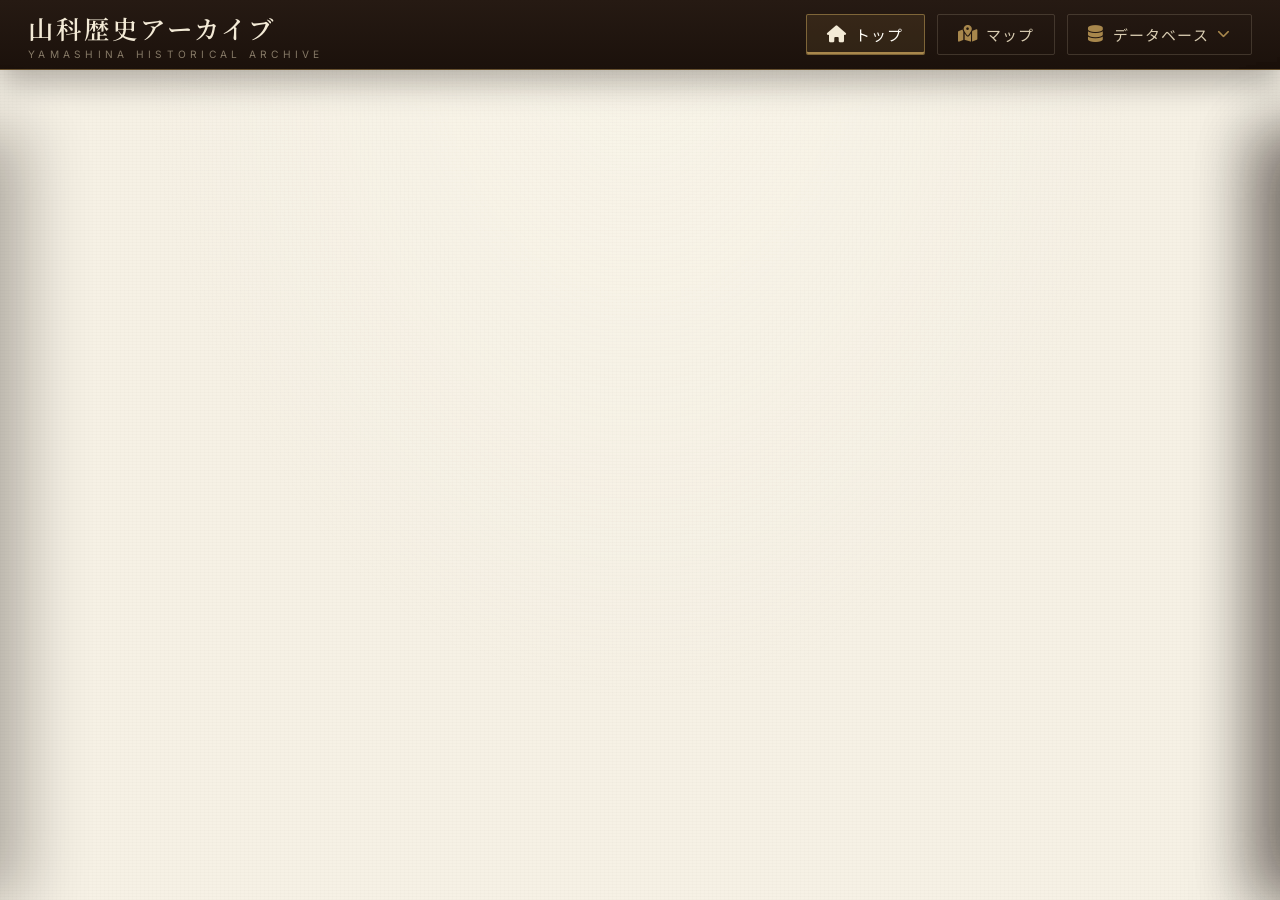
==== commit 7bc476b3: "Update index.html" ====
--- a/index.html
+++ b/index.html
@@ -30,6 +30,7 @@
 <script src="https://unpkg.com/pmtiles@4.4.1/dist/pmtiles.js"></script>
 <script type="module" src="https://ajax.googleapis.com/ajax/libs/model-viewer/3.4.0/model-viewer.min.js"></script>
 <script src="https://cdn.jsdelivr.net/npm/@turf/turf@6/turf.min.js"></script>
+<script src="https://cdn.jsdelivr.net/npm/polygon-clipping@0.15.7/dist/polygon-clipping.umd.min.js"></script>
 <script src="https://cdn.jsdelivr.net/npm/delaunator@5.0.1/delaunator.min.js"></script>
 <script src="https://cdnjs.cloudflare.com/ajax/libs/pdf.js/3.11.174/pdf.min.js"></script>
 <script src="https://cdn.jsdelivr.net/npm/openseadragon@5.0.1/build/openseadragon/openseadragon.min.js"></script>
@@ -425,7 +426,16 @@
 #spot-master-toggle:hover { background: #4a362c; }
 .spot-results-block { margin: 18px 0 6px; }
 .spot-results-block h4 { font-family: var(--font-sans); font-size: 0.88rem; font-weight: 600; letter-spacing: 0.04em; margin-bottom: 8px; display: flex; align-items: center; gap: 6px; color: var(--primary-brown); }
-#spot-results { max-height: 340px; overflow-y: auto; padding-right: 2px; }
+#spot-results { padding-right: 2px; }
+#spot-results-pager.pagination-container { margin-top: 10px; gap: 6px; }
+.spot-result-card { display: flex; gap: 12px; align-items: center; width: 100%; margin: 0 0 8px; padding: 10px; text-align: left; background: #fff; border: 1px solid var(--paper-line); color: var(--text-dark); cursor: pointer; font-family: var(--font-sans); transition: border-color .2s, background .2s, box-shadow .2s; }
+.spot-result-card:hover, .spot-result-card.hl { border-color: var(--accent-gold); background: #fffaf0; box-shadow: 0 4px 14px rgba(25,16,9,0.12); }
+.spot-result-card .src-thumb { width: 104px; height: 78px; flex-shrink: 0; background: #ece4d1; display: flex; align-items: center; justify-content: center; overflow: hidden; color: var(--accent-gold); font-size: 1.5rem; }
+.spot-result-card .src-thumb img { width: 100%; height: 100%; object-fit: cover; display: block; }
+.spot-result-card .src-text { min-width: 0; flex: 1; }
+.spot-result-card .src-title { display: -webkit-box; -webkit-line-clamp: 2; -webkit-box-orient: vertical; overflow: hidden; font-size: 0.98rem; font-weight: 600; line-height: 1.4; }
+.spot-result-card .src-sub { display: block; color: var(--text-muted); font-size: 0.8rem; margin-top: 4px; }
+#spot-results .spot-results-kind { font-size: 0.92rem; margin: 14px 0 6px; }
 .spot-results-hint { font-family: var(--font-sans); font-size: 0.76rem; color: var(--text-muted); line-height: 1.6; margin: 4px 0; }
 .spot-results-kind { display: flex; align-items: center; gap: 6px; margin: 10px 0 4px; font-family: var(--font-sans); font-size: 0.78rem; font-weight: 600; color: var(--primary-brown); }
 .spot-results-kind .dot { width: 10px; height: 10px; border-radius: 50%; flex-shrink: 0; }
@@ -563,6 +573,13 @@
     font-size: 0.92rem; color: var(--text-dark); line-height: 1.65; margin: 0;
     padding: 12px 0; border-bottom: 1px solid rgba(168,135,76,0.2); display: flex; align-items: flex-start;
 }
+.mdd-text { flex: 1 1 auto; min-width: 0; }
+.mdd-text.mdd-clamp { display: -webkit-box; -webkit-line-clamp: 3; -webkit-box-orient: vertical; overflow: hidden; }
+.meta-info-list dd.mdd-has-toggle { flex-wrap: wrap; }
+.mdd-toggle { flex-basis: 100%; margin-top: 6px; padding: 2px 0; background: transparent; border: none; color: var(--accent-gold); font-family: var(--font-sans); font-size: 0.74rem; letter-spacing: 0.06em; text-align: left; cursor: pointer; }
+.mdd-toggle:hover { text-decoration: underline; }
+.viewer-page-badge { position: absolute; top: 10px; left: 10px; z-index: 50; pointer-events: none; background: rgba(26,17,11,0.78); color: #f3ead6; font-family: var(--font-sans); font-size: 0.8rem; letter-spacing: 0.08em; padding: 4px 10px; border: 1px solid rgba(168,135,76,0.5); font-variant-numeric: tabular-nums; }
+.mini-map-label { white-space: nowrap; transform: translate(10px, -50%); font-family: var(--font-sans); font-size: 11px; line-height: 1.3; background: rgba(255,252,240,0.94); color: #2a2622; padding: 1px 5px; border: 1px solid rgba(58,42,35,0.25); box-shadow: 0 1px 3px rgba(0,0,0,0.2); pointer-events: none; }
 .toc-source-bar { display: flex; align-items: center; flex-wrap: wrap; gap: 6px; padding: 6px 8px 10px; margin-bottom: 4px; font-size: 0.78rem; color: #8d7a63; border-bottom: 1px solid rgba(168,135,76,0.25); }
 .toc-source-bar button { font: inherit; padding: 3px 10px; border: 1px solid rgba(168,135,76,0.55); background: transparent; color: var(--primary-brown); border-radius: 2px; cursor: pointer; }
 .toc-source-bar button.on { background: var(--primary-brown); color: #f3ead6; border-color: var(--primary-brown); }
@@ -613,7 +630,9 @@
     cursor: grab; transition: transform 0.15s ease-out;
     box-shadow: 0 30px 90px rgba(0,0,0,0.6);
 }
-#full-screen-img:active { cursor: grabbing; }
+#full-screen-img:active, #full-screen-img.fs-dragging { cursor: grabbing; }
+#full-screen-img.fs-dragging { transition: none; }
+#full-screen-img { user-select: none; -webkit-user-drag: none; }
 #fs-iiif-osd { display: none; position: absolute; inset: 0; width: 100%; height: 100%; }
 .gallery-zoom-badge {
     position: absolute; left: 10px; bottom: 10px; z-index: 3; pointer-events: none;
@@ -639,7 +658,7 @@
 
 /* ===== OCRテキストレイヤー ===== */
 .iiif-text-line {
-    color: transparent; -webkit-text-fill-color: transparent;
+    color: #000; -webkit-text-fill-color: #000; text-shadow: 1px 1px 2px rgba(0,0,0,0.6);
     -webkit-user-select: text; user-select: text; cursor: text;
     white-space: nowrap; line-height: 1; overflow: hidden;
 }
@@ -859,6 +878,10 @@
 .empty-state i { font-size: 2.2rem; color: var(--accent-gold); margin-bottom: 16px; display: block; }
 
 .pagination-container { display: flex; justify-content: center; gap: 8px; margin-top: 40px; flex-wrap: wrap; }
+.pagination-container.pager-top { margin: 0 0 24px; }
+.pagination-btn.pagination-arrow { min-width: 36px; display: inline-flex; align-items: center; justify-content: center; }
+.pagination-btn.pagination-arrow:disabled { opacity: 0.35; cursor: default; }
+.pagination-btn.pagination-arrow:disabled:hover { border-color: inherit; color: inherit; }
 .pagination-btn {
     width: 40px; height: 40px; border-radius: 0; border: 1px solid var(--paper-line); background: transparent;
     cursor: pointer; font-family: var(--font-sans); font-size: 0.88rem; color: var(--text-muted); transition: var(--transition);
@@ -1290,6 +1313,12 @@
 .kokumei-cell-wrapper:hover { transform: translateY(-3px); box-shadow: 0 16px 36px rgba(18,10,5,0.3); }
 .kokumei-label { background: transparent !important; border-bottom: 1px solid rgba(201,161,92,0.35) !important; color: #c9a15c !important; letter-spacing: 0.3em !important; padding: 8px 0 6px !important; }
 .kokumei-box-3to1 { background: linear-gradient(160deg, #2b211a, #1f1712) !important; color: #efe6d4 !important; min-height: 170px; padding: 16px 10px !important; font-family: var(--font-serif); }
+
+/* ---- 四方刻銘：横一列。長方形の高さは固定。文字が長いときは文字を小さくし、改行の数だけ横に広がる（幅・文字の大きさはJSで指定） ---- */
+.kokumei-table, .kokumei-table[style] { display: flex !important; flex-wrap: nowrap !important; justify-content: center !important; align-items: flex-start !important; gap: 8px !important; height: auto !important; overflow-x: auto !important; overflow-y: visible !important; background: transparent !important; border: none !important; margin-top: 14px; padding-bottom: 2px; }
+.kokumei-cell-wrapper, .kokumei-cell-wrapper:hover { display: flex !important; flex-direction: column !important; flex: 0 0 auto !important; height: auto !important; background: #d4d4d4 !important; border: none !important; box-shadow: none !important; transform: none !important; transition: none !important; }
+.kokumei-label, .kokumei-label:hover { flex: 0 0 auto !important; text-align: center !important; font-family: var(--font-sans) !important; font-size: 0.78rem !important; font-weight: 600 !important; letter-spacing: 0.1em !important; color: #444 !important; background: #c6c6c6 !important; padding: 6px 0 !important; border-bottom: 1px solid #b5b5b5 !important; }
+.kokumei-box-3to1, .kokumei-box-3to1:hover { box-sizing: border-box !important; display: flex !important; align-items: center !important; justify-content: center !important; writing-mode: vertical-rl !important; text-orientation: upright !important; white-space: pre-wrap !important; text-align: center !important; width: 100% !important; height: 260px !important; min-height: 0 !important; padding: 12px 8px !important; font-family: var(--font-serif) !important; line-height: 1.5 !important; letter-spacing: 0.08em !important; color: #2b2b2b !important; background: transparent !important; overflow: hidden !important; }
 
 /* ---- 自動生成クロノロジー（年表） ---- */
 .timeline-wrap { position: relative; max-width: 1020px; margin: 44px auto 90px; padding: 6px 0 0; }
@@ -1982,7 +2011,7 @@
 <div id="full-screen-overlay" onclick="closeFullScreenImage()">
     <div class="close-btn" onclick="closeFullScreenImage()"><i class="fa-solid fa-xmark"></i></div>
     <button class="carousel-nav-btn prev" id="fs-prev-btn" style="display:none;" onclick="event.stopPropagation(); fsChangeImage(-1)"><i class="fa-solid fa-chevron-left"></i></button>
-    <img id="full-screen-img" onclick="event.stopPropagation()">
+    <img id="full-screen-img" draggable="false" onclick="event.stopPropagation()" ondragstart="return false">
     <div id="fs-iiif-osd" onclick="event.stopPropagation()"></div>
     <button class="carousel-nav-btn next" id="fs-next-btn" style="display:none;" onclick="event.stopPropagation(); fsChangeImage(1)"><i class="fa-solid fa-chevron-right"></i></button>
 </div>
@@ -2156,7 +2185,8 @@
 let chibanActiveGroup = null;  /* クリックした地番を強調表示する一時レイヤ */
 window.chibanMap = {};
 
-let archiveData = [];   // 古写真
+let archiveData = [];   // 古写真（位置情報あり。地図に出すもの）
+let archiveAllData = [];   // 古写真（スプレッドシートの全件。古写真データベースの検索用）
 let models = [];        // 石造物
 let buildingData = [];  // 歴史的建造物
 let natureData = [];    // 自然系
@@ -4615,6 +4645,7 @@
 }
 function runMapSearchNow() {
     clearTimeout(_mapSearchT);
+    window._spotResultPage = 1;
     const q = (document.getElementById('spot-search-input').value || '').trim();
     const was = !!window._spotSearchActive;
     window._spotSearchActive = !!q;
@@ -4725,7 +4756,7 @@
         }
         const marker = makePin([p.lat, p.lng], { k: 'photo', color: color, angle: angle },
             (() => { const y = String(p.year == null ? '' : p.year).trim(); return (!y || isUnknownValue(y)) ? '' : (y.indexOf('年') >= 0 ? y : y + '年'); })());   /* ピン横の文字：撮影年（未登録なら表示しない） */
-        marker.on('click', () => openPhotoDetailPanel(p, angle, color));
+        marker._rowKey = 'photo:' + p.id; marker.on('click', () => openPhotoDetailPanel(p, angle, color));
         markers.push(marker);
     });
     photoClusterGroup.addLayers(markers);
@@ -4849,7 +4880,7 @@
             marker._pinColor = color;
             marker._pinGlyph = pinGlyphFor(m.category);
             marker._recordId = m.id;
-            marker.on('click', () => openDataDetailPanel(m, 'td'));
+            marker._rowKey = 'td:' + m.id; marker.on('click', () => openDataDetailPanel(m, 'td'));
             markers.push(marker);
 
             let originMarker = null;
@@ -4860,7 +4891,7 @@
                 originMarker._pinColor = originColor;
                 originMarker._pinGlyph = 'location-crosshairs';
                 originMarker._recordId = m.id;
-                originMarker.on('click', () => openDataDetailPanel(m, 'td', true));
+                originMarker._rowKey = 'td:' + m.id; originMarker.on('click', () => openDataDetailPanel(m, 'td', true));
                 markers.push(originMarker);
             }
 
@@ -4898,7 +4929,7 @@
         const color = get3DPinColor(m.condition, false);
         const layer = makeChibanDataLayer(m.chibanKey, { style: { color, weight: 1, fillColor: color, fillOpacity: 0.3 } }, m.name);
         if (!layer) { console.warn(`Match Warning: Key [${m.chibanKey}] not found in GeoJSON`); return; }
-        layer.on('click', () => openDataDetailPanel(m, 'td'));
+        layer._rowKey = 'td:' + m.id; layer.on('click', () => openDataDetailPanel(m, 'td'));
         layer.addTo(modelClusterGroup);
     });
 }
@@ -4983,10 +5014,32 @@
    見やすさのため統合(dissolve)した形で、地番レベルまでズームしていれば
    個々の地番境界のまま表示する。件数が少ない（データ1件あたりの紐づけ数）ため
    メインスレッドで同期的に計算しても問題ない。 */
+/* 地番の筆を1回の一括計算で結合する（polygon-clipping）。
+   1件ずつ turf.union を繰り返すと、筆が増えるほど計算が重くなり画面が固まっていた。
+   使えない・失敗した場合は null を返し、呼び出し側が従来の方法で結合する。 */
+function chibanFastUnion(features) {
+    if (typeof polygonClipping === 'undefined' || !features || !features.length) return null;
+    const geoms = [];
+    features.forEach(f => {
+        const g = f && f.geometry;
+        if (g && (g.type === 'Polygon' || g.type === 'MultiPolygon')) geoms.push(g.coordinates);
+    });
+    if (!geoms.length) return null;
+    try {
+        const out = polygonClipping.union.apply(null, geoms);
+        if (!out || !out.length) return null;
+        return out.length === 1
+            ? { type: 'Feature', properties: {}, geometry: { type: 'Polygon', coordinates: out[0] } }
+            : { type: 'Feature', properties: {}, geometry: { type: 'MultiPolygon', coordinates: out } };
+    } catch (e) { return null; }
+}
+
 function buildDisplayGeometryForChibanFeatures(features) {
     /* 地番ポリゴンの表示・非表示やズームに関係なく、常に1つのポリゴンに統合して返す（内部の境界線は描かない）。
        地番ポリゴン表示時の内部の境界線・地番テキストは、地番レイヤ自身が下から透けて見える。 */
     if (!features || features.length <= 1) return features;
+    const fastU = chibanFastUnion(features);
+    if (fastU) return [fastU];
     let merged = null;
     const rest = [];
     for (let i = 0; i < features.length; i++) {
@@ -5264,7 +5317,9 @@
     const o = Object.assign({}, opts);
     delete o.trimRoad;
     if (labelText) o.label = { text: String(labelText), anchors: g.anchors, lines: g.lines };
-    return makeGeo({ type: 'FeatureCollection', features: g.features }, o);
+    const lay = makeGeo({ type: 'FeatureCollection', features: g.features }, o);
+    lay._baseStyle = o.style;
+    return lay;
 }
 
 /* =====================================================================
@@ -5281,9 +5336,12 @@
     const ck = currentChibanDatasetId + '|' + String(key) + '|' + features.length;
     const hit = _chibanUnionCache.get(ck);
     if (hit) return hit;
-    let unionGeom = features[0];
-    for (let i = 1; i < features.length; i++) {
-        try { const u = turf.union(unionGeom, features[i]); if (u) unionGeom = u; } catch (e) {}
+    let unionGeom = chibanFastUnion(features);
+    if (!unionGeom) {
+        unionGeom = features[0];
+        for (let i = 1; i < features.length; i++) {
+            try { const u = turf.union(unionGeom, features[i]); if (u) unionGeom = u; } catch (e) {}
+        }
     }
     let areaVal = 0, bb = null;
     try { areaVal = unionGeom ? turf.area(unionGeom) : 0; } catch (e) { areaVal = 0; }
@@ -5611,8 +5669,18 @@
     return Math.min(st, en);
 }
 
+/* 時代スライダーのポリゴン色は、通常表示と同じ種別の色にそろえる（消失の有無にかかわらず基本の色） */
+function transNormalColor(it) {
+    const getter = it.db === 'nature' ? getNatureStyle : it.db === 'oldroad' ? getOldRoadStyle : it.db === 'building' ? getBuildingStyle : null;
+    if (getter && it.row) {
+        const c = getter(Object.assign({}, it.row, { status: '' }));
+        if (c && c.fillColor) return c.fillColor;
+    }
+    return transColorOf(it.key);
+}
+
 function transStyleFor(it, st) {
-    const color = transColorOf(it.key);
+    const color = transNormalColor(it);
     if (st === 2) return { color, weight: 1, fillColor: color, fillOpacity: 0.62, dashArray: null, opacity: 0.9 };
     if (st === 1) return { color, weight: 1.5, fillColor: color, fillOpacity: 0.25, dashArray: '4,3', opacity: 0.9 };
     return { color, weight: 1, fillColor: color, fillOpacity: 0.1, dashArray: '2,4', opacity: 0.6 };
@@ -5638,7 +5706,7 @@
         const y = String(p.year == null ? '' : p.year).trim();
         const label = (!y || isUnknownValue(y)) ? '' : (y.indexOf('年') >= 0 ? y : y + '年');
         const m = makePin([p.lat, p.lng], { k: 'photo', color: color, angle: angle }, label);
-        m.on('click', () => openPhotoDetailPanel(p, angle, color));
+        m._rowKey = 'photo:' + p.id; m.on('click', () => openPhotoDetailPanel(p, angle, color));
         p._transPin = m;
     }
     return p._transPin;
@@ -5806,7 +5874,7 @@
         if (row.chibanKey && vm.poly) {
             const layer = makeChibanDataLayer(row.chibanKey, { style: polyStyleFor(row, getNatureStyle) }, row.name);
             if (layer) {
-                layer.on('click', () => openDataDetailPanel(row, 'nature'));
+                layer._rowKey = 'nature:' + row.id; layer.on('click', () => openDataDetailPanel(row, 'nature'));
                 layer.addTo(natureLayerGroup);
                 drawn = true;
             }
@@ -5814,7 +5882,7 @@
         if ((vm.pin || (vm.poly && !drawn)) && row.coords && row.coords[0]) {
             const marker = makePin(row.coords, stySpec(style.color, style.icon), row.name);
             marker._ctype = typeKeyOf(row);
-            marker.on('click', () => openDataDetailPanel(row, 'nature'));
+            marker._rowKey = 'nature:' + row.id; marker.on('click', () => openDataDetailPanel(row, 'nature'));
             marker.addTo(natureLayerGroup);
             drawn = true;
         }
@@ -5849,7 +5917,7 @@
         if (row.chibanKey && vm.poly) {
             const layer = makeChibanDataLayer(row.chibanKey, { trimRoad: true, style: polyStyleFor(row, getOldRoadStyle) }, row.name);
             if (layer) {
-                layer.on('click', () => openDataDetailPanel(row, 'oldroad'));
+                layer._rowKey = 'oldroad:' + row.id; layer.on('click', () => openDataDetailPanel(row, 'oldroad'));
                 layer.addTo(oldRoadLayerGroup);
                 drawn = true;
             }
@@ -5857,7 +5925,7 @@
         if ((vm.pin || (vm.poly && !drawn)) && row.coords && row.coords[0]) {
             const marker = makePin(row.coords, stySpec(style.color, style.icon), row.name);
             marker._ctype = typeKeyOf(row);
-            marker.on('click', () => openDataDetailPanel(row, 'oldroad'));
+            marker._rowKey = 'oldroad:' + row.id; marker.on('click', () => openDataDetailPanel(row, 'oldroad'));
             marker.addTo(oldRoadLayerGroup);
             drawn = true;
         }
@@ -5902,7 +5970,7 @@
         if (row.chibanKey && vm.poly) {
             const layer = makeChibanDataLayer(row.chibanKey, { style: polyStyleFor(row, getBuildingStyle) }, row.name);
             if (layer) {
-                layer.on('click', () => openDataDetailPanel(row, 'building'));
+                layer._rowKey = 'building:' + row.id; layer.on('click', () => openDataDetailPanel(row, 'building'));
                 layer.addTo(buildingLayerGroup);
                 drawn = true;
             }
@@ -5910,7 +5978,7 @@
         if ((vm.pin || (vm.poly && !drawn)) && row.coords && row.coords[0]) {
             const marker = makePin(row.coords, stySpec(style.color, style.icon), row.name);
             marker._ctype = typeKeyOf(row);
-            marker.on('click', () => openDataDetailPanel(row, 'building'));
+            marker._rowKey = 'building:' + row.id; marker.on('click', () => openDataDetailPanel(row, 'building'));
             marker.addTo(buildingLayerGroup);
             drawn = true;
         }
@@ -5932,7 +6000,7 @@
         if (!row.chibanKey) return;
         const layer = makeChibanDataLayer(row.chibanKey, { style: { color: '#1a2a4a', fillColor: '#1a2a4a', fillOpacity: 0.35, weight: 1.5 } }, row.subject || row.sub || row.id);
         if (!layer) return;
-        layer.on('click', () => openDocDetailPanel(row));
+        layer._rowKey = 'doc:' + row.id; layer.on('click', () => openDocDetailPanel(row));
         layer.addTo(docLayerGroup);
         shown.push(row);
     });
@@ -5959,14 +6027,14 @@
             if (row.chibanKey) {
                 const layer = makeChibanDataLayer(row.chibanKey, { style: { color: TYPE_COLORS.book, fillColor: TYPE_COLORS.book, fillOpacity: 0.35, weight: 1.5 } }, row.entryLabel || row.h3 || row.h2 || row.h1 || b.title);
                 if (layer) {
-                    layer.on('click', () => openDataDetailPanel(mergedRow, 'book'));
+                    layer._rowKey = 'book:' + mergedRow.id; layer.on('click', () => openDataDetailPanel(mergedRow, 'book'));
                     layer.addTo(bookLayerGroup);
                     drawn = true;
                 }
             }
             if (!drawn && row.coords && row.coords[0]) {
                 const marker = makePin(row.coords, stySpec(TYPE_COLORS.book, 'book'), row.entryLabel || row.h3 || row.h2 || row.h1 || b.title);
-                marker.on('click', () => openDataDetailPanel(mergedRow, 'book'));
+                marker._rowKey = 'book:' + mergedRow.id; marker.on('click', () => openDataDetailPanel(mergedRow, 'book'));
                 marker.addTo(bookLayerGroup);
                 drawn = true;
             }
@@ -8055,8 +8123,9 @@
         const res = await fetch(CSV_PHOTO_URL);
         const text = await res.text();
         const rows = parseCSV(text).slice(1);
-        archiveData = rows.filter(r => r.length > 6 && r[6] && r[6].trim() !== '').map((cols, index) => {
+        archiveAllData = rows.filter(r => r.some(c => (c || '').trim() !== '')).map((cols, index) => {
             const coordParts = (cols[6] || '').split(/[\s,]+/).map(Number);
+            const hasCoord = !!(cols[6] || '').trim() && isFinite(coordParts[0]) && isFinite(coordParts[1]) && coordParts[0] !== 0;
             /* IDは行番号（index）ではなく、台帳の整理番号（cols[17]）を優先的に使う。
                行番号ベースだとスプレッドシートの行の並べ替え・追加・削除で
                既存の共有リンクやブックマークが指す先が変わってしまうため。 */
@@ -8067,8 +8136,8 @@
                 imgFull: getImgFull(cols[2]),
                 title: (cols[4] || '無題').replace(/\.[a-zA-Z0-9]+$/, ''),
                 desc: cols[5] || '',
-                lat: coordParts[0] || 0,
-                lng: coordParts[1] || 0,
+                lat: hasCoord ? coordParts[0] : null,
+                lng: hasCoord ? coordParts[1] : null,
                 era: cols[7] || '',
                 year: cols[8] || '',
                 explanation: cols[9] || '',
@@ -8083,8 +8152,9 @@
                 fov: cols[19] || '',
                 currentDirectLink: getImg(cols[21]) || ''
             };
-        }).filter(p => p.lat !== 0);
-        ensureUniqueIds(archiveData);
+        });
+        ensureUniqueIds(archiveAllData);
+        archiveData = archiveAllData.filter(p => p.lat);   /* 地図に出すのは位置情報ありのもの */
 
         if (map) addPhotoMarkersToMainMap(archiveData);
         const list = document.getElementById('photo-list');
@@ -8659,14 +8729,7 @@
     const storage = document.getElementById('db-storage').value.trim().toLowerCase();
     const seiri = document.getElementById('db-seiri').value.trim();
 
-    if (q === '' && era === '' && place === '' && yStart === 0 && yEnd === 9999 && author === '' && storage === '' && seiri === '') {
-        document.getElementById('photo-list').innerHTML = '<div class="empty-state"><i class="fa-solid fa-magnifying-glass"></i>検索条件を指定し、「検索する」ボタンを押してください。</div>';
-        document.getElementById('pagination-container').innerHTML = '';
-        document.getElementById('search-result-map-container').style.display = 'none';
-        return;
-    }
-
-    pagedFilteredData = archiveData.filter(p => {
+    pagedFilteredData = archiveAllData.filter(p => {
         const matchQ = !q || [p.title, p.desc, p.explanation, p.author, p.storage, p.source].join(' ').toLowerCase().includes(q);
         const matchEra = !era || (p.era || '').includes(era);
         const matchPlace = !place || (p.desc || '').toLowerCase().includes(place);
@@ -8711,17 +8774,10 @@
 }
 
 function renderPaginationControls() {
-    const container = document.getElementById('pagination-container');
-    container.innerHTML = '';
-    const totalPages = Math.ceil(pagedFilteredData.length / itemsPerPage);
-    if (totalPages <= 1) return;
-    for (let i = 1; i <= totalPages; i++) {
-        const btn = document.createElement('button');
-        btn.className = `pagination-btn ${i === currentPage ? 'active' : ''}`;
-        btn.innerText = i;
-        btn.onclick = () => { currentPage = i; renderPhotosPage(); document.getElementById('photo-list').scrollIntoView({ behavior: 'smooth' }); };
-        container.appendChild(btn);
-    }
+    renderGenericPagination(document.getElementById('pagination-container'), pagedFilteredData.length, currentPage, (i) => {
+        currentPage = i; renderPhotosPage();
+        document.getElementById('photo-list').scrollIntoView({ behavior: 'smooth' });
+    }, itemsPerPage);
 }
 
 let resultMap = null;
@@ -8735,7 +8791,15 @@
             L.tileLayer('https://cyberjapandata.gsi.go.jp/xyz/std/{z}/{x}/{y}.png', { maxZoom: 20, attribution: '地理院タイル' }).addTo(resultMap);
         }
         if (window._resultMarkersLayer) resultMap.removeLayer(window._resultMarkersLayer);
-        const markers = data.filter(p => p.lat).map(p => L.marker([p.lat, p.lng]).bindPopup(`<b>${escapeHtml(p.title)}</b>`));
+        /* メインマップと同じ古写真ピン（色・向き）を使い、クリックで詳細モーダルを開く */
+        const markers = data.filter(p => p.lat).map(p => {
+            const angle = getDirectionAngle(p.direction);
+            const sp = PinSprites.get({ k: 'photo', color: getDistanceColor(p.distanceRaw), angle: angle });
+            const icon = L.icon({ iconUrl: sp.c.toDataURL(), iconSize: [sp.w, sp.h], iconAnchor: [sp.ax, sp.ay] });
+            const m = L.marker([p.lat, p.lng], { icon: icon, title: p.title || '' });
+            m.on('click', () => openDetail(p.id));
+            return m;
+        });
         window._resultMarkersLayer = L.layerGroup(markers).addTo(resultMap);
         if (markers.length > 0) resultMap.fitBounds(L.featureGroup(markers).getBounds(), { padding: [30, 30] });
         resultMap.invalidateSize();
@@ -8923,14 +8987,32 @@
         }
         return matchAll && matchName && matchInsc && matchId && matchCat && matchDate && matchMat && matchCond && matchInfo && matchEra && matchYear;
     });
+    currentTDPage = 1;
     renderTDList(filtered);
     add3DMarkersToMap(filtered);
 }
 
+let currentTDPage = 1;
+/* 石造物の一覧の下に、ページネーション用の場所を用意する（なければ作る） */
+function getTDPager() {
+    let p = document.getElementById('td-pagination-container');
+    const grid = document.getElementById('td-grid');
+    if (!p && grid) {
+        p = document.createElement('div');
+        p.id = 'td-pagination-container';
+        p.className = 'pagination-container';
+        grid.insertAdjacentElement('afterend', p);
+    }
+    return p;
+}
 function renderTDList(data) {
     const grid = document.getElementById('td-grid');
-    if (data.length === 0) { grid.innerHTML = '<div class="empty-state"><i class="fa-solid fa-cube"></i>条件に一致する石造物データが見つかりませんでした。</div>'; return; }
-    grid.innerHTML = data.map(m => `
+    if (data.length === 0) { grid.innerHTML = '<div class="empty-state"><i class="fa-solid fa-cube"></i>条件に一致する石造物データが見つかりませんでした。</div>'; const pg0 = getTDPager(); if (pg0) renderGenericPagination(pg0, 0, 1, () => {}); return; }
+    const tdPager = getTDPager();
+    const tdTotal = Math.max(1, Math.ceil(data.length / galleryItemsPerPage));
+    if (currentTDPage > tdTotal) currentTDPage = tdTotal;
+    const tdStart = (currentTDPage - 1) * galleryItemsPerPage;
+    grid.innerHTML = data.slice(tdStart, tdStart + galleryItemsPerPage).map(m => `
         <div class="doc-list-card" onclick="open3DDetail('${escapeJsAttr(m.id)}')">
             <img class="dlc-thumb" src="${escapeHtml(m.thumbnail) || 'https://placehold.co/120x150/2e7d32/ffffff?text=3D'}" onerror="this.src='https://placehold.co/120x150/2e7d32/ffffff?text=3D'">
             <div class="dlc-body">
@@ -8939,22 +9021,65 @@
                 <span class="dlc-year">建立年：${escapeHtml(m.builtYear) || '不明'}</span>
             </div>
         </div>`).join('');
+    if (tdPager) renderGenericPagination(tdPager, data.length, currentTDPage, (i) => { currentTDPage = i; renderTDList(data); });
 }
 
 /* =====================================================================
    汎用ページネーション（自然系/古道/建造物/古地図 共通）
    ===================================================================== */
-function renderGenericPagination(container, totalItems, currentPageNum, onClick) {
+/* 上の段（一覧の直前）にも同じページネーションを作り、上下どちらを押しても同じページへ移る */
+function ensurePagerTop(pager) {
+    if (!pager) return null;
+    if (pager._topPager) return pager._topPager;
+    const top = document.createElement('div');
+    top.id = pager.id + '-top';
+    top.className = 'pagination-container pager-top';
+    const list = pager.previousElementSibling;
+    if (list && list.parentNode) list.parentNode.insertBefore(top, list);
+    else if (pager.parentNode) pager.parentNode.insertBefore(top, pager);
+    /* 下側の中身が変わったら、上側にも同じボタンを写す */
+    new MutationObserver(() => { top.innerHTML = pager.innerHTML; }).observe(pager, { childList: true });
+    /* ボタンのクリックは上下どちらも、同じ処理（_onPage）へつなぐ */
+    const onPageClick = (e) => {
+        const b = e.target.closest && e.target.closest('.pagination-btn');
+        if (!b || !pager._onPage) return;
+        pager._onPage(parseInt(b.dataset.page, 10));
+    };
+    top.addEventListener('click', onPageClick);
+    pager.addEventListener('click', onPageClick);
+    pager._topPager = top;
+    return top;
+}
+function renderGenericPagination(container, totalItems, currentPageNum, onClick, perPage) {
+    if (!container) return;
+    ensurePagerTop(container);
+    container._onPage = onClick;
     container.innerHTML = '';
-    const totalPages = Math.ceil(totalItems / galleryItemsPerPage);
+    const totalPages = Math.ceil(totalItems / (perPage || galleryItemsPerPage));
     if (totalPages <= 1) return;
+    const cur = Math.min(Math.max(1, currentPageNum), totalPages);
+    /* 先頭・前へ・次へ・末尾の矢印（端にいるときは押せないように無効にする） */
+    const arrow = (cls, icon, title, target) => {
+        const btn = document.createElement('button');
+        btn.className = 'pagination-btn pagination-arrow';
+        btn.title = title;
+        btn.setAttribute('aria-label', title);
+        btn.innerHTML = `<i class="fa-solid ${icon}"></i>`;
+        if (target === null) btn.disabled = true;
+        else btn.dataset.page = target;
+        container.appendChild(btn);
+    };
+    arrow('first', 'fa-angles-left', '最初のページ', cur > 1 ? 1 : null);
+    arrow('prev', 'fa-chevron-left', '前のページ', cur > 1 ? cur - 1 : null);
     for (let i = 1; i <= totalPages; i++) {
         const btn = document.createElement('button');
-        btn.className = `pagination-btn ${i === currentPageNum ? 'active' : ''}`;
+        btn.className = `pagination-btn ${i === cur ? 'active' : ''}`;
         btn.innerText = i;
-        btn.onclick = () => onClick(i);
+        btn.dataset.page = i;
         container.appendChild(btn);
     }
+    arrow('next', 'fa-chevron-right', '次のページ', cur < totalPages ? cur + 1 : null);
+    arrow('last', 'fa-angles-right', '最後のページ', cur < totalPages ? totalPages : null);
 }
 
 function renderGenericResultMap(mapId, containerId, items, styleFn) {
@@ -9929,7 +10054,11 @@
 
 /* DB詳細モーダル用（各モーダルは relatedAssetsBlockHTML() を置き、描画後に renderRelatedAssets を呼ぶ） */
 function renderRelatedAssets(record, type) {
-    relFill('modal-related-assets-body', () => relatedItemsFor(record, type));
+    miniMapFamilyBlock(record, type);
+    relFill('modal-related-assets-body', () => Promise.resolve(relatedItemsFor(record, type)).then(items => {
+        miniMapShowExtras(record, type, items || []);
+        return items;
+    }).catch(() => { miniMapShowExtras(record, type, []); return []; }));
 }
 function relatedAssetsBlockHTML() {
     return relatedBlockHtml('modal-related-assets-body');
@@ -9939,7 +10068,7 @@
    ■72 古写真詳細モーダル機能（openDetail）
    ===================================================================== */
 function openDetail(id) {
-    const p = archiveData.find(x => String(x.id) === String(id));
+    const p = archiveAllData.find(x => String(x.id) === String(id));
     if (!p) return;
 
     const compareBtnHTML = (p.currentDirectLink && p.currentDirectLink.trim() !== '' && p.currentDirectLink.trim() !== '-')
@@ -9985,7 +10114,7 @@
         if (!p.lat || isNaN(p.lat) || p.lat === 0) {
             mapDiv.innerHTML = '<div style="width:100%;height:100%;background:#eee;display:flex;align-items:center;justify-content:center;color:#999;"><i class="fa-solid fa-map-marked-alt" style="margin-right:6px;"></i>位置情報がありません</div>';
         } else {
-            const inlineMap = L.map('modal-inline-map', { zoomControl: false, attributionControl: false }).setView([p.lat, p.lng], 15);
+            const inlineMap = window._miniMap = L.map('modal-inline-map', { zoomControl: false, attributionControl: false }).setView([p.lat, p.lng], 15);
             L.tileLayer('https://cyberjapandata.gsi.go.jp/xyz/std/{z}/{x}/{y}.png', { maxZoom: 20 }).addTo(inlineMap);
             const angle = getDirectionAngle(p.direction);
             const color = getDistanceColor(p.distanceRaw);
@@ -10057,7 +10186,7 @@
     const directionEntries = [['北', m.north], ['東', m.east], ['南', m.south], ['西', m.west]];
     const kokumeiHTML = `
         <div class="kokumei-table">
-            ${directionEntries.map(([label, text]) => `<div class="kokumei-cell-wrapper"><div class="kokumei-label">${label}</div><div class="kokumei-box-3to1">${escapeHtml(text) || ''}</div></div>`).join('')}
+            ${kokumeiCellsHtml(directionEntries)}
         </div>`;
 
     document.getElementById('modal-body').innerHTML = `
@@ -10094,7 +10223,7 @@
         if (!m.coords || !m.coords[0]) {
             mapDiv.innerHTML = '<div style="width:100%;height:100%;background:#eee;display:flex;align-items:center;justify-content:center;color:#999;"><i class="fa-solid fa-map-marked-alt" style="margin-right:6px;"></i>位置情報がありません</div>';
         } else {
-            const inlineMap = L.map('modal-inline-map', { zoomControl: false, attributionControl: false }).setView(m.coords, 16);
+            const inlineMap = window._miniMap = L.map('modal-inline-map', { zoomControl: false, attributionControl: false }).setView(m.coords, 16);
             L.tileLayer('https://cyberjapandata.gsi.go.jp/xyz/std/{z}/{x}/{y}.png', { maxZoom: 20 }).addTo(inlineMap);
             L.marker(m.coords, { icon: make3DIcon(get3DPinColor(m.condition, false), false, pinGlyphFor(m.category)) }).addTo(inlineMap);
             const bounds = [m.coords];
@@ -10143,11 +10272,11 @@
                     };
                 }
                 m.pbrMetallicRoughness.setBaseColorFactor([0.7, 0.7, 0.7, 1.0]);
-                if (m.pbrMetallicRoughness.baseColorTexture) m.pbrMetallicRoughness.setTexture(null);
+                if (m.pbrMetallicRoughness.baseColorTexture) m.pbrMetallicRoughness.setBaseColorTexture(null);
             } else {
                 if (m.userData && m.userData.originalColorFactor) {
                     m.pbrMetallicRoughness.setBaseColorFactor(m.userData.originalColorFactor);
-                    if (m.pbrMetallicRoughness.baseColorTexture && m.userData.originalTexture) m.pbrMetallicRoughness.setTexture(m.userData.originalTexture);
+                    if (m.pbrMetallicRoughness.baseColorTexture && m.userData.originalTexture) m.pbrMetallicRoughness.setBaseColorTexture(m.userData.originalTexture);
                     else mv.src = mv.src;
                 } else { mv.src = mv.src; }
             }
@@ -10200,7 +10329,7 @@
             mapDiv.innerHTML = '<div style="width:100%;height:100%;background:#eee;display:flex;align-items:center;justify-content:center;color:#999;"><i class="fa-solid fa-map-marked-alt" style="margin-right:6px;"></i>位置情報がありません</div>';
             return;
         }
-        const inlineMap = L.map('modal-inline-map', { zoomControl: false, attributionControl: false }).setView(coords && coords[0] ? coords : [34.992, 135.813], 16);
+        const inlineMap = window._miniMap = L.map('modal-inline-map', { zoomControl: false, attributionControl: false }).setView(coords && coords[0] ? coords : [34.992, 135.813], 16);
         L.tileLayer('https://cyberjapandata.gsi.go.jp/xyz/std/{z}/{x}/{y}.png', { maxZoom: 20 }).addTo(inlineMap);
         let bounds = [];
         const nameLabel = escapeHtml(name || '');
@@ -10375,7 +10504,7 @@
             thumbGalleryHtml = `<div style="width:100%;height:160px;margin:14px 0;border-radius:6px;overflow:hidden;border:1px solid var(--accent-light);">${buildImageGalleryHTML(row.thumbnails, row.name)}</div>`;
         }
         const directionEntries = [['北', row.north], ['東', row.east], ['南', row.south], ['西', row.west]];
-        kokumeiHtml = `<div class="kokumei-table" style="height:180px;">${directionEntries.map(([label, text]) => `<div class="kokumei-cell-wrapper"><div class="kokumei-label">${label}</div><div class="kokumei-box-3to1">${escapeHtml(text) || ''}</div></div>`).join('')}</div>`;
+        kokumeiHtml = `<div class="kokumei-table" style="height:180px;">${kokumeiCellsHtml(directionEntries)}</div>`;
     } else if (type === 'book') {
         const bookUrl = (row.book && row.book.url) || '';
         const images = isIiifUrl(bookUrl) ? [bookUrl] : [];
@@ -11416,6 +11545,24 @@
 }
 
 /* 通常OCR（ndlocr）：文字ごとの位置に、色を持たない選択可能なテキストを重ねる（PDFのテキスト層と同じ考え方） */
+/* OCRの行の範囲 box（[左,上,右,下]）を、画像上の矩形（OpenSeadragonの座標）へ変換する。
+   ・box が 0〜1 の割合ならば、画像の縦横を掛けて画素に直す
+   ・基準の大きさは、マニフェストの幅・高さではなく、実際に表示している画像の大きさを使う（ずれ・未設定による位置ずれを防ぐ）
+   ・数値が読めない・範囲が空の行は null を返し、表示しない */
+function iiifLineRect(st, cv, box) {
+    if (!st || !st.osd || !Array.isArray(box) || box.length < 4) return null;
+    if (!box.slice(0, 4).every(v => typeof v === 'number' && isFinite(v))) return null;
+    let W = 0, H = 0;
+    try { const c = st.osd.world.getItemAt(0).getContentSize(); W = c.x; H = c.y; } catch (e) {}
+    if (!(W > 0 && H > 0)) { W = Number(cv && cv.width) || 0; H = Number(cv && cv.height) || 0; }
+    if (!(W > 0 && H > 0)) return null;
+    const norm = box.slice(0, 4).every(v => v >= 0 && v <= 1.001);
+    const sx = norm ? W : 1, sy = norm ? H : 1;
+    const x1 = box[0] * sx, y1 = box[1] * sy, x2 = box[2] * sx, y2 = box[3] * sy;
+    if (!(x2 > x1 && y2 > y1)) return null;
+    return new OpenSeadragon.Rect(x1, y1, x2 - x1, y2 - y1);
+}
+
 function iiifRenderSelectableTextLayer(lines, cv) {
     const st = window._docViewer.iiif;
     if (!st || !st.osd || !lines) return;
@@ -11424,9 +11571,9 @@
         const el = document.createElement('div');
         el.className = 'iiif-text-line' + (line.vertical ? ' vertical' : '');
         el.textContent = line.text;
-        const x = line.box[0] * cv.width, y = line.box[1] * cv.height;
-        const w = (line.box[2] - line.box[0]) * cv.width, h = (line.box[3] - line.box[1]) * cv.height;
-        const rect = st.osd.viewport.imageToViewportRectangle(new OpenSeadragon.Rect(x, y, w, h));
+        const imgRect = iiifLineRect(st, cv, line.box);
+        if (!imgRect) return;
+        const rect = st.osd.viewport.imageToViewportRectangle(imgRect);
         st.osd.addOverlay({ element: el, location: rect });
         st.textOverlayEls.push(el);
     });
@@ -11455,9 +11602,9 @@
         const el = document.createElement('div');
         el.className = 'iiif-translit-label';
         el.textContent = line.text;
-        const px = line.box[2] * cv.width;
-        const py = (line.box[1] + line.box[3]) / 2 * cv.height;
-        const pt = st.osd.viewport.imageToViewportCoordinates(px, py);
+        const r = iiifLineRect(st, cv, line.box);
+        if (!r) return;
+        const pt = st.osd.viewport.imageToViewportCoordinates(r.x + r.width, r.y + r.height / 2);
         st.osd.addOverlay({ element: el, location: pt, placement: OpenSeadragon.Placement.RIGHT });
         st.translitOverlayEls.push(el);
     });
@@ -12134,16 +12281,19 @@
 
         overlay.addEventListener('mousedown', (e) => {
             if (e.target === fullImg || e.target === overlay) {
+                if (e.button !== 0) return;      /* 左ボタンだけで掴む */
+                e.preventDefault();
                 isDragging = true; startX = e.clientX - translateX; startY = e.clientY - translateY;
+                fullImg.classList.add('fs-dragging');
             }
         });
         overlay.addEventListener('mousemove', (e) => {
             if (isDragging) { translateX = e.clientX - startX; translateY = e.clientY - startY; updateImageTransform(); }
         });
-        window.addEventListener('mouseup', () => { isDragging = false; });
+        window.addEventListener('mouseup', () => { isDragging = false; fullImg.classList.remove('fs-dragging'); });
 
         overlay.addEventListener('touchstart', (e) => {
-            if (e.touches.length === 1) { isDragging = true; startX = e.touches[0].clientX - translateX; startY = e.touches[0].clientY - translateY; }
+            if (e.touches.length === 1) { isDragging = true; startX = e.touches[0].clientX - translateX; startY = e.touches[0].clientY - translateY; fullImg.classList.add('fs-dragging'); }
             else if (e.touches.length === 2) {
                 isDragging = false;
                 initialPinchDistance = Math.hypot(e.touches[0].clientX - e.touches[1].clientX, e.touches[0].clientY - e.touches[1].clientY);
@@ -12162,7 +12312,7 @@
                 e.preventDefault();
             }
         }, { passive: false });
-        overlay.addEventListener('touchend', () => { isDragging = false; });
+        overlay.addEventListener('touchend', () => { isDragging = false; fullImg.classList.remove('fs-dragging'); });
 
         overlay.addEventListener('wheel', (e) => {
             e.preventDefault();
@@ -12747,44 +12897,117 @@
         } catch (e) {}
         if (inf.ll) map.flyTo(inf.ll, Math.max(map.getZoom(), 17), { duration: 0.8 });
     }
+    const SPOT_PER_PAGE = 12;
+    const THUMB_ICON = { photo: 'camera', td: 'cube', oldroad: 'route', nature: 'leaf', building: 'landmark', doc: 'scroll', book: 'book' };
+    const thumbOf = (kind, row) => (kind === 'photo' ? row.img : (row.thumbnail || (row.book && row.book.thumbnail) || '')) || '';
+    function cardHTML(i, kind, row, inf) {
+        const th = thumbOf(kind, row);
+        const img = th ? '<img src="' + escapeHtml(th) + '" loading="lazy" alt="">' : '<i class="fa-solid fa-' + (THUMB_ICON[kind] || 'image') + '"></i>';
+        return '<button type="button" class="spot-result-card" data-i="' + i + '"><span class="src-thumb">' + img + '</span>'
+            + '<span class="src-text"><span class="src-title">' + escapeHtml(String(inf.t || '（無題）')) + '</span>'
+            + (inf.s ? '<span class="src-sub">' + escapeHtml(String(inf.s)) + '</span>' : '') + '</span></button>';
+    }
+    function getSpotResultPager() {
+        let p = $('spot-results-pager');
+        const el = $('spot-results');
+        if (!p && el) { p = document.createElement('div'); p.id = 'spot-results-pager'; p.className = 'pagination-container'; el.insertAdjacentElement('afterend', p); }
+        return p;
+    }
+
+    /* ---- 検索結果カードにホバーしたとき、地図上の同じ対象のピン・ポリゴンを強調する ---- */
+    const HOVER_GROUPS = () => ({ photo: [photoClusterGroup], td: [modelClusterGroup], nature: [natureLayerGroup], oldroad: [oldRoadLayerGroup], building: [buildingLayerGroup], doc: [docLayerGroup], book: [bookLayerGroup] });
+    let hoverKey = null, hoverPin = null, hoverLayers = [], hoverCardEl = null;
+    const spotEmphasize = (st) => Object.assign({}, st, { weight: (st.weight || 1.5) + 2, fillOpacity: Math.min(0.8, (st.fillOpacity != null ? st.fillOpacity : 0.35) + 0.3) });
+    function spotUnhover() {
+        hoverLayers.forEach(l => { try { if (l._baseStyle) l.setStyle(l._baseStyle); } catch (e) {} });
+        hoverLayers = [];
+        if (hoverPin && typeof PinHub !== 'undefined') { try { PinHub._setHover(null); } catch (e) {} }
+        hoverPin = null; hoverKey = null;
+    }
+    function spotHover(kind, row) {
+        const key = kind + ':' + row.id;
+        if (hoverKey === key) return;
+        spotUnhover();
+        hoverKey = key;
+        ((HOVER_GROUPS()[kind]) || []).forEach(g => {
+            if (!g) return;
+            (g._pins || []).forEach(p => { if (!hoverPin && p._rowKey === key) hoverPin = p; });
+            g.eachLayer(l => {
+                if (l._rowKey === key && l._baseStyle) { hoverLayers.push(l); try { l.setStyle(spotEmphasize(l._baseStyle)); } catch (e) {} }
+            });
+        });
+        if (hoverPin && typeof PinHub !== 'undefined') { try { PinHub._setHover(hoverPin); } catch (e) {} }
+    }
+
     window.renderSpotSearchResults = function () {
         const el = $('spot-results'), cnt = $('spot-results-count'), m = $('spot-search-input');
         if (!el) return;
+        spotUnhover();
+        hoverCardEl = null;
         const q = m ? (m.value || '').trim() : '';
         const items = window._spotResultItems = [];
+        const pager = getSpotResultPager();
         if (!q) {
             el.innerHTML = '<p class="spot-results-hint">上の検索ボックスにキーワードを入れてEnterを押すと、検索結果がここに一覧で出ます。</p>';
             if (cnt) cnt.textContent = '';
+            if (pager) renderGenericPagination(pager, 0, 1, () => {}, SPOT_PER_PAGE);
             return;
         }
         const shown = window._spotShown || {};
-        let html = '', total = 0;
+        const flat = [], kindCount = {};
         ORDER.forEach(kind => {
             const rows = shown[kind];
             if (!rows || !rows.length) return;
             if (KINDS[kind]) { const v = window.spotViewMode(kind); if (!v.pin && !v.poly) return; }   /* 非表示にしている種類は載せない */
-            total += rows.length;
-            html += '<div class="spot-results-kind"><span class="dot" style="background:' + ((typeof TYPE_COLORS !== 'undefined' && TYPE_COLORS[kind]) || '#888') + '"></span>' + LABEL[kind] + '（' + rows.length + '件）</div>';
-            rows.slice(0, PER_KIND).forEach(row => {
-                const inf = info(kind, row);
-                const i = items.push({ kind: kind, row: row, inf: inf }) - 1;
-                html += '<button type="button" class="spot-result-item" data-i="' + i + '">' + escapeHtml(String(inf.t || '（無題）'))
-                    + (inf.s ? '<small>' + escapeHtml(String(inf.s)) + '</small>' : '') + '</button>';
-            });
-            if (rows.length > PER_KIND) html += '<p class="spot-results-hint">ほか ' + (rows.length - PER_KIND) + ' 件。キーワードを足すと絞り込めます。</p>';
+            kindCount[kind] = rows.length;
+            rows.forEach(row => flat.push({ kind: kind, row: row }));
+        });
+        const total = flat.length;
+        const totalPages = Math.max(1, Math.ceil(total / SPOT_PER_PAGE));
+        if (!window._spotResultPage || window._spotResultPage < 1) window._spotResultPage = 1;
+        if (window._spotResultPage > totalPages) window._spotResultPage = totalPages;
+        const page = window._spotResultPage;
+        const start = (page - 1) * SPOT_PER_PAGE;
+        let html = '', lastKind = null;
+        flat.slice(start, start + SPOT_PER_PAGE).forEach(({ kind, row }) => {
+            if (kind !== lastKind) {
+                html += '<div class="spot-results-kind"><span class="dot" style="background:' + ((typeof TYPE_COLORS !== 'undefined' && TYPE_COLORS[kind]) || '#888') + '"></span>' + LABEL[kind] + '（' + kindCount[kind] + '件）</div>';
+                lastKind = kind;
+            }
+            const inf = info(kind, row);
+            const i = items.push({ kind: kind, row: row, inf: inf }) - 1;
+            html += cardHTML(i, kind, row, inf);
         });
         el.innerHTML = html || '<p class="spot-results-hint">該当するデータはありません（非表示にしている種類は含まれません）。</p>';
         if (cnt) cnt.textContent = total ? '（' + total + '件）' : '';
+        if (pager) renderGenericPagination(pager, total, page, (i) => {
+            window._spotResultPage = i;
+            window.renderSpotSearchResults();
+            el.scrollIntoView({ block: 'nearest', behavior: 'smooth' });
+        }, SPOT_PER_PAGE);
     };
     const resEl = $('spot-results');
     if (resEl) {
         resEl.addEventListener('click', (e) => {
-            const b = e.target.closest && e.target.closest('.spot-result-item');
+            const b = e.target.closest && e.target.closest('.spot-result-card');
             if (!b) return;
             const it = (window._spotResultItems || [])[+b.dataset.i];
             if (!it) return;
             focusItem(it.inf);
             try { openItem(it.kind, it.row); } catch (err) { console.warn(err); }
+        });
+        resEl.addEventListener('mouseover', (e) => {
+            const c = e.target.closest && e.target.closest('.spot-result-card');
+            if (!c || c === hoverCardEl) return;
+            if (hoverCardEl) hoverCardEl.classList.remove('hl');
+            hoverCardEl = c; c.classList.add('hl');
+            const it = (window._spotResultItems || [])[+c.dataset.i];
+            if (it) spotHover(it.kind, it.row);
+        });
+        resEl.addEventListener('mouseleave', () => {
+            if (hoverCardEl) hoverCardEl.classList.remove('hl');
+            hoverCardEl = null;
+            spotUnhover();
         });
         window.renderSpotSearchResults();
     }
@@ -12998,17 +13221,8 @@
 
 /* 近くの点（自分の置いた点・ピン）に吸着させた位置を返す */
 function measureSnap(ll) {
-    const M = window._measure;
-    const p0 = map.latLngToContainerPoint(ll);
-    let best = null, bd = MEASURE_SNAP_PX;
-    const test = (cand) => {
-        const p = map.latLngToContainerPoint(cand);
-        const d = Math.hypot(p.x - p0.x, p.y - p0.y);
-        if (d < bd) { bd = d; best = cand; }
-    };
-    M.pts.forEach(test);
-    measureCandidates().forEach(test);
-    return best ? L.latLng(best.lat, best.lng) : ll;
+    /* 吸着（近くの点・ピンへの当たり判定）は行わず、クリックした位置をそのまま使う */
+    return ll;
 }
 
 function fmtMeasureLen(m) {
@@ -13140,6 +13354,7 @@
     if (M.active) { measureDeactivate(); return; }
     if (!map) return;
     M.active = true; M.mode = 'distance'; M.pts = []; M.closed = false;
+    document.body.classList.add('measure-mode');
     M.layer = L.layerGroup().addTo(map);
     M.line = L.polyline([], { color: '#c62828', weight: 2.5, dashArray: '6 5' }).addTo(M.layer);
     M.poly = L.polygon([], { color: '#c62828', weight: 2.5, fillColor: '#e53935', fillOpacity: 0.18 }).addTo(M.layer);
@@ -13158,6 +13373,7 @@
     const M = window._measure;
     if (!M.active) return;
     M.active = false;
+    document.body.classList.remove('measure-mode');
     if (map) { map.off('click', measureOnClick); map.off('mousemove', measureOnMove); }
     document.removeEventListener('keydown', measureKey);
     if (M.layer && map) map.removeLayer(M.layer);
@@ -13170,7 +13386,8 @@
 
 (function () {
     const st = document.createElement('style');
-    st.textContent = '#measure-panel{position:fixed;left:50%;bottom:18px;transform:translateX(-50%);z-index:4000;background:#fffdf7;border:1px solid #a8874c;box-shadow:0 8px 24px rgba(0,0,0,0.25);padding:10px 12px;min-width:280px;max-width:92vw;border-radius:4px;font-family:var(--font-sans,sans-serif);font-size:0.82rem;color:#3a2e2b;}'
+    st.textContent = '.measure-mode .leaflet-interactive,.measure-mode .leaflet-marker-icon{pointer-events:none!important;}'
+        + '#measure-panel{position:fixed;left:50%;bottom:18px;transform:translateX(-50%);z-index:4000;background:#fffdf7;border:1px solid #a8874c;box-shadow:0 8px 24px rgba(0,0,0,0.25);padding:10px 12px;min-width:280px;max-width:92vw;border-radius:4px;font-family:var(--font-sans,sans-serif);font-size:0.82rem;color:#3a2e2b;}'
         + '#measure-panel .mp-row{display:flex;gap:6px;justify-content:center;margin:4px 0;flex-wrap:wrap;}'
         + '#measure-panel .mp-row button{border:1px solid #a8874c;background:#fff;color:#3a2e2b;padding:4px 10px;border-radius:3px;cursor:pointer;font-size:0.78rem;}'
         + '#measure-panel .mp-row button:disabled{opacity:0.4;cursor:default;}'
@@ -13251,5 +13468,199 @@
     setTimeout(update, 2500);
 })();
 </script>
+<script>
+/* 詳細パネル・モーダルのメタデータ：3行を超える値は折りたたみ、「続きを表示／閉じる」で展開できるようにする */
+(function () {
+    function fold(dd) {
+        if (dd.classList.contains('mdd-done')) return;
+        if (!dd.clientWidth) return;                       /* 非表示の間は高さを測れないので、表示されてから処理する */
+        let span = dd.querySelector(':scope > .mdd-text');
+        if (!span) {
+            span = document.createElement('span');
+            span.className = 'mdd-text';
+            while (dd.firstChild) span.appendChild(dd.firstChild);   /* 中身は移動するだけなので、ボタン等の動きはそのまま */
+            dd.appendChild(span);
+        }
+        span.classList.add('mdd-clamp');
+        if (span.scrollHeight - span.clientHeight > 2) {
+            dd.classList.add('mdd-has-toggle');
+            const btn = document.createElement('button');
+            btn.type = 'button';
+            btn.className = 'mdd-toggle';
+            btn.textContent = '続きを表示 ▼';
+            dd.appendChild(btn);
+        } else {
+            span.classList.remove('mdd-clamp');
+        }
+        dd.classList.add('mdd-done');
+    }
+    function scan() {
+        queued = false;
+        document.querySelectorAll('.meta-info-list dd').forEach(dd => {
+            if (dd.classList.contains('mdd-done') && !dd.querySelector(':scope > .mdd-text')) dd.classList.remove('mdd-done', 'mdd-has-toggle');
+            fold(dd);
+        });
+    }
+    let queued = false;
+    function queue() { if (queued) return; queued = true; requestAnimationFrame(scan); }
+    new MutationObserver(queue).observe(document.body, { childList: true, subtree: true, attributes: true, attributeFilter: ['class', 'style'] });
+    /* 展開・閉じる（ほかの処理より先に受け取り、パネルの閉じる動きなどに邪魔させない） */
+    document.addEventListener('click', (e) => {
+        const b = e.target.closest && e.target.closest('.mdd-toggle');
+        if (!b) return;
+        e.stopPropagation(); e.preventDefault();
+        const span = b.parentElement && b.parentElement.querySelector(':scope > .mdd-text');
+        if (!span) return;
+        const clamped = span.classList.toggle('mdd-clamp');
+        b.textContent = clamped ? '続きを表示 ▼' : '閉じる ▲';
+    }, true);
+    queue();
+})();
+</script>
+<script>
+/* 画像ビュアーの左上に「コマ/全体」を表示する（文書・図書ビュアーのPDF／IIIF、全画面の画像ビュアー） */
+(function () {
+    function updateBadges() {
+        /* 文書・図書ビュアー：下のコマ表示（pdf-page-counter）の値を、左上へ写す */
+        const c = document.getElementById('pdf-page-counter');
+        const txt = c ? (c.textContent || '').replace(/\s*\/\s*/, '/').trim() : '';
+        document.querySelectorAll('.pdf-viewer-scroll').forEach(scroll => {
+            const host = scroll.parentElement;
+            if (!host || !host.offsetWidth) return;
+            if (getComputedStyle(host).position === 'static') host.style.position = 'relative';
+            let badge = host.querySelector(':scope > .viewer-page-badge');
+            if (!badge) { badge = document.createElement('div'); badge.className = 'viewer-page-badge'; host.appendChild(badge); }
+            if (badge.textContent !== txt) badge.textContent = txt;
+        });
+        /* 全画面の画像ビュアー：今表示している画像の番号 / 全体（1枚だけのときは 1/1） */
+        const ov = document.getElementById('full-screen-overlay');
+        if (ov && getComputedStyle(ov).display !== 'none') {
+            let idx = 0, total = 1;
+            if (typeof fsItems !== 'undefined' && fsItems) { total = fsItems.length; idx = fsItemIndex; }
+            else if (typeof fsGalleryImages !== 'undefined' && fsGalleryImages) { total = fsGalleryImages.length; idx = fsGalleryIndex; }
+            let badge = document.getElementById('fs-page-badge');
+            if (!badge) { badge = document.createElement('div'); badge.id = 'fs-page-badge'; badge.className = 'viewer-page-badge'; ov.appendChild(badge); }
+            const t = (idx + 1) + '/' + total;
+            if (badge.textContent !== t) badge.textContent = t;
+        }
+    }
+    let queued = false;
+    function queue() { if (queued) return; queued = true; requestAnimationFrame(() => { queued = false; updateBadges(); }); }
+    new MutationObserver(queue).observe(document.body, { childList: true, subtree: true, characterData: true, attributes: true, attributeFilter: ['class', 'style', 'src'] });
+    queue();
+})();
+</script>
+<script>
+/* 四方刻銘の4つの欄。長方形の高さは固定。文字が長いときは文字を小さくする。改行は縦書きの列になり、列の数だけ横へ広がる */
+function kokumeiCellsHtml(entries) {
+    const H = 260, MAX_FS = 15, MIN_FS = 5, BASE_W = 90;
+    return entries.map(([label, text]) => {
+        const t = String(text || '');
+        const lines = t.split(/\r\n|\r|\n/);
+        const maxLen = Math.max(0, ...lines.map(l => Array.from(l).length));
+        let fs = MAX_FS;
+        if (maxLen > 0) fs = Math.floor((H - 24) / (maxLen * 1.1));
+        fs = Math.max(MIN_FS, Math.min(MAX_FS, fs));
+        const colW = Math.ceil(fs * 1.5);
+        const wrapW = Math.max(BASE_W, lines.length * colW + 20);
+        return `<div class="kokumei-cell-wrapper" style="width:${wrapW}px"><div class="kokumei-label">${label}</div><div class="kokumei-box-3to1" style="font-size:${fs}px">${escapeHtml(t)}</div></div>`;
+    }).join('');
+}
+</script>
+<script>
+/* ===== 詳細モーダル：「さらに詳しく」（詳細パネルと同じ同一系統の一覧）と、埋め込み地図の名称ラベル ===== */
+function miniMapRowOf(type, id) {
+    const sid = String(id);
+    const pick = (arr) => (arr || []).find(r => r && String(r.id) === sid) || null;
+    switch (type) {
+        case 'nature': return pick(natureData);
+        case 'oldroad': return pick(oldRoadData);
+        case 'building': return pick(buildingData);
+        case 'td': return pick(models);
+        case 'doc': return pick(docData);
+        case 'book': return pick(bookData);
+        case 'map': return pick(mapData);
+        case 'photo': return pick(archiveAllData);
+        default: return null;
+    }
+}
+const MINI_FAMILY_TYPES = ['nature', 'oldroad', 'building', 'td'];
+/* 同じ親子階層（家族）に属する、自分以外のデータ */
+function familyRowsOf(record, type) {
+    if (!MINI_FAMILY_TYPES.includes(type)) return [];
+    try {
+        ensureHierarchyBuilt(type);
+        const tree = window._spotHierarchyTrees[type];
+        const fam = tree ? findFamilyRowsForRow(tree, record.id) : null;
+        return (fam || []).filter(r => String(r.id) !== String(record.id));
+    } catch (e) { return []; }
+}
+/* 「さらに詳しく」：詳細パネルと同じく、家族のデータをカードで並べる。カードを押すと、そのデータの詳細へ切り替わる */
+function miniMapFamilyBlock(record, type) {
+    const body = document.getElementById('modal-related-assets-body');
+    const host = body && body.closest('.modal-related-assets');
+    if (!host || !host.parentNode) return;
+    const old = document.getElementById('modal-family-block');
+    if (old) old.remove();
+    const fam = familyRowsOf(record, type);
+    if (!fam.length) return;
+    const div = document.createElement('div');
+    div.id = 'modal-family-block';
+    div.className = 'modal-related-assets';
+    div.innerHTML = `<h4><i class="fa-solid fa-diagram-project"></i> さらに詳しく（全${fam.length + 1}件）</h4>
+        <div class="mdp-gallery-grid">${fam.map(r => `
+            <div class="gallery-card" onclick="openDataDetailModalFromPanel('${escapeJsAttr(type)}', '${escapeJsAttr(String(r.id))}')">
+                <img src="${escapeHtml((r.images && r.images[0]) || r.thumbnail || '') || 'https://placehold.co/300x200/ccc/fff?text=No+Image'}" onerror="this.src='https://placehold.co/300x200/ccc/fff?text=No+Image'" style="height:100px;">
+                <h3 style="font-size:0.8rem;margin:6px 8px;">${escapeHtml(r.name || '')}</h3>
+            </div>`).join('')}</div>`;
+    host.parentNode.insertBefore(div, host);
+}
+/* 埋め込み地図に、対象を形（ポリゴン）と点で示し、横に名称ラベルを付ける。すべてが入るように表示範囲を合わせる */
+function miniMapPlotExtras(items) {
+    const map = [window._miniMap, window._docDetailMap].find(m => m && m._container && m._container.isConnected);
+    if (!map) return;
+    if (map._miniExtra) { try { map.removeLayer(map._miniExtra); } catch (e) {} }
+    const group = map._miniExtra = L.layerGroup().addTo(map);
+    (items || []).forEach(it => {
+        const row = miniMapRowOf(it.type, it.id);
+        if (!row) return;
+        const title = String(it.title || row.name || row.subject || row.entryLabel || (row.book && row.book.title) || row.title || '').trim();
+        const color = (typeof TYPE_COLORS !== 'undefined' && TYPE_COLORS[it.type]) || '#4e342e';
+        let anchor = null;
+        if (row.chibanKey) {
+            const feats = findChibanFeatures(row.chibanKey);
+            if (feats.length) {
+                const lay = L.geoJSON({ type: 'FeatureCollection', features: feats }, { style: { color, fillColor: color, fillOpacity: 0.25, weight: 1.5, dashArray: '4,3' } }).addTo(group);
+                try { const b = lay.getBounds(); if (b.isValid()) anchor = b.getCenter(); } catch (e) {}
+            }
+        }
+        if (!anchor) {
+            if (row.coords && row.coords[0]) anchor = L.latLng(row.coords[0], row.coords[1]);
+            else if (row.lat) anchor = L.latLng(row.lat, row.lng);
+        }
+        if (!anchor) return;
+        L.circleMarker(anchor, { radius: 5, color: '#fff', weight: 1.5, fillColor: color, fillOpacity: 1, interactive: false }).addTo(group);
+        if (title) L.marker(anchor, { interactive: false, keyboard: false, icon: L.divIcon({ className: 'mini-map-label', html: escapeHtml(title), iconSize: null }) }).addTo(group);
+    });
+    /* 表示範囲：ポリゴン・点・ラベルのすべてが入るように合わせる（地図タイルは含めない） */
+    const all = L.latLngBounds([]);
+    const collect = (l) => {
+        if (!l || l._url) return;
+        try {
+            if (l.getBounds) { const b = l.getBounds(); if (b && b.isValid()) all.extend(b); }
+            else if (l.getLatLng) all.extend(l.getLatLng());
+            else if (l.eachLayer) l.eachLayer(collect);
+        } catch (e) {}
+    };
+    map.eachLayer(collect);
+    if (all.isValid()) { try { map.fitBounds(all, { padding: [24, 24], maxZoom: 17 }); } catch (e) {} }
+    try { map.invalidateSize(); } catch (e) {}
+}
+function miniMapShowExtras(record, type, relItems) {
+    const fam = familyRowsOf(record, type).map(r => ({ type: type, id: r.id, title: r.name }));
+    const rel = (relItems || []).filter(it => !(it.type === type && String(it.id) === String(record.id)));
+    miniMapPlotExtras(fam.concat(rel));
+}
+</script>
 </body>
 </html>
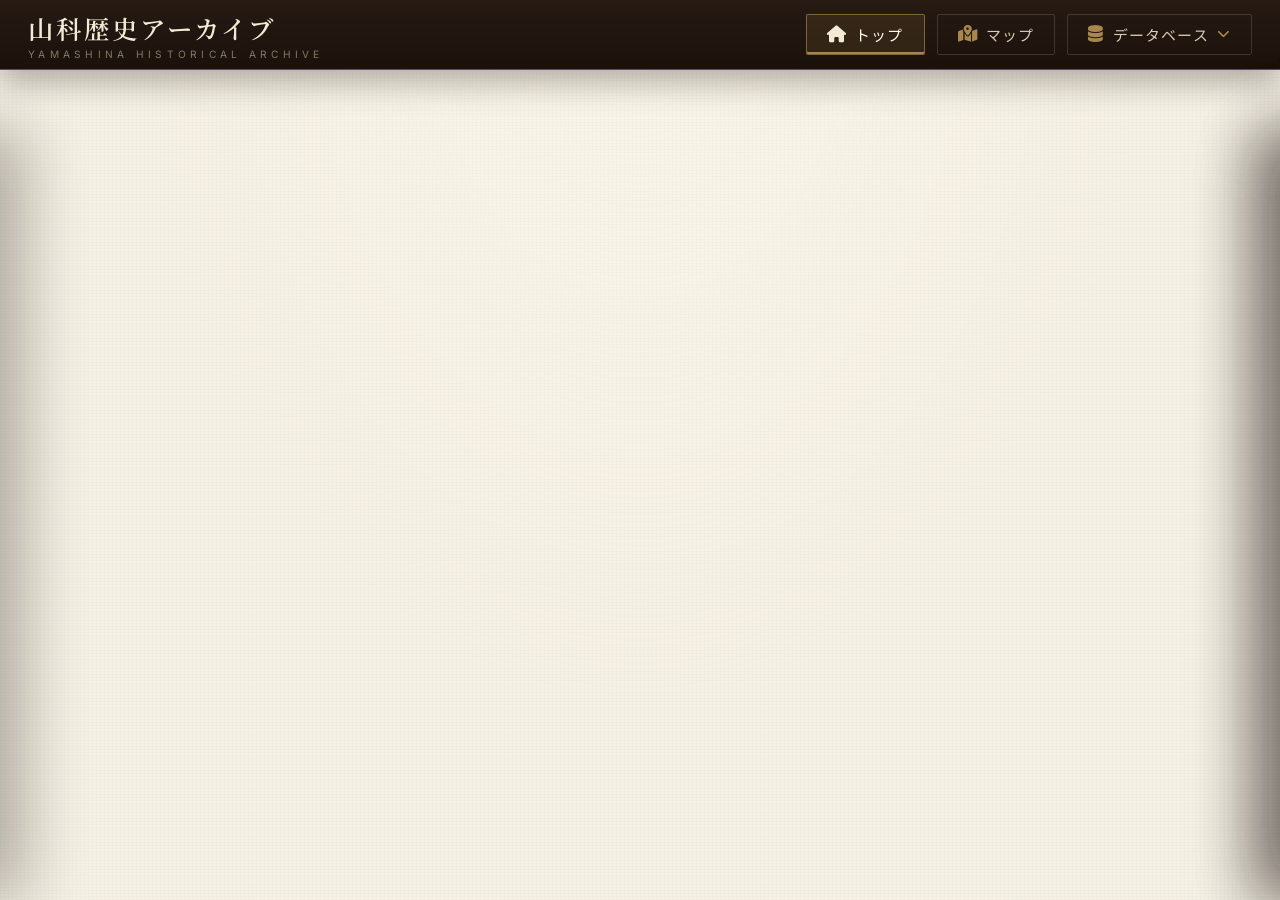
==== commit eb083b02: "Update index.html" ====
--- a/index.html
+++ b/index.html
@@ -578,7 +578,15 @@
 .meta-info-list dd.mdd-has-toggle { flex-wrap: wrap; }
 .mdd-toggle { flex-basis: 100%; margin-top: 6px; padding: 2px 0; background: transparent; border: none; color: var(--accent-gold); font-family: var(--font-sans); font-size: 0.74rem; letter-spacing: 0.06em; text-align: left; cursor: pointer; }
 .mdd-toggle:hover { text-decoration: underline; }
+.iiif-text-line.book-mode, .iiif-text-line.book-mode:hover { color: transparent !important; -webkit-text-fill-color: transparent !important; text-shadow: none !important; }
+.iiif-side-label { position: absolute; color: #000; -webkit-text-fill-color: #000; text-shadow: 1px 1px 2px rgba(0,0,0,0.6); font-family: var(--font-serif); white-space: nowrap; line-height: 1; pointer-events: none; }
+.iiif-side-label.vertical { writing-mode: vertical-rl; }
 .viewer-page-badge { position: absolute; top: 10px; left: 10px; z-index: 50; pointer-events: none; background: rgba(26,17,11,0.78); color: #f3ead6; font-family: var(--font-sans); font-size: 0.8rem; letter-spacing: 0.08em; padding: 4px 10px; border: 1px solid rgba(168,135,76,0.5); font-variant-numeric: tabular-nums; }
+/* IIIF対応資料の目印（一覧・ギャラリー・ビュアーの角に付く青いラベル） */
+.iiif-mark { position: absolute; top: 6px; right: 6px; z-index: 20; width: 32px; height: 32px; padding: 0; background: #fff url("[data-uri]") center / contain no-repeat; color: transparent; font-size: 0; line-height: 0; border-radius: 2px; pointer-events: none; box-shadow: 0 1px 3px rgba(0,0,0,0.35); }
+.iiif-mark-viewer { top: auto; bottom: 10px; left: 10px; right: auto; }
+.iiif-thumb-wrap { position: relative; display: block; flex-shrink: 0; }
+.doc-list-card .dlc-thumb { position: relative; }
 .mini-map-label { white-space: nowrap; transform: translate(10px, -50%); font-family: var(--font-sans); font-size: 11px; line-height: 1.3; background: rgba(255,252,240,0.94); color: #2a2622; padding: 1px 5px; border: 1px solid rgba(58,42,35,0.25); box-shadow: 0 1px 3px rgba(0,0,0,0.2); pointer-events: none; }
 .toc-source-bar { display: flex; align-items: center; flex-wrap: wrap; gap: 6px; padding: 6px 8px 10px; margin-bottom: 4px; font-size: 0.78rem; color: #8d7a63; border-bottom: 1px solid rgba(168,135,76,0.25); }
 .toc-source-bar button { font: inherit; padding: 3px 10px; border: 1px solid rgba(168,135,76,0.55); background: transparent; color: var(--primary-brown); border-radius: 2px; cursor: pointer; }
@@ -888,6 +896,9 @@
 }
 .pagination-btn.active { background: var(--primary-brown); color: #f3ead6; border-color: var(--primary-brown); }
 .pagination-btn:hover:not(.active) { border-color: var(--accent-gold); color: var(--accent-gold); }
+.pagination-ellipsis { display: inline-flex; align-items: center; justify-content: center; min-width: 24px; color: var(--text-muted); font-family: var(--font-sans); font-size: 0.88rem; user-select: none; }
+.hit-count-bar { font-family: var(--font-sans); font-size: 0.9rem; color: var(--text-dark); margin: 0 0 12px; padding: 0 2px; }
+.hit-count-bar strong { color: var(--primary-brown); font-size: 1.05rem; }
 
 .result-map-section { margin-top: 48px; }
 .result-map-section h3 { font-family: var(--font-display); font-size: 1.4rem; font-weight: 500; letter-spacing: 0.08em; color: var(--primary-brown); margin-bottom: 16px; }
@@ -1561,6 +1572,11 @@
                 <label><input type="checkbox" id="chk-doc-pins" checked onchange="toggleMapPins('doc')"> 文書・史料データを表示</label>
                 <div class="hier-tree-container" id="doc-hierarchy-tree"><p style="font-size:0.75rem;color:#999;">パネルを開くと表示されます...</p></div>
             </div>
+
+            <div class="spot-group-title"><i class="fa-solid fa-book"></i> 図書</div>
+            <div class="spot-section">
+                <label><input type="checkbox" id="chk-book-pins" checked onchange="toggleMapPins('book')"> 図書データを表示</label>
+            </div>
             <div class="spot-results-block" id="spot-results-block">
                 <h4><i class="fa-solid fa-list-ul"></i> 検索結果一覧 <span id="spot-results-count"></span></h4>
                 <div id="spot-results"></div>
@@ -1630,7 +1646,7 @@
                 <button class="carousel-nav-btn next" onclick="moveCarousel(1)"><i class="fa-solid fa-chevron-right"></i></button>
                 <div class="carousel-dots" id="carousel-dots"><div class="carousel-dot active" onclick="setCarouselSlide(0)"></div><div class="carousel-dot" onclick="setCarouselSlide(1)"></div><div class="carousel-dot" onclick="setCarouselSlide(2)"></div><div class="carousel-dot" onclick="setCarouselSlide(3)"></div><div class="carousel-dot" onclick="setCarouselSlide(4)"></div></div>
             </div>
-            <div class="portal-omni-search animate-on-scroll"><i class="fa-solid fa-magnifying-glass"></i><input id="portal-omni-input" type="text" placeholder="古写真・古地図・史料・石造物を横断して検索…" onkeydown="if(event.key==='Enter')portalOmniGo()"><button onclick="portalOmniGo()"><i class="fa-solid fa-arrow-right"></i> 検索</button></div>
+            <div class="portal-omni-search animate-on-scroll"><i class="fa-solid fa-magnifying-glass"></i><input id="portal-omni-input" type="text" placeholder="古写真・古地図・史料・図書・石造物を横断して検索…" onkeydown="if(event.key==='Enter')portalOmniGo()"><button onclick="portalOmniGo()"><i class="fa-solid fa-arrow-right"></i> 検索</button></div>
 
             <div class="portal-description animate-on-scroll">
                 <p><strong>山科歴史デジタルアーカイブ</strong>は、京都府京都市山科区に伝わる古地図・古写真・史料・歴史的建造物・自然環境・石造物などを、地理情報システム（GIS）と3Dモデリング技術を用いて体系的に保存・公開するプラットフォームです。明治期以降の地籍図のジオリファレンス（歪み補正・座標付与）を行い、時代ごとの歴史地図をメインマップ上にオーバーレイ表示するとともに、失われた建築物や石造物を3Dモデルとしてデジタル復元し、誰もが自由に空間的な視点から山科の歴史を探索できることを目指しています。</p>
@@ -2374,7 +2390,7 @@
         pagedFilteredData = [];
         const list = document.getElementById('photo-list');
         if (list) list.innerHTML = '<div class="empty-state"><i class="fa-solid fa-magnifying-glass"></i>検索条件を指定し、「検索する」ボタンを押してください。</div>';
-        const pg = document.getElementById('pagination-container'); if (pg) pg.innerHTML = '';
+        const pg = document.getElementById('pagination-container'); if (pg) { pg.innerHTML = ''; setHitCount(pg, null); }
         const rm = document.getElementById('search-result-map-container'); if (rm) rm.style.display = 'none';
     } else if (pageId === 'td') {
         clearInputs(['td-search-all','td-search-name','td-search-inscription','td-search-id','td-search-category','td-search-date','td-search-material','td-search-condition','td-search-info','td-search-era','td-search-year-start','td-search-year-end']);
@@ -3241,6 +3257,7 @@
 
     /* 画面上の位置(px,py)にあるピン（いちばん手前）を探す */
     _find: function (px, py) {
+        if (window._measure && window._measure.active) return null;   /* 距離・面積の計測中は、ピンへの当たり判定をしない */
         for (let i = this._n - 1; i >= 0; i--) {
             const dx = px - this._hx[i], dy = py - this._hy[i], r = this._hr[i];
             if (dx * dx + dy * dy <= r * r) return this._hit[i];
@@ -3416,6 +3433,7 @@
         gl.getSource(g._src).setData({ type: 'FeatureCollection', features: feats });
     },
     _find: function (px, py) {
+        if (window._measure && window._measure.active) return null;   /* 距離・面積の計測中は、ピンへの当たり判定をしない */
         const gl = this.gl, ids = [];
         this.groups.forEach(g => { if (g._glIds) g._glIds.forEach(id => { if (/^pins-[cp]/.test(id) && gl.getLayer(id)) ids.push(id); }); });
         if (!ids.length) return null;
@@ -3527,16 +3545,12 @@
         this._host = host;
     },
     _hoverAt: function (pt) {
+        if (window._measure && window._measure.active) { this._setHoverNid(null); return; }   /* 計測中は地番・データのポリゴンに反応しない */
         const gl = GLMaster.gl;
         if (!gl || !gl.getLayer('geo-fill') || gl.isMoving()) { this._setHoverNid(null); return; }
         if (PinHub._find && PinHub._find(pt.x, pt.y)) { this._setHoverNid(null); return; }     /* ピンの上ではピンを優先 */
-        let nid = null;
-        const fs = gl.queryRenderedFeatures(pt, { layers: ['geo-fill'] });
-        for (let i = 0; i < fs.length; i++) {
-            const it = this._byId[fs[i].properties._g];
-            if (it && this.items.has(it) && it.listens && it.listens('click')) { nid = it._nid; break; }
-        }
-        this._setHoverNid(nid);
+        const top = this._topOf(gl.queryRenderedFeatures(pt, { layers: ['geo-fill'] }), true);
+        this._setHoverNid(top ? top._nid : null);
     },
     _setState: function (nid, st) {
         const gl = GLMaster.gl;
@@ -3614,17 +3628,27 @@
         const gl = (typeof GLMaster !== 'undefined') && GLMaster.gl;
         if (!gl || !gl.getLayer('geo-fill')) return null;
         const fs = gl.queryRenderedFeatures(gl.project([latlng.lng, latlng.lat]), { layers: ['geo-fill'] });
+        return this._topOf(fs, true);
+    },
+    /* 重なったポリゴンのうち、一番上に描かれている（＝地番キーが最も少ない）データを返す。clickOnly のときはクリックに反応するものだけ */
+    _topOf: function (fs, clickOnly) {
+        let best = null;
         for (let i = 0; i < fs.length; i++) {
             const it = this._byId[fs[i].properties._g];
-            if (it && this.items.has(it) && it.listens && it.listens('click')) return it;
-        }
-        return null;
+            if (!it || !this.items.has(it)) continue;
+            if (clickOnly && !(it.listens && it.listens('click'))) continue;
+            if (!best || (it._z || 0) > (best._z || 0)) best = it;
+        }
+        return best;
     },
     _sync: function () {
         const gl = GLMaster.gl;
         try { this._ensure(gl); } catch (e) { gl.once('load', () => this._sync()); return; }
+        /* 重なり順：地番キーの多いデータを下、少ないデータを上に描く（同じ地番キーどうしの競合は、キーの少ない方が上になる） */
+        const order = Array.from(this.items).sort((a, b) => (b._keyCount || 0) - (a._keyCount || 0));
+        order.forEach((it, i) => { it._z = i; });
         const feats = [];
-        this.items.forEach(it => it._features(feats));
+        order.forEach(it => it._features(feats));
         gl.getSource('geo-all').setData({ type: 'FeatureCollection', features: feats });
         const lf = [];
         this.items.forEach(it => {
@@ -3638,15 +3662,14 @@
         this._syncLines();
     },
     _click: function (e) {
+        if (window._measure && window._measure.active) return;   /* 計測中は地番・データのポリゴンのクリックを無視する */
         if (PinHub._find && PinHub._find(e.point.x, e.point.y)) { this.setSelected(null); return; }   /* ピンの上のクリックはピンが処理する */
         const fs = GLMaster.gl.queryRenderedFeatures(e.point, { layers: ['geo-fill'] });
-        for (let i = 0; i < fs.length; i++) {
-            const it = this._byId[fs[i].properties._g];
-            if (it && this.items.has(it)) {
-                if (it.listens && it.listens('click')) this.setSelected(it._nid); else this.setSelected(null);
-                it.fire('click', { latlng: L.latLng(e.lngLat.lat, e.lngLat.lng) });
-                return;
-            }
+        const it = this._topOf(fs, true);
+        if (it) {
+            this.setSelected(it._nid);
+            it.fire('click', { latlng: L.latLng(e.lngLat.lat, e.lngLat.lng) });
+            return;
         }
         this.setSelected(null);      /* 何もないところをクリックしたら、選択を外す */
     },
@@ -4465,6 +4488,8 @@
         document.getElementById('chk-building-pins').checked ? map.addLayer(buildingLayerGroup) : map.removeLayer(buildingLayerGroup);
     } else if (kind === 'doc') {
         document.getElementById('chk-doc-pins').checked ? map.addLayer(docLayerGroup) : map.removeLayer(docLayerGroup);
+    } else if (kind === 'book') {
+        document.getElementById('chk-book-pins').checked ? map.addLayer(bookLayerGroup) : map.removeLayer(bookLayerGroup);
     }
 }
 </script>
@@ -4939,12 +4964,12 @@
    ■26 自然系マップ表示
    ===================================================================== */
 /* 消失データのポリゴン表示：塗りは種別の色のまま、輪郭だけ色・太さ・破線を変えて区別する（ピンの見た目は従来どおり） */
-const LOST_OUTLINE = { color: '#ff8f00', weight: 2.5, dashArray: [4, 3] };
+const LOST_OUTLINE = { weight: 2.5, dashArray: [4, 3] };   /* 輪郭の色はポリゴン本来の色（種別の色）を使う */
 function polyStyleFor(row, getter) {
     const st = getter(row) || {};
     if ((row.status || '') !== '消失') return { color: st.color, fillColor: st.fillColor, fillOpacity: 0.35, weight: 1.5 };
     const base = getter(Object.assign({}, row, { status: '' })) || st;
-    return { color: LOST_OUTLINE.color, fillColor: base.fillColor, fillOpacity: 0.35, weight: LOST_OUTLINE.weight, dashArray: LOST_OUTLINE.dashArray };
+    return { color: base.color, fillColor: base.fillColor, fillOpacity: 0.35, weight: LOST_OUTLINE.weight, dashArray: LOST_OUTLINE.dashArray };
 }
 function getNatureStyle(row) {
     const status = row.status || '';
@@ -5319,6 +5344,7 @@
     if (labelText) o.label = { text: String(labelText), anchors: g.anchors, lines: g.lines };
     const lay = makeGeo({ type: 'FeatureCollection', features: g.features }, o);
     lay._baseStyle = o.style;
+    lay._keyCount = parseChibanKeyList(rawKeys).length;   /* 重なりの優先順位に使う（地番キーが少ないほど上） */
     return lay;
 }
 
@@ -5995,9 +6021,10 @@
     const hFilter = window._spotHierarchyFilterIds.doc;
     const shown = [];
     (window._spotShown = window._spotShown || {}).doc = shown;
-    if (!spotViewMode('doc').poly) return;
+    const drawPoly = spotViewMode('doc').poly;
     docData.filter(row => (!q || _allText(row).includes(q)) && (!hFilter || hFilter.has(String(row.id)))).forEach(row => {
         if (!row.chibanKey) return;
+        if (!drawPoly) { shown.push(row); return; }   /* ポリゴンがオフのときも一覧・詳細には残す */
         const layer = makeChibanDataLayer(row.chibanKey, { style: { color: '#1a2a4a', fillColor: '#1a2a4a', fillOpacity: 0.35, weight: 1.5 } }, row.subject || row.sub || row.id);
         if (!layer) return;
         layer._rowKey = 'doc:' + row.id; layer.on('click', () => openDocDetailPanel(row));
@@ -6015,6 +6042,7 @@
     const shown = [];
     (window._spotShown = window._spotShown || {}).book = shown;
     const q = (searchQuery || '').trim().toLowerCase();
+    const vm = spotViewMode('book');
     bookData.forEach(b => {
         b.rows.forEach(row => {
             if (!row.chibanKey && !(row.coords && row.coords[0])) return;
@@ -6024,7 +6052,7 @@
             }
             const mergedRow = Object.assign({}, row, { book: b });
             let drawn = false;
-            if (row.chibanKey) {
+            if (vm.poly && row.chibanKey) {
                 const layer = makeChibanDataLayer(row.chibanKey, { style: { color: TYPE_COLORS.book, fillColor: TYPE_COLORS.book, fillOpacity: 0.35, weight: 1.5 } }, row.entryLabel || row.h3 || row.h2 || row.h1 || b.title);
                 if (layer) {
                     layer._rowKey = 'book:' + mergedRow.id; layer.on('click', () => openDataDetailPanel(mergedRow, 'book'));
@@ -6032,7 +6060,7 @@
                     drawn = true;
                 }
             }
-            if (!drawn && row.coords && row.coords[0]) {
+            if (!drawn && vm.pin && row.coords && row.coords[0]) {
                 const marker = makePin(row.coords, stySpec(TYPE_COLORS.book, 'book'), row.entryLabel || row.h3 || row.h2 || row.h1 || b.title);
                 marker._rowKey = 'book:' + mergedRow.id; marker.on('click', () => openDataDetailPanel(mergedRow, 'book'));
                 marker.addTo(bookLayerGroup);
@@ -6496,6 +6524,7 @@
     },
 
     _hoverAt(pt) {
+        if (window._measure && window._measure.active) { this._setHover(null, null, null); return; }   /* 計測中は反応しない */
         const gl = this.gl;
         if (!this.isShowing() || !this._shown() || gl.isMoving()) { this._setHover(null, null, null); return; }
         if (typeof GLGeoHub !== 'undefined' && GLGeoHub._hoverNid != null) { this._setHover(null, null, null); return; }
@@ -8673,7 +8702,7 @@
     if (dbChecks.photo) omniResults.push(...archiveData.filter(p => match(p.title) || match(p.desc) || match(p.explanation)).map(p => ({ type: 'photo', id: p.id, title: p.title, thumb: p.img })));
     if (dbChecks.map) omniResults.push(...mapData.filter(m => match(m.name) || match(m.desc) || match(m.creator)).map(m => ({ type: 'map', id: m.id, title: m.name, thumb: (m.fullImgs && m.fullImgs[0]) || m.previewImg })));
     if (dbChecks.doc) omniResults.push(...docData.filter(d => match(d.subject) || match(d.desc) || match(d.creator)).map(d => ({ type: 'doc', id: d.id, title: d.subject, thumb: null })));
-    if (dbChecks.book) omniResults.push(...bookData.filter(b => match(b.title) || match(b.titleKana) || match(b.creator) || match(b.publisher) || match(b.desc)).map(b => ({ type: 'book', id: b.id, title: b.title, thumb: null })));
+    if (dbChecks.book) omniResults.push(...bookData.filter(b => match(_allText(b)) || (b.rows || []).some(r => match(_allText(r)))).map(b => ({ type: 'book', id: b.id, title: b.title, thumb: null })));
     if (dbChecks.td) omniResults.push(...models.filter(m => match(m.name) || match(m.info)).map(m => ({ type: 'td', id: m.id, title: m.name, thumb: m.thumbnail })));
     if (dbChecks.nature) omniResults.push(...natureData.filter(n => match(n.name) || match(n.info)).map(n => ({ type: 'nature', id: n.id, title: n.name, thumb: n.thumbnail })));
     if (dbChecks.oldroad) omniResults.push(...oldRoadData.filter(o => match(o.name) || match(o.info)).map(o => ({ type: 'oldroad', id: o.id, title: o.name, thumb: o.thumbnail })));
@@ -8761,7 +8790,7 @@
     const list = document.getElementById('photo-list');
     if (pagedFilteredData.length === 0) {
         list.innerHTML = '<div class="empty-state"><i class="fa-solid fa-image"></i>該当する古写真が見つかりません。</div>';
-        document.getElementById('pagination-container').innerHTML = '';
+        renderGenericPagination(document.getElementById('pagination-container'), 0, 1, () => {});
         return;
     }
     const startIdx = (currentPage - 1) * itemsPerPage;
@@ -8827,7 +8856,7 @@
     const pager = document.getElementById('mapdb-pagination-container');
     if (pagedFilteredMapData.length === 0) {
         container.innerHTML = '<div class="empty-state"><i class="fa-solid fa-map"></i>該当する古地図が見つかりませんでした。</div>';
-        pager.innerHTML = ''; return;
+        renderGenericPagination(pager, 0, 1, () => {}); return;
     }
     const start = (currentMapDbPage - 1) * galleryItemsPerPage;
     container.innerHTML = pagedFilteredMapData.slice(start, start + galleryItemsPerPage).map((m, i) => {
@@ -8848,13 +8877,30 @@
     renderGenericPagination(pager, pagedFilteredMapData.length, currentMapDbPage, (i) => { currentMapDbPage = i; renderMapDbGallery(); });
 }
 /* 一覧サムネイルがIIIF Manifestの場合、1コマ目のサムネイル画像に差し替える */
+/* IIIF資料の目印：枠（div）に付ける */
+function iiifMarkContainer(id) {
+    const box = document.getElementById(id);
+    if (!box || box.querySelector(':scope > .iiif-mark')) return;
+    box.insertAdjacentHTML('beforeend', '<span class="iiif-mark">IIIF</span>');
+}
+/* IIIF資料の目印：画像（img）に付ける。画像を包んで、その角に付ける */
+function iiifWrapMark(el) {
+    if (!el || !el.parentNode) return;
+    if (el.parentElement && el.parentElement.classList.contains('iiif-thumb-wrap')) return;
+    const w = document.createElement('span');
+    w.className = 'iiif-thumb-wrap';
+    el.parentNode.insertBefore(w, el);
+    w.appendChild(el);
+    w.insertAdjacentHTML('beforeend', '<span class="iiif-mark">IIIF</span>');
+}
 async function iiifFillListThumb(imgId, manifestUrl) {
     try {
         const mf = await getIiifManifestCached(manifestUrl);
         const url = mf.canvases[0] && mf.canvases[0].thumb;
         const el = document.getElementById(imgId);
         if (el && url) el.src = url;
-    } catch (e) { /* 失敗時はimgのonerrorがプレースホルダを出す */ }
+        iiifWrapMark(el);
+    } catch (e) { iiifWrapMark(document.getElementById(imgId)); /* 失敗時はimgのonerrorがプレースホルダを出す */ }
 }
 /* レイヤ選択一覧の「詳細」ボタンから、名称で該当する古地図データを開く */
 function openMapDetailModalById(id) {
@@ -9050,12 +9096,25 @@
     pager._topPager = top;
     return top;
 }
+/* 検索結果の上に「ヒット件数」を出す（DBごとに一覧の直前へ置く）。n が null のときは消す */
+function setHitCount(pager, n) {
+    if (!pager || pager.id === 'spot-results-pager') return;
+    const id = pager.id + '-hitcount';
+    let bar = document.getElementById(id);
+    if (n == null) { if (bar) bar.remove(); return; }
+    if (!bar) { bar = document.createElement('div'); bar.id = id; bar.className = 'hit-count-bar'; }
+    bar.innerHTML = 'ヒット件数：<strong>' + n + '</strong>件';
+    const anchor = pager._topPager || pager;
+    if (anchor.parentNode && bar.nextElementSibling !== anchor) anchor.parentNode.insertBefore(bar, anchor);
+}
+
 function renderGenericPagination(container, totalItems, currentPageNum, onClick, perPage) {
     if (!container) return;
     ensurePagerTop(container);
     container._onPage = onClick;
     container.innerHTML = '';
     const totalPages = Math.ceil(totalItems / (perPage || galleryItemsPerPage));
+    setHitCount(container, totalItems);
     if (totalPages <= 1) return;
     const cur = Math.min(Math.max(1, currentPageNum), totalPages);
     /* 先頭・前へ・次へ・末尾の矢印（端にいるときは押せないように無効にする） */
@@ -9071,13 +9130,26 @@
     };
     arrow('first', 'fa-angles-left', '最初のページ', cur > 1 ? 1 : null);
     arrow('prev', 'fa-chevron-left', '前のページ', cur > 1 ? cur - 1 : null);
+    /* ページ番号は「先頭・末尾・現在の前後1ページ」だけ出し、間が飛ぶところは「・・」で省略する */
+    const nums = [];
     for (let i = 1; i <= totalPages; i++) {
+        if (i === 1 || i === totalPages || Math.abs(i - cur) <= 1) nums.push(i);
+    }
+    let prevNum = 0;
+    nums.forEach(i => {
+        if (i - prevNum > 1) {
+            const dots = document.createElement('span');
+            dots.className = 'pagination-ellipsis';
+            dots.textContent = '・・';
+            container.appendChild(dots);
+        }
         const btn = document.createElement('button');
         btn.className = `pagination-btn ${i === cur ? 'active' : ''}`;
         btn.innerText = i;
         btn.dataset.page = i;
         container.appendChild(btn);
-    }
+        prevNum = i;
+    });
     arrow('next', 'fa-chevron-right', '次のページ', cur < totalPages ? cur + 1 : null);
     arrow('last', 'fa-angles-right', '最後のページ', cur < totalPages ? totalPages : null);
 }
@@ -9139,7 +9211,7 @@
 function renderNatureGalleryCards() {
     const container = document.getElementById('nature-gallery-container');
     const pager = document.getElementById('nature-pagination-container');
-    if (pagedFilteredNatureData.length === 0) { container.innerHTML = '<div class="empty-state" style="grid-column:1/-1;"><i class="fa-solid fa-leaf"></i>該当するデータが見つかりませんでした。</div>'; pager.innerHTML = ''; return; }
+    if (pagedFilteredNatureData.length === 0) { container.innerHTML = '<div class="empty-state" style="grid-column:1/-1;"><i class="fa-solid fa-leaf"></i>該当するデータが見つかりませんでした。</div>'; renderGenericPagination(pager, 0, 1, () => {}); return; }
     const start = (currentNaturePage - 1) * galleryItemsPerPage;
     container.innerHTML = pagedFilteredNatureData.slice(start, start + galleryItemsPerPage).map(r => `
         <div class="gallery-card" onclick='onChibanCardClick("nature", ${JSON.stringify(String(r.id))})'>
@@ -9173,7 +9245,7 @@
 function renderOldRoadGalleryCards() {
     const container = document.getElementById('oldroad-gallery-container');
     const pager = document.getElementById('oldroad-pagination-container');
-    if (pagedFilteredOldRoadData.length === 0) { container.innerHTML = '<div class="empty-state" style="grid-column:1/-1;"><i class="fa-solid fa-route"></i>該当するデータが見つかりませんでした。</div>'; pager.innerHTML = ''; return; }
+    if (pagedFilteredOldRoadData.length === 0) { container.innerHTML = '<div class="empty-state" style="grid-column:1/-1;"><i class="fa-solid fa-route"></i>該当するデータが見つかりませんでした。</div>'; renderGenericPagination(pager, 0, 1, () => {}); return; }
     const start = (currentOldRoadPage - 1) * galleryItemsPerPage;
     container.innerHTML = pagedFilteredOldRoadData.slice(start, start + galleryItemsPerPage).map(r => `
         <div class="gallery-card" onclick='onChibanCardClick("oldroad", ${JSON.stringify(String(r.id))})'>
@@ -9212,7 +9284,7 @@
 function renderBuildingGalleryCards() {
     const container = document.getElementById('building-gallery-container');
     const pager = document.getElementById('building-pagination-container');
-    if (pagedFilteredBuildingData.length === 0) { container.innerHTML = '<div class="empty-state" style="grid-column:1/-1;"><i class="fa-solid fa-landmark"></i>該当するデータが見つかりませんでした。</div>'; pager.innerHTML = ''; return; }
+    if (pagedFilteredBuildingData.length === 0) { container.innerHTML = '<div class="empty-state" style="grid-column:1/-1;"><i class="fa-solid fa-landmark"></i>該当するデータが見つかりませんでした。</div>'; renderGenericPagination(pager, 0, 1, () => {}); return; }
     const start = (currentBuildingPage - 1) * galleryItemsPerPage;
     container.innerHTML = pagedFilteredBuildingData.slice(start, start + galleryItemsPerPage).map(r => `
         <div class="gallery-card" onclick='onChibanCardClick("building", ${JSON.stringify(String(r.id))})'>
@@ -9393,7 +9465,7 @@
 function renderBookList() {
     const container = document.getElementById('book-list-container');
     const pager = document.getElementById('book-pagination-container');
-    if (pagedFilteredBookData.length === 0) { container.innerHTML = '<div class="empty-state"><i class="fa-solid fa-book"></i>該当する図書が見つかりませんでした。</div>'; pager.innerHTML = ''; return; }
+    if (pagedFilteredBookData.length === 0) { container.innerHTML = '<div class="empty-state"><i class="fa-solid fa-book"></i>該当する図書が見つかりませんでした。</div>'; renderGenericPagination(pager, 0, 1, () => {}); return; }
     const start = (currentBookPage - 1) * galleryItemsPerPage;
     const pageItems = pagedFilteredBookData.slice(start, start + galleryItemsPerPage);
     container.innerHTML = pageItems.map((b, idx) => {
@@ -9711,7 +9783,7 @@
 function renderDocList() {
     const container = document.getElementById('doc-list-container');
     const pager = document.getElementById('doc-pagination-container');
-    if (pagedFilteredDocData.length === 0) { container.innerHTML = '<div class="empty-state"><i class="fa-solid fa-scroll"></i>該当する史料が見つかりませんでした。</div>'; pager.innerHTML = ''; return; }
+    if (pagedFilteredDocData.length === 0) { container.innerHTML = '<div class="empty-state"><i class="fa-solid fa-scroll"></i>該当する史料が見つかりませんでした。</div>'; renderGenericPagination(pager, 0, 1, () => {}); return; }
     const start = (currentDocPage - 1) * galleryItemsPerPage;
     const pageItems = pagedFilteredDocData.slice(start, start + galleryItemsPerPage);
     container.innerHTML = pageItems.map((d, idx) => `
@@ -10479,11 +10551,7 @@
     const familyRows = tree ? findFamilyRowsForRow(tree, row.id) : null;
     const displayRows = (familyRows && familyRows.length > 1) ? familyRows : [row];
 
-    let allFeatures = [];
-    displayRows.forEach(r => { allFeatures = allFeatures.concat(findChibanFeatures(r.chibanKey)); });
-    if (allFeatures.length > 0) {
-        try { map.fitBounds(L.geoJSON({ type: 'FeatureCollection', features: allFeatures }).getBounds(), { padding: [50, 50] }); } catch (e) {}
-    }
+    /* ポリゴンをクリックしても地図は動かさない（画角は現在のまま） */
 
     let mediaHtml, thumbGalleryHtml = '', kokumeiHtml = '';
     if (type === 'td') {
@@ -10853,7 +10921,155 @@
 
 /* 資料URLが IIIF Manifest かどうか */
 function isIiifUrl(url) {
-    return /\/manifest(\.json)?\/?(\?.*)?$/i.test((url || '').trim());
+    const u = (url || '').trim();
+    if (/\/(manifest(\.json)?|collection(\.json)?|info\.json)\/?(\?.*)?$/i.test(u)) return true;
+    /* 拡張子の無いURLで、パスに /iiif/ を含むもの（Manifest・Collection・画像サービス）もIIIFとして扱う */
+    return /\/iiif\//i.test(u) && !/\.(pdf|jpe?g|png|gif|webp|tiff?|bmp|html?)(\?.*)?$/i.test(u);
+}
+
+/* 画像1枚のIIIF（Image API の info.json）を、1コマのManifestと同じ形に整える。
+   info.json の手前までが画像の場所（serviceId）になる。目次・メタデータは無いので空にし、
+   タイトルや説明はスプレッドシートの値をそのまま使う。 */
+function iiifServiceFromInfoUrl(url) {
+    return String(url || '').trim().replace(/\/info\.json(\?.*)?$/i, '').replace(/\/+$/, '');
+}
+function normalizeImageInfoJson(info, url) {
+    const serviceId = iiifServiceFromInfoUrl(url);
+    const canvas = {
+        id: serviceId, width: Number(info.width) || undefined, height: Number(info.height) || undefined,
+        serviceId, thumb: serviceId + '/full/!400,400/0/default.jpg'
+    };
+    return {
+        canvases: [canvas], rtl: false,
+        title: '', desc: '', meta: [], attribution: '', license: '', links: [],
+        guess: iiifGuessFields([], '', '', 1),
+        tocRows: [], tocOutline: [], ocr: [], searchService: ''
+    };
+}
+/* ---------- IIIFの入口の振り分け ----------
+   受け付けるもの：Presentation API 2.x / 3.0 の Manifest、Collection（入れ子可）、
+   Image API の info.json（画像1枚）。Collection は中のManifestを順に1つの資料として並べる。 */
+function iiifKindOf(j) {
+    if (!j || typeof j !== 'object') return 'unknown';
+    const t = String(j.type || j['@type'] || '');
+    if (/Collection$/.test(t)) return 'collection';
+    if (/Manifest$/.test(t)) return 'manifest';
+    if (Array.isArray(j.items) || Array.isArray(j.sequences)) return 'manifest';
+    if (j.width && j.height && !j.items) return 'image';
+    if (Array.isArray(j.manifests) || Array.isArray(j.collections) || Array.isArray(j.members)) return 'collection';
+    return 'unknown';
+}
+async function fetchIiifJson(url, depth) {
+    const r = await fetch(url, { mode: 'cors' });
+    if (!r.ok) throw new Error('HTTP ' + r.status);
+    return iiifResolveAny(await r.json(), url, depth);
+}
+async function iiifResolveAny(j, url, depth) {
+    const kind = iiifKindOf(j);
+    if (kind === 'collection') return iiifResolveCollection(j, url, depth);
+    if (kind === 'image') return normalizeImageInfoJson(j, url);
+    if (kind === 'manifest') return normalizeIiifManifest(j);
+    throw new Error('IIIFとして読めない形式です');
+}
+
+/* Collectionのメタデータ（Manifestと同じ項目を取り出す） */
+function iiifMetaOf(m) {
+    const meta = (Array.isArray(m.metadata) ? m.metadata : [])
+        .map(p => ({ label: iiifText(p && p.label), value: iiifText(p && p.value) }))
+        .filter(p => p.label && p.value);
+    const attribution = iiifText(m.attribution) || iiifText(m.requiredStatement && m.requiredStatement.value);
+    const provider = (Array.isArray(m.provider) ? m.provider : []).map(p => iiifText(p && p.label)).filter(Boolean).join(' / ');
+    const license = _iiifId(m.license) || _iiifId(m.rights);
+    return {
+        title: iiifText(m.label), desc: iiifText(m.description) || iiifText(m.summary), meta,
+        attribution: attribution || provider,
+        license: /^https?:\/\//i.test(license) ? license : '',
+        links: iiifCollectLinks(m)
+    };
+}
+
+/* Collection：中のManifest（入れ子のCollectionも含む）を順に読み、1つの資料として連結する。
+   ページ番号・目次・埋め込みOCRは、前の資料のコマ数の分だけずらして合わせる。 */
+async function iiifResolveCollection(col, url, depth) {
+    if (depth > 4) throw new Error('Collectionの入れ子が深すぎます');
+    const refs = [];
+    const push = x => { const id = _iiifId(x); if (id) refs.push(id); };
+    (col.items || []).forEach(it => { if (/^(Manifest|Collection)$/.test(String(it.type || ''))) push(it); });
+    (col.manifests || []).forEach(push);
+    (col.collections || []).forEach(push);
+    (col.members || []).forEach(x => { if (/(Manifest|Collection)$/.test(String(x.type || x['@type'] || ''))) push(x); });
+    const list = [...new Set(refs)].slice(0, 300);
+    const parts = []; let skipped = 0;
+    for (let i = 0; i < list.length; i += 6) {
+        const res = await Promise.all(list.slice(i, i + 6).map(u =>
+            fetchIiifJson(u, depth + 1).catch(e => { console.warn('取得できない資料:', u, e); return null; })));
+        res.forEach(p => { if (p) parts.push(p); else skipped++; });
+    }
+    if (!parts.length) throw new Error('Collectionの中に読めるManifestがありません');
+
+    const c0 = iiifMetaOf(col);
+    const out = { canvases: [], ocr: [], tocRows: [], tocOutline: [] };
+    let off = 0;
+    parts.forEach((p, i) => {
+        const partTitle = p.title || '';
+        const rowMap = new Map();
+        (p.tocRows || []).forEach(r => {
+            const nr = Object.assign({}, r, {
+                startPage: r.startPage + off, endPage: r.endPage + off,
+                chain: [partTitle].concat(r.chain || []).filter(Boolean)
+            });
+            rowMap.set(r, nr); out.tocRows.push(nr);
+        });
+        const remap = nodes => (nodes || []).map(nd => ({
+            label: nd.label, row: nd.row ? (rowMap.get(nd.row) || null) : null, children: remap(nd.children)
+        }));
+        out.tocOutline.push({ label: partTitle || ('資料 ' + (i + 1)), row: null, children: remap(p.tocOutline) });
+        out.canvases.push(...p.canvases);
+        (p.ocr || []).forEach(o => out.ocr.push({ page: o.page + off, text: o.text }));
+        off += p.canvases.length;
+    });
+    out.tocRows.sort((a, b) => a.startPage - b.startPage || (b._depth || 0) - (a._depth || 0));
+
+    const first = parts[0];
+    const title = c0.title || (parts.length === 1 ? first.title : '') || first.title || '';
+    let desc = c0.desc || '';
+    if (skipped) desc = (desc ? desc + '\n' : '') + '※取得できなかった資料が' + skipped + '件あります。';
+    const meta = c0.meta.length ? c0.meta : (first.meta || []);
+    return {
+        canvases: out.canvases, rtl: !!first.rtl,
+        title, desc, meta,
+        attribution: c0.attribution || first.attribution || '',
+        license: c0.license || first.license || '',
+        links: c0.links,
+        guess: iiifGuessFields(meta, title, desc, out.canvases.length),
+        tocRows: out.tocRows, tocOutline: out.tocOutline,
+        ocr: out.ocr, searchService: ''
+    };
+}
+
+/* コマの画像（IIIF画像サービス、または画像ファイルそのもの）を探す。Presentation 3.0 / 2.x の両対応 */
+function iiifCanvasImage(cv) {
+    let serviceId = '', imageUrl = '';
+    const useBody = body => {
+        if (!body || typeof body !== 'object') return;
+        if (body.type && body.type !== 'Image' && !body.service && !body.services) return;
+        const svc = _iiifId(body.service || body.services);
+        if (svc && !serviceId) serviceId = svc;
+        const bid = _iiifId(body);
+        if (bid && !imageUrl) imageUrl = bid;
+    };
+    if (Array.isArray(cv.items)) {
+        cv.items.forEach(page => (page.items || []).forEach(anno => [].concat(anno.body || []).forEach(useBody)));
+    }
+    if (Array.isArray(cv.images)) {
+        cv.images.forEach(im => {
+            const res = im && im.resource;
+            if (!res) return;
+            if (res.service) { const s = _iiifId(res.service); if (s && !serviceId) serviceId = s; }
+            const rid = _iiifId(res); if (rid && !imageUrl) imageUrl = rid;
+        });
+    }
+    return { serviceId, imageUrl };
 }
 
 function _iiifFirst(v) { return Array.isArray(v) ? v[0] : v; }
@@ -11051,28 +11267,17 @@
    画像のコマ情報に加えて、メタデータ・説明・提供元・ライセンス・目次（structures）も取り出す。 */
 function normalizeIiifManifest(m) {
     const canvases = [];
-    if (Array.isArray(m.items)) {
-        m.items.forEach(cv => {
-            let serviceId = '';
-            try {
-                const anno = cv.items[0].items[0];
-                const body = _iiifFirst(anno.body);
-                serviceId = _iiifId(body.service || body.services);
-            } catch (e) {}
-            canvases.push({ id: cv.id || cv['@id'] || '', width: cv.width, height: cv.height, serviceId, thumb: _iiifId(cv.thumbnail), ocrText: iiifInlineText(cv) });
-        });
-    } else if (m.sequences && m.sequences[0]) {
-        (m.sequences[0].canvases || []).forEach(cv => {
-            let serviceId = '';
-            try { serviceId = _iiifId(cv.images[0].resource.service); } catch (e) {}
-            canvases.push({ id: cv['@id'] || cv.id || '', width: cv.width, height: cv.height, serviceId, thumb: _iiifId(cv.thumbnail), ocrText: iiifInlineText(cv) });
-        });
-    }
+    const list = Array.isArray(m.items) ? m.items : ((m.sequences && m.sequences[0] && m.sequences[0].canvases) || []);
+    list.forEach(cv => {
+        const img = iiifCanvasImage(cv);
+        canvases.push({ id: cv.id || cv['@id'] || '', width: cv.width, height: cv.height,
+            serviceId: img.serviceId, imageUrl: img.imageUrl, thumb: _iiifId(cv.thumbnail), ocrText: iiifInlineText(cv) });
+    });
     const ocr = [];
     canvases.forEach((c, i) => { if (c.ocrText) ocr.push({ page: i + 1, text: c.ocrText }); delete c.ocrText; });
     canvases.forEach(c => {
-        c.serviceId = (c.serviceId || '').replace(/\/+$/, '');
-        if (!c.thumb && c.serviceId) c.thumb = c.serviceId + '/full/!400,400/0/default.jpg';
+        c.serviceId = iiifServiceFromInfoUrl(c.serviceId || '');
+        c.thumb = c.thumb || (c.serviceId ? c.serviceId + '/full/!400,400/0/default.jpg' : (c.imageUrl || ''));
     });
 
     const title = iiifText(m.label);
@@ -11180,10 +11385,7 @@
 function getIiifManifestCached(url) {
     const cache = window._iiifManifestCache;
     if (!cache[url]) {
-        cache[url] = fetch(url, { mode: 'cors' })
-            .then(r => { if (!r.ok) throw new Error('HTTP ' + r.status); return r.json(); })
-            .then(normalizeIiifManifest)
-            .catch(e => { delete cache[url]; throw e; });
+        cache[url] = fetchIiifJson(url, 0).catch(e => { delete cache[url]; throw e; });
     }
     return cache[url];
 }
@@ -11282,12 +11484,13 @@
             const box = document.getElementById(containerId);
             if (!box) return;
             box.innerHTML = ''; box.classList.add('loaded'); box.appendChild(img);
+            iiifMarkContainer(containerId);
         };
-        img.onerror = () => { const box = document.getElementById(containerId); if (box) box.innerHTML = failIcon; };
+        img.onerror = () => { const box = document.getElementById(containerId); if (box) { box.innerHTML = failIcon; iiifMarkContainer(containerId); } };
         img.src = url;
     } catch (e) {
         const box = document.getElementById(containerId);
-        if (box) box.innerHTML = failIcon;
+        if (box) { box.innerHTML = failIcon; iiifMarkContainer(containerId); }
     }
 }
 
@@ -11311,6 +11514,7 @@
     scroll.innerHTML = `
         <div class="iiif-wrap">
             <div class="iiif-osd" id="iiif-osd"></div>
+            <span class="iiif-mark iiif-mark-viewer">IIIF</span>
             <div class="iiif-tools">
                 <button type="button" title="拡大" onclick="iiifZoomBy(1.6)"><i class="fa-solid fa-plus"></i></button>
                 <button type="button" title="縮小" onclick="iiifZoomBy(1/1.6)"><i class="fa-solid fa-minus"></i></button>
@@ -11484,7 +11688,7 @@
     if (!st || !st.osd) return;
     const cv = st.canvases[n - 1];
     const status = document.getElementById('iiif-status');
-    if (!cv || !cv.serviceId) {
+    if (!cv || !(cv.serviceId || cv.imageUrl)) {
         if (status) { status.textContent = 'このコマの画像情報がありません。'; status.style.display = 'flex'; }
         return;
     }
@@ -11492,11 +11696,11 @@
     iiifClearTextOverlays();
     st.pageText = null; st.pendingTranslitLines = null; st.translitVisible = false;
     const myGen = ++st.pageGen;
-    st.osd.open(cv.serviceId + '/info.json');
+    st.osd.open(cv.serviceId ? cv.serviceId + '/info.json' : { type: 'image', url: cv.imageUrl });
     /* OCR結果（text.json）は、画像が開き終わってから読み込む（addOverlayに正しい座標系が必要なため） */
     st.osd.addOnceHandler('open', () => {
         if (st.pageGen !== myGen) return; /* その間に別のページへ切り替わっていたら何もしない */
-        getPageTextCached(cv.serviceId).then(data => {
+        (cv.serviceId ? getPageTextCached(cv.serviceId) : Promise.resolve(null)).then(data => {
             if (st.pageGen !== myGen || !data) return;
             st.pageText = data;
             if (data.engine === 'ndlocr') {
@@ -11563,21 +11767,60 @@
     return new OpenSeadragon.Rect(x1, y1, x2 - x1, y2 - y1);
 }
 
+/* 画像の大きさ（OpenSeadragonが使う座標の基準）を取得する */
+function iiifImageSize(st, cv) {
+    let W = 0, H = 0;
+    try { const c = st.osd.world.getItemAt(0).getContentSize(); W = c.x; H = c.y; } catch (e) {}
+    if (!(W > 0 && H > 0)) { W = Number(cv && cv.width) || 0; H = Number(cv && cv.height) || 0; }
+    return { W, H };
+}
+/* OCRの各行を、画像上の矩形（画像の画素の単位）に直す。
+   ・0〜1の割合で書かれていれば、画像の大きさを掛ける
+   ・画素で書かれていて、画像より大きな値があれば、座標の基準が違うとみなして画像の大きさに合わせる */
+function iiifLinesToImageRects(st, cv, lines) {
+    const { W, H } = iiifImageSize(st, cv);
+    if (!(W > 0 && H > 0)) return [];
+    const valid = lines.filter(l => l && l.text && Array.isArray(l.box) && l.box.length >= 4 && l.box.slice(0, 4).every(v => typeof v === 'number' && isFinite(v)));
+    const norm = valid.length > 0 && valid.every(l => l.box.slice(0, 4).every(v => v >= 0 && v <= 1.001));
+    let sx = norm ? W : 1, sy = norm ? H : 1;
+    if (!norm && valid.length) {
+        const maxX = Math.max(...valid.map(l => l.box[2]));
+        const maxY = Math.max(...valid.map(l => l.box[3]));
+        if (maxX > W * 1.02) sx = W / maxX;
+        if (maxY > H * 1.02) sy = H / maxY;
+    }
+    const out = [];
+    valid.forEach(l => {
+        const x1 = l.box[0] * sx, y1 = l.box[1] * sy, x2 = l.box[2] * sx, y2 = l.box[3] * sy;
+        if (x2 > x1 && y2 > y1) out.push({ line: l, box: { x: x1, y: y1, w: x2 - x1, h: y2 - y1 } });
+    });
+    return out;
+}
+/* 行の重ね表示。
+   ・図書：文字の上に重ね、文字は透明（選択・コピー用）
+   ・文書：文字の横（右側）に、黒い文字で表示 */
 function iiifRenderSelectableTextLayer(lines, cv) {
     const st = window._docViewer.iiif;
     if (!st || !st.osd || !lines) return;
-    lines.forEach(line => {
-        if (!line.text || !line.box) return;
+    const isBook = window._docViewer.source === 'book';
+    iiifLinesToImageRects(st, cv, lines).forEach(({ line, box }) => {
+        const vert = !!line.vertical;
         const el = document.createElement('div');
-        el.className = 'iiif-text-line' + (line.vertical ? ' vertical' : '');
+        let rect;
+        if (isBook) {
+            el.className = 'iiif-text-line book-mode' + (vert ? ' vertical' : '');
+            rect = new OpenSeadragon.Rect(box.x, box.y, box.w, box.h);
+        } else {
+            el.className = 'iiif-side-label' + (vert ? ' vertical' : '');
+            rect = new OpenSeadragon.Rect(box.x + box.w + box.w * 0.2, box.y, box.w, box.h);
+        }
         el.textContent = line.text;
-        const imgRect = iiifLineRect(st, cv, line.box);
-        if (!imgRect) return;
-        const rect = st.osd.viewport.imageToViewportRectangle(imgRect);
-        st.osd.addOverlay({ element: el, location: rect });
+        el.style.fontSize = '6px';   /* 位置が決まるまでの仮の大きさ（大きな文字が一瞬出ないように） */
+        st.osd.addOverlay({ element: el, location: st.osd.viewport.imageToViewportRectangle(rect) });
         st.textOverlayEls.push(el);
     });
-    iiifFitTextLayerFonts();
+    /* 位置が確定してから文字の大きさを合わせる（確定前に測ると大きさが狂う） */
+    requestAnimationFrame(() => requestAnimationFrame(iiifFitTextLayerFonts));
     if (!st.textLayerHandlerBound) {
         st.osd.addHandler('update-viewport', iiifFitTextLayerFonts);
         st.textLayerHandlerBound = true;
@@ -11654,8 +11897,8 @@
 function iiifResolveGalleryItem(url) {
     return getIiifManifestCached(url).then(mf => {
         const c = mf.canvases[0];
-        if (!c || !c.serviceId) throw new Error('コマがありません');
-        return { type: 'iiif', url, serviceId: c.serviceId, thumb: c.thumb || (c.serviceId + '/full/!400,400/0/default.jpg') };
+        if (!c || !(c.serviceId || c.imageUrl)) throw new Error('コマがありません');
+        return { type: 'iiif', url, serviceId: c.serviceId, imageUrl: c.imageUrl, thumb: c.thumb };
     });
 }
 
@@ -11686,6 +11929,7 @@
              onload="this.closest('.media-loading-wrap').classList.add('loaded')"
              onerror="this.closest('.media-loading-wrap').classList.add('loaded');this.src='https://placehold.co/800x600/999/fff?text=No+Image'">`;
     if (items[0].type === 'iiif') html += `<div class="gallery-zoom-badge"><i class="fa-solid fa-magnifying-glass-plus"></i> 拡大表示</div>`;
+    if (items.some(it => it.type === 'iiif')) html += `<span class="iiif-mark">IIIF</span>`;
     if (items.length > 1) {
         html += `<button class="carousel-nav-btn prev" style="width:40px;height:40px;" onclick='changeGalleryImage2("${uid}", -1, ${itemsJson})'><i class="fa-solid fa-chevron-left"></i></button>
         <button class="carousel-nav-btn next" style="width:40px;height:40px;" onclick='changeGalleryImage2("${uid}", 1, ${itemsJson})'><i class="fa-solid fa-chevron-right"></i></button>
@@ -11729,6 +11973,9 @@
     const img = document.getElementById('full-screen-img');
     const osdBox = document.getElementById('fs-iiif-osd');
     if (fsOsd) { try { fsOsd.destroy(); } catch (e) {} fsOsd = null; }
+    let fsMark = document.getElementById('fs-iiif-mark');
+    if (!fsMark) { fsMark = document.createElement('span'); fsMark.id = 'fs-iiif-mark'; fsMark.className = 'iiif-mark iiif-mark-viewer'; fsMark.textContent = 'IIIF'; document.getElementById('full-screen-overlay').appendChild(fsMark); }
+    fsMark.style.display = item.type === 'iiif' ? '' : 'none';
     if (item.type === 'iiif') {
         img.style.display = 'none';
         osdBox.style.display = 'block';
@@ -11738,7 +11985,7 @@
             gestureSettingsMouse: { clickToZoom: false, dblClickToZoom: true },
             gestureSettingsTouch: { pinchToZoom: true, dblClickToZoom: true, flickEnabled: true }
         });
-        fsOsd.open(item.serviceId + '/info.json');
+        fsOsd.open(item.serviceId ? item.serviceId + '/info.json' : { type: 'image', url: item.imageUrl });
     } else {
         osdBox.style.display = 'none';
         img.style.display = '';
@@ -12718,7 +12965,8 @@
         oldroad:  { label: '古道',         legacy: 'oldroad',  pin: false, poly: true,  hasPin: true,  hasPoly: true, mode: 'chk-oldroad-mode-polygon' },
         nature:   { label: '自然系',       legacy: 'nature',   pin: false, poly: true,  hasPin: true,  hasPoly: true, mode: 'chk-nature-mode-polygon' },
         building: { label: '歴史的建造物', legacy: 'building', pin: false, poly: true,  hasPin: true,  hasPoly: true, mode: 'chk-building-mode-polygon' },
-        doc:      { label: '文書',         legacy: 'doc',      pin: false, poly: true,  hasPin: false, hasPoly: true }
+        doc:      { label: '文書',         legacy: 'doc',      pin: false, poly: false, hasPin: false, hasPoly: true },
+        book:     { label: '図書',         legacy: 'book',     pin: true,  poly: true,  hasPin: true,  hasPoly: true }
     };
     const BY_LABEL = {};
     Object.keys(KINDS).forEach(k => { BY_LABEL[KINDS[k].label] = k; });
@@ -12762,7 +13010,7 @@
     });
     /* 旧来の「ピンを表示」「ポリゴンで表示」のチェックは、上のチェックに置き換えた（中身は内部で同期して使い続ける）ので隠す */
     ['chk-photo-pins', 'chk-3d-pins', 'chk-td-mode-polygon', 'chk-oldroad-pins', 'chk-oldroad-mode-polygon', 'chk-nature-pins',
-     'chk-nature-mode-polygon', 'chk-building-pins', 'chk-building-mode-polygon', 'chk-doc-pins'].forEach(id => {
+     'chk-nature-mode-polygon', 'chk-building-pins', 'chk-building-mode-polygon', 'chk-doc-pins', 'chk-book-pins'].forEach(id => {
         const el = $(id), lb = el && el.closest('label');
         if (lb) lb.style.display = 'none';
     });
@@ -12776,8 +13024,8 @@
         const b = boxes(kind), c = KINDS[kind];
         if (!b.pin && !b.poly) {     /* パネルの用意前は、従来の設定を使う */
             const m = c && c.mode && $(c.mode);
-            const poly = m ? m.checked : kind === 'doc';
-            return { pin: !poly && kind !== 'doc', poly: poly };
+            if (m) return { pin: !m.checked && kind !== 'doc', poly: m.checked };
+            return { pin: c ? c.pin : false, poly: c ? c.poly : false };
         }
         return { pin: !!(b.pin && b.pin.checked && !b.pin.disabled), poly: !!(b.poly && b.poly.checked && !b.poly.disabled) };
     };
@@ -12958,7 +13206,7 @@
         ORDER.forEach(kind => {
             const rows = shown[kind];
             if (!rows || !rows.length) return;
-            if (KINDS[kind]) { const v = window.spotViewMode(kind); if (!v.pin && !v.poly) return; }   /* 非表示にしている種類は載せない */
+            if (KINDS[kind] && kind !== 'doc') { const v = window.spotViewMode(kind); if (!v.pin && !v.poly) return; }   /* 非表示にしている種類は載せない（文書は一覧に残す） */
             kindCount[kind] = rows.length;
             rows.forEach(row => flat.push({ kind: kind, row: row }));
         });
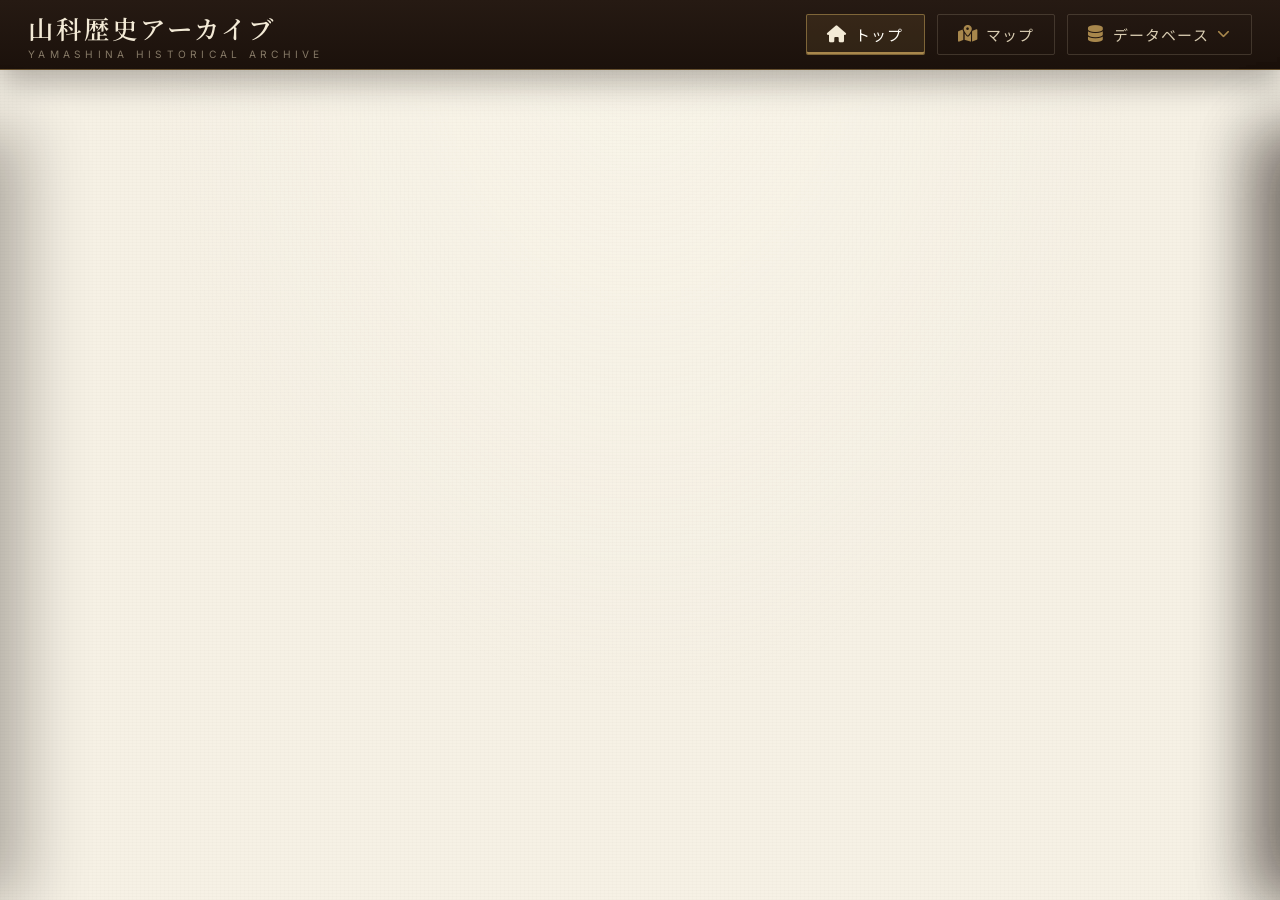
==== commit 846a7499: "Update index.html" ====
--- a/index.html
+++ b/index.html
@@ -583,8 +583,14 @@
 .iiif-side-label.vertical { writing-mode: vertical-rl; }
 .viewer-page-badge { position: absolute; top: 10px; left: 10px; z-index: 50; pointer-events: none; background: rgba(26,17,11,0.78); color: #f3ead6; font-family: var(--font-sans); font-size: 0.8rem; letter-spacing: 0.08em; padding: 4px 10px; border: 1px solid rgba(168,135,76,0.5); font-variant-numeric: tabular-nums; }
 /* IIIF対応資料の目印（一覧・ギャラリー・ビュアーの角に付く青いラベル） */
-.iiif-mark { position: absolute; top: 6px; right: 6px; z-index: 20; width: 32px; height: 32px; padding: 0; background: #fff url("[data-uri]") center / contain no-repeat; color: transparent; font-size: 0; line-height: 0; border-radius: 2px; pointer-events: none; box-shadow: 0 1px 3px rgba(0,0,0,0.35); }
-.iiif-mark-viewer { top: auto; bottom: 10px; left: 10px; right: auto; }
+.iiif-mark { position: absolute; top: 6px; left: 6px; right: auto; z-index: 20; padding: 0; background: none; border: none; line-height: 0; cursor: pointer; pointer-events: auto; user-select: none; filter: drop-shadow(0 0 2px rgba(0,0,0,0.85)); }
+.iiif-mark img { display: block; width: 24px; height: 24px; pointer-events: none; }
+.iiif-mark-viewer { top: 10px; left: 10px; right: auto; bottom: auto; }
+.iiif-mark-viewer img { width: 32px; height: 32px; }
+.iiif-mark:hover { color: var(--accent-gold); }
+.iiif-mark-inline { position: static; display: inline-block; vertical-align: middle; margin-left: 8px; filter: none; }
+.iiif-mark-inline img { width: 16px; height: 16px; }
+#fs-iiif-tools { top: 64px; right: 12px; }
 .iiif-thumb-wrap { position: relative; display: block; flex-shrink: 0; }
 .doc-list-card .dlc-thumb { position: relative; }
 .mini-map-label { white-space: nowrap; transform: translate(10px, -50%); font-family: var(--font-sans); font-size: 11px; line-height: 1.3; background: rgba(255,252,240,0.94); color: #2a2622; padding: 1px 5px; border: 1px solid rgba(58,42,35,0.25); box-shadow: 0 1px 3px rgba(0,0,0,0.2); pointer-events: none; }
@@ -1403,6 +1409,10 @@
 .leaflet-marker-icon:hover .marker-wrapper { scale: 1.2; }
 .map-zooming .leaflet-marker-icon { pointer-events: none !important; }
 .map-zooming .marker-wrapper, .map-zooming .marker-3d-pin-circle { transition: none !important; }
+.help-q { display:inline-flex; align-items:center; justify-content:center; width:18px; height:18px; border-radius:50%; border:1px solid currentColor; font-size:11px; line-height:1; margin-left:6px; cursor:pointer; opacity:.75; vertical-align:middle; color:inherit; font-family:var(--font-sans); font-weight:600; flex:0 0 auto; }
+.help-q:hover { opacity:1; }
+#help-pop { position:fixed; z-index:4000; max-width:300px; background:#241a13; color:#f3ead6; border:1px solid rgba(168,135,76,.6); padding:10px 12px; font-size:.8rem; line-height:1.7; border-radius:2px; box-shadow:var(--shadow-lift); display:none; white-space:pre-line; font-family:var(--font-sans); }
+#help-pop.show { display:block; }
 </style>
 </head>
 <body>
@@ -1447,7 +1457,7 @@
     <div id="slider-box" style="display:flex;">
         <button class="slider-arrow-btn" onclick="stepEra(-1)"><i class="fa-solid fa-chevron-left"></i></button>
         <div class="era-range"><input type="range" id="era-slider" min="0" max="13" step="1" value="0"><span id="era-year-label"></span></div>
-        <button class="slider-arrow-btn" onclick="stepEra(1)"><i class="fa-solid fa-chevron-right"></i></button>
+        <button class="slider-arrow-btn" onclick="stepEra(1)"><i class="fa-solid fa-chevron-right"></i></button><span class="help-q" data-help="古地図を年代ごとに並べ、中世～現代までの数々の地図を直感的に遡ることができます。" onclick="event.stopPropagation();event.preventDefault();toggleHelpPop(this)">？</span>
     </div>
     <div id="map-search-wrap">
         <i class="fa-solid fa-magnifying-glass"></i>
@@ -1456,12 +1466,12 @@
     </div>
     <div class="control-group">
         <button class="sub-nav-btn" id="m-btn-chiban" onclick="toggleChibanPanelMode()">
-            <i class="fa-solid fa-map-location"></i><span>地番ポリゴン</span>
+            <i class="fa-solid fa-map-location"></i><span>地番ポリゴン</span><span class="help-q" data-help="土地の形を見る" onclick="event.stopPropagation();event.preventDefault();toggleHelpPop(this)">？</span>
         </button>
-        <button class="sub-nav-btn" id="m-btn-trans" onclick="toggleTransitionMode()" title="土地利用の変遷（中世〜1945年）">
-            <i class="fa-solid fa-clock-rotate-left"></i><span>変遷</span>
+        <button class="sub-nav-btn" id="m-btn-trans" onclick="toggleTransitionMode()">
+            <i class="fa-solid fa-clock-rotate-left"></i><span>変遷</span><span class="help-q" data-help="土地利用の変遷（中世〜1945年）" onclick="event.stopPropagation();event.preventDefault();toggleHelpPop(this)">？</span>
         </button>
-        <button class="sub-nav-btn" id="m-btn-measure" onclick="toggleMeasureMode()" title="距離・面積を測る（点に吸着）"><i class="fa-solid fa-ruler-combined"></i><span>距離・面積</span></button>
+        <button class="sub-nav-btn" id="m-btn-measure" onclick="toggleMeasureMode()"><i class="fa-solid fa-ruler-combined"></i><span>距離・面積</span><span class="help-q" data-help="地図上に点を打ち、距離・面積をはかります。" onclick="event.stopPropagation();event.preventDefault();toggleHelpPop(this)">？</span></button>
         <div class="map-ui-slot" id="map-ui-slot-tile"></div>
         <div class="map-ui-slot" id="map-ui-slot-doc"></div>
     </div>
@@ -1516,7 +1526,7 @@
                 <p class="spatial-status" id="spatial-status">地図上をクリックしてターゲットピンを立てると、その地点を視野扇形に収めている古写真のみを厳密に抽出します。</p>
             </div>
             <div class="spot-section">
-                <h4><i class="fa-solid fa-eye text-blue-500"></i> 見通し距離から絞り込み</h4>
+                <h4><i class="fa-solid fa-eye text-blue-500"></i> 見通し距離から絞り込み<span class="help-q" data-help="古写真が見通す距離ごとに絞り込めます。" onclick="event.stopPropagation();event.preventDefault();toggleHelpPop(this)">？</span></h4>
                 <label><input type="checkbox" class="chk-dist-filter" value="10,20,50" checked onchange="applyMapFilters()"> 近景 (10~50m)</label>
                 <label><input type="checkbox" class="chk-dist-filter" value="100,200,300,400,500" checked onchange="applyMapFilters()"> 中景 (100~500m)</label>
                 <label><input type="checkbox" class="chk-dist-filter" value="600,700,800,900,1000,1500,2000,2500,3000" checked onchange="applyMapFilters()"> 遠景 (600~3000m)</label>
@@ -1524,7 +1534,7 @@
                 <label><input type="checkbox" class="chk-dist-filter" value="4500,5000,6000,7000,8000" checked onchange="applyMapFilters()"> 広角・空撮 (4.5~8km〜)</label>
             </div>
             <div class="spot-section">
-                <h4><i class="fa-solid fa-calendar-days text-blue-500"></i> 年代から絞り込み</h4>
+                <h4><i class="fa-solid fa-calendar-days text-blue-500"></i> 年代から絞り込み<span class="help-q" data-help="古写真の撮影年代で絞り込めます。" onclick="event.stopPropagation();event.preventDefault();toggleHelpPop(this)">？</span></h4>
                 <div class="year-range-inputs">
                     <input type="number" id="filter-year-start" placeholder="開始年" oninput="applyMapFilters()">
                     <span>〜</span>
@@ -1575,7 +1585,7 @@
 
             <div class="spot-group-title"><i class="fa-solid fa-book"></i> 図書</div>
             <div class="spot-section">
-                <label><input type="checkbox" id="chk-book-pins" checked onchange="toggleMapPins('book')"> 図書データを表示</label>
+                <label><input type="checkbox" id="chk-book-pins" onchange="toggleMapPins('book')"> 図書データを表示</label>
             </div>
             <div class="spot-results-block" id="spot-results-block">
                 <h4><i class="fa-solid fa-list-ul"></i> 検索結果一覧 <span id="spot-results-count"></span></h4>
@@ -1612,8 +1622,8 @@
             <h3><i class="fa-solid fa-map-location"></i> 地番ポリゴン検索</h3>
             <div class="spot-section" style="margin-bottom:12px;">
                 <h4><i class="fa-solid fa-layer-group"></i> 地番データの種類</h4>
-                <label><input type="radio" name="chiban-dataset" value="yamashina" checked onchange="switchChibanDataset(this.value)"> 従来の地番ポリゴン</label>
-                <label><input type="radio" name="chiban-dataset" value="kyoto" onchange="switchChibanDataset(this.value)"> 京都市地番図（高精度）</label>
+                <label><input type="radio" name="chiban-dataset" value="yamashina" checked onchange="switchChibanDataset(this.value)"> 登記所備付地図データ<span class="help-q" data-help="法務省「登記所備付地図データ」（G空間情報センター,2026年）をもとに作成。精度は劣りますが、住居地のポリゴンのみの京都市地番図に対して、道・川などの昔の地形を読み取ることができます。ポリゴンの変形加工は行っておりませんので、現代地図との整合性がとれない部分はありますが、形状は公図に描かれた通りのままです。" onclick="event.stopPropagation();event.preventDefault();toggleHelpPop(this)">？</span></label>
+                <label><input type="radio" name="chiban-dataset" value="kyoto" onchange="switchChibanDataset(this.value)"> 京都市地番図（高精度）<span class="help-q" data-help="京都市「京都市固定資産税（土地）地番図データ（令和6年1月1日時点）」をもとに作成。京都市地番図のうち、山科区のみを抽出したもので、住居地のみのポリゴンとなります。川や道などのポリゴンがないため、こちらに切り替えると一部データポリゴンは非表示となります。また、ポリゴンの形状については、現代地図と合致するように整形されているので、地番を調べる際に最適です。" onclick="event.stopPropagation();event.preventDefault();toggleHelpPop(this)">？</span></label>
             </div>
             <div class="spot-section" style="margin-bottom:14px;">
                 <label><input type="checkbox" id="chk-chiban-layer-visible" checked onchange="toggleChibanLayerVisibility()"> 地番ポリゴン全体をメインマップに表示（ズームに応じて大字/小字/地番が自動切替）</label>
@@ -1649,8 +1659,8 @@
             <div class="portal-omni-search animate-on-scroll"><i class="fa-solid fa-magnifying-glass"></i><input id="portal-omni-input" type="text" placeholder="古写真・古地図・史料・図書・石造物を横断して検索…" onkeydown="if(event.key==='Enter')portalOmniGo()"><button onclick="portalOmniGo()"><i class="fa-solid fa-arrow-right"></i> 検索</button></div>
 
             <div class="portal-description animate-on-scroll">
-                <p><strong>山科歴史デジタルアーカイブ</strong>は、京都府京都市山科区に伝わる古地図・古写真・史料・歴史的建造物・自然環境・石造物などを、地理情報システム（GIS）と3Dモデリング技術を用いて体系的に保存・公開するプラットフォームです。明治期以降の地籍図のジオリファレンス（歪み補正・座標付与）を行い、時代ごとの歴史地図をメインマップ上にオーバーレイ表示するとともに、失われた建築物や石造物を3Dモデルとしてデジタル復元し、誰もが自由に空間的な視点から山科の歴史を探索できることを目指しています。</p>
-                <p>本アーカイブの構築にあたり、<strong>山科を語り継ぐ会</strong>様より、戦前から高度経済成長期にかけて撮影された古写真約700点をはじめとする貴重な史料をご提供いただきました。地域の記憶を未来へ継承するため、ここに深く感謝申し上げます。</p>
+                <p><strong>山科歴史デジタルアーカイブ</strong>は、京都府京都市山科区に伝わる古写真・古地図などの史料、自然環境や歴史的建造物などの遺産をGIS技術を用いて体系的に記録・保存するプラットフォームです。古写真・古地図など、山科の歴史の全てを、地図上及びデータベースとして表示し、復元することで、誰もが空間的・直感的な探索を可能とすることを目指しています。</p>
+                <p>これらの史料を収集するにあたり、京都府立歴彩館・京都市・山科を語り継ぐ会様など、様々な機関からご提供いただきました。薄れゆく地域の記憶を未来へ継承するため、ここに深く御礼申し上げます。</p>
             </div>
 
             <h2 class="portal-section-title animate-on-scroll">地図から探索</h2>
@@ -1709,7 +1719,7 @@
         <div id="map"></div>
         <div class="map-overlay-panel" id="map-overlay-controls">
             <div class="opacity-head">
-                <div class="control-label" id="opacity-target">調整：未選択</div>
+                <div class="control-label" id="opacity-target">調整：未選択</div><span class="help-q" data-help="重ねた地図の透明度を調整" onclick="event.stopPropagation();event.preventDefault();toggleHelpPop(this)">？</span>
                 <button class="layer-detail-btn" id="opacity-era-info-btn" title="詳細を見る" style="display:none;"><i class="fa-solid fa-circle-info"></i></button>
             </div>
             <input type="range" id="opacity-slider" min="0" max="1" step="0.05" value="1.0">
@@ -1723,7 +1733,7 @@
             <div class="db-search-panel">
                 <div class="search-tabs">
                     <div class="search-tab active" id="tab-omni-simple" onclick="toggleOmniMode('simple')">簡易検索</div>
-                    <div class="search-tab" id="tab-omni-detail" onclick="toggleOmniMode('detail')">詳細検索</div>
+                    <div class="search-tab" id="tab-omni-detail" onclick="toggleOmniMode('detail')">詳細検索</div><span class="help-q" data-help="キーワードで検索／条件を指定して検索" onclick="event.stopPropagation();event.preventDefault();toggleHelpPop(this)">？</span>
                 </div>
                 <div id="omni-simple-ui">
                     <div class="search-row">
@@ -2029,6 +2039,13 @@
     <button class="carousel-nav-btn prev" id="fs-prev-btn" style="display:none;" onclick="event.stopPropagation(); fsChangeImage(-1)"><i class="fa-solid fa-chevron-left"></i></button>
     <img id="full-screen-img" draggable="false" onclick="event.stopPropagation()" ondragstart="return false">
     <div id="fs-iiif-osd" onclick="event.stopPropagation()"></div>
+    <div id="fs-iiif-tools" class="iiif-tools" style="display:none;" onclick="event.stopPropagation()">
+        <button type="button" title="拡大" onclick="fsIiifZoom(1.6)"><i class="fa-solid fa-plus"></i></button>
+        <button type="button" title="縮小" onclick="fsIiifZoom(1/1.6)"><i class="fa-solid fa-minus"></i></button>
+        <button type="button" title="全体を表示" onclick="fsIiifHome()"><i class="fa-solid fa-expand"></i></button>
+        <button type="button" title="左に90°回転" onclick="fsIiifRotate(-90)"><i class="fa-solid fa-rotate-left"></i></button>
+        <button type="button" title="右に90°回転" onclick="fsIiifRotate(90)"><i class="fa-solid fa-rotate-right"></i></button>
+    </div>
     <button class="carousel-nav-btn next" id="fs-next-btn" style="display:none;" onclick="event.stopPropagation(); fsChangeImage(1)"><i class="fa-solid fa-chevron-right"></i></button>
 </div>
 
@@ -2488,6 +2505,7 @@
     setChecked('chk-oldroad-pins', true);
     setChecked('chk-building-pins', true);
     setChecked('chk-doc-pins', true);
+    setChecked('chk-book-pins', false);
     document.querySelectorAll('.chk-dist-filter').forEach(c => c.checked = true);
     document.querySelectorAll('.chk-era-filter').forEach(c => c.checked = true);
     const ys = document.getElementById('filter-year-start'); if (ys) ys.value = '';
@@ -5011,8 +5029,31 @@
     if (!raw) return [];
     return String(raw).split(',').map(s => s.trim()).filter(Boolean);
 }
+/* 地番キーが「大字名」「小字名」「大字名＋小字名」だけの場合、その大字・小字に含まれる地番ポリゴンをすべて集める。
+   まだ読み込んでいない小字は背景で読み込み、終わったら地図側が描き直される。 */
+function chibanFeaturesByGroupKey(key) {
+    const st = chibanStore;
+    if (!st || !key || !st.koaza) return [];
+    const out = [];
+    st.koaza.forEach((kz, ki) => {
+        if (!(kz.o === key || kz.k === key || (kz.o + kz.k) === key)) return;
+        const start = kz.r[0], n = kz.r[1];
+        for (let u = start; u < start + n; u++) {
+            const f = st.featureOf(u);
+            if (f) out.push(f);
+        }
+        if (!st.loaded.has(ki)) st.requestKoaza(ki);
+    });
+    return out;
+}
 function findChibanFeatures(rawKeys) {
-    return parseChibanKeyList(rawKeys).map(k => findChibanFeature(k)).filter(Boolean);
+    const out = [];
+    parseChibanKeyList(rawKeys).forEach(k => {
+        const f = findChibanFeature(k);
+        if (f) { out.push(f); return; }
+        chibanFeaturesByGroupKey(k).forEach(x => out.push(x));
+    });
+    return out;
 }
 
 function buildChibanKeyIndex() {
@@ -6770,7 +6811,17 @@
     syncChibanDatasetRadios();
 }
 
+/* 地番キー索引が今のデータと合っているかを判定する用の件数 */
+function chibanMapSignature() {
+    const bookRows = (bookData || []).reduce((n, b) => n + ((b && b.rows) ? b.rows.length : 0), 0);
+    return [models.length, buildingData.length, natureData.length, oldRoadData.length, docData.length, bookRows].join('|');
+}
+/* データの読込が後から終わった場合に備えて、件数が変わっていたら索引を作り直す */
+function ensureChibanMap() {
+    if (!window.chibanMap || window._chibanMapSig !== chibanMapSignature()) buildChibanMap();
+}
 function buildChibanMap() {
+    window._chibanMapSig = chibanMapSignature();
     window.chibanMap = {};
     const register = (arr, type, titleField, thumbField) => {
         arr.forEach(row => {
@@ -7692,6 +7743,7 @@
         seen.add(dedupeKey);
         items.push(it);
     };
+    ensureChibanMap();
     keysToMatch.forEach(key => { if (window.chibanMap[key]) window.chibanMap[key].forEach(pushItem); });
 
     /* このポリゴンの範囲内に実際に座標が含まれるデータ（chibanKey欄の手入力に
@@ -8868,7 +8920,7 @@
         <div class="doc-list-card" onclick='openMapDetailModal(${JSON.stringify(m).replace(/'/g, "&#39;")})'>
             <img class="dlc-thumb" id="${thumbId}" src="${escapeHtml(isIiif ? '' : (first || 'https://placehold.co/120x150/bda06d/2c1e1a?text=Map'))}" onerror="this.src='https://placehold.co/120x150/bda06d/2c1e1a?text=Map'">
             <div class="dlc-body">
-                <div class="dlc-title">${escapeHtml(m.name)}</div>
+                <div class="dlc-title">${escapeHtml(m.name)}${iiifTitleMark(first)}</div>
                 <div class="dlc-meta">${escapeHtml(m.creator)} ／ ${escapeHtml(m.publisher)}</div>
                 <span class="dlc-year">内容年代：${escapeHtml(m.yearContent) || '不明'}</span>
             </div>
@@ -8876,22 +8928,53 @@
     }).join('');
     renderGenericPagination(pager, pagedFilteredMapData.length, currentMapDbPage, (i) => { currentMapDbPage = i; renderMapDbGallery(); });
 }
+/* IIIFマーク（マニフェストURLを持ち、クリックでURLをコピー） */
+const IIIF_ICON_SRC = '[data-uri]';
+function iiifMarkHtml(url, extraClass) {
+    return '<span class="iiif-mark' + (extraClass ? ' ' + extraClass : '') + '" data-manifest="' + escapeHtml(url || '') + '"><img src="' + IIIF_ICON_SRC + '" alt="IIIF"></span>';
+}
+function iiifTitleMark(url) {
+    return isIiifUrl(url) ? iiifMarkHtml(url, 'iiif-mark-inline') : '';
+}
+function iiifCopyText(text) {
+    if (navigator.clipboard && window.isSecureContext) {
+        return navigator.clipboard.writeText(text);
+    }
+    return new Promise((res, rej) => {
+        const ta = document.createElement('textarea');
+        ta.value = text; ta.style.position = 'fixed'; ta.style.opacity = '0';
+        document.body.appendChild(ta); ta.select();
+        const ok = document.execCommand('copy');
+        ta.remove();
+        ok ? res() : rej(new Error('copy failed'));
+    });
+}
+document.addEventListener('click', function (e) {
+    const mk = e.target && e.target.closest ? e.target.closest('.iiif-mark') : null;
+    if (!mk) return;
+    e.preventDefault(); e.stopPropagation();
+    const u = mk.getAttribute('data-manifest');
+    if (!u) return;
+    iiifCopyText(u)
+        .then(() => showNotification('IIIFマニフェストのURLをコピーしました'))
+        .catch(() => showNotification('コピーできませんでした。URL: ' + u));
+}, true);
 /* 一覧サムネイルがIIIF Manifestの場合、1コマ目のサムネイル画像に差し替える */
 /* IIIF資料の目印：枠（div）に付ける */
-function iiifMarkContainer(id) {
+function iiifMarkContainer(id, url) {
     const box = document.getElementById(id);
     if (!box || box.querySelector(':scope > .iiif-mark')) return;
-    box.insertAdjacentHTML('beforeend', '<span class="iiif-mark">IIIF</span>');
+    box.insertAdjacentHTML('beforeend', iiifMarkHtml(url));
 }
 /* IIIF資料の目印：画像（img）に付ける。画像を包んで、その角に付ける */
-function iiifWrapMark(el) {
+function iiifWrapMark(el, url) {
     if (!el || !el.parentNode) return;
     if (el.parentElement && el.parentElement.classList.contains('iiif-thumb-wrap')) return;
     const w = document.createElement('span');
     w.className = 'iiif-thumb-wrap';
     el.parentNode.insertBefore(w, el);
     w.appendChild(el);
-    w.insertAdjacentHTML('beforeend', '<span class="iiif-mark">IIIF</span>');
+    w.insertAdjacentHTML('beforeend', iiifMarkHtml(url));
 }
 async function iiifFillListThumb(imgId, manifestUrl) {
     try {
@@ -8899,8 +8982,8 @@
         const url = mf.canvases[0] && mf.canvases[0].thumb;
         const el = document.getElementById(imgId);
         if (el && url) el.src = url;
-        iiifWrapMark(el);
-    } catch (e) { iiifWrapMark(document.getElementById(imgId)); /* 失敗時はimgのonerrorがプレースホルダを出す */ }
+        iiifWrapMark(el, manifestUrl);
+    } catch (e) { iiifWrapMark(document.getElementById(imgId), manifestUrl); /* 失敗時はimgのonerrorがプレースホルダを出す */ }
 }
 /* レイヤ選択一覧の「詳細」ボタンから、名称で該当する古地図データを開く */
 function openMapDetailModalById(id) {
@@ -9492,7 +9575,7 @@
                 <div class="media-spinner" style="font-size:1.2rem;"><i class="fa-solid fa-spinner fa-spin"></i></div>
             </div>
             <div class="dlc-body">
-                <div class="dlc-title">${escapeHtml(b.title)}</div>
+                <div class="dlc-title">${escapeHtml(b.title)}${iiifTitleMark(b.url)}</div>
                 <div class="dlc-meta">${escapeHtml(b.creator) || '著者不明'} ／ 全${escapeHtml(b.totalPages) || '－'}ページ</div>
                 <span class="dlc-year">刊行年：${escapeHtml(b.yearWest) || escapeHtml(b.yearJpn) || '不明'}</span>
                 ${hitsHtml}
@@ -9792,7 +9875,7 @@
                 <div class="media-spinner" style="font-size:1.2rem;"><i class="fa-solid fa-spinner fa-spin"></i></div>
             </div>
             <div class="dlc-body">
-                <div class="dlc-title">${escapeHtml(d.subject)}</div>
+                <div class="dlc-title">${escapeHtml(d.subject)}${iiifTitleMark(d.pdfUrl)}</div>
                 <div class="dlc-meta">${escapeHtml(d.main)} ／ ${escapeHtml(d.mid)} ／ ${escapeHtml(d.sub)}</div>
                 <span class="dlc-year">作成年：${escapeHtml(d.yearWest) || escapeHtml(d.yearJpn) || '不明'}</span>
                 ${(d.matchedTextHits && d.matchedTextHits.length) ? `
@@ -10108,6 +10191,7 @@
 
 /* 1件のデータ（古写真以外）に関連するもの：①扇に入る古写真 ②同じ地番キーを持つ他のデータ */
 function relatedForRecord(record, type) {
+    ensureChibanMap();
     const book = (type === 'book') ? record.book : null;
     const en = relEntryFor(type, record, book);
     const sameKey = [];
@@ -11484,13 +11568,13 @@
             const box = document.getElementById(containerId);
             if (!box) return;
             box.innerHTML = ''; box.classList.add('loaded'); box.appendChild(img);
-            iiifMarkContainer(containerId);
+            iiifMarkContainer(containerId, manifestUrl);
         };
-        img.onerror = () => { const box = document.getElementById(containerId); if (box) { box.innerHTML = failIcon; iiifMarkContainer(containerId); } };
+        img.onerror = () => { const box = document.getElementById(containerId); if (box) { box.innerHTML = failIcon; iiifMarkContainer(containerId, manifestUrl); } };
         img.src = url;
     } catch (e) {
         const box = document.getElementById(containerId);
-        if (box) { box.innerHTML = failIcon; iiifMarkContainer(containerId); }
+        if (box) { box.innerHTML = failIcon; iiifMarkContainer(containerId, manifestUrl); }
     }
 }
 
@@ -11514,7 +11598,7 @@
     scroll.innerHTML = `
         <div class="iiif-wrap">
             <div class="iiif-osd" id="iiif-osd"></div>
-            <span class="iiif-mark iiif-mark-viewer">IIIF</span>
+            ${iiifMarkHtml(manifestUrl, "iiif-mark-viewer")}
             <div class="iiif-tools">
                 <button type="button" title="拡大" onclick="iiifZoomBy(1.6)"><i class="fa-solid fa-plus"></i></button>
                 <button type="button" title="縮小" onclick="iiifZoomBy(1/1.6)"><i class="fa-solid fa-minus"></i></button>
@@ -11929,7 +12013,7 @@
              onload="this.closest('.media-loading-wrap').classList.add('loaded')"
              onerror="this.closest('.media-loading-wrap').classList.add('loaded');this.src='https://placehold.co/800x600/999/fff?text=No+Image'">`;
     if (items[0].type === 'iiif') html += `<div class="gallery-zoom-badge"><i class="fa-solid fa-magnifying-glass-plus"></i> 拡大表示</div>`;
-    if (items.some(it => it.type === 'iiif')) html += `<span class="iiif-mark">IIIF</span>`;
+    { const ii = items.find(it => it.type === 'iiif'); if (ii) html += iiifMarkHtml(ii.url); }
     if (items.length > 1) {
         html += `<button class="carousel-nav-btn prev" style="width:40px;height:40px;" onclick='changeGalleryImage2("${uid}", -1, ${itemsJson})'><i class="fa-solid fa-chevron-left"></i></button>
         <button class="carousel-nav-btn next" style="width:40px;height:40px;" onclick='changeGalleryImage2("${uid}", 1, ${itemsJson})'><i class="fa-solid fa-chevron-right"></i></button>
@@ -11957,6 +12041,9 @@
 
 /* ---------- フルスクリーン表示（IIIFなら深いズーム、通常画像なら従来どおりCSSズーム） ---------- */
 let fsItems = null, fsItemIndex = 0, fsOsd = null;
+window.fsIiifZoom = function (f) { if (!fsOsd) return; const vp = fsOsd.viewport; vp.zoomBy(f); vp.applyConstraints(); };
+window.fsIiifHome = function () { if (fsOsd) fsOsd.viewport.goHome(); };
+window.fsIiifRotate = function (deg) { if (!fsOsd) return; const vp = fsOsd.viewport; vp.setRotation((vp.getRotation() + deg + 360) % 360); };
 
 function openFullScreenGallery(items, startIndex) {
     fsGalleryImages = null; /* 従来モードは使わない */
@@ -11974,8 +12061,10 @@
     const osdBox = document.getElementById('fs-iiif-osd');
     if (fsOsd) { try { fsOsd.destroy(); } catch (e) {} fsOsd = null; }
     let fsMark = document.getElementById('fs-iiif-mark');
-    if (!fsMark) { fsMark = document.createElement('span'); fsMark.id = 'fs-iiif-mark'; fsMark.className = 'iiif-mark iiif-mark-viewer'; fsMark.textContent = 'IIIF'; document.getElementById('full-screen-overlay').appendChild(fsMark); }
+    if (!fsMark) { fsMark = document.createElement('span'); fsMark.id = 'fs-iiif-mark'; fsMark.className = 'iiif-mark iiif-mark-viewer'; fsMark.innerHTML = '<img src="' + IIIF_ICON_SRC + '" alt="IIIF">'; document.getElementById('full-screen-overlay').appendChild(fsMark); }
+    fsMark.setAttribute('data-manifest', item.type === 'iiif' ? (item.url || '') : '');
     fsMark.style.display = item.type === 'iiif' ? '' : 'none';
+    document.getElementById('fs-iiif-tools').style.display = item.type === 'iiif' ? '' : 'none';
     if (item.type === 'iiif') {
         img.style.display = 'none';
         osdBox.style.display = 'block';
@@ -12490,6 +12579,7 @@
     const overlay = document.getElementById('full-screen-overlay');
     const fullImg = document.getElementById('full-screen-img');
     fullImg.style.display = '';
+    document.getElementById('fs-iiif-tools').style.display = 'none';
     fsGalleryImages = (imagesArray && imagesArray.length > 1) ? imagesArray : null;
     fsGalleryIndex = startIndex || 0;
     fullImg.src = imgUrl;
@@ -12516,6 +12606,7 @@
     fsItems = null;
     document.getElementById('full-screen-img').style.display = '';
     document.getElementById('fs-iiif-osd').style.display = 'none';
+    document.getElementById('fs-iiif-tools').style.display = 'none';
 }
 function updateImageTransform() {
     document.getElementById('full-screen-img').style.transform = `translate(${translateX}px, ${translateY}px) scale(${zoomScale})`;
@@ -12966,7 +13057,7 @@
         nature:   { label: '自然系',       legacy: 'nature',   pin: false, poly: true,  hasPin: true,  hasPoly: true, mode: 'chk-nature-mode-polygon' },
         building: { label: '歴史的建造物', legacy: 'building', pin: false, poly: true,  hasPin: true,  hasPoly: true, mode: 'chk-building-mode-polygon' },
         doc:      { label: '文書',         legacy: 'doc',      pin: false, poly: false, hasPin: false, hasPoly: true },
-        book:     { label: '図書',         legacy: 'book',     pin: true,  poly: true,  hasPin: true,  hasPoly: true }
+        book:     { label: '図書',         legacy: 'book',     pin: false, poly: false, hasPin: true,  hasPoly: true }
     };
     const BY_LABEL = {};
     Object.keys(KINDS).forEach(k => { BY_LABEL[KINDS[k].label] = k; });
@@ -13910,5 +14001,33 @@
     miniMapPlotExtras(fam.concat(rel));
 }
 </script>
+<script>
+(function () {
+    let pop = null, cur = null;
+    function ensure() {
+        if (!pop) { pop = document.createElement('div'); pop.id = 'help-pop'; document.body.appendChild(pop); }
+        return pop;
+    }
+    window.toggleHelpPop = function (el) {
+        const p = ensure();
+        if (cur === el && p.classList.contains('show')) { p.classList.remove('show'); cur = null; return; }
+        cur = el;
+        p.textContent = el.getAttribute('data-help') || '';
+        p.classList.add('show');
+        const r = el.getBoundingClientRect();
+        const w = p.offsetWidth, h = p.offsetHeight;
+        const left = Math.min(Math.max(8, r.left), window.innerWidth - w - 8);
+        let top = r.bottom + 8;
+        if (top + h > window.innerHeight - 8) top = Math.max(8, r.top - h - 8);
+        p.style.left = left + 'px';
+        p.style.top = top + 'px';
+    };
+    document.addEventListener('click', function (e) {
+        if (pop && pop.classList.contains('show') && !e.target.closest('.help-q') && !pop.contains(e.target)) {
+            pop.classList.remove('show'); cur = null;
+        }
+    });
+})();
+</script>
 </body>
 </html>
